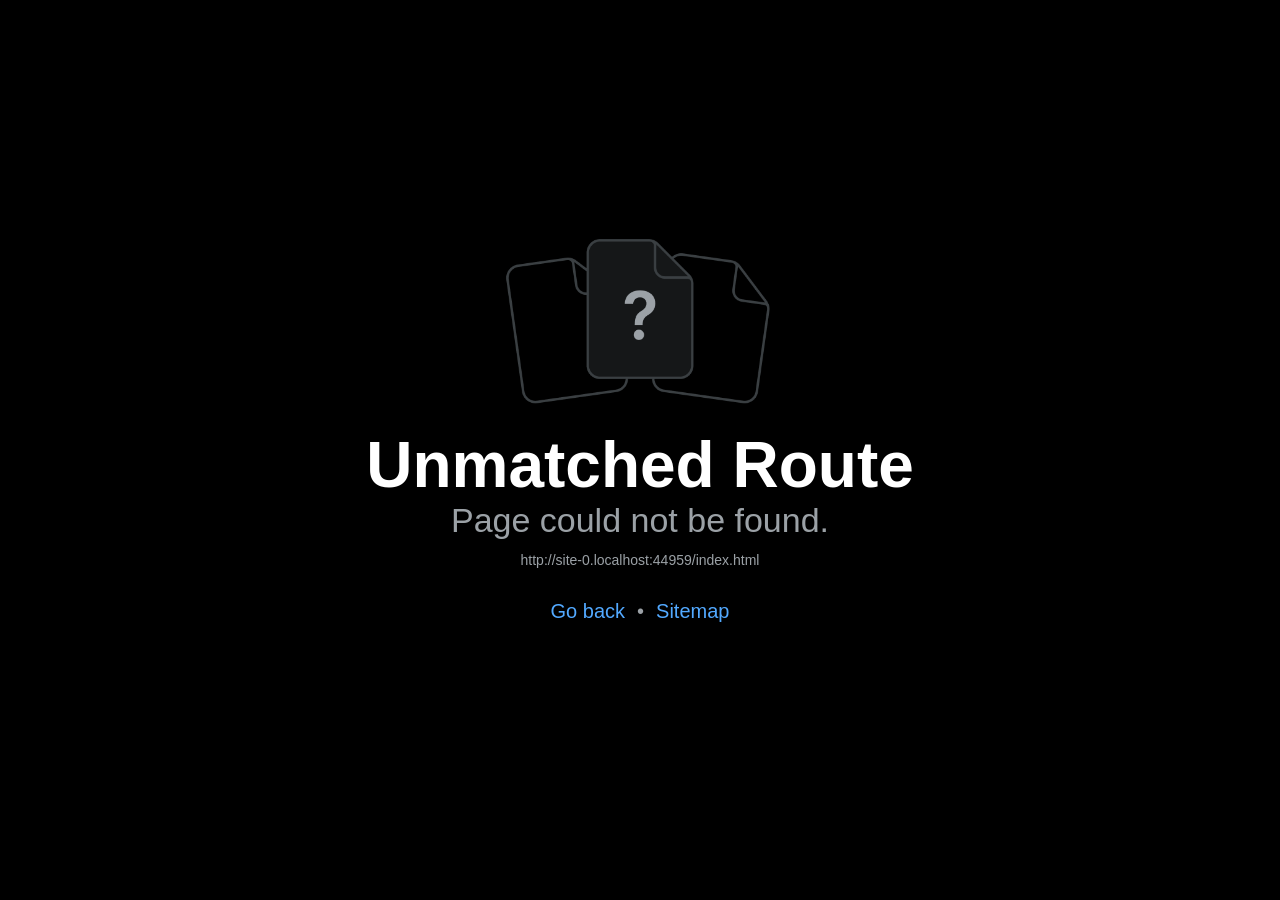
==== index.html @ 32d27245 "fix: render lesson images in web edition" ====
<!DOCTYPE html><html  lang="en"><head><title data-rh="true"></title><meta charSet="utf-8"/><meta name="viewport" content="width=device-width, initial-scale=1, shrink-to-fit=no"/><meta http-equiv="X-UA-Compatible" content="IE=edge"/><style id="expo-reset">#root,body,html{height:100%}body{overflow:hidden}#root{display:flex}</style><style id="react-native-stylesheet">[stylesheet-group="0"]{}
body{margin:0;}
button::-moz-focus-inner,input::-moz-focus-inner{border:0;padding:0;}
html{-ms-text-size-adjust:100%;-webkit-text-size-adjust:100%;-webkit-tap-highlight-color:rgba(0,0,0,0);}
input::-webkit-search-cancel-button,input::-webkit-search-decoration,input::-webkit-search-results-button,input::-webkit-search-results-decoration{display:none;}
[stylesheet-group="1"]{}
.css-11aywtz{-moz-appearance:textfield;-webkit-appearance:none;background-color:rgba(0,0,0,0.00);border-bottom-left-radius:0px;border-bottom-right-radius:0px;border-top-left-radius:0px;border-top-right-radius:0px;border:0 solid black;box-sizing:border-box;font:14px -apple-system,BlinkMacSystemFont,"Segoe UI",Roboto,Helvetica,Arial,sans-serif;margin:0px;padding:0px;resize:none;}
.css-146c3p1{background-color:rgba(0,0,0,0.00);border:0 solid black;box-sizing:border-box;color:rgba(0,0,0,1.00);display:inline;font:14px -apple-system,BlinkMacSystemFont,"Segoe UI",Roboto,Helvetica,Arial,sans-serif;list-style:none;margin:0px;padding:0px;position:relative;text-align:start;text-decoration:none;white-space:pre-wrap;word-wrap:break-word;}
.css-1jxf684{background-color:rgba(0,0,0,0.00);border:0 solid black;box-sizing:border-box;color:inherit;display:inline;font:inherit;list-style:none;margin:0px;padding:0px;position:relative;text-align:inherit;text-decoration:none;white-space:inherit;word-wrap:break-word;}
.css-9pa8cd{bottom:0px;height:100%;left:0px;opacity:0;position:absolute;right:0px;top:0px;width:100%;z-index:-1;}
.css-g5y9jx{align-content:flex-start;align-items:stretch;background-color:rgba(0,0,0,0.00);border:0 solid black;box-sizing:border-box;display:flex;flex-basis:auto;flex-direction:column;flex-shrink:0;list-style:none;margin:0px;min-height:0px;min-width:0px;padding:0px;position:relative;text-decoration:none;z-index:0;}
[stylesheet-group="2"]{}
.r-1040jom{border-bottom-color:rgba(229,221,207,1.00);border-left-color:rgba(229,221,207,1.00);border-right-color:rgba(229,221,207,1.00);border-top-color:rgba(229,221,207,1.00);}
.r-11mg6pl{border-bottom-color:rgba(255,255,255,1.00);border-left-color:rgba(255,255,255,1.00);border-right-color:rgba(255,255,255,1.00);border-top-color:rgba(255,255,255,1.00);}
.r-13awgt0{flex:1;}
.r-178xfxk{border-bottom-color:rgba(223,216,199,1.00);border-left-color:rgba(223,216,199,1.00);border-right-color:rgba(223,216,199,1.00);border-top-color:rgba(223,216,199,1.00);}
.r-1867qdf{border-bottom-left-radius:16px;border-bottom-right-radius:16px;border-top-left-radius:16px;border-top-right-radius:16px;}
.r-1awa8pu{border-bottom-color:rgba(101,119,134,1.00);border-left-color:rgba(101,119,134,1.00);border-right-color:rgba(101,119,134,1.00);border-top-color:rgba(101,119,134,1.00);}
.r-1bq2mok{margin:3px;}
.r-1d4xg89{border-bottom-color:rgba(170,184,194,1.00);border-left-color:rgba(170,184,194,1.00);border-right-color:rgba(170,184,194,1.00);border-top-color:rgba(170,184,194,1.00);}
.r-1dzdj1l{border-bottom-left-radius:10px;border-bottom-right-radius:10px;border-top-left-radius:10px;border-top-right-radius:10px;}
.r-1f0042m{border-bottom-left-radius:5px;border-bottom-right-radius:5px;border-top-left-radius:5px;border-top-right-radius:5px;}
.r-1fuqb1j{border-bottom-left-radius:24px;border-bottom-right-radius:24px;border-top-left-radius:24px;border-top-right-radius:24px;}
.r-1idfib4{padding:22px;}
.r-1j16mh1{border-bottom-left-radius:100%;border-bottom-right-radius:100%;border-top-left-radius:100%;border-top-right-radius:100%;}
.r-1jkafct{border-bottom-left-radius:2px;border-bottom-right-radius:2px;border-top-left-radius:2px;border-top-right-radius:2px;}
.r-1jyn79y{border-bottom-color:rgba(0,150,136,1.00);border-left-color:rgba(0,150,136,1.00);border-right-color:rgba(0,150,136,1.00);border-top-color:rgba(0,150,136,1.00);}
.r-1mxhqmb{border-bottom-left-radius:11px;border-bottom-right-radius:11px;border-top-left-radius:11px;border-top-right-radius:11px;}
.r-1oqcu8e{padding:15px;}
.r-1pcd2l5{padding:20px;}
.r-1phboty{border-bottom-style:solid;border-left-style:solid;border-right-style:solid;border-top-style:solid;}
.r-1q9bdsx{border-bottom-left-radius:12px;border-bottom-right-radius:12px;border-top-left-radius:12px;border-top-right-radius:12px;}
.r-1qsk4np{overflow-x:clip;overflow-y:clip;}
.r-1qtvsjr{border-bottom-color:rgba(226,221,211,1.00);border-left-color:rgba(226,221,211,1.00);border-right-color:rgba(226,221,211,1.00);border-top-color:rgba(226,221,211,1.00);}
.r-1rvyss1{border-bottom-color:rgba(255,255,255,0.20);border-left-color:rgba(255,255,255,0.20);border-right-color:rgba(255,255,255,0.20);border-top-color:rgba(255,255,255,0.20);}
.r-1slz7xr{padding:14px;}
.r-1sp51qo{padding:10px;}
.r-1txcine{border-bottom-left-radius:13px;border-bottom-right-radius:13px;border-top-left-radius:13px;border-top-right-radius:13px;}
.r-1udh08x{overflow-x:hidden;overflow-y:hidden;}
.r-1uu6nss{padding:5px;}
.r-1vr52jy{border-bottom-color:rgba(55,80,104,1.00);border-left-color:rgba(55,80,104,1.00);border-right-color:rgba(55,80,104,1.00);border-top-color:rgba(55,80,104,1.00);}
.r-1xfd6ze{border-bottom-left-radius:8px;border-bottom-right-radius:8px;border-top-left-radius:8px;border-top-right-radius:8px;}
.r-1ylenci{border-bottom-left-radius:15px;border-bottom-right-radius:15px;border-top-left-radius:15px;border-top-right-radius:15px;}
.r-28v0o6{border-bottom-color:rgba(232,225,211,1.00);border-left-color:rgba(232,225,211,1.00);border-right-color:rgba(232,225,211,1.00);border-top-color:rgba(232,225,211,1.00);}
.r-42olwf{border-bottom-color:rgba(0,0,0,0.00);border-left-color:rgba(0,0,0,0.00);border-right-color:rgba(0,0,0,0.00);border-top-color:rgba(0,0,0,0.00);}
.r-4a18lf{border-bottom-color:rgba(255,0,0,1.00);border-left-color:rgba(255,0,0,1.00);border-right-color:rgba(255,0,0,1.00);border-top-color:rgba(255,0,0,1.00);}
.r-5t7aoe{border-bottom-left-radius:17px;border-bottom-right-radius:17px;border-top-left-radius:17px;border-top-right-radius:17px;}
.r-60ke3l{border-bottom-color:rgba(0,128,0,1.00);border-left-color:rgba(0,128,0,1.00);border-right-color:rgba(0,128,0,1.00);border-top-color:rgba(0,128,0,1.00);}
.r-6ncur5{border-bottom-left-radius:18px;border-bottom-right-radius:18px;border-top-left-radius:18px;border-top-right-radius:18px;}
.r-6t2glc{border-bottom-left-radius:40px;border-bottom-right-radius:40px;border-top-left-radius:40px;border-top-right-radius:40px;}
.r-9x6qib{border-bottom-color:rgba(204,214,221,1.00);border-left-color:rgba(204,214,221,1.00);border-right-color:rgba(204,214,221,1.00);border-top-color:rgba(204,214,221,1.00);}
.r-bztko3{overflow-x:visible;overflow-y:visible;}
.r-cpet4d{border-bottom-left-radius:999px;border-bottom-right-radius:999px;border-top-left-radius:999px;border-top-right-radius:999px;}
.r-crgep1{margin:0px;}
.r-d045u9{border-bottom-width:2px;border-left-width:2px;border-right-width:2px;border-top-width:2px;}
.r-d23pfw{padding:24px;}
.r-edyy15{padding:8px;}
.r-fx7oqy{border-bottom-color:rgba(0,0,255,1.00);border-left-color:rgba(0,0,255,1.00);border-right-color:rgba(0,0,255,1.00);border-top-color:rgba(0,0,255,1.00);}
.r-kq9wsh{padding:13px;}
.r-krxsd3{display:-webkit-box;}
.r-nsbfu8{padding:16px;}
.r-q654st{border-bottom-color:rgba(243,223,167,1.00);border-left-color:rgba(243,223,167,1.00);border-right-color:rgba(243,223,167,1.00);border-top-color:rgba(243,223,167,1.00);}
.r-rraa30{border-bottom-color:rgba(233,212,158,1.00);border-left-color:rgba(233,212,158,1.00);border-right-color:rgba(233,212,158,1.00);border-top-color:rgba(233,212,158,1.00);}
.r-rs99b7{border-bottom-width:1px;border-left-width:1px;border-right-width:1px;border-top-width:1px;}
.r-s88bda{display:contents;}
.r-t23y2h{border-bottom-left-radius:14px;border-bottom-right-radius:14px;border-top-left-radius:14px;border-top-right-radius:14px;}
.r-t60dpp{padding:0px;}
.r-wg31gx{border-bottom-color:rgba(49,53,56,1.00);border-left-color:rgba(49,53,56,1.00);border-right-color:rgba(49,53,56,1.00);border-top-color:rgba(49,53,56,1.00);}
.r-xoduu5{display:inline-flex;}
.r-y47klf{border-bottom-left-radius:20px;border-bottom-right-radius:20px;border-top-left-radius:20px;border-top-right-radius:20px;}
.r-ywje51{margin:auto;}
.r-z2wwpe{border-bottom-left-radius:4px;border-bottom-right-radius:4px;border-top-left-radius:4px;border-top-right-radius:4px;}
[stylesheet-group="2.1"]{}
.r-11f147o{padding-bottom:8px;padding-top:8px;}
.r-11gswi8{padding-left:3px;padding-right:3px;}
.r-17q4wm6{margin-left:5px;margin-right:5px;}
.r-184id4b{margin-bottom:12px;margin-top:12px;}
.r-1d7mnkm{padding-bottom:15px;padding-top:15px;}
.r-1e084wi{padding-left:0px;padding-right:0px;}
.r-1ezpcd1{padding-left:9px;padding-right:9px;}
.r-1mmae3n{padding-bottom:12px;padding-top:12px;}
.r-1ntr0p{padding-left:5px;padding-right:5px;}
.r-1rsorjc{padding-left:36px;padding-right:36px;}
.r-1yd117h{padding-bottom:7px;padding-top:7px;}
.r-2psd3c{margin-left:-20px;margin-right:-20px;}
.r-3o4zer{padding-left:12px;padding-right:12px;}
.r-cxgwc0{padding-left:24px;padding-right:24px;}
.r-dd0y9b{padding-bottom:20px;padding-top:20px;}
.r-f8sm7e{margin-left:auto;margin-right:auto;}
.r-is05cd{padding-left:8px;padding-right:8px;}
.r-jdiy1a{margin-left:11px;margin-right:11px;}
.r-jusfrs{margin-left:12px;margin-right:12px;}
.r-n5f61p{margin-bottom:3px;margin-top:3px;}
.r-n7gxbd{padding-left:4px;padding-right:4px;}
.r-u4gi5m{padding-left:13px;padding-right:13px;}
.r-u9wvl5{padding-left:20px;padding-right:20px;}
.r-ugi1tw{padding-left:5%;padding-right:5%;}
.r-w7s2jr{padding-bottom:16px;padding-top:16px;}
.r-ytbthy{padding-bottom:10px;padding-top:10px;}
[stylesheet-group="2.2"]{}
.r-10s2tm5{left:0%;}
.r-16o8guy{right:100%;}
.r-1a11zyx{margin-right:12px;}
.r-1cwvpvk{margin-left:12px;}
.r-1e97lx8{margin-right:3px;}
.r-1euzeng{padding-left:24px;}
.r-1g4tz6n{margin-right:-14.5px;}
.r-1h31txp{padding-right:16px;}
.r-1lhn9r{margin-left:-14.5px;}
.r-1sqnqi2{margin-left:3px;}
.r-1vl2501{padding-right:24px;}
.r-9mo606{margin-right:10px;}
.r-c59us2{left:-3px;}
.r-dqe1q{right:0%;}
.r-qb41rp{margin-right:5px;}
.r-rci37q{left:100%;}
.r-uhung1{margin-left:10px;}
.r-vpmibe{right:-3px;}
.r-w67my2{padding-left:16px;}
.r-wizibn{margin-left:5px;}
[stylesheet-group="3"]{}
.r-105ug2t{pointer-events:auto!important;}
.r-10b5y5f{letter-spacing:1.4px;}
.r-10ptun7{height:16px;}
.r-10v3vxq{transform:scaleX(-1);}
.r-10x49cs{font-size:10px;}
.r-10xqauy{padding-top:env(safe-area-inset-top);}
.r-117bsoe{margin-bottom:20px;}
.r-11j9u27{visibility:hidden;}
.r-11mo1y0{margin-bottom:7px;}
.r-11mpjr4{background-color:rgba(223,223,223,1.00);}
.r-11udlyb{background-color:rgba(0,150,136,1.00);}
.r-11v9fek{min-width:180px;}
.r-11yh6sk{overflow-x:hidden;}
.r-120fgm8{color:rgba(30,58,95,1.00);}
.r-12f6czt{top:17px;}
.r-12kfsgm{width:230px;}
.r-12vffkv>* {pointer-events:auto;}
.r-12vffkv{pointer-events:none!important;}
.r-135wba7{line-height:24px;}
.r-13aq9py{animation-name:r-1iq689l;}
.r-13lhshr{background-color:rgba(243,223,167,1.00);}
.r-13qz1uu{width:100%;}
.r-13tjlyg{transition-duration:0.1s;}
.r-1472mwg{height:24px;}
.r-147t26b{color:rgba(76,59,38,1.00);}
.r-14gqq1x{margin-top:4px;}
.r-14lw9ot{background-color:rgba(255,255,255,1.00);}
.r-14sbq61{background-color:rgba(33,150,243,1.00);}
.r-14yzgew{line-height:18px;}
.r-150rngu{-webkit-overflow-scrolling:touch;}
.r-156q2ks{margin-top:10px;}
.r-157gdtw{height:27px;}
.r-15d164r{margin-bottom:10px;}
.r-15yg020{background-color:rgba(255,248,233,1.00);}
.r-15zivkp{margin-bottom:4px;}
.r-16y2uox{flex-grow:1;}
.r-173mn98{align-self:flex-end;}
.r-173mzie{transform:scaleY(-1);}
.r-1777fci{justify-content:center;}
.r-17bb2tj{animation-duration:0.75s;}
.r-17leim2{background-repeat:repeat;}
.r-17rv8b6{color:rgba(199,192,178,1.00);}
.r-17s6mgv{justify-content:flex-end;}
.r-17tb59b{opacity:0.7;}
.r-17tloay{opacity:0.6;}
.r-17u3ijr{background-color:rgba(155,161,166,0.27);}
.r-184en5c{z-index:1;}
.r-188jv37{color:rgba(92,104,115,1.00);}
.r-18nhz7w{top:-3px;}
.r-18u1ve8{color:rgba(255,255,255,0.40);}
.r-18u37iz{flex-direction:row;}
.r-198d08l{font-size:27px;}
.r-19h5ruw{margin-top:15px;}
.r-19oahor{font-size:64px;}
.r-19qrga8{margin-top:3px;}
.r-19r33im{letter-spacing:1.2px;}
.r-19sayv1{color:rgba(125,133,139,1.00);}
.r-19wmn03{width:20px;}
.r-19z077z{touch-action:none;}
.r-1a2p6p6{-webkit-text-decoration-style:solid;text-decoration-style:solid;}
.r-1abnn5w{animation-play-state:paused;}
.r-1acpoxo{width:36px;}
.r-1aiqnjv{font-family:monospace,monospace;}
.r-1aockid{width:40px;}
.r-1awozwy{align-items:center;}
.r-1ay1djp{animation-duration:1s;}
.r-1b43r93{font-size:14px;}
.r-1bga10g{margin-bottom:23px;}
.r-1bymd8e{margin-top:2px;}
.r-1c6unfx{forced-color-adjust:none;}
.r-1c85bru{width:270px;}
.r-1cmwbt1{gap:8px;}
.r-1cthl4e{color:rgba(205,224,239,1.00);}
.r-1d2f490{left:0px;}
.r-1d5kdc7{flex-direction:column-reverse;}
.r-1d7gupr{margin-top:22px;}
.r-1ddef8g{-webkit-text-decoration-line:underline;text-decoration-line:underline;}
.r-1dernwh{height:70%;}
.r-1dscco6{background-color:rgba(32,50,72,1.00);}
.r-1ei5mc7{cursor:inherit;}
.r-1eigc0a{color:rgba(23,42,58,1.00);}
.r-1enofrn{font-size:12px;}
.r-1euja1d{margin-bottom:22px;}
.r-1euycsn{flex-direction:row-reverse;}
.r-1ewcgjf{box-shadow:0px 1px 3px rgba(0,0,0,0.5);}
.r-1ey881g{gap:7px;}
.r-1ff274t{text-align:right;}
.r-1ffj0ar{background-color:rgba(0,0,0,0.40);}
.r-1fzfs24{color:rgba(65,99,83,1.00);}
.r-1g80hic{opacity:0.8;}
.r-1g94qm0{margin-top:5px;}
.r-1ge9hsw{max-width:960px;}
.r-1ghxqbu{font-variant:tabular-nums;}
.r-1gkfh8e{font-size:11px;}
.r-1go81vn{color:rgba(238,134,126,1.00);}
.r-1grwqd5{font-size:12.5px;}
.r-1h0z5md{justify-content:flex-start;}
.r-1h1k6bf{background-color:rgba(248,235,207,1.00);}
.r-1habvwh{align-items:flex-start;}
.r-1hbzrj0{margin-right:13px;}
.r-1hvjb8t{padding-right:4px;}
.r-1i10wst{font-size:18px;}
.r-1i6wzkk{-moz-transition-property:opacity;-webkit-transition-property:opacity;transition-property:opacity;}
.r-1i71y14{gap:14px;}
.r-1ii58gl{min-height:34px;}
.r-1ikidpy{letter-spacing:0.5px;}
.r-1iln25a{word-wrap:normal;}
.r-1inkyih{font-size:17px;}
.r-1iud8zs{height:50px;}
.r-1iusvr4{flex-basis:0px;}
.r-1ivnorr{margin-bottom:26px;}
.r-1iww7jx{width:28px;}
.r-1j0122q{color:rgba(246,241,230,1.00);}
.r-1j8sj39{line-height:33px;}
.r-1janqcz{width:16px;}
.r-1jkjb{margin-left:8px;}
.r-1kb76zh{margin-right:8px;}
.r-1kfrs79{font-weight:600;}
.r-1ki14p2{top:10px;}
.r-1kihuf0{align-self:center;}
.r-1ld3bg{top:-4px;}
.r-1ldzwu0{animation-timing-function:linear;}
.r-1loqt21{cursor:pointer;}
.r-1lwsqo2{height:142px;}
.r-1lybf8k{letter-spacing:1.1px;}
.r-1mhb1uw{width:42px;}
.r-1mlwlqe{flex-basis:auto;}
.r-1mrlafo{background-position:0;}
.r-1muvv40{animation-iteration-count:infinite;}
.r-1niwhzg{background-color:rgba(0,0,0,0.00);}
.r-1nlw0im{bottom:8px;}
.r-1no09lo{margin-top:28px;}
.r-1nrc83j{min-height:38px;}
.r-1nxhmzv{margin-bottom:28px;}
.r-1ny4l3l{outline-style:none;}
.r-1ocf4r9{scroll-snap-type:y mandatory;}
.r-1onu96p{border-curve:continuous;}
.r-1oszu61{align-items:stretch;}
.r-1otgn73{touch-action:manipulation;}
.r-1ozpbmi{font-size:10.5px;}
.r-1p01eq4{min-height:225px;}
.r-1p0dtai{bottom:0px;}
.r-1peese0{margin-bottom:24px;}
.r-1pi2tsx{height:100%;}
.r-1pl7oy7{min-height:48px;}
.r-1pm7h7b{color:rgba(243,223,167,1.00);}
.r-1pm8pkb{font-family:Courier;}
.r-1q5n9i1{background-color:rgba(20,40,59,1.00);}
.r-1q67n59{letter-spacing:1.3px;}
.r-1qd0xha{font-family:-apple-system,BlinkMacSystemFont,"Segoe UI",Roboto,Helvetica,Arial,sans-serif;}
.r-1qulhi1{animation-name:r-1pzkwqh;}
.r-1qwz2zk{color:rgba(78,139,112,1.00);}
.r-1r217qo{background-color:rgba(255,248,231,1.00);}
.r-1r4fvd0{color:rgba(82,169,255,1.00);}
.r-1r74h94{left:8px;}
.r-1r8g8re{height:36px;}
.r-1ra0lkn{font-size:30px;}
.r-1rngwi6{margin-left:6px;}
.r-1rnoaur{overflow-y:auto;}
.r-1rq6c10{margin-right:11px;}
.r-1s2bzr4{margin-top:12px;}
.r-1s367qj{gap:11px;}
.r-1sg8ghl{z-index:1000;}
.r-1ssbvtb{gap:12px;}
.r-1sv84sj{padding-bottom:30px;}
.r-1sxrcry{background-size:auto;}
.r-1t68eob{left:10px;}
.r-1tfmumk{width:55px;}
.r-1ubey45{background-color:rgba(228,225,217,1.00);}
.r-1udbk01{text-overflow:ellipsis;}
.r-1ui5ee8{font-size:32px;}
.r-1vr29t4{font-weight:800;}
.r-1w6e6rj{flex-wrap:wrap;}
.r-1w8rmib{margin-top:19px;}
.r-1wbh5a2{flex-shrink:1;}
.r-1wngk81{max-width:980px;}
.r-1ws2f5x{font-size:11.5px;}
.r-1wtj0ep{justify-content:space-between;}
.r-1wyyakw{z-index:-1;}
.r-1xcajam{position:fixed;}
.r-1xls1k{background-color:rgba(234,242,238,1.00);}
.r-1xnzce8{-moz-user-select:text;-webkit-user-select:text;user-select:text;}
.r-1xpsq9i{box-shadow:0px 3px 3px rgba(0, 0, 0, 0.33);}
.r-1xzupcd{width:13px;}
.r-1y00bll{gap:9px;}
.r-1yanqmo{box-shadow:0px 8px 16px rgba(30,58,95,0.18);}
.r-1yef0xd{animation-name:r-11cv4x;}
.r-1yjpyg1{font-size:31px;}
.r-25kp3t{min-width:34px;}
.r-2eszeu::-webkit-scrollbar{display:none}
.r-2eszeu{scrollbar-width:none;}
.r-30o5oe{-moz-appearance:none;-ms-appearance:none;-webkit-appearance:none;appearance:none;}
.r-356f0p{letter-spacing:0.35px;}
.r-3mc0re{right:8px;}
.r-3s2u2q{white-space:nowrap;}
.r-417010{z-index:0;}
.r-4gszlv{background-size:cover;}
.r-4v7adb{height:5px;}
.r-580adz{gap:5px;}
.r-5fcqz0{line-height:17px;}
.r-5oul0u{margin-bottom:8px;}
.r-5prp13{min-height:42px;}
.r-60vfwk{min-width:1px;}
.r-633pao>* {pointer-events:none;}
.r-633pao{pointer-events:none!important;}
.r-6dt33c{opacity:1;}
.r-6gpygo{margin-bottom:12px;}
.r-6kvofp{color:rgba(185,196,208,1.00);}
.r-6taxm2:-ms-input-placeholder{color:var(--placeholderTextColor);opacity:1;}
.r-6taxm2::-moz-placeholder{color:var(--placeholderTextColor);opacity:1;}
.r-6taxm2::-webkit-input-placeholder{color:var(--placeholderTextColor);opacity:1;}
.r-6taxm2::placeholder{color:var(--placeholderTextColor);opacity:1;}
.r-726pan{width:31px;}
.r-76blku{height:21px;}
.r-7cikom{font-size:inherit;}
.r-7q8q6z{cursor:default;}
.r-8akbws{-webkit-box-orient:vertical;}
.r-8ay8q1{letter-spacing:0.1px;}
.r-8eqzbf{right:10px;}
.r-8oi148{height:55px;}
.r-97e31f{padding-bottom:env(safe-area-inset-bottom);}
.r-9daxd3{animation-duration:250ms;}
.r-9hts1o{transform:scale(0.97);}
.r-a023e6{font-size:15px;}
.r-adyw6z{font-size:20px;}
.r-agouwx{transform:translateZ(0);}
.r-ah5dr5>* {pointer-events:none;}
.r-ah5dr5{pointer-events:auto!important;}
.r-aruset{font-weight:200;}
.r-b88u0q{font-weight:700;}
.r-bcqeeo{min-width:0px;}
.r-bi4vy9{transform:translateY(100%);}
.r-bnrlny{color:rgba(255,253,248,1.00);}
.r-bnwqim{position:relative;}
.r-bt1l66{min-height:20px;}
.r-buy8e9{overflow-y:hidden;}
.r-bv2aro{padding-left:env(safe-area-inset-left);}
.r-c68hjy{color:rgba(161,161,161,1.00);}
.r-cacpof{width:27px;}
.r-cf2zzh{color:rgba(185,177,162,1.00);}
.r-cpa5s6{scroll-snap-align:start;}
.r-cqee49{color:rgba(0,0,0,1.00);}
.r-crtuxi{max-width:115px;}
.r-cv4lhi{font-size:21px;}
.r-d0pm55{margin-bottom:5px;}
.r-dhryh{color:rgba(214,225,238,1.00);}
.r-dkge59{background-color:rgba(170,184,194,1.00);}
.r-dnmrzs{max-width:100%;}
.r-dr54s0{margin-bottom:13px;}
.r-e3t665{color:rgba(221,232,241,1.00);}
.r-eaezby{line-height:26px;}
.r-eafdt9{transition-duration:0.15s;}
.r-ebwn4k{animation-name:r-q67da2;}
.r-eektet{margin-bottom:25px;}
.r-ehq7j7{background-size:contain;}
.r-ei7yg4{background-color:rgba(241,238,231,1.00);}
.r-eqz5dr{flex-direction:column;}
.r-eu2yb4{width:39px;}
.r-eu3ka{height:40px;}
.r-evt10r{margin-bottom:17px;}
.r-fdjqy7{text-align:left;}
.r-g3mlsw{animation-name:r-t2lo5v;}
.r-ghxds0{transform:translateY(0%);}
.r-gk37md{color:rgba(128,106,74,1.00);}
.r-gtdqiz{position:-webkit-sticky;position:sticky;}
.r-h0d30l{height:28px;}
.r-h3s6tt{height:48px;}
.r-ha6792{background-color:rgba(255,253,248,1.00);}
.r-ha76ja{opacity:0.86;}
.r-hbpseb{line-height:22px;}
.r-hjklzo{line-height:19px;}
.r-hxflta{padding-right:env(safe-area-inset-right);}
.r-icoktb{opacity:0.5;}
.r-icto9i{letter-spacing:-0.5px;}
.r-ipm5af{top:0px;}
.r-j66t93{height:39px;}
.r-j6khdo{letter-spacing:0.75px;}
.r-jjmaes{max-width:760px;}
.r-jwli3a{color:rgba(255,255,255,1.00);}
.r-k1zugi{background-color:rgba(30,58,95,1.00);}
.r-k200y{align-self:flex-start;}
.r-kc8jnq{margin-top:6px;}
.r-kemksi{background-color:rgba(0,0,0,1.00);}
.r-kizejy{color:rgba(155,161,166,1.00);}
.r-knv0ih{margin-top:8px;}
.r-l3xdm2{max-width:560px;}
.r-l4nmg1{padding-bottom:2px;}
.r-le4sbl{margin-bottom:18px;}
.r-leqjx2{animation-timing-function:cubic-bezier(0.215, 0.61, 0.355, 1);}
.r-lltvgl{overflow-x:auto;}
.r-lpb231{height:168px;}
.r-lrsllp{width:24px;}
.r-lrvibr{-moz-user-select:none;-webkit-user-select:none;user-select:none;}
.r-ltgbil{color:rgba(37,77,61,1.00);}
.r-majxgm{font-weight:500;}
.r-mfh4gg{scroll-snap-type:x mandatory;}
.r-mhe3cw{z-index:10;}
.r-mro3nb{background-color:rgba(21,23,24,1.00);}
.r-n6v787{font-size:13px;}
.r-o4n3w5{width:23px;}
.r-obd0qt{align-items:flex-end;}
.r-ojf8lh{gap:6px;}
.r-orgf3d{opacity:0;}
.r-ovu0ai{font-weight:900;}
.r-p5sgn9{color:rgba(182,77,69,1.00);}
.r-peo1c{min-height:44px;}
.r-psh9u{color:rgba(231,240,244,1.00);}
.r-q4m81j{text-align:center;}
.r-qfi6ny{top:30000px;}
.r-qklmqi{border-bottom-width:1px;}
.r-qn3fzs{padding-bottom:24px;}
.r-qxf5c7{background-color:rgba(182,77,69,1.00);}
.r-r5vmyo{z-index:1002;}
.r-rabhyy{padding-bottom:28px;}
.r-rjixqe{line-height:20px;}
.r-rs94m5{background-image:url("[data-uri]");}
.r-rwqe4o{width:48px;}
.r-s62m2j{animation-timing-function:cubic-bezier(0.47, 0, 0.745, 0.715);}
.r-sfbmgh{z-index:9999;}
.r-so7y2g{line-height:64px;}
.r-tq76sb{color:rgba(140,135,125,1.00);}
.r-tsynxw{text-transform:uppercase;}
.r-ttb5dx{width:50px;}
.r-u6sd8q{background-repeat:no-repeat;}
.r-u8s1d{position:absolute;}
.r-u92y06{background-color:rgba(255,165,0,1.00);}
.r-ubezar{font-size:16px;}
.r-ud0q2t{letter-spacing:1px;}
.r-uho16t{font-size:34px;}
.r-ur6pnr{height:42px;}
.r-vacyoi{padding-bottom:64px;}
.r-van48c{caret-color:transparent;}
.r-vbi3md{font-size:13.5px;}
.r-vboj7i{top:-7px;}
.r-vlwk3u{color:rgba(234,241,246,1.00);}
.r-vvn4in{background-position:center;}
.r-vw2c0b{font-weight:bold;}
.r-wfqgy4{transition-duration:100ms;}
.r-woqqw1{color:rgba(169,112,45,1.00);}
.r-wr9vkk{margin-bottom:3px;}
.r-ws9h79{left:4px;}
.r-x11e5r{font-family:SFMono-Regular, Menlo, Monaco, Consolas, "Liberation Mono", "Courier New", monospace;}
.r-x2hv0h{background-color:rgba(211,231,217,1.00);}
.r-x3cy2q{background-size:100% 100%;}
.r-xx3c9p{animation-name:r-imtty0;}
.r-y7v2we{background-color:rgba(32,36,37,1.00);}
.r-yie26v{z-index:1001;}
.r-z0g963{height:105px;}
.r-z80fyv{height:20px;}
.r-zchlnj{right:0px;}
.r-zj17g9{line-height:37px;}
.r-zz5t5d{font-size:28px;}
@-webkit-keyframes r-11cv4x{0%{transform:rotate(0deg);}100%{transform:rotate(360deg);}}
@-webkit-keyframes r-1iq689l{0%{transform:translateY(0%);}100%{transform:translateY(100%);}}
@-webkit-keyframes r-1pzkwqh{0%{transform:translateY(100%);}100%{transform:translateY(0%);}}
@-webkit-keyframes r-imtty0{0%{opacity:0;}100%{opacity:1;}}
@-webkit-keyframes r-q67da2{0%{transform:translateX(-100%);}100%{transform:translateX(400%);}}
@-webkit-keyframes r-t2lo5v{0%{opacity:1;}100%{opacity:0;}}
@keyframes r-11cv4x{0%{transform:rotate(0deg);}100%{transform:rotate(360deg);}}
@keyframes r-1iq689l{0%{transform:translateY(0%);}100%{transform:translateY(100%);}}
@keyframes r-1pzkwqh{0%{transform:translateY(100%);}100%{transform:translateY(0%);}}
@keyframes r-imtty0{0%{opacity:0;}100%{opacity:1;}}
@keyframes r-q67da2{0%{transform:translateX(-100%);}100%{transform:translateX(400%);}}
@keyframes r-t2lo5v{0%{opacity:1;}100%{opacity:0;}}</style><link rel="icon" href="/favicon.ico"/><script type="module">globalThis.__EXPO_ROUTER_HYDRATE__=true;</script><link rel="preload" href="/_expo/static/css/web-eda0368f8b8b32feeab4e33b8ac0573c.css" as="style">
<link rel="stylesheet" href="/_expo/static/css/web-eda0368f8b8b32feeab4e33b8ac0573c.css"></head><body><div id="root"><div class="css-g5y9jx r-13awgt0"><!--$--><div class="css-g5y9jx" style="flex:1;--color-primary:#1E3A5F;--color-background:#F7F3E8;--color-surface:#FFFDF8;--color-foreground:#172A3A;--color-muted:#5C6873;--color-border:#DFD8C7;--color-success:#4E8B70;--color-warning:#C4893B;--color-error:#B64D45"><div class="css-g5y9jx r-13awgt0"><div class="css-g5y9jx" style="flex:1"><div style="position:absolute;left:0;right:0;top:0;bottom:0;pointer-events:none;visibility:hidden"></div><div class="css-g5y9jx r-13awgt0"><div class="css-g5y9jx r-13awgt0 r-1p0dtai r-1d2f490 r-u8s1d r-zchlnj r-ipm5af" style="background-color:rgba(242,242,242,1.00);display:flex"><div class="css-g5y9jx r-13awgt0"><div class="css-g5y9jx r-13awgt0"><!--$--><div style="position:absolute;left:0;right:0;top:0;bottom:0;pointer-events:none;visibility:hidden"></div><div class="css-g5y9jx r-13awgt0" style="flex-direction:column"><div class="css-g5y9jx r-13awgt0 r-1udh08x"><div class="css-g5y9jx r-1p0dtai r-1d2f490 r-u8s1d r-zchlnj r-ipm5af" style="z-index:0"><div class="css-g5y9jx r-13awgt0" style="background-color:rgba(242,242,242,1.00)"><div class="css-g5y9jx r-13awgt0"><!--$--><div class="css-g5y9jx flex-1 bg-background"><div class="css-g5y9jx flex-1" style="padding-top:0px;padding-right:0px;padding-bottom:0px;padding-left:0px"><div class="css-g5y9jx flex-1 px-5 pt-4"><div class="css-g5y9jx r-150rngu r-eqz5dr r-16y2uox r-1wbh5a2 r-11yh6sk r-1rnoaur r-agouwx r-2eszeu"><div class="css-g5y9jx r-1kihuf0 r-1wngk81 r-rabhyy r-13qz1uu"><div class="css-g5y9jx"><div class="css-g5y9jx"><div class="css-g5y9jx r-1habvwh r-18u37iz r-1wtj0ep r-1euja1d"><div class="css-g5y9jx"><div dir="auto" class="css-146c3p1 r-p5sgn9 r-1enofrn r-1vr29t4 r-10b5y5f r-11mo1y0">DİL HAFIZASI · GÜN 1</div><div dir="auto" class="css-146c3p1 r-1eigc0a r-1ra0lkn r-1vr29t4 r-icto9i r-zj17g9">Bugün birlikte<!-- -->
<!-- -->hikâyeye yerleşiyoruz.</div></div><div aria-label="Bugünün dersi" class="css-g5y9jx r-ha6792 r-178xfxk r-cpet4d r-rs99b7 r-1bymd8e r-11f147o r-u4gi5m"><div dir="auto" class="css-146c3p1 r-120fgm8 r-n6v787 r-1vr29t4">Ders 01</div></div></div><div class="css-g5y9jx r-k1zugi r-1fuqb1j r-1yanqmo r-1ivnorr r-1idfib4"><div aria-label="Dilek sabah ofise giderken" class="css-g5y9jx r-1mlwlqe r-1udh08x r-417010 r-5t7aoe r-1lwsqo2 r-le4sbl r-13qz1uu"><div class="css-g5y9jx r-1niwhzg r-vvn4in r-u6sd8q r-1p0dtai r-1pi2tsx r-1d2f490 r-u8s1d r-zchlnj r-ipm5af r-13qz1uu r-1wyyakw r-4gszlv"></div></div><div class="css-g5y9jx r-1awozwy r-18u37iz r-1i71y14"><div class="css-g5y9jx r-1awozwy r-qxf5c7 r-1867qdf r-1iud8zs r-1777fci r-ttb5dx"><div dir="auto" class="css-146c3p1"></div></div><div class="css-g5y9jx r-13awgt0"><div dir="auto" class="css-146c3p1 r-1cthl4e r-1gkfh8e r-1vr29t4 r-1lybf8k r-wr9vkk">DERS 01 · BUGÜNÜN HİKÂYESİ</div><div dir="auto" class="css-146c3p1 r-bnrlny r-cv4lhi r-1vr29t4 r-eaezby">Dilek&#x27;s Busy Wednesday</div><div dir="auto" class="css-146c3p1 r-e3t665 r-1b43r93 r-1bymd8e">Dilek&#x27;in Yoğun Çarşambası</div></div></div><div dir="auto" class="css-146c3p1 r-vlwk3u r-a023e6 r-hbpseb r-evt10r r-1w8rmib">Kısa, gerçekçi ve yetişkin hayatına uygun bir hikâye. Aynı kalıpları duyarak, görerek ve söyleyerek öğren.</div><div class="css-g5y9jx r-18u37iz r-1i71y14 r-117bsoe"><div class="css-g5y9jx r-1awozwy r-18u37iz r-ojf8lh"><div dir="auto" class="css-146c3p1"></div><div dir="auto" class="css-146c3p1 r-e3t665 r-n6v787 r-1kfrs79">10–12 dakika</div></div><div class="css-g5y9jx r-1awozwy r-18u37iz r-ojf8lh"><div dir="auto" class="css-146c3p1"></div><div dir="auto" class="css-146c3p1 r-e3t665 r-n6v787 r-1kfrs79">A1 · Başlangıç</div></div></div><div aria-label="Ders 01 hikâyesini aç" tabindex="0" class="css-g5y9jx r-1loqt21 r-1otgn73" style="opacity:1;transform:scale(1)"><div dir="auto" class="css-146c3p1"></div><div dir="auto" class="css-146c3p1 r-120fgm8 r-ubezar r-1vr29t4">Ders 01&#x27;e başla</div></div></div><div class="css-g5y9jx r-obd0qt r-18u37iz r-1wtj0ep r-6gpygo"><div class="css-g5y9jx"><div dir="auto" class="css-146c3p1 r-1eigc0a r-cv4lhi r-1vr29t4">Ders serisi</div><div dir="auto" class="css-146c3p1 r-188jv37 r-n6v787 r-19qrga8">Günlük Hayat İngilizcesi<!-- --> · Günlük hayatın içinden</div></div><div dir="auto" class="css-146c3p1 r-p5sgn9 r-1b43r93 r-1vr29t4">01 / 12</div></div><div class="css-g5y9jx r-150rngu r-18u37iz r-16y2uox r-1wbh5a2 r-lltvgl r-buy8e9 r-agouwx r-1peese0 r-2psd3c r-2eszeu"><div class="css-g5y9jx r-18u37iz r-1s367qj r-u9wvl5"><div class="css-g5y9jx r-18u37iz"><div aria-label="Ders 01: Dilek&#x27;s Busy Wednesday" tabindex="0" class="css-g5y9jx r-1loqt21 r-1otgn73" style="opacity:1;transform:scale(1)"><div class="css-g5y9jx r-z0g963 r-bnwqim"><div class="css-g5y9jx r-1mlwlqe r-1udh08x r-417010 r-1pi2tsx r-13qz1uu"><div class="css-g5y9jx r-1niwhzg r-vvn4in r-u6sd8q r-1p0dtai r-1pi2tsx r-1d2f490 r-u8s1d r-zchlnj r-ipm5af r-13qz1uu r-1wyyakw r-4gszlv"></div></div><div class="css-g5y9jx r-1awozwy r-k1zugi r-1dzdj1l r-h0d30l r-1777fci r-1t68eob r-25kp3t r-1ezpcd1 r-u8s1d r-1ki14p2"><div dir="auto" class="css-146c3p1 r-bnrlny r-1enofrn r-1vr29t4">01</div></div></div><div class="css-g5y9jx r-kq9wsh"><div dir="auto" class="css-146c3p1 r-p5sgn9 r-10x49cs r-1vr29t4 r-j6khdo r-15zivkp">ŞİMDİ ÇALIŞ</div><div dir="auto" class="css-146c3p1 r-dnmrzs r-1udh08x r-1udbk01 r-3s2u2q r-1iln25a r-1eigc0a r-a023e6 r-1vr29t4">Dilek&#x27;s Busy Wednesday</div><div dir="auto" class="css-146c3p1 r-dnmrzs r-1udh08x r-1udbk01 r-3s2u2q r-1iln25a r-188jv37 r-1enofrn r-19qrga8">Dilek&#x27;in Yoğun Çarşambası</div><div class="css-g5y9jx r-1awozwy r-18u37iz r-580adz r-156q2ks"><div dir="auto" class="css-146c3p1 r-1qwz2zk r-1gkfh8e r-b88u0q r-crtuxi">30 dk</div><div dir="auto" class="css-146c3p1 r-cf2zzh r-1enofrn">·</div><div dir="auto" class="css-146c3p1 r-1udh08x r-1udbk01 r-3s2u2q r-1iln25a r-1qwz2zk r-1gkfh8e r-b88u0q r-crtuxi">must · can · could</div></div></div></div></div><div class="css-g5y9jx r-18u37iz"><div aria-label="Ders 02: Ordering a Coffee" tabindex="0" class="css-g5y9jx r-1loqt21 r-1otgn73" style="opacity:1;transform:scale(1)"><div class="css-g5y9jx r-z0g963 r-bnwqim"><div class="css-g5y9jx r-1mlwlqe r-1udh08x r-417010 r-1pi2tsx r-13qz1uu"><div class="css-g5y9jx r-1niwhzg r-vvn4in r-u6sd8q r-1p0dtai r-1pi2tsx r-1d2f490 r-u8s1d r-zchlnj r-ipm5af r-13qz1uu r-1wyyakw r-4gszlv"></div></div><div class="css-g5y9jx r-1awozwy r-k1zugi r-1dzdj1l r-h0d30l r-1777fci r-1t68eob r-25kp3t r-1ezpcd1 r-u8s1d r-1ki14p2"><div dir="auto" class="css-146c3p1 r-bnrlny r-1enofrn r-1vr29t4">02</div></div></div><div class="css-g5y9jx r-kq9wsh"><div dir="auto" class="css-146c3p1 r-p5sgn9 r-10x49cs r-1vr29t4 r-j6khdo r-15zivkp">ŞİMDİ ÇALIŞ</div><div dir="auto" class="css-146c3p1 r-dnmrzs r-1udh08x r-1udbk01 r-3s2u2q r-1iln25a r-1eigc0a r-a023e6 r-1vr29t4">Ordering a Coffee</div><div dir="auto" class="css-146c3p1 r-dnmrzs r-1udh08x r-1udbk01 r-3s2u2q r-1iln25a r-188jv37 r-1enofrn r-19qrga8">Kahve Siparişi</div><div class="css-g5y9jx r-1awozwy r-18u37iz r-580adz r-156q2ks"><div dir="auto" class="css-146c3p1 r-1qwz2zk r-1gkfh8e r-b88u0q r-crtuxi">30 dk</div><div dir="auto" class="css-146c3p1 r-cf2zzh r-1enofrn">·</div><div dir="auto" class="css-146c3p1 r-1udh08x r-1udbk01 r-3s2u2q r-1iln25a r-1qwz2zk r-1gkfh8e r-b88u0q r-crtuxi">would like · could I have</div></div></div></div></div><div class="css-g5y9jx r-18u37iz"><div aria-label="Ders 03: Planning the Weekend" tabindex="0" class="css-g5y9jx r-1loqt21 r-1otgn73" style="opacity:1;transform:scale(1)"><div class="css-g5y9jx r-z0g963 r-bnwqim"><div class="css-g5y9jx r-1mlwlqe r-1udh08x r-417010 r-1pi2tsx r-13qz1uu"><div class="css-g5y9jx r-1niwhzg r-vvn4in r-u6sd8q r-1p0dtai r-1pi2tsx r-1d2f490 r-u8s1d r-zchlnj r-ipm5af r-13qz1uu r-1wyyakw r-4gszlv"></div></div><div class="css-g5y9jx r-1awozwy r-k1zugi r-1dzdj1l r-h0d30l r-1777fci r-1t68eob r-25kp3t r-1ezpcd1 r-u8s1d r-1ki14p2"><div dir="auto" class="css-146c3p1 r-bnrlny r-1enofrn r-1vr29t4">03</div></div></div><div class="css-g5y9jx r-kq9wsh"><div dir="auto" class="css-146c3p1 r-p5sgn9 r-10x49cs r-1vr29t4 r-j6khdo r-15zivkp">ŞİMDİ ÇALIŞ</div><div dir="auto" class="css-146c3p1 r-dnmrzs r-1udh08x r-1udbk01 r-3s2u2q r-1iln25a r-1eigc0a r-a023e6 r-1vr29t4">Planning the Weekend</div><div dir="auto" class="css-146c3p1 r-dnmrzs r-1udh08x r-1udbk01 r-3s2u2q r-1iln25a r-188jv37 r-1enofrn r-19qrga8">Hafta Sonu Planı</div><div class="css-g5y9jx r-1awozwy r-18u37iz r-580adz r-156q2ks"><div dir="auto" class="css-146c3p1 r-1qwz2zk r-1gkfh8e r-b88u0q r-crtuxi">30 dk</div><div dir="auto" class="css-146c3p1 r-cf2zzh r-1enofrn">·</div><div dir="auto" class="css-146c3p1 r-1udh08x r-1udbk01 r-3s2u2q r-1iln25a r-1qwz2zk r-1gkfh8e r-b88u0q r-crtuxi">going to · shall we</div></div></div></div></div><div class="css-g5y9jx r-18u37iz"><div aria-label="Ders 04: Grocery Shopping" tabindex="0" class="css-g5y9jx r-1loqt21 r-1otgn73" style="opacity:1;transform:scale(1)"><div class="css-g5y9jx r-z0g963 r-bnwqim"><div class="css-g5y9jx r-1mlwlqe r-1udh08x r-417010 r-1pi2tsx r-13qz1uu"><div class="css-g5y9jx r-1niwhzg r-vvn4in r-u6sd8q r-1p0dtai r-1pi2tsx r-1d2f490 r-u8s1d r-zchlnj r-ipm5af r-13qz1uu r-1wyyakw r-4gszlv"></div></div><div class="css-g5y9jx r-1awozwy r-k1zugi r-1dzdj1l r-h0d30l r-1777fci r-1t68eob r-25kp3t r-1ezpcd1 r-u8s1d r-1ki14p2"><div dir="auto" class="css-146c3p1 r-bnrlny r-1enofrn r-1vr29t4">04</div></div></div><div class="css-g5y9jx r-kq9wsh"><div dir="auto" class="css-146c3p1 r-p5sgn9 r-10x49cs r-1vr29t4 r-j6khdo r-15zivkp">ŞİMDİ ÇALIŞ</div><div dir="auto" class="css-146c3p1 r-dnmrzs r-1udh08x r-1udbk01 r-3s2u2q r-1iln25a r-1eigc0a r-a023e6 r-1vr29t4">Grocery Shopping</div><div dir="auto" class="css-146c3p1 r-dnmrzs r-1udh08x r-1udbk01 r-3s2u2q r-1iln25a r-188jv37 r-1enofrn r-19qrga8">Market Alışverişi</div><div class="css-g5y9jx r-1awozwy r-18u37iz r-580adz r-156q2ks"><div dir="auto" class="css-146c3p1 r-1qwz2zk r-1gkfh8e r-b88u0q r-crtuxi">30 dk</div><div dir="auto" class="css-146c3p1 r-cf2zzh r-1enofrn">·</div><div dir="auto" class="css-146c3p1 r-1udh08x r-1udbk01 r-3s2u2q r-1iln25a r-1qwz2zk r-1gkfh8e r-b88u0q r-crtuxi">how much · a kilo of</div></div></div></div></div><div class="css-g5y9jx r-18u37iz"><div aria-label="Ders 05: Asking for Directions" tabindex="0" class="css-g5y9jx r-1loqt21 r-1otgn73" style="opacity:1;transform:scale(1)"><div class="css-g5y9jx r-z0g963 r-bnwqim"><div class="css-g5y9jx r-1mlwlqe r-1udh08x r-417010 r-1pi2tsx r-13qz1uu"><div class="css-g5y9jx r-1niwhzg r-vvn4in r-u6sd8q r-1p0dtai r-1pi2tsx r-1d2f490 r-u8s1d r-zchlnj r-ipm5af r-13qz1uu r-1wyyakw r-4gszlv"></div></div><div class="css-g5y9jx r-1awozwy r-k1zugi r-1dzdj1l r-h0d30l r-1777fci r-1t68eob r-25kp3t r-1ezpcd1 r-u8s1d r-1ki14p2"><div dir="auto" class="css-146c3p1 r-bnrlny r-1enofrn r-1vr29t4">05</div></div></div><div class="css-g5y9jx r-kq9wsh"><div dir="auto" class="css-146c3p1 r-p5sgn9 r-10x49cs r-1vr29t4 r-j6khdo r-15zivkp">ŞİMDİ ÇALIŞ</div><div dir="auto" class="css-146c3p1 r-dnmrzs r-1udh08x r-1udbk01 r-3s2u2q r-1iln25a r-1eigc0a r-a023e6 r-1vr29t4">Asking for Directions</div><div dir="auto" class="css-146c3p1 r-dnmrzs r-1udh08x r-1udbk01 r-3s2u2q r-1iln25a r-188jv37 r-1enofrn r-19qrga8">Yol Tarifi Sorma</div><div class="css-g5y9jx r-1awozwy r-18u37iz r-580adz r-156q2ks"><div dir="auto" class="css-146c3p1 r-1qwz2zk r-1gkfh8e r-b88u0q r-crtuxi">30 dk</div><div dir="auto" class="css-146c3p1 r-cf2zzh r-1enofrn">·</div><div dir="auto" class="css-146c3p1 r-1udh08x r-1udbk01 r-3s2u2q r-1iln25a r-1qwz2zk r-1gkfh8e r-b88u0q r-crtuxi">where is · turn left</div></div></div></div></div><div class="css-g5y9jx r-18u37iz"><div aria-label="Ders 06: A Doctor&#x27;s Appointment" tabindex="0" class="css-g5y9jx r-1loqt21 r-1otgn73" style="opacity:1;transform:scale(1)"><div class="css-g5y9jx r-z0g963 r-bnwqim"><div class="css-g5y9jx r-1mlwlqe r-1udh08x r-417010 r-1pi2tsx r-13qz1uu"><div class="css-g5y9jx r-1niwhzg r-vvn4in r-u6sd8q r-1p0dtai r-1pi2tsx r-1d2f490 r-u8s1d r-zchlnj r-ipm5af r-13qz1uu r-1wyyakw r-4gszlv"></div></div><div class="css-g5y9jx r-1awozwy r-k1zugi r-1dzdj1l r-h0d30l r-1777fci r-1t68eob r-25kp3t r-1ezpcd1 r-u8s1d r-1ki14p2"><div dir="auto" class="css-146c3p1 r-bnrlny r-1enofrn r-1vr29t4">06</div></div></div><div class="css-g5y9jx r-kq9wsh"><div dir="auto" class="css-146c3p1 r-p5sgn9 r-10x49cs r-1vr29t4 r-j6khdo r-15zivkp">ŞİMDİ ÇALIŞ</div><div dir="auto" class="css-146c3p1 r-dnmrzs r-1udh08x r-1udbk01 r-3s2u2q r-1iln25a r-1eigc0a r-a023e6 r-1vr29t4">A Doctor&#x27;s Appointment</div><div dir="auto" class="css-146c3p1 r-dnmrzs r-1udh08x r-1udbk01 r-3s2u2q r-1iln25a r-188jv37 r-1enofrn r-19qrga8">Doktor Randevusu</div><div class="css-g5y9jx r-1awozwy r-18u37iz r-580adz r-156q2ks"><div dir="auto" class="css-146c3p1 r-1qwz2zk r-1gkfh8e r-b88u0q r-crtuxi">30 dk</div><div dir="auto" class="css-146c3p1 r-cf2zzh r-1enofrn">·</div><div dir="auto" class="css-146c3p1 r-1udh08x r-1udbk01 r-3s2u2q r-1iln25a r-1qwz2zk r-1gkfh8e r-b88u0q r-crtuxi">appointment · feel</div></div></div></div></div><div class="css-g5y9jx r-18u37iz"><div aria-label="Ders 07: Ordering at a Restaurant" tabindex="0" class="css-g5y9jx r-1loqt21 r-1otgn73" style="opacity:1;transform:scale(1)"><div class="css-g5y9jx r-z0g963 r-bnwqim"><div class="css-g5y9jx r-1mlwlqe r-1udh08x r-417010 r-1pi2tsx r-13qz1uu"><div class="css-g5y9jx r-1niwhzg r-vvn4in r-u6sd8q r-1p0dtai r-1pi2tsx r-1d2f490 r-u8s1d r-zchlnj r-ipm5af r-13qz1uu r-1wyyakw r-4gszlv"></div></div><div class="css-g5y9jx r-1awozwy r-k1zugi r-1dzdj1l r-h0d30l r-1777fci r-1t68eob r-25kp3t r-1ezpcd1 r-u8s1d r-1ki14p2"><div dir="auto" class="css-146c3p1 r-bnrlny r-1enofrn r-1vr29t4">07</div></div></div><div class="css-g5y9jx r-kq9wsh"><div dir="auto" class="css-146c3p1 r-p5sgn9 r-10x49cs r-1vr29t4 r-j6khdo r-15zivkp">ŞİMDİ ÇALIŞ</div><div dir="auto" class="css-146c3p1 r-dnmrzs r-1udh08x r-1udbk01 r-3s2u2q r-1iln25a r-1eigc0a r-a023e6 r-1vr29t4">Ordering at a Restaurant</div><div dir="auto" class="css-146c3p1 r-dnmrzs r-1udh08x r-1udbk01 r-3s2u2q r-1iln25a r-188jv37 r-1enofrn r-19qrga8">Restoranda Sipariş</div><div class="css-g5y9jx r-1awozwy r-18u37iz r-580adz r-156q2ks"><div dir="auto" class="css-146c3p1 r-1qwz2zk r-1gkfh8e r-b88u0q r-crtuxi">30 dk</div><div dir="auto" class="css-146c3p1 r-cf2zzh r-1enofrn">·</div><div dir="auto" class="css-146c3p1 r-1udh08x r-1udbk01 r-3s2u2q r-1iln25a r-1qwz2zk r-1gkfh8e r-b88u0q r-crtuxi">I’d like · for my main course</div></div></div></div></div><div class="css-g5y9jx r-18u37iz"><div aria-label="Ders 08: Booking a Hotel" tabindex="0" class="css-g5y9jx r-1loqt21 r-1otgn73" style="opacity:1;transform:scale(1)"><div class="css-g5y9jx r-z0g963 r-bnwqim"><div class="css-g5y9jx r-1mlwlqe r-1udh08x r-417010 r-1pi2tsx r-13qz1uu"><div class="css-g5y9jx r-1niwhzg r-vvn4in r-u6sd8q r-1p0dtai r-1pi2tsx r-1d2f490 r-u8s1d r-zchlnj r-ipm5af r-13qz1uu r-1wyyakw r-4gszlv"></div></div><div class="css-g5y9jx r-1awozwy r-k1zugi r-1dzdj1l r-h0d30l r-1777fci r-1t68eob r-25kp3t r-1ezpcd1 r-u8s1d r-1ki14p2"><div dir="auto" class="css-146c3p1 r-bnrlny r-1enofrn r-1vr29t4">08</div></div></div><div class="css-g5y9jx r-kq9wsh"><div dir="auto" class="css-146c3p1 r-p5sgn9 r-10x49cs r-1vr29t4 r-j6khdo r-15zivkp">ŞİMDİ ÇALIŞ</div><div dir="auto" class="css-146c3p1 r-dnmrzs r-1udh08x r-1udbk01 r-3s2u2q r-1iln25a r-1eigc0a r-a023e6 r-1vr29t4">Booking a Hotel</div><div dir="auto" class="css-146c3p1 r-dnmrzs r-1udh08x r-1udbk01 r-3s2u2q r-1iln25a r-188jv37 r-1enofrn r-19qrga8">Otel Rezervasyonu</div><div class="css-g5y9jx r-1awozwy r-18u37iz r-580adz r-156q2ks"><div dir="auto" class="css-146c3p1 r-1qwz2zk r-1gkfh8e r-b88u0q r-crtuxi">30 dk</div><div dir="auto" class="css-146c3p1 r-cf2zzh r-1enofrn">·</div><div dir="auto" class="css-146c3p1 r-1udh08x r-1udbk01 r-3s2u2q r-1iln25a r-1qwz2zk r-1gkfh8e r-b88u0q r-crtuxi">I’d like to book · check in</div></div></div></div></div><div class="css-g5y9jx r-18u37iz"><div aria-label="Ders 09: A Job Interview" tabindex="0" class="css-g5y9jx r-1loqt21 r-1otgn73" style="opacity:1;transform:scale(1)"><div class="css-g5y9jx r-z0g963 r-bnwqim"><div class="css-g5y9jx r-1mlwlqe r-1udh08x r-417010 r-1pi2tsx r-13qz1uu"><div class="css-g5y9jx r-1niwhzg r-vvn4in r-u6sd8q r-1p0dtai r-1pi2tsx r-1d2f490 r-u8s1d r-zchlnj r-ipm5af r-13qz1uu r-1wyyakw r-4gszlv"></div></div><div class="css-g5y9jx r-1awozwy r-k1zugi r-1dzdj1l r-h0d30l r-1777fci r-1t68eob r-25kp3t r-1ezpcd1 r-u8s1d r-1ki14p2"><div dir="auto" class="css-146c3p1 r-bnrlny r-1enofrn r-1vr29t4">09</div></div></div><div class="css-g5y9jx r-kq9wsh"><div dir="auto" class="css-146c3p1 r-p5sgn9 r-10x49cs r-1vr29t4 r-j6khdo r-15zivkp">ŞİMDİ ÇALIŞ</div><div dir="auto" class="css-146c3p1 r-dnmrzs r-1udh08x r-1udbk01 r-3s2u2q r-1iln25a r-1eigc0a r-a023e6 r-1vr29t4">A Job Interview</div><div dir="auto" class="css-146c3p1 r-dnmrzs r-1udh08x r-1udbk01 r-3s2u2q r-1iln25a r-188jv37 r-1enofrn r-19qrga8">İş Görüşmesi</div><div class="css-g5y9jx r-1awozwy r-18u37iz r-580adz r-156q2ks"><div dir="auto" class="css-146c3p1 r-1qwz2zk r-1gkfh8e r-b88u0q r-crtuxi">30 dk</div><div dir="auto" class="css-146c3p1 r-cf2zzh r-1enofrn">·</div><div dir="auto" class="css-146c3p1 r-1udh08x r-1udbk01 r-3s2u2q r-1iln25a r-1qwz2zk r-1gkfh8e r-b88u0q r-crtuxi">experience · strengths</div></div></div></div></div><div class="css-g5y9jx r-18u37iz"><div aria-label="Ders 10: Airport Check-in" tabindex="0" class="css-g5y9jx r-1loqt21 r-1otgn73" style="opacity:1;transform:scale(1)"><div class="css-g5y9jx r-z0g963 r-bnwqim"><div class="css-g5y9jx r-1mlwlqe r-1udh08x r-417010 r-1pi2tsx r-13qz1uu"><div class="css-g5y9jx r-1niwhzg r-vvn4in r-u6sd8q r-1p0dtai r-1pi2tsx r-1d2f490 r-u8s1d r-zchlnj r-ipm5af r-13qz1uu r-1wyyakw r-4gszlv"></div></div><div class="css-g5y9jx r-1awozwy r-k1zugi r-1dzdj1l r-h0d30l r-1777fci r-1t68eob r-25kp3t r-1ezpcd1 r-u8s1d r-1ki14p2"><div dir="auto" class="css-146c3p1 r-bnrlny r-1enofrn r-1vr29t4">10</div></div></div><div class="css-g5y9jx r-kq9wsh"><div dir="auto" class="css-146c3p1 r-p5sgn9 r-10x49cs r-1vr29t4 r-j6khdo r-15zivkp">ŞİMDİ ÇALIŞ</div><div dir="auto" class="css-146c3p1 r-dnmrzs r-1udh08x r-1udbk01 r-3s2u2q r-1iln25a r-1eigc0a r-a023e6 r-1vr29t4">Airport Check-in</div><div dir="auto" class="css-146c3p1 r-dnmrzs r-1udh08x r-1udbk01 r-3s2u2q r-1iln25a r-188jv37 r-1enofrn r-19qrga8">Havaalanında Check-in</div><div class="css-g5y9jx r-1awozwy r-18u37iz r-580adz r-156q2ks"><div dir="auto" class="css-146c3p1 r-1qwz2zk r-1gkfh8e r-b88u0q r-crtuxi">30 dk</div><div dir="auto" class="css-146c3p1 r-cf2zzh r-1enofrn">·</div><div dir="auto" class="css-146c3p1 r-1udh08x r-1udbk01 r-3s2u2q r-1iln25a r-1qwz2zk r-1gkfh8e r-b88u0q r-crtuxi">passport · boarding pass</div></div></div></div></div><div class="css-g5y9jx" style="width:0px"></div></div></div><div class="css-g5y9jx r-obd0qt r-18u37iz r-1wtj0ep r-dr54s0"><div class="css-g5y9jx"><div dir="auto" class="css-146c3p1 r-1eigc0a r-cv4lhi r-1vr29t4">Ders 01&#x27;in akışı</div><div dir="auto" class="css-146c3p1 r-188jv37 r-n6v787 r-19qrga8">30 dakika · Küçük adımlar, kalıcı izler</div></div><div dir="auto" class="css-146c3p1 r-1qwz2zk r-a023e6 r-1vr29t4">30 dk</div></div></div></div><div class="css-g5y9jx"><div class="css-g5y9jx r-1awozwy r-ha6792 r-28v0o6 r-5t7aoe r-rs99b7 r-18u37iz r-15d164r r-1slz7xr"><div class="css-g5y9jx r-1awozwy r-1ylenci r-1iud8zs r-1777fci r-1hbzrj0 r-ttb5dx" style="background-color:rgba(230,200,138,1.00)"><div dir="auto" class="css-146c3p1 r-1eigc0a r-n6v787 r-1vr29t4">5 dk</div></div><div class="css-g5y9jx r-13awgt0"><div dir="auto" class="css-146c3p1 r-1eigc0a r-ubezar r-1vr29t4 r-wr9vkk">Dinle ve alış</div><div dir="auto" class="css-146c3p1 r-188jv37 r-n6v787 r-14yzgew r-1hvjb8t">Hikâyeyi yavaşça dinle. Ezberlemeye çalışma.</div></div><div class="css-g5y9jx r-obd0qt r-1iww7jx"><div dir="auto" class="css-146c3p1 r-17rv8b6 r-1enofrn r-1vr29t4">01</div></div></div></div><div class="css-g5y9jx"><div class="css-g5y9jx r-1awozwy r-ha6792 r-28v0o6 r-5t7aoe r-rs99b7 r-18u37iz r-15d164r r-1slz7xr"><div class="css-g5y9jx r-1awozwy r-1ylenci r-1iud8zs r-1777fci r-1hbzrj0 r-ttb5dx" style="background-color:rgba(169,210,193,1.00)"><div dir="auto" class="css-146c3p1 r-1eigc0a r-n6v787 r-1vr29t4">5 dk</div></div><div class="css-g5y9jx r-13awgt0"><div dir="auto" class="css-146c3p1 r-1eigc0a r-ubezar r-1vr29t4 r-wr9vkk">3 kelime seç</div><div dir="auto" class="css-146c3p1 r-188jv37 r-n6v787 r-14yzgew r-1hvjb8t">Bugün can, must ve could kalıplarını fark et.</div></div><div class="css-g5y9jx r-obd0qt r-1iww7jx"><div dir="auto" class="css-146c3p1 r-17rv8b6 r-1enofrn r-1vr29t4">02</div></div></div></div><div class="css-g5y9jx"><div class="css-g5y9jx r-1awozwy r-ha6792 r-28v0o6 r-5t7aoe r-rs99b7 r-18u37iz r-15d164r r-1slz7xr"><div class="css-g5y9jx r-1awozwy r-1ylenci r-1iud8zs r-1777fci r-1hbzrj0 r-ttb5dx" style="background-color:rgba(232,174,154,1.00)"><div dir="auto" class="css-146c3p1 r-1eigc0a r-n6v787 r-1vr29t4">10 dk</div></div><div class="css-g5y9jx r-13awgt0"><div dir="auto" class="css-146c3p1 r-1eigc0a r-ubezar r-1vr29t4 r-wr9vkk">Sesli tekrar et</div><div dir="auto" class="css-146c3p1 r-188jv37 r-n6v787 r-14yzgew r-1hvjb8t">Cümleleri önce kısa parçalar, sonra bütün hâlinde söyle.</div></div><div class="css-g5y9jx r-obd0qt r-1iww7jx"><div dir="auto" class="css-146c3p1 r-17rv8b6 r-1enofrn r-1vr29t4">03</div></div></div></div><div class="css-g5y9jx"><div class="css-g5y9jx r-1awozwy r-ha6792 r-28v0o6 r-5t7aoe r-rs99b7 r-18u37iz r-15d164r r-1slz7xr"><div class="css-g5y9jx r-1awozwy r-1ylenci r-1iud8zs r-1777fci r-1hbzrj0 r-ttb5dx" style="background-color:rgba(183,200,219,1.00)"><div dir="auto" class="css-146c3p1 r-1eigc0a r-n6v787 r-1vr29t4">5 dk</div></div><div class="css-g5y9jx r-13awgt0"><div dir="auto" class="css-146c3p1 r-1eigc0a r-ubezar r-1vr29t4 r-wr9vkk">Kalıbı yakala</div><div dir="auto" class="css-146c3p1 r-188jv37 r-n6v787 r-14yzgew r-1hvjb8t">Could you help me, please? cümlesini üç kez söyle.</div></div><div class="css-g5y9jx r-obd0qt r-1iww7jx"><div dir="auto" class="css-146c3p1 r-17rv8b6 r-1enofrn r-1vr29t4">04</div></div></div></div><div class="css-g5y9jx"><div class="css-g5y9jx r-1awozwy r-ha6792 r-28v0o6 r-5t7aoe r-rs99b7 r-18u37iz r-15d164r r-1slz7xr"><div class="css-g5y9jx r-1awozwy r-1ylenci r-1iud8zs r-1777fci r-1hbzrj0 r-ttb5dx" style="background-color:rgba(169,210,193,1.00)"><div dir="auto" class="css-146c3p1 r-1eigc0a r-n6v787 r-1vr29t4">5 dk</div></div><div class="css-g5y9jx r-13awgt0"><div dir="auto" class="css-146c3p1 r-1eigc0a r-ubezar r-1vr29t4 r-wr9vkk">Geri çağır</div><div dir="auto" class="css-146c3p1 r-188jv37 r-n6v787 r-14yzgew r-1hvjb8t">Hikâyeyi kapatıp bir cümleyi Türkçeden hatırlamaya çalış.</div></div><div class="css-g5y9jx r-obd0qt r-1iww7jx"><div dir="auto" class="css-146c3p1 r-17rv8b6 r-1enofrn r-1vr29t4">05</div></div></div></div><div class="css-g5y9jx"><div class="css-g5y9jx r-1awozwy r-1xls1k r-6ncur5 r-18u37iz r-1s2bzr4 r-nsbfu8"><div class="css-g5y9jx r-1awozwy r-x2hv0h r-t23y2h r-ur6pnr r-1777fci r-1a11zyx r-1mhb1uw"><div dir="auto" class="css-146c3p1"></div></div><div class="css-g5y9jx r-13awgt0"><div dir="auto" class="css-146c3p1 r-ltgbil r-a023e6 r-1vr29t4 r-wr9vkk">Ders değil, tanışıklık</div><div dir="auto" class="css-146c3p1 r-1fzfs24 r-1grwqd5 r-5fcqz0">Aynı hikâyeye birkaç gün dönmek, cümlelerin kulağına yerleşmesini sağlar.</div></div><div aria-label="Ders 01 hafıza aşamalarını aç" tabindex="0" class="css-g5y9jx r-1loqt21 r-1otgn73" style="opacity:1;transform:scale(1)"><div dir="auto" class="css-146c3p1"></div></div></div></div></div></div></div></div></div><!--/$--></div></div></div></div><div class="css-g5y9jx r-1p0dtai r-zchlnj r-1d2f490" style="pointer-events:auto;border-right-color:rgba(216,216,216,1.00);border-bottom-color:rgba(216,216,216,1.00);border-left-color:rgba(216,216,216,1.00);padding-right:0px;padding-left:0px;padding-top:8px;padding-bottom:12px;height:70px;background-color:rgba(247,243,232,1.00);border-top-color:rgba(223,216,199,1.00);border-top-width:1px;transform:translateY(0px)"><div class="css-g5y9jx r-1p0dtai r-1d2f490 r-u8s1d r-zchlnj r-ipm5af r-633pao"></div><div role="tablist" class="css-g5y9jx r-13awgt0 r-18u37iz"><div class="css-g5y9jx r-13awgt0" style="border-top-left-radius:0px;border-top-right-radius:0px;border-bottom-right-radius:0px;border-bottom-left-radius:0px;overflow-x:visible;overflow-y:visible"><a href="/" role="tab" aria-selected="true" tabindex="0" class="css-g5y9jx r-1otgn73 r-1awozwy r-1onu96p r-eqz5dr r-1h0z5md r-1uu6nss" style="cursor:pointer;flex:1;background-color:rgba(0,0,0,0.00);border-top-left-radius:0px;border-top-right-radius:0px;border-bottom-right-radius:0px;border-bottom-left-radius:0px;opacity:1"><div class="css-g5y9jx r-h0d30l r-726pan"><div class="css-g5y9jx r-1awozwy r-1kihuf0 r-1pi2tsx r-1777fci r-u8s1d r-13qz1uu" style="opacity:1;min-width:25px"><div dir="auto" class="css-146c3p1"></div></div><div class="css-g5y9jx r-1awozwy r-1kihuf0 r-1pi2tsx r-1777fci r-u8s1d r-13qz1uu" style="opacity:0"><div dir="auto" class="css-146c3p1"></div></div></div><div dir="auto" class="css-146c3p1 r-dnmrzs r-1udh08x r-1udbk01 r-3s2u2q r-1iln25a r-1niwhzg r-q4m81j" style="color:rgba(30,58,95,1.00);font-family:system-ui, &quot;Segoe UI&quot;, Roboto, Helvetica, Arial, sans-serif, &quot;Apple Color Emoji&quot;, &quot;Segoe UI Emoji&quot;, &quot;Segoe UI Symbol&quot;;font-size:12px;font-weight:600">Bugün</div></a></div><div class="css-g5y9jx r-13awgt0" style="border-top-left-radius:0px;border-top-right-radius:0px;border-bottom-right-radius:0px;border-bottom-left-radius:0px;overflow-x:visible;overflow-y:visible"><a href="/stories" role="tab" aria-selected="false" tabindex="0" class="css-g5y9jx r-1otgn73 r-1awozwy r-1onu96p r-eqz5dr r-1h0z5md r-1uu6nss" style="cursor:pointer;flex:1;background-color:rgba(0,0,0,0.00);border-top-left-radius:0px;border-top-right-radius:0px;border-bottom-right-radius:0px;border-bottom-left-radius:0px;opacity:1"><div class="css-g5y9jx r-h0d30l r-726pan"><div class="css-g5y9jx r-1awozwy r-1kihuf0 r-1pi2tsx r-1777fci r-u8s1d r-13qz1uu" style="opacity:0;min-width:25px"><div dir="auto" class="css-146c3p1"></div></div><div class="css-g5y9jx r-1awozwy r-1kihuf0 r-1pi2tsx r-1777fci r-u8s1d r-13qz1uu" style="opacity:1"><div dir="auto" class="css-146c3p1"></div></div></div><div dir="auto" class="css-146c3p1 r-dnmrzs r-1udh08x r-1udbk01 r-3s2u2q r-1iln25a r-1niwhzg r-q4m81j" style="color:rgba(92,104,115,1.00);font-family:system-ui, &quot;Segoe UI&quot;, Roboto, Helvetica, Arial, sans-serif, &quot;Apple Color Emoji&quot;, &quot;Segoe UI Emoji&quot;, &quot;Segoe UI Symbol&quot;;font-size:12px;font-weight:600">Hikâyeler</div></a></div><div class="css-g5y9jx r-13awgt0" style="border-top-left-radius:0px;border-top-right-radius:0px;border-bottom-right-radius:0px;border-bottom-left-radius:0px;overflow-x:visible;overflow-y:visible"><a href="/memory" role="tab" aria-selected="false" tabindex="0" class="css-g5y9jx r-1otgn73 r-1awozwy r-1onu96p r-eqz5dr r-1h0z5md r-1uu6nss" style="cursor:pointer;flex:1;background-color:rgba(0,0,0,0.00);border-top-left-radius:0px;border-top-right-radius:0px;border-bottom-right-radius:0px;border-bottom-left-radius:0px;opacity:1"><div class="css-g5y9jx r-h0d30l r-726pan"><div class="css-g5y9jx r-1awozwy r-1kihuf0 r-1pi2tsx r-1777fci r-u8s1d r-13qz1uu" style="opacity:0;min-width:25px"><div dir="auto" class="css-146c3p1"></div></div><div class="css-g5y9jx r-1awozwy r-1kihuf0 r-1pi2tsx r-1777fci r-u8s1d r-13qz1uu" style="opacity:1"><div dir="auto" class="css-146c3p1"></div></div></div><div dir="auto" class="css-146c3p1 r-dnmrzs r-1udh08x r-1udbk01 r-3s2u2q r-1iln25a r-1niwhzg r-q4m81j" style="color:rgba(92,104,115,1.00);font-family:system-ui, &quot;Segoe UI&quot;, Roboto, Helvetica, Arial, sans-serif, &quot;Apple Color Emoji&quot;, &quot;Segoe UI Emoji&quot;, &quot;Segoe UI Symbol&quot;;font-size:12px;font-weight:600">Hafıza</div></a></div><div class="css-g5y9jx r-13awgt0" style="border-top-left-radius:0px;border-top-right-radius:0px;border-bottom-right-radius:0px;border-bottom-left-radius:0px;overflow-x:visible;overflow-y:visible"><a href="/profile" role="tab" aria-selected="false" tabindex="0" class="css-g5y9jx r-1otgn73 r-1awozwy r-1onu96p r-eqz5dr r-1h0z5md r-1uu6nss" style="cursor:pointer;flex:1;background-color:rgba(0,0,0,0.00);border-top-left-radius:0px;border-top-right-radius:0px;border-bottom-right-radius:0px;border-bottom-left-radius:0px;opacity:1"><div class="css-g5y9jx r-h0d30l r-726pan"><div class="css-g5y9jx r-1awozwy r-1kihuf0 r-1pi2tsx r-1777fci r-u8s1d r-13qz1uu" style="opacity:0;min-width:25px"><div dir="auto" class="css-146c3p1"></div></div><div class="css-g5y9jx r-1awozwy r-1kihuf0 r-1pi2tsx r-1777fci r-u8s1d r-13qz1uu" style="opacity:1"><div dir="auto" class="css-146c3p1"></div></div></div><div dir="auto" class="css-146c3p1 r-dnmrzs r-1udh08x r-1udbk01 r-3s2u2q r-1iln25a r-1niwhzg r-q4m81j" style="color:rgba(92,104,115,1.00);font-family:system-ui, &quot;Segoe UI&quot;, Roboto, Helvetica, Arial, sans-serif, &quot;Apple Color Emoji&quot;, &quot;Segoe UI Emoji&quot;, &quot;Segoe UI Symbol&quot;;font-size:12px;font-weight:600">Profil</div></a></div><div class="css-g5y9jx r-13awgt0" style="border-top-left-radius:0px;border-top-right-radius:0px;border-bottom-right-radius:0px;border-bottom-left-radius:0px;overflow-x:visible;overflow-y:visible"><a href="/resources" role="tab" aria-selected="false" tabindex="0" class="css-g5y9jx r-1otgn73 r-1awozwy r-1onu96p r-eqz5dr r-1h0z5md r-1uu6nss" style="cursor:pointer;flex:1;background-color:rgba(0,0,0,0.00);border-top-left-radius:0px;border-top-right-radius:0px;border-bottom-right-radius:0px;border-bottom-left-radius:0px;opacity:1"><div class="css-g5y9jx r-h0d30l r-726pan"><div class="css-g5y9jx r-1awozwy r-1kihuf0 r-1pi2tsx r-1777fci r-u8s1d r-13qz1uu" style="opacity:0;min-width:25px"><div dir="auto" class="css-146c3p1"></div></div><div class="css-g5y9jx r-1awozwy r-1kihuf0 r-1pi2tsx r-1777fci r-u8s1d r-13qz1uu" style="opacity:1"><div dir="auto" class="css-146c3p1"></div></div></div><div dir="auto" class="css-146c3p1 r-dnmrzs r-1udh08x r-1udbk01 r-3s2u2q r-1iln25a r-1niwhzg r-q4m81j" style="color:rgba(92,104,115,1.00);font-family:system-ui, &quot;Segoe UI&quot;, Roboto, Helvetica, Arial, sans-serif, &quot;Apple Color Emoji&quot;, &quot;Segoe UI Emoji&quot;, &quot;Segoe UI Symbol&quot;;font-size:12px;font-weight:600">Kaynaklar</div></a></div></div></div></div><!--/$--></div></div></div></div></div></div></div><!--/$--></div></div><script src="/_expo/static/js/web/entry-2a6ca2ce0ab96f7708f4a5cf5450256c.js" defer></script>
</body></html>
---- _expo/static/css/web-eda0368f8b8b32feeab4e33b8ac0573c.css ----
*,:before,:after{--tw-border-spacing-x:0;--tw-border-spacing-y:0;--tw-translate-x:0;--tw-translate-y:0;--tw-rotate:0;--tw-skew-x:0;--tw-skew-y:0;--tw-scale-x:1;--tw-scale-y:1;--tw-pan-x: ;--tw-pan-y: ;--tw-pinch-zoom: ;--tw-scroll-snap-strictness:proximity;--tw-gradient-from-position: ;--tw-gradient-via-position: ;--tw-gradient-to-position: ;--tw-ordinal: ;--tw-slashed-zero: ;--tw-numeric-figure: ;--tw-numeric-spacing: ;--tw-numeric-fraction: ;--tw-ring-inset: ;--tw-ring-offset-width:0px;--tw-ring-offset-color:#fff;--tw-ring-color:#3b82f680;--tw-ring-offset-shadow:0 0 #0000;--tw-ring-shadow:0 0 #0000;--tw-shadow:0 0 #0000;--tw-shadow-colored:0 0 #0000;--tw-blur: ;--tw-brightness: ;--tw-contrast: ;--tw-grayscale: ;--tw-hue-rotate: ;--tw-invert: ;--tw-saturate: ;--tw-sepia: ;--tw-drop-shadow: ;--tw-backdrop-blur: ;--tw-backdrop-brightness: ;--tw-backdrop-contrast: ;--tw-backdrop-grayscale: ;--tw-backdrop-hue-rotate: ;--tw-backdrop-invert: ;--tw-backdrop-opacity: ;--tw-backdrop-saturate: ;--tw-backdrop-sepia: ;--tw-contain-size: ;--tw-contain-layout: ;--tw-contain-paint: ;--tw-contain-style: }::-ms-backdrop{--tw-border-spacing-x:0;--tw-border-spacing-y:0;--tw-translate-x:0;--tw-translate-y:0;--tw-rotate:0;--tw-skew-x:0;--tw-skew-y:0;--tw-scale-x:1;--tw-scale-y:1;--tw-pan-x: ;--tw-pan-y: ;--tw-pinch-zoom: ;--tw-scroll-snap-strictness:proximity;--tw-gradient-from-position: ;--tw-gradient-via-position: ;--tw-gradient-to-position: ;--tw-ordinal: ;--tw-slashed-zero: ;--tw-numeric-figure: ;--tw-numeric-spacing: ;--tw-numeric-fraction: ;--tw-ring-inset: ;--tw-ring-offset-width:0px;--tw-ring-offset-color:#fff;--tw-ring-color:#3b82f680;--tw-ring-offset-shadow:0 0 #0000;--tw-ring-shadow:0 0 #0000;--tw-shadow:0 0 #0000;--tw-shadow-colored:0 0 #0000;--tw-blur: ;--tw-brightness: ;--tw-contrast: ;--tw-grayscale: ;--tw-hue-rotate: ;--tw-invert: ;--tw-saturate: ;--tw-sepia: ;--tw-drop-shadow: ;--tw-backdrop-blur: ;--tw-backdrop-brightness: ;--tw-backdrop-contrast: ;--tw-backdrop-grayscale: ;--tw-backdrop-hue-rotate: ;--tw-backdrop-invert: ;--tw-backdrop-opacity: ;--tw-backdrop-saturate: ;--tw-backdrop-sepia: ;--tw-contain-size: ;--tw-contain-layout: ;--tw-contain-paint: ;--tw-contain-style: }::backdrop{--tw-border-spacing-x:0;--tw-border-spacing-y:0;--tw-translate-x:0;--tw-translate-y:0;--tw-rotate:0;--tw-skew-x:0;--tw-skew-y:0;--tw-scale-x:1;--tw-scale-y:1;--tw-pan-x: ;--tw-pan-y: ;--tw-pinch-zoom: ;--tw-scroll-snap-strictness:proximity;--tw-gradient-from-position: ;--tw-gradient-via-position: ;--tw-gradient-to-position: ;--tw-ordinal: ;--tw-slashed-zero: ;--tw-numeric-figure: ;--tw-numeric-spacing: ;--tw-numeric-fraction: ;--tw-ring-inset: ;--tw-ring-offset-width:0px;--tw-ring-offset-color:#fff;--tw-ring-color:#3b82f680;--tw-ring-offset-shadow:0 0 #0000;--tw-ring-shadow:0 0 #0000;--tw-shadow:0 0 #0000;--tw-shadow-colored:0 0 #0000;--tw-blur: ;--tw-brightness: ;--tw-contrast: ;--tw-grayscale: ;--tw-hue-rotate: ;--tw-invert: ;--tw-saturate: ;--tw-sepia: ;--tw-drop-shadow: ;--tw-backdrop-blur: ;--tw-backdrop-brightness: ;--tw-backdrop-contrast: ;--tw-backdrop-grayscale: ;--tw-backdrop-hue-rotate: ;--tw-backdrop-invert: ;--tw-backdrop-opacity: ;--tw-backdrop-saturate: ;--tw-backdrop-sepia: ;--tw-contain-size: ;--tw-contain-layout: ;--tw-contain-paint: ;--tw-contain-style: }*,:before,:after{box-sizing:border-box;border:0 solid #e5e7eb}:before,:after{--tw-content:""}html,:host{-webkit-text-size-adjust:100%;tab-size:4;-webkit-font-feature-settings:normal;font-feature-settings:normal;font-variation-settings:normal;-webkit-tap-highlight-color:transparent;font-family:ui-sans-serif,system-ui,sans-serif,Apple Color Emoji,Segoe UI Emoji,Segoe UI Symbol,Noto Color Emoji;line-height:1.5}body{line-height:inherit;margin:0}hr{height:0;color:inherit;border-top-width:1px}abbr:where([title]){text-decoration:underline dotted}h1,h2,h3,h4,h5,h6{font-size:inherit;font-weight:inherit}a{color:inherit;text-decoration:inherit}b,strong{font-weight:bolder}code,kbd,samp,pre{-webkit-font-feature-settings:normal;font-feature-settings:normal;font-variation-settings:normal;font-family:ui-monospace,SFMono-Regular,Menlo,Monaco,Consolas,Liberation Mono,Courier New,monospace;font-size:1em}small{font-size:80%}sub,sup{vertical-align:baseline;font-size:75%;line-height:0;position:relative}sub{bottom:-.25em}sup{top:-.5em}table{text-indent:0;border-color:inherit;border-collapse:collapse}button,input,optgroup,select,textarea{-webkit-font-feature-settings:inherit;font-feature-settings:inherit;font-variation-settings:inherit;font-family:inherit;font-size:100%;font-weight:inherit;line-height:inherit;letter-spacing:inherit;color:inherit;margin:0;padding:0}button,select{text-transform:none}button,input:where([type=button]),input:where([type=reset]),input:where([type=submit]){-webkit-appearance:button;background-color:#0000;background-image:none}:-moz-focusring{outline:auto}:-moz-ui-invalid{box-shadow:none}progress{vertical-align:baseline}::-webkit-inner-spin-button{height:auto}::-webkit-outer-spin-button{height:auto}[type=search]{-webkit-appearance:textfield;outline-offset:-2px}::-webkit-search-decoration{-webkit-appearance:none}::-webkit-file-upload-button{-webkit-appearance:button;font:inherit}summary{display:list-item}blockquote,dl,dd,h1,h2,h3,h4,h5,h6,hr,figure,p,pre{margin:0}fieldset{margin:0;padding:0}legend{padding:0}ol,ul,menu{margin:0;padding:0;list-style:none}dialog{padding:0}textarea{resize:vertical}input::-webkit-input-placeholder{opacity:1;color:#9ca3af}textarea::-webkit-input-placeholder{opacity:1;color:#9ca3af}:is(input:-ms-placeholder-shown,textarea:-ms-placeholder-shown){opacity:1;color:#9ca3af}:is(input:placeholder-shown,textarea:placeholder-shown){opacity:1;color:#9ca3af}input::-moz-placeholder{opacity:1;color:#9ca3af}textarea::-moz-placeholder{opacity:1;color:#9ca3af}input::placeholder,textarea::placeholder{opacity:1;color:#9ca3af}button,[role=button]{cursor:pointer}:disabled{cursor:default}img,svg,video,canvas,audio,iframe,embed,object{vertical-align:middle;display:block}img,video{max-width:100%;height:auto}[hidden]:where(:not([hidden=until-found])){display:none}:root{--css-interop-darkMode:class dark;--css-interop:true;--css-interop-nativewind:true}.container{width:100%}@media (width>=640px){.container{max-width:640px}}@media (width>=768px){.container{max-width:768px}}@media (width>=1024px){.container{max-width:1024px}}@media (width>=1280px){.container{max-width:1280px}}@media (width>=1536px){.container{max-width:1536px}}.visible{visibility:visible}.static{position:static}.absolute{position:absolute}.relative{position:relative}.mb-2{margin-bottom:.5rem}.ml-6{margin-left:1.5rem}.mt-1{margin-top:.25rem}.mt-1\.5{margin-top:.375rem}.mt-3{margin-top:.75rem}.mt-4{margin-top:1rem}.block{display:block}.flex{display:flex}.hidden{display:none}.h-6{height:1.5rem}.w-6{width:1.5rem}.flex-1{flex:1}.transform{-webkit-transform:translate(var(--tw-translate-x),var(--tw-translate-y))rotate(var(--tw-rotate))skewX(var(--tw-skew-x))skewY(var(--tw-skew-y))scaleX(var(--tw-scale-x))scaleY(var(--tw-scale-y));transform:translate(var(--tw-translate-x),var(--tw-translate-y))rotate(var(--tw-rotate))skewX(var(--tw-skew-x))skewY(var(--tw-skew-y))scaleX(var(--tw-scale-x))scaleY(var(--tw-scale-y))}.flex-row{flex-direction:row}.flex-wrap{flex-wrap:wrap}.items-center{align-items:center}.justify-center{justify-content:center}.justify-between{justify-content:space-between}.gap-1\.5{gap:.375rem}.gap-2{gap:.5rem}.gap-3{gap:.75rem}.gap-4{gap:1rem}.overflow-hidden{overflow:hidden}.rounded{border-radius:.25rem}.rounded-2xl{border-radius:1rem}.rounded-full{border-radius:9999px}.rounded-xl{border-radius:.75rem}.border{border-width:1px}.border-border{border-color:var(--color-border)}.bg-background{background-color:var(--color-background)}.bg-primary{background-color:var(--color-primary)}.p-4{padding:1rem}.p-5{padding:1.25rem}.p-8{padding:2rem}.px-3{padding-left:.75rem;padding-right:.75rem}.px-4{padding-left:1rem;padding-right:1rem}.px-5{padding-left:1.25rem;padding-right:1.25rem}.py-2{padding-top:.5rem;padding-bottom:.5rem}.pb-8{padding-bottom:2rem}.pt-4{padding-top:1rem}.text-center{text-align:center}.font-mono{font-family:ui-monospace,SFMono-Regular,Menlo,Monaco,Consolas,Liberation Mono,Courier New,monospace}.text-2xl{font-size:1.5rem;line-height:2rem}.text-base{font-size:1rem;line-height:1.5rem}.text-lg{font-size:1.125rem;line-height:1.75rem}.text-sm{font-size:.875rem;line-height:1.25rem}.text-xl{font-size:1.25rem;line-height:1.75rem}.text-xs{font-size:.75rem;line-height:1rem}.font-bold{font-weight:700}.font-semibold{font-weight:600}.tabular-nums{--tw-numeric-spacing:tabular-nums;font-variant-numeric:var(--tw-ordinal)var(--tw-slashed-zero)var(--tw-numeric-figure)var(--tw-numeric-spacing)var(--tw-numeric-fraction)}.leading-6{line-height:1.5rem}.leading-7{line-height:1.75rem}.text-background{color:var(--color-background)}.text-error{color:var(--color-error)}.text-foreground{color:var(--color-foreground)}.text-muted{color:var(--color-muted)}.filter{filter:var(--tw-blur)var(--tw-brightness)var(--tw-contrast)var(--tw-grayscale)var(--tw-hue-rotate)var(--tw-invert)var(--tw-saturate)var(--tw-sepia)var(--tw-drop-shadow)}.color-background{color:var(--color-background)}.color-border{color:var(--color-border)}.color-error{color:var(--color-error)}.color-foreground{color:var(--color-foreground)}.color-muted{color:var(--color-muted)}.color-primary{color:var(--color-primary)}.color-success{color:var(--color-success)}.color-surface{color:var(--color-surface)}.color-warning{color:var(--color-warning)}@media (prefers-reduced-motion:reduce){*,:before,:after{scroll-behavior:auto!important;transition-duration:.01ms!important;animation-duration:.01ms!important;animation-iteration-count:1!important}}
---- _expo/static/css/web-eda0368f8b8b32feeab4e33b8ac0573c.css ----
*,:before,:after{--tw-border-spacing-x:0;--tw-border-spacing-y:0;--tw-translate-x:0;--tw-translate-y:0;--tw-rotate:0;--tw-skew-x:0;--tw-skew-y:0;--tw-scale-x:1;--tw-scale-y:1;--tw-pan-x: ;--tw-pan-y: ;--tw-pinch-zoom: ;--tw-scroll-snap-strictness:proximity;--tw-gradient-from-position: ;--tw-gradient-via-position: ;--tw-gradient-to-position: ;--tw-ordinal: ;--tw-slashed-zero: ;--tw-numeric-figure: ;--tw-numeric-spacing: ;--tw-numeric-fraction: ;--tw-ring-inset: ;--tw-ring-offset-width:0px;--tw-ring-offset-color:#fff;--tw-ring-color:#3b82f680;--tw-ring-offset-shadow:0 0 #0000;--tw-ring-shadow:0 0 #0000;--tw-shadow:0 0 #0000;--tw-shadow-colored:0 0 #0000;--tw-blur: ;--tw-brightness: ;--tw-contrast: ;--tw-grayscale: ;--tw-hue-rotate: ;--tw-invert: ;--tw-saturate: ;--tw-sepia: ;--tw-drop-shadow: ;--tw-backdrop-blur: ;--tw-backdrop-brightness: ;--tw-backdrop-contrast: ;--tw-backdrop-grayscale: ;--tw-backdrop-hue-rotate: ;--tw-backdrop-invert: ;--tw-backdrop-opacity: ;--tw-backdrop-saturate: ;--tw-backdrop-sepia: ;--tw-contain-size: ;--tw-contain-layout: ;--tw-contain-paint: ;--tw-contain-style: }::-ms-backdrop{--tw-border-spacing-x:0;--tw-border-spacing-y:0;--tw-translate-x:0;--tw-translate-y:0;--tw-rotate:0;--tw-skew-x:0;--tw-skew-y:0;--tw-scale-x:1;--tw-scale-y:1;--tw-pan-x: ;--tw-pan-y: ;--tw-pinch-zoom: ;--tw-scroll-snap-strictness:proximity;--tw-gradient-from-position: ;--tw-gradient-via-position: ;--tw-gradient-to-position: ;--tw-ordinal: ;--tw-slashed-zero: ;--tw-numeric-figure: ;--tw-numeric-spacing: ;--tw-numeric-fraction: ;--tw-ring-inset: ;--tw-ring-offset-width:0px;--tw-ring-offset-color:#fff;--tw-ring-color:#3b82f680;--tw-ring-offset-shadow:0 0 #0000;--tw-ring-shadow:0 0 #0000;--tw-shadow:0 0 #0000;--tw-shadow-colored:0 0 #0000;--tw-blur: ;--tw-brightness: ;--tw-contrast: ;--tw-grayscale: ;--tw-hue-rotate: ;--tw-invert: ;--tw-saturate: ;--tw-sepia: ;--tw-drop-shadow: ;--tw-backdrop-blur: ;--tw-backdrop-brightness: ;--tw-backdrop-contrast: ;--tw-backdrop-grayscale: ;--tw-backdrop-hue-rotate: ;--tw-backdrop-invert: ;--tw-backdrop-opacity: ;--tw-backdrop-saturate: ;--tw-backdrop-sepia: ;--tw-contain-size: ;--tw-contain-layout: ;--tw-contain-paint: ;--tw-contain-style: }::backdrop{--tw-border-spacing-x:0;--tw-border-spacing-y:0;--tw-translate-x:0;--tw-translate-y:0;--tw-rotate:0;--tw-skew-x:0;--tw-skew-y:0;--tw-scale-x:1;--tw-scale-y:1;--tw-pan-x: ;--tw-pan-y: ;--tw-pinch-zoom: ;--tw-scroll-snap-strictness:proximity;--tw-gradient-from-position: ;--tw-gradient-via-position: ;--tw-gradient-to-position: ;--tw-ordinal: ;--tw-slashed-zero: ;--tw-numeric-figure: ;--tw-numeric-spacing: ;--tw-numeric-fraction: ;--tw-ring-inset: ;--tw-ring-offset-width:0px;--tw-ring-offset-color:#fff;--tw-ring-color:#3b82f680;--tw-ring-offset-shadow:0 0 #0000;--tw-ring-shadow:0 0 #0000;--tw-shadow:0 0 #0000;--tw-shadow-colored:0 0 #0000;--tw-blur: ;--tw-brightness: ;--tw-contrast: ;--tw-grayscale: ;--tw-hue-rotate: ;--tw-invert: ;--tw-saturate: ;--tw-sepia: ;--tw-drop-shadow: ;--tw-backdrop-blur: ;--tw-backdrop-brightness: ;--tw-backdrop-contrast: ;--tw-backdrop-grayscale: ;--tw-backdrop-hue-rotate: ;--tw-backdrop-invert: ;--tw-backdrop-opacity: ;--tw-backdrop-saturate: ;--tw-backdrop-sepia: ;--tw-contain-size: ;--tw-contain-layout: ;--tw-contain-paint: ;--tw-contain-style: }*,:before,:after{box-sizing:border-box;border:0 solid #e5e7eb}:before,:after{--tw-content:""}html,:host{-webkit-text-size-adjust:100%;tab-size:4;-webkit-font-feature-settings:normal;font-feature-settings:normal;font-variation-settings:normal;-webkit-tap-highlight-color:transparent;font-family:ui-sans-serif,system-ui,sans-serif,Apple Color Emoji,Segoe UI Emoji,Segoe UI Symbol,Noto Color Emoji;line-height:1.5}body{line-height:inherit;margin:0}hr{height:0;color:inherit;border-top-width:1px}abbr:where([title]){text-decoration:underline dotted}h1,h2,h3,h4,h5,h6{font-size:inherit;font-weight:inherit}a{color:inherit;text-decoration:inherit}b,strong{font-weight:bolder}code,kbd,samp,pre{-webkit-font-feature-settings:normal;font-feature-settings:normal;font-variation-settings:normal;font-family:ui-monospace,SFMono-Regular,Menlo,Monaco,Consolas,Liberation Mono,Courier New,monospace;font-size:1em}small{font-size:80%}sub,sup{vertical-align:baseline;font-size:75%;line-height:0;position:relative}sub{bottom:-.25em}sup{top:-.5em}table{text-indent:0;border-color:inherit;border-collapse:collapse}button,input,optgroup,select,textarea{-webkit-font-feature-settings:inherit;font-feature-settings:inherit;font-variation-settings:inherit;font-family:inherit;font-size:100%;font-weight:inherit;line-height:inherit;letter-spacing:inherit;color:inherit;margin:0;padding:0}button,select{text-transform:none}button,input:where([type=button]),input:where([type=reset]),input:where([type=submit]){-webkit-appearance:button;background-color:#0000;background-image:none}:-moz-focusring{outline:auto}:-moz-ui-invalid{box-shadow:none}progress{vertical-align:baseline}::-webkit-inner-spin-button{height:auto}::-webkit-outer-spin-button{height:auto}[type=search]{-webkit-appearance:textfield;outline-offset:-2px}::-webkit-search-decoration{-webkit-appearance:none}::-webkit-file-upload-button{-webkit-appearance:button;font:inherit}summary{display:list-item}blockquote,dl,dd,h1,h2,h3,h4,h5,h6,hr,figure,p,pre{margin:0}fieldset{margin:0;padding:0}legend{padding:0}ol,ul,menu{margin:0;padding:0;list-style:none}dialog{padding:0}textarea{resize:vertical}input::-webkit-input-placeholder{opacity:1;color:#9ca3af}textarea::-webkit-input-placeholder{opacity:1;color:#9ca3af}:is(input:-ms-placeholder-shown,textarea:-ms-placeholder-shown){opacity:1;color:#9ca3af}:is(input:placeholder-shown,textarea:placeholder-shown){opacity:1;color:#9ca3af}input::-moz-placeholder{opacity:1;color:#9ca3af}textarea::-moz-placeholder{opacity:1;color:#9ca3af}input::placeholder,textarea::placeholder{opacity:1;color:#9ca3af}button,[role=button]{cursor:pointer}:disabled{cursor:default}img,svg,video,canvas,audio,iframe,embed,object{vertical-align:middle;display:block}img,video{max-width:100%;height:auto}[hidden]:where(:not([hidden=until-found])){display:none}:root{--css-interop-darkMode:class dark;--css-interop:true;--css-interop-nativewind:true}.container{width:100%}@media (width>=640px){.container{max-width:640px}}@media (width>=768px){.container{max-width:768px}}@media (width>=1024px){.container{max-width:1024px}}@media (width>=1280px){.container{max-width:1280px}}@media (width>=1536px){.container{max-width:1536px}}.visible{visibility:visible}.static{position:static}.absolute{position:absolute}.relative{position:relative}.mb-2{margin-bottom:.5rem}.ml-6{margin-left:1.5rem}.mt-1{margin-top:.25rem}.mt-1\.5{margin-top:.375rem}.mt-3{margin-top:.75rem}.mt-4{margin-top:1rem}.block{display:block}.flex{display:flex}.hidden{display:none}.h-6{height:1.5rem}.w-6{width:1.5rem}.flex-1{flex:1}.transform{-webkit-transform:translate(var(--tw-translate-x),var(--tw-translate-y))rotate(var(--tw-rotate))skewX(var(--tw-skew-x))skewY(var(--tw-skew-y))scaleX(var(--tw-scale-x))scaleY(var(--tw-scale-y));transform:translate(var(--tw-translate-x),var(--tw-translate-y))rotate(var(--tw-rotate))skewX(var(--tw-skew-x))skewY(var(--tw-skew-y))scaleX(var(--tw-scale-x))scaleY(var(--tw-scale-y))}.flex-row{flex-direction:row}.flex-wrap{flex-wrap:wrap}.items-center{align-items:center}.justify-center{justify-content:center}.justify-between{justify-content:space-between}.gap-1\.5{gap:.375rem}.gap-2{gap:.5rem}.gap-3{gap:.75rem}.gap-4{gap:1rem}.overflow-hidden{overflow:hidden}.rounded{border-radius:.25rem}.rounded-2xl{border-radius:1rem}.rounded-full{border-radius:9999px}.rounded-xl{border-radius:.75rem}.border{border-width:1px}.border-border{border-color:var(--color-border)}.bg-background{background-color:var(--color-background)}.bg-primary{background-color:var(--color-primary)}.p-4{padding:1rem}.p-5{padding:1.25rem}.p-8{padding:2rem}.px-3{padding-left:.75rem;padding-right:.75rem}.px-4{padding-left:1rem;padding-right:1rem}.px-5{padding-left:1.25rem;padding-right:1.25rem}.py-2{padding-top:.5rem;padding-bottom:.5rem}.pb-8{padding-bottom:2rem}.pt-4{padding-top:1rem}.text-center{text-align:center}.font-mono{font-family:ui-monospace,SFMono-Regular,Menlo,Monaco,Consolas,Liberation Mono,Courier New,monospace}.text-2xl{font-size:1.5rem;line-height:2rem}.text-base{font-size:1rem;line-height:1.5rem}.text-lg{font-size:1.125rem;line-height:1.75rem}.text-sm{font-size:.875rem;line-height:1.25rem}.text-xl{font-size:1.25rem;line-height:1.75rem}.text-xs{font-size:.75rem;line-height:1rem}.font-bold{font-weight:700}.font-semibold{font-weight:600}.tabular-nums{--tw-numeric-spacing:tabular-nums;font-variant-numeric:var(--tw-ordinal)var(--tw-slashed-zero)var(--tw-numeric-figure)var(--tw-numeric-spacing)var(--tw-numeric-fraction)}.leading-6{line-height:1.5rem}.leading-7{line-height:1.75rem}.text-background{color:var(--color-background)}.text-error{color:var(--color-error)}.text-foreground{color:var(--color-foreground)}.text-muted{color:var(--color-muted)}.filter{filter:var(--tw-blur)var(--tw-brightness)var(--tw-contrast)var(--tw-grayscale)var(--tw-hue-rotate)var(--tw-invert)var(--tw-saturate)var(--tw-sepia)var(--tw-drop-shadow)}.color-background{color:var(--color-background)}.color-border{color:var(--color-border)}.color-error{color:var(--color-error)}.color-foreground{color:var(--color-foreground)}.color-muted{color:var(--color-muted)}.color-primary{color:var(--color-primary)}.color-success{color:var(--color-success)}.color-surface{color:var(--color-surface)}.color-warning{color:var(--color-warning)}@media (prefers-reduced-motion:reduce){*,:before,:after{scroll-behavior:auto!important;transition-duration:.01ms!important;animation-duration:.01ms!important;animation-iteration-count:1!important}}
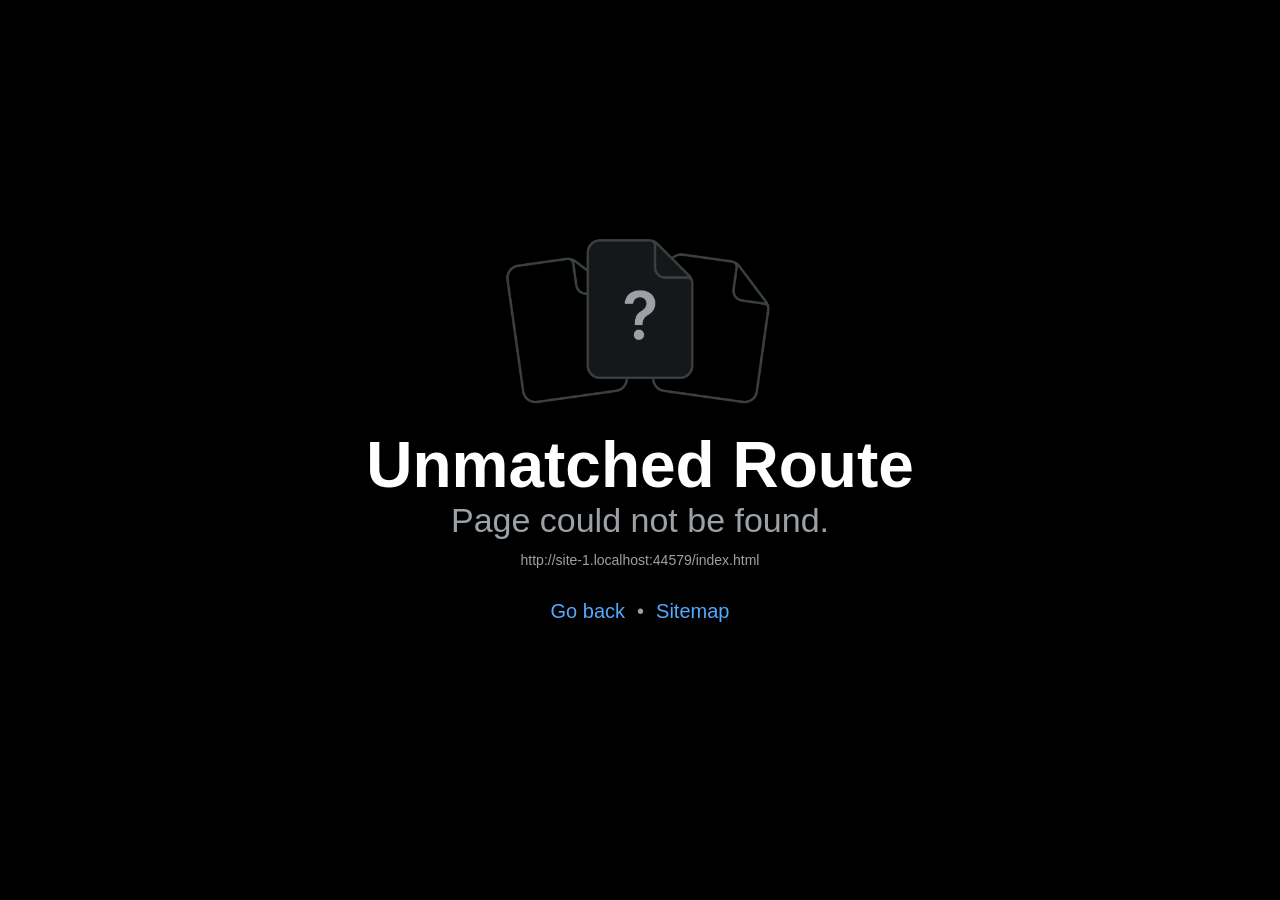
==== commit 9ceb2bbf: "feat: show lesson card progress" ====
--- a/index.html
+++ b/index.html
@@ -1,4 +1,4 @@
-<!DOCTYPE html><html  lang="en"><head><title data-rh="true"></title><meta charSet="utf-8"/><meta name="viewport" content="width=device-width, initial-scale=1, shrink-to-fit=no"/><meta http-equiv="X-UA-Compatible" content="IE=edge"/><style id="expo-reset">#root,body,html{height:100%}body{overflow:hidden}#root{display:flex}</style><style id="react-native-stylesheet">[stylesheet-group="0"]{}
+<!DOCTYPE html><html  lang="en"><head><title data-rh="true"></title><meta charSet="utf-8"/><meta name="viewport" content="width=device-width, initial-scale=1, shrink-to-fit=no"/><link rel="preload" as="image" href="/assets/assets/images/lesson-01-dilek-morning.b05cd7c14155aa615337044a4cfe6379.jpg"/><link rel="preload" as="image" href="/assets/assets/images/lesson-02-coffee-shop.554db54d08fd943123887a1044b63e2a.jpg"/><link rel="preload" as="image" href="/assets/assets/images/lesson-03-weekend-plan.731b4d2ab659411d5d9d7d083954437f.jpg"/><link rel="preload" as="image" href="/assets/assets/images/lesson-04-grocery.6b87a74530400f6b083c4813bc4cea4c.jpg"/><link rel="preload" as="image" href="/assets/assets/images/lesson-05-directions.0c514e71154fd720d25717215feab38b.jpg"/><link rel="preload" as="image" href="/assets/assets/images/lesson-06-doctor.2839c94721981bce6d621394c3d19a1c.jpg"/><link rel="preload" as="image" href="/assets/assets/images/lesson-07-restaurant.2af15961d4d7d42fd241e1a4030fc525.jpg"/><link rel="preload" as="image" href="/assets/assets/images/lesson-08-hotel.17832d103e304c1587d3e724d336a7a9.jpg"/><link rel="preload" as="image" href="/assets/assets/images/lesson-09-interview.af9070ac4f743cb7068133c457112532.jpg"/><link rel="preload" as="image" href="/assets/assets/images/lesson-10-airport.84a14df3d25e272f2972a3d37e5bb9f4.jpg"/><meta http-equiv="X-UA-Compatible" content="IE=edge"/><style id="expo-reset">#root,body,html{height:100%}body{overflow:hidden}#root{display:flex}</style><style id="react-native-stylesheet">[stylesheet-group="0"]{}
 body{margin:0;}
 button::-moz-focus-inner,input::-moz-focus-inner{border:0;padding:0;}
 html{-ms-text-size-adjust:100%;-webkit-text-size-adjust:100%;-webkit-tap-highlight-color:rgba(0,0,0,0);}
@@ -48,6 +48,7 @@
 .r-60ke3l{border-bottom-color:rgba(0,128,0,1.00);border-left-color:rgba(0,128,0,1.00);border-right-color:rgba(0,128,0,1.00);border-top-color:rgba(0,128,0,1.00);}
 .r-6ncur5{border-bottom-left-radius:18px;border-bottom-right-radius:18px;border-top-left-radius:18px;border-top-right-radius:18px;}
 .r-6t2glc{border-bottom-left-radius:40px;border-bottom-right-radius:40px;border-top-left-radius:40px;border-top-right-radius:40px;}
+.r-78vmp4{border-bottom-left-radius:99px;border-bottom-right-radius:99px;border-top-left-radius:99px;border-top-right-radius:99px;}
 .r-9x6qib{border-bottom-color:rgba(204,214,221,1.00);border-left-color:rgba(204,214,221,1.00);border-right-color:rgba(204,214,221,1.00);border-top-color:rgba(204,214,221,1.00);}
 .r-bztko3{overflow-x:visible;overflow-y:visible;}
 .r-cpet4d{border-bottom-left-radius:999px;border-bottom-right-radius:999px;border-top-left-radius:999px;border-top-right-radius:999px;}
@@ -235,6 +236,7 @@
 .r-1j8sj39{line-height:33px;}
 .r-1janqcz{width:16px;}
 .r-1jkjb{margin-left:8px;}
+.r-1jvg71p{color:rgba(82,97,107,1.00);}
 .r-1kb76zh{margin-right:8px;}
 .r-1kfrs79{font-weight:600;}
 .r-1ki14p2{top:10px;}
@@ -259,8 +261,10 @@
 .r-1oszu61{align-items:stretch;}
 .r-1otgn73{touch-action:manipulation;}
 .r-1ozpbmi{font-size:10.5px;}
+.r-1ozsyd3{height:7px;}
 .r-1p01eq4{min-height:225px;}
 .r-1p0dtai{bottom:0px;}
+.r-1pbg08f{background-color:rgba(78,139,112,1.00);}
 .r-1peese0{margin-bottom:24px;}
 .r-1pi2tsx{height:100%;}
 .r-1pl7oy7{min-height:48px;}
@@ -276,6 +280,7 @@
 .r-1r74h94{left:8px;}
 .r-1r8g8re{height:36px;}
 .r-1ra0lkn{font-size:30px;}
+.r-1rh0n5n{border-top-color:rgba(238,231,218,1.00);}
 .r-1rngwi6{margin-left:6px;}
 .r-1rnoaur{overflow-y:auto;}
 .r-1rq6c10{margin-right:11px;}
@@ -290,6 +295,7 @@
 .r-1ubey45{background-color:rgba(228,225,217,1.00);}
 .r-1udbk01{text-overflow:ellipsis;}
 .r-1ui5ee8{font-size:32px;}
+.r-1ukh7q5{background-color:rgba(196,137,59,1.00);}
 .r-1vr29t4{font-weight:800;}
 .r-1w6e6rj{flex-wrap:wrap;}
 .r-1w8rmib{margin-top:19px;}
@@ -319,6 +325,7 @@
 .r-4v7adb{height:5px;}
 .r-580adz{gap:5px;}
 .r-5fcqz0{line-height:17px;}
+.r-5kkj8d{border-top-width:1px;}
 .r-5oul0u{margin-bottom:8px;}
 .r-5prp13{min-height:42px;}
 .r-60vfwk{min-width:1px;}
@@ -335,6 +342,7 @@
 .r-76blku{height:21px;}
 .r-7cikom{font-size:inherit;}
 .r-7q8q6z{cursor:default;}
+.r-8977gv{color:rgba(119,129,125,1.00);}
 .r-8akbws{-webkit-box-orient:vertical;}
 .r-8ay8q1{letter-spacing:0.1px;}
 .r-8eqzbf{right:10px;}
@@ -362,6 +370,7 @@
 .r-cpa5s6{scroll-snap-align:start;}
 .r-cqee49{color:rgba(0,0,0,1.00);}
 .r-crtuxi{max-width:115px;}
+.r-ctw23k{background-color:rgba(185,185,176,1.00);}
 .r-cv4lhi{font-size:21px;}
 .r-d0pm55{margin-bottom:5px;}
 .r-dhryh{color:rgba(214,225,238,1.00);}
@@ -379,6 +388,7 @@
 .r-eu2yb4{width:39px;}
 .r-eu3ka{height:40px;}
 .r-evt10r{margin-bottom:17px;}
+.r-f1odvy{margin-bottom:6px;}
 .r-fdjqy7{text-align:left;}
 .r-g3mlsw{animation-name:r-t2lo5v;}
 .r-ghxds0{transform:translateY(0%);}
@@ -386,6 +396,7 @@
 .r-gtdqiz{position:-webkit-sticky;position:sticky;}
 .r-h0d30l{height:28px;}
 .r-h3s6tt{height:48px;}
+.r-h6r2zm{min-width:4px;}
 .r-ha6792{background-color:rgba(255,253,248,1.00);}
 .r-ha76ja{opacity:0.86;}
 .r-hbpseb{line-height:22px;}
@@ -413,6 +424,7 @@
 .r-lrsllp{width:24px;}
 .r-lrvibr{-moz-user-select:none;-webkit-user-select:none;user-select:none;}
 .r-ltgbil{color:rgba(37,77,61,1.00);}
+.r-m611by{padding-top:10px;}
 .r-majxgm{font-weight:500;}
 .r-mfh4gg{scroll-snap-type:x mandatory;}
 .r-mhe3cw{z-index:10;}
@@ -465,6 +477,7 @@
 .r-x3cy2q{background-size:100% 100%;}
 .r-xx3c9p{animation-name:r-imtty0;}
 .r-y7v2we{background-color:rgba(32,36,37,1.00);}
+.r-y9vy0d{background-color:rgba(232,226,216,1.00);}
 .r-yie26v{z-index:1001;}
 .r-z0g963{height:105px;}
 .r-z80fyv{height:20px;}
@@ -484,5 +497,5 @@
 @keyframes r-q67da2{0%{transform:translateX(-100%);}100%{transform:translateX(400%);}}
 @keyframes r-t2lo5v{0%{opacity:1;}100%{opacity:0;}}</style><link rel="icon" href="/favicon.ico"/><script type="module">globalThis.__EXPO_ROUTER_HYDRATE__=true;</script><link rel="preload" href="/_expo/static/css/web-eda0368f8b8b32feeab4e33b8ac0573c.css" as="style">
 <link rel="stylesheet" href="/_expo/static/css/web-eda0368f8b8b32feeab4e33b8ac0573c.css"></head><body><div id="root"><div class="css-g5y9jx r-13awgt0"><!--$--><div class="css-g5y9jx" style="flex:1;--color-primary:#1E3A5F;--color-background:#F7F3E8;--color-surface:#FFFDF8;--color-foreground:#172A3A;--color-muted:#5C6873;--color-border:#DFD8C7;--color-success:#4E8B70;--color-warning:#C4893B;--color-error:#B64D45"><div class="css-g5y9jx r-13awgt0"><div class="css-g5y9jx" style="flex:1"><div style="position:absolute;left:0;right:0;top:0;bottom:0;pointer-events:none;visibility:hidden"></div><div class="css-g5y9jx r-13awgt0"><div class="css-g5y9jx r-13awgt0 r-1p0dtai r-1d2f490 r-u8s1d r-zchlnj r-ipm5af" style="background-color:rgba(242,242,242,1.00);display:flex"><div class="css-g5y9jx r-13awgt0"><div class="css-g5y9jx r-13awgt0"><!--$--><div style="position:absolute;left:0;right:0;top:0;bottom:0;pointer-events:none;visibility:hidden"></div><div class="css-g5y9jx r-13awgt0" style="flex-direction:column"><div class="css-g5y9jx r-13awgt0 r-1udh08x"><div class="css-g5y9jx r-1p0dtai r-1d2f490 r-u8s1d r-zchlnj r-ipm5af" style="z-index:0"><div class="css-g5y9jx r-13awgt0" style="background-color:rgba(242,242,242,1.00)"><div class="css-g5y9jx r-13awgt0"><!--$--><div class="css-g5y9jx flex-1 bg-background"><div class="css-g5y9jx flex-1" style="padding-top:0px;padding-right:0px;padding-bottom:0px;padding-left:0px"><div class="css-g5y9jx flex-1 px-5 pt-4"><div class="css-g5y9jx r-150rngu r-eqz5dr r-16y2uox r-1wbh5a2 r-11yh6sk r-1rnoaur r-agouwx r-2eszeu"><div class="css-g5y9jx r-1kihuf0 r-1wngk81 r-rabhyy r-13qz1uu"><div class="css-g5y9jx"><div class="css-g5y9jx"><div class="css-g5y9jx r-1habvwh r-18u37iz r-1wtj0ep r-1euja1d"><div class="css-g5y9jx"><div dir="auto" class="css-146c3p1 r-p5sgn9 r-1enofrn r-1vr29t4 r-10b5y5f r-11mo1y0">DİL HAFIZASI · GÜN 1</div><div dir="auto" class="css-146c3p1 r-1eigc0a r-1ra0lkn r-1vr29t4 r-icto9i r-zj17g9">Bugün birlikte<!-- -->
-<!-- -->hikâyeye yerleşiyoruz.</div></div><div aria-label="Bugünün dersi" class="css-g5y9jx r-ha6792 r-178xfxk r-cpet4d r-rs99b7 r-1bymd8e r-11f147o r-u4gi5m"><div dir="auto" class="css-146c3p1 r-120fgm8 r-n6v787 r-1vr29t4">Ders 01</div></div></div><div class="css-g5y9jx r-k1zugi r-1fuqb1j r-1yanqmo r-1ivnorr r-1idfib4"><div aria-label="Dilek sabah ofise giderken" class="css-g5y9jx r-1mlwlqe r-1udh08x r-417010 r-5t7aoe r-1lwsqo2 r-le4sbl r-13qz1uu"><div class="css-g5y9jx r-1niwhzg r-vvn4in r-u6sd8q r-1p0dtai r-1pi2tsx r-1d2f490 r-u8s1d r-zchlnj r-ipm5af r-13qz1uu r-1wyyakw r-4gszlv"></div></div><div class="css-g5y9jx r-1awozwy r-18u37iz r-1i71y14"><div class="css-g5y9jx r-1awozwy r-qxf5c7 r-1867qdf r-1iud8zs r-1777fci r-ttb5dx"><div dir="auto" class="css-146c3p1"></div></div><div class="css-g5y9jx r-13awgt0"><div dir="auto" class="css-146c3p1 r-1cthl4e r-1gkfh8e r-1vr29t4 r-1lybf8k r-wr9vkk">DERS 01 · BUGÜNÜN HİKÂYESİ</div><div dir="auto" class="css-146c3p1 r-bnrlny r-cv4lhi r-1vr29t4 r-eaezby">Dilek&#x27;s Busy Wednesday</div><div dir="auto" class="css-146c3p1 r-e3t665 r-1b43r93 r-1bymd8e">Dilek&#x27;in Yoğun Çarşambası</div></div></div><div dir="auto" class="css-146c3p1 r-vlwk3u r-a023e6 r-hbpseb r-evt10r r-1w8rmib">Kısa, gerçekçi ve yetişkin hayatına uygun bir hikâye. Aynı kalıpları duyarak, görerek ve söyleyerek öğren.</div><div class="css-g5y9jx r-18u37iz r-1i71y14 r-117bsoe"><div class="css-g5y9jx r-1awozwy r-18u37iz r-ojf8lh"><div dir="auto" class="css-146c3p1"></div><div dir="auto" class="css-146c3p1 r-e3t665 r-n6v787 r-1kfrs79">10–12 dakika</div></div><div class="css-g5y9jx r-1awozwy r-18u37iz r-ojf8lh"><div dir="auto" class="css-146c3p1"></div><div dir="auto" class="css-146c3p1 r-e3t665 r-n6v787 r-1kfrs79">A1 · Başlangıç</div></div></div><div aria-label="Ders 01 hikâyesini aç" tabindex="0" class="css-g5y9jx r-1loqt21 r-1otgn73" style="opacity:1;transform:scale(1)"><div dir="auto" class="css-146c3p1"></div><div dir="auto" class="css-146c3p1 r-120fgm8 r-ubezar r-1vr29t4">Ders 01&#x27;e başla</div></div></div><div class="css-g5y9jx r-obd0qt r-18u37iz r-1wtj0ep r-6gpygo"><div class="css-g5y9jx"><div dir="auto" class="css-146c3p1 r-1eigc0a r-cv4lhi r-1vr29t4">Ders serisi</div><div dir="auto" class="css-146c3p1 r-188jv37 r-n6v787 r-19qrga8">Günlük Hayat İngilizcesi<!-- --> · Günlük hayatın içinden</div></div><div dir="auto" class="css-146c3p1 r-p5sgn9 r-1b43r93 r-1vr29t4">01 / 12</div></div><div class="css-g5y9jx r-150rngu r-18u37iz r-16y2uox r-1wbh5a2 r-lltvgl r-buy8e9 r-agouwx r-1peese0 r-2psd3c r-2eszeu"><div class="css-g5y9jx r-18u37iz r-1s367qj r-u9wvl5"><div class="css-g5y9jx r-18u37iz"><div aria-label="Ders 01: Dilek&#x27;s Busy Wednesday" tabindex="0" class="css-g5y9jx r-1loqt21 r-1otgn73" style="opacity:1;transform:scale(1)"><div class="css-g5y9jx r-z0g963 r-bnwqim"><div class="css-g5y9jx r-1mlwlqe r-1udh08x r-417010 r-1pi2tsx r-13qz1uu"><div class="css-g5y9jx r-1niwhzg r-vvn4in r-u6sd8q r-1p0dtai r-1pi2tsx r-1d2f490 r-u8s1d r-zchlnj r-ipm5af r-13qz1uu r-1wyyakw r-4gszlv"></div></div><div class="css-g5y9jx r-1awozwy r-k1zugi r-1dzdj1l r-h0d30l r-1777fci r-1t68eob r-25kp3t r-1ezpcd1 r-u8s1d r-1ki14p2"><div dir="auto" class="css-146c3p1 r-bnrlny r-1enofrn r-1vr29t4">01</div></div></div><div class="css-g5y9jx r-kq9wsh"><div dir="auto" class="css-146c3p1 r-p5sgn9 r-10x49cs r-1vr29t4 r-j6khdo r-15zivkp">ŞİMDİ ÇALIŞ</div><div dir="auto" class="css-146c3p1 r-dnmrzs r-1udh08x r-1udbk01 r-3s2u2q r-1iln25a r-1eigc0a r-a023e6 r-1vr29t4">Dilek&#x27;s Busy Wednesday</div><div dir="auto" class="css-146c3p1 r-dnmrzs r-1udh08x r-1udbk01 r-3s2u2q r-1iln25a r-188jv37 r-1enofrn r-19qrga8">Dilek&#x27;in Yoğun Çarşambası</div><div class="css-g5y9jx r-1awozwy r-18u37iz r-580adz r-156q2ks"><div dir="auto" class="css-146c3p1 r-1qwz2zk r-1gkfh8e r-b88u0q r-crtuxi">30 dk</div><div dir="auto" class="css-146c3p1 r-cf2zzh r-1enofrn">·</div><div dir="auto" class="css-146c3p1 r-1udh08x r-1udbk01 r-3s2u2q r-1iln25a r-1qwz2zk r-1gkfh8e r-b88u0q r-crtuxi">must · can · could</div></div></div></div></div><div class="css-g5y9jx r-18u37iz"><div aria-label="Ders 02: Ordering a Coffee" tabindex="0" class="css-g5y9jx r-1loqt21 r-1otgn73" style="opacity:1;transform:scale(1)"><div class="css-g5y9jx r-z0g963 r-bnwqim"><div class="css-g5y9jx r-1mlwlqe r-1udh08x r-417010 r-1pi2tsx r-13qz1uu"><div class="css-g5y9jx r-1niwhzg r-vvn4in r-u6sd8q r-1p0dtai r-1pi2tsx r-1d2f490 r-u8s1d r-zchlnj r-ipm5af r-13qz1uu r-1wyyakw r-4gszlv"></div></div><div class="css-g5y9jx r-1awozwy r-k1zugi r-1dzdj1l r-h0d30l r-1777fci r-1t68eob r-25kp3t r-1ezpcd1 r-u8s1d r-1ki14p2"><div dir="auto" class="css-146c3p1 r-bnrlny r-1enofrn r-1vr29t4">02</div></div></div><div class="css-g5y9jx r-kq9wsh"><div dir="auto" class="css-146c3p1 r-p5sgn9 r-10x49cs r-1vr29t4 r-j6khdo r-15zivkp">ŞİMDİ ÇALIŞ</div><div dir="auto" class="css-146c3p1 r-dnmrzs r-1udh08x r-1udbk01 r-3s2u2q r-1iln25a r-1eigc0a r-a023e6 r-1vr29t4">Ordering a Coffee</div><div dir="auto" class="css-146c3p1 r-dnmrzs r-1udh08x r-1udbk01 r-3s2u2q r-1iln25a r-188jv37 r-1enofrn r-19qrga8">Kahve Siparişi</div><div class="css-g5y9jx r-1awozwy r-18u37iz r-580adz r-156q2ks"><div dir="auto" class="css-146c3p1 r-1qwz2zk r-1gkfh8e r-b88u0q r-crtuxi">30 dk</div><div dir="auto" class="css-146c3p1 r-cf2zzh r-1enofrn">·</div><div dir="auto" class="css-146c3p1 r-1udh08x r-1udbk01 r-3s2u2q r-1iln25a r-1qwz2zk r-1gkfh8e r-b88u0q r-crtuxi">would like · could I have</div></div></div></div></div><div class="css-g5y9jx r-18u37iz"><div aria-label="Ders 03: Planning the Weekend" tabindex="0" class="css-g5y9jx r-1loqt21 r-1otgn73" style="opacity:1;transform:scale(1)"><div class="css-g5y9jx r-z0g963 r-bnwqim"><div class="css-g5y9jx r-1mlwlqe r-1udh08x r-417010 r-1pi2tsx r-13qz1uu"><div class="css-g5y9jx r-1niwhzg r-vvn4in r-u6sd8q r-1p0dtai r-1pi2tsx r-1d2f490 r-u8s1d r-zchlnj r-ipm5af r-13qz1uu r-1wyyakw r-4gszlv"></div></div><div class="css-g5y9jx r-1awozwy r-k1zugi r-1dzdj1l r-h0d30l r-1777fci r-1t68eob r-25kp3t r-1ezpcd1 r-u8s1d r-1ki14p2"><div dir="auto" class="css-146c3p1 r-bnrlny r-1enofrn r-1vr29t4">03</div></div></div><div class="css-g5y9jx r-kq9wsh"><div dir="auto" class="css-146c3p1 r-p5sgn9 r-10x49cs r-1vr29t4 r-j6khdo r-15zivkp">ŞİMDİ ÇALIŞ</div><div dir="auto" class="css-146c3p1 r-dnmrzs r-1udh08x r-1udbk01 r-3s2u2q r-1iln25a r-1eigc0a r-a023e6 r-1vr29t4">Planning the Weekend</div><div dir="auto" class="css-146c3p1 r-dnmrzs r-1udh08x r-1udbk01 r-3s2u2q r-1iln25a r-188jv37 r-1enofrn r-19qrga8">Hafta Sonu Planı</div><div class="css-g5y9jx r-1awozwy r-18u37iz r-580adz r-156q2ks"><div dir="auto" class="css-146c3p1 r-1qwz2zk r-1gkfh8e r-b88u0q r-crtuxi">30 dk</div><div dir="auto" class="css-146c3p1 r-cf2zzh r-1enofrn">·</div><div dir="auto" class="css-146c3p1 r-1udh08x r-1udbk01 r-3s2u2q r-1iln25a r-1qwz2zk r-1gkfh8e r-b88u0q r-crtuxi">going to · shall we</div></div></div></div></div><div class="css-g5y9jx r-18u37iz"><div aria-label="Ders 04: Grocery Shopping" tabindex="0" class="css-g5y9jx r-1loqt21 r-1otgn73" style="opacity:1;transform:scale(1)"><div class="css-g5y9jx r-z0g963 r-bnwqim"><div class="css-g5y9jx r-1mlwlqe r-1udh08x r-417010 r-1pi2tsx r-13qz1uu"><div class="css-g5y9jx r-1niwhzg r-vvn4in r-u6sd8q r-1p0dtai r-1pi2tsx r-1d2f490 r-u8s1d r-zchlnj r-ipm5af r-13qz1uu r-1wyyakw r-4gszlv"></div></div><div class="css-g5y9jx r-1awozwy r-k1zugi r-1dzdj1l r-h0d30l r-1777fci r-1t68eob r-25kp3t r-1ezpcd1 r-u8s1d r-1ki14p2"><div dir="auto" class="css-146c3p1 r-bnrlny r-1enofrn r-1vr29t4">04</div></div></div><div class="css-g5y9jx r-kq9wsh"><div dir="auto" class="css-146c3p1 r-p5sgn9 r-10x49cs r-1vr29t4 r-j6khdo r-15zivkp">ŞİMDİ ÇALIŞ</div><div dir="auto" class="css-146c3p1 r-dnmrzs r-1udh08x r-1udbk01 r-3s2u2q r-1iln25a r-1eigc0a r-a023e6 r-1vr29t4">Grocery Shopping</div><div dir="auto" class="css-146c3p1 r-dnmrzs r-1udh08x r-1udbk01 r-3s2u2q r-1iln25a r-188jv37 r-1enofrn r-19qrga8">Market Alışverişi</div><div class="css-g5y9jx r-1awozwy r-18u37iz r-580adz r-156q2ks"><div dir="auto" class="css-146c3p1 r-1qwz2zk r-1gkfh8e r-b88u0q r-crtuxi">30 dk</div><div dir="auto" class="css-146c3p1 r-cf2zzh r-1enofrn">·</div><div dir="auto" class="css-146c3p1 r-1udh08x r-1udbk01 r-3s2u2q r-1iln25a r-1qwz2zk r-1gkfh8e r-b88u0q r-crtuxi">how much · a kilo of</div></div></div></div></div><div class="css-g5y9jx r-18u37iz"><div aria-label="Ders 05: Asking for Directions" tabindex="0" class="css-g5y9jx r-1loqt21 r-1otgn73" style="opacity:1;transform:scale(1)"><div class="css-g5y9jx r-z0g963 r-bnwqim"><div class="css-g5y9jx r-1mlwlqe r-1udh08x r-417010 r-1pi2tsx r-13qz1uu"><div class="css-g5y9jx r-1niwhzg r-vvn4in r-u6sd8q r-1p0dtai r-1pi2tsx r-1d2f490 r-u8s1d r-zchlnj r-ipm5af r-13qz1uu r-1wyyakw r-4gszlv"></div></div><div class="css-g5y9jx r-1awozwy r-k1zugi r-1dzdj1l r-h0d30l r-1777fci r-1t68eob r-25kp3t r-1ezpcd1 r-u8s1d r-1ki14p2"><div dir="auto" class="css-146c3p1 r-bnrlny r-1enofrn r-1vr29t4">05</div></div></div><div class="css-g5y9jx r-kq9wsh"><div dir="auto" class="css-146c3p1 r-p5sgn9 r-10x49cs r-1vr29t4 r-j6khdo r-15zivkp">ŞİMDİ ÇALIŞ</div><div dir="auto" class="css-146c3p1 r-dnmrzs r-1udh08x r-1udbk01 r-3s2u2q r-1iln25a r-1eigc0a r-a023e6 r-1vr29t4">Asking for Directions</div><div dir="auto" class="css-146c3p1 r-dnmrzs r-1udh08x r-1udbk01 r-3s2u2q r-1iln25a r-188jv37 r-1enofrn r-19qrga8">Yol Tarifi Sorma</div><div class="css-g5y9jx r-1awozwy r-18u37iz r-580adz r-156q2ks"><div dir="auto" class="css-146c3p1 r-1qwz2zk r-1gkfh8e r-b88u0q r-crtuxi">30 dk</div><div dir="auto" class="css-146c3p1 r-cf2zzh r-1enofrn">·</div><div dir="auto" class="css-146c3p1 r-1udh08x r-1udbk01 r-3s2u2q r-1iln25a r-1qwz2zk r-1gkfh8e r-b88u0q r-crtuxi">where is · turn left</div></div></div></div></div><div class="css-g5y9jx r-18u37iz"><div aria-label="Ders 06: A Doctor&#x27;s Appointment" tabindex="0" class="css-g5y9jx r-1loqt21 r-1otgn73" style="opacity:1;transform:scale(1)"><div class="css-g5y9jx r-z0g963 r-bnwqim"><div class="css-g5y9jx r-1mlwlqe r-1udh08x r-417010 r-1pi2tsx r-13qz1uu"><div class="css-g5y9jx r-1niwhzg r-vvn4in r-u6sd8q r-1p0dtai r-1pi2tsx r-1d2f490 r-u8s1d r-zchlnj r-ipm5af r-13qz1uu r-1wyyakw r-4gszlv"></div></div><div class="css-g5y9jx r-1awozwy r-k1zugi r-1dzdj1l r-h0d30l r-1777fci r-1t68eob r-25kp3t r-1ezpcd1 r-u8s1d r-1ki14p2"><div dir="auto" class="css-146c3p1 r-bnrlny r-1enofrn r-1vr29t4">06</div></div></div><div class="css-g5y9jx r-kq9wsh"><div dir="auto" class="css-146c3p1 r-p5sgn9 r-10x49cs r-1vr29t4 r-j6khdo r-15zivkp">ŞİMDİ ÇALIŞ</div><div dir="auto" class="css-146c3p1 r-dnmrzs r-1udh08x r-1udbk01 r-3s2u2q r-1iln25a r-1eigc0a r-a023e6 r-1vr29t4">A Doctor&#x27;s Appointment</div><div dir="auto" class="css-146c3p1 r-dnmrzs r-1udh08x r-1udbk01 r-3s2u2q r-1iln25a r-188jv37 r-1enofrn r-19qrga8">Doktor Randevusu</div><div class="css-g5y9jx r-1awozwy r-18u37iz r-580adz r-156q2ks"><div dir="auto" class="css-146c3p1 r-1qwz2zk r-1gkfh8e r-b88u0q r-crtuxi">30 dk</div><div dir="auto" class="css-146c3p1 r-cf2zzh r-1enofrn">·</div><div dir="auto" class="css-146c3p1 r-1udh08x r-1udbk01 r-3s2u2q r-1iln25a r-1qwz2zk r-1gkfh8e r-b88u0q r-crtuxi">appointment · feel</div></div></div></div></div><div class="css-g5y9jx r-18u37iz"><div aria-label="Ders 07: Ordering at a Restaurant" tabindex="0" class="css-g5y9jx r-1loqt21 r-1otgn73" style="opacity:1;transform:scale(1)"><div class="css-g5y9jx r-z0g963 r-bnwqim"><div class="css-g5y9jx r-1mlwlqe r-1udh08x r-417010 r-1pi2tsx r-13qz1uu"><div class="css-g5y9jx r-1niwhzg r-vvn4in r-u6sd8q r-1p0dtai r-1pi2tsx r-1d2f490 r-u8s1d r-zchlnj r-ipm5af r-13qz1uu r-1wyyakw r-4gszlv"></div></div><div class="css-g5y9jx r-1awozwy r-k1zugi r-1dzdj1l r-h0d30l r-1777fci r-1t68eob r-25kp3t r-1ezpcd1 r-u8s1d r-1ki14p2"><div dir="auto" class="css-146c3p1 r-bnrlny r-1enofrn r-1vr29t4">07</div></div></div><div class="css-g5y9jx r-kq9wsh"><div dir="auto" class="css-146c3p1 r-p5sgn9 r-10x49cs r-1vr29t4 r-j6khdo r-15zivkp">ŞİMDİ ÇALIŞ</div><div dir="auto" class="css-146c3p1 r-dnmrzs r-1udh08x r-1udbk01 r-3s2u2q r-1iln25a r-1eigc0a r-a023e6 r-1vr29t4">Ordering at a Restaurant</div><div dir="auto" class="css-146c3p1 r-dnmrzs r-1udh08x r-1udbk01 r-3s2u2q r-1iln25a r-188jv37 r-1enofrn r-19qrga8">Restoranda Sipariş</div><div class="css-g5y9jx r-1awozwy r-18u37iz r-580adz r-156q2ks"><div dir="auto" class="css-146c3p1 r-1qwz2zk r-1gkfh8e r-b88u0q r-crtuxi">30 dk</div><div dir="auto" class="css-146c3p1 r-cf2zzh r-1enofrn">·</div><div dir="auto" class="css-146c3p1 r-1udh08x r-1udbk01 r-3s2u2q r-1iln25a r-1qwz2zk r-1gkfh8e r-b88u0q r-crtuxi">I’d like · for my main course</div></div></div></div></div><div class="css-g5y9jx r-18u37iz"><div aria-label="Ders 08: Booking a Hotel" tabindex="0" class="css-g5y9jx r-1loqt21 r-1otgn73" style="opacity:1;transform:scale(1)"><div class="css-g5y9jx r-z0g963 r-bnwqim"><div class="css-g5y9jx r-1mlwlqe r-1udh08x r-417010 r-1pi2tsx r-13qz1uu"><div class="css-g5y9jx r-1niwhzg r-vvn4in r-u6sd8q r-1p0dtai r-1pi2tsx r-1d2f490 r-u8s1d r-zchlnj r-ipm5af r-13qz1uu r-1wyyakw r-4gszlv"></div></div><div class="css-g5y9jx r-1awozwy r-k1zugi r-1dzdj1l r-h0d30l r-1777fci r-1t68eob r-25kp3t r-1ezpcd1 r-u8s1d r-1ki14p2"><div dir="auto" class="css-146c3p1 r-bnrlny r-1enofrn r-1vr29t4">08</div></div></div><div class="css-g5y9jx r-kq9wsh"><div dir="auto" class="css-146c3p1 r-p5sgn9 r-10x49cs r-1vr29t4 r-j6khdo r-15zivkp">ŞİMDİ ÇALIŞ</div><div dir="auto" class="css-146c3p1 r-dnmrzs r-1udh08x r-1udbk01 r-3s2u2q r-1iln25a r-1eigc0a r-a023e6 r-1vr29t4">Booking a Hotel</div><div dir="auto" class="css-146c3p1 r-dnmrzs r-1udh08x r-1udbk01 r-3s2u2q r-1iln25a r-188jv37 r-1enofrn r-19qrga8">Otel Rezervasyonu</div><div class="css-g5y9jx r-1awozwy r-18u37iz r-580adz r-156q2ks"><div dir="auto" class="css-146c3p1 r-1qwz2zk r-1gkfh8e r-b88u0q r-crtuxi">30 dk</div><div dir="auto" class="css-146c3p1 r-cf2zzh r-1enofrn">·</div><div dir="auto" class="css-146c3p1 r-1udh08x r-1udbk01 r-3s2u2q r-1iln25a r-1qwz2zk r-1gkfh8e r-b88u0q r-crtuxi">I’d like to book · check in</div></div></div></div></div><div class="css-g5y9jx r-18u37iz"><div aria-label="Ders 09: A Job Interview" tabindex="0" class="css-g5y9jx r-1loqt21 r-1otgn73" style="opacity:1;transform:scale(1)"><div class="css-g5y9jx r-z0g963 r-bnwqim"><div class="css-g5y9jx r-1mlwlqe r-1udh08x r-417010 r-1pi2tsx r-13qz1uu"><div class="css-g5y9jx r-1niwhzg r-vvn4in r-u6sd8q r-1p0dtai r-1pi2tsx r-1d2f490 r-u8s1d r-zchlnj r-ipm5af r-13qz1uu r-1wyyakw r-4gszlv"></div></div><div class="css-g5y9jx r-1awozwy r-k1zugi r-1dzdj1l r-h0d30l r-1777fci r-1t68eob r-25kp3t r-1ezpcd1 r-u8s1d r-1ki14p2"><div dir="auto" class="css-146c3p1 r-bnrlny r-1enofrn r-1vr29t4">09</div></div></div><div class="css-g5y9jx r-kq9wsh"><div dir="auto" class="css-146c3p1 r-p5sgn9 r-10x49cs r-1vr29t4 r-j6khdo r-15zivkp">ŞİMDİ ÇALIŞ</div><div dir="auto" class="css-146c3p1 r-dnmrzs r-1udh08x r-1udbk01 r-3s2u2q r-1iln25a r-1eigc0a r-a023e6 r-1vr29t4">A Job Interview</div><div dir="auto" class="css-146c3p1 r-dnmrzs r-1udh08x r-1udbk01 r-3s2u2q r-1iln25a r-188jv37 r-1enofrn r-19qrga8">İş Görüşmesi</div><div class="css-g5y9jx r-1awozwy r-18u37iz r-580adz r-156q2ks"><div dir="auto" class="css-146c3p1 r-1qwz2zk r-1gkfh8e r-b88u0q r-crtuxi">30 dk</div><div dir="auto" class="css-146c3p1 r-cf2zzh r-1enofrn">·</div><div dir="auto" class="css-146c3p1 r-1udh08x r-1udbk01 r-3s2u2q r-1iln25a r-1qwz2zk r-1gkfh8e r-b88u0q r-crtuxi">experience · strengths</div></div></div></div></div><div class="css-g5y9jx r-18u37iz"><div aria-label="Ders 10: Airport Check-in" tabindex="0" class="css-g5y9jx r-1loqt21 r-1otgn73" style="opacity:1;transform:scale(1)"><div class="css-g5y9jx r-z0g963 r-bnwqim"><div class="css-g5y9jx r-1mlwlqe r-1udh08x r-417010 r-1pi2tsx r-13qz1uu"><div class="css-g5y9jx r-1niwhzg r-vvn4in r-u6sd8q r-1p0dtai r-1pi2tsx r-1d2f490 r-u8s1d r-zchlnj r-ipm5af r-13qz1uu r-1wyyakw r-4gszlv"></div></div><div class="css-g5y9jx r-1awozwy r-k1zugi r-1dzdj1l r-h0d30l r-1777fci r-1t68eob r-25kp3t r-1ezpcd1 r-u8s1d r-1ki14p2"><div dir="auto" class="css-146c3p1 r-bnrlny r-1enofrn r-1vr29t4">10</div></div></div><div class="css-g5y9jx r-kq9wsh"><div dir="auto" class="css-146c3p1 r-p5sgn9 r-10x49cs r-1vr29t4 r-j6khdo r-15zivkp">ŞİMDİ ÇALIŞ</div><div dir="auto" class="css-146c3p1 r-dnmrzs r-1udh08x r-1udbk01 r-3s2u2q r-1iln25a r-1eigc0a r-a023e6 r-1vr29t4">Airport Check-in</div><div dir="auto" class="css-146c3p1 r-dnmrzs r-1udh08x r-1udbk01 r-3s2u2q r-1iln25a r-188jv37 r-1enofrn r-19qrga8">Havaalanında Check-in</div><div class="css-g5y9jx r-1awozwy r-18u37iz r-580adz r-156q2ks"><div dir="auto" class="css-146c3p1 r-1qwz2zk r-1gkfh8e r-b88u0q r-crtuxi">30 dk</div><div dir="auto" class="css-146c3p1 r-cf2zzh r-1enofrn">·</div><div dir="auto" class="css-146c3p1 r-1udh08x r-1udbk01 r-3s2u2q r-1iln25a r-1qwz2zk r-1gkfh8e r-b88u0q r-crtuxi">passport · boarding pass</div></div></div></div></div><div class="css-g5y9jx" style="width:0px"></div></div></div><div class="css-g5y9jx r-obd0qt r-18u37iz r-1wtj0ep r-dr54s0"><div class="css-g5y9jx"><div dir="auto" class="css-146c3p1 r-1eigc0a r-cv4lhi r-1vr29t4">Ders 01&#x27;in akışı</div><div dir="auto" class="css-146c3p1 r-188jv37 r-n6v787 r-19qrga8">30 dakika · Küçük adımlar, kalıcı izler</div></div><div dir="auto" class="css-146c3p1 r-1qwz2zk r-a023e6 r-1vr29t4">30 dk</div></div></div></div><div class="css-g5y9jx"><div class="css-g5y9jx r-1awozwy r-ha6792 r-28v0o6 r-5t7aoe r-rs99b7 r-18u37iz r-15d164r r-1slz7xr"><div class="css-g5y9jx r-1awozwy r-1ylenci r-1iud8zs r-1777fci r-1hbzrj0 r-ttb5dx" style="background-color:rgba(230,200,138,1.00)"><div dir="auto" class="css-146c3p1 r-1eigc0a r-n6v787 r-1vr29t4">5 dk</div></div><div class="css-g5y9jx r-13awgt0"><div dir="auto" class="css-146c3p1 r-1eigc0a r-ubezar r-1vr29t4 r-wr9vkk">Dinle ve alış</div><div dir="auto" class="css-146c3p1 r-188jv37 r-n6v787 r-14yzgew r-1hvjb8t">Hikâyeyi yavaşça dinle. Ezberlemeye çalışma.</div></div><div class="css-g5y9jx r-obd0qt r-1iww7jx"><div dir="auto" class="css-146c3p1 r-17rv8b6 r-1enofrn r-1vr29t4">01</div></div></div></div><div class="css-g5y9jx"><div class="css-g5y9jx r-1awozwy r-ha6792 r-28v0o6 r-5t7aoe r-rs99b7 r-18u37iz r-15d164r r-1slz7xr"><div class="css-g5y9jx r-1awozwy r-1ylenci r-1iud8zs r-1777fci r-1hbzrj0 r-ttb5dx" style="background-color:rgba(169,210,193,1.00)"><div dir="auto" class="css-146c3p1 r-1eigc0a r-n6v787 r-1vr29t4">5 dk</div></div><div class="css-g5y9jx r-13awgt0"><div dir="auto" class="css-146c3p1 r-1eigc0a r-ubezar r-1vr29t4 r-wr9vkk">3 kelime seç</div><div dir="auto" class="css-146c3p1 r-188jv37 r-n6v787 r-14yzgew r-1hvjb8t">Bugün can, must ve could kalıplarını fark et.</div></div><div class="css-g5y9jx r-obd0qt r-1iww7jx"><div dir="auto" class="css-146c3p1 r-17rv8b6 r-1enofrn r-1vr29t4">02</div></div></div></div><div class="css-g5y9jx"><div class="css-g5y9jx r-1awozwy r-ha6792 r-28v0o6 r-5t7aoe r-rs99b7 r-18u37iz r-15d164r r-1slz7xr"><div class="css-g5y9jx r-1awozwy r-1ylenci r-1iud8zs r-1777fci r-1hbzrj0 r-ttb5dx" style="background-color:rgba(232,174,154,1.00)"><div dir="auto" class="css-146c3p1 r-1eigc0a r-n6v787 r-1vr29t4">10 dk</div></div><div class="css-g5y9jx r-13awgt0"><div dir="auto" class="css-146c3p1 r-1eigc0a r-ubezar r-1vr29t4 r-wr9vkk">Sesli tekrar et</div><div dir="auto" class="css-146c3p1 r-188jv37 r-n6v787 r-14yzgew r-1hvjb8t">Cümleleri önce kısa parçalar, sonra bütün hâlinde söyle.</div></div><div class="css-g5y9jx r-obd0qt r-1iww7jx"><div dir="auto" class="css-146c3p1 r-17rv8b6 r-1enofrn r-1vr29t4">03</div></div></div></div><div class="css-g5y9jx"><div class="css-g5y9jx r-1awozwy r-ha6792 r-28v0o6 r-5t7aoe r-rs99b7 r-18u37iz r-15d164r r-1slz7xr"><div class="css-g5y9jx r-1awozwy r-1ylenci r-1iud8zs r-1777fci r-1hbzrj0 r-ttb5dx" style="background-color:rgba(183,200,219,1.00)"><div dir="auto" class="css-146c3p1 r-1eigc0a r-n6v787 r-1vr29t4">5 dk</div></div><div class="css-g5y9jx r-13awgt0"><div dir="auto" class="css-146c3p1 r-1eigc0a r-ubezar r-1vr29t4 r-wr9vkk">Kalıbı yakala</div><div dir="auto" class="css-146c3p1 r-188jv37 r-n6v787 r-14yzgew r-1hvjb8t">Could you help me, please? cümlesini üç kez söyle.</div></div><div class="css-g5y9jx r-obd0qt r-1iww7jx"><div dir="auto" class="css-146c3p1 r-17rv8b6 r-1enofrn r-1vr29t4">04</div></div></div></div><div class="css-g5y9jx"><div class="css-g5y9jx r-1awozwy r-ha6792 r-28v0o6 r-5t7aoe r-rs99b7 r-18u37iz r-15d164r r-1slz7xr"><div class="css-g5y9jx r-1awozwy r-1ylenci r-1iud8zs r-1777fci r-1hbzrj0 r-ttb5dx" style="background-color:rgba(169,210,193,1.00)"><div dir="auto" class="css-146c3p1 r-1eigc0a r-n6v787 r-1vr29t4">5 dk</div></div><div class="css-g5y9jx r-13awgt0"><div dir="auto" class="css-146c3p1 r-1eigc0a r-ubezar r-1vr29t4 r-wr9vkk">Geri çağır</div><div dir="auto" class="css-146c3p1 r-188jv37 r-n6v787 r-14yzgew r-1hvjb8t">Hikâyeyi kapatıp bir cümleyi Türkçeden hatırlamaya çalış.</div></div><div class="css-g5y9jx r-obd0qt r-1iww7jx"><div dir="auto" class="css-146c3p1 r-17rv8b6 r-1enofrn r-1vr29t4">05</div></div></div></div><div class="css-g5y9jx"><div class="css-g5y9jx r-1awozwy r-1xls1k r-6ncur5 r-18u37iz r-1s2bzr4 r-nsbfu8"><div class="css-g5y9jx r-1awozwy r-x2hv0h r-t23y2h r-ur6pnr r-1777fci r-1a11zyx r-1mhb1uw"><div dir="auto" class="css-146c3p1"></div></div><div class="css-g5y9jx r-13awgt0"><div dir="auto" class="css-146c3p1 r-ltgbil r-a023e6 r-1vr29t4 r-wr9vkk">Ders değil, tanışıklık</div><div dir="auto" class="css-146c3p1 r-1fzfs24 r-1grwqd5 r-5fcqz0">Aynı hikâyeye birkaç gün dönmek, cümlelerin kulağına yerleşmesini sağlar.</div></div><div aria-label="Ders 01 hafıza aşamalarını aç" tabindex="0" class="css-g5y9jx r-1loqt21 r-1otgn73" style="opacity:1;transform:scale(1)"><div dir="auto" class="css-146c3p1"></div></div></div></div></div></div></div></div></div><!--/$--></div></div></div></div><div class="css-g5y9jx r-1p0dtai r-zchlnj r-1d2f490" style="pointer-events:auto;border-right-color:rgba(216,216,216,1.00);border-bottom-color:rgba(216,216,216,1.00);border-left-color:rgba(216,216,216,1.00);padding-right:0px;padding-left:0px;padding-top:8px;padding-bottom:12px;height:70px;background-color:rgba(247,243,232,1.00);border-top-color:rgba(223,216,199,1.00);border-top-width:1px;transform:translateY(0px)"><div class="css-g5y9jx r-1p0dtai r-1d2f490 r-u8s1d r-zchlnj r-ipm5af r-633pao"></div><div role="tablist" class="css-g5y9jx r-13awgt0 r-18u37iz"><div class="css-g5y9jx r-13awgt0" style="border-top-left-radius:0px;border-top-right-radius:0px;border-bottom-right-radius:0px;border-bottom-left-radius:0px;overflow-x:visible;overflow-y:visible"><a href="/" role="tab" aria-selected="true" tabindex="0" class="css-g5y9jx r-1otgn73 r-1awozwy r-1onu96p r-eqz5dr r-1h0z5md r-1uu6nss" style="cursor:pointer;flex:1;background-color:rgba(0,0,0,0.00);border-top-left-radius:0px;border-top-right-radius:0px;border-bottom-right-radius:0px;border-bottom-left-radius:0px;opacity:1"><div class="css-g5y9jx r-h0d30l r-726pan"><div class="css-g5y9jx r-1awozwy r-1kihuf0 r-1pi2tsx r-1777fci r-u8s1d r-13qz1uu" style="opacity:1;min-width:25px"><div dir="auto" class="css-146c3p1"></div></div><div class="css-g5y9jx r-1awozwy r-1kihuf0 r-1pi2tsx r-1777fci r-u8s1d r-13qz1uu" style="opacity:0"><div dir="auto" class="css-146c3p1"></div></div></div><div dir="auto" class="css-146c3p1 r-dnmrzs r-1udh08x r-1udbk01 r-3s2u2q r-1iln25a r-1niwhzg r-q4m81j" style="color:rgba(30,58,95,1.00);font-family:system-ui, &quot;Segoe UI&quot;, Roboto, Helvetica, Arial, sans-serif, &quot;Apple Color Emoji&quot;, &quot;Segoe UI Emoji&quot;, &quot;Segoe UI Symbol&quot;;font-size:12px;font-weight:600">Bugün</div></a></div><div class="css-g5y9jx r-13awgt0" style="border-top-left-radius:0px;border-top-right-radius:0px;border-bottom-right-radius:0px;border-bottom-left-radius:0px;overflow-x:visible;overflow-y:visible"><a href="/stories" role="tab" aria-selected="false" tabindex="0" class="css-g5y9jx r-1otgn73 r-1awozwy r-1onu96p r-eqz5dr r-1h0z5md r-1uu6nss" style="cursor:pointer;flex:1;background-color:rgba(0,0,0,0.00);border-top-left-radius:0px;border-top-right-radius:0px;border-bottom-right-radius:0px;border-bottom-left-radius:0px;opacity:1"><div class="css-g5y9jx r-h0d30l r-726pan"><div class="css-g5y9jx r-1awozwy r-1kihuf0 r-1pi2tsx r-1777fci r-u8s1d r-13qz1uu" style="opacity:0;min-width:25px"><div dir="auto" class="css-146c3p1"></div></div><div class="css-g5y9jx r-1awozwy r-1kihuf0 r-1pi2tsx r-1777fci r-u8s1d r-13qz1uu" style="opacity:1"><div dir="auto" class="css-146c3p1"></div></div></div><div dir="auto" class="css-146c3p1 r-dnmrzs r-1udh08x r-1udbk01 r-3s2u2q r-1iln25a r-1niwhzg r-q4m81j" style="color:rgba(92,104,115,1.00);font-family:system-ui, &quot;Segoe UI&quot;, Roboto, Helvetica, Arial, sans-serif, &quot;Apple Color Emoji&quot;, &quot;Segoe UI Emoji&quot;, &quot;Segoe UI Symbol&quot;;font-size:12px;font-weight:600">Hikâyeler</div></a></div><div class="css-g5y9jx r-13awgt0" style="border-top-left-radius:0px;border-top-right-radius:0px;border-bottom-right-radius:0px;border-bottom-left-radius:0px;overflow-x:visible;overflow-y:visible"><a href="/memory" role="tab" aria-selected="false" tabindex="0" class="css-g5y9jx r-1otgn73 r-1awozwy r-1onu96p r-eqz5dr r-1h0z5md r-1uu6nss" style="cursor:pointer;flex:1;background-color:rgba(0,0,0,0.00);border-top-left-radius:0px;border-top-right-radius:0px;border-bottom-right-radius:0px;border-bottom-left-radius:0px;opacity:1"><div class="css-g5y9jx r-h0d30l r-726pan"><div class="css-g5y9jx r-1awozwy r-1kihuf0 r-1pi2tsx r-1777fci r-u8s1d r-13qz1uu" style="opacity:0;min-width:25px"><div dir="auto" class="css-146c3p1"></div></div><div class="css-g5y9jx r-1awozwy r-1kihuf0 r-1pi2tsx r-1777fci r-u8s1d r-13qz1uu" style="opacity:1"><div dir="auto" class="css-146c3p1"></div></div></div><div dir="auto" class="css-146c3p1 r-dnmrzs r-1udh08x r-1udbk01 r-3s2u2q r-1iln25a r-1niwhzg r-q4m81j" style="color:rgba(92,104,115,1.00);font-family:system-ui, &quot;Segoe UI&quot;, Roboto, Helvetica, Arial, sans-serif, &quot;Apple Color Emoji&quot;, &quot;Segoe UI Emoji&quot;, &quot;Segoe UI Symbol&quot;;font-size:12px;font-weight:600">Hafıza</div></a></div><div class="css-g5y9jx r-13awgt0" style="border-top-left-radius:0px;border-top-right-radius:0px;border-bottom-right-radius:0px;border-bottom-left-radius:0px;overflow-x:visible;overflow-y:visible"><a href="/profile" role="tab" aria-selected="false" tabindex="0" class="css-g5y9jx r-1otgn73 r-1awozwy r-1onu96p r-eqz5dr r-1h0z5md r-1uu6nss" style="cursor:pointer;flex:1;background-color:rgba(0,0,0,0.00);border-top-left-radius:0px;border-top-right-radius:0px;border-bottom-right-radius:0px;border-bottom-left-radius:0px;opacity:1"><div class="css-g5y9jx r-h0d30l r-726pan"><div class="css-g5y9jx r-1awozwy r-1kihuf0 r-1pi2tsx r-1777fci r-u8s1d r-13qz1uu" style="opacity:0;min-width:25px"><div dir="auto" class="css-146c3p1"></div></div><div class="css-g5y9jx r-1awozwy r-1kihuf0 r-1pi2tsx r-1777fci r-u8s1d r-13qz1uu" style="opacity:1"><div dir="auto" class="css-146c3p1"></div></div></div><div dir="auto" class="css-146c3p1 r-dnmrzs r-1udh08x r-1udbk01 r-3s2u2q r-1iln25a r-1niwhzg r-q4m81j" style="color:rgba(92,104,115,1.00);font-family:system-ui, &quot;Segoe UI&quot;, Roboto, Helvetica, Arial, sans-serif, &quot;Apple Color Emoji&quot;, &quot;Segoe UI Emoji&quot;, &quot;Segoe UI Symbol&quot;;font-size:12px;font-weight:600">Profil</div></a></div><div class="css-g5y9jx r-13awgt0" style="border-top-left-radius:0px;border-top-right-radius:0px;border-bottom-right-radius:0px;border-bottom-left-radius:0px;overflow-x:visible;overflow-y:visible"><a href="/resources" role="tab" aria-selected="false" tabindex="0" class="css-g5y9jx r-1otgn73 r-1awozwy r-1onu96p r-eqz5dr r-1h0z5md r-1uu6nss" style="cursor:pointer;flex:1;background-color:rgba(0,0,0,0.00);border-top-left-radius:0px;border-top-right-radius:0px;border-bottom-right-radius:0px;border-bottom-left-radius:0px;opacity:1"><div class="css-g5y9jx r-h0d30l r-726pan"><div class="css-g5y9jx r-1awozwy r-1kihuf0 r-1pi2tsx r-1777fci r-u8s1d r-13qz1uu" style="opacity:0;min-width:25px"><div dir="auto" class="css-146c3p1"></div></div><div class="css-g5y9jx r-1awozwy r-1kihuf0 r-1pi2tsx r-1777fci r-u8s1d r-13qz1uu" style="opacity:1"><div dir="auto" class="css-146c3p1"></div></div></div><div dir="auto" class="css-146c3p1 r-dnmrzs r-1udh08x r-1udbk01 r-3s2u2q r-1iln25a r-1niwhzg r-q4m81j" style="color:rgba(92,104,115,1.00);font-family:system-ui, &quot;Segoe UI&quot;, Roboto, Helvetica, Arial, sans-serif, &quot;Apple Color Emoji&quot;, &quot;Segoe UI Emoji&quot;, &quot;Segoe UI Symbol&quot;;font-size:12px;font-weight:600">Kaynaklar</div></a></div></div></div></div><!--/$--></div></div></div></div></div></div></div><!--/$--></div></div><script src="/_expo/static/js/web/entry-2a6ca2ce0ab96f7708f4a5cf5450256c.js" defer></script>
+<!-- -->hikâyeye yerleşiyoruz.</div></div><div aria-label="Bugünün dersi" class="css-g5y9jx r-ha6792 r-178xfxk r-cpet4d r-rs99b7 r-1bymd8e r-11f147o r-u4gi5m"><div dir="auto" class="css-146c3p1 r-120fgm8 r-n6v787 r-1vr29t4">Ders 01</div></div></div><div class="css-g5y9jx r-k1zugi r-1fuqb1j r-1yanqmo r-1ivnorr r-1idfib4"><img src="/assets/assets/images/lesson-01-dilek-morning.b05cd7c14155aa615337044a4cfe6379.jpg" alt="Dilek sabah ofise giderken" style="width:100%;height:142px;border-radius:17px;margin-bottom:18px;object-fit:cover;display:block"/><div class="css-g5y9jx r-1awozwy r-18u37iz r-1i71y14"><div class="css-g5y9jx r-1awozwy r-qxf5c7 r-1867qdf r-1iud8zs r-1777fci r-ttb5dx"><div dir="auto" class="css-146c3p1"></div></div><div class="css-g5y9jx r-13awgt0"><div dir="auto" class="css-146c3p1 r-1cthl4e r-1gkfh8e r-1vr29t4 r-1lybf8k r-wr9vkk">DERS 01 · BUGÜNÜN HİKÂYESİ</div><div dir="auto" class="css-146c3p1 r-bnrlny r-cv4lhi r-1vr29t4 r-eaezby">Dilek&#x27;s Busy Wednesday</div><div dir="auto" class="css-146c3p1 r-e3t665 r-1b43r93 r-1bymd8e">Dilek&#x27;in Yoğun Çarşambası</div></div></div><div dir="auto" class="css-146c3p1 r-vlwk3u r-a023e6 r-hbpseb r-evt10r r-1w8rmib">Kısa, gerçekçi ve yetişkin hayatına uygun bir hikâye. Aynı kalıpları duyarak, görerek ve söyleyerek öğren.</div><div class="css-g5y9jx r-18u37iz r-1i71y14 r-117bsoe"><div class="css-g5y9jx r-1awozwy r-18u37iz r-ojf8lh"><div dir="auto" class="css-146c3p1"></div><div dir="auto" class="css-146c3p1 r-e3t665 r-n6v787 r-1kfrs79">10–12 dakika</div></div><div class="css-g5y9jx r-1awozwy r-18u37iz r-ojf8lh"><div dir="auto" class="css-146c3p1"></div><div dir="auto" class="css-146c3p1 r-e3t665 r-n6v787 r-1kfrs79">A1 · Başlangıç</div></div></div><div aria-label="Ders 01 hikâyesini aç" tabindex="0" class="css-g5y9jx r-1loqt21 r-1otgn73" style="opacity:1;transform:scale(1)"><div dir="auto" class="css-146c3p1"></div><div dir="auto" class="css-146c3p1 r-120fgm8 r-ubezar r-1vr29t4">Ders 01&#x27;e başla</div></div></div><div class="css-g5y9jx r-obd0qt r-18u37iz r-1wtj0ep r-6gpygo"><div class="css-g5y9jx"><div dir="auto" class="css-146c3p1 r-1eigc0a r-cv4lhi r-1vr29t4">Ders serisi</div><div dir="auto" class="css-146c3p1 r-188jv37 r-n6v787 r-19qrga8">Günlük Hayat İngilizcesi<!-- --> · Günlük hayatın içinden</div></div><div dir="auto" class="css-146c3p1 r-p5sgn9 r-1b43r93 r-1vr29t4">01 / 12</div></div><div class="css-g5y9jx r-150rngu r-18u37iz r-16y2uox r-1wbh5a2 r-lltvgl r-buy8e9 r-agouwx r-1peese0 r-2psd3c r-2eszeu"><div class="css-g5y9jx r-18u37iz r-1s367qj r-u9wvl5"><div class="css-g5y9jx r-18u37iz"><div aria-label="Ders 01: Dilek&#x27;s Busy Wednesday" tabindex="0" class="css-g5y9jx r-1loqt21 r-1otgn73" style="opacity:1;transform:scale(1)"><div class="css-g5y9jx r-z0g963 r-bnwqim"><img src="/assets/assets/images/lesson-01-dilek-morning.b05cd7c14155aa615337044a4cfe6379.jpg" alt="Dilek&#x27;s Busy Wednesday ders görseli" style="width:100%;height:100%;object-fit:cover;display:block"/><div class="css-g5y9jx r-1awozwy r-k1zugi r-1dzdj1l r-h0d30l r-1777fci r-1t68eob r-25kp3t r-1ezpcd1 r-u8s1d r-1ki14p2"><div dir="auto" class="css-146c3p1 r-bnrlny r-1enofrn r-1vr29t4">01</div></div></div><div class="css-g5y9jx r-kq9wsh"><div dir="auto" class="css-146c3p1 r-p5sgn9 r-10x49cs r-1vr29t4 r-j6khdo r-15zivkp">ŞİMDİ ÇALIŞ</div><div dir="auto" class="css-146c3p1 r-dnmrzs r-1udh08x r-1udbk01 r-3s2u2q r-1iln25a r-1eigc0a r-a023e6 r-1vr29t4">Dilek&#x27;s Busy Wednesday</div><div dir="auto" class="css-146c3p1 r-dnmrzs r-1udh08x r-1udbk01 r-3s2u2q r-1iln25a r-188jv37 r-1enofrn r-19qrga8">Dilek&#x27;in Yoğun Çarşambası</div><div class="css-g5y9jx r-1awozwy r-18u37iz r-580adz r-156q2ks"><div dir="auto" class="css-146c3p1 r-1qwz2zk r-1gkfh8e r-b88u0q r-crtuxi">30 dk</div><div dir="auto" class="css-146c3p1 r-cf2zzh r-1enofrn">·</div><div dir="auto" class="css-146c3p1 r-1udh08x r-1udbk01 r-3s2u2q r-1iln25a r-1qwz2zk r-1gkfh8e r-b88u0q r-crtuxi">must · can · could</div></div><div aria-label="Başlamadın, yüzde 0. İlk adımı at" class="css-g5y9jx r-1rh0n5n r-5kkj8d r-1s2bzr4 r-m611by"><div class="css-g5y9jx r-1awozwy r-18u37iz r-1wtj0ep r-f1odvy"><div class="css-g5y9jx r-1awozwy r-18u37iz r-580adz r-bcqeeo"><div dir="auto" class="css-146c3p1"></div><div dir="auto" class="css-146c3p1 r-woqqw1 r-1ozpbmi r-1vr29t4">Başlamadın</div></div><div dir="auto" class="css-146c3p1 r-1jvg71p r-1ozpbmi r-1vr29t4">0<!-- -->%</div></div><div role="progressbar" class="css-g5y9jx r-y9vy0d r-78vmp4 r-1ozsyd3 r-1udh08x"><div class="css-g5y9jx r-78vmp4 r-1pi2tsx r-h6r2zm r-ctw23k" style="width:0%"></div></div><div dir="auto" class="css-146c3p1 r-dnmrzs r-1udh08x r-1udbk01 r-3s2u2q r-1iln25a r-8977gv r-1ozpbmi r-1g94qm0">İlk adımı at</div></div></div></div></div><div class="css-g5y9jx r-18u37iz"><div aria-label="Ders 02: Ordering a Coffee" tabindex="0" class="css-g5y9jx r-1loqt21 r-1otgn73" style="opacity:1;transform:scale(1)"><div class="css-g5y9jx r-z0g963 r-bnwqim"><img src="/assets/assets/images/lesson-02-coffee-shop.554db54d08fd943123887a1044b63e2a.jpg" alt="Ordering a Coffee ders görseli" style="width:100%;height:100%;object-fit:cover;display:block"/><div class="css-g5y9jx r-1awozwy r-k1zugi r-1dzdj1l r-h0d30l r-1777fci r-1t68eob r-25kp3t r-1ezpcd1 r-u8s1d r-1ki14p2"><div dir="auto" class="css-146c3p1 r-bnrlny r-1enofrn r-1vr29t4">02</div></div></div><div class="css-g5y9jx r-kq9wsh"><div dir="auto" class="css-146c3p1 r-p5sgn9 r-10x49cs r-1vr29t4 r-j6khdo r-15zivkp">ŞİMDİ ÇALIŞ</div><div dir="auto" class="css-146c3p1 r-dnmrzs r-1udh08x r-1udbk01 r-3s2u2q r-1iln25a r-1eigc0a r-a023e6 r-1vr29t4">Ordering a Coffee</div><div dir="auto" class="css-146c3p1 r-dnmrzs r-1udh08x r-1udbk01 r-3s2u2q r-1iln25a r-188jv37 r-1enofrn r-19qrga8">Kahve Siparişi</div><div class="css-g5y9jx r-1awozwy r-18u37iz r-580adz r-156q2ks"><div dir="auto" class="css-146c3p1 r-1qwz2zk r-1gkfh8e r-b88u0q r-crtuxi">30 dk</div><div dir="auto" class="css-146c3p1 r-cf2zzh r-1enofrn">·</div><div dir="auto" class="css-146c3p1 r-1udh08x r-1udbk01 r-3s2u2q r-1iln25a r-1qwz2zk r-1gkfh8e r-b88u0q r-crtuxi">would like · could I have</div></div><div aria-label="Başlamadın, yüzde 0. İlk adımı at" class="css-g5y9jx r-1rh0n5n r-5kkj8d r-1s2bzr4 r-m611by"><div class="css-g5y9jx r-1awozwy r-18u37iz r-1wtj0ep r-f1odvy"><div class="css-g5y9jx r-1awozwy r-18u37iz r-580adz r-bcqeeo"><div dir="auto" class="css-146c3p1"></div><div dir="auto" class="css-146c3p1 r-woqqw1 r-1ozpbmi r-1vr29t4">Başlamadın</div></div><div dir="auto" class="css-146c3p1 r-1jvg71p r-1ozpbmi r-1vr29t4">0<!-- -->%</div></div><div role="progressbar" class="css-g5y9jx r-y9vy0d r-78vmp4 r-1ozsyd3 r-1udh08x"><div class="css-g5y9jx r-78vmp4 r-1pi2tsx r-h6r2zm r-ctw23k" style="width:0%"></div></div><div dir="auto" class="css-146c3p1 r-dnmrzs r-1udh08x r-1udbk01 r-3s2u2q r-1iln25a r-8977gv r-1ozpbmi r-1g94qm0">İlk adımı at</div></div></div></div></div><div class="css-g5y9jx r-18u37iz"><div aria-label="Ders 03: Planning the Weekend" tabindex="0" class="css-g5y9jx r-1loqt21 r-1otgn73" style="opacity:1;transform:scale(1)"><div class="css-g5y9jx r-z0g963 r-bnwqim"><img src="/assets/assets/images/lesson-03-weekend-plan.731b4d2ab659411d5d9d7d083954437f.jpg" alt="Planning the Weekend ders görseli" style="width:100%;height:100%;object-fit:cover;display:block"/><div class="css-g5y9jx r-1awozwy r-k1zugi r-1dzdj1l r-h0d30l r-1777fci r-1t68eob r-25kp3t r-1ezpcd1 r-u8s1d r-1ki14p2"><div dir="auto" class="css-146c3p1 r-bnrlny r-1enofrn r-1vr29t4">03</div></div></div><div class="css-g5y9jx r-kq9wsh"><div dir="auto" class="css-146c3p1 r-p5sgn9 r-10x49cs r-1vr29t4 r-j6khdo r-15zivkp">ŞİMDİ ÇALIŞ</div><div dir="auto" class="css-146c3p1 r-dnmrzs r-1udh08x r-1udbk01 r-3s2u2q r-1iln25a r-1eigc0a r-a023e6 r-1vr29t4">Planning the Weekend</div><div dir="auto" class="css-146c3p1 r-dnmrzs r-1udh08x r-1udbk01 r-3s2u2q r-1iln25a r-188jv37 r-1enofrn r-19qrga8">Hafta Sonu Planı</div><div class="css-g5y9jx r-1awozwy r-18u37iz r-580adz r-156q2ks"><div dir="auto" class="css-146c3p1 r-1qwz2zk r-1gkfh8e r-b88u0q r-crtuxi">30 dk</div><div dir="auto" class="css-146c3p1 r-cf2zzh r-1enofrn">·</div><div dir="auto" class="css-146c3p1 r-1udh08x r-1udbk01 r-3s2u2q r-1iln25a r-1qwz2zk r-1gkfh8e r-b88u0q r-crtuxi">going to · shall we</div></div><div aria-label="Başlamadın, yüzde 0. İlk adımı at" class="css-g5y9jx r-1rh0n5n r-5kkj8d r-1s2bzr4 r-m611by"><div class="css-g5y9jx r-1awozwy r-18u37iz r-1wtj0ep r-f1odvy"><div class="css-g5y9jx r-1awozwy r-18u37iz r-580adz r-bcqeeo"><div dir="auto" class="css-146c3p1"></div><div dir="auto" class="css-146c3p1 r-woqqw1 r-1ozpbmi r-1vr29t4">Başlamadın</div></div><div dir="auto" class="css-146c3p1 r-1jvg71p r-1ozpbmi r-1vr29t4">0<!-- -->%</div></div><div role="progressbar" class="css-g5y9jx r-y9vy0d r-78vmp4 r-1ozsyd3 r-1udh08x"><div class="css-g5y9jx r-78vmp4 r-1pi2tsx r-h6r2zm r-ctw23k" style="width:0%"></div></div><div dir="auto" class="css-146c3p1 r-dnmrzs r-1udh08x r-1udbk01 r-3s2u2q r-1iln25a r-8977gv r-1ozpbmi r-1g94qm0">İlk adımı at</div></div></div></div></div><div class="css-g5y9jx r-18u37iz"><div aria-label="Ders 04: Grocery Shopping" tabindex="0" class="css-g5y9jx r-1loqt21 r-1otgn73" style="opacity:1;transform:scale(1)"><div class="css-g5y9jx r-z0g963 r-bnwqim"><img src="/assets/assets/images/lesson-04-grocery.6b87a74530400f6b083c4813bc4cea4c.jpg" alt="Grocery Shopping ders görseli" style="width:100%;height:100%;object-fit:cover;display:block"/><div class="css-g5y9jx r-1awozwy r-k1zugi r-1dzdj1l r-h0d30l r-1777fci r-1t68eob r-25kp3t r-1ezpcd1 r-u8s1d r-1ki14p2"><div dir="auto" class="css-146c3p1 r-bnrlny r-1enofrn r-1vr29t4">04</div></div></div><div class="css-g5y9jx r-kq9wsh"><div dir="auto" class="css-146c3p1 r-p5sgn9 r-10x49cs r-1vr29t4 r-j6khdo r-15zivkp">ŞİMDİ ÇALIŞ</div><div dir="auto" class="css-146c3p1 r-dnmrzs r-1udh08x r-1udbk01 r-3s2u2q r-1iln25a r-1eigc0a r-a023e6 r-1vr29t4">Grocery Shopping</div><div dir="auto" class="css-146c3p1 r-dnmrzs r-1udh08x r-1udbk01 r-3s2u2q r-1iln25a r-188jv37 r-1enofrn r-19qrga8">Market Alışverişi</div><div class="css-g5y9jx r-1awozwy r-18u37iz r-580adz r-156q2ks"><div dir="auto" class="css-146c3p1 r-1qwz2zk r-1gkfh8e r-b88u0q r-crtuxi">30 dk</div><div dir="auto" class="css-146c3p1 r-cf2zzh r-1enofrn">·</div><div dir="auto" class="css-146c3p1 r-1udh08x r-1udbk01 r-3s2u2q r-1iln25a r-1qwz2zk r-1gkfh8e r-b88u0q r-crtuxi">how much · a kilo of</div></div><div aria-label="Başlamadın, yüzde 0. İlk adımı at" class="css-g5y9jx r-1rh0n5n r-5kkj8d r-1s2bzr4 r-m611by"><div class="css-g5y9jx r-1awozwy r-18u37iz r-1wtj0ep r-f1odvy"><div class="css-g5y9jx r-1awozwy r-18u37iz r-580adz r-bcqeeo"><div dir="auto" class="css-146c3p1"></div><div dir="auto" class="css-146c3p1 r-woqqw1 r-1ozpbmi r-1vr29t4">Başlamadın</div></div><div dir="auto" class="css-146c3p1 r-1jvg71p r-1ozpbmi r-1vr29t4">0<!-- -->%</div></div><div role="progressbar" class="css-g5y9jx r-y9vy0d r-78vmp4 r-1ozsyd3 r-1udh08x"><div class="css-g5y9jx r-78vmp4 r-1pi2tsx r-h6r2zm r-ctw23k" style="width:0%"></div></div><div dir="auto" class="css-146c3p1 r-dnmrzs r-1udh08x r-1udbk01 r-3s2u2q r-1iln25a r-8977gv r-1ozpbmi r-1g94qm0">İlk adımı at</div></div></div></div></div><div class="css-g5y9jx r-18u37iz"><div aria-label="Ders 05: Asking for Directions" tabindex="0" class="css-g5y9jx r-1loqt21 r-1otgn73" style="opacity:1;transform:scale(1)"><div class="css-g5y9jx r-z0g963 r-bnwqim"><img src="/assets/assets/images/lesson-05-directions.0c514e71154fd720d25717215feab38b.jpg" alt="Asking for Directions ders görseli" style="width:100%;height:100%;object-fit:cover;display:block"/><div class="css-g5y9jx r-1awozwy r-k1zugi r-1dzdj1l r-h0d30l r-1777fci r-1t68eob r-25kp3t r-1ezpcd1 r-u8s1d r-1ki14p2"><div dir="auto" class="css-146c3p1 r-bnrlny r-1enofrn r-1vr29t4">05</div></div></div><div class="css-g5y9jx r-kq9wsh"><div dir="auto" class="css-146c3p1 r-p5sgn9 r-10x49cs r-1vr29t4 r-j6khdo r-15zivkp">ŞİMDİ ÇALIŞ</div><div dir="auto" class="css-146c3p1 r-dnmrzs r-1udh08x r-1udbk01 r-3s2u2q r-1iln25a r-1eigc0a r-a023e6 r-1vr29t4">Asking for Directions</div><div dir="auto" class="css-146c3p1 r-dnmrzs r-1udh08x r-1udbk01 r-3s2u2q r-1iln25a r-188jv37 r-1enofrn r-19qrga8">Yol Tarifi Sorma</div><div class="css-g5y9jx r-1awozwy r-18u37iz r-580adz r-156q2ks"><div dir="auto" class="css-146c3p1 r-1qwz2zk r-1gkfh8e r-b88u0q r-crtuxi">30 dk</div><div dir="auto" class="css-146c3p1 r-cf2zzh r-1enofrn">·</div><div dir="auto" class="css-146c3p1 r-1udh08x r-1udbk01 r-3s2u2q r-1iln25a r-1qwz2zk r-1gkfh8e r-b88u0q r-crtuxi">where is · turn left</div></div><div aria-label="Başlamadın, yüzde 0. İlk adımı at" class="css-g5y9jx r-1rh0n5n r-5kkj8d r-1s2bzr4 r-m611by"><div class="css-g5y9jx r-1awozwy r-18u37iz r-1wtj0ep r-f1odvy"><div class="css-g5y9jx r-1awozwy r-18u37iz r-580adz r-bcqeeo"><div dir="auto" class="css-146c3p1"></div><div dir="auto" class="css-146c3p1 r-woqqw1 r-1ozpbmi r-1vr29t4">Başlamadın</div></div><div dir="auto" class="css-146c3p1 r-1jvg71p r-1ozpbmi r-1vr29t4">0<!-- -->%</div></div><div role="progressbar" class="css-g5y9jx r-y9vy0d r-78vmp4 r-1ozsyd3 r-1udh08x"><div class="css-g5y9jx r-78vmp4 r-1pi2tsx r-h6r2zm r-ctw23k" style="width:0%"></div></div><div dir="auto" class="css-146c3p1 r-dnmrzs r-1udh08x r-1udbk01 r-3s2u2q r-1iln25a r-8977gv r-1ozpbmi r-1g94qm0">İlk adımı at</div></div></div></div></div><div class="css-g5y9jx r-18u37iz"><div aria-label="Ders 06: A Doctor&#x27;s Appointment" tabindex="0" class="css-g5y9jx r-1loqt21 r-1otgn73" style="opacity:1;transform:scale(1)"><div class="css-g5y9jx r-z0g963 r-bnwqim"><img src="/assets/assets/images/lesson-06-doctor.2839c94721981bce6d621394c3d19a1c.jpg" alt="A Doctor&#x27;s Appointment ders görseli" style="width:100%;height:100%;object-fit:cover;display:block"/><div class="css-g5y9jx r-1awozwy r-k1zugi r-1dzdj1l r-h0d30l r-1777fci r-1t68eob r-25kp3t r-1ezpcd1 r-u8s1d r-1ki14p2"><div dir="auto" class="css-146c3p1 r-bnrlny r-1enofrn r-1vr29t4">06</div></div></div><div class="css-g5y9jx r-kq9wsh"><div dir="auto" class="css-146c3p1 r-p5sgn9 r-10x49cs r-1vr29t4 r-j6khdo r-15zivkp">ŞİMDİ ÇALIŞ</div><div dir="auto" class="css-146c3p1 r-dnmrzs r-1udh08x r-1udbk01 r-3s2u2q r-1iln25a r-1eigc0a r-a023e6 r-1vr29t4">A Doctor&#x27;s Appointment</div><div dir="auto" class="css-146c3p1 r-dnmrzs r-1udh08x r-1udbk01 r-3s2u2q r-1iln25a r-188jv37 r-1enofrn r-19qrga8">Doktor Randevusu</div><div class="css-g5y9jx r-1awozwy r-18u37iz r-580adz r-156q2ks"><div dir="auto" class="css-146c3p1 r-1qwz2zk r-1gkfh8e r-b88u0q r-crtuxi">30 dk</div><div dir="auto" class="css-146c3p1 r-cf2zzh r-1enofrn">·</div><div dir="auto" class="css-146c3p1 r-1udh08x r-1udbk01 r-3s2u2q r-1iln25a r-1qwz2zk r-1gkfh8e r-b88u0q r-crtuxi">appointment · feel</div></div><div aria-label="Başlamadın, yüzde 0. İlk adımı at" class="css-g5y9jx r-1rh0n5n r-5kkj8d r-1s2bzr4 r-m611by"><div class="css-g5y9jx r-1awozwy r-18u37iz r-1wtj0ep r-f1odvy"><div class="css-g5y9jx r-1awozwy r-18u37iz r-580adz r-bcqeeo"><div dir="auto" class="css-146c3p1"></div><div dir="auto" class="css-146c3p1 r-woqqw1 r-1ozpbmi r-1vr29t4">Başlamadın</div></div><div dir="auto" class="css-146c3p1 r-1jvg71p r-1ozpbmi r-1vr29t4">0<!-- -->%</div></div><div role="progressbar" class="css-g5y9jx r-y9vy0d r-78vmp4 r-1ozsyd3 r-1udh08x"><div class="css-g5y9jx r-78vmp4 r-1pi2tsx r-h6r2zm r-ctw23k" style="width:0%"></div></div><div dir="auto" class="css-146c3p1 r-dnmrzs r-1udh08x r-1udbk01 r-3s2u2q r-1iln25a r-8977gv r-1ozpbmi r-1g94qm0">İlk adımı at</div></div></div></div></div><div class="css-g5y9jx r-18u37iz"><div aria-label="Ders 07: Ordering at a Restaurant" tabindex="0" class="css-g5y9jx r-1loqt21 r-1otgn73" style="opacity:1;transform:scale(1)"><div class="css-g5y9jx r-z0g963 r-bnwqim"><img src="/assets/assets/images/lesson-07-restaurant.2af15961d4d7d42fd241e1a4030fc525.jpg" alt="Ordering at a Restaurant ders görseli" style="width:100%;height:100%;object-fit:cover;display:block"/><div class="css-g5y9jx r-1awozwy r-k1zugi r-1dzdj1l r-h0d30l r-1777fci r-1t68eob r-25kp3t r-1ezpcd1 r-u8s1d r-1ki14p2"><div dir="auto" class="css-146c3p1 r-bnrlny r-1enofrn r-1vr29t4">07</div></div></div><div class="css-g5y9jx r-kq9wsh"><div dir="auto" class="css-146c3p1 r-p5sgn9 r-10x49cs r-1vr29t4 r-j6khdo r-15zivkp">ŞİMDİ ÇALIŞ</div><div dir="auto" class="css-146c3p1 r-dnmrzs r-1udh08x r-1udbk01 r-3s2u2q r-1iln25a r-1eigc0a r-a023e6 r-1vr29t4">Ordering at a Restaurant</div><div dir="auto" class="css-146c3p1 r-dnmrzs r-1udh08x r-1udbk01 r-3s2u2q r-1iln25a r-188jv37 r-1enofrn r-19qrga8">Restoranda Sipariş</div><div class="css-g5y9jx r-1awozwy r-18u37iz r-580adz r-156q2ks"><div dir="auto" class="css-146c3p1 r-1qwz2zk r-1gkfh8e r-b88u0q r-crtuxi">30 dk</div><div dir="auto" class="css-146c3p1 r-cf2zzh r-1enofrn">·</div><div dir="auto" class="css-146c3p1 r-1udh08x r-1udbk01 r-3s2u2q r-1iln25a r-1qwz2zk r-1gkfh8e r-b88u0q r-crtuxi">I’d like · for my main course</div></div><div aria-label="Başlamadın, yüzde 0. İlk adımı at" class="css-g5y9jx r-1rh0n5n r-5kkj8d r-1s2bzr4 r-m611by"><div class="css-g5y9jx r-1awozwy r-18u37iz r-1wtj0ep r-f1odvy"><div class="css-g5y9jx r-1awozwy r-18u37iz r-580adz r-bcqeeo"><div dir="auto" class="css-146c3p1"></div><div dir="auto" class="css-146c3p1 r-woqqw1 r-1ozpbmi r-1vr29t4">Başlamadın</div></div><div dir="auto" class="css-146c3p1 r-1jvg71p r-1ozpbmi r-1vr29t4">0<!-- -->%</div></div><div role="progressbar" class="css-g5y9jx r-y9vy0d r-78vmp4 r-1ozsyd3 r-1udh08x"><div class="css-g5y9jx r-78vmp4 r-1pi2tsx r-h6r2zm r-ctw23k" style="width:0%"></div></div><div dir="auto" class="css-146c3p1 r-dnmrzs r-1udh08x r-1udbk01 r-3s2u2q r-1iln25a r-8977gv r-1ozpbmi r-1g94qm0">İlk adımı at</div></div></div></div></div><div class="css-g5y9jx r-18u37iz"><div aria-label="Ders 08: Booking a Hotel" tabindex="0" class="css-g5y9jx r-1loqt21 r-1otgn73" style="opacity:1;transform:scale(1)"><div class="css-g5y9jx r-z0g963 r-bnwqim"><img src="/assets/assets/images/lesson-08-hotel.17832d103e304c1587d3e724d336a7a9.jpg" alt="Booking a Hotel ders görseli" style="width:100%;height:100%;object-fit:cover;display:block"/><div class="css-g5y9jx r-1awozwy r-k1zugi r-1dzdj1l r-h0d30l r-1777fci r-1t68eob r-25kp3t r-1ezpcd1 r-u8s1d r-1ki14p2"><div dir="auto" class="css-146c3p1 r-bnrlny r-1enofrn r-1vr29t4">08</div></div></div><div class="css-g5y9jx r-kq9wsh"><div dir="auto" class="css-146c3p1 r-p5sgn9 r-10x49cs r-1vr29t4 r-j6khdo r-15zivkp">ŞİMDİ ÇALIŞ</div><div dir="auto" class="css-146c3p1 r-dnmrzs r-1udh08x r-1udbk01 r-3s2u2q r-1iln25a r-1eigc0a r-a023e6 r-1vr29t4">Booking a Hotel</div><div dir="auto" class="css-146c3p1 r-dnmrzs r-1udh08x r-1udbk01 r-3s2u2q r-1iln25a r-188jv37 r-1enofrn r-19qrga8">Otel Rezervasyonu</div><div class="css-g5y9jx r-1awozwy r-18u37iz r-580adz r-156q2ks"><div dir="auto" class="css-146c3p1 r-1qwz2zk r-1gkfh8e r-b88u0q r-crtuxi">30 dk</div><div dir="auto" class="css-146c3p1 r-cf2zzh r-1enofrn">·</div><div dir="auto" class="css-146c3p1 r-1udh08x r-1udbk01 r-3s2u2q r-1iln25a r-1qwz2zk r-1gkfh8e r-b88u0q r-crtuxi">I’d like to book · check in</div></div><div aria-label="Başlamadın, yüzde 0. İlk adımı at" class="css-g5y9jx r-1rh0n5n r-5kkj8d r-1s2bzr4 r-m611by"><div class="css-g5y9jx r-1awozwy r-18u37iz r-1wtj0ep r-f1odvy"><div class="css-g5y9jx r-1awozwy r-18u37iz r-580adz r-bcqeeo"><div dir="auto" class="css-146c3p1"></div><div dir="auto" class="css-146c3p1 r-woqqw1 r-1ozpbmi r-1vr29t4">Başlamadın</div></div><div dir="auto" class="css-146c3p1 r-1jvg71p r-1ozpbmi r-1vr29t4">0<!-- -->%</div></div><div role="progressbar" class="css-g5y9jx r-y9vy0d r-78vmp4 r-1ozsyd3 r-1udh08x"><div class="css-g5y9jx r-78vmp4 r-1pi2tsx r-h6r2zm r-ctw23k" style="width:0%"></div></div><div dir="auto" class="css-146c3p1 r-dnmrzs r-1udh08x r-1udbk01 r-3s2u2q r-1iln25a r-8977gv r-1ozpbmi r-1g94qm0">İlk adımı at</div></div></div></div></div><div class="css-g5y9jx r-18u37iz"><div aria-label="Ders 09: A Job Interview" tabindex="0" class="css-g5y9jx r-1loqt21 r-1otgn73" style="opacity:1;transform:scale(1)"><div class="css-g5y9jx r-z0g963 r-bnwqim"><img src="/assets/assets/images/lesson-09-interview.af9070ac4f743cb7068133c457112532.jpg" alt="A Job Interview ders görseli" style="width:100%;height:100%;object-fit:cover;display:block"/><div class="css-g5y9jx r-1awozwy r-k1zugi r-1dzdj1l r-h0d30l r-1777fci r-1t68eob r-25kp3t r-1ezpcd1 r-u8s1d r-1ki14p2"><div dir="auto" class="css-146c3p1 r-bnrlny r-1enofrn r-1vr29t4">09</div></div></div><div class="css-g5y9jx r-kq9wsh"><div dir="auto" class="css-146c3p1 r-p5sgn9 r-10x49cs r-1vr29t4 r-j6khdo r-15zivkp">ŞİMDİ ÇALIŞ</div><div dir="auto" class="css-146c3p1 r-dnmrzs r-1udh08x r-1udbk01 r-3s2u2q r-1iln25a r-1eigc0a r-a023e6 r-1vr29t4">A Job Interview</div><div dir="auto" class="css-146c3p1 r-dnmrzs r-1udh08x r-1udbk01 r-3s2u2q r-1iln25a r-188jv37 r-1enofrn r-19qrga8">İş Görüşmesi</div><div class="css-g5y9jx r-1awozwy r-18u37iz r-580adz r-156q2ks"><div dir="auto" class="css-146c3p1 r-1qwz2zk r-1gkfh8e r-b88u0q r-crtuxi">30 dk</div><div dir="auto" class="css-146c3p1 r-cf2zzh r-1enofrn">·</div><div dir="auto" class="css-146c3p1 r-1udh08x r-1udbk01 r-3s2u2q r-1iln25a r-1qwz2zk r-1gkfh8e r-b88u0q r-crtuxi">experience · strengths</div></div><div aria-label="Başlamadın, yüzde 0. İlk adımı at" class="css-g5y9jx r-1rh0n5n r-5kkj8d r-1s2bzr4 r-m611by"><div class="css-g5y9jx r-1awozwy r-18u37iz r-1wtj0ep r-f1odvy"><div class="css-g5y9jx r-1awozwy r-18u37iz r-580adz r-bcqeeo"><div dir="auto" class="css-146c3p1"></div><div dir="auto" class="css-146c3p1 r-woqqw1 r-1ozpbmi r-1vr29t4">Başlamadın</div></div><div dir="auto" class="css-146c3p1 r-1jvg71p r-1ozpbmi r-1vr29t4">0<!-- -->%</div></div><div role="progressbar" class="css-g5y9jx r-y9vy0d r-78vmp4 r-1ozsyd3 r-1udh08x"><div class="css-g5y9jx r-78vmp4 r-1pi2tsx r-h6r2zm r-ctw23k" style="width:0%"></div></div><div dir="auto" class="css-146c3p1 r-dnmrzs r-1udh08x r-1udbk01 r-3s2u2q r-1iln25a r-8977gv r-1ozpbmi r-1g94qm0">İlk adımı at</div></div></div></div></div><div class="css-g5y9jx r-18u37iz"><div aria-label="Ders 10: Airport Check-in" tabindex="0" class="css-g5y9jx r-1loqt21 r-1otgn73" style="opacity:1;transform:scale(1)"><div class="css-g5y9jx r-z0g963 r-bnwqim"><img src="/assets/assets/images/lesson-10-airport.84a14df3d25e272f2972a3d37e5bb9f4.jpg" alt="Airport Check-in ders görseli" style="width:100%;height:100%;object-fit:cover;display:block"/><div class="css-g5y9jx r-1awozwy r-k1zugi r-1dzdj1l r-h0d30l r-1777fci r-1t68eob r-25kp3t r-1ezpcd1 r-u8s1d r-1ki14p2"><div dir="auto" class="css-146c3p1 r-bnrlny r-1enofrn r-1vr29t4">10</div></div></div><div class="css-g5y9jx r-kq9wsh"><div dir="auto" class="css-146c3p1 r-p5sgn9 r-10x49cs r-1vr29t4 r-j6khdo r-15zivkp">ŞİMDİ ÇALIŞ</div><div dir="auto" class="css-146c3p1 r-dnmrzs r-1udh08x r-1udbk01 r-3s2u2q r-1iln25a r-1eigc0a r-a023e6 r-1vr29t4">Airport Check-in</div><div dir="auto" class="css-146c3p1 r-dnmrzs r-1udh08x r-1udbk01 r-3s2u2q r-1iln25a r-188jv37 r-1enofrn r-19qrga8">Havaalanında Check-in</div><div class="css-g5y9jx r-1awozwy r-18u37iz r-580adz r-156q2ks"><div dir="auto" class="css-146c3p1 r-1qwz2zk r-1gkfh8e r-b88u0q r-crtuxi">30 dk</div><div dir="auto" class="css-146c3p1 r-cf2zzh r-1enofrn">·</div><div dir="auto" class="css-146c3p1 r-1udh08x r-1udbk01 r-3s2u2q r-1iln25a r-1qwz2zk r-1gkfh8e r-b88u0q r-crtuxi">passport · boarding pass</div></div><div aria-label="Başlamadın, yüzde 0. İlk adımı at" class="css-g5y9jx r-1rh0n5n r-5kkj8d r-1s2bzr4 r-m611by"><div class="css-g5y9jx r-1awozwy r-18u37iz r-1wtj0ep r-f1odvy"><div class="css-g5y9jx r-1awozwy r-18u37iz r-580adz r-bcqeeo"><div dir="auto" class="css-146c3p1"></div><div dir="auto" class="css-146c3p1 r-woqqw1 r-1ozpbmi r-1vr29t4">Başlamadın</div></div><div dir="auto" class="css-146c3p1 r-1jvg71p r-1ozpbmi r-1vr29t4">0<!-- -->%</div></div><div role="progressbar" class="css-g5y9jx r-y9vy0d r-78vmp4 r-1ozsyd3 r-1udh08x"><div class="css-g5y9jx r-78vmp4 r-1pi2tsx r-h6r2zm r-ctw23k" style="width:0%"></div></div><div dir="auto" class="css-146c3p1 r-dnmrzs r-1udh08x r-1udbk01 r-3s2u2q r-1iln25a r-8977gv r-1ozpbmi r-1g94qm0">İlk adımı at</div></div></div></div></div><div class="css-g5y9jx" style="width:0px"></div></div></div><div class="css-g5y9jx r-obd0qt r-18u37iz r-1wtj0ep r-dr54s0"><div class="css-g5y9jx"><div dir="auto" class="css-146c3p1 r-1eigc0a r-cv4lhi r-1vr29t4">Ders 01&#x27;in akışı</div><div dir="auto" class="css-146c3p1 r-188jv37 r-n6v787 r-19qrga8">30 dakika · Küçük adımlar, kalıcı izler</div></div><div dir="auto" class="css-146c3p1 r-1qwz2zk r-a023e6 r-1vr29t4">30 dk</div></div></div></div><div class="css-g5y9jx"><div class="css-g5y9jx r-1awozwy r-ha6792 r-28v0o6 r-5t7aoe r-rs99b7 r-18u37iz r-15d164r r-1slz7xr"><div class="css-g5y9jx r-1awozwy r-1ylenci r-1iud8zs r-1777fci r-1hbzrj0 r-ttb5dx" style="background-color:rgba(230,200,138,1.00)"><div dir="auto" class="css-146c3p1 r-1eigc0a r-n6v787 r-1vr29t4">5 dk</div></div><div class="css-g5y9jx r-13awgt0"><div dir="auto" class="css-146c3p1 r-1eigc0a r-ubezar r-1vr29t4 r-wr9vkk">Dinle ve alış</div><div dir="auto" class="css-146c3p1 r-188jv37 r-n6v787 r-14yzgew r-1hvjb8t">Hikâyeyi yavaşça dinle. Ezberlemeye çalışma.</div></div><div class="css-g5y9jx r-obd0qt r-1iww7jx"><div dir="auto" class="css-146c3p1 r-17rv8b6 r-1enofrn r-1vr29t4">01</div></div></div></div><div class="css-g5y9jx"><div class="css-g5y9jx r-1awozwy r-ha6792 r-28v0o6 r-5t7aoe r-rs99b7 r-18u37iz r-15d164r r-1slz7xr"><div class="css-g5y9jx r-1awozwy r-1ylenci r-1iud8zs r-1777fci r-1hbzrj0 r-ttb5dx" style="background-color:rgba(169,210,193,1.00)"><div dir="auto" class="css-146c3p1 r-1eigc0a r-n6v787 r-1vr29t4">5 dk</div></div><div class="css-g5y9jx r-13awgt0"><div dir="auto" class="css-146c3p1 r-1eigc0a r-ubezar r-1vr29t4 r-wr9vkk">3 kelime seç</div><div dir="auto" class="css-146c3p1 r-188jv37 r-n6v787 r-14yzgew r-1hvjb8t">Bugün can, must ve could kalıplarını fark et.</div></div><div class="css-g5y9jx r-obd0qt r-1iww7jx"><div dir="auto" class="css-146c3p1 r-17rv8b6 r-1enofrn r-1vr29t4">02</div></div></div></div><div class="css-g5y9jx"><div class="css-g5y9jx r-1awozwy r-ha6792 r-28v0o6 r-5t7aoe r-rs99b7 r-18u37iz r-15d164r r-1slz7xr"><div class="css-g5y9jx r-1awozwy r-1ylenci r-1iud8zs r-1777fci r-1hbzrj0 r-ttb5dx" style="background-color:rgba(232,174,154,1.00)"><div dir="auto" class="css-146c3p1 r-1eigc0a r-n6v787 r-1vr29t4">10 dk</div></div><div class="css-g5y9jx r-13awgt0"><div dir="auto" class="css-146c3p1 r-1eigc0a r-ubezar r-1vr29t4 r-wr9vkk">Sesli tekrar et</div><div dir="auto" class="css-146c3p1 r-188jv37 r-n6v787 r-14yzgew r-1hvjb8t">Cümleleri önce kısa parçalar, sonra bütün hâlinde söyle.</div></div><div class="css-g5y9jx r-obd0qt r-1iww7jx"><div dir="auto" class="css-146c3p1 r-17rv8b6 r-1enofrn r-1vr29t4">03</div></div></div></div><div class="css-g5y9jx"><div class="css-g5y9jx r-1awozwy r-ha6792 r-28v0o6 r-5t7aoe r-rs99b7 r-18u37iz r-15d164r r-1slz7xr"><div class="css-g5y9jx r-1awozwy r-1ylenci r-1iud8zs r-1777fci r-1hbzrj0 r-ttb5dx" style="background-color:rgba(183,200,219,1.00)"><div dir="auto" class="css-146c3p1 r-1eigc0a r-n6v787 r-1vr29t4">5 dk</div></div><div class="css-g5y9jx r-13awgt0"><div dir="auto" class="css-146c3p1 r-1eigc0a r-ubezar r-1vr29t4 r-wr9vkk">Kalıbı yakala</div><div dir="auto" class="css-146c3p1 r-188jv37 r-n6v787 r-14yzgew r-1hvjb8t">Could you help me, please? cümlesini üç kez söyle.</div></div><div class="css-g5y9jx r-obd0qt r-1iww7jx"><div dir="auto" class="css-146c3p1 r-17rv8b6 r-1enofrn r-1vr29t4">04</div></div></div></div><div class="css-g5y9jx"><div class="css-g5y9jx r-1awozwy r-ha6792 r-28v0o6 r-5t7aoe r-rs99b7 r-18u37iz r-15d164r r-1slz7xr"><div class="css-g5y9jx r-1awozwy r-1ylenci r-1iud8zs r-1777fci r-1hbzrj0 r-ttb5dx" style="background-color:rgba(169,210,193,1.00)"><div dir="auto" class="css-146c3p1 r-1eigc0a r-n6v787 r-1vr29t4">5 dk</div></div><div class="css-g5y9jx r-13awgt0"><div dir="auto" class="css-146c3p1 r-1eigc0a r-ubezar r-1vr29t4 r-wr9vkk">Geri çağır</div><div dir="auto" class="css-146c3p1 r-188jv37 r-n6v787 r-14yzgew r-1hvjb8t">Hikâyeyi kapatıp bir cümleyi Türkçeden hatırlamaya çalış.</div></div><div class="css-g5y9jx r-obd0qt r-1iww7jx"><div dir="auto" class="css-146c3p1 r-17rv8b6 r-1enofrn r-1vr29t4">05</div></div></div></div><div class="css-g5y9jx"><div class="css-g5y9jx r-1awozwy r-1xls1k r-6ncur5 r-18u37iz r-1s2bzr4 r-nsbfu8"><div class="css-g5y9jx r-1awozwy r-x2hv0h r-t23y2h r-ur6pnr r-1777fci r-1a11zyx r-1mhb1uw"><div dir="auto" class="css-146c3p1"></div></div><div class="css-g5y9jx r-13awgt0"><div dir="auto" class="css-146c3p1 r-ltgbil r-a023e6 r-1vr29t4 r-wr9vkk">Ders değil, tanışıklık</div><div dir="auto" class="css-146c3p1 r-1fzfs24 r-1grwqd5 r-5fcqz0">Aynı hikâyeye birkaç gün dönmek, cümlelerin kulağına yerleşmesini sağlar.</div></div><div aria-label="Ders 01 hafıza aşamalarını aç" tabindex="0" class="css-g5y9jx r-1loqt21 r-1otgn73" style="opacity:1;transform:scale(1)"><div dir="auto" class="css-146c3p1"></div></div></div></div></div></div></div></div></div><!--/$--></div></div></div></div><div class="css-g5y9jx r-1p0dtai r-zchlnj r-1d2f490" style="pointer-events:auto;border-right-color:rgba(216,216,216,1.00);border-bottom-color:rgba(216,216,216,1.00);border-left-color:rgba(216,216,216,1.00);padding-right:0px;padding-left:0px;padding-top:8px;padding-bottom:12px;height:70px;background-color:rgba(247,243,232,1.00);border-top-color:rgba(223,216,199,1.00);border-top-width:1px;transform:translateY(0px)"><div class="css-g5y9jx r-1p0dtai r-1d2f490 r-u8s1d r-zchlnj r-ipm5af r-633pao"></div><div role="tablist" class="css-g5y9jx r-13awgt0 r-18u37iz"><div class="css-g5y9jx r-13awgt0" style="border-top-left-radius:0px;border-top-right-radius:0px;border-bottom-right-radius:0px;border-bottom-left-radius:0px;overflow-x:visible;overflow-y:visible"><a href="/" role="tab" aria-selected="true" tabindex="0" class="css-g5y9jx r-1otgn73 r-1awozwy r-1onu96p r-eqz5dr r-1h0z5md r-1uu6nss" style="cursor:pointer;flex:1;background-color:rgba(0,0,0,0.00);border-top-left-radius:0px;border-top-right-radius:0px;border-bottom-right-radius:0px;border-bottom-left-radius:0px;opacity:1"><div class="css-g5y9jx r-h0d30l r-726pan"><div class="css-g5y9jx r-1awozwy r-1kihuf0 r-1pi2tsx r-1777fci r-u8s1d r-13qz1uu" style="opacity:1;min-width:25px"><div dir="auto" class="css-146c3p1"></div></div><div class="css-g5y9jx r-1awozwy r-1kihuf0 r-1pi2tsx r-1777fci r-u8s1d r-13qz1uu" style="opacity:0"><div dir="auto" class="css-146c3p1"></div></div></div><div dir="auto" class="css-146c3p1 r-dnmrzs r-1udh08x r-1udbk01 r-3s2u2q r-1iln25a r-1niwhzg r-q4m81j" style="color:rgba(30,58,95,1.00);font-family:system-ui, &quot;Segoe UI&quot;, Roboto, Helvetica, Arial, sans-serif, &quot;Apple Color Emoji&quot;, &quot;Segoe UI Emoji&quot;, &quot;Segoe UI Symbol&quot;;font-size:12px;font-weight:600">Bugün</div></a></div><div class="css-g5y9jx r-13awgt0" style="border-top-left-radius:0px;border-top-right-radius:0px;border-bottom-right-radius:0px;border-bottom-left-radius:0px;overflow-x:visible;overflow-y:visible"><a href="/stories" role="tab" aria-selected="false" tabindex="0" class="css-g5y9jx r-1otgn73 r-1awozwy r-1onu96p r-eqz5dr r-1h0z5md r-1uu6nss" style="cursor:pointer;flex:1;background-color:rgba(0,0,0,0.00);border-top-left-radius:0px;border-top-right-radius:0px;border-bottom-right-radius:0px;border-bottom-left-radius:0px;opacity:1"><div class="css-g5y9jx r-h0d30l r-726pan"><div class="css-g5y9jx r-1awozwy r-1kihuf0 r-1pi2tsx r-1777fci r-u8s1d r-13qz1uu" style="opacity:0;min-width:25px"><div dir="auto" class="css-146c3p1"></div></div><div class="css-g5y9jx r-1awozwy r-1kihuf0 r-1pi2tsx r-1777fci r-u8s1d r-13qz1uu" style="opacity:1"><div dir="auto" class="css-146c3p1"></div></div></div><div dir="auto" class="css-146c3p1 r-dnmrzs r-1udh08x r-1udbk01 r-3s2u2q r-1iln25a r-1niwhzg r-q4m81j" style="color:rgba(92,104,115,1.00);font-family:system-ui, &quot;Segoe UI&quot;, Roboto, Helvetica, Arial, sans-serif, &quot;Apple Color Emoji&quot;, &quot;Segoe UI Emoji&quot;, &quot;Segoe UI Symbol&quot;;font-size:12px;font-weight:600">Hikâyeler</div></a></div><div class="css-g5y9jx r-13awgt0" style="border-top-left-radius:0px;border-top-right-radius:0px;border-bottom-right-radius:0px;border-bottom-left-radius:0px;overflow-x:visible;overflow-y:visible"><a href="/memory" role="tab" aria-selected="false" tabindex="0" class="css-g5y9jx r-1otgn73 r-1awozwy r-1onu96p r-eqz5dr r-1h0z5md r-1uu6nss" style="cursor:pointer;flex:1;background-color:rgba(0,0,0,0.00);border-top-left-radius:0px;border-top-right-radius:0px;border-bottom-right-radius:0px;border-bottom-left-radius:0px;opacity:1"><div class="css-g5y9jx r-h0d30l r-726pan"><div class="css-g5y9jx r-1awozwy r-1kihuf0 r-1pi2tsx r-1777fci r-u8s1d r-13qz1uu" style="opacity:0;min-width:25px"><div dir="auto" class="css-146c3p1"></div></div><div class="css-g5y9jx r-1awozwy r-1kihuf0 r-1pi2tsx r-1777fci r-u8s1d r-13qz1uu" style="opacity:1"><div dir="auto" class="css-146c3p1"></div></div></div><div dir="auto" class="css-146c3p1 r-dnmrzs r-1udh08x r-1udbk01 r-3s2u2q r-1iln25a r-1niwhzg r-q4m81j" style="color:rgba(92,104,115,1.00);font-family:system-ui, &quot;Segoe UI&quot;, Roboto, Helvetica, Arial, sans-serif, &quot;Apple Color Emoji&quot;, &quot;Segoe UI Emoji&quot;, &quot;Segoe UI Symbol&quot;;font-size:12px;font-weight:600">Hafıza</div></a></div><div class="css-g5y9jx r-13awgt0" style="border-top-left-radius:0px;border-top-right-radius:0px;border-bottom-right-radius:0px;border-bottom-left-radius:0px;overflow-x:visible;overflow-y:visible"><a href="/profile" role="tab" aria-selected="false" tabindex="0" class="css-g5y9jx r-1otgn73 r-1awozwy r-1onu96p r-eqz5dr r-1h0z5md r-1uu6nss" style="cursor:pointer;flex:1;background-color:rgba(0,0,0,0.00);border-top-left-radius:0px;border-top-right-radius:0px;border-bottom-right-radius:0px;border-bottom-left-radius:0px;opacity:1"><div class="css-g5y9jx r-h0d30l r-726pan"><div class="css-g5y9jx r-1awozwy r-1kihuf0 r-1pi2tsx r-1777fci r-u8s1d r-13qz1uu" style="opacity:0;min-width:25px"><div dir="auto" class="css-146c3p1"></div></div><div class="css-g5y9jx r-1awozwy r-1kihuf0 r-1pi2tsx r-1777fci r-u8s1d r-13qz1uu" style="opacity:1"><div dir="auto" class="css-146c3p1"></div></div></div><div dir="auto" class="css-146c3p1 r-dnmrzs r-1udh08x r-1udbk01 r-3s2u2q r-1iln25a r-1niwhzg r-q4m81j" style="color:rgba(92,104,115,1.00);font-family:system-ui, &quot;Segoe UI&quot;, Roboto, Helvetica, Arial, sans-serif, &quot;Apple Color Emoji&quot;, &quot;Segoe UI Emoji&quot;, &quot;Segoe UI Symbol&quot;;font-size:12px;font-weight:600">Profil</div></a></div><div class="css-g5y9jx r-13awgt0" style="border-top-left-radius:0px;border-top-right-radius:0px;border-bottom-right-radius:0px;border-bottom-left-radius:0px;overflow-x:visible;overflow-y:visible"><a href="/resources" role="tab" aria-selected="false" tabindex="0" class="css-g5y9jx r-1otgn73 r-1awozwy r-1onu96p r-eqz5dr r-1h0z5md r-1uu6nss" style="cursor:pointer;flex:1;background-color:rgba(0,0,0,0.00);border-top-left-radius:0px;border-top-right-radius:0px;border-bottom-right-radius:0px;border-bottom-left-radius:0px;opacity:1"><div class="css-g5y9jx r-h0d30l r-726pan"><div class="css-g5y9jx r-1awozwy r-1kihuf0 r-1pi2tsx r-1777fci r-u8s1d r-13qz1uu" style="opacity:0;min-width:25px"><div dir="auto" class="css-146c3p1"></div></div><div class="css-g5y9jx r-1awozwy r-1kihuf0 r-1pi2tsx r-1777fci r-u8s1d r-13qz1uu" style="opacity:1"><div dir="auto" class="css-146c3p1"></div></div></div><div dir="auto" class="css-146c3p1 r-dnmrzs r-1udh08x r-1udbk01 r-3s2u2q r-1iln25a r-1niwhzg r-q4m81j" style="color:rgba(92,104,115,1.00);font-family:system-ui, &quot;Segoe UI&quot;, Roboto, Helvetica, Arial, sans-serif, &quot;Apple Color Emoji&quot;, &quot;Segoe UI Emoji&quot;, &quot;Segoe UI Symbol&quot;;font-size:12px;font-weight:600">Kaynaklar</div></a></div></div></div></div><!--/$--></div></div></div></div></div></div></div><!--/$--></div></div><script src="/_expo/static/js/web/entry-2c0328306f6bb31b0c7c41cf753bc8fe.js" defer></script>
 </body></html>
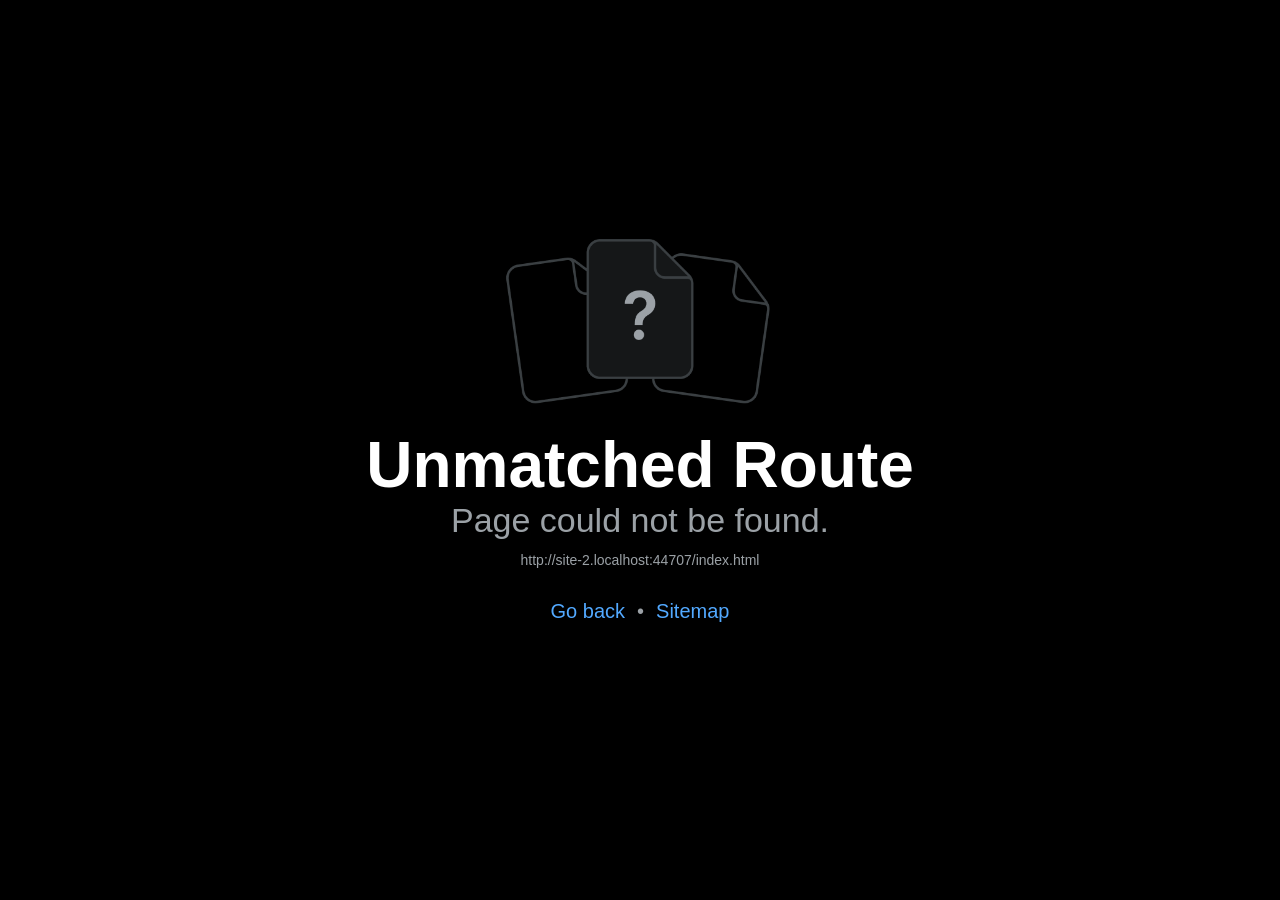
==== commit f3de9ae9: "fix: persist lesson start from card tap" ====
--- a/index.html
+++ b/index.html
@@ -497,5 +497,5 @@
 @keyframes r-q67da2{0%{transform:translateX(-100%);}100%{transform:translateX(400%);}}
 @keyframes r-t2lo5v{0%{opacity:1;}100%{opacity:0;}}</style><link rel="icon" href="/favicon.ico"/><script type="module">globalThis.__EXPO_ROUTER_HYDRATE__=true;</script><link rel="preload" href="/_expo/static/css/web-eda0368f8b8b32feeab4e33b8ac0573c.css" as="style">
 <link rel="stylesheet" href="/_expo/static/css/web-eda0368f8b8b32feeab4e33b8ac0573c.css"></head><body><div id="root"><div class="css-g5y9jx r-13awgt0"><!--$--><div class="css-g5y9jx" style="flex:1;--color-primary:#1E3A5F;--color-background:#F7F3E8;--color-surface:#FFFDF8;--color-foreground:#172A3A;--color-muted:#5C6873;--color-border:#DFD8C7;--color-success:#4E8B70;--color-warning:#C4893B;--color-error:#B64D45"><div class="css-g5y9jx r-13awgt0"><div class="css-g5y9jx" style="flex:1"><div style="position:absolute;left:0;right:0;top:0;bottom:0;pointer-events:none;visibility:hidden"></div><div class="css-g5y9jx r-13awgt0"><div class="css-g5y9jx r-13awgt0 r-1p0dtai r-1d2f490 r-u8s1d r-zchlnj r-ipm5af" style="background-color:rgba(242,242,242,1.00);display:flex"><div class="css-g5y9jx r-13awgt0"><div class="css-g5y9jx r-13awgt0"><!--$--><div style="position:absolute;left:0;right:0;top:0;bottom:0;pointer-events:none;visibility:hidden"></div><div class="css-g5y9jx r-13awgt0" style="flex-direction:column"><div class="css-g5y9jx r-13awgt0 r-1udh08x"><div class="css-g5y9jx r-1p0dtai r-1d2f490 r-u8s1d r-zchlnj r-ipm5af" style="z-index:0"><div class="css-g5y9jx r-13awgt0" style="background-color:rgba(242,242,242,1.00)"><div class="css-g5y9jx r-13awgt0"><!--$--><div class="css-g5y9jx flex-1 bg-background"><div class="css-g5y9jx flex-1" style="padding-top:0px;padding-right:0px;padding-bottom:0px;padding-left:0px"><div class="css-g5y9jx flex-1 px-5 pt-4"><div class="css-g5y9jx r-150rngu r-eqz5dr r-16y2uox r-1wbh5a2 r-11yh6sk r-1rnoaur r-agouwx r-2eszeu"><div class="css-g5y9jx r-1kihuf0 r-1wngk81 r-rabhyy r-13qz1uu"><div class="css-g5y9jx"><div class="css-g5y9jx"><div class="css-g5y9jx r-1habvwh r-18u37iz r-1wtj0ep r-1euja1d"><div class="css-g5y9jx"><div dir="auto" class="css-146c3p1 r-p5sgn9 r-1enofrn r-1vr29t4 r-10b5y5f r-11mo1y0">DİL HAFIZASI · GÜN 1</div><div dir="auto" class="css-146c3p1 r-1eigc0a r-1ra0lkn r-1vr29t4 r-icto9i r-zj17g9">Bugün birlikte<!-- -->
-<!-- -->hikâyeye yerleşiyoruz.</div></div><div aria-label="Bugünün dersi" class="css-g5y9jx r-ha6792 r-178xfxk r-cpet4d r-rs99b7 r-1bymd8e r-11f147o r-u4gi5m"><div dir="auto" class="css-146c3p1 r-120fgm8 r-n6v787 r-1vr29t4">Ders 01</div></div></div><div class="css-g5y9jx r-k1zugi r-1fuqb1j r-1yanqmo r-1ivnorr r-1idfib4"><img src="/assets/assets/images/lesson-01-dilek-morning.b05cd7c14155aa615337044a4cfe6379.jpg" alt="Dilek sabah ofise giderken" style="width:100%;height:142px;border-radius:17px;margin-bottom:18px;object-fit:cover;display:block"/><div class="css-g5y9jx r-1awozwy r-18u37iz r-1i71y14"><div class="css-g5y9jx r-1awozwy r-qxf5c7 r-1867qdf r-1iud8zs r-1777fci r-ttb5dx"><div dir="auto" class="css-146c3p1"></div></div><div class="css-g5y9jx r-13awgt0"><div dir="auto" class="css-146c3p1 r-1cthl4e r-1gkfh8e r-1vr29t4 r-1lybf8k r-wr9vkk">DERS 01 · BUGÜNÜN HİKÂYESİ</div><div dir="auto" class="css-146c3p1 r-bnrlny r-cv4lhi r-1vr29t4 r-eaezby">Dilek&#x27;s Busy Wednesday</div><div dir="auto" class="css-146c3p1 r-e3t665 r-1b43r93 r-1bymd8e">Dilek&#x27;in Yoğun Çarşambası</div></div></div><div dir="auto" class="css-146c3p1 r-vlwk3u r-a023e6 r-hbpseb r-evt10r r-1w8rmib">Kısa, gerçekçi ve yetişkin hayatına uygun bir hikâye. Aynı kalıpları duyarak, görerek ve söyleyerek öğren.</div><div class="css-g5y9jx r-18u37iz r-1i71y14 r-117bsoe"><div class="css-g5y9jx r-1awozwy r-18u37iz r-ojf8lh"><div dir="auto" class="css-146c3p1"></div><div dir="auto" class="css-146c3p1 r-e3t665 r-n6v787 r-1kfrs79">10–12 dakika</div></div><div class="css-g5y9jx r-1awozwy r-18u37iz r-ojf8lh"><div dir="auto" class="css-146c3p1"></div><div dir="auto" class="css-146c3p1 r-e3t665 r-n6v787 r-1kfrs79">A1 · Başlangıç</div></div></div><div aria-label="Ders 01 hikâyesini aç" tabindex="0" class="css-g5y9jx r-1loqt21 r-1otgn73" style="opacity:1;transform:scale(1)"><div dir="auto" class="css-146c3p1"></div><div dir="auto" class="css-146c3p1 r-120fgm8 r-ubezar r-1vr29t4">Ders 01&#x27;e başla</div></div></div><div class="css-g5y9jx r-obd0qt r-18u37iz r-1wtj0ep r-6gpygo"><div class="css-g5y9jx"><div dir="auto" class="css-146c3p1 r-1eigc0a r-cv4lhi r-1vr29t4">Ders serisi</div><div dir="auto" class="css-146c3p1 r-188jv37 r-n6v787 r-19qrga8">Günlük Hayat İngilizcesi<!-- --> · Günlük hayatın içinden</div></div><div dir="auto" class="css-146c3p1 r-p5sgn9 r-1b43r93 r-1vr29t4">01 / 12</div></div><div class="css-g5y9jx r-150rngu r-18u37iz r-16y2uox r-1wbh5a2 r-lltvgl r-buy8e9 r-agouwx r-1peese0 r-2psd3c r-2eszeu"><div class="css-g5y9jx r-18u37iz r-1s367qj r-u9wvl5"><div class="css-g5y9jx r-18u37iz"><div aria-label="Ders 01: Dilek&#x27;s Busy Wednesday" tabindex="0" class="css-g5y9jx r-1loqt21 r-1otgn73" style="opacity:1;transform:scale(1)"><div class="css-g5y9jx r-z0g963 r-bnwqim"><img src="/assets/assets/images/lesson-01-dilek-morning.b05cd7c14155aa615337044a4cfe6379.jpg" alt="Dilek&#x27;s Busy Wednesday ders görseli" style="width:100%;height:100%;object-fit:cover;display:block"/><div class="css-g5y9jx r-1awozwy r-k1zugi r-1dzdj1l r-h0d30l r-1777fci r-1t68eob r-25kp3t r-1ezpcd1 r-u8s1d r-1ki14p2"><div dir="auto" class="css-146c3p1 r-bnrlny r-1enofrn r-1vr29t4">01</div></div></div><div class="css-g5y9jx r-kq9wsh"><div dir="auto" class="css-146c3p1 r-p5sgn9 r-10x49cs r-1vr29t4 r-j6khdo r-15zivkp">ŞİMDİ ÇALIŞ</div><div dir="auto" class="css-146c3p1 r-dnmrzs r-1udh08x r-1udbk01 r-3s2u2q r-1iln25a r-1eigc0a r-a023e6 r-1vr29t4">Dilek&#x27;s Busy Wednesday</div><div dir="auto" class="css-146c3p1 r-dnmrzs r-1udh08x r-1udbk01 r-3s2u2q r-1iln25a r-188jv37 r-1enofrn r-19qrga8">Dilek&#x27;in Yoğun Çarşambası</div><div class="css-g5y9jx r-1awozwy r-18u37iz r-580adz r-156q2ks"><div dir="auto" class="css-146c3p1 r-1qwz2zk r-1gkfh8e r-b88u0q r-crtuxi">30 dk</div><div dir="auto" class="css-146c3p1 r-cf2zzh r-1enofrn">·</div><div dir="auto" class="css-146c3p1 r-1udh08x r-1udbk01 r-3s2u2q r-1iln25a r-1qwz2zk r-1gkfh8e r-b88u0q r-crtuxi">must · can · could</div></div><div aria-label="Başlamadın, yüzde 0. İlk adımı at" class="css-g5y9jx r-1rh0n5n r-5kkj8d r-1s2bzr4 r-m611by"><div class="css-g5y9jx r-1awozwy r-18u37iz r-1wtj0ep r-f1odvy"><div class="css-g5y9jx r-1awozwy r-18u37iz r-580adz r-bcqeeo"><div dir="auto" class="css-146c3p1"></div><div dir="auto" class="css-146c3p1 r-woqqw1 r-1ozpbmi r-1vr29t4">Başlamadın</div></div><div dir="auto" class="css-146c3p1 r-1jvg71p r-1ozpbmi r-1vr29t4">0<!-- -->%</div></div><div role="progressbar" class="css-g5y9jx r-y9vy0d r-78vmp4 r-1ozsyd3 r-1udh08x"><div class="css-g5y9jx r-78vmp4 r-1pi2tsx r-h6r2zm r-ctw23k" style="width:0%"></div></div><div dir="auto" class="css-146c3p1 r-dnmrzs r-1udh08x r-1udbk01 r-3s2u2q r-1iln25a r-8977gv r-1ozpbmi r-1g94qm0">İlk adımı at</div></div></div></div></div><div class="css-g5y9jx r-18u37iz"><div aria-label="Ders 02: Ordering a Coffee" tabindex="0" class="css-g5y9jx r-1loqt21 r-1otgn73" style="opacity:1;transform:scale(1)"><div class="css-g5y9jx r-z0g963 r-bnwqim"><img src="/assets/assets/images/lesson-02-coffee-shop.554db54d08fd943123887a1044b63e2a.jpg" alt="Ordering a Coffee ders görseli" style="width:100%;height:100%;object-fit:cover;display:block"/><div class="css-g5y9jx r-1awozwy r-k1zugi r-1dzdj1l r-h0d30l r-1777fci r-1t68eob r-25kp3t r-1ezpcd1 r-u8s1d r-1ki14p2"><div dir="auto" class="css-146c3p1 r-bnrlny r-1enofrn r-1vr29t4">02</div></div></div><div class="css-g5y9jx r-kq9wsh"><div dir="auto" class="css-146c3p1 r-p5sgn9 r-10x49cs r-1vr29t4 r-j6khdo r-15zivkp">ŞİMDİ ÇALIŞ</div><div dir="auto" class="css-146c3p1 r-dnmrzs r-1udh08x r-1udbk01 r-3s2u2q r-1iln25a r-1eigc0a r-a023e6 r-1vr29t4">Ordering a Coffee</div><div dir="auto" class="css-146c3p1 r-dnmrzs r-1udh08x r-1udbk01 r-3s2u2q r-1iln25a r-188jv37 r-1enofrn r-19qrga8">Kahve Siparişi</div><div class="css-g5y9jx r-1awozwy r-18u37iz r-580adz r-156q2ks"><div dir="auto" class="css-146c3p1 r-1qwz2zk r-1gkfh8e r-b88u0q r-crtuxi">30 dk</div><div dir="auto" class="css-146c3p1 r-cf2zzh r-1enofrn">·</div><div dir="auto" class="css-146c3p1 r-1udh08x r-1udbk01 r-3s2u2q r-1iln25a r-1qwz2zk r-1gkfh8e r-b88u0q r-crtuxi">would like · could I have</div></div><div aria-label="Başlamadın, yüzde 0. İlk adımı at" class="css-g5y9jx r-1rh0n5n r-5kkj8d r-1s2bzr4 r-m611by"><div class="css-g5y9jx r-1awozwy r-18u37iz r-1wtj0ep r-f1odvy"><div class="css-g5y9jx r-1awozwy r-18u37iz r-580adz r-bcqeeo"><div dir="auto" class="css-146c3p1"></div><div dir="auto" class="css-146c3p1 r-woqqw1 r-1ozpbmi r-1vr29t4">Başlamadın</div></div><div dir="auto" class="css-146c3p1 r-1jvg71p r-1ozpbmi r-1vr29t4">0<!-- -->%</div></div><div role="progressbar" class="css-g5y9jx r-y9vy0d r-78vmp4 r-1ozsyd3 r-1udh08x"><div class="css-g5y9jx r-78vmp4 r-1pi2tsx r-h6r2zm r-ctw23k" style="width:0%"></div></div><div dir="auto" class="css-146c3p1 r-dnmrzs r-1udh08x r-1udbk01 r-3s2u2q r-1iln25a r-8977gv r-1ozpbmi r-1g94qm0">İlk adımı at</div></div></div></div></div><div class="css-g5y9jx r-18u37iz"><div aria-label="Ders 03: Planning the Weekend" tabindex="0" class="css-g5y9jx r-1loqt21 r-1otgn73" style="opacity:1;transform:scale(1)"><div class="css-g5y9jx r-z0g963 r-bnwqim"><img src="/assets/assets/images/lesson-03-weekend-plan.731b4d2ab659411d5d9d7d083954437f.jpg" alt="Planning the Weekend ders görseli" style="width:100%;height:100%;object-fit:cover;display:block"/><div class="css-g5y9jx r-1awozwy r-k1zugi r-1dzdj1l r-h0d30l r-1777fci r-1t68eob r-25kp3t r-1ezpcd1 r-u8s1d r-1ki14p2"><div dir="auto" class="css-146c3p1 r-bnrlny r-1enofrn r-1vr29t4">03</div></div></div><div class="css-g5y9jx r-kq9wsh"><div dir="auto" class="css-146c3p1 r-p5sgn9 r-10x49cs r-1vr29t4 r-j6khdo r-15zivkp">ŞİMDİ ÇALIŞ</div><div dir="auto" class="css-146c3p1 r-dnmrzs r-1udh08x r-1udbk01 r-3s2u2q r-1iln25a r-1eigc0a r-a023e6 r-1vr29t4">Planning the Weekend</div><div dir="auto" class="css-146c3p1 r-dnmrzs r-1udh08x r-1udbk01 r-3s2u2q r-1iln25a r-188jv37 r-1enofrn r-19qrga8">Hafta Sonu Planı</div><div class="css-g5y9jx r-1awozwy r-18u37iz r-580adz r-156q2ks"><div dir="auto" class="css-146c3p1 r-1qwz2zk r-1gkfh8e r-b88u0q r-crtuxi">30 dk</div><div dir="auto" class="css-146c3p1 r-cf2zzh r-1enofrn">·</div><div dir="auto" class="css-146c3p1 r-1udh08x r-1udbk01 r-3s2u2q r-1iln25a r-1qwz2zk r-1gkfh8e r-b88u0q r-crtuxi">going to · shall we</div></div><div aria-label="Başlamadın, yüzde 0. İlk adımı at" class="css-g5y9jx r-1rh0n5n r-5kkj8d r-1s2bzr4 r-m611by"><div class="css-g5y9jx r-1awozwy r-18u37iz r-1wtj0ep r-f1odvy"><div class="css-g5y9jx r-1awozwy r-18u37iz r-580adz r-bcqeeo"><div dir="auto" class="css-146c3p1"></div><div dir="auto" class="css-146c3p1 r-woqqw1 r-1ozpbmi r-1vr29t4">Başlamadın</div></div><div dir="auto" class="css-146c3p1 r-1jvg71p r-1ozpbmi r-1vr29t4">0<!-- -->%</div></div><div role="progressbar" class="css-g5y9jx r-y9vy0d r-78vmp4 r-1ozsyd3 r-1udh08x"><div class="css-g5y9jx r-78vmp4 r-1pi2tsx r-h6r2zm r-ctw23k" style="width:0%"></div></div><div dir="auto" class="css-146c3p1 r-dnmrzs r-1udh08x r-1udbk01 r-3s2u2q r-1iln25a r-8977gv r-1ozpbmi r-1g94qm0">İlk adımı at</div></div></div></div></div><div class="css-g5y9jx r-18u37iz"><div aria-label="Ders 04: Grocery Shopping" tabindex="0" class="css-g5y9jx r-1loqt21 r-1otgn73" style="opacity:1;transform:scale(1)"><div class="css-g5y9jx r-z0g963 r-bnwqim"><img src="/assets/assets/images/lesson-04-grocery.6b87a74530400f6b083c4813bc4cea4c.jpg" alt="Grocery Shopping ders görseli" style="width:100%;height:100%;object-fit:cover;display:block"/><div class="css-g5y9jx r-1awozwy r-k1zugi r-1dzdj1l r-h0d30l r-1777fci r-1t68eob r-25kp3t r-1ezpcd1 r-u8s1d r-1ki14p2"><div dir="auto" class="css-146c3p1 r-bnrlny r-1enofrn r-1vr29t4">04</div></div></div><div class="css-g5y9jx r-kq9wsh"><div dir="auto" class="css-146c3p1 r-p5sgn9 r-10x49cs r-1vr29t4 r-j6khdo r-15zivkp">ŞİMDİ ÇALIŞ</div><div dir="auto" class="css-146c3p1 r-dnmrzs r-1udh08x r-1udbk01 r-3s2u2q r-1iln25a r-1eigc0a r-a023e6 r-1vr29t4">Grocery Shopping</div><div dir="auto" class="css-146c3p1 r-dnmrzs r-1udh08x r-1udbk01 r-3s2u2q r-1iln25a r-188jv37 r-1enofrn r-19qrga8">Market Alışverişi</div><div class="css-g5y9jx r-1awozwy r-18u37iz r-580adz r-156q2ks"><div dir="auto" class="css-146c3p1 r-1qwz2zk r-1gkfh8e r-b88u0q r-crtuxi">30 dk</div><div dir="auto" class="css-146c3p1 r-cf2zzh r-1enofrn">·</div><div dir="auto" class="css-146c3p1 r-1udh08x r-1udbk01 r-3s2u2q r-1iln25a r-1qwz2zk r-1gkfh8e r-b88u0q r-crtuxi">how much · a kilo of</div></div><div aria-label="Başlamadın, yüzde 0. İlk adımı at" class="css-g5y9jx r-1rh0n5n r-5kkj8d r-1s2bzr4 r-m611by"><div class="css-g5y9jx r-1awozwy r-18u37iz r-1wtj0ep r-f1odvy"><div class="css-g5y9jx r-1awozwy r-18u37iz r-580adz r-bcqeeo"><div dir="auto" class="css-146c3p1"></div><div dir="auto" class="css-146c3p1 r-woqqw1 r-1ozpbmi r-1vr29t4">Başlamadın</div></div><div dir="auto" class="css-146c3p1 r-1jvg71p r-1ozpbmi r-1vr29t4">0<!-- -->%</div></div><div role="progressbar" class="css-g5y9jx r-y9vy0d r-78vmp4 r-1ozsyd3 r-1udh08x"><div class="css-g5y9jx r-78vmp4 r-1pi2tsx r-h6r2zm r-ctw23k" style="width:0%"></div></div><div dir="auto" class="css-146c3p1 r-dnmrzs r-1udh08x r-1udbk01 r-3s2u2q r-1iln25a r-8977gv r-1ozpbmi r-1g94qm0">İlk adımı at</div></div></div></div></div><div class="css-g5y9jx r-18u37iz"><div aria-label="Ders 05: Asking for Directions" tabindex="0" class="css-g5y9jx r-1loqt21 r-1otgn73" style="opacity:1;transform:scale(1)"><div class="css-g5y9jx r-z0g963 r-bnwqim"><img src="/assets/assets/images/lesson-05-directions.0c514e71154fd720d25717215feab38b.jpg" alt="Asking for Directions ders görseli" style="width:100%;height:100%;object-fit:cover;display:block"/><div class="css-g5y9jx r-1awozwy r-k1zugi r-1dzdj1l r-h0d30l r-1777fci r-1t68eob r-25kp3t r-1ezpcd1 r-u8s1d r-1ki14p2"><div dir="auto" class="css-146c3p1 r-bnrlny r-1enofrn r-1vr29t4">05</div></div></div><div class="css-g5y9jx r-kq9wsh"><div dir="auto" class="css-146c3p1 r-p5sgn9 r-10x49cs r-1vr29t4 r-j6khdo r-15zivkp">ŞİMDİ ÇALIŞ</div><div dir="auto" class="css-146c3p1 r-dnmrzs r-1udh08x r-1udbk01 r-3s2u2q r-1iln25a r-1eigc0a r-a023e6 r-1vr29t4">Asking for Directions</div><div dir="auto" class="css-146c3p1 r-dnmrzs r-1udh08x r-1udbk01 r-3s2u2q r-1iln25a r-188jv37 r-1enofrn r-19qrga8">Yol Tarifi Sorma</div><div class="css-g5y9jx r-1awozwy r-18u37iz r-580adz r-156q2ks"><div dir="auto" class="css-146c3p1 r-1qwz2zk r-1gkfh8e r-b88u0q r-crtuxi">30 dk</div><div dir="auto" class="css-146c3p1 r-cf2zzh r-1enofrn">·</div><div dir="auto" class="css-146c3p1 r-1udh08x r-1udbk01 r-3s2u2q r-1iln25a r-1qwz2zk r-1gkfh8e r-b88u0q r-crtuxi">where is · turn left</div></div><div aria-label="Başlamadın, yüzde 0. İlk adımı at" class="css-g5y9jx r-1rh0n5n r-5kkj8d r-1s2bzr4 r-m611by"><div class="css-g5y9jx r-1awozwy r-18u37iz r-1wtj0ep r-f1odvy"><div class="css-g5y9jx r-1awozwy r-18u37iz r-580adz r-bcqeeo"><div dir="auto" class="css-146c3p1"></div><div dir="auto" class="css-146c3p1 r-woqqw1 r-1ozpbmi r-1vr29t4">Başlamadın</div></div><div dir="auto" class="css-146c3p1 r-1jvg71p r-1ozpbmi r-1vr29t4">0<!-- -->%</div></div><div role="progressbar" class="css-g5y9jx r-y9vy0d r-78vmp4 r-1ozsyd3 r-1udh08x"><div class="css-g5y9jx r-78vmp4 r-1pi2tsx r-h6r2zm r-ctw23k" style="width:0%"></div></div><div dir="auto" class="css-146c3p1 r-dnmrzs r-1udh08x r-1udbk01 r-3s2u2q r-1iln25a r-8977gv r-1ozpbmi r-1g94qm0">İlk adımı at</div></div></div></div></div><div class="css-g5y9jx r-18u37iz"><div aria-label="Ders 06: A Doctor&#x27;s Appointment" tabindex="0" class="css-g5y9jx r-1loqt21 r-1otgn73" style="opacity:1;transform:scale(1)"><div class="css-g5y9jx r-z0g963 r-bnwqim"><img src="/assets/assets/images/lesson-06-doctor.2839c94721981bce6d621394c3d19a1c.jpg" alt="A Doctor&#x27;s Appointment ders görseli" style="width:100%;height:100%;object-fit:cover;display:block"/><div class="css-g5y9jx r-1awozwy r-k1zugi r-1dzdj1l r-h0d30l r-1777fci r-1t68eob r-25kp3t r-1ezpcd1 r-u8s1d r-1ki14p2"><div dir="auto" class="css-146c3p1 r-bnrlny r-1enofrn r-1vr29t4">06</div></div></div><div class="css-g5y9jx r-kq9wsh"><div dir="auto" class="css-146c3p1 r-p5sgn9 r-10x49cs r-1vr29t4 r-j6khdo r-15zivkp">ŞİMDİ ÇALIŞ</div><div dir="auto" class="css-146c3p1 r-dnmrzs r-1udh08x r-1udbk01 r-3s2u2q r-1iln25a r-1eigc0a r-a023e6 r-1vr29t4">A Doctor&#x27;s Appointment</div><div dir="auto" class="css-146c3p1 r-dnmrzs r-1udh08x r-1udbk01 r-3s2u2q r-1iln25a r-188jv37 r-1enofrn r-19qrga8">Doktor Randevusu</div><div class="css-g5y9jx r-1awozwy r-18u37iz r-580adz r-156q2ks"><div dir="auto" class="css-146c3p1 r-1qwz2zk r-1gkfh8e r-b88u0q r-crtuxi">30 dk</div><div dir="auto" class="css-146c3p1 r-cf2zzh r-1enofrn">·</div><div dir="auto" class="css-146c3p1 r-1udh08x r-1udbk01 r-3s2u2q r-1iln25a r-1qwz2zk r-1gkfh8e r-b88u0q r-crtuxi">appointment · feel</div></div><div aria-label="Başlamadın, yüzde 0. İlk adımı at" class="css-g5y9jx r-1rh0n5n r-5kkj8d r-1s2bzr4 r-m611by"><div class="css-g5y9jx r-1awozwy r-18u37iz r-1wtj0ep r-f1odvy"><div class="css-g5y9jx r-1awozwy r-18u37iz r-580adz r-bcqeeo"><div dir="auto" class="css-146c3p1"></div><div dir="auto" class="css-146c3p1 r-woqqw1 r-1ozpbmi r-1vr29t4">Başlamadın</div></div><div dir="auto" class="css-146c3p1 r-1jvg71p r-1ozpbmi r-1vr29t4">0<!-- -->%</div></div><div role="progressbar" class="css-g5y9jx r-y9vy0d r-78vmp4 r-1ozsyd3 r-1udh08x"><div class="css-g5y9jx r-78vmp4 r-1pi2tsx r-h6r2zm r-ctw23k" style="width:0%"></div></div><div dir="auto" class="css-146c3p1 r-dnmrzs r-1udh08x r-1udbk01 r-3s2u2q r-1iln25a r-8977gv r-1ozpbmi r-1g94qm0">İlk adımı at</div></div></div></div></div><div class="css-g5y9jx r-18u37iz"><div aria-label="Ders 07: Ordering at a Restaurant" tabindex="0" class="css-g5y9jx r-1loqt21 r-1otgn73" style="opacity:1;transform:scale(1)"><div class="css-g5y9jx r-z0g963 r-bnwqim"><img src="/assets/assets/images/lesson-07-restaurant.2af15961d4d7d42fd241e1a4030fc525.jpg" alt="Ordering at a Restaurant ders görseli" style="width:100%;height:100%;object-fit:cover;display:block"/><div class="css-g5y9jx r-1awozwy r-k1zugi r-1dzdj1l r-h0d30l r-1777fci r-1t68eob r-25kp3t r-1ezpcd1 r-u8s1d r-1ki14p2"><div dir="auto" class="css-146c3p1 r-bnrlny r-1enofrn r-1vr29t4">07</div></div></div><div class="css-g5y9jx r-kq9wsh"><div dir="auto" class="css-146c3p1 r-p5sgn9 r-10x49cs r-1vr29t4 r-j6khdo r-15zivkp">ŞİMDİ ÇALIŞ</div><div dir="auto" class="css-146c3p1 r-dnmrzs r-1udh08x r-1udbk01 r-3s2u2q r-1iln25a r-1eigc0a r-a023e6 r-1vr29t4">Ordering at a Restaurant</div><div dir="auto" class="css-146c3p1 r-dnmrzs r-1udh08x r-1udbk01 r-3s2u2q r-1iln25a r-188jv37 r-1enofrn r-19qrga8">Restoranda Sipariş</div><div class="css-g5y9jx r-1awozwy r-18u37iz r-580adz r-156q2ks"><div dir="auto" class="css-146c3p1 r-1qwz2zk r-1gkfh8e r-b88u0q r-crtuxi">30 dk</div><div dir="auto" class="css-146c3p1 r-cf2zzh r-1enofrn">·</div><div dir="auto" class="css-146c3p1 r-1udh08x r-1udbk01 r-3s2u2q r-1iln25a r-1qwz2zk r-1gkfh8e r-b88u0q r-crtuxi">I’d like · for my main course</div></div><div aria-label="Başlamadın, yüzde 0. İlk adımı at" class="css-g5y9jx r-1rh0n5n r-5kkj8d r-1s2bzr4 r-m611by"><div class="css-g5y9jx r-1awozwy r-18u37iz r-1wtj0ep r-f1odvy"><div class="css-g5y9jx r-1awozwy r-18u37iz r-580adz r-bcqeeo"><div dir="auto" class="css-146c3p1"></div><div dir="auto" class="css-146c3p1 r-woqqw1 r-1ozpbmi r-1vr29t4">Başlamadın</div></div><div dir="auto" class="css-146c3p1 r-1jvg71p r-1ozpbmi r-1vr29t4">0<!-- -->%</div></div><div role="progressbar" class="css-g5y9jx r-y9vy0d r-78vmp4 r-1ozsyd3 r-1udh08x"><div class="css-g5y9jx r-78vmp4 r-1pi2tsx r-h6r2zm r-ctw23k" style="width:0%"></div></div><div dir="auto" class="css-146c3p1 r-dnmrzs r-1udh08x r-1udbk01 r-3s2u2q r-1iln25a r-8977gv r-1ozpbmi r-1g94qm0">İlk adımı at</div></div></div></div></div><div class="css-g5y9jx r-18u37iz"><div aria-label="Ders 08: Booking a Hotel" tabindex="0" class="css-g5y9jx r-1loqt21 r-1otgn73" style="opacity:1;transform:scale(1)"><div class="css-g5y9jx r-z0g963 r-bnwqim"><img src="/assets/assets/images/lesson-08-hotel.17832d103e304c1587d3e724d336a7a9.jpg" alt="Booking a Hotel ders görseli" style="width:100%;height:100%;object-fit:cover;display:block"/><div class="css-g5y9jx r-1awozwy r-k1zugi r-1dzdj1l r-h0d30l r-1777fci r-1t68eob r-25kp3t r-1ezpcd1 r-u8s1d r-1ki14p2"><div dir="auto" class="css-146c3p1 r-bnrlny r-1enofrn r-1vr29t4">08</div></div></div><div class="css-g5y9jx r-kq9wsh"><div dir="auto" class="css-146c3p1 r-p5sgn9 r-10x49cs r-1vr29t4 r-j6khdo r-15zivkp">ŞİMDİ ÇALIŞ</div><div dir="auto" class="css-146c3p1 r-dnmrzs r-1udh08x r-1udbk01 r-3s2u2q r-1iln25a r-1eigc0a r-a023e6 r-1vr29t4">Booking a Hotel</div><div dir="auto" class="css-146c3p1 r-dnmrzs r-1udh08x r-1udbk01 r-3s2u2q r-1iln25a r-188jv37 r-1enofrn r-19qrga8">Otel Rezervasyonu</div><div class="css-g5y9jx r-1awozwy r-18u37iz r-580adz r-156q2ks"><div dir="auto" class="css-146c3p1 r-1qwz2zk r-1gkfh8e r-b88u0q r-crtuxi">30 dk</div><div dir="auto" class="css-146c3p1 r-cf2zzh r-1enofrn">·</div><div dir="auto" class="css-146c3p1 r-1udh08x r-1udbk01 r-3s2u2q r-1iln25a r-1qwz2zk r-1gkfh8e r-b88u0q r-crtuxi">I’d like to book · check in</div></div><div aria-label="Başlamadın, yüzde 0. İlk adımı at" class="css-g5y9jx r-1rh0n5n r-5kkj8d r-1s2bzr4 r-m611by"><div class="css-g5y9jx r-1awozwy r-18u37iz r-1wtj0ep r-f1odvy"><div class="css-g5y9jx r-1awozwy r-18u37iz r-580adz r-bcqeeo"><div dir="auto" class="css-146c3p1"></div><div dir="auto" class="css-146c3p1 r-woqqw1 r-1ozpbmi r-1vr29t4">Başlamadın</div></div><div dir="auto" class="css-146c3p1 r-1jvg71p r-1ozpbmi r-1vr29t4">0<!-- -->%</div></div><div role="progressbar" class="css-g5y9jx r-y9vy0d r-78vmp4 r-1ozsyd3 r-1udh08x"><div class="css-g5y9jx r-78vmp4 r-1pi2tsx r-h6r2zm r-ctw23k" style="width:0%"></div></div><div dir="auto" class="css-146c3p1 r-dnmrzs r-1udh08x r-1udbk01 r-3s2u2q r-1iln25a r-8977gv r-1ozpbmi r-1g94qm0">İlk adımı at</div></div></div></div></div><div class="css-g5y9jx r-18u37iz"><div aria-label="Ders 09: A Job Interview" tabindex="0" class="css-g5y9jx r-1loqt21 r-1otgn73" style="opacity:1;transform:scale(1)"><div class="css-g5y9jx r-z0g963 r-bnwqim"><img src="/assets/assets/images/lesson-09-interview.af9070ac4f743cb7068133c457112532.jpg" alt="A Job Interview ders görseli" style="width:100%;height:100%;object-fit:cover;display:block"/><div class="css-g5y9jx r-1awozwy r-k1zugi r-1dzdj1l r-h0d30l r-1777fci r-1t68eob r-25kp3t r-1ezpcd1 r-u8s1d r-1ki14p2"><div dir="auto" class="css-146c3p1 r-bnrlny r-1enofrn r-1vr29t4">09</div></div></div><div class="css-g5y9jx r-kq9wsh"><div dir="auto" class="css-146c3p1 r-p5sgn9 r-10x49cs r-1vr29t4 r-j6khdo r-15zivkp">ŞİMDİ ÇALIŞ</div><div dir="auto" class="css-146c3p1 r-dnmrzs r-1udh08x r-1udbk01 r-3s2u2q r-1iln25a r-1eigc0a r-a023e6 r-1vr29t4">A Job Interview</div><div dir="auto" class="css-146c3p1 r-dnmrzs r-1udh08x r-1udbk01 r-3s2u2q r-1iln25a r-188jv37 r-1enofrn r-19qrga8">İş Görüşmesi</div><div class="css-g5y9jx r-1awozwy r-18u37iz r-580adz r-156q2ks"><div dir="auto" class="css-146c3p1 r-1qwz2zk r-1gkfh8e r-b88u0q r-crtuxi">30 dk</div><div dir="auto" class="css-146c3p1 r-cf2zzh r-1enofrn">·</div><div dir="auto" class="css-146c3p1 r-1udh08x r-1udbk01 r-3s2u2q r-1iln25a r-1qwz2zk r-1gkfh8e r-b88u0q r-crtuxi">experience · strengths</div></div><div aria-label="Başlamadın, yüzde 0. İlk adımı at" class="css-g5y9jx r-1rh0n5n r-5kkj8d r-1s2bzr4 r-m611by"><div class="css-g5y9jx r-1awozwy r-18u37iz r-1wtj0ep r-f1odvy"><div class="css-g5y9jx r-1awozwy r-18u37iz r-580adz r-bcqeeo"><div dir="auto" class="css-146c3p1"></div><div dir="auto" class="css-146c3p1 r-woqqw1 r-1ozpbmi r-1vr29t4">Başlamadın</div></div><div dir="auto" class="css-146c3p1 r-1jvg71p r-1ozpbmi r-1vr29t4">0<!-- -->%</div></div><div role="progressbar" class="css-g5y9jx r-y9vy0d r-78vmp4 r-1ozsyd3 r-1udh08x"><div class="css-g5y9jx r-78vmp4 r-1pi2tsx r-h6r2zm r-ctw23k" style="width:0%"></div></div><div dir="auto" class="css-146c3p1 r-dnmrzs r-1udh08x r-1udbk01 r-3s2u2q r-1iln25a r-8977gv r-1ozpbmi r-1g94qm0">İlk adımı at</div></div></div></div></div><div class="css-g5y9jx r-18u37iz"><div aria-label="Ders 10: Airport Check-in" tabindex="0" class="css-g5y9jx r-1loqt21 r-1otgn73" style="opacity:1;transform:scale(1)"><div class="css-g5y9jx r-z0g963 r-bnwqim"><img src="/assets/assets/images/lesson-10-airport.84a14df3d25e272f2972a3d37e5bb9f4.jpg" alt="Airport Check-in ders görseli" style="width:100%;height:100%;object-fit:cover;display:block"/><div class="css-g5y9jx r-1awozwy r-k1zugi r-1dzdj1l r-h0d30l r-1777fci r-1t68eob r-25kp3t r-1ezpcd1 r-u8s1d r-1ki14p2"><div dir="auto" class="css-146c3p1 r-bnrlny r-1enofrn r-1vr29t4">10</div></div></div><div class="css-g5y9jx r-kq9wsh"><div dir="auto" class="css-146c3p1 r-p5sgn9 r-10x49cs r-1vr29t4 r-j6khdo r-15zivkp">ŞİMDİ ÇALIŞ</div><div dir="auto" class="css-146c3p1 r-dnmrzs r-1udh08x r-1udbk01 r-3s2u2q r-1iln25a r-1eigc0a r-a023e6 r-1vr29t4">Airport Check-in</div><div dir="auto" class="css-146c3p1 r-dnmrzs r-1udh08x r-1udbk01 r-3s2u2q r-1iln25a r-188jv37 r-1enofrn r-19qrga8">Havaalanında Check-in</div><div class="css-g5y9jx r-1awozwy r-18u37iz r-580adz r-156q2ks"><div dir="auto" class="css-146c3p1 r-1qwz2zk r-1gkfh8e r-b88u0q r-crtuxi">30 dk</div><div dir="auto" class="css-146c3p1 r-cf2zzh r-1enofrn">·</div><div dir="auto" class="css-146c3p1 r-1udh08x r-1udbk01 r-3s2u2q r-1iln25a r-1qwz2zk r-1gkfh8e r-b88u0q r-crtuxi">passport · boarding pass</div></div><div aria-label="Başlamadın, yüzde 0. İlk adımı at" class="css-g5y9jx r-1rh0n5n r-5kkj8d r-1s2bzr4 r-m611by"><div class="css-g5y9jx r-1awozwy r-18u37iz r-1wtj0ep r-f1odvy"><div class="css-g5y9jx r-1awozwy r-18u37iz r-580adz r-bcqeeo"><div dir="auto" class="css-146c3p1"></div><div dir="auto" class="css-146c3p1 r-woqqw1 r-1ozpbmi r-1vr29t4">Başlamadın</div></div><div dir="auto" class="css-146c3p1 r-1jvg71p r-1ozpbmi r-1vr29t4">0<!-- -->%</div></div><div role="progressbar" class="css-g5y9jx r-y9vy0d r-78vmp4 r-1ozsyd3 r-1udh08x"><div class="css-g5y9jx r-78vmp4 r-1pi2tsx r-h6r2zm r-ctw23k" style="width:0%"></div></div><div dir="auto" class="css-146c3p1 r-dnmrzs r-1udh08x r-1udbk01 r-3s2u2q r-1iln25a r-8977gv r-1ozpbmi r-1g94qm0">İlk adımı at</div></div></div></div></div><div class="css-g5y9jx" style="width:0px"></div></div></div><div class="css-g5y9jx r-obd0qt r-18u37iz r-1wtj0ep r-dr54s0"><div class="css-g5y9jx"><div dir="auto" class="css-146c3p1 r-1eigc0a r-cv4lhi r-1vr29t4">Ders 01&#x27;in akışı</div><div dir="auto" class="css-146c3p1 r-188jv37 r-n6v787 r-19qrga8">30 dakika · Küçük adımlar, kalıcı izler</div></div><div dir="auto" class="css-146c3p1 r-1qwz2zk r-a023e6 r-1vr29t4">30 dk</div></div></div></div><div class="css-g5y9jx"><div class="css-g5y9jx r-1awozwy r-ha6792 r-28v0o6 r-5t7aoe r-rs99b7 r-18u37iz r-15d164r r-1slz7xr"><div class="css-g5y9jx r-1awozwy r-1ylenci r-1iud8zs r-1777fci r-1hbzrj0 r-ttb5dx" style="background-color:rgba(230,200,138,1.00)"><div dir="auto" class="css-146c3p1 r-1eigc0a r-n6v787 r-1vr29t4">5 dk</div></div><div class="css-g5y9jx r-13awgt0"><div dir="auto" class="css-146c3p1 r-1eigc0a r-ubezar r-1vr29t4 r-wr9vkk">Dinle ve alış</div><div dir="auto" class="css-146c3p1 r-188jv37 r-n6v787 r-14yzgew r-1hvjb8t">Hikâyeyi yavaşça dinle. Ezberlemeye çalışma.</div></div><div class="css-g5y9jx r-obd0qt r-1iww7jx"><div dir="auto" class="css-146c3p1 r-17rv8b6 r-1enofrn r-1vr29t4">01</div></div></div></div><div class="css-g5y9jx"><div class="css-g5y9jx r-1awozwy r-ha6792 r-28v0o6 r-5t7aoe r-rs99b7 r-18u37iz r-15d164r r-1slz7xr"><div class="css-g5y9jx r-1awozwy r-1ylenci r-1iud8zs r-1777fci r-1hbzrj0 r-ttb5dx" style="background-color:rgba(169,210,193,1.00)"><div dir="auto" class="css-146c3p1 r-1eigc0a r-n6v787 r-1vr29t4">5 dk</div></div><div class="css-g5y9jx r-13awgt0"><div dir="auto" class="css-146c3p1 r-1eigc0a r-ubezar r-1vr29t4 r-wr9vkk">3 kelime seç</div><div dir="auto" class="css-146c3p1 r-188jv37 r-n6v787 r-14yzgew r-1hvjb8t">Bugün can, must ve could kalıplarını fark et.</div></div><div class="css-g5y9jx r-obd0qt r-1iww7jx"><div dir="auto" class="css-146c3p1 r-17rv8b6 r-1enofrn r-1vr29t4">02</div></div></div></div><div class="css-g5y9jx"><div class="css-g5y9jx r-1awozwy r-ha6792 r-28v0o6 r-5t7aoe r-rs99b7 r-18u37iz r-15d164r r-1slz7xr"><div class="css-g5y9jx r-1awozwy r-1ylenci r-1iud8zs r-1777fci r-1hbzrj0 r-ttb5dx" style="background-color:rgba(232,174,154,1.00)"><div dir="auto" class="css-146c3p1 r-1eigc0a r-n6v787 r-1vr29t4">10 dk</div></div><div class="css-g5y9jx r-13awgt0"><div dir="auto" class="css-146c3p1 r-1eigc0a r-ubezar r-1vr29t4 r-wr9vkk">Sesli tekrar et</div><div dir="auto" class="css-146c3p1 r-188jv37 r-n6v787 r-14yzgew r-1hvjb8t">Cümleleri önce kısa parçalar, sonra bütün hâlinde söyle.</div></div><div class="css-g5y9jx r-obd0qt r-1iww7jx"><div dir="auto" class="css-146c3p1 r-17rv8b6 r-1enofrn r-1vr29t4">03</div></div></div></div><div class="css-g5y9jx"><div class="css-g5y9jx r-1awozwy r-ha6792 r-28v0o6 r-5t7aoe r-rs99b7 r-18u37iz r-15d164r r-1slz7xr"><div class="css-g5y9jx r-1awozwy r-1ylenci r-1iud8zs r-1777fci r-1hbzrj0 r-ttb5dx" style="background-color:rgba(183,200,219,1.00)"><div dir="auto" class="css-146c3p1 r-1eigc0a r-n6v787 r-1vr29t4">5 dk</div></div><div class="css-g5y9jx r-13awgt0"><div dir="auto" class="css-146c3p1 r-1eigc0a r-ubezar r-1vr29t4 r-wr9vkk">Kalıbı yakala</div><div dir="auto" class="css-146c3p1 r-188jv37 r-n6v787 r-14yzgew r-1hvjb8t">Could you help me, please? cümlesini üç kez söyle.</div></div><div class="css-g5y9jx r-obd0qt r-1iww7jx"><div dir="auto" class="css-146c3p1 r-17rv8b6 r-1enofrn r-1vr29t4">04</div></div></div></div><div class="css-g5y9jx"><div class="css-g5y9jx r-1awozwy r-ha6792 r-28v0o6 r-5t7aoe r-rs99b7 r-18u37iz r-15d164r r-1slz7xr"><div class="css-g5y9jx r-1awozwy r-1ylenci r-1iud8zs r-1777fci r-1hbzrj0 r-ttb5dx" style="background-color:rgba(169,210,193,1.00)"><div dir="auto" class="css-146c3p1 r-1eigc0a r-n6v787 r-1vr29t4">5 dk</div></div><div class="css-g5y9jx r-13awgt0"><div dir="auto" class="css-146c3p1 r-1eigc0a r-ubezar r-1vr29t4 r-wr9vkk">Geri çağır</div><div dir="auto" class="css-146c3p1 r-188jv37 r-n6v787 r-14yzgew r-1hvjb8t">Hikâyeyi kapatıp bir cümleyi Türkçeden hatırlamaya çalış.</div></div><div class="css-g5y9jx r-obd0qt r-1iww7jx"><div dir="auto" class="css-146c3p1 r-17rv8b6 r-1enofrn r-1vr29t4">05</div></div></div></div><div class="css-g5y9jx"><div class="css-g5y9jx r-1awozwy r-1xls1k r-6ncur5 r-18u37iz r-1s2bzr4 r-nsbfu8"><div class="css-g5y9jx r-1awozwy r-x2hv0h r-t23y2h r-ur6pnr r-1777fci r-1a11zyx r-1mhb1uw"><div dir="auto" class="css-146c3p1"></div></div><div class="css-g5y9jx r-13awgt0"><div dir="auto" class="css-146c3p1 r-ltgbil r-a023e6 r-1vr29t4 r-wr9vkk">Ders değil, tanışıklık</div><div dir="auto" class="css-146c3p1 r-1fzfs24 r-1grwqd5 r-5fcqz0">Aynı hikâyeye birkaç gün dönmek, cümlelerin kulağına yerleşmesini sağlar.</div></div><div aria-label="Ders 01 hafıza aşamalarını aç" tabindex="0" class="css-g5y9jx r-1loqt21 r-1otgn73" style="opacity:1;transform:scale(1)"><div dir="auto" class="css-146c3p1"></div></div></div></div></div></div></div></div></div><!--/$--></div></div></div></div><div class="css-g5y9jx r-1p0dtai r-zchlnj r-1d2f490" style="pointer-events:auto;border-right-color:rgba(216,216,216,1.00);border-bottom-color:rgba(216,216,216,1.00);border-left-color:rgba(216,216,216,1.00);padding-right:0px;padding-left:0px;padding-top:8px;padding-bottom:12px;height:70px;background-color:rgba(247,243,232,1.00);border-top-color:rgba(223,216,199,1.00);border-top-width:1px;transform:translateY(0px)"><div class="css-g5y9jx r-1p0dtai r-1d2f490 r-u8s1d r-zchlnj r-ipm5af r-633pao"></div><div role="tablist" class="css-g5y9jx r-13awgt0 r-18u37iz"><div class="css-g5y9jx r-13awgt0" style="border-top-left-radius:0px;border-top-right-radius:0px;border-bottom-right-radius:0px;border-bottom-left-radius:0px;overflow-x:visible;overflow-y:visible"><a href="/" role="tab" aria-selected="true" tabindex="0" class="css-g5y9jx r-1otgn73 r-1awozwy r-1onu96p r-eqz5dr r-1h0z5md r-1uu6nss" style="cursor:pointer;flex:1;background-color:rgba(0,0,0,0.00);border-top-left-radius:0px;border-top-right-radius:0px;border-bottom-right-radius:0px;border-bottom-left-radius:0px;opacity:1"><div class="css-g5y9jx r-h0d30l r-726pan"><div class="css-g5y9jx r-1awozwy r-1kihuf0 r-1pi2tsx r-1777fci r-u8s1d r-13qz1uu" style="opacity:1;min-width:25px"><div dir="auto" class="css-146c3p1"></div></div><div class="css-g5y9jx r-1awozwy r-1kihuf0 r-1pi2tsx r-1777fci r-u8s1d r-13qz1uu" style="opacity:0"><div dir="auto" class="css-146c3p1"></div></div></div><div dir="auto" class="css-146c3p1 r-dnmrzs r-1udh08x r-1udbk01 r-3s2u2q r-1iln25a r-1niwhzg r-q4m81j" style="color:rgba(30,58,95,1.00);font-family:system-ui, &quot;Segoe UI&quot;, Roboto, Helvetica, Arial, sans-serif, &quot;Apple Color Emoji&quot;, &quot;Segoe UI Emoji&quot;, &quot;Segoe UI Symbol&quot;;font-size:12px;font-weight:600">Bugün</div></a></div><div class="css-g5y9jx r-13awgt0" style="border-top-left-radius:0px;border-top-right-radius:0px;border-bottom-right-radius:0px;border-bottom-left-radius:0px;overflow-x:visible;overflow-y:visible"><a href="/stories" role="tab" aria-selected="false" tabindex="0" class="css-g5y9jx r-1otgn73 r-1awozwy r-1onu96p r-eqz5dr r-1h0z5md r-1uu6nss" style="cursor:pointer;flex:1;background-color:rgba(0,0,0,0.00);border-top-left-radius:0px;border-top-right-radius:0px;border-bottom-right-radius:0px;border-bottom-left-radius:0px;opacity:1"><div class="css-g5y9jx r-h0d30l r-726pan"><div class="css-g5y9jx r-1awozwy r-1kihuf0 r-1pi2tsx r-1777fci r-u8s1d r-13qz1uu" style="opacity:0;min-width:25px"><div dir="auto" class="css-146c3p1"></div></div><div class="css-g5y9jx r-1awozwy r-1kihuf0 r-1pi2tsx r-1777fci r-u8s1d r-13qz1uu" style="opacity:1"><div dir="auto" class="css-146c3p1"></div></div></div><div dir="auto" class="css-146c3p1 r-dnmrzs r-1udh08x r-1udbk01 r-3s2u2q r-1iln25a r-1niwhzg r-q4m81j" style="color:rgba(92,104,115,1.00);font-family:system-ui, &quot;Segoe UI&quot;, Roboto, Helvetica, Arial, sans-serif, &quot;Apple Color Emoji&quot;, &quot;Segoe UI Emoji&quot;, &quot;Segoe UI Symbol&quot;;font-size:12px;font-weight:600">Hikâyeler</div></a></div><div class="css-g5y9jx r-13awgt0" style="border-top-left-radius:0px;border-top-right-radius:0px;border-bottom-right-radius:0px;border-bottom-left-radius:0px;overflow-x:visible;overflow-y:visible"><a href="/memory" role="tab" aria-selected="false" tabindex="0" class="css-g5y9jx r-1otgn73 r-1awozwy r-1onu96p r-eqz5dr r-1h0z5md r-1uu6nss" style="cursor:pointer;flex:1;background-color:rgba(0,0,0,0.00);border-top-left-radius:0px;border-top-right-radius:0px;border-bottom-right-radius:0px;border-bottom-left-radius:0px;opacity:1"><div class="css-g5y9jx r-h0d30l r-726pan"><div class="css-g5y9jx r-1awozwy r-1kihuf0 r-1pi2tsx r-1777fci r-u8s1d r-13qz1uu" style="opacity:0;min-width:25px"><div dir="auto" class="css-146c3p1"></div></div><div class="css-g5y9jx r-1awozwy r-1kihuf0 r-1pi2tsx r-1777fci r-u8s1d r-13qz1uu" style="opacity:1"><div dir="auto" class="css-146c3p1"></div></div></div><div dir="auto" class="css-146c3p1 r-dnmrzs r-1udh08x r-1udbk01 r-3s2u2q r-1iln25a r-1niwhzg r-q4m81j" style="color:rgba(92,104,115,1.00);font-family:system-ui, &quot;Segoe UI&quot;, Roboto, Helvetica, Arial, sans-serif, &quot;Apple Color Emoji&quot;, &quot;Segoe UI Emoji&quot;, &quot;Segoe UI Symbol&quot;;font-size:12px;font-weight:600">Hafıza</div></a></div><div class="css-g5y9jx r-13awgt0" style="border-top-left-radius:0px;border-top-right-radius:0px;border-bottom-right-radius:0px;border-bottom-left-radius:0px;overflow-x:visible;overflow-y:visible"><a href="/profile" role="tab" aria-selected="false" tabindex="0" class="css-g5y9jx r-1otgn73 r-1awozwy r-1onu96p r-eqz5dr r-1h0z5md r-1uu6nss" style="cursor:pointer;flex:1;background-color:rgba(0,0,0,0.00);border-top-left-radius:0px;border-top-right-radius:0px;border-bottom-right-radius:0px;border-bottom-left-radius:0px;opacity:1"><div class="css-g5y9jx r-h0d30l r-726pan"><div class="css-g5y9jx r-1awozwy r-1kihuf0 r-1pi2tsx r-1777fci r-u8s1d r-13qz1uu" style="opacity:0;min-width:25px"><div dir="auto" class="css-146c3p1"></div></div><div class="css-g5y9jx r-1awozwy r-1kihuf0 r-1pi2tsx r-1777fci r-u8s1d r-13qz1uu" style="opacity:1"><div dir="auto" class="css-146c3p1"></div></div></div><div dir="auto" class="css-146c3p1 r-dnmrzs r-1udh08x r-1udbk01 r-3s2u2q r-1iln25a r-1niwhzg r-q4m81j" style="color:rgba(92,104,115,1.00);font-family:system-ui, &quot;Segoe UI&quot;, Roboto, Helvetica, Arial, sans-serif, &quot;Apple Color Emoji&quot;, &quot;Segoe UI Emoji&quot;, &quot;Segoe UI Symbol&quot;;font-size:12px;font-weight:600">Profil</div></a></div><div class="css-g5y9jx r-13awgt0" style="border-top-left-radius:0px;border-top-right-radius:0px;border-bottom-right-radius:0px;border-bottom-left-radius:0px;overflow-x:visible;overflow-y:visible"><a href="/resources" role="tab" aria-selected="false" tabindex="0" class="css-g5y9jx r-1otgn73 r-1awozwy r-1onu96p r-eqz5dr r-1h0z5md r-1uu6nss" style="cursor:pointer;flex:1;background-color:rgba(0,0,0,0.00);border-top-left-radius:0px;border-top-right-radius:0px;border-bottom-right-radius:0px;border-bottom-left-radius:0px;opacity:1"><div class="css-g5y9jx r-h0d30l r-726pan"><div class="css-g5y9jx r-1awozwy r-1kihuf0 r-1pi2tsx r-1777fci r-u8s1d r-13qz1uu" style="opacity:0;min-width:25px"><div dir="auto" class="css-146c3p1"></div></div><div class="css-g5y9jx r-1awozwy r-1kihuf0 r-1pi2tsx r-1777fci r-u8s1d r-13qz1uu" style="opacity:1"><div dir="auto" class="css-146c3p1"></div></div></div><div dir="auto" class="css-146c3p1 r-dnmrzs r-1udh08x r-1udbk01 r-3s2u2q r-1iln25a r-1niwhzg r-q4m81j" style="color:rgba(92,104,115,1.00);font-family:system-ui, &quot;Segoe UI&quot;, Roboto, Helvetica, Arial, sans-serif, &quot;Apple Color Emoji&quot;, &quot;Segoe UI Emoji&quot;, &quot;Segoe UI Symbol&quot;;font-size:12px;font-weight:600">Kaynaklar</div></a></div></div></div></div><!--/$--></div></div></div></div></div></div></div><!--/$--></div></div><script src="/_expo/static/js/web/entry-2c0328306f6bb31b0c7c41cf753bc8fe.js" defer></script>
+<!-- -->hikâyeye yerleşiyoruz.</div></div><div aria-label="Bugünün dersi" class="css-g5y9jx r-ha6792 r-178xfxk r-cpet4d r-rs99b7 r-1bymd8e r-11f147o r-u4gi5m"><div dir="auto" class="css-146c3p1 r-120fgm8 r-n6v787 r-1vr29t4">Ders 01</div></div></div><div class="css-g5y9jx r-k1zugi r-1fuqb1j r-1yanqmo r-1ivnorr r-1idfib4"><img src="/assets/assets/images/lesson-01-dilek-morning.b05cd7c14155aa615337044a4cfe6379.jpg" alt="Dilek sabah ofise giderken" style="width:100%;height:142px;border-radius:17px;margin-bottom:18px;object-fit:cover;display:block"/><div class="css-g5y9jx r-1awozwy r-18u37iz r-1i71y14"><div class="css-g5y9jx r-1awozwy r-qxf5c7 r-1867qdf r-1iud8zs r-1777fci r-ttb5dx"><div dir="auto" class="css-146c3p1"></div></div><div class="css-g5y9jx r-13awgt0"><div dir="auto" class="css-146c3p1 r-1cthl4e r-1gkfh8e r-1vr29t4 r-1lybf8k r-wr9vkk">DERS 01 · BUGÜNÜN HİKÂYESİ</div><div dir="auto" class="css-146c3p1 r-bnrlny r-cv4lhi r-1vr29t4 r-eaezby">Dilek&#x27;s Busy Wednesday</div><div dir="auto" class="css-146c3p1 r-e3t665 r-1b43r93 r-1bymd8e">Dilek&#x27;in Yoğun Çarşambası</div></div></div><div dir="auto" class="css-146c3p1 r-vlwk3u r-a023e6 r-hbpseb r-evt10r r-1w8rmib">Kısa, gerçekçi ve yetişkin hayatına uygun bir hikâye. Aynı kalıpları duyarak, görerek ve söyleyerek öğren.</div><div class="css-g5y9jx r-18u37iz r-1i71y14 r-117bsoe"><div class="css-g5y9jx r-1awozwy r-18u37iz r-ojf8lh"><div dir="auto" class="css-146c3p1"></div><div dir="auto" class="css-146c3p1 r-e3t665 r-n6v787 r-1kfrs79">10–12 dakika</div></div><div class="css-g5y9jx r-1awozwy r-18u37iz r-ojf8lh"><div dir="auto" class="css-146c3p1"></div><div dir="auto" class="css-146c3p1 r-e3t665 r-n6v787 r-1kfrs79">A1 · Başlangıç</div></div></div><div aria-label="Ders 01 hikâyesini aç" tabindex="0" class="css-g5y9jx r-1loqt21 r-1otgn73" style="opacity:1;transform:scale(1)"><div dir="auto" class="css-146c3p1"></div><div dir="auto" class="css-146c3p1 r-120fgm8 r-ubezar r-1vr29t4">Ders 01&#x27;e başla</div></div></div><div class="css-g5y9jx r-obd0qt r-18u37iz r-1wtj0ep r-6gpygo"><div class="css-g5y9jx"><div dir="auto" class="css-146c3p1 r-1eigc0a r-cv4lhi r-1vr29t4">Ders serisi</div><div dir="auto" class="css-146c3p1 r-188jv37 r-n6v787 r-19qrga8">Günlük Hayat İngilizcesi<!-- --> · Günlük hayatın içinden</div></div><div dir="auto" class="css-146c3p1 r-p5sgn9 r-1b43r93 r-1vr29t4">01 / 12</div></div><div class="css-g5y9jx r-150rngu r-18u37iz r-16y2uox r-1wbh5a2 r-lltvgl r-buy8e9 r-agouwx r-1peese0 r-2psd3c r-2eszeu"><div class="css-g5y9jx r-18u37iz r-1s367qj r-u9wvl5"><div class="css-g5y9jx r-18u37iz"><div aria-label="Ders 01: Dilek&#x27;s Busy Wednesday" tabindex="0" class="css-g5y9jx r-1loqt21 r-1otgn73" style="opacity:1;transform:scale(1)"><div class="css-g5y9jx r-z0g963 r-bnwqim"><img src="/assets/assets/images/lesson-01-dilek-morning.b05cd7c14155aa615337044a4cfe6379.jpg" alt="Dilek&#x27;s Busy Wednesday ders görseli" style="width:100%;height:100%;object-fit:cover;display:block"/><div class="css-g5y9jx r-1awozwy r-k1zugi r-1dzdj1l r-h0d30l r-1777fci r-1t68eob r-25kp3t r-1ezpcd1 r-u8s1d r-1ki14p2"><div dir="auto" class="css-146c3p1 r-bnrlny r-1enofrn r-1vr29t4">01</div></div></div><div class="css-g5y9jx r-kq9wsh"><div dir="auto" class="css-146c3p1 r-p5sgn9 r-10x49cs r-1vr29t4 r-j6khdo r-15zivkp">ŞİMDİ ÇALIŞ</div><div dir="auto" class="css-146c3p1 r-dnmrzs r-1udh08x r-1udbk01 r-3s2u2q r-1iln25a r-1eigc0a r-a023e6 r-1vr29t4">Dilek&#x27;s Busy Wednesday</div><div dir="auto" class="css-146c3p1 r-dnmrzs r-1udh08x r-1udbk01 r-3s2u2q r-1iln25a r-188jv37 r-1enofrn r-19qrga8">Dilek&#x27;in Yoğun Çarşambası</div><div class="css-g5y9jx r-1awozwy r-18u37iz r-580adz r-156q2ks"><div dir="auto" class="css-146c3p1 r-1qwz2zk r-1gkfh8e r-b88u0q r-crtuxi">30 dk</div><div dir="auto" class="css-146c3p1 r-cf2zzh r-1enofrn">·</div><div dir="auto" class="css-146c3p1 r-1udh08x r-1udbk01 r-3s2u2q r-1iln25a r-1qwz2zk r-1gkfh8e r-b88u0q r-crtuxi">must · can · could</div></div><div aria-label="Başlamadın, yüzde 0. İlk adımı at" class="css-g5y9jx r-1rh0n5n r-5kkj8d r-1s2bzr4 r-m611by"><div class="css-g5y9jx r-1awozwy r-18u37iz r-1wtj0ep r-f1odvy"><div class="css-g5y9jx r-1awozwy r-18u37iz r-580adz r-bcqeeo"><div dir="auto" class="css-146c3p1"></div><div dir="auto" class="css-146c3p1 r-woqqw1 r-1ozpbmi r-1vr29t4">Başlamadın</div></div><div dir="auto" class="css-146c3p1 r-1jvg71p r-1ozpbmi r-1vr29t4">0<!-- -->%</div></div><div role="progressbar" class="css-g5y9jx r-y9vy0d r-78vmp4 r-1ozsyd3 r-1udh08x"><div class="css-g5y9jx r-78vmp4 r-1pi2tsx r-h6r2zm r-ctw23k" style="width:0%"></div></div><div dir="auto" class="css-146c3p1 r-dnmrzs r-1udh08x r-1udbk01 r-3s2u2q r-1iln25a r-8977gv r-1ozpbmi r-1g94qm0">İlk adımı at</div></div></div></div></div><div class="css-g5y9jx r-18u37iz"><div aria-label="Ders 02: Ordering a Coffee" tabindex="0" class="css-g5y9jx r-1loqt21 r-1otgn73" style="opacity:1;transform:scale(1)"><div class="css-g5y9jx r-z0g963 r-bnwqim"><img src="/assets/assets/images/lesson-02-coffee-shop.554db54d08fd943123887a1044b63e2a.jpg" alt="Ordering a Coffee ders görseli" style="width:100%;height:100%;object-fit:cover;display:block"/><div class="css-g5y9jx r-1awozwy r-k1zugi r-1dzdj1l r-h0d30l r-1777fci r-1t68eob r-25kp3t r-1ezpcd1 r-u8s1d r-1ki14p2"><div dir="auto" class="css-146c3p1 r-bnrlny r-1enofrn r-1vr29t4">02</div></div></div><div class="css-g5y9jx r-kq9wsh"><div dir="auto" class="css-146c3p1 r-p5sgn9 r-10x49cs r-1vr29t4 r-j6khdo r-15zivkp">ŞİMDİ ÇALIŞ</div><div dir="auto" class="css-146c3p1 r-dnmrzs r-1udh08x r-1udbk01 r-3s2u2q r-1iln25a r-1eigc0a r-a023e6 r-1vr29t4">Ordering a Coffee</div><div dir="auto" class="css-146c3p1 r-dnmrzs r-1udh08x r-1udbk01 r-3s2u2q r-1iln25a r-188jv37 r-1enofrn r-19qrga8">Kahve Siparişi</div><div class="css-g5y9jx r-1awozwy r-18u37iz r-580adz r-156q2ks"><div dir="auto" class="css-146c3p1 r-1qwz2zk r-1gkfh8e r-b88u0q r-crtuxi">30 dk</div><div dir="auto" class="css-146c3p1 r-cf2zzh r-1enofrn">·</div><div dir="auto" class="css-146c3p1 r-1udh08x r-1udbk01 r-3s2u2q r-1iln25a r-1qwz2zk r-1gkfh8e r-b88u0q r-crtuxi">would like · could I have</div></div><div aria-label="Başlamadın, yüzde 0. İlk adımı at" class="css-g5y9jx r-1rh0n5n r-5kkj8d r-1s2bzr4 r-m611by"><div class="css-g5y9jx r-1awozwy r-18u37iz r-1wtj0ep r-f1odvy"><div class="css-g5y9jx r-1awozwy r-18u37iz r-580adz r-bcqeeo"><div dir="auto" class="css-146c3p1"></div><div dir="auto" class="css-146c3p1 r-woqqw1 r-1ozpbmi r-1vr29t4">Başlamadın</div></div><div dir="auto" class="css-146c3p1 r-1jvg71p r-1ozpbmi r-1vr29t4">0<!-- -->%</div></div><div role="progressbar" class="css-g5y9jx r-y9vy0d r-78vmp4 r-1ozsyd3 r-1udh08x"><div class="css-g5y9jx r-78vmp4 r-1pi2tsx r-h6r2zm r-ctw23k" style="width:0%"></div></div><div dir="auto" class="css-146c3p1 r-dnmrzs r-1udh08x r-1udbk01 r-3s2u2q r-1iln25a r-8977gv r-1ozpbmi r-1g94qm0">İlk adımı at</div></div></div></div></div><div class="css-g5y9jx r-18u37iz"><div aria-label="Ders 03: Planning the Weekend" tabindex="0" class="css-g5y9jx r-1loqt21 r-1otgn73" style="opacity:1;transform:scale(1)"><div class="css-g5y9jx r-z0g963 r-bnwqim"><img src="/assets/assets/images/lesson-03-weekend-plan.731b4d2ab659411d5d9d7d083954437f.jpg" alt="Planning the Weekend ders görseli" style="width:100%;height:100%;object-fit:cover;display:block"/><div class="css-g5y9jx r-1awozwy r-k1zugi r-1dzdj1l r-h0d30l r-1777fci r-1t68eob r-25kp3t r-1ezpcd1 r-u8s1d r-1ki14p2"><div dir="auto" class="css-146c3p1 r-bnrlny r-1enofrn r-1vr29t4">03</div></div></div><div class="css-g5y9jx r-kq9wsh"><div dir="auto" class="css-146c3p1 r-p5sgn9 r-10x49cs r-1vr29t4 r-j6khdo r-15zivkp">ŞİMDİ ÇALIŞ</div><div dir="auto" class="css-146c3p1 r-dnmrzs r-1udh08x r-1udbk01 r-3s2u2q r-1iln25a r-1eigc0a r-a023e6 r-1vr29t4">Planning the Weekend</div><div dir="auto" class="css-146c3p1 r-dnmrzs r-1udh08x r-1udbk01 r-3s2u2q r-1iln25a r-188jv37 r-1enofrn r-19qrga8">Hafta Sonu Planı</div><div class="css-g5y9jx r-1awozwy r-18u37iz r-580adz r-156q2ks"><div dir="auto" class="css-146c3p1 r-1qwz2zk r-1gkfh8e r-b88u0q r-crtuxi">30 dk</div><div dir="auto" class="css-146c3p1 r-cf2zzh r-1enofrn">·</div><div dir="auto" class="css-146c3p1 r-1udh08x r-1udbk01 r-3s2u2q r-1iln25a r-1qwz2zk r-1gkfh8e r-b88u0q r-crtuxi">going to · shall we</div></div><div aria-label="Başlamadın, yüzde 0. İlk adımı at" class="css-g5y9jx r-1rh0n5n r-5kkj8d r-1s2bzr4 r-m611by"><div class="css-g5y9jx r-1awozwy r-18u37iz r-1wtj0ep r-f1odvy"><div class="css-g5y9jx r-1awozwy r-18u37iz r-580adz r-bcqeeo"><div dir="auto" class="css-146c3p1"></div><div dir="auto" class="css-146c3p1 r-woqqw1 r-1ozpbmi r-1vr29t4">Başlamadın</div></div><div dir="auto" class="css-146c3p1 r-1jvg71p r-1ozpbmi r-1vr29t4">0<!-- -->%</div></div><div role="progressbar" class="css-g5y9jx r-y9vy0d r-78vmp4 r-1ozsyd3 r-1udh08x"><div class="css-g5y9jx r-78vmp4 r-1pi2tsx r-h6r2zm r-ctw23k" style="width:0%"></div></div><div dir="auto" class="css-146c3p1 r-dnmrzs r-1udh08x r-1udbk01 r-3s2u2q r-1iln25a r-8977gv r-1ozpbmi r-1g94qm0">İlk adımı at</div></div></div></div></div><div class="css-g5y9jx r-18u37iz"><div aria-label="Ders 04: Grocery Shopping" tabindex="0" class="css-g5y9jx r-1loqt21 r-1otgn73" style="opacity:1;transform:scale(1)"><div class="css-g5y9jx r-z0g963 r-bnwqim"><img src="/assets/assets/images/lesson-04-grocery.6b87a74530400f6b083c4813bc4cea4c.jpg" alt="Grocery Shopping ders görseli" style="width:100%;height:100%;object-fit:cover;display:block"/><div class="css-g5y9jx r-1awozwy r-k1zugi r-1dzdj1l r-h0d30l r-1777fci r-1t68eob r-25kp3t r-1ezpcd1 r-u8s1d r-1ki14p2"><div dir="auto" class="css-146c3p1 r-bnrlny r-1enofrn r-1vr29t4">04</div></div></div><div class="css-g5y9jx r-kq9wsh"><div dir="auto" class="css-146c3p1 r-p5sgn9 r-10x49cs r-1vr29t4 r-j6khdo r-15zivkp">ŞİMDİ ÇALIŞ</div><div dir="auto" class="css-146c3p1 r-dnmrzs r-1udh08x r-1udbk01 r-3s2u2q r-1iln25a r-1eigc0a r-a023e6 r-1vr29t4">Grocery Shopping</div><div dir="auto" class="css-146c3p1 r-dnmrzs r-1udh08x r-1udbk01 r-3s2u2q r-1iln25a r-188jv37 r-1enofrn r-19qrga8">Market Alışverişi</div><div class="css-g5y9jx r-1awozwy r-18u37iz r-580adz r-156q2ks"><div dir="auto" class="css-146c3p1 r-1qwz2zk r-1gkfh8e r-b88u0q r-crtuxi">30 dk</div><div dir="auto" class="css-146c3p1 r-cf2zzh r-1enofrn">·</div><div dir="auto" class="css-146c3p1 r-1udh08x r-1udbk01 r-3s2u2q r-1iln25a r-1qwz2zk r-1gkfh8e r-b88u0q r-crtuxi">how much · a kilo of</div></div><div aria-label="Başlamadın, yüzde 0. İlk adımı at" class="css-g5y9jx r-1rh0n5n r-5kkj8d r-1s2bzr4 r-m611by"><div class="css-g5y9jx r-1awozwy r-18u37iz r-1wtj0ep r-f1odvy"><div class="css-g5y9jx r-1awozwy r-18u37iz r-580adz r-bcqeeo"><div dir="auto" class="css-146c3p1"></div><div dir="auto" class="css-146c3p1 r-woqqw1 r-1ozpbmi r-1vr29t4">Başlamadın</div></div><div dir="auto" class="css-146c3p1 r-1jvg71p r-1ozpbmi r-1vr29t4">0<!-- -->%</div></div><div role="progressbar" class="css-g5y9jx r-y9vy0d r-78vmp4 r-1ozsyd3 r-1udh08x"><div class="css-g5y9jx r-78vmp4 r-1pi2tsx r-h6r2zm r-ctw23k" style="width:0%"></div></div><div dir="auto" class="css-146c3p1 r-dnmrzs r-1udh08x r-1udbk01 r-3s2u2q r-1iln25a r-8977gv r-1ozpbmi r-1g94qm0">İlk adımı at</div></div></div></div></div><div class="css-g5y9jx r-18u37iz"><div aria-label="Ders 05: Asking for Directions" tabindex="0" class="css-g5y9jx r-1loqt21 r-1otgn73" style="opacity:1;transform:scale(1)"><div class="css-g5y9jx r-z0g963 r-bnwqim"><img src="/assets/assets/images/lesson-05-directions.0c514e71154fd720d25717215feab38b.jpg" alt="Asking for Directions ders görseli" style="width:100%;height:100%;object-fit:cover;display:block"/><div class="css-g5y9jx r-1awozwy r-k1zugi r-1dzdj1l r-h0d30l r-1777fci r-1t68eob r-25kp3t r-1ezpcd1 r-u8s1d r-1ki14p2"><div dir="auto" class="css-146c3p1 r-bnrlny r-1enofrn r-1vr29t4">05</div></div></div><div class="css-g5y9jx r-kq9wsh"><div dir="auto" class="css-146c3p1 r-p5sgn9 r-10x49cs r-1vr29t4 r-j6khdo r-15zivkp">ŞİMDİ ÇALIŞ</div><div dir="auto" class="css-146c3p1 r-dnmrzs r-1udh08x r-1udbk01 r-3s2u2q r-1iln25a r-1eigc0a r-a023e6 r-1vr29t4">Asking for Directions</div><div dir="auto" class="css-146c3p1 r-dnmrzs r-1udh08x r-1udbk01 r-3s2u2q r-1iln25a r-188jv37 r-1enofrn r-19qrga8">Yol Tarifi Sorma</div><div class="css-g5y9jx r-1awozwy r-18u37iz r-580adz r-156q2ks"><div dir="auto" class="css-146c3p1 r-1qwz2zk r-1gkfh8e r-b88u0q r-crtuxi">30 dk</div><div dir="auto" class="css-146c3p1 r-cf2zzh r-1enofrn">·</div><div dir="auto" class="css-146c3p1 r-1udh08x r-1udbk01 r-3s2u2q r-1iln25a r-1qwz2zk r-1gkfh8e r-b88u0q r-crtuxi">where is · turn left</div></div><div aria-label="Başlamadın, yüzde 0. İlk adımı at" class="css-g5y9jx r-1rh0n5n r-5kkj8d r-1s2bzr4 r-m611by"><div class="css-g5y9jx r-1awozwy r-18u37iz r-1wtj0ep r-f1odvy"><div class="css-g5y9jx r-1awozwy r-18u37iz r-580adz r-bcqeeo"><div dir="auto" class="css-146c3p1"></div><div dir="auto" class="css-146c3p1 r-woqqw1 r-1ozpbmi r-1vr29t4">Başlamadın</div></div><div dir="auto" class="css-146c3p1 r-1jvg71p r-1ozpbmi r-1vr29t4">0<!-- -->%</div></div><div role="progressbar" class="css-g5y9jx r-y9vy0d r-78vmp4 r-1ozsyd3 r-1udh08x"><div class="css-g5y9jx r-78vmp4 r-1pi2tsx r-h6r2zm r-ctw23k" style="width:0%"></div></div><div dir="auto" class="css-146c3p1 r-dnmrzs r-1udh08x r-1udbk01 r-3s2u2q r-1iln25a r-8977gv r-1ozpbmi r-1g94qm0">İlk adımı at</div></div></div></div></div><div class="css-g5y9jx r-18u37iz"><div aria-label="Ders 06: A Doctor&#x27;s Appointment" tabindex="0" class="css-g5y9jx r-1loqt21 r-1otgn73" style="opacity:1;transform:scale(1)"><div class="css-g5y9jx r-z0g963 r-bnwqim"><img src="/assets/assets/images/lesson-06-doctor.2839c94721981bce6d621394c3d19a1c.jpg" alt="A Doctor&#x27;s Appointment ders görseli" style="width:100%;height:100%;object-fit:cover;display:block"/><div class="css-g5y9jx r-1awozwy r-k1zugi r-1dzdj1l r-h0d30l r-1777fci r-1t68eob r-25kp3t r-1ezpcd1 r-u8s1d r-1ki14p2"><div dir="auto" class="css-146c3p1 r-bnrlny r-1enofrn r-1vr29t4">06</div></div></div><div class="css-g5y9jx r-kq9wsh"><div dir="auto" class="css-146c3p1 r-p5sgn9 r-10x49cs r-1vr29t4 r-j6khdo r-15zivkp">ŞİMDİ ÇALIŞ</div><div dir="auto" class="css-146c3p1 r-dnmrzs r-1udh08x r-1udbk01 r-3s2u2q r-1iln25a r-1eigc0a r-a023e6 r-1vr29t4">A Doctor&#x27;s Appointment</div><div dir="auto" class="css-146c3p1 r-dnmrzs r-1udh08x r-1udbk01 r-3s2u2q r-1iln25a r-188jv37 r-1enofrn r-19qrga8">Doktor Randevusu</div><div class="css-g5y9jx r-1awozwy r-18u37iz r-580adz r-156q2ks"><div dir="auto" class="css-146c3p1 r-1qwz2zk r-1gkfh8e r-b88u0q r-crtuxi">30 dk</div><div dir="auto" class="css-146c3p1 r-cf2zzh r-1enofrn">·</div><div dir="auto" class="css-146c3p1 r-1udh08x r-1udbk01 r-3s2u2q r-1iln25a r-1qwz2zk r-1gkfh8e r-b88u0q r-crtuxi">appointment · feel</div></div><div aria-label="Başlamadın, yüzde 0. İlk adımı at" class="css-g5y9jx r-1rh0n5n r-5kkj8d r-1s2bzr4 r-m611by"><div class="css-g5y9jx r-1awozwy r-18u37iz r-1wtj0ep r-f1odvy"><div class="css-g5y9jx r-1awozwy r-18u37iz r-580adz r-bcqeeo"><div dir="auto" class="css-146c3p1"></div><div dir="auto" class="css-146c3p1 r-woqqw1 r-1ozpbmi r-1vr29t4">Başlamadın</div></div><div dir="auto" class="css-146c3p1 r-1jvg71p r-1ozpbmi r-1vr29t4">0<!-- -->%</div></div><div role="progressbar" class="css-g5y9jx r-y9vy0d r-78vmp4 r-1ozsyd3 r-1udh08x"><div class="css-g5y9jx r-78vmp4 r-1pi2tsx r-h6r2zm r-ctw23k" style="width:0%"></div></div><div dir="auto" class="css-146c3p1 r-dnmrzs r-1udh08x r-1udbk01 r-3s2u2q r-1iln25a r-8977gv r-1ozpbmi r-1g94qm0">İlk adımı at</div></div></div></div></div><div class="css-g5y9jx r-18u37iz"><div aria-label="Ders 07: Ordering at a Restaurant" tabindex="0" class="css-g5y9jx r-1loqt21 r-1otgn73" style="opacity:1;transform:scale(1)"><div class="css-g5y9jx r-z0g963 r-bnwqim"><img src="/assets/assets/images/lesson-07-restaurant.2af15961d4d7d42fd241e1a4030fc525.jpg" alt="Ordering at a Restaurant ders görseli" style="width:100%;height:100%;object-fit:cover;display:block"/><div class="css-g5y9jx r-1awozwy r-k1zugi r-1dzdj1l r-h0d30l r-1777fci r-1t68eob r-25kp3t r-1ezpcd1 r-u8s1d r-1ki14p2"><div dir="auto" class="css-146c3p1 r-bnrlny r-1enofrn r-1vr29t4">07</div></div></div><div class="css-g5y9jx r-kq9wsh"><div dir="auto" class="css-146c3p1 r-p5sgn9 r-10x49cs r-1vr29t4 r-j6khdo r-15zivkp">ŞİMDİ ÇALIŞ</div><div dir="auto" class="css-146c3p1 r-dnmrzs r-1udh08x r-1udbk01 r-3s2u2q r-1iln25a r-1eigc0a r-a023e6 r-1vr29t4">Ordering at a Restaurant</div><div dir="auto" class="css-146c3p1 r-dnmrzs r-1udh08x r-1udbk01 r-3s2u2q r-1iln25a r-188jv37 r-1enofrn r-19qrga8">Restoranda Sipariş</div><div class="css-g5y9jx r-1awozwy r-18u37iz r-580adz r-156q2ks"><div dir="auto" class="css-146c3p1 r-1qwz2zk r-1gkfh8e r-b88u0q r-crtuxi">30 dk</div><div dir="auto" class="css-146c3p1 r-cf2zzh r-1enofrn">·</div><div dir="auto" class="css-146c3p1 r-1udh08x r-1udbk01 r-3s2u2q r-1iln25a r-1qwz2zk r-1gkfh8e r-b88u0q r-crtuxi">I’d like · for my main course</div></div><div aria-label="Başlamadın, yüzde 0. İlk adımı at" class="css-g5y9jx r-1rh0n5n r-5kkj8d r-1s2bzr4 r-m611by"><div class="css-g5y9jx r-1awozwy r-18u37iz r-1wtj0ep r-f1odvy"><div class="css-g5y9jx r-1awozwy r-18u37iz r-580adz r-bcqeeo"><div dir="auto" class="css-146c3p1"></div><div dir="auto" class="css-146c3p1 r-woqqw1 r-1ozpbmi r-1vr29t4">Başlamadın</div></div><div dir="auto" class="css-146c3p1 r-1jvg71p r-1ozpbmi r-1vr29t4">0<!-- -->%</div></div><div role="progressbar" class="css-g5y9jx r-y9vy0d r-78vmp4 r-1ozsyd3 r-1udh08x"><div class="css-g5y9jx r-78vmp4 r-1pi2tsx r-h6r2zm r-ctw23k" style="width:0%"></div></div><div dir="auto" class="css-146c3p1 r-dnmrzs r-1udh08x r-1udbk01 r-3s2u2q r-1iln25a r-8977gv r-1ozpbmi r-1g94qm0">İlk adımı at</div></div></div></div></div><div class="css-g5y9jx r-18u37iz"><div aria-label="Ders 08: Booking a Hotel" tabindex="0" class="css-g5y9jx r-1loqt21 r-1otgn73" style="opacity:1;transform:scale(1)"><div class="css-g5y9jx r-z0g963 r-bnwqim"><img src="/assets/assets/images/lesson-08-hotel.17832d103e304c1587d3e724d336a7a9.jpg" alt="Booking a Hotel ders görseli" style="width:100%;height:100%;object-fit:cover;display:block"/><div class="css-g5y9jx r-1awozwy r-k1zugi r-1dzdj1l r-h0d30l r-1777fci r-1t68eob r-25kp3t r-1ezpcd1 r-u8s1d r-1ki14p2"><div dir="auto" class="css-146c3p1 r-bnrlny r-1enofrn r-1vr29t4">08</div></div></div><div class="css-g5y9jx r-kq9wsh"><div dir="auto" class="css-146c3p1 r-p5sgn9 r-10x49cs r-1vr29t4 r-j6khdo r-15zivkp">ŞİMDİ ÇALIŞ</div><div dir="auto" class="css-146c3p1 r-dnmrzs r-1udh08x r-1udbk01 r-3s2u2q r-1iln25a r-1eigc0a r-a023e6 r-1vr29t4">Booking a Hotel</div><div dir="auto" class="css-146c3p1 r-dnmrzs r-1udh08x r-1udbk01 r-3s2u2q r-1iln25a r-188jv37 r-1enofrn r-19qrga8">Otel Rezervasyonu</div><div class="css-g5y9jx r-1awozwy r-18u37iz r-580adz r-156q2ks"><div dir="auto" class="css-146c3p1 r-1qwz2zk r-1gkfh8e r-b88u0q r-crtuxi">30 dk</div><div dir="auto" class="css-146c3p1 r-cf2zzh r-1enofrn">·</div><div dir="auto" class="css-146c3p1 r-1udh08x r-1udbk01 r-3s2u2q r-1iln25a r-1qwz2zk r-1gkfh8e r-b88u0q r-crtuxi">I’d like to book · check in</div></div><div aria-label="Başlamadın, yüzde 0. İlk adımı at" class="css-g5y9jx r-1rh0n5n r-5kkj8d r-1s2bzr4 r-m611by"><div class="css-g5y9jx r-1awozwy r-18u37iz r-1wtj0ep r-f1odvy"><div class="css-g5y9jx r-1awozwy r-18u37iz r-580adz r-bcqeeo"><div dir="auto" class="css-146c3p1"></div><div dir="auto" class="css-146c3p1 r-woqqw1 r-1ozpbmi r-1vr29t4">Başlamadın</div></div><div dir="auto" class="css-146c3p1 r-1jvg71p r-1ozpbmi r-1vr29t4">0<!-- -->%</div></div><div role="progressbar" class="css-g5y9jx r-y9vy0d r-78vmp4 r-1ozsyd3 r-1udh08x"><div class="css-g5y9jx r-78vmp4 r-1pi2tsx r-h6r2zm r-ctw23k" style="width:0%"></div></div><div dir="auto" class="css-146c3p1 r-dnmrzs r-1udh08x r-1udbk01 r-3s2u2q r-1iln25a r-8977gv r-1ozpbmi r-1g94qm0">İlk adımı at</div></div></div></div></div><div class="css-g5y9jx r-18u37iz"><div aria-label="Ders 09: A Job Interview" tabindex="0" class="css-g5y9jx r-1loqt21 r-1otgn73" style="opacity:1;transform:scale(1)"><div class="css-g5y9jx r-z0g963 r-bnwqim"><img src="/assets/assets/images/lesson-09-interview.af9070ac4f743cb7068133c457112532.jpg" alt="A Job Interview ders görseli" style="width:100%;height:100%;object-fit:cover;display:block"/><div class="css-g5y9jx r-1awozwy r-k1zugi r-1dzdj1l r-h0d30l r-1777fci r-1t68eob r-25kp3t r-1ezpcd1 r-u8s1d r-1ki14p2"><div dir="auto" class="css-146c3p1 r-bnrlny r-1enofrn r-1vr29t4">09</div></div></div><div class="css-g5y9jx r-kq9wsh"><div dir="auto" class="css-146c3p1 r-p5sgn9 r-10x49cs r-1vr29t4 r-j6khdo r-15zivkp">ŞİMDİ ÇALIŞ</div><div dir="auto" class="css-146c3p1 r-dnmrzs r-1udh08x r-1udbk01 r-3s2u2q r-1iln25a r-1eigc0a r-a023e6 r-1vr29t4">A Job Interview</div><div dir="auto" class="css-146c3p1 r-dnmrzs r-1udh08x r-1udbk01 r-3s2u2q r-1iln25a r-188jv37 r-1enofrn r-19qrga8">İş Görüşmesi</div><div class="css-g5y9jx r-1awozwy r-18u37iz r-580adz r-156q2ks"><div dir="auto" class="css-146c3p1 r-1qwz2zk r-1gkfh8e r-b88u0q r-crtuxi">30 dk</div><div dir="auto" class="css-146c3p1 r-cf2zzh r-1enofrn">·</div><div dir="auto" class="css-146c3p1 r-1udh08x r-1udbk01 r-3s2u2q r-1iln25a r-1qwz2zk r-1gkfh8e r-b88u0q r-crtuxi">experience · strengths</div></div><div aria-label="Başlamadın, yüzde 0. İlk adımı at" class="css-g5y9jx r-1rh0n5n r-5kkj8d r-1s2bzr4 r-m611by"><div class="css-g5y9jx r-1awozwy r-18u37iz r-1wtj0ep r-f1odvy"><div class="css-g5y9jx r-1awozwy r-18u37iz r-580adz r-bcqeeo"><div dir="auto" class="css-146c3p1"></div><div dir="auto" class="css-146c3p1 r-woqqw1 r-1ozpbmi r-1vr29t4">Başlamadın</div></div><div dir="auto" class="css-146c3p1 r-1jvg71p r-1ozpbmi r-1vr29t4">0<!-- -->%</div></div><div role="progressbar" class="css-g5y9jx r-y9vy0d r-78vmp4 r-1ozsyd3 r-1udh08x"><div class="css-g5y9jx r-78vmp4 r-1pi2tsx r-h6r2zm r-ctw23k" style="width:0%"></div></div><div dir="auto" class="css-146c3p1 r-dnmrzs r-1udh08x r-1udbk01 r-3s2u2q r-1iln25a r-8977gv r-1ozpbmi r-1g94qm0">İlk adımı at</div></div></div></div></div><div class="css-g5y9jx r-18u37iz"><div aria-label="Ders 10: Airport Check-in" tabindex="0" class="css-g5y9jx r-1loqt21 r-1otgn73" style="opacity:1;transform:scale(1)"><div class="css-g5y9jx r-z0g963 r-bnwqim"><img src="/assets/assets/images/lesson-10-airport.84a14df3d25e272f2972a3d37e5bb9f4.jpg" alt="Airport Check-in ders görseli" style="width:100%;height:100%;object-fit:cover;display:block"/><div class="css-g5y9jx r-1awozwy r-k1zugi r-1dzdj1l r-h0d30l r-1777fci r-1t68eob r-25kp3t r-1ezpcd1 r-u8s1d r-1ki14p2"><div dir="auto" class="css-146c3p1 r-bnrlny r-1enofrn r-1vr29t4">10</div></div></div><div class="css-g5y9jx r-kq9wsh"><div dir="auto" class="css-146c3p1 r-p5sgn9 r-10x49cs r-1vr29t4 r-j6khdo r-15zivkp">ŞİMDİ ÇALIŞ</div><div dir="auto" class="css-146c3p1 r-dnmrzs r-1udh08x r-1udbk01 r-3s2u2q r-1iln25a r-1eigc0a r-a023e6 r-1vr29t4">Airport Check-in</div><div dir="auto" class="css-146c3p1 r-dnmrzs r-1udh08x r-1udbk01 r-3s2u2q r-1iln25a r-188jv37 r-1enofrn r-19qrga8">Havaalanında Check-in</div><div class="css-g5y9jx r-1awozwy r-18u37iz r-580adz r-156q2ks"><div dir="auto" class="css-146c3p1 r-1qwz2zk r-1gkfh8e r-b88u0q r-crtuxi">30 dk</div><div dir="auto" class="css-146c3p1 r-cf2zzh r-1enofrn">·</div><div dir="auto" class="css-146c3p1 r-1udh08x r-1udbk01 r-3s2u2q r-1iln25a r-1qwz2zk r-1gkfh8e r-b88u0q r-crtuxi">passport · boarding pass</div></div><div aria-label="Başlamadın, yüzde 0. İlk adımı at" class="css-g5y9jx r-1rh0n5n r-5kkj8d r-1s2bzr4 r-m611by"><div class="css-g5y9jx r-1awozwy r-18u37iz r-1wtj0ep r-f1odvy"><div class="css-g5y9jx r-1awozwy r-18u37iz r-580adz r-bcqeeo"><div dir="auto" class="css-146c3p1"></div><div dir="auto" class="css-146c3p1 r-woqqw1 r-1ozpbmi r-1vr29t4">Başlamadın</div></div><div dir="auto" class="css-146c3p1 r-1jvg71p r-1ozpbmi r-1vr29t4">0<!-- -->%</div></div><div role="progressbar" class="css-g5y9jx r-y9vy0d r-78vmp4 r-1ozsyd3 r-1udh08x"><div class="css-g5y9jx r-78vmp4 r-1pi2tsx r-h6r2zm r-ctw23k" style="width:0%"></div></div><div dir="auto" class="css-146c3p1 r-dnmrzs r-1udh08x r-1udbk01 r-3s2u2q r-1iln25a r-8977gv r-1ozpbmi r-1g94qm0">İlk adımı at</div></div></div></div></div><div class="css-g5y9jx" style="width:0px"></div></div></div><div class="css-g5y9jx r-obd0qt r-18u37iz r-1wtj0ep r-dr54s0"><div class="css-g5y9jx"><div dir="auto" class="css-146c3p1 r-1eigc0a r-cv4lhi r-1vr29t4">Ders 01&#x27;in akışı</div><div dir="auto" class="css-146c3p1 r-188jv37 r-n6v787 r-19qrga8">30 dakika · Küçük adımlar, kalıcı izler</div></div><div dir="auto" class="css-146c3p1 r-1qwz2zk r-a023e6 r-1vr29t4">30 dk</div></div></div></div><div class="css-g5y9jx"><div class="css-g5y9jx r-1awozwy r-ha6792 r-28v0o6 r-5t7aoe r-rs99b7 r-18u37iz r-15d164r r-1slz7xr"><div class="css-g5y9jx r-1awozwy r-1ylenci r-1iud8zs r-1777fci r-1hbzrj0 r-ttb5dx" style="background-color:rgba(230,200,138,1.00)"><div dir="auto" class="css-146c3p1 r-1eigc0a r-n6v787 r-1vr29t4">5 dk</div></div><div class="css-g5y9jx r-13awgt0"><div dir="auto" class="css-146c3p1 r-1eigc0a r-ubezar r-1vr29t4 r-wr9vkk">Dinle ve alış</div><div dir="auto" class="css-146c3p1 r-188jv37 r-n6v787 r-14yzgew r-1hvjb8t">Hikâyeyi yavaşça dinle. Ezberlemeye çalışma.</div></div><div class="css-g5y9jx r-obd0qt r-1iww7jx"><div dir="auto" class="css-146c3p1 r-17rv8b6 r-1enofrn r-1vr29t4">01</div></div></div></div><div class="css-g5y9jx"><div class="css-g5y9jx r-1awozwy r-ha6792 r-28v0o6 r-5t7aoe r-rs99b7 r-18u37iz r-15d164r r-1slz7xr"><div class="css-g5y9jx r-1awozwy r-1ylenci r-1iud8zs r-1777fci r-1hbzrj0 r-ttb5dx" style="background-color:rgba(169,210,193,1.00)"><div dir="auto" class="css-146c3p1 r-1eigc0a r-n6v787 r-1vr29t4">5 dk</div></div><div class="css-g5y9jx r-13awgt0"><div dir="auto" class="css-146c3p1 r-1eigc0a r-ubezar r-1vr29t4 r-wr9vkk">3 kelime seç</div><div dir="auto" class="css-146c3p1 r-188jv37 r-n6v787 r-14yzgew r-1hvjb8t">Bugün can, must ve could kalıplarını fark et.</div></div><div class="css-g5y9jx r-obd0qt r-1iww7jx"><div dir="auto" class="css-146c3p1 r-17rv8b6 r-1enofrn r-1vr29t4">02</div></div></div></div><div class="css-g5y9jx"><div class="css-g5y9jx r-1awozwy r-ha6792 r-28v0o6 r-5t7aoe r-rs99b7 r-18u37iz r-15d164r r-1slz7xr"><div class="css-g5y9jx r-1awozwy r-1ylenci r-1iud8zs r-1777fci r-1hbzrj0 r-ttb5dx" style="background-color:rgba(232,174,154,1.00)"><div dir="auto" class="css-146c3p1 r-1eigc0a r-n6v787 r-1vr29t4">10 dk</div></div><div class="css-g5y9jx r-13awgt0"><div dir="auto" class="css-146c3p1 r-1eigc0a r-ubezar r-1vr29t4 r-wr9vkk">Sesli tekrar et</div><div dir="auto" class="css-146c3p1 r-188jv37 r-n6v787 r-14yzgew r-1hvjb8t">Cümleleri önce kısa parçalar, sonra bütün hâlinde söyle.</div></div><div class="css-g5y9jx r-obd0qt r-1iww7jx"><div dir="auto" class="css-146c3p1 r-17rv8b6 r-1enofrn r-1vr29t4">03</div></div></div></div><div class="css-g5y9jx"><div class="css-g5y9jx r-1awozwy r-ha6792 r-28v0o6 r-5t7aoe r-rs99b7 r-18u37iz r-15d164r r-1slz7xr"><div class="css-g5y9jx r-1awozwy r-1ylenci r-1iud8zs r-1777fci r-1hbzrj0 r-ttb5dx" style="background-color:rgba(183,200,219,1.00)"><div dir="auto" class="css-146c3p1 r-1eigc0a r-n6v787 r-1vr29t4">5 dk</div></div><div class="css-g5y9jx r-13awgt0"><div dir="auto" class="css-146c3p1 r-1eigc0a r-ubezar r-1vr29t4 r-wr9vkk">Kalıbı yakala</div><div dir="auto" class="css-146c3p1 r-188jv37 r-n6v787 r-14yzgew r-1hvjb8t">Could you help me, please? cümlesini üç kez söyle.</div></div><div class="css-g5y9jx r-obd0qt r-1iww7jx"><div dir="auto" class="css-146c3p1 r-17rv8b6 r-1enofrn r-1vr29t4">04</div></div></div></div><div class="css-g5y9jx"><div class="css-g5y9jx r-1awozwy r-ha6792 r-28v0o6 r-5t7aoe r-rs99b7 r-18u37iz r-15d164r r-1slz7xr"><div class="css-g5y9jx r-1awozwy r-1ylenci r-1iud8zs r-1777fci r-1hbzrj0 r-ttb5dx" style="background-color:rgba(169,210,193,1.00)"><div dir="auto" class="css-146c3p1 r-1eigc0a r-n6v787 r-1vr29t4">5 dk</div></div><div class="css-g5y9jx r-13awgt0"><div dir="auto" class="css-146c3p1 r-1eigc0a r-ubezar r-1vr29t4 r-wr9vkk">Geri çağır</div><div dir="auto" class="css-146c3p1 r-188jv37 r-n6v787 r-14yzgew r-1hvjb8t">Hikâyeyi kapatıp bir cümleyi Türkçeden hatırlamaya çalış.</div></div><div class="css-g5y9jx r-obd0qt r-1iww7jx"><div dir="auto" class="css-146c3p1 r-17rv8b6 r-1enofrn r-1vr29t4">05</div></div></div></div><div class="css-g5y9jx"><div class="css-g5y9jx r-1awozwy r-1xls1k r-6ncur5 r-18u37iz r-1s2bzr4 r-nsbfu8"><div class="css-g5y9jx r-1awozwy r-x2hv0h r-t23y2h r-ur6pnr r-1777fci r-1a11zyx r-1mhb1uw"><div dir="auto" class="css-146c3p1"></div></div><div class="css-g5y9jx r-13awgt0"><div dir="auto" class="css-146c3p1 r-ltgbil r-a023e6 r-1vr29t4 r-wr9vkk">Ders değil, tanışıklık</div><div dir="auto" class="css-146c3p1 r-1fzfs24 r-1grwqd5 r-5fcqz0">Aynı hikâyeye birkaç gün dönmek, cümlelerin kulağına yerleşmesini sağlar.</div></div><div aria-label="Ders 01 hafıza aşamalarını aç" tabindex="0" class="css-g5y9jx r-1loqt21 r-1otgn73" style="opacity:1;transform:scale(1)"><div dir="auto" class="css-146c3p1"></div></div></div></div></div></div></div></div></div><!--/$--></div></div></div></div><div class="css-g5y9jx r-1p0dtai r-zchlnj r-1d2f490" style="pointer-events:auto;border-right-color:rgba(216,216,216,1.00);border-bottom-color:rgba(216,216,216,1.00);border-left-color:rgba(216,216,216,1.00);padding-right:0px;padding-left:0px;padding-top:8px;padding-bottom:12px;height:70px;background-color:rgba(247,243,232,1.00);border-top-color:rgba(223,216,199,1.00);border-top-width:1px;transform:translateY(0px)"><div class="css-g5y9jx r-1p0dtai r-1d2f490 r-u8s1d r-zchlnj r-ipm5af r-633pao"></div><div role="tablist" class="css-g5y9jx r-13awgt0 r-18u37iz"><div class="css-g5y9jx r-13awgt0" style="border-top-left-radius:0px;border-top-right-radius:0px;border-bottom-right-radius:0px;border-bottom-left-radius:0px;overflow-x:visible;overflow-y:visible"><a href="/" role="tab" aria-selected="true" tabindex="0" class="css-g5y9jx r-1otgn73 r-1awozwy r-1onu96p r-eqz5dr r-1h0z5md r-1uu6nss" style="cursor:pointer;flex:1;background-color:rgba(0,0,0,0.00);border-top-left-radius:0px;border-top-right-radius:0px;border-bottom-right-radius:0px;border-bottom-left-radius:0px;opacity:1"><div class="css-g5y9jx r-h0d30l r-726pan"><div class="css-g5y9jx r-1awozwy r-1kihuf0 r-1pi2tsx r-1777fci r-u8s1d r-13qz1uu" style="opacity:1;min-width:25px"><div dir="auto" class="css-146c3p1"></div></div><div class="css-g5y9jx r-1awozwy r-1kihuf0 r-1pi2tsx r-1777fci r-u8s1d r-13qz1uu" style="opacity:0"><div dir="auto" class="css-146c3p1"></div></div></div><div dir="auto" class="css-146c3p1 r-dnmrzs r-1udh08x r-1udbk01 r-3s2u2q r-1iln25a r-1niwhzg r-q4m81j" style="color:rgba(30,58,95,1.00);font-family:system-ui, &quot;Segoe UI&quot;, Roboto, Helvetica, Arial, sans-serif, &quot;Apple Color Emoji&quot;, &quot;Segoe UI Emoji&quot;, &quot;Segoe UI Symbol&quot;;font-size:12px;font-weight:600">Bugün</div></a></div><div class="css-g5y9jx r-13awgt0" style="border-top-left-radius:0px;border-top-right-radius:0px;border-bottom-right-radius:0px;border-bottom-left-radius:0px;overflow-x:visible;overflow-y:visible"><a href="/stories" role="tab" aria-selected="false" tabindex="0" class="css-g5y9jx r-1otgn73 r-1awozwy r-1onu96p r-eqz5dr r-1h0z5md r-1uu6nss" style="cursor:pointer;flex:1;background-color:rgba(0,0,0,0.00);border-top-left-radius:0px;border-top-right-radius:0px;border-bottom-right-radius:0px;border-bottom-left-radius:0px;opacity:1"><div class="css-g5y9jx r-h0d30l r-726pan"><div class="css-g5y9jx r-1awozwy r-1kihuf0 r-1pi2tsx r-1777fci r-u8s1d r-13qz1uu" style="opacity:0;min-width:25px"><div dir="auto" class="css-146c3p1"></div></div><div class="css-g5y9jx r-1awozwy r-1kihuf0 r-1pi2tsx r-1777fci r-u8s1d r-13qz1uu" style="opacity:1"><div dir="auto" class="css-146c3p1"></div></div></div><div dir="auto" class="css-146c3p1 r-dnmrzs r-1udh08x r-1udbk01 r-3s2u2q r-1iln25a r-1niwhzg r-q4m81j" style="color:rgba(92,104,115,1.00);font-family:system-ui, &quot;Segoe UI&quot;, Roboto, Helvetica, Arial, sans-serif, &quot;Apple Color Emoji&quot;, &quot;Segoe UI Emoji&quot;, &quot;Segoe UI Symbol&quot;;font-size:12px;font-weight:600">Hikâyeler</div></a></div><div class="css-g5y9jx r-13awgt0" style="border-top-left-radius:0px;border-top-right-radius:0px;border-bottom-right-radius:0px;border-bottom-left-radius:0px;overflow-x:visible;overflow-y:visible"><a href="/memory" role="tab" aria-selected="false" tabindex="0" class="css-g5y9jx r-1otgn73 r-1awozwy r-1onu96p r-eqz5dr r-1h0z5md r-1uu6nss" style="cursor:pointer;flex:1;background-color:rgba(0,0,0,0.00);border-top-left-radius:0px;border-top-right-radius:0px;border-bottom-right-radius:0px;border-bottom-left-radius:0px;opacity:1"><div class="css-g5y9jx r-h0d30l r-726pan"><div class="css-g5y9jx r-1awozwy r-1kihuf0 r-1pi2tsx r-1777fci r-u8s1d r-13qz1uu" style="opacity:0;min-width:25px"><div dir="auto" class="css-146c3p1"></div></div><div class="css-g5y9jx r-1awozwy r-1kihuf0 r-1pi2tsx r-1777fci r-u8s1d r-13qz1uu" style="opacity:1"><div dir="auto" class="css-146c3p1"></div></div></div><div dir="auto" class="css-146c3p1 r-dnmrzs r-1udh08x r-1udbk01 r-3s2u2q r-1iln25a r-1niwhzg r-q4m81j" style="color:rgba(92,104,115,1.00);font-family:system-ui, &quot;Segoe UI&quot;, Roboto, Helvetica, Arial, sans-serif, &quot;Apple Color Emoji&quot;, &quot;Segoe UI Emoji&quot;, &quot;Segoe UI Symbol&quot;;font-size:12px;font-weight:600">Hafıza</div></a></div><div class="css-g5y9jx r-13awgt0" style="border-top-left-radius:0px;border-top-right-radius:0px;border-bottom-right-radius:0px;border-bottom-left-radius:0px;overflow-x:visible;overflow-y:visible"><a href="/profile" role="tab" aria-selected="false" tabindex="0" class="css-g5y9jx r-1otgn73 r-1awozwy r-1onu96p r-eqz5dr r-1h0z5md r-1uu6nss" style="cursor:pointer;flex:1;background-color:rgba(0,0,0,0.00);border-top-left-radius:0px;border-top-right-radius:0px;border-bottom-right-radius:0px;border-bottom-left-radius:0px;opacity:1"><div class="css-g5y9jx r-h0d30l r-726pan"><div class="css-g5y9jx r-1awozwy r-1kihuf0 r-1pi2tsx r-1777fci r-u8s1d r-13qz1uu" style="opacity:0;min-width:25px"><div dir="auto" class="css-146c3p1"></div></div><div class="css-g5y9jx r-1awozwy r-1kihuf0 r-1pi2tsx r-1777fci r-u8s1d r-13qz1uu" style="opacity:1"><div dir="auto" class="css-146c3p1"></div></div></div><div dir="auto" class="css-146c3p1 r-dnmrzs r-1udh08x r-1udbk01 r-3s2u2q r-1iln25a r-1niwhzg r-q4m81j" style="color:rgba(92,104,115,1.00);font-family:system-ui, &quot;Segoe UI&quot;, Roboto, Helvetica, Arial, sans-serif, &quot;Apple Color Emoji&quot;, &quot;Segoe UI Emoji&quot;, &quot;Segoe UI Symbol&quot;;font-size:12px;font-weight:600">Profil</div></a></div><div class="css-g5y9jx r-13awgt0" style="border-top-left-radius:0px;border-top-right-radius:0px;border-bottom-right-radius:0px;border-bottom-left-radius:0px;overflow-x:visible;overflow-y:visible"><a href="/resources" role="tab" aria-selected="false" tabindex="0" class="css-g5y9jx r-1otgn73 r-1awozwy r-1onu96p r-eqz5dr r-1h0z5md r-1uu6nss" style="cursor:pointer;flex:1;background-color:rgba(0,0,0,0.00);border-top-left-radius:0px;border-top-right-radius:0px;border-bottom-right-radius:0px;border-bottom-left-radius:0px;opacity:1"><div class="css-g5y9jx r-h0d30l r-726pan"><div class="css-g5y9jx r-1awozwy r-1kihuf0 r-1pi2tsx r-1777fci r-u8s1d r-13qz1uu" style="opacity:0;min-width:25px"><div dir="auto" class="css-146c3p1"></div></div><div class="css-g5y9jx r-1awozwy r-1kihuf0 r-1pi2tsx r-1777fci r-u8s1d r-13qz1uu" style="opacity:1"><div dir="auto" class="css-146c3p1"></div></div></div><div dir="auto" class="css-146c3p1 r-dnmrzs r-1udh08x r-1udbk01 r-3s2u2q r-1iln25a r-1niwhzg r-q4m81j" style="color:rgba(92,104,115,1.00);font-family:system-ui, &quot;Segoe UI&quot;, Roboto, Helvetica, Arial, sans-serif, &quot;Apple Color Emoji&quot;, &quot;Segoe UI Emoji&quot;, &quot;Segoe UI Symbol&quot;;font-size:12px;font-weight:600">Kaynaklar</div></a></div></div></div></div><!--/$--></div></div></div></div></div></div></div><!--/$--></div></div><script src="/_expo/static/js/web/entry-52cc3feaca9acd95c1bfbb31c8d065c4.js" defer></script>
 </body></html>
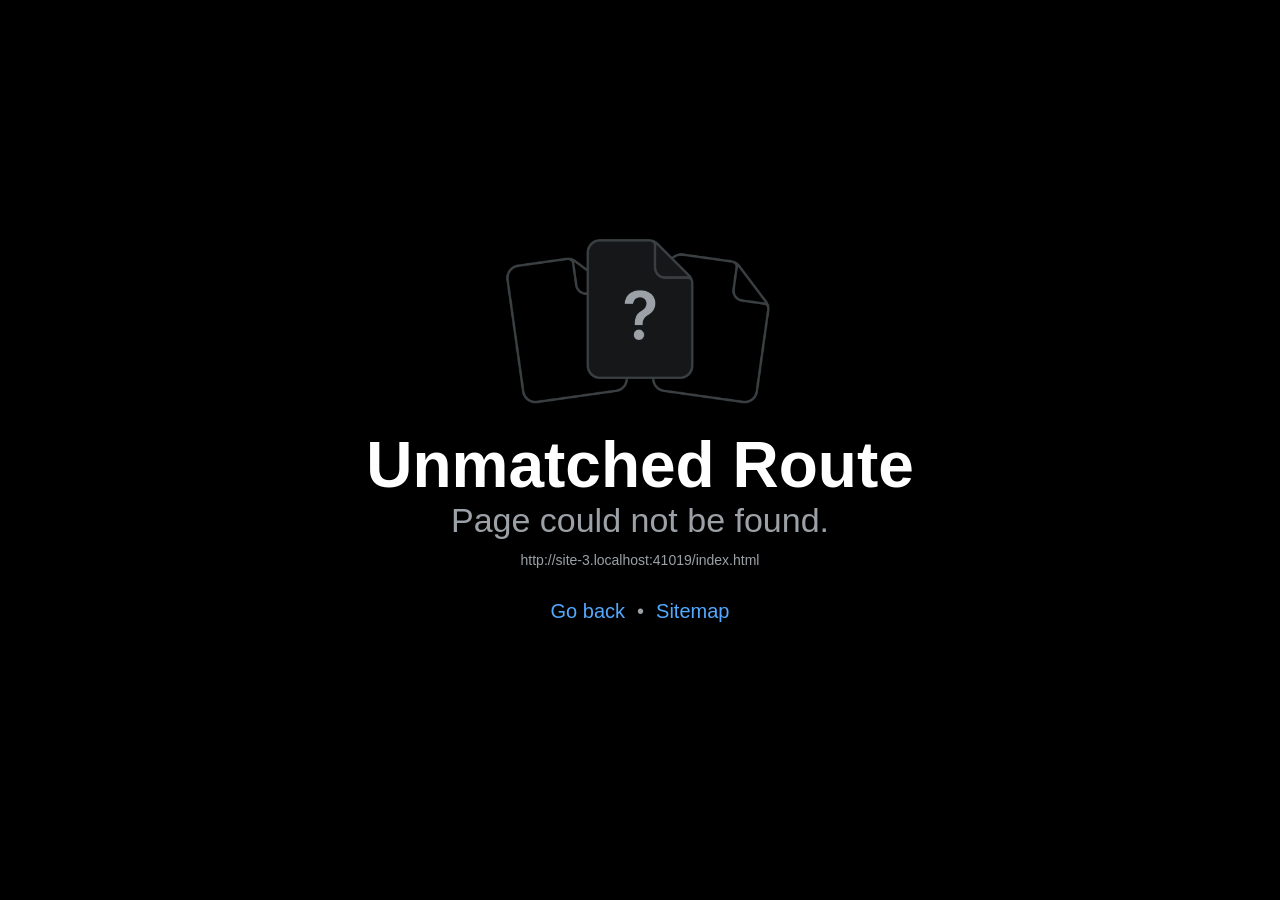
==== commit 6686fd18: "feat: personalize daily lesson recommendation" ====
--- a/index.html
+++ b/index.html
@@ -25,6 +25,7 @@
 .r-1j16mh1{border-bottom-left-radius:100%;border-bottom-right-radius:100%;border-top-left-radius:100%;border-top-right-radius:100%;}
 .r-1jkafct{border-bottom-left-radius:2px;border-bottom-right-radius:2px;border-top-left-radius:2px;border-top-right-radius:2px;}
 .r-1jyn79y{border-bottom-color:rgba(0,150,136,1.00);border-left-color:rgba(0,150,136,1.00);border-right-color:rgba(0,150,136,1.00);border-top-color:rgba(0,150,136,1.00);}
+.r-1m3s8ik{border-bottom-color:rgba(201,217,226,1.00);border-left-color:rgba(201,217,226,1.00);border-right-color:rgba(201,217,226,1.00);border-top-color:rgba(201,217,226,1.00);}
 .r-1mxhqmb{border-bottom-left-radius:11px;border-bottom-right-radius:11px;border-top-left-radius:11px;border-top-right-radius:11px;}
 .r-1oqcu8e{padding:15px;}
 .r-1pcd2l5{padding:20px;}
@@ -135,6 +136,7 @@
 .r-11yh6sk{overflow-x:hidden;}
 .r-120fgm8{color:rgba(30,58,95,1.00);}
 .r-12f6czt{top:17px;}
+.r-12hgva3{color:rgba(64,86,106,1.00);}
 .r-12kfsgm{width:230px;}
 .r-12vffkv>* {pointer-events:auto;}
 .r-12vffkv{pointer-events:none!important;}
@@ -407,6 +409,7 @@
 .r-ipm5af{top:0px;}
 .r-j66t93{height:39px;}
 .r-j6khdo{letter-spacing:0.75px;}
+.r-j7l1bj{background-color:rgba(234,241,246,1.00);}
 .r-jjmaes{max-width:760px;}
 .r-jwli3a{color:rgba(255,255,255,1.00);}
 .r-k1zugi{background-color:rgba(30,58,95,1.00);}
@@ -428,6 +431,7 @@
 .r-majxgm{font-weight:500;}
 .r-mfh4gg{scroll-snap-type:x mandatory;}
 .r-mhe3cw{z-index:10;}
+.r-mltsfz{color:rgba(88,113,139,1.00);}
 .r-mro3nb{background-color:rgba(21,23,24,1.00);}
 .r-n6v787{font-size:13px;}
 .r-o4n3w5{width:23px;}
@@ -497,5 +501,5 @@
 @keyframes r-q67da2{0%{transform:translateX(-100%);}100%{transform:translateX(400%);}}
 @keyframes r-t2lo5v{0%{opacity:1;}100%{opacity:0;}}</style><link rel="icon" href="/favicon.ico"/><script type="module">globalThis.__EXPO_ROUTER_HYDRATE__=true;</script><link rel="preload" href="/_expo/static/css/web-eda0368f8b8b32feeab4e33b8ac0573c.css" as="style">
 <link rel="stylesheet" href="/_expo/static/css/web-eda0368f8b8b32feeab4e33b8ac0573c.css"></head><body><div id="root"><div class="css-g5y9jx r-13awgt0"><!--$--><div class="css-g5y9jx" style="flex:1;--color-primary:#1E3A5F;--color-background:#F7F3E8;--color-surface:#FFFDF8;--color-foreground:#172A3A;--color-muted:#5C6873;--color-border:#DFD8C7;--color-success:#4E8B70;--color-warning:#C4893B;--color-error:#B64D45"><div class="css-g5y9jx r-13awgt0"><div class="css-g5y9jx" style="flex:1"><div style="position:absolute;left:0;right:0;top:0;bottom:0;pointer-events:none;visibility:hidden"></div><div class="css-g5y9jx r-13awgt0"><div class="css-g5y9jx r-13awgt0 r-1p0dtai r-1d2f490 r-u8s1d r-zchlnj r-ipm5af" style="background-color:rgba(242,242,242,1.00);display:flex"><div class="css-g5y9jx r-13awgt0"><div class="css-g5y9jx r-13awgt0"><!--$--><div style="position:absolute;left:0;right:0;top:0;bottom:0;pointer-events:none;visibility:hidden"></div><div class="css-g5y9jx r-13awgt0" style="flex-direction:column"><div class="css-g5y9jx r-13awgt0 r-1udh08x"><div class="css-g5y9jx r-1p0dtai r-1d2f490 r-u8s1d r-zchlnj r-ipm5af" style="z-index:0"><div class="css-g5y9jx r-13awgt0" style="background-color:rgba(242,242,242,1.00)"><div class="css-g5y9jx r-13awgt0"><!--$--><div class="css-g5y9jx flex-1 bg-background"><div class="css-g5y9jx flex-1" style="padding-top:0px;padding-right:0px;padding-bottom:0px;padding-left:0px"><div class="css-g5y9jx flex-1 px-5 pt-4"><div class="css-g5y9jx r-150rngu r-eqz5dr r-16y2uox r-1wbh5a2 r-11yh6sk r-1rnoaur r-agouwx r-2eszeu"><div class="css-g5y9jx r-1kihuf0 r-1wngk81 r-rabhyy r-13qz1uu"><div class="css-g5y9jx"><div class="css-g5y9jx"><div class="css-g5y9jx r-1habvwh r-18u37iz r-1wtj0ep r-1euja1d"><div class="css-g5y9jx"><div dir="auto" class="css-146c3p1 r-p5sgn9 r-1enofrn r-1vr29t4 r-10b5y5f r-11mo1y0">DİL HAFIZASI · GÜN 1</div><div dir="auto" class="css-146c3p1 r-1eigc0a r-1ra0lkn r-1vr29t4 r-icto9i r-zj17g9">Bugün birlikte<!-- -->
-<!-- -->hikâyeye yerleşiyoruz.</div></div><div aria-label="Bugünün dersi" class="css-g5y9jx r-ha6792 r-178xfxk r-cpet4d r-rs99b7 r-1bymd8e r-11f147o r-u4gi5m"><div dir="auto" class="css-146c3p1 r-120fgm8 r-n6v787 r-1vr29t4">Ders 01</div></div></div><div class="css-g5y9jx r-k1zugi r-1fuqb1j r-1yanqmo r-1ivnorr r-1idfib4"><img src="/assets/assets/images/lesson-01-dilek-morning.b05cd7c14155aa615337044a4cfe6379.jpg" alt="Dilek sabah ofise giderken" style="width:100%;height:142px;border-radius:17px;margin-bottom:18px;object-fit:cover;display:block"/><div class="css-g5y9jx r-1awozwy r-18u37iz r-1i71y14"><div class="css-g5y9jx r-1awozwy r-qxf5c7 r-1867qdf r-1iud8zs r-1777fci r-ttb5dx"><div dir="auto" class="css-146c3p1"></div></div><div class="css-g5y9jx r-13awgt0"><div dir="auto" class="css-146c3p1 r-1cthl4e r-1gkfh8e r-1vr29t4 r-1lybf8k r-wr9vkk">DERS 01 · BUGÜNÜN HİKÂYESİ</div><div dir="auto" class="css-146c3p1 r-bnrlny r-cv4lhi r-1vr29t4 r-eaezby">Dilek&#x27;s Busy Wednesday</div><div dir="auto" class="css-146c3p1 r-e3t665 r-1b43r93 r-1bymd8e">Dilek&#x27;in Yoğun Çarşambası</div></div></div><div dir="auto" class="css-146c3p1 r-vlwk3u r-a023e6 r-hbpseb r-evt10r r-1w8rmib">Kısa, gerçekçi ve yetişkin hayatına uygun bir hikâye. Aynı kalıpları duyarak, görerek ve söyleyerek öğren.</div><div class="css-g5y9jx r-18u37iz r-1i71y14 r-117bsoe"><div class="css-g5y9jx r-1awozwy r-18u37iz r-ojf8lh"><div dir="auto" class="css-146c3p1"></div><div dir="auto" class="css-146c3p1 r-e3t665 r-n6v787 r-1kfrs79">10–12 dakika</div></div><div class="css-g5y9jx r-1awozwy r-18u37iz r-ojf8lh"><div dir="auto" class="css-146c3p1"></div><div dir="auto" class="css-146c3p1 r-e3t665 r-n6v787 r-1kfrs79">A1 · Başlangıç</div></div></div><div aria-label="Ders 01 hikâyesini aç" tabindex="0" class="css-g5y9jx r-1loqt21 r-1otgn73" style="opacity:1;transform:scale(1)"><div dir="auto" class="css-146c3p1"></div><div dir="auto" class="css-146c3p1 r-120fgm8 r-ubezar r-1vr29t4">Ders 01&#x27;e başla</div></div></div><div class="css-g5y9jx r-obd0qt r-18u37iz r-1wtj0ep r-6gpygo"><div class="css-g5y9jx"><div dir="auto" class="css-146c3p1 r-1eigc0a r-cv4lhi r-1vr29t4">Ders serisi</div><div dir="auto" class="css-146c3p1 r-188jv37 r-n6v787 r-19qrga8">Günlük Hayat İngilizcesi<!-- --> · Günlük hayatın içinden</div></div><div dir="auto" class="css-146c3p1 r-p5sgn9 r-1b43r93 r-1vr29t4">01 / 12</div></div><div class="css-g5y9jx r-150rngu r-18u37iz r-16y2uox r-1wbh5a2 r-lltvgl r-buy8e9 r-agouwx r-1peese0 r-2psd3c r-2eszeu"><div class="css-g5y9jx r-18u37iz r-1s367qj r-u9wvl5"><div class="css-g5y9jx r-18u37iz"><div aria-label="Ders 01: Dilek&#x27;s Busy Wednesday" tabindex="0" class="css-g5y9jx r-1loqt21 r-1otgn73" style="opacity:1;transform:scale(1)"><div class="css-g5y9jx r-z0g963 r-bnwqim"><img src="/assets/assets/images/lesson-01-dilek-morning.b05cd7c14155aa615337044a4cfe6379.jpg" alt="Dilek&#x27;s Busy Wednesday ders görseli" style="width:100%;height:100%;object-fit:cover;display:block"/><div class="css-g5y9jx r-1awozwy r-k1zugi r-1dzdj1l r-h0d30l r-1777fci r-1t68eob r-25kp3t r-1ezpcd1 r-u8s1d r-1ki14p2"><div dir="auto" class="css-146c3p1 r-bnrlny r-1enofrn r-1vr29t4">01</div></div></div><div class="css-g5y9jx r-kq9wsh"><div dir="auto" class="css-146c3p1 r-p5sgn9 r-10x49cs r-1vr29t4 r-j6khdo r-15zivkp">ŞİMDİ ÇALIŞ</div><div dir="auto" class="css-146c3p1 r-dnmrzs r-1udh08x r-1udbk01 r-3s2u2q r-1iln25a r-1eigc0a r-a023e6 r-1vr29t4">Dilek&#x27;s Busy Wednesday</div><div dir="auto" class="css-146c3p1 r-dnmrzs r-1udh08x r-1udbk01 r-3s2u2q r-1iln25a r-188jv37 r-1enofrn r-19qrga8">Dilek&#x27;in Yoğun Çarşambası</div><div class="css-g5y9jx r-1awozwy r-18u37iz r-580adz r-156q2ks"><div dir="auto" class="css-146c3p1 r-1qwz2zk r-1gkfh8e r-b88u0q r-crtuxi">30 dk</div><div dir="auto" class="css-146c3p1 r-cf2zzh r-1enofrn">·</div><div dir="auto" class="css-146c3p1 r-1udh08x r-1udbk01 r-3s2u2q r-1iln25a r-1qwz2zk r-1gkfh8e r-b88u0q r-crtuxi">must · can · could</div></div><div aria-label="Başlamadın, yüzde 0. İlk adımı at" class="css-g5y9jx r-1rh0n5n r-5kkj8d r-1s2bzr4 r-m611by"><div class="css-g5y9jx r-1awozwy r-18u37iz r-1wtj0ep r-f1odvy"><div class="css-g5y9jx r-1awozwy r-18u37iz r-580adz r-bcqeeo"><div dir="auto" class="css-146c3p1"></div><div dir="auto" class="css-146c3p1 r-woqqw1 r-1ozpbmi r-1vr29t4">Başlamadın</div></div><div dir="auto" class="css-146c3p1 r-1jvg71p r-1ozpbmi r-1vr29t4">0<!-- -->%</div></div><div role="progressbar" class="css-g5y9jx r-y9vy0d r-78vmp4 r-1ozsyd3 r-1udh08x"><div class="css-g5y9jx r-78vmp4 r-1pi2tsx r-h6r2zm r-ctw23k" style="width:0%"></div></div><div dir="auto" class="css-146c3p1 r-dnmrzs r-1udh08x r-1udbk01 r-3s2u2q r-1iln25a r-8977gv r-1ozpbmi r-1g94qm0">İlk adımı at</div></div></div></div></div><div class="css-g5y9jx r-18u37iz"><div aria-label="Ders 02: Ordering a Coffee" tabindex="0" class="css-g5y9jx r-1loqt21 r-1otgn73" style="opacity:1;transform:scale(1)"><div class="css-g5y9jx r-z0g963 r-bnwqim"><img src="/assets/assets/images/lesson-02-coffee-shop.554db54d08fd943123887a1044b63e2a.jpg" alt="Ordering a Coffee ders görseli" style="width:100%;height:100%;object-fit:cover;display:block"/><div class="css-g5y9jx r-1awozwy r-k1zugi r-1dzdj1l r-h0d30l r-1777fci r-1t68eob r-25kp3t r-1ezpcd1 r-u8s1d r-1ki14p2"><div dir="auto" class="css-146c3p1 r-bnrlny r-1enofrn r-1vr29t4">02</div></div></div><div class="css-g5y9jx r-kq9wsh"><div dir="auto" class="css-146c3p1 r-p5sgn9 r-10x49cs r-1vr29t4 r-j6khdo r-15zivkp">ŞİMDİ ÇALIŞ</div><div dir="auto" class="css-146c3p1 r-dnmrzs r-1udh08x r-1udbk01 r-3s2u2q r-1iln25a r-1eigc0a r-a023e6 r-1vr29t4">Ordering a Coffee</div><div dir="auto" class="css-146c3p1 r-dnmrzs r-1udh08x r-1udbk01 r-3s2u2q r-1iln25a r-188jv37 r-1enofrn r-19qrga8">Kahve Siparişi</div><div class="css-g5y9jx r-1awozwy r-18u37iz r-580adz r-156q2ks"><div dir="auto" class="css-146c3p1 r-1qwz2zk r-1gkfh8e r-b88u0q r-crtuxi">30 dk</div><div dir="auto" class="css-146c3p1 r-cf2zzh r-1enofrn">·</div><div dir="auto" class="css-146c3p1 r-1udh08x r-1udbk01 r-3s2u2q r-1iln25a r-1qwz2zk r-1gkfh8e r-b88u0q r-crtuxi">would like · could I have</div></div><div aria-label="Başlamadın, yüzde 0. İlk adımı at" class="css-g5y9jx r-1rh0n5n r-5kkj8d r-1s2bzr4 r-m611by"><div class="css-g5y9jx r-1awozwy r-18u37iz r-1wtj0ep r-f1odvy"><div class="css-g5y9jx r-1awozwy r-18u37iz r-580adz r-bcqeeo"><div dir="auto" class="css-146c3p1"></div><div dir="auto" class="css-146c3p1 r-woqqw1 r-1ozpbmi r-1vr29t4">Başlamadın</div></div><div dir="auto" class="css-146c3p1 r-1jvg71p r-1ozpbmi r-1vr29t4">0<!-- -->%</div></div><div role="progressbar" class="css-g5y9jx r-y9vy0d r-78vmp4 r-1ozsyd3 r-1udh08x"><div class="css-g5y9jx r-78vmp4 r-1pi2tsx r-h6r2zm r-ctw23k" style="width:0%"></div></div><div dir="auto" class="css-146c3p1 r-dnmrzs r-1udh08x r-1udbk01 r-3s2u2q r-1iln25a r-8977gv r-1ozpbmi r-1g94qm0">İlk adımı at</div></div></div></div></div><div class="css-g5y9jx r-18u37iz"><div aria-label="Ders 03: Planning the Weekend" tabindex="0" class="css-g5y9jx r-1loqt21 r-1otgn73" style="opacity:1;transform:scale(1)"><div class="css-g5y9jx r-z0g963 r-bnwqim"><img src="/assets/assets/images/lesson-03-weekend-plan.731b4d2ab659411d5d9d7d083954437f.jpg" alt="Planning the Weekend ders görseli" style="width:100%;height:100%;object-fit:cover;display:block"/><div class="css-g5y9jx r-1awozwy r-k1zugi r-1dzdj1l r-h0d30l r-1777fci r-1t68eob r-25kp3t r-1ezpcd1 r-u8s1d r-1ki14p2"><div dir="auto" class="css-146c3p1 r-bnrlny r-1enofrn r-1vr29t4">03</div></div></div><div class="css-g5y9jx r-kq9wsh"><div dir="auto" class="css-146c3p1 r-p5sgn9 r-10x49cs r-1vr29t4 r-j6khdo r-15zivkp">ŞİMDİ ÇALIŞ</div><div dir="auto" class="css-146c3p1 r-dnmrzs r-1udh08x r-1udbk01 r-3s2u2q r-1iln25a r-1eigc0a r-a023e6 r-1vr29t4">Planning the Weekend</div><div dir="auto" class="css-146c3p1 r-dnmrzs r-1udh08x r-1udbk01 r-3s2u2q r-1iln25a r-188jv37 r-1enofrn r-19qrga8">Hafta Sonu Planı</div><div class="css-g5y9jx r-1awozwy r-18u37iz r-580adz r-156q2ks"><div dir="auto" class="css-146c3p1 r-1qwz2zk r-1gkfh8e r-b88u0q r-crtuxi">30 dk</div><div dir="auto" class="css-146c3p1 r-cf2zzh r-1enofrn">·</div><div dir="auto" class="css-146c3p1 r-1udh08x r-1udbk01 r-3s2u2q r-1iln25a r-1qwz2zk r-1gkfh8e r-b88u0q r-crtuxi">going to · shall we</div></div><div aria-label="Başlamadın, yüzde 0. İlk adımı at" class="css-g5y9jx r-1rh0n5n r-5kkj8d r-1s2bzr4 r-m611by"><div class="css-g5y9jx r-1awozwy r-18u37iz r-1wtj0ep r-f1odvy"><div class="css-g5y9jx r-1awozwy r-18u37iz r-580adz r-bcqeeo"><div dir="auto" class="css-146c3p1"></div><div dir="auto" class="css-146c3p1 r-woqqw1 r-1ozpbmi r-1vr29t4">Başlamadın</div></div><div dir="auto" class="css-146c3p1 r-1jvg71p r-1ozpbmi r-1vr29t4">0<!-- -->%</div></div><div role="progressbar" class="css-g5y9jx r-y9vy0d r-78vmp4 r-1ozsyd3 r-1udh08x"><div class="css-g5y9jx r-78vmp4 r-1pi2tsx r-h6r2zm r-ctw23k" style="width:0%"></div></div><div dir="auto" class="css-146c3p1 r-dnmrzs r-1udh08x r-1udbk01 r-3s2u2q r-1iln25a r-8977gv r-1ozpbmi r-1g94qm0">İlk adımı at</div></div></div></div></div><div class="css-g5y9jx r-18u37iz"><div aria-label="Ders 04: Grocery Shopping" tabindex="0" class="css-g5y9jx r-1loqt21 r-1otgn73" style="opacity:1;transform:scale(1)"><div class="css-g5y9jx r-z0g963 r-bnwqim"><img src="/assets/assets/images/lesson-04-grocery.6b87a74530400f6b083c4813bc4cea4c.jpg" alt="Grocery Shopping ders görseli" style="width:100%;height:100%;object-fit:cover;display:block"/><div class="css-g5y9jx r-1awozwy r-k1zugi r-1dzdj1l r-h0d30l r-1777fci r-1t68eob r-25kp3t r-1ezpcd1 r-u8s1d r-1ki14p2"><div dir="auto" class="css-146c3p1 r-bnrlny r-1enofrn r-1vr29t4">04</div></div></div><div class="css-g5y9jx r-kq9wsh"><div dir="auto" class="css-146c3p1 r-p5sgn9 r-10x49cs r-1vr29t4 r-j6khdo r-15zivkp">ŞİMDİ ÇALIŞ</div><div dir="auto" class="css-146c3p1 r-dnmrzs r-1udh08x r-1udbk01 r-3s2u2q r-1iln25a r-1eigc0a r-a023e6 r-1vr29t4">Grocery Shopping</div><div dir="auto" class="css-146c3p1 r-dnmrzs r-1udh08x r-1udbk01 r-3s2u2q r-1iln25a r-188jv37 r-1enofrn r-19qrga8">Market Alışverişi</div><div class="css-g5y9jx r-1awozwy r-18u37iz r-580adz r-156q2ks"><div dir="auto" class="css-146c3p1 r-1qwz2zk r-1gkfh8e r-b88u0q r-crtuxi">30 dk</div><div dir="auto" class="css-146c3p1 r-cf2zzh r-1enofrn">·</div><div dir="auto" class="css-146c3p1 r-1udh08x r-1udbk01 r-3s2u2q r-1iln25a r-1qwz2zk r-1gkfh8e r-b88u0q r-crtuxi">how much · a kilo of</div></div><div aria-label="Başlamadın, yüzde 0. İlk adımı at" class="css-g5y9jx r-1rh0n5n r-5kkj8d r-1s2bzr4 r-m611by"><div class="css-g5y9jx r-1awozwy r-18u37iz r-1wtj0ep r-f1odvy"><div class="css-g5y9jx r-1awozwy r-18u37iz r-580adz r-bcqeeo"><div dir="auto" class="css-146c3p1"></div><div dir="auto" class="css-146c3p1 r-woqqw1 r-1ozpbmi r-1vr29t4">Başlamadın</div></div><div dir="auto" class="css-146c3p1 r-1jvg71p r-1ozpbmi r-1vr29t4">0<!-- -->%</div></div><div role="progressbar" class="css-g5y9jx r-y9vy0d r-78vmp4 r-1ozsyd3 r-1udh08x"><div class="css-g5y9jx r-78vmp4 r-1pi2tsx r-h6r2zm r-ctw23k" style="width:0%"></div></div><div dir="auto" class="css-146c3p1 r-dnmrzs r-1udh08x r-1udbk01 r-3s2u2q r-1iln25a r-8977gv r-1ozpbmi r-1g94qm0">İlk adımı at</div></div></div></div></div><div class="css-g5y9jx r-18u37iz"><div aria-label="Ders 05: Asking for Directions" tabindex="0" class="css-g5y9jx r-1loqt21 r-1otgn73" style="opacity:1;transform:scale(1)"><div class="css-g5y9jx r-z0g963 r-bnwqim"><img src="/assets/assets/images/lesson-05-directions.0c514e71154fd720d25717215feab38b.jpg" alt="Asking for Directions ders görseli" style="width:100%;height:100%;object-fit:cover;display:block"/><div class="css-g5y9jx r-1awozwy r-k1zugi r-1dzdj1l r-h0d30l r-1777fci r-1t68eob r-25kp3t r-1ezpcd1 r-u8s1d r-1ki14p2"><div dir="auto" class="css-146c3p1 r-bnrlny r-1enofrn r-1vr29t4">05</div></div></div><div class="css-g5y9jx r-kq9wsh"><div dir="auto" class="css-146c3p1 r-p5sgn9 r-10x49cs r-1vr29t4 r-j6khdo r-15zivkp">ŞİMDİ ÇALIŞ</div><div dir="auto" class="css-146c3p1 r-dnmrzs r-1udh08x r-1udbk01 r-3s2u2q r-1iln25a r-1eigc0a r-a023e6 r-1vr29t4">Asking for Directions</div><div dir="auto" class="css-146c3p1 r-dnmrzs r-1udh08x r-1udbk01 r-3s2u2q r-1iln25a r-188jv37 r-1enofrn r-19qrga8">Yol Tarifi Sorma</div><div class="css-g5y9jx r-1awozwy r-18u37iz r-580adz r-156q2ks"><div dir="auto" class="css-146c3p1 r-1qwz2zk r-1gkfh8e r-b88u0q r-crtuxi">30 dk</div><div dir="auto" class="css-146c3p1 r-cf2zzh r-1enofrn">·</div><div dir="auto" class="css-146c3p1 r-1udh08x r-1udbk01 r-3s2u2q r-1iln25a r-1qwz2zk r-1gkfh8e r-b88u0q r-crtuxi">where is · turn left</div></div><div aria-label="Başlamadın, yüzde 0. İlk adımı at" class="css-g5y9jx r-1rh0n5n r-5kkj8d r-1s2bzr4 r-m611by"><div class="css-g5y9jx r-1awozwy r-18u37iz r-1wtj0ep r-f1odvy"><div class="css-g5y9jx r-1awozwy r-18u37iz r-580adz r-bcqeeo"><div dir="auto" class="css-146c3p1"></div><div dir="auto" class="css-146c3p1 r-woqqw1 r-1ozpbmi r-1vr29t4">Başlamadın</div></div><div dir="auto" class="css-146c3p1 r-1jvg71p r-1ozpbmi r-1vr29t4">0<!-- -->%</div></div><div role="progressbar" class="css-g5y9jx r-y9vy0d r-78vmp4 r-1ozsyd3 r-1udh08x"><div class="css-g5y9jx r-78vmp4 r-1pi2tsx r-h6r2zm r-ctw23k" style="width:0%"></div></div><div dir="auto" class="css-146c3p1 r-dnmrzs r-1udh08x r-1udbk01 r-3s2u2q r-1iln25a r-8977gv r-1ozpbmi r-1g94qm0">İlk adımı at</div></div></div></div></div><div class="css-g5y9jx r-18u37iz"><div aria-label="Ders 06: A Doctor&#x27;s Appointment" tabindex="0" class="css-g5y9jx r-1loqt21 r-1otgn73" style="opacity:1;transform:scale(1)"><div class="css-g5y9jx r-z0g963 r-bnwqim"><img src="/assets/assets/images/lesson-06-doctor.2839c94721981bce6d621394c3d19a1c.jpg" alt="A Doctor&#x27;s Appointment ders görseli" style="width:100%;height:100%;object-fit:cover;display:block"/><div class="css-g5y9jx r-1awozwy r-k1zugi r-1dzdj1l r-h0d30l r-1777fci r-1t68eob r-25kp3t r-1ezpcd1 r-u8s1d r-1ki14p2"><div dir="auto" class="css-146c3p1 r-bnrlny r-1enofrn r-1vr29t4">06</div></div></div><div class="css-g5y9jx r-kq9wsh"><div dir="auto" class="css-146c3p1 r-p5sgn9 r-10x49cs r-1vr29t4 r-j6khdo r-15zivkp">ŞİMDİ ÇALIŞ</div><div dir="auto" class="css-146c3p1 r-dnmrzs r-1udh08x r-1udbk01 r-3s2u2q r-1iln25a r-1eigc0a r-a023e6 r-1vr29t4">A Doctor&#x27;s Appointment</div><div dir="auto" class="css-146c3p1 r-dnmrzs r-1udh08x r-1udbk01 r-3s2u2q r-1iln25a r-188jv37 r-1enofrn r-19qrga8">Doktor Randevusu</div><div class="css-g5y9jx r-1awozwy r-18u37iz r-580adz r-156q2ks"><div dir="auto" class="css-146c3p1 r-1qwz2zk r-1gkfh8e r-b88u0q r-crtuxi">30 dk</div><div dir="auto" class="css-146c3p1 r-cf2zzh r-1enofrn">·</div><div dir="auto" class="css-146c3p1 r-1udh08x r-1udbk01 r-3s2u2q r-1iln25a r-1qwz2zk r-1gkfh8e r-b88u0q r-crtuxi">appointment · feel</div></div><div aria-label="Başlamadın, yüzde 0. İlk adımı at" class="css-g5y9jx r-1rh0n5n r-5kkj8d r-1s2bzr4 r-m611by"><div class="css-g5y9jx r-1awozwy r-18u37iz r-1wtj0ep r-f1odvy"><div class="css-g5y9jx r-1awozwy r-18u37iz r-580adz r-bcqeeo"><div dir="auto" class="css-146c3p1"></div><div dir="auto" class="css-146c3p1 r-woqqw1 r-1ozpbmi r-1vr29t4">Başlamadın</div></div><div dir="auto" class="css-146c3p1 r-1jvg71p r-1ozpbmi r-1vr29t4">0<!-- -->%</div></div><div role="progressbar" class="css-g5y9jx r-y9vy0d r-78vmp4 r-1ozsyd3 r-1udh08x"><div class="css-g5y9jx r-78vmp4 r-1pi2tsx r-h6r2zm r-ctw23k" style="width:0%"></div></div><div dir="auto" class="css-146c3p1 r-dnmrzs r-1udh08x r-1udbk01 r-3s2u2q r-1iln25a r-8977gv r-1ozpbmi r-1g94qm0">İlk adımı at</div></div></div></div></div><div class="css-g5y9jx r-18u37iz"><div aria-label="Ders 07: Ordering at a Restaurant" tabindex="0" class="css-g5y9jx r-1loqt21 r-1otgn73" style="opacity:1;transform:scale(1)"><div class="css-g5y9jx r-z0g963 r-bnwqim"><img src="/assets/assets/images/lesson-07-restaurant.2af15961d4d7d42fd241e1a4030fc525.jpg" alt="Ordering at a Restaurant ders görseli" style="width:100%;height:100%;object-fit:cover;display:block"/><div class="css-g5y9jx r-1awozwy r-k1zugi r-1dzdj1l r-h0d30l r-1777fci r-1t68eob r-25kp3t r-1ezpcd1 r-u8s1d r-1ki14p2"><div dir="auto" class="css-146c3p1 r-bnrlny r-1enofrn r-1vr29t4">07</div></div></div><div class="css-g5y9jx r-kq9wsh"><div dir="auto" class="css-146c3p1 r-p5sgn9 r-10x49cs r-1vr29t4 r-j6khdo r-15zivkp">ŞİMDİ ÇALIŞ</div><div dir="auto" class="css-146c3p1 r-dnmrzs r-1udh08x r-1udbk01 r-3s2u2q r-1iln25a r-1eigc0a r-a023e6 r-1vr29t4">Ordering at a Restaurant</div><div dir="auto" class="css-146c3p1 r-dnmrzs r-1udh08x r-1udbk01 r-3s2u2q r-1iln25a r-188jv37 r-1enofrn r-19qrga8">Restoranda Sipariş</div><div class="css-g5y9jx r-1awozwy r-18u37iz r-580adz r-156q2ks"><div dir="auto" class="css-146c3p1 r-1qwz2zk r-1gkfh8e r-b88u0q r-crtuxi">30 dk</div><div dir="auto" class="css-146c3p1 r-cf2zzh r-1enofrn">·</div><div dir="auto" class="css-146c3p1 r-1udh08x r-1udbk01 r-3s2u2q r-1iln25a r-1qwz2zk r-1gkfh8e r-b88u0q r-crtuxi">I’d like · for my main course</div></div><div aria-label="Başlamadın, yüzde 0. İlk adımı at" class="css-g5y9jx r-1rh0n5n r-5kkj8d r-1s2bzr4 r-m611by"><div class="css-g5y9jx r-1awozwy r-18u37iz r-1wtj0ep r-f1odvy"><div class="css-g5y9jx r-1awozwy r-18u37iz r-580adz r-bcqeeo"><div dir="auto" class="css-146c3p1"></div><div dir="auto" class="css-146c3p1 r-woqqw1 r-1ozpbmi r-1vr29t4">Başlamadın</div></div><div dir="auto" class="css-146c3p1 r-1jvg71p r-1ozpbmi r-1vr29t4">0<!-- -->%</div></div><div role="progressbar" class="css-g5y9jx r-y9vy0d r-78vmp4 r-1ozsyd3 r-1udh08x"><div class="css-g5y9jx r-78vmp4 r-1pi2tsx r-h6r2zm r-ctw23k" style="width:0%"></div></div><div dir="auto" class="css-146c3p1 r-dnmrzs r-1udh08x r-1udbk01 r-3s2u2q r-1iln25a r-8977gv r-1ozpbmi r-1g94qm0">İlk adımı at</div></div></div></div></div><div class="css-g5y9jx r-18u37iz"><div aria-label="Ders 08: Booking a Hotel" tabindex="0" class="css-g5y9jx r-1loqt21 r-1otgn73" style="opacity:1;transform:scale(1)"><div class="css-g5y9jx r-z0g963 r-bnwqim"><img src="/assets/assets/images/lesson-08-hotel.17832d103e304c1587d3e724d336a7a9.jpg" alt="Booking a Hotel ders görseli" style="width:100%;height:100%;object-fit:cover;display:block"/><div class="css-g5y9jx r-1awozwy r-k1zugi r-1dzdj1l r-h0d30l r-1777fci r-1t68eob r-25kp3t r-1ezpcd1 r-u8s1d r-1ki14p2"><div dir="auto" class="css-146c3p1 r-bnrlny r-1enofrn r-1vr29t4">08</div></div></div><div class="css-g5y9jx r-kq9wsh"><div dir="auto" class="css-146c3p1 r-p5sgn9 r-10x49cs r-1vr29t4 r-j6khdo r-15zivkp">ŞİMDİ ÇALIŞ</div><div dir="auto" class="css-146c3p1 r-dnmrzs r-1udh08x r-1udbk01 r-3s2u2q r-1iln25a r-1eigc0a r-a023e6 r-1vr29t4">Booking a Hotel</div><div dir="auto" class="css-146c3p1 r-dnmrzs r-1udh08x r-1udbk01 r-3s2u2q r-1iln25a r-188jv37 r-1enofrn r-19qrga8">Otel Rezervasyonu</div><div class="css-g5y9jx r-1awozwy r-18u37iz r-580adz r-156q2ks"><div dir="auto" class="css-146c3p1 r-1qwz2zk r-1gkfh8e r-b88u0q r-crtuxi">30 dk</div><div dir="auto" class="css-146c3p1 r-cf2zzh r-1enofrn">·</div><div dir="auto" class="css-146c3p1 r-1udh08x r-1udbk01 r-3s2u2q r-1iln25a r-1qwz2zk r-1gkfh8e r-b88u0q r-crtuxi">I’d like to book · check in</div></div><div aria-label="Başlamadın, yüzde 0. İlk adımı at" class="css-g5y9jx r-1rh0n5n r-5kkj8d r-1s2bzr4 r-m611by"><div class="css-g5y9jx r-1awozwy r-18u37iz r-1wtj0ep r-f1odvy"><div class="css-g5y9jx r-1awozwy r-18u37iz r-580adz r-bcqeeo"><div dir="auto" class="css-146c3p1"></div><div dir="auto" class="css-146c3p1 r-woqqw1 r-1ozpbmi r-1vr29t4">Başlamadın</div></div><div dir="auto" class="css-146c3p1 r-1jvg71p r-1ozpbmi r-1vr29t4">0<!-- -->%</div></div><div role="progressbar" class="css-g5y9jx r-y9vy0d r-78vmp4 r-1ozsyd3 r-1udh08x"><div class="css-g5y9jx r-78vmp4 r-1pi2tsx r-h6r2zm r-ctw23k" style="width:0%"></div></div><div dir="auto" class="css-146c3p1 r-dnmrzs r-1udh08x r-1udbk01 r-3s2u2q r-1iln25a r-8977gv r-1ozpbmi r-1g94qm0">İlk adımı at</div></div></div></div></div><div class="css-g5y9jx r-18u37iz"><div aria-label="Ders 09: A Job Interview" tabindex="0" class="css-g5y9jx r-1loqt21 r-1otgn73" style="opacity:1;transform:scale(1)"><div class="css-g5y9jx r-z0g963 r-bnwqim"><img src="/assets/assets/images/lesson-09-interview.af9070ac4f743cb7068133c457112532.jpg" alt="A Job Interview ders görseli" style="width:100%;height:100%;object-fit:cover;display:block"/><div class="css-g5y9jx r-1awozwy r-k1zugi r-1dzdj1l r-h0d30l r-1777fci r-1t68eob r-25kp3t r-1ezpcd1 r-u8s1d r-1ki14p2"><div dir="auto" class="css-146c3p1 r-bnrlny r-1enofrn r-1vr29t4">09</div></div></div><div class="css-g5y9jx r-kq9wsh"><div dir="auto" class="css-146c3p1 r-p5sgn9 r-10x49cs r-1vr29t4 r-j6khdo r-15zivkp">ŞİMDİ ÇALIŞ</div><div dir="auto" class="css-146c3p1 r-dnmrzs r-1udh08x r-1udbk01 r-3s2u2q r-1iln25a r-1eigc0a r-a023e6 r-1vr29t4">A Job Interview</div><div dir="auto" class="css-146c3p1 r-dnmrzs r-1udh08x r-1udbk01 r-3s2u2q r-1iln25a r-188jv37 r-1enofrn r-19qrga8">İş Görüşmesi</div><div class="css-g5y9jx r-1awozwy r-18u37iz r-580adz r-156q2ks"><div dir="auto" class="css-146c3p1 r-1qwz2zk r-1gkfh8e r-b88u0q r-crtuxi">30 dk</div><div dir="auto" class="css-146c3p1 r-cf2zzh r-1enofrn">·</div><div dir="auto" class="css-146c3p1 r-1udh08x r-1udbk01 r-3s2u2q r-1iln25a r-1qwz2zk r-1gkfh8e r-b88u0q r-crtuxi">experience · strengths</div></div><div aria-label="Başlamadın, yüzde 0. İlk adımı at" class="css-g5y9jx r-1rh0n5n r-5kkj8d r-1s2bzr4 r-m611by"><div class="css-g5y9jx r-1awozwy r-18u37iz r-1wtj0ep r-f1odvy"><div class="css-g5y9jx r-1awozwy r-18u37iz r-580adz r-bcqeeo"><div dir="auto" class="css-146c3p1"></div><div dir="auto" class="css-146c3p1 r-woqqw1 r-1ozpbmi r-1vr29t4">Başlamadın</div></div><div dir="auto" class="css-146c3p1 r-1jvg71p r-1ozpbmi r-1vr29t4">0<!-- -->%</div></div><div role="progressbar" class="css-g5y9jx r-y9vy0d r-78vmp4 r-1ozsyd3 r-1udh08x"><div class="css-g5y9jx r-78vmp4 r-1pi2tsx r-h6r2zm r-ctw23k" style="width:0%"></div></div><div dir="auto" class="css-146c3p1 r-dnmrzs r-1udh08x r-1udbk01 r-3s2u2q r-1iln25a r-8977gv r-1ozpbmi r-1g94qm0">İlk adımı at</div></div></div></div></div><div class="css-g5y9jx r-18u37iz"><div aria-label="Ders 10: Airport Check-in" tabindex="0" class="css-g5y9jx r-1loqt21 r-1otgn73" style="opacity:1;transform:scale(1)"><div class="css-g5y9jx r-z0g963 r-bnwqim"><img src="/assets/assets/images/lesson-10-airport.84a14df3d25e272f2972a3d37e5bb9f4.jpg" alt="Airport Check-in ders görseli" style="width:100%;height:100%;object-fit:cover;display:block"/><div class="css-g5y9jx r-1awozwy r-k1zugi r-1dzdj1l r-h0d30l r-1777fci r-1t68eob r-25kp3t r-1ezpcd1 r-u8s1d r-1ki14p2"><div dir="auto" class="css-146c3p1 r-bnrlny r-1enofrn r-1vr29t4">10</div></div></div><div class="css-g5y9jx r-kq9wsh"><div dir="auto" class="css-146c3p1 r-p5sgn9 r-10x49cs r-1vr29t4 r-j6khdo r-15zivkp">ŞİMDİ ÇALIŞ</div><div dir="auto" class="css-146c3p1 r-dnmrzs r-1udh08x r-1udbk01 r-3s2u2q r-1iln25a r-1eigc0a r-a023e6 r-1vr29t4">Airport Check-in</div><div dir="auto" class="css-146c3p1 r-dnmrzs r-1udh08x r-1udbk01 r-3s2u2q r-1iln25a r-188jv37 r-1enofrn r-19qrga8">Havaalanında Check-in</div><div class="css-g5y9jx r-1awozwy r-18u37iz r-580adz r-156q2ks"><div dir="auto" class="css-146c3p1 r-1qwz2zk r-1gkfh8e r-b88u0q r-crtuxi">30 dk</div><div dir="auto" class="css-146c3p1 r-cf2zzh r-1enofrn">·</div><div dir="auto" class="css-146c3p1 r-1udh08x r-1udbk01 r-3s2u2q r-1iln25a r-1qwz2zk r-1gkfh8e r-b88u0q r-crtuxi">passport · boarding pass</div></div><div aria-label="Başlamadın, yüzde 0. İlk adımı at" class="css-g5y9jx r-1rh0n5n r-5kkj8d r-1s2bzr4 r-m611by"><div class="css-g5y9jx r-1awozwy r-18u37iz r-1wtj0ep r-f1odvy"><div class="css-g5y9jx r-1awozwy r-18u37iz r-580adz r-bcqeeo"><div dir="auto" class="css-146c3p1"></div><div dir="auto" class="css-146c3p1 r-woqqw1 r-1ozpbmi r-1vr29t4">Başlamadın</div></div><div dir="auto" class="css-146c3p1 r-1jvg71p r-1ozpbmi r-1vr29t4">0<!-- -->%</div></div><div role="progressbar" class="css-g5y9jx r-y9vy0d r-78vmp4 r-1ozsyd3 r-1udh08x"><div class="css-g5y9jx r-78vmp4 r-1pi2tsx r-h6r2zm r-ctw23k" style="width:0%"></div></div><div dir="auto" class="css-146c3p1 r-dnmrzs r-1udh08x r-1udbk01 r-3s2u2q r-1iln25a r-8977gv r-1ozpbmi r-1g94qm0">İlk adımı at</div></div></div></div></div><div class="css-g5y9jx" style="width:0px"></div></div></div><div class="css-g5y9jx r-obd0qt r-18u37iz r-1wtj0ep r-dr54s0"><div class="css-g5y9jx"><div dir="auto" class="css-146c3p1 r-1eigc0a r-cv4lhi r-1vr29t4">Ders 01&#x27;in akışı</div><div dir="auto" class="css-146c3p1 r-188jv37 r-n6v787 r-19qrga8">30 dakika · Küçük adımlar, kalıcı izler</div></div><div dir="auto" class="css-146c3p1 r-1qwz2zk r-a023e6 r-1vr29t4">30 dk</div></div></div></div><div class="css-g5y9jx"><div class="css-g5y9jx r-1awozwy r-ha6792 r-28v0o6 r-5t7aoe r-rs99b7 r-18u37iz r-15d164r r-1slz7xr"><div class="css-g5y9jx r-1awozwy r-1ylenci r-1iud8zs r-1777fci r-1hbzrj0 r-ttb5dx" style="background-color:rgba(230,200,138,1.00)"><div dir="auto" class="css-146c3p1 r-1eigc0a r-n6v787 r-1vr29t4">5 dk</div></div><div class="css-g5y9jx r-13awgt0"><div dir="auto" class="css-146c3p1 r-1eigc0a r-ubezar r-1vr29t4 r-wr9vkk">Dinle ve alış</div><div dir="auto" class="css-146c3p1 r-188jv37 r-n6v787 r-14yzgew r-1hvjb8t">Hikâyeyi yavaşça dinle. Ezberlemeye çalışma.</div></div><div class="css-g5y9jx r-obd0qt r-1iww7jx"><div dir="auto" class="css-146c3p1 r-17rv8b6 r-1enofrn r-1vr29t4">01</div></div></div></div><div class="css-g5y9jx"><div class="css-g5y9jx r-1awozwy r-ha6792 r-28v0o6 r-5t7aoe r-rs99b7 r-18u37iz r-15d164r r-1slz7xr"><div class="css-g5y9jx r-1awozwy r-1ylenci r-1iud8zs r-1777fci r-1hbzrj0 r-ttb5dx" style="background-color:rgba(169,210,193,1.00)"><div dir="auto" class="css-146c3p1 r-1eigc0a r-n6v787 r-1vr29t4">5 dk</div></div><div class="css-g5y9jx r-13awgt0"><div dir="auto" class="css-146c3p1 r-1eigc0a r-ubezar r-1vr29t4 r-wr9vkk">3 kelime seç</div><div dir="auto" class="css-146c3p1 r-188jv37 r-n6v787 r-14yzgew r-1hvjb8t">Bugün can, must ve could kalıplarını fark et.</div></div><div class="css-g5y9jx r-obd0qt r-1iww7jx"><div dir="auto" class="css-146c3p1 r-17rv8b6 r-1enofrn r-1vr29t4">02</div></div></div></div><div class="css-g5y9jx"><div class="css-g5y9jx r-1awozwy r-ha6792 r-28v0o6 r-5t7aoe r-rs99b7 r-18u37iz r-15d164r r-1slz7xr"><div class="css-g5y9jx r-1awozwy r-1ylenci r-1iud8zs r-1777fci r-1hbzrj0 r-ttb5dx" style="background-color:rgba(232,174,154,1.00)"><div dir="auto" class="css-146c3p1 r-1eigc0a r-n6v787 r-1vr29t4">10 dk</div></div><div class="css-g5y9jx r-13awgt0"><div dir="auto" class="css-146c3p1 r-1eigc0a r-ubezar r-1vr29t4 r-wr9vkk">Sesli tekrar et</div><div dir="auto" class="css-146c3p1 r-188jv37 r-n6v787 r-14yzgew r-1hvjb8t">Cümleleri önce kısa parçalar, sonra bütün hâlinde söyle.</div></div><div class="css-g5y9jx r-obd0qt r-1iww7jx"><div dir="auto" class="css-146c3p1 r-17rv8b6 r-1enofrn r-1vr29t4">03</div></div></div></div><div class="css-g5y9jx"><div class="css-g5y9jx r-1awozwy r-ha6792 r-28v0o6 r-5t7aoe r-rs99b7 r-18u37iz r-15d164r r-1slz7xr"><div class="css-g5y9jx r-1awozwy r-1ylenci r-1iud8zs r-1777fci r-1hbzrj0 r-ttb5dx" style="background-color:rgba(183,200,219,1.00)"><div dir="auto" class="css-146c3p1 r-1eigc0a r-n6v787 r-1vr29t4">5 dk</div></div><div class="css-g5y9jx r-13awgt0"><div dir="auto" class="css-146c3p1 r-1eigc0a r-ubezar r-1vr29t4 r-wr9vkk">Kalıbı yakala</div><div dir="auto" class="css-146c3p1 r-188jv37 r-n6v787 r-14yzgew r-1hvjb8t">Could you help me, please? cümlesini üç kez söyle.</div></div><div class="css-g5y9jx r-obd0qt r-1iww7jx"><div dir="auto" class="css-146c3p1 r-17rv8b6 r-1enofrn r-1vr29t4">04</div></div></div></div><div class="css-g5y9jx"><div class="css-g5y9jx r-1awozwy r-ha6792 r-28v0o6 r-5t7aoe r-rs99b7 r-18u37iz r-15d164r r-1slz7xr"><div class="css-g5y9jx r-1awozwy r-1ylenci r-1iud8zs r-1777fci r-1hbzrj0 r-ttb5dx" style="background-color:rgba(169,210,193,1.00)"><div dir="auto" class="css-146c3p1 r-1eigc0a r-n6v787 r-1vr29t4">5 dk</div></div><div class="css-g5y9jx r-13awgt0"><div dir="auto" class="css-146c3p1 r-1eigc0a r-ubezar r-1vr29t4 r-wr9vkk">Geri çağır</div><div dir="auto" class="css-146c3p1 r-188jv37 r-n6v787 r-14yzgew r-1hvjb8t">Hikâyeyi kapatıp bir cümleyi Türkçeden hatırlamaya çalış.</div></div><div class="css-g5y9jx r-obd0qt r-1iww7jx"><div dir="auto" class="css-146c3p1 r-17rv8b6 r-1enofrn r-1vr29t4">05</div></div></div></div><div class="css-g5y9jx"><div class="css-g5y9jx r-1awozwy r-1xls1k r-6ncur5 r-18u37iz r-1s2bzr4 r-nsbfu8"><div class="css-g5y9jx r-1awozwy r-x2hv0h r-t23y2h r-ur6pnr r-1777fci r-1a11zyx r-1mhb1uw"><div dir="auto" class="css-146c3p1"></div></div><div class="css-g5y9jx r-13awgt0"><div dir="auto" class="css-146c3p1 r-ltgbil r-a023e6 r-1vr29t4 r-wr9vkk">Ders değil, tanışıklık</div><div dir="auto" class="css-146c3p1 r-1fzfs24 r-1grwqd5 r-5fcqz0">Aynı hikâyeye birkaç gün dönmek, cümlelerin kulağına yerleşmesini sağlar.</div></div><div aria-label="Ders 01 hafıza aşamalarını aç" tabindex="0" class="css-g5y9jx r-1loqt21 r-1otgn73" style="opacity:1;transform:scale(1)"><div dir="auto" class="css-146c3p1"></div></div></div></div></div></div></div></div></div><!--/$--></div></div></div></div><div class="css-g5y9jx r-1p0dtai r-zchlnj r-1d2f490" style="pointer-events:auto;border-right-color:rgba(216,216,216,1.00);border-bottom-color:rgba(216,216,216,1.00);border-left-color:rgba(216,216,216,1.00);padding-right:0px;padding-left:0px;padding-top:8px;padding-bottom:12px;height:70px;background-color:rgba(247,243,232,1.00);border-top-color:rgba(223,216,199,1.00);border-top-width:1px;transform:translateY(0px)"><div class="css-g5y9jx r-1p0dtai r-1d2f490 r-u8s1d r-zchlnj r-ipm5af r-633pao"></div><div role="tablist" class="css-g5y9jx r-13awgt0 r-18u37iz"><div class="css-g5y9jx r-13awgt0" style="border-top-left-radius:0px;border-top-right-radius:0px;border-bottom-right-radius:0px;border-bottom-left-radius:0px;overflow-x:visible;overflow-y:visible"><a href="/" role="tab" aria-selected="true" tabindex="0" class="css-g5y9jx r-1otgn73 r-1awozwy r-1onu96p r-eqz5dr r-1h0z5md r-1uu6nss" style="cursor:pointer;flex:1;background-color:rgba(0,0,0,0.00);border-top-left-radius:0px;border-top-right-radius:0px;border-bottom-right-radius:0px;border-bottom-left-radius:0px;opacity:1"><div class="css-g5y9jx r-h0d30l r-726pan"><div class="css-g5y9jx r-1awozwy r-1kihuf0 r-1pi2tsx r-1777fci r-u8s1d r-13qz1uu" style="opacity:1;min-width:25px"><div dir="auto" class="css-146c3p1"></div></div><div class="css-g5y9jx r-1awozwy r-1kihuf0 r-1pi2tsx r-1777fci r-u8s1d r-13qz1uu" style="opacity:0"><div dir="auto" class="css-146c3p1"></div></div></div><div dir="auto" class="css-146c3p1 r-dnmrzs r-1udh08x r-1udbk01 r-3s2u2q r-1iln25a r-1niwhzg r-q4m81j" style="color:rgba(30,58,95,1.00);font-family:system-ui, &quot;Segoe UI&quot;, Roboto, Helvetica, Arial, sans-serif, &quot;Apple Color Emoji&quot;, &quot;Segoe UI Emoji&quot;, &quot;Segoe UI Symbol&quot;;font-size:12px;font-weight:600">Bugün</div></a></div><div class="css-g5y9jx r-13awgt0" style="border-top-left-radius:0px;border-top-right-radius:0px;border-bottom-right-radius:0px;border-bottom-left-radius:0px;overflow-x:visible;overflow-y:visible"><a href="/stories" role="tab" aria-selected="false" tabindex="0" class="css-g5y9jx r-1otgn73 r-1awozwy r-1onu96p r-eqz5dr r-1h0z5md r-1uu6nss" style="cursor:pointer;flex:1;background-color:rgba(0,0,0,0.00);border-top-left-radius:0px;border-top-right-radius:0px;border-bottom-right-radius:0px;border-bottom-left-radius:0px;opacity:1"><div class="css-g5y9jx r-h0d30l r-726pan"><div class="css-g5y9jx r-1awozwy r-1kihuf0 r-1pi2tsx r-1777fci r-u8s1d r-13qz1uu" style="opacity:0;min-width:25px"><div dir="auto" class="css-146c3p1"></div></div><div class="css-g5y9jx r-1awozwy r-1kihuf0 r-1pi2tsx r-1777fci r-u8s1d r-13qz1uu" style="opacity:1"><div dir="auto" class="css-146c3p1"></div></div></div><div dir="auto" class="css-146c3p1 r-dnmrzs r-1udh08x r-1udbk01 r-3s2u2q r-1iln25a r-1niwhzg r-q4m81j" style="color:rgba(92,104,115,1.00);font-family:system-ui, &quot;Segoe UI&quot;, Roboto, Helvetica, Arial, sans-serif, &quot;Apple Color Emoji&quot;, &quot;Segoe UI Emoji&quot;, &quot;Segoe UI Symbol&quot;;font-size:12px;font-weight:600">Hikâyeler</div></a></div><div class="css-g5y9jx r-13awgt0" style="border-top-left-radius:0px;border-top-right-radius:0px;border-bottom-right-radius:0px;border-bottom-left-radius:0px;overflow-x:visible;overflow-y:visible"><a href="/memory" role="tab" aria-selected="false" tabindex="0" class="css-g5y9jx r-1otgn73 r-1awozwy r-1onu96p r-eqz5dr r-1h0z5md r-1uu6nss" style="cursor:pointer;flex:1;background-color:rgba(0,0,0,0.00);border-top-left-radius:0px;border-top-right-radius:0px;border-bottom-right-radius:0px;border-bottom-left-radius:0px;opacity:1"><div class="css-g5y9jx r-h0d30l r-726pan"><div class="css-g5y9jx r-1awozwy r-1kihuf0 r-1pi2tsx r-1777fci r-u8s1d r-13qz1uu" style="opacity:0;min-width:25px"><div dir="auto" class="css-146c3p1"></div></div><div class="css-g5y9jx r-1awozwy r-1kihuf0 r-1pi2tsx r-1777fci r-u8s1d r-13qz1uu" style="opacity:1"><div dir="auto" class="css-146c3p1"></div></div></div><div dir="auto" class="css-146c3p1 r-dnmrzs r-1udh08x r-1udbk01 r-3s2u2q r-1iln25a r-1niwhzg r-q4m81j" style="color:rgba(92,104,115,1.00);font-family:system-ui, &quot;Segoe UI&quot;, Roboto, Helvetica, Arial, sans-serif, &quot;Apple Color Emoji&quot;, &quot;Segoe UI Emoji&quot;, &quot;Segoe UI Symbol&quot;;font-size:12px;font-weight:600">Hafıza</div></a></div><div class="css-g5y9jx r-13awgt0" style="border-top-left-radius:0px;border-top-right-radius:0px;border-bottom-right-radius:0px;border-bottom-left-radius:0px;overflow-x:visible;overflow-y:visible"><a href="/profile" role="tab" aria-selected="false" tabindex="0" class="css-g5y9jx r-1otgn73 r-1awozwy r-1onu96p r-eqz5dr r-1h0z5md r-1uu6nss" style="cursor:pointer;flex:1;background-color:rgba(0,0,0,0.00);border-top-left-radius:0px;border-top-right-radius:0px;border-bottom-right-radius:0px;border-bottom-left-radius:0px;opacity:1"><div class="css-g5y9jx r-h0d30l r-726pan"><div class="css-g5y9jx r-1awozwy r-1kihuf0 r-1pi2tsx r-1777fci r-u8s1d r-13qz1uu" style="opacity:0;min-width:25px"><div dir="auto" class="css-146c3p1"></div></div><div class="css-g5y9jx r-1awozwy r-1kihuf0 r-1pi2tsx r-1777fci r-u8s1d r-13qz1uu" style="opacity:1"><div dir="auto" class="css-146c3p1"></div></div></div><div dir="auto" class="css-146c3p1 r-dnmrzs r-1udh08x r-1udbk01 r-3s2u2q r-1iln25a r-1niwhzg r-q4m81j" style="color:rgba(92,104,115,1.00);font-family:system-ui, &quot;Segoe UI&quot;, Roboto, Helvetica, Arial, sans-serif, &quot;Apple Color Emoji&quot;, &quot;Segoe UI Emoji&quot;, &quot;Segoe UI Symbol&quot;;font-size:12px;font-weight:600">Profil</div></a></div><div class="css-g5y9jx r-13awgt0" style="border-top-left-radius:0px;border-top-right-radius:0px;border-bottom-right-radius:0px;border-bottom-left-radius:0px;overflow-x:visible;overflow-y:visible"><a href="/resources" role="tab" aria-selected="false" tabindex="0" class="css-g5y9jx r-1otgn73 r-1awozwy r-1onu96p r-eqz5dr r-1h0z5md r-1uu6nss" style="cursor:pointer;flex:1;background-color:rgba(0,0,0,0.00);border-top-left-radius:0px;border-top-right-radius:0px;border-bottom-right-radius:0px;border-bottom-left-radius:0px;opacity:1"><div class="css-g5y9jx r-h0d30l r-726pan"><div class="css-g5y9jx r-1awozwy r-1kihuf0 r-1pi2tsx r-1777fci r-u8s1d r-13qz1uu" style="opacity:0;min-width:25px"><div dir="auto" class="css-146c3p1"></div></div><div class="css-g5y9jx r-1awozwy r-1kihuf0 r-1pi2tsx r-1777fci r-u8s1d r-13qz1uu" style="opacity:1"><div dir="auto" class="css-146c3p1"></div></div></div><div dir="auto" class="css-146c3p1 r-dnmrzs r-1udh08x r-1udbk01 r-3s2u2q r-1iln25a r-1niwhzg r-q4m81j" style="color:rgba(92,104,115,1.00);font-family:system-ui, &quot;Segoe UI&quot;, Roboto, Helvetica, Arial, sans-serif, &quot;Apple Color Emoji&quot;, &quot;Segoe UI Emoji&quot;, &quot;Segoe UI Symbol&quot;;font-size:12px;font-weight:600">Kaynaklar</div></a></div></div></div></div><!--/$--></div></div></div></div></div></div></div><!--/$--></div></div><script src="/_expo/static/js/web/entry-52cc3feaca9acd95c1bfbb31c8d065c4.js" defer></script>
+<!-- -->hikâyeye yerleşiyoruz.</div></div><div aria-label="Bugünün dersi" class="css-g5y9jx r-ha6792 r-178xfxk r-cpet4d r-rs99b7 r-1bymd8e r-11f147o r-u4gi5m"><div dir="auto" class="css-146c3p1 r-120fgm8 r-n6v787 r-1vr29t4">Ders 01</div></div></div><div class="css-g5y9jx r-k1zugi r-1fuqb1j r-1yanqmo r-1ivnorr r-1idfib4"><img src="/assets/assets/images/lesson-01-dilek-morning.b05cd7c14155aa615337044a4cfe6379.jpg" alt="Dilek sabah ofise giderken" style="width:100%;height:142px;border-radius:17px;margin-bottom:18px;object-fit:cover;display:block"/><div class="css-g5y9jx r-1awozwy r-18u37iz r-1i71y14"><div class="css-g5y9jx r-1awozwy r-qxf5c7 r-1867qdf r-1iud8zs r-1777fci r-ttb5dx"><div dir="auto" class="css-146c3p1"></div></div><div class="css-g5y9jx r-13awgt0"><div dir="auto" class="css-146c3p1 r-1cthl4e r-1gkfh8e r-1vr29t4 r-1lybf8k r-wr9vkk">DERS 01 · BUGÜNÜN HİKÂYESİ</div><div dir="auto" class="css-146c3p1 r-bnrlny r-cv4lhi r-1vr29t4 r-eaezby">Dilek&#x27;s Busy Wednesday</div><div dir="auto" class="css-146c3p1 r-e3t665 r-1b43r93 r-1bymd8e">Dilek&#x27;in Yoğun Çarşambası</div></div></div><div dir="auto" class="css-146c3p1 r-vlwk3u r-a023e6 r-hbpseb r-evt10r r-1w8rmib">Kısa, gerçekçi ve yetişkin hayatına uygun bir hikâye. Aynı kalıpları duyarak, görerek ve söyleyerek öğren.</div><div class="css-g5y9jx r-18u37iz r-1i71y14 r-117bsoe"><div class="css-g5y9jx r-1awozwy r-18u37iz r-ojf8lh"><div dir="auto" class="css-146c3p1"></div><div dir="auto" class="css-146c3p1 r-e3t665 r-n6v787 r-1kfrs79">10–12 dakika</div></div><div class="css-g5y9jx r-1awozwy r-18u37iz r-ojf8lh"><div dir="auto" class="css-146c3p1"></div><div dir="auto" class="css-146c3p1 r-e3t665 r-n6v787 r-1kfrs79">A1 · Başlangıç</div></div></div><div aria-label="Ders 01 hikâyesini aç" tabindex="0" class="css-g5y9jx r-1loqt21 r-1otgn73" style="opacity:1;transform:scale(1)"><div dir="auto" class="css-146c3p1"></div><div dir="auto" class="css-146c3p1 r-120fgm8 r-ubezar r-1vr29t4">Ders 01&#x27;e başla</div></div></div><div class="css-g5y9jx r-obd0qt r-18u37iz r-1wtj0ep r-6gpygo"><div class="css-g5y9jx"><div dir="auto" class="css-146c3p1 r-1eigc0a r-cv4lhi r-1vr29t4">Ders serisi</div><div dir="auto" class="css-146c3p1 r-188jv37 r-n6v787 r-19qrga8">Günlük Hayat İngilizcesi<!-- --> · Günlük hayatın içinden</div></div><div dir="auto" class="css-146c3p1 r-p5sgn9 r-1b43r93 r-1vr29t4">01 / 12</div></div><div class="css-g5y9jx r-150rngu r-18u37iz r-16y2uox r-1wbh5a2 r-lltvgl r-buy8e9 r-agouwx r-1peese0 r-2psd3c r-2eszeu"><div class="css-g5y9jx r-18u37iz r-1s367qj r-u9wvl5"><div class="css-g5y9jx r-18u37iz"><div aria-label="Ders 01: Dilek&#x27;s Busy Wednesday" tabindex="0" class="css-g5y9jx r-1loqt21 r-1otgn73" style="opacity:1;transform:scale(1)"><div class="css-g5y9jx r-z0g963 r-bnwqim"><img src="/assets/assets/images/lesson-01-dilek-morning.b05cd7c14155aa615337044a4cfe6379.jpg" alt="Dilek&#x27;s Busy Wednesday ders görseli" style="width:100%;height:100%;object-fit:cover;display:block"/><div class="css-g5y9jx r-1awozwy r-k1zugi r-1dzdj1l r-h0d30l r-1777fci r-1t68eob r-25kp3t r-1ezpcd1 r-u8s1d r-1ki14p2"><div dir="auto" class="css-146c3p1 r-bnrlny r-1enofrn r-1vr29t4">01</div></div></div><div class="css-g5y9jx r-kq9wsh"><div dir="auto" class="css-146c3p1 r-p5sgn9 r-10x49cs r-1vr29t4 r-j6khdo r-15zivkp">ŞİMDİ ÇALIŞ</div><div dir="auto" class="css-146c3p1 r-dnmrzs r-1udh08x r-1udbk01 r-3s2u2q r-1iln25a r-1eigc0a r-a023e6 r-1vr29t4">Dilek&#x27;s Busy Wednesday</div><div dir="auto" class="css-146c3p1 r-dnmrzs r-1udh08x r-1udbk01 r-3s2u2q r-1iln25a r-188jv37 r-1enofrn r-19qrga8">Dilek&#x27;in Yoğun Çarşambası</div><div class="css-g5y9jx r-1awozwy r-18u37iz r-580adz r-156q2ks"><div dir="auto" class="css-146c3p1 r-1qwz2zk r-1gkfh8e r-b88u0q r-crtuxi">30 dk</div><div dir="auto" class="css-146c3p1 r-cf2zzh r-1enofrn">·</div><div dir="auto" class="css-146c3p1 r-1udh08x r-1udbk01 r-3s2u2q r-1iln25a r-1qwz2zk r-1gkfh8e r-b88u0q r-crtuxi">must · can · could</div></div><div aria-label="Başlamadın, yüzde 0. İlk adımı at" class="css-g5y9jx r-1rh0n5n r-5kkj8d r-1s2bzr4 r-m611by"><div class="css-g5y9jx r-1awozwy r-18u37iz r-1wtj0ep r-f1odvy"><div class="css-g5y9jx r-1awozwy r-18u37iz r-580adz r-bcqeeo"><div dir="auto" class="css-146c3p1"></div><div dir="auto" class="css-146c3p1 r-woqqw1 r-1ozpbmi r-1vr29t4">Başlamadın</div></div><div dir="auto" class="css-146c3p1 r-1jvg71p r-1ozpbmi r-1vr29t4">0<!-- -->%</div></div><div role="progressbar" class="css-g5y9jx r-y9vy0d r-78vmp4 r-1ozsyd3 r-1udh08x"><div class="css-g5y9jx r-78vmp4 r-1pi2tsx r-h6r2zm r-ctw23k" style="width:0%"></div></div><div dir="auto" class="css-146c3p1 r-dnmrzs r-1udh08x r-1udbk01 r-3s2u2q r-1iln25a r-8977gv r-1ozpbmi r-1g94qm0">İlk adımı at</div></div></div></div></div><div class="css-g5y9jx r-18u37iz"><div aria-label="Ders 02: Ordering a Coffee" tabindex="0" class="css-g5y9jx r-1loqt21 r-1otgn73" style="opacity:1;transform:scale(1)"><div class="css-g5y9jx r-z0g963 r-bnwqim"><img src="/assets/assets/images/lesson-02-coffee-shop.554db54d08fd943123887a1044b63e2a.jpg" alt="Ordering a Coffee ders görseli" style="width:100%;height:100%;object-fit:cover;display:block"/><div class="css-g5y9jx r-1awozwy r-k1zugi r-1dzdj1l r-h0d30l r-1777fci r-1t68eob r-25kp3t r-1ezpcd1 r-u8s1d r-1ki14p2"><div dir="auto" class="css-146c3p1 r-bnrlny r-1enofrn r-1vr29t4">02</div></div></div><div class="css-g5y9jx r-kq9wsh"><div dir="auto" class="css-146c3p1 r-p5sgn9 r-10x49cs r-1vr29t4 r-j6khdo r-15zivkp">ŞİMDİ ÇALIŞ</div><div dir="auto" class="css-146c3p1 r-dnmrzs r-1udh08x r-1udbk01 r-3s2u2q r-1iln25a r-1eigc0a r-a023e6 r-1vr29t4">Ordering a Coffee</div><div dir="auto" class="css-146c3p1 r-dnmrzs r-1udh08x r-1udbk01 r-3s2u2q r-1iln25a r-188jv37 r-1enofrn r-19qrga8">Kahve Siparişi</div><div class="css-g5y9jx r-1awozwy r-18u37iz r-580adz r-156q2ks"><div dir="auto" class="css-146c3p1 r-1qwz2zk r-1gkfh8e r-b88u0q r-crtuxi">30 dk</div><div dir="auto" class="css-146c3p1 r-cf2zzh r-1enofrn">·</div><div dir="auto" class="css-146c3p1 r-1udh08x r-1udbk01 r-3s2u2q r-1iln25a r-1qwz2zk r-1gkfh8e r-b88u0q r-crtuxi">would like · could I have</div></div><div aria-label="Başlamadın, yüzde 0. İlk adımı at" class="css-g5y9jx r-1rh0n5n r-5kkj8d r-1s2bzr4 r-m611by"><div class="css-g5y9jx r-1awozwy r-18u37iz r-1wtj0ep r-f1odvy"><div class="css-g5y9jx r-1awozwy r-18u37iz r-580adz r-bcqeeo"><div dir="auto" class="css-146c3p1"></div><div dir="auto" class="css-146c3p1 r-woqqw1 r-1ozpbmi r-1vr29t4">Başlamadın</div></div><div dir="auto" class="css-146c3p1 r-1jvg71p r-1ozpbmi r-1vr29t4">0<!-- -->%</div></div><div role="progressbar" class="css-g5y9jx r-y9vy0d r-78vmp4 r-1ozsyd3 r-1udh08x"><div class="css-g5y9jx r-78vmp4 r-1pi2tsx r-h6r2zm r-ctw23k" style="width:0%"></div></div><div dir="auto" class="css-146c3p1 r-dnmrzs r-1udh08x r-1udbk01 r-3s2u2q r-1iln25a r-8977gv r-1ozpbmi r-1g94qm0">İlk adımı at</div></div></div></div></div><div class="css-g5y9jx r-18u37iz"><div aria-label="Ders 03: Planning the Weekend" tabindex="0" class="css-g5y9jx r-1loqt21 r-1otgn73" style="opacity:1;transform:scale(1)"><div class="css-g5y9jx r-z0g963 r-bnwqim"><img src="/assets/assets/images/lesson-03-weekend-plan.731b4d2ab659411d5d9d7d083954437f.jpg" alt="Planning the Weekend ders görseli" style="width:100%;height:100%;object-fit:cover;display:block"/><div class="css-g5y9jx r-1awozwy r-k1zugi r-1dzdj1l r-h0d30l r-1777fci r-1t68eob r-25kp3t r-1ezpcd1 r-u8s1d r-1ki14p2"><div dir="auto" class="css-146c3p1 r-bnrlny r-1enofrn r-1vr29t4">03</div></div></div><div class="css-g5y9jx r-kq9wsh"><div dir="auto" class="css-146c3p1 r-p5sgn9 r-10x49cs r-1vr29t4 r-j6khdo r-15zivkp">ŞİMDİ ÇALIŞ</div><div dir="auto" class="css-146c3p1 r-dnmrzs r-1udh08x r-1udbk01 r-3s2u2q r-1iln25a r-1eigc0a r-a023e6 r-1vr29t4">Planning the Weekend</div><div dir="auto" class="css-146c3p1 r-dnmrzs r-1udh08x r-1udbk01 r-3s2u2q r-1iln25a r-188jv37 r-1enofrn r-19qrga8">Hafta Sonu Planı</div><div class="css-g5y9jx r-1awozwy r-18u37iz r-580adz r-156q2ks"><div dir="auto" class="css-146c3p1 r-1qwz2zk r-1gkfh8e r-b88u0q r-crtuxi">30 dk</div><div dir="auto" class="css-146c3p1 r-cf2zzh r-1enofrn">·</div><div dir="auto" class="css-146c3p1 r-1udh08x r-1udbk01 r-3s2u2q r-1iln25a r-1qwz2zk r-1gkfh8e r-b88u0q r-crtuxi">going to · shall we</div></div><div aria-label="Başlamadın, yüzde 0. İlk adımı at" class="css-g5y9jx r-1rh0n5n r-5kkj8d r-1s2bzr4 r-m611by"><div class="css-g5y9jx r-1awozwy r-18u37iz r-1wtj0ep r-f1odvy"><div class="css-g5y9jx r-1awozwy r-18u37iz r-580adz r-bcqeeo"><div dir="auto" class="css-146c3p1"></div><div dir="auto" class="css-146c3p1 r-woqqw1 r-1ozpbmi r-1vr29t4">Başlamadın</div></div><div dir="auto" class="css-146c3p1 r-1jvg71p r-1ozpbmi r-1vr29t4">0<!-- -->%</div></div><div role="progressbar" class="css-g5y9jx r-y9vy0d r-78vmp4 r-1ozsyd3 r-1udh08x"><div class="css-g5y9jx r-78vmp4 r-1pi2tsx r-h6r2zm r-ctw23k" style="width:0%"></div></div><div dir="auto" class="css-146c3p1 r-dnmrzs r-1udh08x r-1udbk01 r-3s2u2q r-1iln25a r-8977gv r-1ozpbmi r-1g94qm0">İlk adımı at</div></div></div></div></div><div class="css-g5y9jx r-18u37iz"><div aria-label="Ders 04: Grocery Shopping" tabindex="0" class="css-g5y9jx r-1loqt21 r-1otgn73" style="opacity:1;transform:scale(1)"><div class="css-g5y9jx r-z0g963 r-bnwqim"><img src="/assets/assets/images/lesson-04-grocery.6b87a74530400f6b083c4813bc4cea4c.jpg" alt="Grocery Shopping ders görseli" style="width:100%;height:100%;object-fit:cover;display:block"/><div class="css-g5y9jx r-1awozwy r-k1zugi r-1dzdj1l r-h0d30l r-1777fci r-1t68eob r-25kp3t r-1ezpcd1 r-u8s1d r-1ki14p2"><div dir="auto" class="css-146c3p1 r-bnrlny r-1enofrn r-1vr29t4">04</div></div></div><div class="css-g5y9jx r-kq9wsh"><div dir="auto" class="css-146c3p1 r-p5sgn9 r-10x49cs r-1vr29t4 r-j6khdo r-15zivkp">ŞİMDİ ÇALIŞ</div><div dir="auto" class="css-146c3p1 r-dnmrzs r-1udh08x r-1udbk01 r-3s2u2q r-1iln25a r-1eigc0a r-a023e6 r-1vr29t4">Grocery Shopping</div><div dir="auto" class="css-146c3p1 r-dnmrzs r-1udh08x r-1udbk01 r-3s2u2q r-1iln25a r-188jv37 r-1enofrn r-19qrga8">Market Alışverişi</div><div class="css-g5y9jx r-1awozwy r-18u37iz r-580adz r-156q2ks"><div dir="auto" class="css-146c3p1 r-1qwz2zk r-1gkfh8e r-b88u0q r-crtuxi">30 dk</div><div dir="auto" class="css-146c3p1 r-cf2zzh r-1enofrn">·</div><div dir="auto" class="css-146c3p1 r-1udh08x r-1udbk01 r-3s2u2q r-1iln25a r-1qwz2zk r-1gkfh8e r-b88u0q r-crtuxi">how much · a kilo of</div></div><div aria-label="Başlamadın, yüzde 0. İlk adımı at" class="css-g5y9jx r-1rh0n5n r-5kkj8d r-1s2bzr4 r-m611by"><div class="css-g5y9jx r-1awozwy r-18u37iz r-1wtj0ep r-f1odvy"><div class="css-g5y9jx r-1awozwy r-18u37iz r-580adz r-bcqeeo"><div dir="auto" class="css-146c3p1"></div><div dir="auto" class="css-146c3p1 r-woqqw1 r-1ozpbmi r-1vr29t4">Başlamadın</div></div><div dir="auto" class="css-146c3p1 r-1jvg71p r-1ozpbmi r-1vr29t4">0<!-- -->%</div></div><div role="progressbar" class="css-g5y9jx r-y9vy0d r-78vmp4 r-1ozsyd3 r-1udh08x"><div class="css-g5y9jx r-78vmp4 r-1pi2tsx r-h6r2zm r-ctw23k" style="width:0%"></div></div><div dir="auto" class="css-146c3p1 r-dnmrzs r-1udh08x r-1udbk01 r-3s2u2q r-1iln25a r-8977gv r-1ozpbmi r-1g94qm0">İlk adımı at</div></div></div></div></div><div class="css-g5y9jx r-18u37iz"><div aria-label="Ders 05: Asking for Directions" tabindex="0" class="css-g5y9jx r-1loqt21 r-1otgn73" style="opacity:1;transform:scale(1)"><div class="css-g5y9jx r-z0g963 r-bnwqim"><img src="/assets/assets/images/lesson-05-directions.0c514e71154fd720d25717215feab38b.jpg" alt="Asking for Directions ders görseli" style="width:100%;height:100%;object-fit:cover;display:block"/><div class="css-g5y9jx r-1awozwy r-k1zugi r-1dzdj1l r-h0d30l r-1777fci r-1t68eob r-25kp3t r-1ezpcd1 r-u8s1d r-1ki14p2"><div dir="auto" class="css-146c3p1 r-bnrlny r-1enofrn r-1vr29t4">05</div></div></div><div class="css-g5y9jx r-kq9wsh"><div dir="auto" class="css-146c3p1 r-p5sgn9 r-10x49cs r-1vr29t4 r-j6khdo r-15zivkp">ŞİMDİ ÇALIŞ</div><div dir="auto" class="css-146c3p1 r-dnmrzs r-1udh08x r-1udbk01 r-3s2u2q r-1iln25a r-1eigc0a r-a023e6 r-1vr29t4">Asking for Directions</div><div dir="auto" class="css-146c3p1 r-dnmrzs r-1udh08x r-1udbk01 r-3s2u2q r-1iln25a r-188jv37 r-1enofrn r-19qrga8">Yol Tarifi Sorma</div><div class="css-g5y9jx r-1awozwy r-18u37iz r-580adz r-156q2ks"><div dir="auto" class="css-146c3p1 r-1qwz2zk r-1gkfh8e r-b88u0q r-crtuxi">30 dk</div><div dir="auto" class="css-146c3p1 r-cf2zzh r-1enofrn">·</div><div dir="auto" class="css-146c3p1 r-1udh08x r-1udbk01 r-3s2u2q r-1iln25a r-1qwz2zk r-1gkfh8e r-b88u0q r-crtuxi">where is · turn left</div></div><div aria-label="Başlamadın, yüzde 0. İlk adımı at" class="css-g5y9jx r-1rh0n5n r-5kkj8d r-1s2bzr4 r-m611by"><div class="css-g5y9jx r-1awozwy r-18u37iz r-1wtj0ep r-f1odvy"><div class="css-g5y9jx r-1awozwy r-18u37iz r-580adz r-bcqeeo"><div dir="auto" class="css-146c3p1"></div><div dir="auto" class="css-146c3p1 r-woqqw1 r-1ozpbmi r-1vr29t4">Başlamadın</div></div><div dir="auto" class="css-146c3p1 r-1jvg71p r-1ozpbmi r-1vr29t4">0<!-- -->%</div></div><div role="progressbar" class="css-g5y9jx r-y9vy0d r-78vmp4 r-1ozsyd3 r-1udh08x"><div class="css-g5y9jx r-78vmp4 r-1pi2tsx r-h6r2zm r-ctw23k" style="width:0%"></div></div><div dir="auto" class="css-146c3p1 r-dnmrzs r-1udh08x r-1udbk01 r-3s2u2q r-1iln25a r-8977gv r-1ozpbmi r-1g94qm0">İlk adımı at</div></div></div></div></div><div class="css-g5y9jx r-18u37iz"><div aria-label="Ders 06: A Doctor&#x27;s Appointment" tabindex="0" class="css-g5y9jx r-1loqt21 r-1otgn73" style="opacity:1;transform:scale(1)"><div class="css-g5y9jx r-z0g963 r-bnwqim"><img src="/assets/assets/images/lesson-06-doctor.2839c94721981bce6d621394c3d19a1c.jpg" alt="A Doctor&#x27;s Appointment ders görseli" style="width:100%;height:100%;object-fit:cover;display:block"/><div class="css-g5y9jx r-1awozwy r-k1zugi r-1dzdj1l r-h0d30l r-1777fci r-1t68eob r-25kp3t r-1ezpcd1 r-u8s1d r-1ki14p2"><div dir="auto" class="css-146c3p1 r-bnrlny r-1enofrn r-1vr29t4">06</div></div></div><div class="css-g5y9jx r-kq9wsh"><div dir="auto" class="css-146c3p1 r-p5sgn9 r-10x49cs r-1vr29t4 r-j6khdo r-15zivkp">ŞİMDİ ÇALIŞ</div><div dir="auto" class="css-146c3p1 r-dnmrzs r-1udh08x r-1udbk01 r-3s2u2q r-1iln25a r-1eigc0a r-a023e6 r-1vr29t4">A Doctor&#x27;s Appointment</div><div dir="auto" class="css-146c3p1 r-dnmrzs r-1udh08x r-1udbk01 r-3s2u2q r-1iln25a r-188jv37 r-1enofrn r-19qrga8">Doktor Randevusu</div><div class="css-g5y9jx r-1awozwy r-18u37iz r-580adz r-156q2ks"><div dir="auto" class="css-146c3p1 r-1qwz2zk r-1gkfh8e r-b88u0q r-crtuxi">30 dk</div><div dir="auto" class="css-146c3p1 r-cf2zzh r-1enofrn">·</div><div dir="auto" class="css-146c3p1 r-1udh08x r-1udbk01 r-3s2u2q r-1iln25a r-1qwz2zk r-1gkfh8e r-b88u0q r-crtuxi">appointment · feel</div></div><div aria-label="Başlamadın, yüzde 0. İlk adımı at" class="css-g5y9jx r-1rh0n5n r-5kkj8d r-1s2bzr4 r-m611by"><div class="css-g5y9jx r-1awozwy r-18u37iz r-1wtj0ep r-f1odvy"><div class="css-g5y9jx r-1awozwy r-18u37iz r-580adz r-bcqeeo"><div dir="auto" class="css-146c3p1"></div><div dir="auto" class="css-146c3p1 r-woqqw1 r-1ozpbmi r-1vr29t4">Başlamadın</div></div><div dir="auto" class="css-146c3p1 r-1jvg71p r-1ozpbmi r-1vr29t4">0<!-- -->%</div></div><div role="progressbar" class="css-g5y9jx r-y9vy0d r-78vmp4 r-1ozsyd3 r-1udh08x"><div class="css-g5y9jx r-78vmp4 r-1pi2tsx r-h6r2zm r-ctw23k" style="width:0%"></div></div><div dir="auto" class="css-146c3p1 r-dnmrzs r-1udh08x r-1udbk01 r-3s2u2q r-1iln25a r-8977gv r-1ozpbmi r-1g94qm0">İlk adımı at</div></div></div></div></div><div class="css-g5y9jx r-18u37iz"><div aria-label="Ders 07: Ordering at a Restaurant" tabindex="0" class="css-g5y9jx r-1loqt21 r-1otgn73" style="opacity:1;transform:scale(1)"><div class="css-g5y9jx r-z0g963 r-bnwqim"><img src="/assets/assets/images/lesson-07-restaurant.2af15961d4d7d42fd241e1a4030fc525.jpg" alt="Ordering at a Restaurant ders görseli" style="width:100%;height:100%;object-fit:cover;display:block"/><div class="css-g5y9jx r-1awozwy r-k1zugi r-1dzdj1l r-h0d30l r-1777fci r-1t68eob r-25kp3t r-1ezpcd1 r-u8s1d r-1ki14p2"><div dir="auto" class="css-146c3p1 r-bnrlny r-1enofrn r-1vr29t4">07</div></div></div><div class="css-g5y9jx r-kq9wsh"><div dir="auto" class="css-146c3p1 r-p5sgn9 r-10x49cs r-1vr29t4 r-j6khdo r-15zivkp">ŞİMDİ ÇALIŞ</div><div dir="auto" class="css-146c3p1 r-dnmrzs r-1udh08x r-1udbk01 r-3s2u2q r-1iln25a r-1eigc0a r-a023e6 r-1vr29t4">Ordering at a Restaurant</div><div dir="auto" class="css-146c3p1 r-dnmrzs r-1udh08x r-1udbk01 r-3s2u2q r-1iln25a r-188jv37 r-1enofrn r-19qrga8">Restoranda Sipariş</div><div class="css-g5y9jx r-1awozwy r-18u37iz r-580adz r-156q2ks"><div dir="auto" class="css-146c3p1 r-1qwz2zk r-1gkfh8e r-b88u0q r-crtuxi">30 dk</div><div dir="auto" class="css-146c3p1 r-cf2zzh r-1enofrn">·</div><div dir="auto" class="css-146c3p1 r-1udh08x r-1udbk01 r-3s2u2q r-1iln25a r-1qwz2zk r-1gkfh8e r-b88u0q r-crtuxi">I’d like · for my main course</div></div><div aria-label="Başlamadın, yüzde 0. İlk adımı at" class="css-g5y9jx r-1rh0n5n r-5kkj8d r-1s2bzr4 r-m611by"><div class="css-g5y9jx r-1awozwy r-18u37iz r-1wtj0ep r-f1odvy"><div class="css-g5y9jx r-1awozwy r-18u37iz r-580adz r-bcqeeo"><div dir="auto" class="css-146c3p1"></div><div dir="auto" class="css-146c3p1 r-woqqw1 r-1ozpbmi r-1vr29t4">Başlamadın</div></div><div dir="auto" class="css-146c3p1 r-1jvg71p r-1ozpbmi r-1vr29t4">0<!-- -->%</div></div><div role="progressbar" class="css-g5y9jx r-y9vy0d r-78vmp4 r-1ozsyd3 r-1udh08x"><div class="css-g5y9jx r-78vmp4 r-1pi2tsx r-h6r2zm r-ctw23k" style="width:0%"></div></div><div dir="auto" class="css-146c3p1 r-dnmrzs r-1udh08x r-1udbk01 r-3s2u2q r-1iln25a r-8977gv r-1ozpbmi r-1g94qm0">İlk adımı at</div></div></div></div></div><div class="css-g5y9jx r-18u37iz"><div aria-label="Ders 08: Booking a Hotel" tabindex="0" class="css-g5y9jx r-1loqt21 r-1otgn73" style="opacity:1;transform:scale(1)"><div class="css-g5y9jx r-z0g963 r-bnwqim"><img src="/assets/assets/images/lesson-08-hotel.17832d103e304c1587d3e724d336a7a9.jpg" alt="Booking a Hotel ders görseli" style="width:100%;height:100%;object-fit:cover;display:block"/><div class="css-g5y9jx r-1awozwy r-k1zugi r-1dzdj1l r-h0d30l r-1777fci r-1t68eob r-25kp3t r-1ezpcd1 r-u8s1d r-1ki14p2"><div dir="auto" class="css-146c3p1 r-bnrlny r-1enofrn r-1vr29t4">08</div></div></div><div class="css-g5y9jx r-kq9wsh"><div dir="auto" class="css-146c3p1 r-p5sgn9 r-10x49cs r-1vr29t4 r-j6khdo r-15zivkp">ŞİMDİ ÇALIŞ</div><div dir="auto" class="css-146c3p1 r-dnmrzs r-1udh08x r-1udbk01 r-3s2u2q r-1iln25a r-1eigc0a r-a023e6 r-1vr29t4">Booking a Hotel</div><div dir="auto" class="css-146c3p1 r-dnmrzs r-1udh08x r-1udbk01 r-3s2u2q r-1iln25a r-188jv37 r-1enofrn r-19qrga8">Otel Rezervasyonu</div><div class="css-g5y9jx r-1awozwy r-18u37iz r-580adz r-156q2ks"><div dir="auto" class="css-146c3p1 r-1qwz2zk r-1gkfh8e r-b88u0q r-crtuxi">30 dk</div><div dir="auto" class="css-146c3p1 r-cf2zzh r-1enofrn">·</div><div dir="auto" class="css-146c3p1 r-1udh08x r-1udbk01 r-3s2u2q r-1iln25a r-1qwz2zk r-1gkfh8e r-b88u0q r-crtuxi">I’d like to book · check in</div></div><div aria-label="Başlamadın, yüzde 0. İlk adımı at" class="css-g5y9jx r-1rh0n5n r-5kkj8d r-1s2bzr4 r-m611by"><div class="css-g5y9jx r-1awozwy r-18u37iz r-1wtj0ep r-f1odvy"><div class="css-g5y9jx r-1awozwy r-18u37iz r-580adz r-bcqeeo"><div dir="auto" class="css-146c3p1"></div><div dir="auto" class="css-146c3p1 r-woqqw1 r-1ozpbmi r-1vr29t4">Başlamadın</div></div><div dir="auto" class="css-146c3p1 r-1jvg71p r-1ozpbmi r-1vr29t4">0<!-- -->%</div></div><div role="progressbar" class="css-g5y9jx r-y9vy0d r-78vmp4 r-1ozsyd3 r-1udh08x"><div class="css-g5y9jx r-78vmp4 r-1pi2tsx r-h6r2zm r-ctw23k" style="width:0%"></div></div><div dir="auto" class="css-146c3p1 r-dnmrzs r-1udh08x r-1udbk01 r-3s2u2q r-1iln25a r-8977gv r-1ozpbmi r-1g94qm0">İlk adımı at</div></div></div></div></div><div class="css-g5y9jx r-18u37iz"><div aria-label="Ders 09: A Job Interview" tabindex="0" class="css-g5y9jx r-1loqt21 r-1otgn73" style="opacity:1;transform:scale(1)"><div class="css-g5y9jx r-z0g963 r-bnwqim"><img src="/assets/assets/images/lesson-09-interview.af9070ac4f743cb7068133c457112532.jpg" alt="A Job Interview ders görseli" style="width:100%;height:100%;object-fit:cover;display:block"/><div class="css-g5y9jx r-1awozwy r-k1zugi r-1dzdj1l r-h0d30l r-1777fci r-1t68eob r-25kp3t r-1ezpcd1 r-u8s1d r-1ki14p2"><div dir="auto" class="css-146c3p1 r-bnrlny r-1enofrn r-1vr29t4">09</div></div></div><div class="css-g5y9jx r-kq9wsh"><div dir="auto" class="css-146c3p1 r-p5sgn9 r-10x49cs r-1vr29t4 r-j6khdo r-15zivkp">ŞİMDİ ÇALIŞ</div><div dir="auto" class="css-146c3p1 r-dnmrzs r-1udh08x r-1udbk01 r-3s2u2q r-1iln25a r-1eigc0a r-a023e6 r-1vr29t4">A Job Interview</div><div dir="auto" class="css-146c3p1 r-dnmrzs r-1udh08x r-1udbk01 r-3s2u2q r-1iln25a r-188jv37 r-1enofrn r-19qrga8">İş Görüşmesi</div><div class="css-g5y9jx r-1awozwy r-18u37iz r-580adz r-156q2ks"><div dir="auto" class="css-146c3p1 r-1qwz2zk r-1gkfh8e r-b88u0q r-crtuxi">30 dk</div><div dir="auto" class="css-146c3p1 r-cf2zzh r-1enofrn">·</div><div dir="auto" class="css-146c3p1 r-1udh08x r-1udbk01 r-3s2u2q r-1iln25a r-1qwz2zk r-1gkfh8e r-b88u0q r-crtuxi">experience · strengths</div></div><div aria-label="Başlamadın, yüzde 0. İlk adımı at" class="css-g5y9jx r-1rh0n5n r-5kkj8d r-1s2bzr4 r-m611by"><div class="css-g5y9jx r-1awozwy r-18u37iz r-1wtj0ep r-f1odvy"><div class="css-g5y9jx r-1awozwy r-18u37iz r-580adz r-bcqeeo"><div dir="auto" class="css-146c3p1"></div><div dir="auto" class="css-146c3p1 r-woqqw1 r-1ozpbmi r-1vr29t4">Başlamadın</div></div><div dir="auto" class="css-146c3p1 r-1jvg71p r-1ozpbmi r-1vr29t4">0<!-- -->%</div></div><div role="progressbar" class="css-g5y9jx r-y9vy0d r-78vmp4 r-1ozsyd3 r-1udh08x"><div class="css-g5y9jx r-78vmp4 r-1pi2tsx r-h6r2zm r-ctw23k" style="width:0%"></div></div><div dir="auto" class="css-146c3p1 r-dnmrzs r-1udh08x r-1udbk01 r-3s2u2q r-1iln25a r-8977gv r-1ozpbmi r-1g94qm0">İlk adımı at</div></div></div></div></div><div class="css-g5y9jx r-18u37iz"><div aria-label="Ders 10: Airport Check-in" tabindex="0" class="css-g5y9jx r-1loqt21 r-1otgn73" style="opacity:1;transform:scale(1)"><div class="css-g5y9jx r-z0g963 r-bnwqim"><img src="/assets/assets/images/lesson-10-airport.84a14df3d25e272f2972a3d37e5bb9f4.jpg" alt="Airport Check-in ders görseli" style="width:100%;height:100%;object-fit:cover;display:block"/><div class="css-g5y9jx r-1awozwy r-k1zugi r-1dzdj1l r-h0d30l r-1777fci r-1t68eob r-25kp3t r-1ezpcd1 r-u8s1d r-1ki14p2"><div dir="auto" class="css-146c3p1 r-bnrlny r-1enofrn r-1vr29t4">10</div></div></div><div class="css-g5y9jx r-kq9wsh"><div dir="auto" class="css-146c3p1 r-p5sgn9 r-10x49cs r-1vr29t4 r-j6khdo r-15zivkp">ŞİMDİ ÇALIŞ</div><div dir="auto" class="css-146c3p1 r-dnmrzs r-1udh08x r-1udbk01 r-3s2u2q r-1iln25a r-1eigc0a r-a023e6 r-1vr29t4">Airport Check-in</div><div dir="auto" class="css-146c3p1 r-dnmrzs r-1udh08x r-1udbk01 r-3s2u2q r-1iln25a r-188jv37 r-1enofrn r-19qrga8">Havaalanında Check-in</div><div class="css-g5y9jx r-1awozwy r-18u37iz r-580adz r-156q2ks"><div dir="auto" class="css-146c3p1 r-1qwz2zk r-1gkfh8e r-b88u0q r-crtuxi">30 dk</div><div dir="auto" class="css-146c3p1 r-cf2zzh r-1enofrn">·</div><div dir="auto" class="css-146c3p1 r-1udh08x r-1udbk01 r-3s2u2q r-1iln25a r-1qwz2zk r-1gkfh8e r-b88u0q r-crtuxi">passport · boarding pass</div></div><div aria-label="Başlamadın, yüzde 0. İlk adımı at" class="css-g5y9jx r-1rh0n5n r-5kkj8d r-1s2bzr4 r-m611by"><div class="css-g5y9jx r-1awozwy r-18u37iz r-1wtj0ep r-f1odvy"><div class="css-g5y9jx r-1awozwy r-18u37iz r-580adz r-bcqeeo"><div dir="auto" class="css-146c3p1"></div><div dir="auto" class="css-146c3p1 r-woqqw1 r-1ozpbmi r-1vr29t4">Başlamadın</div></div><div dir="auto" class="css-146c3p1 r-1jvg71p r-1ozpbmi r-1vr29t4">0<!-- -->%</div></div><div role="progressbar" class="css-g5y9jx r-y9vy0d r-78vmp4 r-1ozsyd3 r-1udh08x"><div class="css-g5y9jx r-78vmp4 r-1pi2tsx r-h6r2zm r-ctw23k" style="width:0%"></div></div><div dir="auto" class="css-146c3p1 r-dnmrzs r-1udh08x r-1udbk01 r-3s2u2q r-1iln25a r-8977gv r-1ozpbmi r-1g94qm0">İlk adımı at</div></div></div></div></div><div class="css-g5y9jx" style="width:0px"></div></div></div><div class="css-g5y9jx r-obd0qt r-18u37iz r-1wtj0ep r-dr54s0"><div class="css-g5y9jx"><div dir="auto" class="css-146c3p1 r-1eigc0a r-cv4lhi r-1vr29t4">Ders 01&#x27;in akışı</div><div dir="auto" class="css-146c3p1 r-188jv37 r-n6v787 r-19qrga8">30 dakika · Küçük adımlar, kalıcı izler</div></div><div dir="auto" class="css-146c3p1 r-1qwz2zk r-a023e6 r-1vr29t4">30 dk</div></div></div></div><div class="css-g5y9jx"><div class="css-g5y9jx r-1awozwy r-ha6792 r-28v0o6 r-5t7aoe r-rs99b7 r-18u37iz r-15d164r r-1slz7xr"><div class="css-g5y9jx r-1awozwy r-1ylenci r-1iud8zs r-1777fci r-1hbzrj0 r-ttb5dx" style="background-color:rgba(230,200,138,1.00)"><div dir="auto" class="css-146c3p1 r-1eigc0a r-n6v787 r-1vr29t4">5 dk</div></div><div class="css-g5y9jx r-13awgt0"><div dir="auto" class="css-146c3p1 r-1eigc0a r-ubezar r-1vr29t4 r-wr9vkk">Dinle ve alış</div><div dir="auto" class="css-146c3p1 r-188jv37 r-n6v787 r-14yzgew r-1hvjb8t">Hikâyeyi yavaşça dinle. Ezberlemeye çalışma.</div></div><div class="css-g5y9jx r-obd0qt r-1iww7jx"><div dir="auto" class="css-146c3p1 r-17rv8b6 r-1enofrn r-1vr29t4">01</div></div></div></div><div class="css-g5y9jx"><div class="css-g5y9jx r-1awozwy r-ha6792 r-28v0o6 r-5t7aoe r-rs99b7 r-18u37iz r-15d164r r-1slz7xr"><div class="css-g5y9jx r-1awozwy r-1ylenci r-1iud8zs r-1777fci r-1hbzrj0 r-ttb5dx" style="background-color:rgba(169,210,193,1.00)"><div dir="auto" class="css-146c3p1 r-1eigc0a r-n6v787 r-1vr29t4">5 dk</div></div><div class="css-g5y9jx r-13awgt0"><div dir="auto" class="css-146c3p1 r-1eigc0a r-ubezar r-1vr29t4 r-wr9vkk">3 kelime seç</div><div dir="auto" class="css-146c3p1 r-188jv37 r-n6v787 r-14yzgew r-1hvjb8t">Bugün can, must ve could kalıplarını fark et.</div></div><div class="css-g5y9jx r-obd0qt r-1iww7jx"><div dir="auto" class="css-146c3p1 r-17rv8b6 r-1enofrn r-1vr29t4">02</div></div></div></div><div class="css-g5y9jx"><div class="css-g5y9jx r-1awozwy r-ha6792 r-28v0o6 r-5t7aoe r-rs99b7 r-18u37iz r-15d164r r-1slz7xr"><div class="css-g5y9jx r-1awozwy r-1ylenci r-1iud8zs r-1777fci r-1hbzrj0 r-ttb5dx" style="background-color:rgba(232,174,154,1.00)"><div dir="auto" class="css-146c3p1 r-1eigc0a r-n6v787 r-1vr29t4">10 dk</div></div><div class="css-g5y9jx r-13awgt0"><div dir="auto" class="css-146c3p1 r-1eigc0a r-ubezar r-1vr29t4 r-wr9vkk">Sesli tekrar et</div><div dir="auto" class="css-146c3p1 r-188jv37 r-n6v787 r-14yzgew r-1hvjb8t">Cümleleri önce kısa parçalar, sonra bütün hâlinde söyle.</div></div><div class="css-g5y9jx r-obd0qt r-1iww7jx"><div dir="auto" class="css-146c3p1 r-17rv8b6 r-1enofrn r-1vr29t4">03</div></div></div></div><div class="css-g5y9jx"><div class="css-g5y9jx r-1awozwy r-ha6792 r-28v0o6 r-5t7aoe r-rs99b7 r-18u37iz r-15d164r r-1slz7xr"><div class="css-g5y9jx r-1awozwy r-1ylenci r-1iud8zs r-1777fci r-1hbzrj0 r-ttb5dx" style="background-color:rgba(183,200,219,1.00)"><div dir="auto" class="css-146c3p1 r-1eigc0a r-n6v787 r-1vr29t4">5 dk</div></div><div class="css-g5y9jx r-13awgt0"><div dir="auto" class="css-146c3p1 r-1eigc0a r-ubezar r-1vr29t4 r-wr9vkk">Kalıbı yakala</div><div dir="auto" class="css-146c3p1 r-188jv37 r-n6v787 r-14yzgew r-1hvjb8t">Could you help me, please? cümlesini üç kez söyle.</div></div><div class="css-g5y9jx r-obd0qt r-1iww7jx"><div dir="auto" class="css-146c3p1 r-17rv8b6 r-1enofrn r-1vr29t4">04</div></div></div></div><div class="css-g5y9jx"><div class="css-g5y9jx r-1awozwy r-ha6792 r-28v0o6 r-5t7aoe r-rs99b7 r-18u37iz r-15d164r r-1slz7xr"><div class="css-g5y9jx r-1awozwy r-1ylenci r-1iud8zs r-1777fci r-1hbzrj0 r-ttb5dx" style="background-color:rgba(169,210,193,1.00)"><div dir="auto" class="css-146c3p1 r-1eigc0a r-n6v787 r-1vr29t4">5 dk</div></div><div class="css-g5y9jx r-13awgt0"><div dir="auto" class="css-146c3p1 r-1eigc0a r-ubezar r-1vr29t4 r-wr9vkk">Geri çağır</div><div dir="auto" class="css-146c3p1 r-188jv37 r-n6v787 r-14yzgew r-1hvjb8t">Hikâyeyi kapatıp bir cümleyi Türkçeden hatırlamaya çalış.</div></div><div class="css-g5y9jx r-obd0qt r-1iww7jx"><div dir="auto" class="css-146c3p1 r-17rv8b6 r-1enofrn r-1vr29t4">05</div></div></div></div><div class="css-g5y9jx"><div class="css-g5y9jx r-1awozwy r-1xls1k r-6ncur5 r-18u37iz r-1s2bzr4 r-nsbfu8"><div class="css-g5y9jx r-1awozwy r-x2hv0h r-t23y2h r-ur6pnr r-1777fci r-1a11zyx r-1mhb1uw"><div dir="auto" class="css-146c3p1"></div></div><div class="css-g5y9jx r-13awgt0"><div dir="auto" class="css-146c3p1 r-ltgbil r-a023e6 r-1vr29t4 r-wr9vkk">Ders değil, tanışıklık</div><div dir="auto" class="css-146c3p1 r-1fzfs24 r-1grwqd5 r-5fcqz0">Aynı hikâyeye birkaç gün dönmek, cümlelerin kulağına yerleşmesini sağlar.</div></div><div aria-label="Ders 01 hafıza aşamalarını aç" tabindex="0" class="css-g5y9jx r-1loqt21 r-1otgn73" style="opacity:1;transform:scale(1)"><div dir="auto" class="css-146c3p1"></div></div></div></div></div></div></div></div></div><!--/$--></div></div></div></div><div class="css-g5y9jx r-1p0dtai r-zchlnj r-1d2f490" style="pointer-events:auto;border-right-color:rgba(216,216,216,1.00);border-bottom-color:rgba(216,216,216,1.00);border-left-color:rgba(216,216,216,1.00);padding-right:0px;padding-left:0px;padding-top:8px;padding-bottom:12px;height:70px;background-color:rgba(247,243,232,1.00);border-top-color:rgba(223,216,199,1.00);border-top-width:1px;transform:translateY(0px)"><div class="css-g5y9jx r-1p0dtai r-1d2f490 r-u8s1d r-zchlnj r-ipm5af r-633pao"></div><div role="tablist" class="css-g5y9jx r-13awgt0 r-18u37iz"><div class="css-g5y9jx r-13awgt0" style="border-top-left-radius:0px;border-top-right-radius:0px;border-bottom-right-radius:0px;border-bottom-left-radius:0px;overflow-x:visible;overflow-y:visible"><a href="/" role="tab" aria-selected="true" tabindex="0" class="css-g5y9jx r-1otgn73 r-1awozwy r-1onu96p r-eqz5dr r-1h0z5md r-1uu6nss" style="cursor:pointer;flex:1;background-color:rgba(0,0,0,0.00);border-top-left-radius:0px;border-top-right-radius:0px;border-bottom-right-radius:0px;border-bottom-left-radius:0px;opacity:1"><div class="css-g5y9jx r-h0d30l r-726pan"><div class="css-g5y9jx r-1awozwy r-1kihuf0 r-1pi2tsx r-1777fci r-u8s1d r-13qz1uu" style="opacity:1;min-width:25px"><div dir="auto" class="css-146c3p1"></div></div><div class="css-g5y9jx r-1awozwy r-1kihuf0 r-1pi2tsx r-1777fci r-u8s1d r-13qz1uu" style="opacity:0"><div dir="auto" class="css-146c3p1"></div></div></div><div dir="auto" class="css-146c3p1 r-dnmrzs r-1udh08x r-1udbk01 r-3s2u2q r-1iln25a r-1niwhzg r-q4m81j" style="color:rgba(30,58,95,1.00);font-family:system-ui, &quot;Segoe UI&quot;, Roboto, Helvetica, Arial, sans-serif, &quot;Apple Color Emoji&quot;, &quot;Segoe UI Emoji&quot;, &quot;Segoe UI Symbol&quot;;font-size:12px;font-weight:600">Bugün</div></a></div><div class="css-g5y9jx r-13awgt0" style="border-top-left-radius:0px;border-top-right-radius:0px;border-bottom-right-radius:0px;border-bottom-left-radius:0px;overflow-x:visible;overflow-y:visible"><a href="/stories" role="tab" aria-selected="false" tabindex="0" class="css-g5y9jx r-1otgn73 r-1awozwy r-1onu96p r-eqz5dr r-1h0z5md r-1uu6nss" style="cursor:pointer;flex:1;background-color:rgba(0,0,0,0.00);border-top-left-radius:0px;border-top-right-radius:0px;border-bottom-right-radius:0px;border-bottom-left-radius:0px;opacity:1"><div class="css-g5y9jx r-h0d30l r-726pan"><div class="css-g5y9jx r-1awozwy r-1kihuf0 r-1pi2tsx r-1777fci r-u8s1d r-13qz1uu" style="opacity:0;min-width:25px"><div dir="auto" class="css-146c3p1"></div></div><div class="css-g5y9jx r-1awozwy r-1kihuf0 r-1pi2tsx r-1777fci r-u8s1d r-13qz1uu" style="opacity:1"><div dir="auto" class="css-146c3p1"></div></div></div><div dir="auto" class="css-146c3p1 r-dnmrzs r-1udh08x r-1udbk01 r-3s2u2q r-1iln25a r-1niwhzg r-q4m81j" style="color:rgba(92,104,115,1.00);font-family:system-ui, &quot;Segoe UI&quot;, Roboto, Helvetica, Arial, sans-serif, &quot;Apple Color Emoji&quot;, &quot;Segoe UI Emoji&quot;, &quot;Segoe UI Symbol&quot;;font-size:12px;font-weight:600">Hikâyeler</div></a></div><div class="css-g5y9jx r-13awgt0" style="border-top-left-radius:0px;border-top-right-radius:0px;border-bottom-right-radius:0px;border-bottom-left-radius:0px;overflow-x:visible;overflow-y:visible"><a href="/memory" role="tab" aria-selected="false" tabindex="0" class="css-g5y9jx r-1otgn73 r-1awozwy r-1onu96p r-eqz5dr r-1h0z5md r-1uu6nss" style="cursor:pointer;flex:1;background-color:rgba(0,0,0,0.00);border-top-left-radius:0px;border-top-right-radius:0px;border-bottom-right-radius:0px;border-bottom-left-radius:0px;opacity:1"><div class="css-g5y9jx r-h0d30l r-726pan"><div class="css-g5y9jx r-1awozwy r-1kihuf0 r-1pi2tsx r-1777fci r-u8s1d r-13qz1uu" style="opacity:0;min-width:25px"><div dir="auto" class="css-146c3p1"></div></div><div class="css-g5y9jx r-1awozwy r-1kihuf0 r-1pi2tsx r-1777fci r-u8s1d r-13qz1uu" style="opacity:1"><div dir="auto" class="css-146c3p1"></div></div></div><div dir="auto" class="css-146c3p1 r-dnmrzs r-1udh08x r-1udbk01 r-3s2u2q r-1iln25a r-1niwhzg r-q4m81j" style="color:rgba(92,104,115,1.00);font-family:system-ui, &quot;Segoe UI&quot;, Roboto, Helvetica, Arial, sans-serif, &quot;Apple Color Emoji&quot;, &quot;Segoe UI Emoji&quot;, &quot;Segoe UI Symbol&quot;;font-size:12px;font-weight:600">Hafıza</div></a></div><div class="css-g5y9jx r-13awgt0" style="border-top-left-radius:0px;border-top-right-radius:0px;border-bottom-right-radius:0px;border-bottom-left-radius:0px;overflow-x:visible;overflow-y:visible"><a href="/profile" role="tab" aria-selected="false" tabindex="0" class="css-g5y9jx r-1otgn73 r-1awozwy r-1onu96p r-eqz5dr r-1h0z5md r-1uu6nss" style="cursor:pointer;flex:1;background-color:rgba(0,0,0,0.00);border-top-left-radius:0px;border-top-right-radius:0px;border-bottom-right-radius:0px;border-bottom-left-radius:0px;opacity:1"><div class="css-g5y9jx r-h0d30l r-726pan"><div class="css-g5y9jx r-1awozwy r-1kihuf0 r-1pi2tsx r-1777fci r-u8s1d r-13qz1uu" style="opacity:0;min-width:25px"><div dir="auto" class="css-146c3p1"></div></div><div class="css-g5y9jx r-1awozwy r-1kihuf0 r-1pi2tsx r-1777fci r-u8s1d r-13qz1uu" style="opacity:1"><div dir="auto" class="css-146c3p1"></div></div></div><div dir="auto" class="css-146c3p1 r-dnmrzs r-1udh08x r-1udbk01 r-3s2u2q r-1iln25a r-1niwhzg r-q4m81j" style="color:rgba(92,104,115,1.00);font-family:system-ui, &quot;Segoe UI&quot;, Roboto, Helvetica, Arial, sans-serif, &quot;Apple Color Emoji&quot;, &quot;Segoe UI Emoji&quot;, &quot;Segoe UI Symbol&quot;;font-size:12px;font-weight:600">Profil</div></a></div><div class="css-g5y9jx r-13awgt0" style="border-top-left-radius:0px;border-top-right-radius:0px;border-bottom-right-radius:0px;border-bottom-left-radius:0px;overflow-x:visible;overflow-y:visible"><a href="/resources" role="tab" aria-selected="false" tabindex="0" class="css-g5y9jx r-1otgn73 r-1awozwy r-1onu96p r-eqz5dr r-1h0z5md r-1uu6nss" style="cursor:pointer;flex:1;background-color:rgba(0,0,0,0.00);border-top-left-radius:0px;border-top-right-radius:0px;border-bottom-right-radius:0px;border-bottom-left-radius:0px;opacity:1"><div class="css-g5y9jx r-h0d30l r-726pan"><div class="css-g5y9jx r-1awozwy r-1kihuf0 r-1pi2tsx r-1777fci r-u8s1d r-13qz1uu" style="opacity:0;min-width:25px"><div dir="auto" class="css-146c3p1"></div></div><div class="css-g5y9jx r-1awozwy r-1kihuf0 r-1pi2tsx r-1777fci r-u8s1d r-13qz1uu" style="opacity:1"><div dir="auto" class="css-146c3p1"></div></div></div><div dir="auto" class="css-146c3p1 r-dnmrzs r-1udh08x r-1udbk01 r-3s2u2q r-1iln25a r-1niwhzg r-q4m81j" style="color:rgba(92,104,115,1.00);font-family:system-ui, &quot;Segoe UI&quot;, Roboto, Helvetica, Arial, sans-serif, &quot;Apple Color Emoji&quot;, &quot;Segoe UI Emoji&quot;, &quot;Segoe UI Symbol&quot;;font-size:12px;font-weight:600">Kaynaklar</div></a></div></div></div></div><!--/$--></div></div></div></div></div></div></div><!--/$--></div></div><script src="/_expo/static/js/web/entry-000a7dff958f924f9aeeb032df6e32fa.js" defer></script>
 </body></html>
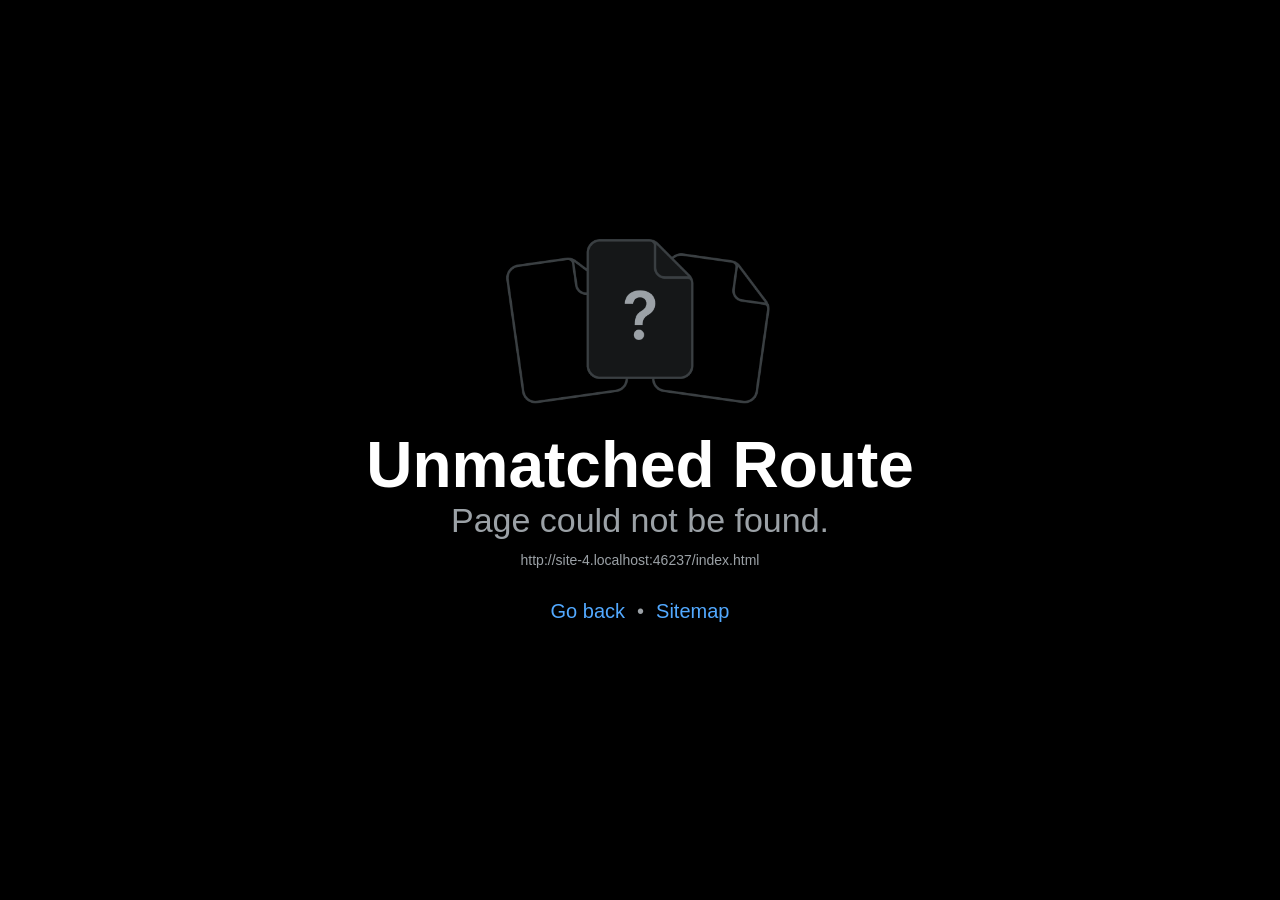
==== commit 765ad829: "feat: add mini review and profile pronunciation insights" ====
--- a/index.html
+++ b/index.html
@@ -310,6 +310,7 @@
 .r-1xls1k{background-color:rgba(234,242,238,1.00);}
 .r-1xnzce8{-moz-user-select:text;-webkit-user-select:text;user-select:text;}
 .r-1xpsq9i{box-shadow:0px 3px 3px rgba(0, 0, 0, 0.33);}
+.r-1xvm4wb{border-top-color:rgba(229,221,207,1.00);}
 .r-1xzupcd{width:13px;}
 .r-1y00bll{gap:9px;}
 .r-1yanqmo{box-shadow:0px 8px 16px rgba(30,58,95,0.18);}
@@ -501,5 +502,5 @@
 @keyframes r-q67da2{0%{transform:translateX(-100%);}100%{transform:translateX(400%);}}
 @keyframes r-t2lo5v{0%{opacity:1;}100%{opacity:0;}}</style><link rel="icon" href="/favicon.ico"/><script type="module">globalThis.__EXPO_ROUTER_HYDRATE__=true;</script><link rel="preload" href="/_expo/static/css/web-eda0368f8b8b32feeab4e33b8ac0573c.css" as="style">
 <link rel="stylesheet" href="/_expo/static/css/web-eda0368f8b8b32feeab4e33b8ac0573c.css"></head><body><div id="root"><div class="css-g5y9jx r-13awgt0"><!--$--><div class="css-g5y9jx" style="flex:1;--color-primary:#1E3A5F;--color-background:#F7F3E8;--color-surface:#FFFDF8;--color-foreground:#172A3A;--color-muted:#5C6873;--color-border:#DFD8C7;--color-success:#4E8B70;--color-warning:#C4893B;--color-error:#B64D45"><div class="css-g5y9jx r-13awgt0"><div class="css-g5y9jx" style="flex:1"><div style="position:absolute;left:0;right:0;top:0;bottom:0;pointer-events:none;visibility:hidden"></div><div class="css-g5y9jx r-13awgt0"><div class="css-g5y9jx r-13awgt0 r-1p0dtai r-1d2f490 r-u8s1d r-zchlnj r-ipm5af" style="background-color:rgba(242,242,242,1.00);display:flex"><div class="css-g5y9jx r-13awgt0"><div class="css-g5y9jx r-13awgt0"><!--$--><div style="position:absolute;left:0;right:0;top:0;bottom:0;pointer-events:none;visibility:hidden"></div><div class="css-g5y9jx r-13awgt0" style="flex-direction:column"><div class="css-g5y9jx r-13awgt0 r-1udh08x"><div class="css-g5y9jx r-1p0dtai r-1d2f490 r-u8s1d r-zchlnj r-ipm5af" style="z-index:0"><div class="css-g5y9jx r-13awgt0" style="background-color:rgba(242,242,242,1.00)"><div class="css-g5y9jx r-13awgt0"><!--$--><div class="css-g5y9jx flex-1 bg-background"><div class="css-g5y9jx flex-1" style="padding-top:0px;padding-right:0px;padding-bottom:0px;padding-left:0px"><div class="css-g5y9jx flex-1 px-5 pt-4"><div class="css-g5y9jx r-150rngu r-eqz5dr r-16y2uox r-1wbh5a2 r-11yh6sk r-1rnoaur r-agouwx r-2eszeu"><div class="css-g5y9jx r-1kihuf0 r-1wngk81 r-rabhyy r-13qz1uu"><div class="css-g5y9jx"><div class="css-g5y9jx"><div class="css-g5y9jx r-1habvwh r-18u37iz r-1wtj0ep r-1euja1d"><div class="css-g5y9jx"><div dir="auto" class="css-146c3p1 r-p5sgn9 r-1enofrn r-1vr29t4 r-10b5y5f r-11mo1y0">DİL HAFIZASI · GÜN 1</div><div dir="auto" class="css-146c3p1 r-1eigc0a r-1ra0lkn r-1vr29t4 r-icto9i r-zj17g9">Bugün birlikte<!-- -->
-<!-- -->hikâyeye yerleşiyoruz.</div></div><div aria-label="Bugünün dersi" class="css-g5y9jx r-ha6792 r-178xfxk r-cpet4d r-rs99b7 r-1bymd8e r-11f147o r-u4gi5m"><div dir="auto" class="css-146c3p1 r-120fgm8 r-n6v787 r-1vr29t4">Ders 01</div></div></div><div class="css-g5y9jx r-k1zugi r-1fuqb1j r-1yanqmo r-1ivnorr r-1idfib4"><img src="/assets/assets/images/lesson-01-dilek-morning.b05cd7c14155aa615337044a4cfe6379.jpg" alt="Dilek sabah ofise giderken" style="width:100%;height:142px;border-radius:17px;margin-bottom:18px;object-fit:cover;display:block"/><div class="css-g5y9jx r-1awozwy r-18u37iz r-1i71y14"><div class="css-g5y9jx r-1awozwy r-qxf5c7 r-1867qdf r-1iud8zs r-1777fci r-ttb5dx"><div dir="auto" class="css-146c3p1"></div></div><div class="css-g5y9jx r-13awgt0"><div dir="auto" class="css-146c3p1 r-1cthl4e r-1gkfh8e r-1vr29t4 r-1lybf8k r-wr9vkk">DERS 01 · BUGÜNÜN HİKÂYESİ</div><div dir="auto" class="css-146c3p1 r-bnrlny r-cv4lhi r-1vr29t4 r-eaezby">Dilek&#x27;s Busy Wednesday</div><div dir="auto" class="css-146c3p1 r-e3t665 r-1b43r93 r-1bymd8e">Dilek&#x27;in Yoğun Çarşambası</div></div></div><div dir="auto" class="css-146c3p1 r-vlwk3u r-a023e6 r-hbpseb r-evt10r r-1w8rmib">Kısa, gerçekçi ve yetişkin hayatına uygun bir hikâye. Aynı kalıpları duyarak, görerek ve söyleyerek öğren.</div><div class="css-g5y9jx r-18u37iz r-1i71y14 r-117bsoe"><div class="css-g5y9jx r-1awozwy r-18u37iz r-ojf8lh"><div dir="auto" class="css-146c3p1"></div><div dir="auto" class="css-146c3p1 r-e3t665 r-n6v787 r-1kfrs79">10–12 dakika</div></div><div class="css-g5y9jx r-1awozwy r-18u37iz r-ojf8lh"><div dir="auto" class="css-146c3p1"></div><div dir="auto" class="css-146c3p1 r-e3t665 r-n6v787 r-1kfrs79">A1 · Başlangıç</div></div></div><div aria-label="Ders 01 hikâyesini aç" tabindex="0" class="css-g5y9jx r-1loqt21 r-1otgn73" style="opacity:1;transform:scale(1)"><div dir="auto" class="css-146c3p1"></div><div dir="auto" class="css-146c3p1 r-120fgm8 r-ubezar r-1vr29t4">Ders 01&#x27;e başla</div></div></div><div class="css-g5y9jx r-obd0qt r-18u37iz r-1wtj0ep r-6gpygo"><div class="css-g5y9jx"><div dir="auto" class="css-146c3p1 r-1eigc0a r-cv4lhi r-1vr29t4">Ders serisi</div><div dir="auto" class="css-146c3p1 r-188jv37 r-n6v787 r-19qrga8">Günlük Hayat İngilizcesi<!-- --> · Günlük hayatın içinden</div></div><div dir="auto" class="css-146c3p1 r-p5sgn9 r-1b43r93 r-1vr29t4">01 / 12</div></div><div class="css-g5y9jx r-150rngu r-18u37iz r-16y2uox r-1wbh5a2 r-lltvgl r-buy8e9 r-agouwx r-1peese0 r-2psd3c r-2eszeu"><div class="css-g5y9jx r-18u37iz r-1s367qj r-u9wvl5"><div class="css-g5y9jx r-18u37iz"><div aria-label="Ders 01: Dilek&#x27;s Busy Wednesday" tabindex="0" class="css-g5y9jx r-1loqt21 r-1otgn73" style="opacity:1;transform:scale(1)"><div class="css-g5y9jx r-z0g963 r-bnwqim"><img src="/assets/assets/images/lesson-01-dilek-morning.b05cd7c14155aa615337044a4cfe6379.jpg" alt="Dilek&#x27;s Busy Wednesday ders görseli" style="width:100%;height:100%;object-fit:cover;display:block"/><div class="css-g5y9jx r-1awozwy r-k1zugi r-1dzdj1l r-h0d30l r-1777fci r-1t68eob r-25kp3t r-1ezpcd1 r-u8s1d r-1ki14p2"><div dir="auto" class="css-146c3p1 r-bnrlny r-1enofrn r-1vr29t4">01</div></div></div><div class="css-g5y9jx r-kq9wsh"><div dir="auto" class="css-146c3p1 r-p5sgn9 r-10x49cs r-1vr29t4 r-j6khdo r-15zivkp">ŞİMDİ ÇALIŞ</div><div dir="auto" class="css-146c3p1 r-dnmrzs r-1udh08x r-1udbk01 r-3s2u2q r-1iln25a r-1eigc0a r-a023e6 r-1vr29t4">Dilek&#x27;s Busy Wednesday</div><div dir="auto" class="css-146c3p1 r-dnmrzs r-1udh08x r-1udbk01 r-3s2u2q r-1iln25a r-188jv37 r-1enofrn r-19qrga8">Dilek&#x27;in Yoğun Çarşambası</div><div class="css-g5y9jx r-1awozwy r-18u37iz r-580adz r-156q2ks"><div dir="auto" class="css-146c3p1 r-1qwz2zk r-1gkfh8e r-b88u0q r-crtuxi">30 dk</div><div dir="auto" class="css-146c3p1 r-cf2zzh r-1enofrn">·</div><div dir="auto" class="css-146c3p1 r-1udh08x r-1udbk01 r-3s2u2q r-1iln25a r-1qwz2zk r-1gkfh8e r-b88u0q r-crtuxi">must · can · could</div></div><div aria-label="Başlamadın, yüzde 0. İlk adımı at" class="css-g5y9jx r-1rh0n5n r-5kkj8d r-1s2bzr4 r-m611by"><div class="css-g5y9jx r-1awozwy r-18u37iz r-1wtj0ep r-f1odvy"><div class="css-g5y9jx r-1awozwy r-18u37iz r-580adz r-bcqeeo"><div dir="auto" class="css-146c3p1"></div><div dir="auto" class="css-146c3p1 r-woqqw1 r-1ozpbmi r-1vr29t4">Başlamadın</div></div><div dir="auto" class="css-146c3p1 r-1jvg71p r-1ozpbmi r-1vr29t4">0<!-- -->%</div></div><div role="progressbar" class="css-g5y9jx r-y9vy0d r-78vmp4 r-1ozsyd3 r-1udh08x"><div class="css-g5y9jx r-78vmp4 r-1pi2tsx r-h6r2zm r-ctw23k" style="width:0%"></div></div><div dir="auto" class="css-146c3p1 r-dnmrzs r-1udh08x r-1udbk01 r-3s2u2q r-1iln25a r-8977gv r-1ozpbmi r-1g94qm0">İlk adımı at</div></div></div></div></div><div class="css-g5y9jx r-18u37iz"><div aria-label="Ders 02: Ordering a Coffee" tabindex="0" class="css-g5y9jx r-1loqt21 r-1otgn73" style="opacity:1;transform:scale(1)"><div class="css-g5y9jx r-z0g963 r-bnwqim"><img src="/assets/assets/images/lesson-02-coffee-shop.554db54d08fd943123887a1044b63e2a.jpg" alt="Ordering a Coffee ders görseli" style="width:100%;height:100%;object-fit:cover;display:block"/><div class="css-g5y9jx r-1awozwy r-k1zugi r-1dzdj1l r-h0d30l r-1777fci r-1t68eob r-25kp3t r-1ezpcd1 r-u8s1d r-1ki14p2"><div dir="auto" class="css-146c3p1 r-bnrlny r-1enofrn r-1vr29t4">02</div></div></div><div class="css-g5y9jx r-kq9wsh"><div dir="auto" class="css-146c3p1 r-p5sgn9 r-10x49cs r-1vr29t4 r-j6khdo r-15zivkp">ŞİMDİ ÇALIŞ</div><div dir="auto" class="css-146c3p1 r-dnmrzs r-1udh08x r-1udbk01 r-3s2u2q r-1iln25a r-1eigc0a r-a023e6 r-1vr29t4">Ordering a Coffee</div><div dir="auto" class="css-146c3p1 r-dnmrzs r-1udh08x r-1udbk01 r-3s2u2q r-1iln25a r-188jv37 r-1enofrn r-19qrga8">Kahve Siparişi</div><div class="css-g5y9jx r-1awozwy r-18u37iz r-580adz r-156q2ks"><div dir="auto" class="css-146c3p1 r-1qwz2zk r-1gkfh8e r-b88u0q r-crtuxi">30 dk</div><div dir="auto" class="css-146c3p1 r-cf2zzh r-1enofrn">·</div><div dir="auto" class="css-146c3p1 r-1udh08x r-1udbk01 r-3s2u2q r-1iln25a r-1qwz2zk r-1gkfh8e r-b88u0q r-crtuxi">would like · could I have</div></div><div aria-label="Başlamadın, yüzde 0. İlk adımı at" class="css-g5y9jx r-1rh0n5n r-5kkj8d r-1s2bzr4 r-m611by"><div class="css-g5y9jx r-1awozwy r-18u37iz r-1wtj0ep r-f1odvy"><div class="css-g5y9jx r-1awozwy r-18u37iz r-580adz r-bcqeeo"><div dir="auto" class="css-146c3p1"></div><div dir="auto" class="css-146c3p1 r-woqqw1 r-1ozpbmi r-1vr29t4">Başlamadın</div></div><div dir="auto" class="css-146c3p1 r-1jvg71p r-1ozpbmi r-1vr29t4">0<!-- -->%</div></div><div role="progressbar" class="css-g5y9jx r-y9vy0d r-78vmp4 r-1ozsyd3 r-1udh08x"><div class="css-g5y9jx r-78vmp4 r-1pi2tsx r-h6r2zm r-ctw23k" style="width:0%"></div></div><div dir="auto" class="css-146c3p1 r-dnmrzs r-1udh08x r-1udbk01 r-3s2u2q r-1iln25a r-8977gv r-1ozpbmi r-1g94qm0">İlk adımı at</div></div></div></div></div><div class="css-g5y9jx r-18u37iz"><div aria-label="Ders 03: Planning the Weekend" tabindex="0" class="css-g5y9jx r-1loqt21 r-1otgn73" style="opacity:1;transform:scale(1)"><div class="css-g5y9jx r-z0g963 r-bnwqim"><img src="/assets/assets/images/lesson-03-weekend-plan.731b4d2ab659411d5d9d7d083954437f.jpg" alt="Planning the Weekend ders görseli" style="width:100%;height:100%;object-fit:cover;display:block"/><div class="css-g5y9jx r-1awozwy r-k1zugi r-1dzdj1l r-h0d30l r-1777fci r-1t68eob r-25kp3t r-1ezpcd1 r-u8s1d r-1ki14p2"><div dir="auto" class="css-146c3p1 r-bnrlny r-1enofrn r-1vr29t4">03</div></div></div><div class="css-g5y9jx r-kq9wsh"><div dir="auto" class="css-146c3p1 r-p5sgn9 r-10x49cs r-1vr29t4 r-j6khdo r-15zivkp">ŞİMDİ ÇALIŞ</div><div dir="auto" class="css-146c3p1 r-dnmrzs r-1udh08x r-1udbk01 r-3s2u2q r-1iln25a r-1eigc0a r-a023e6 r-1vr29t4">Planning the Weekend</div><div dir="auto" class="css-146c3p1 r-dnmrzs r-1udh08x r-1udbk01 r-3s2u2q r-1iln25a r-188jv37 r-1enofrn r-19qrga8">Hafta Sonu Planı</div><div class="css-g5y9jx r-1awozwy r-18u37iz r-580adz r-156q2ks"><div dir="auto" class="css-146c3p1 r-1qwz2zk r-1gkfh8e r-b88u0q r-crtuxi">30 dk</div><div dir="auto" class="css-146c3p1 r-cf2zzh r-1enofrn">·</div><div dir="auto" class="css-146c3p1 r-1udh08x r-1udbk01 r-3s2u2q r-1iln25a r-1qwz2zk r-1gkfh8e r-b88u0q r-crtuxi">going to · shall we</div></div><div aria-label="Başlamadın, yüzde 0. İlk adımı at" class="css-g5y9jx r-1rh0n5n r-5kkj8d r-1s2bzr4 r-m611by"><div class="css-g5y9jx r-1awozwy r-18u37iz r-1wtj0ep r-f1odvy"><div class="css-g5y9jx r-1awozwy r-18u37iz r-580adz r-bcqeeo"><div dir="auto" class="css-146c3p1"></div><div dir="auto" class="css-146c3p1 r-woqqw1 r-1ozpbmi r-1vr29t4">Başlamadın</div></div><div dir="auto" class="css-146c3p1 r-1jvg71p r-1ozpbmi r-1vr29t4">0<!-- -->%</div></div><div role="progressbar" class="css-g5y9jx r-y9vy0d r-78vmp4 r-1ozsyd3 r-1udh08x"><div class="css-g5y9jx r-78vmp4 r-1pi2tsx r-h6r2zm r-ctw23k" style="width:0%"></div></div><div dir="auto" class="css-146c3p1 r-dnmrzs r-1udh08x r-1udbk01 r-3s2u2q r-1iln25a r-8977gv r-1ozpbmi r-1g94qm0">İlk adımı at</div></div></div></div></div><div class="css-g5y9jx r-18u37iz"><div aria-label="Ders 04: Grocery Shopping" tabindex="0" class="css-g5y9jx r-1loqt21 r-1otgn73" style="opacity:1;transform:scale(1)"><div class="css-g5y9jx r-z0g963 r-bnwqim"><img src="/assets/assets/images/lesson-04-grocery.6b87a74530400f6b083c4813bc4cea4c.jpg" alt="Grocery Shopping ders görseli" style="width:100%;height:100%;object-fit:cover;display:block"/><div class="css-g5y9jx r-1awozwy r-k1zugi r-1dzdj1l r-h0d30l r-1777fci r-1t68eob r-25kp3t r-1ezpcd1 r-u8s1d r-1ki14p2"><div dir="auto" class="css-146c3p1 r-bnrlny r-1enofrn r-1vr29t4">04</div></div></div><div class="css-g5y9jx r-kq9wsh"><div dir="auto" class="css-146c3p1 r-p5sgn9 r-10x49cs r-1vr29t4 r-j6khdo r-15zivkp">ŞİMDİ ÇALIŞ</div><div dir="auto" class="css-146c3p1 r-dnmrzs r-1udh08x r-1udbk01 r-3s2u2q r-1iln25a r-1eigc0a r-a023e6 r-1vr29t4">Grocery Shopping</div><div dir="auto" class="css-146c3p1 r-dnmrzs r-1udh08x r-1udbk01 r-3s2u2q r-1iln25a r-188jv37 r-1enofrn r-19qrga8">Market Alışverişi</div><div class="css-g5y9jx r-1awozwy r-18u37iz r-580adz r-156q2ks"><div dir="auto" class="css-146c3p1 r-1qwz2zk r-1gkfh8e r-b88u0q r-crtuxi">30 dk</div><div dir="auto" class="css-146c3p1 r-cf2zzh r-1enofrn">·</div><div dir="auto" class="css-146c3p1 r-1udh08x r-1udbk01 r-3s2u2q r-1iln25a r-1qwz2zk r-1gkfh8e r-b88u0q r-crtuxi">how much · a kilo of</div></div><div aria-label="Başlamadın, yüzde 0. İlk adımı at" class="css-g5y9jx r-1rh0n5n r-5kkj8d r-1s2bzr4 r-m611by"><div class="css-g5y9jx r-1awozwy r-18u37iz r-1wtj0ep r-f1odvy"><div class="css-g5y9jx r-1awozwy r-18u37iz r-580adz r-bcqeeo"><div dir="auto" class="css-146c3p1"></div><div dir="auto" class="css-146c3p1 r-woqqw1 r-1ozpbmi r-1vr29t4">Başlamadın</div></div><div dir="auto" class="css-146c3p1 r-1jvg71p r-1ozpbmi r-1vr29t4">0<!-- -->%</div></div><div role="progressbar" class="css-g5y9jx r-y9vy0d r-78vmp4 r-1ozsyd3 r-1udh08x"><div class="css-g5y9jx r-78vmp4 r-1pi2tsx r-h6r2zm r-ctw23k" style="width:0%"></div></div><div dir="auto" class="css-146c3p1 r-dnmrzs r-1udh08x r-1udbk01 r-3s2u2q r-1iln25a r-8977gv r-1ozpbmi r-1g94qm0">İlk adımı at</div></div></div></div></div><div class="css-g5y9jx r-18u37iz"><div aria-label="Ders 05: Asking for Directions" tabindex="0" class="css-g5y9jx r-1loqt21 r-1otgn73" style="opacity:1;transform:scale(1)"><div class="css-g5y9jx r-z0g963 r-bnwqim"><img src="/assets/assets/images/lesson-05-directions.0c514e71154fd720d25717215feab38b.jpg" alt="Asking for Directions ders görseli" style="width:100%;height:100%;object-fit:cover;display:block"/><div class="css-g5y9jx r-1awozwy r-k1zugi r-1dzdj1l r-h0d30l r-1777fci r-1t68eob r-25kp3t r-1ezpcd1 r-u8s1d r-1ki14p2"><div dir="auto" class="css-146c3p1 r-bnrlny r-1enofrn r-1vr29t4">05</div></div></div><div class="css-g5y9jx r-kq9wsh"><div dir="auto" class="css-146c3p1 r-p5sgn9 r-10x49cs r-1vr29t4 r-j6khdo r-15zivkp">ŞİMDİ ÇALIŞ</div><div dir="auto" class="css-146c3p1 r-dnmrzs r-1udh08x r-1udbk01 r-3s2u2q r-1iln25a r-1eigc0a r-a023e6 r-1vr29t4">Asking for Directions</div><div dir="auto" class="css-146c3p1 r-dnmrzs r-1udh08x r-1udbk01 r-3s2u2q r-1iln25a r-188jv37 r-1enofrn r-19qrga8">Yol Tarifi Sorma</div><div class="css-g5y9jx r-1awozwy r-18u37iz r-580adz r-156q2ks"><div dir="auto" class="css-146c3p1 r-1qwz2zk r-1gkfh8e r-b88u0q r-crtuxi">30 dk</div><div dir="auto" class="css-146c3p1 r-cf2zzh r-1enofrn">·</div><div dir="auto" class="css-146c3p1 r-1udh08x r-1udbk01 r-3s2u2q r-1iln25a r-1qwz2zk r-1gkfh8e r-b88u0q r-crtuxi">where is · turn left</div></div><div aria-label="Başlamadın, yüzde 0. İlk adımı at" class="css-g5y9jx r-1rh0n5n r-5kkj8d r-1s2bzr4 r-m611by"><div class="css-g5y9jx r-1awozwy r-18u37iz r-1wtj0ep r-f1odvy"><div class="css-g5y9jx r-1awozwy r-18u37iz r-580adz r-bcqeeo"><div dir="auto" class="css-146c3p1"></div><div dir="auto" class="css-146c3p1 r-woqqw1 r-1ozpbmi r-1vr29t4">Başlamadın</div></div><div dir="auto" class="css-146c3p1 r-1jvg71p r-1ozpbmi r-1vr29t4">0<!-- -->%</div></div><div role="progressbar" class="css-g5y9jx r-y9vy0d r-78vmp4 r-1ozsyd3 r-1udh08x"><div class="css-g5y9jx r-78vmp4 r-1pi2tsx r-h6r2zm r-ctw23k" style="width:0%"></div></div><div dir="auto" class="css-146c3p1 r-dnmrzs r-1udh08x r-1udbk01 r-3s2u2q r-1iln25a r-8977gv r-1ozpbmi r-1g94qm0">İlk adımı at</div></div></div></div></div><div class="css-g5y9jx r-18u37iz"><div aria-label="Ders 06: A Doctor&#x27;s Appointment" tabindex="0" class="css-g5y9jx r-1loqt21 r-1otgn73" style="opacity:1;transform:scale(1)"><div class="css-g5y9jx r-z0g963 r-bnwqim"><img src="/assets/assets/images/lesson-06-doctor.2839c94721981bce6d621394c3d19a1c.jpg" alt="A Doctor&#x27;s Appointment ders görseli" style="width:100%;height:100%;object-fit:cover;display:block"/><div class="css-g5y9jx r-1awozwy r-k1zugi r-1dzdj1l r-h0d30l r-1777fci r-1t68eob r-25kp3t r-1ezpcd1 r-u8s1d r-1ki14p2"><div dir="auto" class="css-146c3p1 r-bnrlny r-1enofrn r-1vr29t4">06</div></div></div><div class="css-g5y9jx r-kq9wsh"><div dir="auto" class="css-146c3p1 r-p5sgn9 r-10x49cs r-1vr29t4 r-j6khdo r-15zivkp">ŞİMDİ ÇALIŞ</div><div dir="auto" class="css-146c3p1 r-dnmrzs r-1udh08x r-1udbk01 r-3s2u2q r-1iln25a r-1eigc0a r-a023e6 r-1vr29t4">A Doctor&#x27;s Appointment</div><div dir="auto" class="css-146c3p1 r-dnmrzs r-1udh08x r-1udbk01 r-3s2u2q r-1iln25a r-188jv37 r-1enofrn r-19qrga8">Doktor Randevusu</div><div class="css-g5y9jx r-1awozwy r-18u37iz r-580adz r-156q2ks"><div dir="auto" class="css-146c3p1 r-1qwz2zk r-1gkfh8e r-b88u0q r-crtuxi">30 dk</div><div dir="auto" class="css-146c3p1 r-cf2zzh r-1enofrn">·</div><div dir="auto" class="css-146c3p1 r-1udh08x r-1udbk01 r-3s2u2q r-1iln25a r-1qwz2zk r-1gkfh8e r-b88u0q r-crtuxi">appointment · feel</div></div><div aria-label="Başlamadın, yüzde 0. İlk adımı at" class="css-g5y9jx r-1rh0n5n r-5kkj8d r-1s2bzr4 r-m611by"><div class="css-g5y9jx r-1awozwy r-18u37iz r-1wtj0ep r-f1odvy"><div class="css-g5y9jx r-1awozwy r-18u37iz r-580adz r-bcqeeo"><div dir="auto" class="css-146c3p1"></div><div dir="auto" class="css-146c3p1 r-woqqw1 r-1ozpbmi r-1vr29t4">Başlamadın</div></div><div dir="auto" class="css-146c3p1 r-1jvg71p r-1ozpbmi r-1vr29t4">0<!-- -->%</div></div><div role="progressbar" class="css-g5y9jx r-y9vy0d r-78vmp4 r-1ozsyd3 r-1udh08x"><div class="css-g5y9jx r-78vmp4 r-1pi2tsx r-h6r2zm r-ctw23k" style="width:0%"></div></div><div dir="auto" class="css-146c3p1 r-dnmrzs r-1udh08x r-1udbk01 r-3s2u2q r-1iln25a r-8977gv r-1ozpbmi r-1g94qm0">İlk adımı at</div></div></div></div></div><div class="css-g5y9jx r-18u37iz"><div aria-label="Ders 07: Ordering at a Restaurant" tabindex="0" class="css-g5y9jx r-1loqt21 r-1otgn73" style="opacity:1;transform:scale(1)"><div class="css-g5y9jx r-z0g963 r-bnwqim"><img src="/assets/assets/images/lesson-07-restaurant.2af15961d4d7d42fd241e1a4030fc525.jpg" alt="Ordering at a Restaurant ders görseli" style="width:100%;height:100%;object-fit:cover;display:block"/><div class="css-g5y9jx r-1awozwy r-k1zugi r-1dzdj1l r-h0d30l r-1777fci r-1t68eob r-25kp3t r-1ezpcd1 r-u8s1d r-1ki14p2"><div dir="auto" class="css-146c3p1 r-bnrlny r-1enofrn r-1vr29t4">07</div></div></div><div class="css-g5y9jx r-kq9wsh"><div dir="auto" class="css-146c3p1 r-p5sgn9 r-10x49cs r-1vr29t4 r-j6khdo r-15zivkp">ŞİMDİ ÇALIŞ</div><div dir="auto" class="css-146c3p1 r-dnmrzs r-1udh08x r-1udbk01 r-3s2u2q r-1iln25a r-1eigc0a r-a023e6 r-1vr29t4">Ordering at a Restaurant</div><div dir="auto" class="css-146c3p1 r-dnmrzs r-1udh08x r-1udbk01 r-3s2u2q r-1iln25a r-188jv37 r-1enofrn r-19qrga8">Restoranda Sipariş</div><div class="css-g5y9jx r-1awozwy r-18u37iz r-580adz r-156q2ks"><div dir="auto" class="css-146c3p1 r-1qwz2zk r-1gkfh8e r-b88u0q r-crtuxi">30 dk</div><div dir="auto" class="css-146c3p1 r-cf2zzh r-1enofrn">·</div><div dir="auto" class="css-146c3p1 r-1udh08x r-1udbk01 r-3s2u2q r-1iln25a r-1qwz2zk r-1gkfh8e r-b88u0q r-crtuxi">I’d like · for my main course</div></div><div aria-label="Başlamadın, yüzde 0. İlk adımı at" class="css-g5y9jx r-1rh0n5n r-5kkj8d r-1s2bzr4 r-m611by"><div class="css-g5y9jx r-1awozwy r-18u37iz r-1wtj0ep r-f1odvy"><div class="css-g5y9jx r-1awozwy r-18u37iz r-580adz r-bcqeeo"><div dir="auto" class="css-146c3p1"></div><div dir="auto" class="css-146c3p1 r-woqqw1 r-1ozpbmi r-1vr29t4">Başlamadın</div></div><div dir="auto" class="css-146c3p1 r-1jvg71p r-1ozpbmi r-1vr29t4">0<!-- -->%</div></div><div role="progressbar" class="css-g5y9jx r-y9vy0d r-78vmp4 r-1ozsyd3 r-1udh08x"><div class="css-g5y9jx r-78vmp4 r-1pi2tsx r-h6r2zm r-ctw23k" style="width:0%"></div></div><div dir="auto" class="css-146c3p1 r-dnmrzs r-1udh08x r-1udbk01 r-3s2u2q r-1iln25a r-8977gv r-1ozpbmi r-1g94qm0">İlk adımı at</div></div></div></div></div><div class="css-g5y9jx r-18u37iz"><div aria-label="Ders 08: Booking a Hotel" tabindex="0" class="css-g5y9jx r-1loqt21 r-1otgn73" style="opacity:1;transform:scale(1)"><div class="css-g5y9jx r-z0g963 r-bnwqim"><img src="/assets/assets/images/lesson-08-hotel.17832d103e304c1587d3e724d336a7a9.jpg" alt="Booking a Hotel ders görseli" style="width:100%;height:100%;object-fit:cover;display:block"/><div class="css-g5y9jx r-1awozwy r-k1zugi r-1dzdj1l r-h0d30l r-1777fci r-1t68eob r-25kp3t r-1ezpcd1 r-u8s1d r-1ki14p2"><div dir="auto" class="css-146c3p1 r-bnrlny r-1enofrn r-1vr29t4">08</div></div></div><div class="css-g5y9jx r-kq9wsh"><div dir="auto" class="css-146c3p1 r-p5sgn9 r-10x49cs r-1vr29t4 r-j6khdo r-15zivkp">ŞİMDİ ÇALIŞ</div><div dir="auto" class="css-146c3p1 r-dnmrzs r-1udh08x r-1udbk01 r-3s2u2q r-1iln25a r-1eigc0a r-a023e6 r-1vr29t4">Booking a Hotel</div><div dir="auto" class="css-146c3p1 r-dnmrzs r-1udh08x r-1udbk01 r-3s2u2q r-1iln25a r-188jv37 r-1enofrn r-19qrga8">Otel Rezervasyonu</div><div class="css-g5y9jx r-1awozwy r-18u37iz r-580adz r-156q2ks"><div dir="auto" class="css-146c3p1 r-1qwz2zk r-1gkfh8e r-b88u0q r-crtuxi">30 dk</div><div dir="auto" class="css-146c3p1 r-cf2zzh r-1enofrn">·</div><div dir="auto" class="css-146c3p1 r-1udh08x r-1udbk01 r-3s2u2q r-1iln25a r-1qwz2zk r-1gkfh8e r-b88u0q r-crtuxi">I’d like to book · check in</div></div><div aria-label="Başlamadın, yüzde 0. İlk adımı at" class="css-g5y9jx r-1rh0n5n r-5kkj8d r-1s2bzr4 r-m611by"><div class="css-g5y9jx r-1awozwy r-18u37iz r-1wtj0ep r-f1odvy"><div class="css-g5y9jx r-1awozwy r-18u37iz r-580adz r-bcqeeo"><div dir="auto" class="css-146c3p1"></div><div dir="auto" class="css-146c3p1 r-woqqw1 r-1ozpbmi r-1vr29t4">Başlamadın</div></div><div dir="auto" class="css-146c3p1 r-1jvg71p r-1ozpbmi r-1vr29t4">0<!-- -->%</div></div><div role="progressbar" class="css-g5y9jx r-y9vy0d r-78vmp4 r-1ozsyd3 r-1udh08x"><div class="css-g5y9jx r-78vmp4 r-1pi2tsx r-h6r2zm r-ctw23k" style="width:0%"></div></div><div dir="auto" class="css-146c3p1 r-dnmrzs r-1udh08x r-1udbk01 r-3s2u2q r-1iln25a r-8977gv r-1ozpbmi r-1g94qm0">İlk adımı at</div></div></div></div></div><div class="css-g5y9jx r-18u37iz"><div aria-label="Ders 09: A Job Interview" tabindex="0" class="css-g5y9jx r-1loqt21 r-1otgn73" style="opacity:1;transform:scale(1)"><div class="css-g5y9jx r-z0g963 r-bnwqim"><img src="/assets/assets/images/lesson-09-interview.af9070ac4f743cb7068133c457112532.jpg" alt="A Job Interview ders görseli" style="width:100%;height:100%;object-fit:cover;display:block"/><div class="css-g5y9jx r-1awozwy r-k1zugi r-1dzdj1l r-h0d30l r-1777fci r-1t68eob r-25kp3t r-1ezpcd1 r-u8s1d r-1ki14p2"><div dir="auto" class="css-146c3p1 r-bnrlny r-1enofrn r-1vr29t4">09</div></div></div><div class="css-g5y9jx r-kq9wsh"><div dir="auto" class="css-146c3p1 r-p5sgn9 r-10x49cs r-1vr29t4 r-j6khdo r-15zivkp">ŞİMDİ ÇALIŞ</div><div dir="auto" class="css-146c3p1 r-dnmrzs r-1udh08x r-1udbk01 r-3s2u2q r-1iln25a r-1eigc0a r-a023e6 r-1vr29t4">A Job Interview</div><div dir="auto" class="css-146c3p1 r-dnmrzs r-1udh08x r-1udbk01 r-3s2u2q r-1iln25a r-188jv37 r-1enofrn r-19qrga8">İş Görüşmesi</div><div class="css-g5y9jx r-1awozwy r-18u37iz r-580adz r-156q2ks"><div dir="auto" class="css-146c3p1 r-1qwz2zk r-1gkfh8e r-b88u0q r-crtuxi">30 dk</div><div dir="auto" class="css-146c3p1 r-cf2zzh r-1enofrn">·</div><div dir="auto" class="css-146c3p1 r-1udh08x r-1udbk01 r-3s2u2q r-1iln25a r-1qwz2zk r-1gkfh8e r-b88u0q r-crtuxi">experience · strengths</div></div><div aria-label="Başlamadın, yüzde 0. İlk adımı at" class="css-g5y9jx r-1rh0n5n r-5kkj8d r-1s2bzr4 r-m611by"><div class="css-g5y9jx r-1awozwy r-18u37iz r-1wtj0ep r-f1odvy"><div class="css-g5y9jx r-1awozwy r-18u37iz r-580adz r-bcqeeo"><div dir="auto" class="css-146c3p1"></div><div dir="auto" class="css-146c3p1 r-woqqw1 r-1ozpbmi r-1vr29t4">Başlamadın</div></div><div dir="auto" class="css-146c3p1 r-1jvg71p r-1ozpbmi r-1vr29t4">0<!-- -->%</div></div><div role="progressbar" class="css-g5y9jx r-y9vy0d r-78vmp4 r-1ozsyd3 r-1udh08x"><div class="css-g5y9jx r-78vmp4 r-1pi2tsx r-h6r2zm r-ctw23k" style="width:0%"></div></div><div dir="auto" class="css-146c3p1 r-dnmrzs r-1udh08x r-1udbk01 r-3s2u2q r-1iln25a r-8977gv r-1ozpbmi r-1g94qm0">İlk adımı at</div></div></div></div></div><div class="css-g5y9jx r-18u37iz"><div aria-label="Ders 10: Airport Check-in" tabindex="0" class="css-g5y9jx r-1loqt21 r-1otgn73" style="opacity:1;transform:scale(1)"><div class="css-g5y9jx r-z0g963 r-bnwqim"><img src="/assets/assets/images/lesson-10-airport.84a14df3d25e272f2972a3d37e5bb9f4.jpg" alt="Airport Check-in ders görseli" style="width:100%;height:100%;object-fit:cover;display:block"/><div class="css-g5y9jx r-1awozwy r-k1zugi r-1dzdj1l r-h0d30l r-1777fci r-1t68eob r-25kp3t r-1ezpcd1 r-u8s1d r-1ki14p2"><div dir="auto" class="css-146c3p1 r-bnrlny r-1enofrn r-1vr29t4">10</div></div></div><div class="css-g5y9jx r-kq9wsh"><div dir="auto" class="css-146c3p1 r-p5sgn9 r-10x49cs r-1vr29t4 r-j6khdo r-15zivkp">ŞİMDİ ÇALIŞ</div><div dir="auto" class="css-146c3p1 r-dnmrzs r-1udh08x r-1udbk01 r-3s2u2q r-1iln25a r-1eigc0a r-a023e6 r-1vr29t4">Airport Check-in</div><div dir="auto" class="css-146c3p1 r-dnmrzs r-1udh08x r-1udbk01 r-3s2u2q r-1iln25a r-188jv37 r-1enofrn r-19qrga8">Havaalanında Check-in</div><div class="css-g5y9jx r-1awozwy r-18u37iz r-580adz r-156q2ks"><div dir="auto" class="css-146c3p1 r-1qwz2zk r-1gkfh8e r-b88u0q r-crtuxi">30 dk</div><div dir="auto" class="css-146c3p1 r-cf2zzh r-1enofrn">·</div><div dir="auto" class="css-146c3p1 r-1udh08x r-1udbk01 r-3s2u2q r-1iln25a r-1qwz2zk r-1gkfh8e r-b88u0q r-crtuxi">passport · boarding pass</div></div><div aria-label="Başlamadın, yüzde 0. İlk adımı at" class="css-g5y9jx r-1rh0n5n r-5kkj8d r-1s2bzr4 r-m611by"><div class="css-g5y9jx r-1awozwy r-18u37iz r-1wtj0ep r-f1odvy"><div class="css-g5y9jx r-1awozwy r-18u37iz r-580adz r-bcqeeo"><div dir="auto" class="css-146c3p1"></div><div dir="auto" class="css-146c3p1 r-woqqw1 r-1ozpbmi r-1vr29t4">Başlamadın</div></div><div dir="auto" class="css-146c3p1 r-1jvg71p r-1ozpbmi r-1vr29t4">0<!-- -->%</div></div><div role="progressbar" class="css-g5y9jx r-y9vy0d r-78vmp4 r-1ozsyd3 r-1udh08x"><div class="css-g5y9jx r-78vmp4 r-1pi2tsx r-h6r2zm r-ctw23k" style="width:0%"></div></div><div dir="auto" class="css-146c3p1 r-dnmrzs r-1udh08x r-1udbk01 r-3s2u2q r-1iln25a r-8977gv r-1ozpbmi r-1g94qm0">İlk adımı at</div></div></div></div></div><div class="css-g5y9jx" style="width:0px"></div></div></div><div class="css-g5y9jx r-obd0qt r-18u37iz r-1wtj0ep r-dr54s0"><div class="css-g5y9jx"><div dir="auto" class="css-146c3p1 r-1eigc0a r-cv4lhi r-1vr29t4">Ders 01&#x27;in akışı</div><div dir="auto" class="css-146c3p1 r-188jv37 r-n6v787 r-19qrga8">30 dakika · Küçük adımlar, kalıcı izler</div></div><div dir="auto" class="css-146c3p1 r-1qwz2zk r-a023e6 r-1vr29t4">30 dk</div></div></div></div><div class="css-g5y9jx"><div class="css-g5y9jx r-1awozwy r-ha6792 r-28v0o6 r-5t7aoe r-rs99b7 r-18u37iz r-15d164r r-1slz7xr"><div class="css-g5y9jx r-1awozwy r-1ylenci r-1iud8zs r-1777fci r-1hbzrj0 r-ttb5dx" style="background-color:rgba(230,200,138,1.00)"><div dir="auto" class="css-146c3p1 r-1eigc0a r-n6v787 r-1vr29t4">5 dk</div></div><div class="css-g5y9jx r-13awgt0"><div dir="auto" class="css-146c3p1 r-1eigc0a r-ubezar r-1vr29t4 r-wr9vkk">Dinle ve alış</div><div dir="auto" class="css-146c3p1 r-188jv37 r-n6v787 r-14yzgew r-1hvjb8t">Hikâyeyi yavaşça dinle. Ezberlemeye çalışma.</div></div><div class="css-g5y9jx r-obd0qt r-1iww7jx"><div dir="auto" class="css-146c3p1 r-17rv8b6 r-1enofrn r-1vr29t4">01</div></div></div></div><div class="css-g5y9jx"><div class="css-g5y9jx r-1awozwy r-ha6792 r-28v0o6 r-5t7aoe r-rs99b7 r-18u37iz r-15d164r r-1slz7xr"><div class="css-g5y9jx r-1awozwy r-1ylenci r-1iud8zs r-1777fci r-1hbzrj0 r-ttb5dx" style="background-color:rgba(169,210,193,1.00)"><div dir="auto" class="css-146c3p1 r-1eigc0a r-n6v787 r-1vr29t4">5 dk</div></div><div class="css-g5y9jx r-13awgt0"><div dir="auto" class="css-146c3p1 r-1eigc0a r-ubezar r-1vr29t4 r-wr9vkk">3 kelime seç</div><div dir="auto" class="css-146c3p1 r-188jv37 r-n6v787 r-14yzgew r-1hvjb8t">Bugün can, must ve could kalıplarını fark et.</div></div><div class="css-g5y9jx r-obd0qt r-1iww7jx"><div dir="auto" class="css-146c3p1 r-17rv8b6 r-1enofrn r-1vr29t4">02</div></div></div></div><div class="css-g5y9jx"><div class="css-g5y9jx r-1awozwy r-ha6792 r-28v0o6 r-5t7aoe r-rs99b7 r-18u37iz r-15d164r r-1slz7xr"><div class="css-g5y9jx r-1awozwy r-1ylenci r-1iud8zs r-1777fci r-1hbzrj0 r-ttb5dx" style="background-color:rgba(232,174,154,1.00)"><div dir="auto" class="css-146c3p1 r-1eigc0a r-n6v787 r-1vr29t4">10 dk</div></div><div class="css-g5y9jx r-13awgt0"><div dir="auto" class="css-146c3p1 r-1eigc0a r-ubezar r-1vr29t4 r-wr9vkk">Sesli tekrar et</div><div dir="auto" class="css-146c3p1 r-188jv37 r-n6v787 r-14yzgew r-1hvjb8t">Cümleleri önce kısa parçalar, sonra bütün hâlinde söyle.</div></div><div class="css-g5y9jx r-obd0qt r-1iww7jx"><div dir="auto" class="css-146c3p1 r-17rv8b6 r-1enofrn r-1vr29t4">03</div></div></div></div><div class="css-g5y9jx"><div class="css-g5y9jx r-1awozwy r-ha6792 r-28v0o6 r-5t7aoe r-rs99b7 r-18u37iz r-15d164r r-1slz7xr"><div class="css-g5y9jx r-1awozwy r-1ylenci r-1iud8zs r-1777fci r-1hbzrj0 r-ttb5dx" style="background-color:rgba(183,200,219,1.00)"><div dir="auto" class="css-146c3p1 r-1eigc0a r-n6v787 r-1vr29t4">5 dk</div></div><div class="css-g5y9jx r-13awgt0"><div dir="auto" class="css-146c3p1 r-1eigc0a r-ubezar r-1vr29t4 r-wr9vkk">Kalıbı yakala</div><div dir="auto" class="css-146c3p1 r-188jv37 r-n6v787 r-14yzgew r-1hvjb8t">Could you help me, please? cümlesini üç kez söyle.</div></div><div class="css-g5y9jx r-obd0qt r-1iww7jx"><div dir="auto" class="css-146c3p1 r-17rv8b6 r-1enofrn r-1vr29t4">04</div></div></div></div><div class="css-g5y9jx"><div class="css-g5y9jx r-1awozwy r-ha6792 r-28v0o6 r-5t7aoe r-rs99b7 r-18u37iz r-15d164r r-1slz7xr"><div class="css-g5y9jx r-1awozwy r-1ylenci r-1iud8zs r-1777fci r-1hbzrj0 r-ttb5dx" style="background-color:rgba(169,210,193,1.00)"><div dir="auto" class="css-146c3p1 r-1eigc0a r-n6v787 r-1vr29t4">5 dk</div></div><div class="css-g5y9jx r-13awgt0"><div dir="auto" class="css-146c3p1 r-1eigc0a r-ubezar r-1vr29t4 r-wr9vkk">Geri çağır</div><div dir="auto" class="css-146c3p1 r-188jv37 r-n6v787 r-14yzgew r-1hvjb8t">Hikâyeyi kapatıp bir cümleyi Türkçeden hatırlamaya çalış.</div></div><div class="css-g5y9jx r-obd0qt r-1iww7jx"><div dir="auto" class="css-146c3p1 r-17rv8b6 r-1enofrn r-1vr29t4">05</div></div></div></div><div class="css-g5y9jx"><div class="css-g5y9jx r-1awozwy r-1xls1k r-6ncur5 r-18u37iz r-1s2bzr4 r-nsbfu8"><div class="css-g5y9jx r-1awozwy r-x2hv0h r-t23y2h r-ur6pnr r-1777fci r-1a11zyx r-1mhb1uw"><div dir="auto" class="css-146c3p1"></div></div><div class="css-g5y9jx r-13awgt0"><div dir="auto" class="css-146c3p1 r-ltgbil r-a023e6 r-1vr29t4 r-wr9vkk">Ders değil, tanışıklık</div><div dir="auto" class="css-146c3p1 r-1fzfs24 r-1grwqd5 r-5fcqz0">Aynı hikâyeye birkaç gün dönmek, cümlelerin kulağına yerleşmesini sağlar.</div></div><div aria-label="Ders 01 hafıza aşamalarını aç" tabindex="0" class="css-g5y9jx r-1loqt21 r-1otgn73" style="opacity:1;transform:scale(1)"><div dir="auto" class="css-146c3p1"></div></div></div></div></div></div></div></div></div><!--/$--></div></div></div></div><div class="css-g5y9jx r-1p0dtai r-zchlnj r-1d2f490" style="pointer-events:auto;border-right-color:rgba(216,216,216,1.00);border-bottom-color:rgba(216,216,216,1.00);border-left-color:rgba(216,216,216,1.00);padding-right:0px;padding-left:0px;padding-top:8px;padding-bottom:12px;height:70px;background-color:rgba(247,243,232,1.00);border-top-color:rgba(223,216,199,1.00);border-top-width:1px;transform:translateY(0px)"><div class="css-g5y9jx r-1p0dtai r-1d2f490 r-u8s1d r-zchlnj r-ipm5af r-633pao"></div><div role="tablist" class="css-g5y9jx r-13awgt0 r-18u37iz"><div class="css-g5y9jx r-13awgt0" style="border-top-left-radius:0px;border-top-right-radius:0px;border-bottom-right-radius:0px;border-bottom-left-radius:0px;overflow-x:visible;overflow-y:visible"><a href="/" role="tab" aria-selected="true" tabindex="0" class="css-g5y9jx r-1otgn73 r-1awozwy r-1onu96p r-eqz5dr r-1h0z5md r-1uu6nss" style="cursor:pointer;flex:1;background-color:rgba(0,0,0,0.00);border-top-left-radius:0px;border-top-right-radius:0px;border-bottom-right-radius:0px;border-bottom-left-radius:0px;opacity:1"><div class="css-g5y9jx r-h0d30l r-726pan"><div class="css-g5y9jx r-1awozwy r-1kihuf0 r-1pi2tsx r-1777fci r-u8s1d r-13qz1uu" style="opacity:1;min-width:25px"><div dir="auto" class="css-146c3p1"></div></div><div class="css-g5y9jx r-1awozwy r-1kihuf0 r-1pi2tsx r-1777fci r-u8s1d r-13qz1uu" style="opacity:0"><div dir="auto" class="css-146c3p1"></div></div></div><div dir="auto" class="css-146c3p1 r-dnmrzs r-1udh08x r-1udbk01 r-3s2u2q r-1iln25a r-1niwhzg r-q4m81j" style="color:rgba(30,58,95,1.00);font-family:system-ui, &quot;Segoe UI&quot;, Roboto, Helvetica, Arial, sans-serif, &quot;Apple Color Emoji&quot;, &quot;Segoe UI Emoji&quot;, &quot;Segoe UI Symbol&quot;;font-size:12px;font-weight:600">Bugün</div></a></div><div class="css-g5y9jx r-13awgt0" style="border-top-left-radius:0px;border-top-right-radius:0px;border-bottom-right-radius:0px;border-bottom-left-radius:0px;overflow-x:visible;overflow-y:visible"><a href="/stories" role="tab" aria-selected="false" tabindex="0" class="css-g5y9jx r-1otgn73 r-1awozwy r-1onu96p r-eqz5dr r-1h0z5md r-1uu6nss" style="cursor:pointer;flex:1;background-color:rgba(0,0,0,0.00);border-top-left-radius:0px;border-top-right-radius:0px;border-bottom-right-radius:0px;border-bottom-left-radius:0px;opacity:1"><div class="css-g5y9jx r-h0d30l r-726pan"><div class="css-g5y9jx r-1awozwy r-1kihuf0 r-1pi2tsx r-1777fci r-u8s1d r-13qz1uu" style="opacity:0;min-width:25px"><div dir="auto" class="css-146c3p1"></div></div><div class="css-g5y9jx r-1awozwy r-1kihuf0 r-1pi2tsx r-1777fci r-u8s1d r-13qz1uu" style="opacity:1"><div dir="auto" class="css-146c3p1"></div></div></div><div dir="auto" class="css-146c3p1 r-dnmrzs r-1udh08x r-1udbk01 r-3s2u2q r-1iln25a r-1niwhzg r-q4m81j" style="color:rgba(92,104,115,1.00);font-family:system-ui, &quot;Segoe UI&quot;, Roboto, Helvetica, Arial, sans-serif, &quot;Apple Color Emoji&quot;, &quot;Segoe UI Emoji&quot;, &quot;Segoe UI Symbol&quot;;font-size:12px;font-weight:600">Hikâyeler</div></a></div><div class="css-g5y9jx r-13awgt0" style="border-top-left-radius:0px;border-top-right-radius:0px;border-bottom-right-radius:0px;border-bottom-left-radius:0px;overflow-x:visible;overflow-y:visible"><a href="/memory" role="tab" aria-selected="false" tabindex="0" class="css-g5y9jx r-1otgn73 r-1awozwy r-1onu96p r-eqz5dr r-1h0z5md r-1uu6nss" style="cursor:pointer;flex:1;background-color:rgba(0,0,0,0.00);border-top-left-radius:0px;border-top-right-radius:0px;border-bottom-right-radius:0px;border-bottom-left-radius:0px;opacity:1"><div class="css-g5y9jx r-h0d30l r-726pan"><div class="css-g5y9jx r-1awozwy r-1kihuf0 r-1pi2tsx r-1777fci r-u8s1d r-13qz1uu" style="opacity:0;min-width:25px"><div dir="auto" class="css-146c3p1"></div></div><div class="css-g5y9jx r-1awozwy r-1kihuf0 r-1pi2tsx r-1777fci r-u8s1d r-13qz1uu" style="opacity:1"><div dir="auto" class="css-146c3p1"></div></div></div><div dir="auto" class="css-146c3p1 r-dnmrzs r-1udh08x r-1udbk01 r-3s2u2q r-1iln25a r-1niwhzg r-q4m81j" style="color:rgba(92,104,115,1.00);font-family:system-ui, &quot;Segoe UI&quot;, Roboto, Helvetica, Arial, sans-serif, &quot;Apple Color Emoji&quot;, &quot;Segoe UI Emoji&quot;, &quot;Segoe UI Symbol&quot;;font-size:12px;font-weight:600">Hafıza</div></a></div><div class="css-g5y9jx r-13awgt0" style="border-top-left-radius:0px;border-top-right-radius:0px;border-bottom-right-radius:0px;border-bottom-left-radius:0px;overflow-x:visible;overflow-y:visible"><a href="/profile" role="tab" aria-selected="false" tabindex="0" class="css-g5y9jx r-1otgn73 r-1awozwy r-1onu96p r-eqz5dr r-1h0z5md r-1uu6nss" style="cursor:pointer;flex:1;background-color:rgba(0,0,0,0.00);border-top-left-radius:0px;border-top-right-radius:0px;border-bottom-right-radius:0px;border-bottom-left-radius:0px;opacity:1"><div class="css-g5y9jx r-h0d30l r-726pan"><div class="css-g5y9jx r-1awozwy r-1kihuf0 r-1pi2tsx r-1777fci r-u8s1d r-13qz1uu" style="opacity:0;min-width:25px"><div dir="auto" class="css-146c3p1"></div></div><div class="css-g5y9jx r-1awozwy r-1kihuf0 r-1pi2tsx r-1777fci r-u8s1d r-13qz1uu" style="opacity:1"><div dir="auto" class="css-146c3p1"></div></div></div><div dir="auto" class="css-146c3p1 r-dnmrzs r-1udh08x r-1udbk01 r-3s2u2q r-1iln25a r-1niwhzg r-q4m81j" style="color:rgba(92,104,115,1.00);font-family:system-ui, &quot;Segoe UI&quot;, Roboto, Helvetica, Arial, sans-serif, &quot;Apple Color Emoji&quot;, &quot;Segoe UI Emoji&quot;, &quot;Segoe UI Symbol&quot;;font-size:12px;font-weight:600">Profil</div></a></div><div class="css-g5y9jx r-13awgt0" style="border-top-left-radius:0px;border-top-right-radius:0px;border-bottom-right-radius:0px;border-bottom-left-radius:0px;overflow-x:visible;overflow-y:visible"><a href="/resources" role="tab" aria-selected="false" tabindex="0" class="css-g5y9jx r-1otgn73 r-1awozwy r-1onu96p r-eqz5dr r-1h0z5md r-1uu6nss" style="cursor:pointer;flex:1;background-color:rgba(0,0,0,0.00);border-top-left-radius:0px;border-top-right-radius:0px;border-bottom-right-radius:0px;border-bottom-left-radius:0px;opacity:1"><div class="css-g5y9jx r-h0d30l r-726pan"><div class="css-g5y9jx r-1awozwy r-1kihuf0 r-1pi2tsx r-1777fci r-u8s1d r-13qz1uu" style="opacity:0;min-width:25px"><div dir="auto" class="css-146c3p1"></div></div><div class="css-g5y9jx r-1awozwy r-1kihuf0 r-1pi2tsx r-1777fci r-u8s1d r-13qz1uu" style="opacity:1"><div dir="auto" class="css-146c3p1"></div></div></div><div dir="auto" class="css-146c3p1 r-dnmrzs r-1udh08x r-1udbk01 r-3s2u2q r-1iln25a r-1niwhzg r-q4m81j" style="color:rgba(92,104,115,1.00);font-family:system-ui, &quot;Segoe UI&quot;, Roboto, Helvetica, Arial, sans-serif, &quot;Apple Color Emoji&quot;, &quot;Segoe UI Emoji&quot;, &quot;Segoe UI Symbol&quot;;font-size:12px;font-weight:600">Kaynaklar</div></a></div></div></div></div><!--/$--></div></div></div></div></div></div></div><!--/$--></div></div><script src="/_expo/static/js/web/entry-000a7dff958f924f9aeeb032df6e32fa.js" defer></script>
+<!-- -->hikâyeye yerleşiyoruz.</div></div><div aria-label="Bugünün dersi" class="css-g5y9jx r-ha6792 r-178xfxk r-cpet4d r-rs99b7 r-1bymd8e r-11f147o r-u4gi5m"><div dir="auto" class="css-146c3p1 r-120fgm8 r-n6v787 r-1vr29t4">Ders 01</div></div></div><div class="css-g5y9jx r-k1zugi r-1fuqb1j r-1yanqmo r-1ivnorr r-1idfib4"><img src="/assets/assets/images/lesson-01-dilek-morning.b05cd7c14155aa615337044a4cfe6379.jpg" alt="Dilek sabah ofise giderken" style="width:100%;height:142px;border-radius:17px;margin-bottom:18px;object-fit:cover;display:block"/><div class="css-g5y9jx r-1awozwy r-18u37iz r-1i71y14"><div class="css-g5y9jx r-1awozwy r-qxf5c7 r-1867qdf r-1iud8zs r-1777fci r-ttb5dx"><div dir="auto" class="css-146c3p1"></div></div><div class="css-g5y9jx r-13awgt0"><div dir="auto" class="css-146c3p1 r-1cthl4e r-1gkfh8e r-1vr29t4 r-1lybf8k r-wr9vkk">DERS 01 · BUGÜNÜN HİKÂYESİ</div><div dir="auto" class="css-146c3p1 r-bnrlny r-cv4lhi r-1vr29t4 r-eaezby">Dilek&#x27;s Busy Wednesday</div><div dir="auto" class="css-146c3p1 r-e3t665 r-1b43r93 r-1bymd8e">Dilek&#x27;in Yoğun Çarşambası</div></div></div><div dir="auto" class="css-146c3p1 r-vlwk3u r-a023e6 r-hbpseb r-evt10r r-1w8rmib">Kısa, gerçekçi ve yetişkin hayatına uygun bir hikâye. Aynı kalıpları duyarak, görerek ve söyleyerek öğren.</div><div class="css-g5y9jx r-18u37iz r-1i71y14 r-117bsoe"><div class="css-g5y9jx r-1awozwy r-18u37iz r-ojf8lh"><div dir="auto" class="css-146c3p1"></div><div dir="auto" class="css-146c3p1 r-e3t665 r-n6v787 r-1kfrs79">10–12 dakika</div></div><div class="css-g5y9jx r-1awozwy r-18u37iz r-ojf8lh"><div dir="auto" class="css-146c3p1"></div><div dir="auto" class="css-146c3p1 r-e3t665 r-n6v787 r-1kfrs79">A1 · Başlangıç</div></div></div><div aria-label="Ders 01 hikâyesini aç" tabindex="0" class="css-g5y9jx r-1loqt21 r-1otgn73" style="opacity:1;transform:scale(1)"><div dir="auto" class="css-146c3p1"></div><div dir="auto" class="css-146c3p1 r-120fgm8 r-ubezar r-1vr29t4">Ders 01&#x27;e başla</div></div></div><div class="css-g5y9jx r-obd0qt r-18u37iz r-1wtj0ep r-6gpygo"><div class="css-g5y9jx"><div dir="auto" class="css-146c3p1 r-1eigc0a r-cv4lhi r-1vr29t4">Ders serisi</div><div dir="auto" class="css-146c3p1 r-188jv37 r-n6v787 r-19qrga8">Günlük Hayat İngilizcesi<!-- --> · Günlük hayatın içinden</div></div><div dir="auto" class="css-146c3p1 r-p5sgn9 r-1b43r93 r-1vr29t4">01 / 12</div></div><div class="css-g5y9jx r-150rngu r-18u37iz r-16y2uox r-1wbh5a2 r-lltvgl r-buy8e9 r-agouwx r-1peese0 r-2psd3c r-2eszeu"><div class="css-g5y9jx r-18u37iz r-1s367qj r-u9wvl5"><div class="css-g5y9jx r-18u37iz"><div class="css-g5y9jx r-ha6792 r-1040jom r-6ncur5 r-rs99b7 r-1udh08x r-12kfsgm"><div aria-label="Ders 01: Dilek&#x27;s Busy Wednesday" tabindex="0" class="css-g5y9jx r-1loqt21 r-1otgn73" style="opacity:1;transform:scale(1)"><div class="css-g5y9jx r-z0g963 r-bnwqim"><img src="/assets/assets/images/lesson-01-dilek-morning.b05cd7c14155aa615337044a4cfe6379.jpg" alt="Dilek&#x27;s Busy Wednesday ders görseli" style="width:100%;height:100%;object-fit:cover;display:block"/><div class="css-g5y9jx r-1awozwy r-k1zugi r-1dzdj1l r-h0d30l r-1777fci r-1t68eob r-25kp3t r-1ezpcd1 r-u8s1d r-1ki14p2"><div dir="auto" class="css-146c3p1 r-bnrlny r-1enofrn r-1vr29t4">01</div></div></div><div class="css-g5y9jx r-kq9wsh"><div dir="auto" class="css-146c3p1 r-p5sgn9 r-10x49cs r-1vr29t4 r-j6khdo r-15zivkp">ŞİMDİ ÇALIŞ</div><div dir="auto" class="css-146c3p1 r-dnmrzs r-1udh08x r-1udbk01 r-3s2u2q r-1iln25a r-1eigc0a r-a023e6 r-1vr29t4">Dilek&#x27;s Busy Wednesday</div><div dir="auto" class="css-146c3p1 r-dnmrzs r-1udh08x r-1udbk01 r-3s2u2q r-1iln25a r-188jv37 r-1enofrn r-19qrga8">Dilek&#x27;in Yoğun Çarşambası</div><div class="css-g5y9jx r-1awozwy r-18u37iz r-580adz r-156q2ks"><div dir="auto" class="css-146c3p1 r-1qwz2zk r-1gkfh8e r-b88u0q r-crtuxi">30 dk</div><div dir="auto" class="css-146c3p1 r-cf2zzh r-1enofrn">·</div><div dir="auto" class="css-146c3p1 r-1udh08x r-1udbk01 r-3s2u2q r-1iln25a r-1qwz2zk r-1gkfh8e r-b88u0q r-crtuxi">must · can · could</div></div><div aria-label="Başlamadın, yüzde 0. İlk adımı at" class="css-g5y9jx r-1rh0n5n r-5kkj8d r-1s2bzr4 r-m611by"><div class="css-g5y9jx r-1awozwy r-18u37iz r-1wtj0ep r-f1odvy"><div class="css-g5y9jx r-1awozwy r-18u37iz r-580adz r-bcqeeo"><div dir="auto" class="css-146c3p1"></div><div dir="auto" class="css-146c3p1 r-woqqw1 r-1ozpbmi r-1vr29t4">Başlamadın</div></div><div dir="auto" class="css-146c3p1 r-1jvg71p r-1ozpbmi r-1vr29t4">0<!-- -->%</div></div><div role="progressbar" class="css-g5y9jx r-y9vy0d r-78vmp4 r-1ozsyd3 r-1udh08x"><div class="css-g5y9jx r-78vmp4 r-1pi2tsx r-h6r2zm r-ctw23k" style="width:0%"></div></div><div dir="auto" class="css-146c3p1 r-dnmrzs r-1udh08x r-1udbk01 r-3s2u2q r-1iln25a r-8977gv r-1ozpbmi r-1g94qm0">İlk adımı at</div></div></div></div></div></div><div class="css-g5y9jx r-18u37iz"><div class="css-g5y9jx r-ha6792 r-1040jom r-6ncur5 r-rs99b7 r-1udh08x r-12kfsgm"><div aria-label="Ders 02: Ordering a Coffee" tabindex="0" class="css-g5y9jx r-1loqt21 r-1otgn73" style="opacity:1;transform:scale(1)"><div class="css-g5y9jx r-z0g963 r-bnwqim"><img src="/assets/assets/images/lesson-02-coffee-shop.554db54d08fd943123887a1044b63e2a.jpg" alt="Ordering a Coffee ders görseli" style="width:100%;height:100%;object-fit:cover;display:block"/><div class="css-g5y9jx r-1awozwy r-k1zugi r-1dzdj1l r-h0d30l r-1777fci r-1t68eob r-25kp3t r-1ezpcd1 r-u8s1d r-1ki14p2"><div dir="auto" class="css-146c3p1 r-bnrlny r-1enofrn r-1vr29t4">02</div></div></div><div class="css-g5y9jx r-kq9wsh"><div dir="auto" class="css-146c3p1 r-p5sgn9 r-10x49cs r-1vr29t4 r-j6khdo r-15zivkp">ŞİMDİ ÇALIŞ</div><div dir="auto" class="css-146c3p1 r-dnmrzs r-1udh08x r-1udbk01 r-3s2u2q r-1iln25a r-1eigc0a r-a023e6 r-1vr29t4">Ordering a Coffee</div><div dir="auto" class="css-146c3p1 r-dnmrzs r-1udh08x r-1udbk01 r-3s2u2q r-1iln25a r-188jv37 r-1enofrn r-19qrga8">Kahve Siparişi</div><div class="css-g5y9jx r-1awozwy r-18u37iz r-580adz r-156q2ks"><div dir="auto" class="css-146c3p1 r-1qwz2zk r-1gkfh8e r-b88u0q r-crtuxi">30 dk</div><div dir="auto" class="css-146c3p1 r-cf2zzh r-1enofrn">·</div><div dir="auto" class="css-146c3p1 r-1udh08x r-1udbk01 r-3s2u2q r-1iln25a r-1qwz2zk r-1gkfh8e r-b88u0q r-crtuxi">would like · could I have</div></div><div aria-label="Başlamadın, yüzde 0. İlk adımı at" class="css-g5y9jx r-1rh0n5n r-5kkj8d r-1s2bzr4 r-m611by"><div class="css-g5y9jx r-1awozwy r-18u37iz r-1wtj0ep r-f1odvy"><div class="css-g5y9jx r-1awozwy r-18u37iz r-580adz r-bcqeeo"><div dir="auto" class="css-146c3p1"></div><div dir="auto" class="css-146c3p1 r-woqqw1 r-1ozpbmi r-1vr29t4">Başlamadın</div></div><div dir="auto" class="css-146c3p1 r-1jvg71p r-1ozpbmi r-1vr29t4">0<!-- -->%</div></div><div role="progressbar" class="css-g5y9jx r-y9vy0d r-78vmp4 r-1ozsyd3 r-1udh08x"><div class="css-g5y9jx r-78vmp4 r-1pi2tsx r-h6r2zm r-ctw23k" style="width:0%"></div></div><div dir="auto" class="css-146c3p1 r-dnmrzs r-1udh08x r-1udbk01 r-3s2u2q r-1iln25a r-8977gv r-1ozpbmi r-1g94qm0">İlk adımı at</div></div></div></div></div></div><div class="css-g5y9jx r-18u37iz"><div class="css-g5y9jx r-ha6792 r-1040jom r-6ncur5 r-rs99b7 r-1udh08x r-12kfsgm"><div aria-label="Ders 03: Planning the Weekend" tabindex="0" class="css-g5y9jx r-1loqt21 r-1otgn73" style="opacity:1;transform:scale(1)"><div class="css-g5y9jx r-z0g963 r-bnwqim"><img src="/assets/assets/images/lesson-03-weekend-plan.731b4d2ab659411d5d9d7d083954437f.jpg" alt="Planning the Weekend ders görseli" style="width:100%;height:100%;object-fit:cover;display:block"/><div class="css-g5y9jx r-1awozwy r-k1zugi r-1dzdj1l r-h0d30l r-1777fci r-1t68eob r-25kp3t r-1ezpcd1 r-u8s1d r-1ki14p2"><div dir="auto" class="css-146c3p1 r-bnrlny r-1enofrn r-1vr29t4">03</div></div></div><div class="css-g5y9jx r-kq9wsh"><div dir="auto" class="css-146c3p1 r-p5sgn9 r-10x49cs r-1vr29t4 r-j6khdo r-15zivkp">ŞİMDİ ÇALIŞ</div><div dir="auto" class="css-146c3p1 r-dnmrzs r-1udh08x r-1udbk01 r-3s2u2q r-1iln25a r-1eigc0a r-a023e6 r-1vr29t4">Planning the Weekend</div><div dir="auto" class="css-146c3p1 r-dnmrzs r-1udh08x r-1udbk01 r-3s2u2q r-1iln25a r-188jv37 r-1enofrn r-19qrga8">Hafta Sonu Planı</div><div class="css-g5y9jx r-1awozwy r-18u37iz r-580adz r-156q2ks"><div dir="auto" class="css-146c3p1 r-1qwz2zk r-1gkfh8e r-b88u0q r-crtuxi">30 dk</div><div dir="auto" class="css-146c3p1 r-cf2zzh r-1enofrn">·</div><div dir="auto" class="css-146c3p1 r-1udh08x r-1udbk01 r-3s2u2q r-1iln25a r-1qwz2zk r-1gkfh8e r-b88u0q r-crtuxi">going to · shall we</div></div><div aria-label="Başlamadın, yüzde 0. İlk adımı at" class="css-g5y9jx r-1rh0n5n r-5kkj8d r-1s2bzr4 r-m611by"><div class="css-g5y9jx r-1awozwy r-18u37iz r-1wtj0ep r-f1odvy"><div class="css-g5y9jx r-1awozwy r-18u37iz r-580adz r-bcqeeo"><div dir="auto" class="css-146c3p1"></div><div dir="auto" class="css-146c3p1 r-woqqw1 r-1ozpbmi r-1vr29t4">Başlamadın</div></div><div dir="auto" class="css-146c3p1 r-1jvg71p r-1ozpbmi r-1vr29t4">0<!-- -->%</div></div><div role="progressbar" class="css-g5y9jx r-y9vy0d r-78vmp4 r-1ozsyd3 r-1udh08x"><div class="css-g5y9jx r-78vmp4 r-1pi2tsx r-h6r2zm r-ctw23k" style="width:0%"></div></div><div dir="auto" class="css-146c3p1 r-dnmrzs r-1udh08x r-1udbk01 r-3s2u2q r-1iln25a r-8977gv r-1ozpbmi r-1g94qm0">İlk adımı at</div></div></div></div></div></div><div class="css-g5y9jx r-18u37iz"><div class="css-g5y9jx r-ha6792 r-1040jom r-6ncur5 r-rs99b7 r-1udh08x r-12kfsgm"><div aria-label="Ders 04: Grocery Shopping" tabindex="0" class="css-g5y9jx r-1loqt21 r-1otgn73" style="opacity:1;transform:scale(1)"><div class="css-g5y9jx r-z0g963 r-bnwqim"><img src="/assets/assets/images/lesson-04-grocery.6b87a74530400f6b083c4813bc4cea4c.jpg" alt="Grocery Shopping ders görseli" style="width:100%;height:100%;object-fit:cover;display:block"/><div class="css-g5y9jx r-1awozwy r-k1zugi r-1dzdj1l r-h0d30l r-1777fci r-1t68eob r-25kp3t r-1ezpcd1 r-u8s1d r-1ki14p2"><div dir="auto" class="css-146c3p1 r-bnrlny r-1enofrn r-1vr29t4">04</div></div></div><div class="css-g5y9jx r-kq9wsh"><div dir="auto" class="css-146c3p1 r-p5sgn9 r-10x49cs r-1vr29t4 r-j6khdo r-15zivkp">ŞİMDİ ÇALIŞ</div><div dir="auto" class="css-146c3p1 r-dnmrzs r-1udh08x r-1udbk01 r-3s2u2q r-1iln25a r-1eigc0a r-a023e6 r-1vr29t4">Grocery Shopping</div><div dir="auto" class="css-146c3p1 r-dnmrzs r-1udh08x r-1udbk01 r-3s2u2q r-1iln25a r-188jv37 r-1enofrn r-19qrga8">Market Alışverişi</div><div class="css-g5y9jx r-1awozwy r-18u37iz r-580adz r-156q2ks"><div dir="auto" class="css-146c3p1 r-1qwz2zk r-1gkfh8e r-b88u0q r-crtuxi">30 dk</div><div dir="auto" class="css-146c3p1 r-cf2zzh r-1enofrn">·</div><div dir="auto" class="css-146c3p1 r-1udh08x r-1udbk01 r-3s2u2q r-1iln25a r-1qwz2zk r-1gkfh8e r-b88u0q r-crtuxi">how much · a kilo of</div></div><div aria-label="Başlamadın, yüzde 0. İlk adımı at" class="css-g5y9jx r-1rh0n5n r-5kkj8d r-1s2bzr4 r-m611by"><div class="css-g5y9jx r-1awozwy r-18u37iz r-1wtj0ep r-f1odvy"><div class="css-g5y9jx r-1awozwy r-18u37iz r-580adz r-bcqeeo"><div dir="auto" class="css-146c3p1"></div><div dir="auto" class="css-146c3p1 r-woqqw1 r-1ozpbmi r-1vr29t4">Başlamadın</div></div><div dir="auto" class="css-146c3p1 r-1jvg71p r-1ozpbmi r-1vr29t4">0<!-- -->%</div></div><div role="progressbar" class="css-g5y9jx r-y9vy0d r-78vmp4 r-1ozsyd3 r-1udh08x"><div class="css-g5y9jx r-78vmp4 r-1pi2tsx r-h6r2zm r-ctw23k" style="width:0%"></div></div><div dir="auto" class="css-146c3p1 r-dnmrzs r-1udh08x r-1udbk01 r-3s2u2q r-1iln25a r-8977gv r-1ozpbmi r-1g94qm0">İlk adımı at</div></div></div></div></div></div><div class="css-g5y9jx r-18u37iz"><div class="css-g5y9jx r-ha6792 r-1040jom r-6ncur5 r-rs99b7 r-1udh08x r-12kfsgm"><div aria-label="Ders 05: Asking for Directions" tabindex="0" class="css-g5y9jx r-1loqt21 r-1otgn73" style="opacity:1;transform:scale(1)"><div class="css-g5y9jx r-z0g963 r-bnwqim"><img src="/assets/assets/images/lesson-05-directions.0c514e71154fd720d25717215feab38b.jpg" alt="Asking for Directions ders görseli" style="width:100%;height:100%;object-fit:cover;display:block"/><div class="css-g5y9jx r-1awozwy r-k1zugi r-1dzdj1l r-h0d30l r-1777fci r-1t68eob r-25kp3t r-1ezpcd1 r-u8s1d r-1ki14p2"><div dir="auto" class="css-146c3p1 r-bnrlny r-1enofrn r-1vr29t4">05</div></div></div><div class="css-g5y9jx r-kq9wsh"><div dir="auto" class="css-146c3p1 r-p5sgn9 r-10x49cs r-1vr29t4 r-j6khdo r-15zivkp">ŞİMDİ ÇALIŞ</div><div dir="auto" class="css-146c3p1 r-dnmrzs r-1udh08x r-1udbk01 r-3s2u2q r-1iln25a r-1eigc0a r-a023e6 r-1vr29t4">Asking for Directions</div><div dir="auto" class="css-146c3p1 r-dnmrzs r-1udh08x r-1udbk01 r-3s2u2q r-1iln25a r-188jv37 r-1enofrn r-19qrga8">Yol Tarifi Sorma</div><div class="css-g5y9jx r-1awozwy r-18u37iz r-580adz r-156q2ks"><div dir="auto" class="css-146c3p1 r-1qwz2zk r-1gkfh8e r-b88u0q r-crtuxi">30 dk</div><div dir="auto" class="css-146c3p1 r-cf2zzh r-1enofrn">·</div><div dir="auto" class="css-146c3p1 r-1udh08x r-1udbk01 r-3s2u2q r-1iln25a r-1qwz2zk r-1gkfh8e r-b88u0q r-crtuxi">where is · turn left</div></div><div aria-label="Başlamadın, yüzde 0. İlk adımı at" class="css-g5y9jx r-1rh0n5n r-5kkj8d r-1s2bzr4 r-m611by"><div class="css-g5y9jx r-1awozwy r-18u37iz r-1wtj0ep r-f1odvy"><div class="css-g5y9jx r-1awozwy r-18u37iz r-580adz r-bcqeeo"><div dir="auto" class="css-146c3p1"></div><div dir="auto" class="css-146c3p1 r-woqqw1 r-1ozpbmi r-1vr29t4">Başlamadın</div></div><div dir="auto" class="css-146c3p1 r-1jvg71p r-1ozpbmi r-1vr29t4">0<!-- -->%</div></div><div role="progressbar" class="css-g5y9jx r-y9vy0d r-78vmp4 r-1ozsyd3 r-1udh08x"><div class="css-g5y9jx r-78vmp4 r-1pi2tsx r-h6r2zm r-ctw23k" style="width:0%"></div></div><div dir="auto" class="css-146c3p1 r-dnmrzs r-1udh08x r-1udbk01 r-3s2u2q r-1iln25a r-8977gv r-1ozpbmi r-1g94qm0">İlk adımı at</div></div></div></div></div></div><div class="css-g5y9jx r-18u37iz"><div class="css-g5y9jx r-ha6792 r-1040jom r-6ncur5 r-rs99b7 r-1udh08x r-12kfsgm"><div aria-label="Ders 06: A Doctor&#x27;s Appointment" tabindex="0" class="css-g5y9jx r-1loqt21 r-1otgn73" style="opacity:1;transform:scale(1)"><div class="css-g5y9jx r-z0g963 r-bnwqim"><img src="/assets/assets/images/lesson-06-doctor.2839c94721981bce6d621394c3d19a1c.jpg" alt="A Doctor&#x27;s Appointment ders görseli" style="width:100%;height:100%;object-fit:cover;display:block"/><div class="css-g5y9jx r-1awozwy r-k1zugi r-1dzdj1l r-h0d30l r-1777fci r-1t68eob r-25kp3t r-1ezpcd1 r-u8s1d r-1ki14p2"><div dir="auto" class="css-146c3p1 r-bnrlny r-1enofrn r-1vr29t4">06</div></div></div><div class="css-g5y9jx r-kq9wsh"><div dir="auto" class="css-146c3p1 r-p5sgn9 r-10x49cs r-1vr29t4 r-j6khdo r-15zivkp">ŞİMDİ ÇALIŞ</div><div dir="auto" class="css-146c3p1 r-dnmrzs r-1udh08x r-1udbk01 r-3s2u2q r-1iln25a r-1eigc0a r-a023e6 r-1vr29t4">A Doctor&#x27;s Appointment</div><div dir="auto" class="css-146c3p1 r-dnmrzs r-1udh08x r-1udbk01 r-3s2u2q r-1iln25a r-188jv37 r-1enofrn r-19qrga8">Doktor Randevusu</div><div class="css-g5y9jx r-1awozwy r-18u37iz r-580adz r-156q2ks"><div dir="auto" class="css-146c3p1 r-1qwz2zk r-1gkfh8e r-b88u0q r-crtuxi">30 dk</div><div dir="auto" class="css-146c3p1 r-cf2zzh r-1enofrn">·</div><div dir="auto" class="css-146c3p1 r-1udh08x r-1udbk01 r-3s2u2q r-1iln25a r-1qwz2zk r-1gkfh8e r-b88u0q r-crtuxi">appointment · feel</div></div><div aria-label="Başlamadın, yüzde 0. İlk adımı at" class="css-g5y9jx r-1rh0n5n r-5kkj8d r-1s2bzr4 r-m611by"><div class="css-g5y9jx r-1awozwy r-18u37iz r-1wtj0ep r-f1odvy"><div class="css-g5y9jx r-1awozwy r-18u37iz r-580adz r-bcqeeo"><div dir="auto" class="css-146c3p1"></div><div dir="auto" class="css-146c3p1 r-woqqw1 r-1ozpbmi r-1vr29t4">Başlamadın</div></div><div dir="auto" class="css-146c3p1 r-1jvg71p r-1ozpbmi r-1vr29t4">0<!-- -->%</div></div><div role="progressbar" class="css-g5y9jx r-y9vy0d r-78vmp4 r-1ozsyd3 r-1udh08x"><div class="css-g5y9jx r-78vmp4 r-1pi2tsx r-h6r2zm r-ctw23k" style="width:0%"></div></div><div dir="auto" class="css-146c3p1 r-dnmrzs r-1udh08x r-1udbk01 r-3s2u2q r-1iln25a r-8977gv r-1ozpbmi r-1g94qm0">İlk adımı at</div></div></div></div></div></div><div class="css-g5y9jx r-18u37iz"><div class="css-g5y9jx r-ha6792 r-1040jom r-6ncur5 r-rs99b7 r-1udh08x r-12kfsgm"><div aria-label="Ders 07: Ordering at a Restaurant" tabindex="0" class="css-g5y9jx r-1loqt21 r-1otgn73" style="opacity:1;transform:scale(1)"><div class="css-g5y9jx r-z0g963 r-bnwqim"><img src="/assets/assets/images/lesson-07-restaurant.2af15961d4d7d42fd241e1a4030fc525.jpg" alt="Ordering at a Restaurant ders görseli" style="width:100%;height:100%;object-fit:cover;display:block"/><div class="css-g5y9jx r-1awozwy r-k1zugi r-1dzdj1l r-h0d30l r-1777fci r-1t68eob r-25kp3t r-1ezpcd1 r-u8s1d r-1ki14p2"><div dir="auto" class="css-146c3p1 r-bnrlny r-1enofrn r-1vr29t4">07</div></div></div><div class="css-g5y9jx r-kq9wsh"><div dir="auto" class="css-146c3p1 r-p5sgn9 r-10x49cs r-1vr29t4 r-j6khdo r-15zivkp">ŞİMDİ ÇALIŞ</div><div dir="auto" class="css-146c3p1 r-dnmrzs r-1udh08x r-1udbk01 r-3s2u2q r-1iln25a r-1eigc0a r-a023e6 r-1vr29t4">Ordering at a Restaurant</div><div dir="auto" class="css-146c3p1 r-dnmrzs r-1udh08x r-1udbk01 r-3s2u2q r-1iln25a r-188jv37 r-1enofrn r-19qrga8">Restoranda Sipariş</div><div class="css-g5y9jx r-1awozwy r-18u37iz r-580adz r-156q2ks"><div dir="auto" class="css-146c3p1 r-1qwz2zk r-1gkfh8e r-b88u0q r-crtuxi">30 dk</div><div dir="auto" class="css-146c3p1 r-cf2zzh r-1enofrn">·</div><div dir="auto" class="css-146c3p1 r-1udh08x r-1udbk01 r-3s2u2q r-1iln25a r-1qwz2zk r-1gkfh8e r-b88u0q r-crtuxi">I’d like · for my main course</div></div><div aria-label="Başlamadın, yüzde 0. İlk adımı at" class="css-g5y9jx r-1rh0n5n r-5kkj8d r-1s2bzr4 r-m611by"><div class="css-g5y9jx r-1awozwy r-18u37iz r-1wtj0ep r-f1odvy"><div class="css-g5y9jx r-1awozwy r-18u37iz r-580adz r-bcqeeo"><div dir="auto" class="css-146c3p1"></div><div dir="auto" class="css-146c3p1 r-woqqw1 r-1ozpbmi r-1vr29t4">Başlamadın</div></div><div dir="auto" class="css-146c3p1 r-1jvg71p r-1ozpbmi r-1vr29t4">0<!-- -->%</div></div><div role="progressbar" class="css-g5y9jx r-y9vy0d r-78vmp4 r-1ozsyd3 r-1udh08x"><div class="css-g5y9jx r-78vmp4 r-1pi2tsx r-h6r2zm r-ctw23k" style="width:0%"></div></div><div dir="auto" class="css-146c3p1 r-dnmrzs r-1udh08x r-1udbk01 r-3s2u2q r-1iln25a r-8977gv r-1ozpbmi r-1g94qm0">İlk adımı at</div></div></div></div></div></div><div class="css-g5y9jx r-18u37iz"><div class="css-g5y9jx r-ha6792 r-1040jom r-6ncur5 r-rs99b7 r-1udh08x r-12kfsgm"><div aria-label="Ders 08: Booking a Hotel" tabindex="0" class="css-g5y9jx r-1loqt21 r-1otgn73" style="opacity:1;transform:scale(1)"><div class="css-g5y9jx r-z0g963 r-bnwqim"><img src="/assets/assets/images/lesson-08-hotel.17832d103e304c1587d3e724d336a7a9.jpg" alt="Booking a Hotel ders görseli" style="width:100%;height:100%;object-fit:cover;display:block"/><div class="css-g5y9jx r-1awozwy r-k1zugi r-1dzdj1l r-h0d30l r-1777fci r-1t68eob r-25kp3t r-1ezpcd1 r-u8s1d r-1ki14p2"><div dir="auto" class="css-146c3p1 r-bnrlny r-1enofrn r-1vr29t4">08</div></div></div><div class="css-g5y9jx r-kq9wsh"><div dir="auto" class="css-146c3p1 r-p5sgn9 r-10x49cs r-1vr29t4 r-j6khdo r-15zivkp">ŞİMDİ ÇALIŞ</div><div dir="auto" class="css-146c3p1 r-dnmrzs r-1udh08x r-1udbk01 r-3s2u2q r-1iln25a r-1eigc0a r-a023e6 r-1vr29t4">Booking a Hotel</div><div dir="auto" class="css-146c3p1 r-dnmrzs r-1udh08x r-1udbk01 r-3s2u2q r-1iln25a r-188jv37 r-1enofrn r-19qrga8">Otel Rezervasyonu</div><div class="css-g5y9jx r-1awozwy r-18u37iz r-580adz r-156q2ks"><div dir="auto" class="css-146c3p1 r-1qwz2zk r-1gkfh8e r-b88u0q r-crtuxi">30 dk</div><div dir="auto" class="css-146c3p1 r-cf2zzh r-1enofrn">·</div><div dir="auto" class="css-146c3p1 r-1udh08x r-1udbk01 r-3s2u2q r-1iln25a r-1qwz2zk r-1gkfh8e r-b88u0q r-crtuxi">I’d like to book · check in</div></div><div aria-label="Başlamadın, yüzde 0. İlk adımı at" class="css-g5y9jx r-1rh0n5n r-5kkj8d r-1s2bzr4 r-m611by"><div class="css-g5y9jx r-1awozwy r-18u37iz r-1wtj0ep r-f1odvy"><div class="css-g5y9jx r-1awozwy r-18u37iz r-580adz r-bcqeeo"><div dir="auto" class="css-146c3p1"></div><div dir="auto" class="css-146c3p1 r-woqqw1 r-1ozpbmi r-1vr29t4">Başlamadın</div></div><div dir="auto" class="css-146c3p1 r-1jvg71p r-1ozpbmi r-1vr29t4">0<!-- -->%</div></div><div role="progressbar" class="css-g5y9jx r-y9vy0d r-78vmp4 r-1ozsyd3 r-1udh08x"><div class="css-g5y9jx r-78vmp4 r-1pi2tsx r-h6r2zm r-ctw23k" style="width:0%"></div></div><div dir="auto" class="css-146c3p1 r-dnmrzs r-1udh08x r-1udbk01 r-3s2u2q r-1iln25a r-8977gv r-1ozpbmi r-1g94qm0">İlk adımı at</div></div></div></div></div></div><div class="css-g5y9jx r-18u37iz"><div class="css-g5y9jx r-ha6792 r-1040jom r-6ncur5 r-rs99b7 r-1udh08x r-12kfsgm"><div aria-label="Ders 09: A Job Interview" tabindex="0" class="css-g5y9jx r-1loqt21 r-1otgn73" style="opacity:1;transform:scale(1)"><div class="css-g5y9jx r-z0g963 r-bnwqim"><img src="/assets/assets/images/lesson-09-interview.af9070ac4f743cb7068133c457112532.jpg" alt="A Job Interview ders görseli" style="width:100%;height:100%;object-fit:cover;display:block"/><div class="css-g5y9jx r-1awozwy r-k1zugi r-1dzdj1l r-h0d30l r-1777fci r-1t68eob r-25kp3t r-1ezpcd1 r-u8s1d r-1ki14p2"><div dir="auto" class="css-146c3p1 r-bnrlny r-1enofrn r-1vr29t4">09</div></div></div><div class="css-g5y9jx r-kq9wsh"><div dir="auto" class="css-146c3p1 r-p5sgn9 r-10x49cs r-1vr29t4 r-j6khdo r-15zivkp">ŞİMDİ ÇALIŞ</div><div dir="auto" class="css-146c3p1 r-dnmrzs r-1udh08x r-1udbk01 r-3s2u2q r-1iln25a r-1eigc0a r-a023e6 r-1vr29t4">A Job Interview</div><div dir="auto" class="css-146c3p1 r-dnmrzs r-1udh08x r-1udbk01 r-3s2u2q r-1iln25a r-188jv37 r-1enofrn r-19qrga8">İş Görüşmesi</div><div class="css-g5y9jx r-1awozwy r-18u37iz r-580adz r-156q2ks"><div dir="auto" class="css-146c3p1 r-1qwz2zk r-1gkfh8e r-b88u0q r-crtuxi">30 dk</div><div dir="auto" class="css-146c3p1 r-cf2zzh r-1enofrn">·</div><div dir="auto" class="css-146c3p1 r-1udh08x r-1udbk01 r-3s2u2q r-1iln25a r-1qwz2zk r-1gkfh8e r-b88u0q r-crtuxi">experience · strengths</div></div><div aria-label="Başlamadın, yüzde 0. İlk adımı at" class="css-g5y9jx r-1rh0n5n r-5kkj8d r-1s2bzr4 r-m611by"><div class="css-g5y9jx r-1awozwy r-18u37iz r-1wtj0ep r-f1odvy"><div class="css-g5y9jx r-1awozwy r-18u37iz r-580adz r-bcqeeo"><div dir="auto" class="css-146c3p1"></div><div dir="auto" class="css-146c3p1 r-woqqw1 r-1ozpbmi r-1vr29t4">Başlamadın</div></div><div dir="auto" class="css-146c3p1 r-1jvg71p r-1ozpbmi r-1vr29t4">0<!-- -->%</div></div><div role="progressbar" class="css-g5y9jx r-y9vy0d r-78vmp4 r-1ozsyd3 r-1udh08x"><div class="css-g5y9jx r-78vmp4 r-1pi2tsx r-h6r2zm r-ctw23k" style="width:0%"></div></div><div dir="auto" class="css-146c3p1 r-dnmrzs r-1udh08x r-1udbk01 r-3s2u2q r-1iln25a r-8977gv r-1ozpbmi r-1g94qm0">İlk adımı at</div></div></div></div></div></div><div class="css-g5y9jx r-18u37iz"><div class="css-g5y9jx r-ha6792 r-1040jom r-6ncur5 r-rs99b7 r-1udh08x r-12kfsgm"><div aria-label="Ders 10: Airport Check-in" tabindex="0" class="css-g5y9jx r-1loqt21 r-1otgn73" style="opacity:1;transform:scale(1)"><div class="css-g5y9jx r-z0g963 r-bnwqim"><img src="/assets/assets/images/lesson-10-airport.84a14df3d25e272f2972a3d37e5bb9f4.jpg" alt="Airport Check-in ders görseli" style="width:100%;height:100%;object-fit:cover;display:block"/><div class="css-g5y9jx r-1awozwy r-k1zugi r-1dzdj1l r-h0d30l r-1777fci r-1t68eob r-25kp3t r-1ezpcd1 r-u8s1d r-1ki14p2"><div dir="auto" class="css-146c3p1 r-bnrlny r-1enofrn r-1vr29t4">10</div></div></div><div class="css-g5y9jx r-kq9wsh"><div dir="auto" class="css-146c3p1 r-p5sgn9 r-10x49cs r-1vr29t4 r-j6khdo r-15zivkp">ŞİMDİ ÇALIŞ</div><div dir="auto" class="css-146c3p1 r-dnmrzs r-1udh08x r-1udbk01 r-3s2u2q r-1iln25a r-1eigc0a r-a023e6 r-1vr29t4">Airport Check-in</div><div dir="auto" class="css-146c3p1 r-dnmrzs r-1udh08x r-1udbk01 r-3s2u2q r-1iln25a r-188jv37 r-1enofrn r-19qrga8">Havaalanında Check-in</div><div class="css-g5y9jx r-1awozwy r-18u37iz r-580adz r-156q2ks"><div dir="auto" class="css-146c3p1 r-1qwz2zk r-1gkfh8e r-b88u0q r-crtuxi">30 dk</div><div dir="auto" class="css-146c3p1 r-cf2zzh r-1enofrn">·</div><div dir="auto" class="css-146c3p1 r-1udh08x r-1udbk01 r-3s2u2q r-1iln25a r-1qwz2zk r-1gkfh8e r-b88u0q r-crtuxi">passport · boarding pass</div></div><div aria-label="Başlamadın, yüzde 0. İlk adımı at" class="css-g5y9jx r-1rh0n5n r-5kkj8d r-1s2bzr4 r-m611by"><div class="css-g5y9jx r-1awozwy r-18u37iz r-1wtj0ep r-f1odvy"><div class="css-g5y9jx r-1awozwy r-18u37iz r-580adz r-bcqeeo"><div dir="auto" class="css-146c3p1"></div><div dir="auto" class="css-146c3p1 r-woqqw1 r-1ozpbmi r-1vr29t4">Başlamadın</div></div><div dir="auto" class="css-146c3p1 r-1jvg71p r-1ozpbmi r-1vr29t4">0<!-- -->%</div></div><div role="progressbar" class="css-g5y9jx r-y9vy0d r-78vmp4 r-1ozsyd3 r-1udh08x"><div class="css-g5y9jx r-78vmp4 r-1pi2tsx r-h6r2zm r-ctw23k" style="width:0%"></div></div><div dir="auto" class="css-146c3p1 r-dnmrzs r-1udh08x r-1udbk01 r-3s2u2q r-1iln25a r-8977gv r-1ozpbmi r-1g94qm0">İlk adımı at</div></div></div></div></div></div><div class="css-g5y9jx" style="width:0px"></div></div></div><div class="css-g5y9jx r-obd0qt r-18u37iz r-1wtj0ep r-dr54s0"><div class="css-g5y9jx"><div dir="auto" class="css-146c3p1 r-1eigc0a r-cv4lhi r-1vr29t4">Ders 01&#x27;in akışı</div><div dir="auto" class="css-146c3p1 r-188jv37 r-n6v787 r-19qrga8">30 dakika · Küçük adımlar, kalıcı izler</div></div><div dir="auto" class="css-146c3p1 r-1qwz2zk r-a023e6 r-1vr29t4">30 dk</div></div></div></div><div class="css-g5y9jx"><div class="css-g5y9jx r-1awozwy r-ha6792 r-28v0o6 r-5t7aoe r-rs99b7 r-18u37iz r-15d164r r-1slz7xr"><div class="css-g5y9jx r-1awozwy r-1ylenci r-1iud8zs r-1777fci r-1hbzrj0 r-ttb5dx" style="background-color:rgba(230,200,138,1.00)"><div dir="auto" class="css-146c3p1 r-1eigc0a r-n6v787 r-1vr29t4">5 dk</div></div><div class="css-g5y9jx r-13awgt0"><div dir="auto" class="css-146c3p1 r-1eigc0a r-ubezar r-1vr29t4 r-wr9vkk">Dinle ve alış</div><div dir="auto" class="css-146c3p1 r-188jv37 r-n6v787 r-14yzgew r-1hvjb8t">Hikâyeyi yavaşça dinle. Ezberlemeye çalışma.</div></div><div class="css-g5y9jx r-obd0qt r-1iww7jx"><div dir="auto" class="css-146c3p1 r-17rv8b6 r-1enofrn r-1vr29t4">01</div></div></div></div><div class="css-g5y9jx"><div class="css-g5y9jx r-1awozwy r-ha6792 r-28v0o6 r-5t7aoe r-rs99b7 r-18u37iz r-15d164r r-1slz7xr"><div class="css-g5y9jx r-1awozwy r-1ylenci r-1iud8zs r-1777fci r-1hbzrj0 r-ttb5dx" style="background-color:rgba(169,210,193,1.00)"><div dir="auto" class="css-146c3p1 r-1eigc0a r-n6v787 r-1vr29t4">5 dk</div></div><div class="css-g5y9jx r-13awgt0"><div dir="auto" class="css-146c3p1 r-1eigc0a r-ubezar r-1vr29t4 r-wr9vkk">3 kelime seç</div><div dir="auto" class="css-146c3p1 r-188jv37 r-n6v787 r-14yzgew r-1hvjb8t">Bugün can, must ve could kalıplarını fark et.</div></div><div class="css-g5y9jx r-obd0qt r-1iww7jx"><div dir="auto" class="css-146c3p1 r-17rv8b6 r-1enofrn r-1vr29t4">02</div></div></div></div><div class="css-g5y9jx"><div class="css-g5y9jx r-1awozwy r-ha6792 r-28v0o6 r-5t7aoe r-rs99b7 r-18u37iz r-15d164r r-1slz7xr"><div class="css-g5y9jx r-1awozwy r-1ylenci r-1iud8zs r-1777fci r-1hbzrj0 r-ttb5dx" style="background-color:rgba(232,174,154,1.00)"><div dir="auto" class="css-146c3p1 r-1eigc0a r-n6v787 r-1vr29t4">10 dk</div></div><div class="css-g5y9jx r-13awgt0"><div dir="auto" class="css-146c3p1 r-1eigc0a r-ubezar r-1vr29t4 r-wr9vkk">Sesli tekrar et</div><div dir="auto" class="css-146c3p1 r-188jv37 r-n6v787 r-14yzgew r-1hvjb8t">Cümleleri önce kısa parçalar, sonra bütün hâlinde söyle.</div></div><div class="css-g5y9jx r-obd0qt r-1iww7jx"><div dir="auto" class="css-146c3p1 r-17rv8b6 r-1enofrn r-1vr29t4">03</div></div></div></div><div class="css-g5y9jx"><div class="css-g5y9jx r-1awozwy r-ha6792 r-28v0o6 r-5t7aoe r-rs99b7 r-18u37iz r-15d164r r-1slz7xr"><div class="css-g5y9jx r-1awozwy r-1ylenci r-1iud8zs r-1777fci r-1hbzrj0 r-ttb5dx" style="background-color:rgba(183,200,219,1.00)"><div dir="auto" class="css-146c3p1 r-1eigc0a r-n6v787 r-1vr29t4">5 dk</div></div><div class="css-g5y9jx r-13awgt0"><div dir="auto" class="css-146c3p1 r-1eigc0a r-ubezar r-1vr29t4 r-wr9vkk">Kalıbı yakala</div><div dir="auto" class="css-146c3p1 r-188jv37 r-n6v787 r-14yzgew r-1hvjb8t">Could you help me, please? cümlesini üç kez söyle.</div></div><div class="css-g5y9jx r-obd0qt r-1iww7jx"><div dir="auto" class="css-146c3p1 r-17rv8b6 r-1enofrn r-1vr29t4">04</div></div></div></div><div class="css-g5y9jx"><div class="css-g5y9jx r-1awozwy r-ha6792 r-28v0o6 r-5t7aoe r-rs99b7 r-18u37iz r-15d164r r-1slz7xr"><div class="css-g5y9jx r-1awozwy r-1ylenci r-1iud8zs r-1777fci r-1hbzrj0 r-ttb5dx" style="background-color:rgba(169,210,193,1.00)"><div dir="auto" class="css-146c3p1 r-1eigc0a r-n6v787 r-1vr29t4">5 dk</div></div><div class="css-g5y9jx r-13awgt0"><div dir="auto" class="css-146c3p1 r-1eigc0a r-ubezar r-1vr29t4 r-wr9vkk">Geri çağır</div><div dir="auto" class="css-146c3p1 r-188jv37 r-n6v787 r-14yzgew r-1hvjb8t">Hikâyeyi kapatıp bir cümleyi Türkçeden hatırlamaya çalış.</div></div><div class="css-g5y9jx r-obd0qt r-1iww7jx"><div dir="auto" class="css-146c3p1 r-17rv8b6 r-1enofrn r-1vr29t4">05</div></div></div></div><div class="css-g5y9jx"><div class="css-g5y9jx r-1awozwy r-1xls1k r-6ncur5 r-18u37iz r-1s2bzr4 r-nsbfu8"><div class="css-g5y9jx r-1awozwy r-x2hv0h r-t23y2h r-ur6pnr r-1777fci r-1a11zyx r-1mhb1uw"><div dir="auto" class="css-146c3p1"></div></div><div class="css-g5y9jx r-13awgt0"><div dir="auto" class="css-146c3p1 r-ltgbil r-a023e6 r-1vr29t4 r-wr9vkk">Ders değil, tanışıklık</div><div dir="auto" class="css-146c3p1 r-1fzfs24 r-1grwqd5 r-5fcqz0">Aynı hikâyeye birkaç gün dönmek, cümlelerin kulağına yerleşmesini sağlar.</div></div><div aria-label="Ders 01 hafıza aşamalarını aç" tabindex="0" class="css-g5y9jx r-1loqt21 r-1otgn73" style="opacity:1;transform:scale(1)"><div dir="auto" class="css-146c3p1"></div></div></div></div></div></div></div></div></div><!--/$--></div></div></div></div><div class="css-g5y9jx r-1p0dtai r-zchlnj r-1d2f490" style="pointer-events:auto;border-right-color:rgba(216,216,216,1.00);border-bottom-color:rgba(216,216,216,1.00);border-left-color:rgba(216,216,216,1.00);padding-right:0px;padding-left:0px;padding-top:8px;padding-bottom:12px;height:70px;background-color:rgba(247,243,232,1.00);border-top-color:rgba(223,216,199,1.00);border-top-width:1px;transform:translateY(0px)"><div class="css-g5y9jx r-1p0dtai r-1d2f490 r-u8s1d r-zchlnj r-ipm5af r-633pao"></div><div role="tablist" class="css-g5y9jx r-13awgt0 r-18u37iz"><div class="css-g5y9jx r-13awgt0" style="border-top-left-radius:0px;border-top-right-radius:0px;border-bottom-right-radius:0px;border-bottom-left-radius:0px;overflow-x:visible;overflow-y:visible"><a href="/" role="tab" aria-selected="true" tabindex="0" class="css-g5y9jx r-1otgn73 r-1awozwy r-1onu96p r-eqz5dr r-1h0z5md r-1uu6nss" style="cursor:pointer;flex:1;background-color:rgba(0,0,0,0.00);border-top-left-radius:0px;border-top-right-radius:0px;border-bottom-right-radius:0px;border-bottom-left-radius:0px;opacity:1"><div class="css-g5y9jx r-h0d30l r-726pan"><div class="css-g5y9jx r-1awozwy r-1kihuf0 r-1pi2tsx r-1777fci r-u8s1d r-13qz1uu" style="opacity:1;min-width:25px"><div dir="auto" class="css-146c3p1"></div></div><div class="css-g5y9jx r-1awozwy r-1kihuf0 r-1pi2tsx r-1777fci r-u8s1d r-13qz1uu" style="opacity:0"><div dir="auto" class="css-146c3p1"></div></div></div><div dir="auto" class="css-146c3p1 r-dnmrzs r-1udh08x r-1udbk01 r-3s2u2q r-1iln25a r-1niwhzg r-q4m81j" style="color:rgba(30,58,95,1.00);font-family:system-ui, &quot;Segoe UI&quot;, Roboto, Helvetica, Arial, sans-serif, &quot;Apple Color Emoji&quot;, &quot;Segoe UI Emoji&quot;, &quot;Segoe UI Symbol&quot;;font-size:12px;font-weight:600">Bugün</div></a></div><div class="css-g5y9jx r-13awgt0" style="border-top-left-radius:0px;border-top-right-radius:0px;border-bottom-right-radius:0px;border-bottom-left-radius:0px;overflow-x:visible;overflow-y:visible"><a href="/stories" role="tab" aria-selected="false" tabindex="0" class="css-g5y9jx r-1otgn73 r-1awozwy r-1onu96p r-eqz5dr r-1h0z5md r-1uu6nss" style="cursor:pointer;flex:1;background-color:rgba(0,0,0,0.00);border-top-left-radius:0px;border-top-right-radius:0px;border-bottom-right-radius:0px;border-bottom-left-radius:0px;opacity:1"><div class="css-g5y9jx r-h0d30l r-726pan"><div class="css-g5y9jx r-1awozwy r-1kihuf0 r-1pi2tsx r-1777fci r-u8s1d r-13qz1uu" style="opacity:0;min-width:25px"><div dir="auto" class="css-146c3p1"></div></div><div class="css-g5y9jx r-1awozwy r-1kihuf0 r-1pi2tsx r-1777fci r-u8s1d r-13qz1uu" style="opacity:1"><div dir="auto" class="css-146c3p1"></div></div></div><div dir="auto" class="css-146c3p1 r-dnmrzs r-1udh08x r-1udbk01 r-3s2u2q r-1iln25a r-1niwhzg r-q4m81j" style="color:rgba(92,104,115,1.00);font-family:system-ui, &quot;Segoe UI&quot;, Roboto, Helvetica, Arial, sans-serif, &quot;Apple Color Emoji&quot;, &quot;Segoe UI Emoji&quot;, &quot;Segoe UI Symbol&quot;;font-size:12px;font-weight:600">Hikâyeler</div></a></div><div class="css-g5y9jx r-13awgt0" style="border-top-left-radius:0px;border-top-right-radius:0px;border-bottom-right-radius:0px;border-bottom-left-radius:0px;overflow-x:visible;overflow-y:visible"><a href="/memory" role="tab" aria-selected="false" tabindex="0" class="css-g5y9jx r-1otgn73 r-1awozwy r-1onu96p r-eqz5dr r-1h0z5md r-1uu6nss" style="cursor:pointer;flex:1;background-color:rgba(0,0,0,0.00);border-top-left-radius:0px;border-top-right-radius:0px;border-bottom-right-radius:0px;border-bottom-left-radius:0px;opacity:1"><div class="css-g5y9jx r-h0d30l r-726pan"><div class="css-g5y9jx r-1awozwy r-1kihuf0 r-1pi2tsx r-1777fci r-u8s1d r-13qz1uu" style="opacity:0;min-width:25px"><div dir="auto" class="css-146c3p1"></div></div><div class="css-g5y9jx r-1awozwy r-1kihuf0 r-1pi2tsx r-1777fci r-u8s1d r-13qz1uu" style="opacity:1"><div dir="auto" class="css-146c3p1"></div></div></div><div dir="auto" class="css-146c3p1 r-dnmrzs r-1udh08x r-1udbk01 r-3s2u2q r-1iln25a r-1niwhzg r-q4m81j" style="color:rgba(92,104,115,1.00);font-family:system-ui, &quot;Segoe UI&quot;, Roboto, Helvetica, Arial, sans-serif, &quot;Apple Color Emoji&quot;, &quot;Segoe UI Emoji&quot;, &quot;Segoe UI Symbol&quot;;font-size:12px;font-weight:600">Hafıza</div></a></div><div class="css-g5y9jx r-13awgt0" style="border-top-left-radius:0px;border-top-right-radius:0px;border-bottom-right-radius:0px;border-bottom-left-radius:0px;overflow-x:visible;overflow-y:visible"><a href="/profile" role="tab" aria-selected="false" tabindex="0" class="css-g5y9jx r-1otgn73 r-1awozwy r-1onu96p r-eqz5dr r-1h0z5md r-1uu6nss" style="cursor:pointer;flex:1;background-color:rgba(0,0,0,0.00);border-top-left-radius:0px;border-top-right-radius:0px;border-bottom-right-radius:0px;border-bottom-left-radius:0px;opacity:1"><div class="css-g5y9jx r-h0d30l r-726pan"><div class="css-g5y9jx r-1awozwy r-1kihuf0 r-1pi2tsx r-1777fci r-u8s1d r-13qz1uu" style="opacity:0;min-width:25px"><div dir="auto" class="css-146c3p1"></div></div><div class="css-g5y9jx r-1awozwy r-1kihuf0 r-1pi2tsx r-1777fci r-u8s1d r-13qz1uu" style="opacity:1"><div dir="auto" class="css-146c3p1"></div></div></div><div dir="auto" class="css-146c3p1 r-dnmrzs r-1udh08x r-1udbk01 r-3s2u2q r-1iln25a r-1niwhzg r-q4m81j" style="color:rgba(92,104,115,1.00);font-family:system-ui, &quot;Segoe UI&quot;, Roboto, Helvetica, Arial, sans-serif, &quot;Apple Color Emoji&quot;, &quot;Segoe UI Emoji&quot;, &quot;Segoe UI Symbol&quot;;font-size:12px;font-weight:600">Profil</div></a></div><div class="css-g5y9jx r-13awgt0" style="border-top-left-radius:0px;border-top-right-radius:0px;border-bottom-right-radius:0px;border-bottom-left-radius:0px;overflow-x:visible;overflow-y:visible"><a href="/resources" role="tab" aria-selected="false" tabindex="0" class="css-g5y9jx r-1otgn73 r-1awozwy r-1onu96p r-eqz5dr r-1h0z5md r-1uu6nss" style="cursor:pointer;flex:1;background-color:rgba(0,0,0,0.00);border-top-left-radius:0px;border-top-right-radius:0px;border-bottom-right-radius:0px;border-bottom-left-radius:0px;opacity:1"><div class="css-g5y9jx r-h0d30l r-726pan"><div class="css-g5y9jx r-1awozwy r-1kihuf0 r-1pi2tsx r-1777fci r-u8s1d r-13qz1uu" style="opacity:0;min-width:25px"><div dir="auto" class="css-146c3p1"></div></div><div class="css-g5y9jx r-1awozwy r-1kihuf0 r-1pi2tsx r-1777fci r-u8s1d r-13qz1uu" style="opacity:1"><div dir="auto" class="css-146c3p1"></div></div></div><div dir="auto" class="css-146c3p1 r-dnmrzs r-1udh08x r-1udbk01 r-3s2u2q r-1iln25a r-1niwhzg r-q4m81j" style="color:rgba(92,104,115,1.00);font-family:system-ui, &quot;Segoe UI&quot;, Roboto, Helvetica, Arial, sans-serif, &quot;Apple Color Emoji&quot;, &quot;Segoe UI Emoji&quot;, &quot;Segoe UI Symbol&quot;;font-size:12px;font-weight:600">Kaynaklar</div></a></div></div></div></div><!--/$--></div></div></div></div></div></div></div><!--/$--></div></div><script src="/_expo/static/js/web/entry-83a85d7ad04a57c26bebd5c7f2120fd4.js" defer></script>
 </body></html>
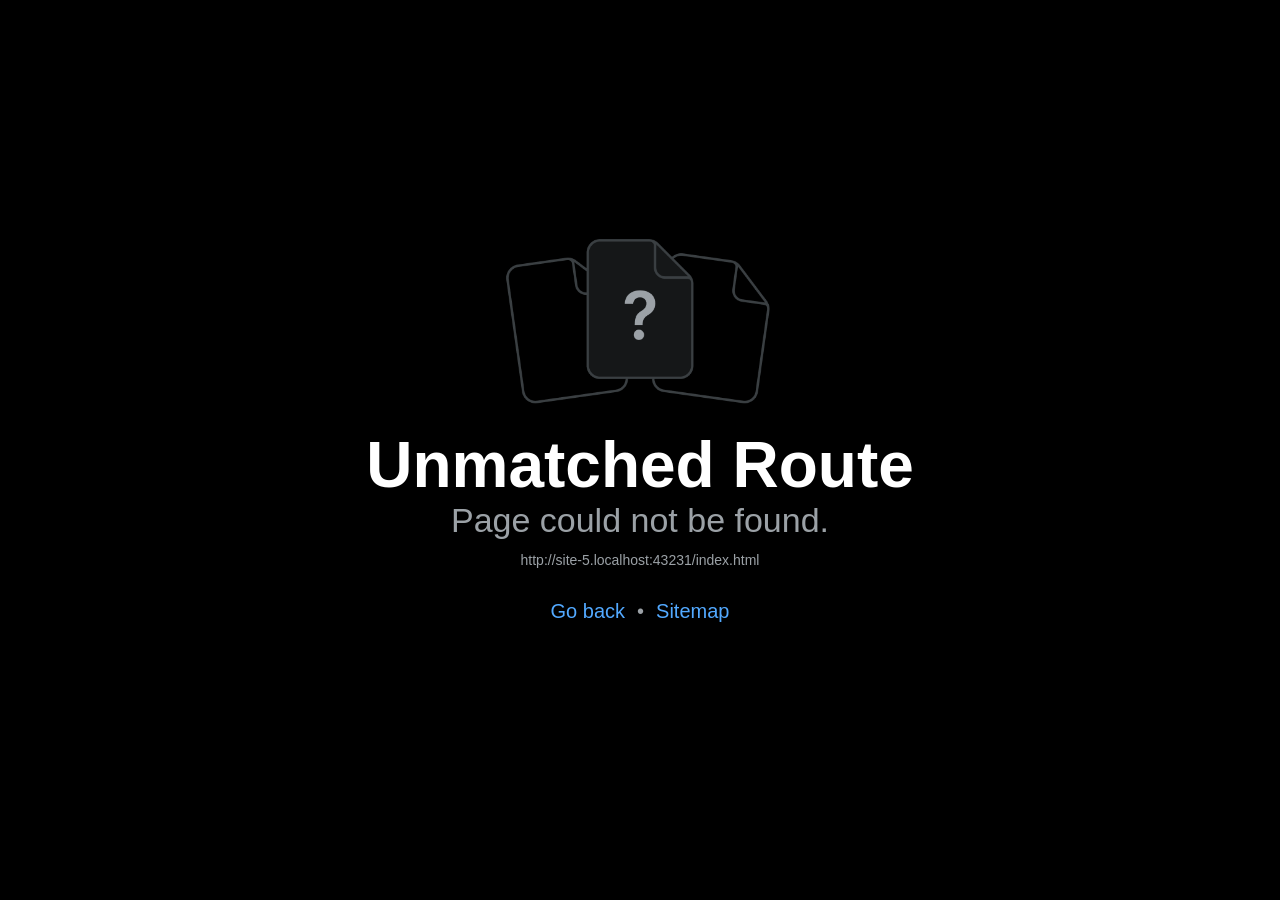
==== commit ecb2374b: "fix: enforce public edition at build time" ====
--- a/index.html
+++ b/index.html
@@ -502,5 +502,5 @@
 @keyframes r-q67da2{0%{transform:translateX(-100%);}100%{transform:translateX(400%);}}
 @keyframes r-t2lo5v{0%{opacity:1;}100%{opacity:0;}}</style><link rel="icon" href="/favicon.ico"/><script type="module">globalThis.__EXPO_ROUTER_HYDRATE__=true;</script><link rel="preload" href="/_expo/static/css/web-eda0368f8b8b32feeab4e33b8ac0573c.css" as="style">
 <link rel="stylesheet" href="/_expo/static/css/web-eda0368f8b8b32feeab4e33b8ac0573c.css"></head><body><div id="root"><div class="css-g5y9jx r-13awgt0"><!--$--><div class="css-g5y9jx" style="flex:1;--color-primary:#1E3A5F;--color-background:#F7F3E8;--color-surface:#FFFDF8;--color-foreground:#172A3A;--color-muted:#5C6873;--color-border:#DFD8C7;--color-success:#4E8B70;--color-warning:#C4893B;--color-error:#B64D45"><div class="css-g5y9jx r-13awgt0"><div class="css-g5y9jx" style="flex:1"><div style="position:absolute;left:0;right:0;top:0;bottom:0;pointer-events:none;visibility:hidden"></div><div class="css-g5y9jx r-13awgt0"><div class="css-g5y9jx r-13awgt0 r-1p0dtai r-1d2f490 r-u8s1d r-zchlnj r-ipm5af" style="background-color:rgba(242,242,242,1.00);display:flex"><div class="css-g5y9jx r-13awgt0"><div class="css-g5y9jx r-13awgt0"><!--$--><div style="position:absolute;left:0;right:0;top:0;bottom:0;pointer-events:none;visibility:hidden"></div><div class="css-g5y9jx r-13awgt0" style="flex-direction:column"><div class="css-g5y9jx r-13awgt0 r-1udh08x"><div class="css-g5y9jx r-1p0dtai r-1d2f490 r-u8s1d r-zchlnj r-ipm5af" style="z-index:0"><div class="css-g5y9jx r-13awgt0" style="background-color:rgba(242,242,242,1.00)"><div class="css-g5y9jx r-13awgt0"><!--$--><div class="css-g5y9jx flex-1 bg-background"><div class="css-g5y9jx flex-1" style="padding-top:0px;padding-right:0px;padding-bottom:0px;padding-left:0px"><div class="css-g5y9jx flex-1 px-5 pt-4"><div class="css-g5y9jx r-150rngu r-eqz5dr r-16y2uox r-1wbh5a2 r-11yh6sk r-1rnoaur r-agouwx r-2eszeu"><div class="css-g5y9jx r-1kihuf0 r-1wngk81 r-rabhyy r-13qz1uu"><div class="css-g5y9jx"><div class="css-g5y9jx"><div class="css-g5y9jx r-1habvwh r-18u37iz r-1wtj0ep r-1euja1d"><div class="css-g5y9jx"><div dir="auto" class="css-146c3p1 r-p5sgn9 r-1enofrn r-1vr29t4 r-10b5y5f r-11mo1y0">DİL HAFIZASI · GÜN 1</div><div dir="auto" class="css-146c3p1 r-1eigc0a r-1ra0lkn r-1vr29t4 r-icto9i r-zj17g9">Bugün birlikte<!-- -->
-<!-- -->hikâyeye yerleşiyoruz.</div></div><div aria-label="Bugünün dersi" class="css-g5y9jx r-ha6792 r-178xfxk r-cpet4d r-rs99b7 r-1bymd8e r-11f147o r-u4gi5m"><div dir="auto" class="css-146c3p1 r-120fgm8 r-n6v787 r-1vr29t4">Ders 01</div></div></div><div class="css-g5y9jx r-k1zugi r-1fuqb1j r-1yanqmo r-1ivnorr r-1idfib4"><img src="/assets/assets/images/lesson-01-dilek-morning.b05cd7c14155aa615337044a4cfe6379.jpg" alt="Dilek sabah ofise giderken" style="width:100%;height:142px;border-radius:17px;margin-bottom:18px;object-fit:cover;display:block"/><div class="css-g5y9jx r-1awozwy r-18u37iz r-1i71y14"><div class="css-g5y9jx r-1awozwy r-qxf5c7 r-1867qdf r-1iud8zs r-1777fci r-ttb5dx"><div dir="auto" class="css-146c3p1"></div></div><div class="css-g5y9jx r-13awgt0"><div dir="auto" class="css-146c3p1 r-1cthl4e r-1gkfh8e r-1vr29t4 r-1lybf8k r-wr9vkk">DERS 01 · BUGÜNÜN HİKÂYESİ</div><div dir="auto" class="css-146c3p1 r-bnrlny r-cv4lhi r-1vr29t4 r-eaezby">Dilek&#x27;s Busy Wednesday</div><div dir="auto" class="css-146c3p1 r-e3t665 r-1b43r93 r-1bymd8e">Dilek&#x27;in Yoğun Çarşambası</div></div></div><div dir="auto" class="css-146c3p1 r-vlwk3u r-a023e6 r-hbpseb r-evt10r r-1w8rmib">Kısa, gerçekçi ve yetişkin hayatına uygun bir hikâye. Aynı kalıpları duyarak, görerek ve söyleyerek öğren.</div><div class="css-g5y9jx r-18u37iz r-1i71y14 r-117bsoe"><div class="css-g5y9jx r-1awozwy r-18u37iz r-ojf8lh"><div dir="auto" class="css-146c3p1"></div><div dir="auto" class="css-146c3p1 r-e3t665 r-n6v787 r-1kfrs79">10–12 dakika</div></div><div class="css-g5y9jx r-1awozwy r-18u37iz r-ojf8lh"><div dir="auto" class="css-146c3p1"></div><div dir="auto" class="css-146c3p1 r-e3t665 r-n6v787 r-1kfrs79">A1 · Başlangıç</div></div></div><div aria-label="Ders 01 hikâyesini aç" tabindex="0" class="css-g5y9jx r-1loqt21 r-1otgn73" style="opacity:1;transform:scale(1)"><div dir="auto" class="css-146c3p1"></div><div dir="auto" class="css-146c3p1 r-120fgm8 r-ubezar r-1vr29t4">Ders 01&#x27;e başla</div></div></div><div class="css-g5y9jx r-obd0qt r-18u37iz r-1wtj0ep r-6gpygo"><div class="css-g5y9jx"><div dir="auto" class="css-146c3p1 r-1eigc0a r-cv4lhi r-1vr29t4">Ders serisi</div><div dir="auto" class="css-146c3p1 r-188jv37 r-n6v787 r-19qrga8">Günlük Hayat İngilizcesi<!-- --> · Günlük hayatın içinden</div></div><div dir="auto" class="css-146c3p1 r-p5sgn9 r-1b43r93 r-1vr29t4">01 / 12</div></div><div class="css-g5y9jx r-150rngu r-18u37iz r-16y2uox r-1wbh5a2 r-lltvgl r-buy8e9 r-agouwx r-1peese0 r-2psd3c r-2eszeu"><div class="css-g5y9jx r-18u37iz r-1s367qj r-u9wvl5"><div class="css-g5y9jx r-18u37iz"><div class="css-g5y9jx r-ha6792 r-1040jom r-6ncur5 r-rs99b7 r-1udh08x r-12kfsgm"><div aria-label="Ders 01: Dilek&#x27;s Busy Wednesday" tabindex="0" class="css-g5y9jx r-1loqt21 r-1otgn73" style="opacity:1;transform:scale(1)"><div class="css-g5y9jx r-z0g963 r-bnwqim"><img src="/assets/assets/images/lesson-01-dilek-morning.b05cd7c14155aa615337044a4cfe6379.jpg" alt="Dilek&#x27;s Busy Wednesday ders görseli" style="width:100%;height:100%;object-fit:cover;display:block"/><div class="css-g5y9jx r-1awozwy r-k1zugi r-1dzdj1l r-h0d30l r-1777fci r-1t68eob r-25kp3t r-1ezpcd1 r-u8s1d r-1ki14p2"><div dir="auto" class="css-146c3p1 r-bnrlny r-1enofrn r-1vr29t4">01</div></div></div><div class="css-g5y9jx r-kq9wsh"><div dir="auto" class="css-146c3p1 r-p5sgn9 r-10x49cs r-1vr29t4 r-j6khdo r-15zivkp">ŞİMDİ ÇALIŞ</div><div dir="auto" class="css-146c3p1 r-dnmrzs r-1udh08x r-1udbk01 r-3s2u2q r-1iln25a r-1eigc0a r-a023e6 r-1vr29t4">Dilek&#x27;s Busy Wednesday</div><div dir="auto" class="css-146c3p1 r-dnmrzs r-1udh08x r-1udbk01 r-3s2u2q r-1iln25a r-188jv37 r-1enofrn r-19qrga8">Dilek&#x27;in Yoğun Çarşambası</div><div class="css-g5y9jx r-1awozwy r-18u37iz r-580adz r-156q2ks"><div dir="auto" class="css-146c3p1 r-1qwz2zk r-1gkfh8e r-b88u0q r-crtuxi">30 dk</div><div dir="auto" class="css-146c3p1 r-cf2zzh r-1enofrn">·</div><div dir="auto" class="css-146c3p1 r-1udh08x r-1udbk01 r-3s2u2q r-1iln25a r-1qwz2zk r-1gkfh8e r-b88u0q r-crtuxi">must · can · could</div></div><div aria-label="Başlamadın, yüzde 0. İlk adımı at" class="css-g5y9jx r-1rh0n5n r-5kkj8d r-1s2bzr4 r-m611by"><div class="css-g5y9jx r-1awozwy r-18u37iz r-1wtj0ep r-f1odvy"><div class="css-g5y9jx r-1awozwy r-18u37iz r-580adz r-bcqeeo"><div dir="auto" class="css-146c3p1"></div><div dir="auto" class="css-146c3p1 r-woqqw1 r-1ozpbmi r-1vr29t4">Başlamadın</div></div><div dir="auto" class="css-146c3p1 r-1jvg71p r-1ozpbmi r-1vr29t4">0<!-- -->%</div></div><div role="progressbar" class="css-g5y9jx r-y9vy0d r-78vmp4 r-1ozsyd3 r-1udh08x"><div class="css-g5y9jx r-78vmp4 r-1pi2tsx r-h6r2zm r-ctw23k" style="width:0%"></div></div><div dir="auto" class="css-146c3p1 r-dnmrzs r-1udh08x r-1udbk01 r-3s2u2q r-1iln25a r-8977gv r-1ozpbmi r-1g94qm0">İlk adımı at</div></div></div></div></div></div><div class="css-g5y9jx r-18u37iz"><div class="css-g5y9jx r-ha6792 r-1040jom r-6ncur5 r-rs99b7 r-1udh08x r-12kfsgm"><div aria-label="Ders 02: Ordering a Coffee" tabindex="0" class="css-g5y9jx r-1loqt21 r-1otgn73" style="opacity:1;transform:scale(1)"><div class="css-g5y9jx r-z0g963 r-bnwqim"><img src="/assets/assets/images/lesson-02-coffee-shop.554db54d08fd943123887a1044b63e2a.jpg" alt="Ordering a Coffee ders görseli" style="width:100%;height:100%;object-fit:cover;display:block"/><div class="css-g5y9jx r-1awozwy r-k1zugi r-1dzdj1l r-h0d30l r-1777fci r-1t68eob r-25kp3t r-1ezpcd1 r-u8s1d r-1ki14p2"><div dir="auto" class="css-146c3p1 r-bnrlny r-1enofrn r-1vr29t4">02</div></div></div><div class="css-g5y9jx r-kq9wsh"><div dir="auto" class="css-146c3p1 r-p5sgn9 r-10x49cs r-1vr29t4 r-j6khdo r-15zivkp">ŞİMDİ ÇALIŞ</div><div dir="auto" class="css-146c3p1 r-dnmrzs r-1udh08x r-1udbk01 r-3s2u2q r-1iln25a r-1eigc0a r-a023e6 r-1vr29t4">Ordering a Coffee</div><div dir="auto" class="css-146c3p1 r-dnmrzs r-1udh08x r-1udbk01 r-3s2u2q r-1iln25a r-188jv37 r-1enofrn r-19qrga8">Kahve Siparişi</div><div class="css-g5y9jx r-1awozwy r-18u37iz r-580adz r-156q2ks"><div dir="auto" class="css-146c3p1 r-1qwz2zk r-1gkfh8e r-b88u0q r-crtuxi">30 dk</div><div dir="auto" class="css-146c3p1 r-cf2zzh r-1enofrn">·</div><div dir="auto" class="css-146c3p1 r-1udh08x r-1udbk01 r-3s2u2q r-1iln25a r-1qwz2zk r-1gkfh8e r-b88u0q r-crtuxi">would like · could I have</div></div><div aria-label="Başlamadın, yüzde 0. İlk adımı at" class="css-g5y9jx r-1rh0n5n r-5kkj8d r-1s2bzr4 r-m611by"><div class="css-g5y9jx r-1awozwy r-18u37iz r-1wtj0ep r-f1odvy"><div class="css-g5y9jx r-1awozwy r-18u37iz r-580adz r-bcqeeo"><div dir="auto" class="css-146c3p1"></div><div dir="auto" class="css-146c3p1 r-woqqw1 r-1ozpbmi r-1vr29t4">Başlamadın</div></div><div dir="auto" class="css-146c3p1 r-1jvg71p r-1ozpbmi r-1vr29t4">0<!-- -->%</div></div><div role="progressbar" class="css-g5y9jx r-y9vy0d r-78vmp4 r-1ozsyd3 r-1udh08x"><div class="css-g5y9jx r-78vmp4 r-1pi2tsx r-h6r2zm r-ctw23k" style="width:0%"></div></div><div dir="auto" class="css-146c3p1 r-dnmrzs r-1udh08x r-1udbk01 r-3s2u2q r-1iln25a r-8977gv r-1ozpbmi r-1g94qm0">İlk adımı at</div></div></div></div></div></div><div class="css-g5y9jx r-18u37iz"><div class="css-g5y9jx r-ha6792 r-1040jom r-6ncur5 r-rs99b7 r-1udh08x r-12kfsgm"><div aria-label="Ders 03: Planning the Weekend" tabindex="0" class="css-g5y9jx r-1loqt21 r-1otgn73" style="opacity:1;transform:scale(1)"><div class="css-g5y9jx r-z0g963 r-bnwqim"><img src="/assets/assets/images/lesson-03-weekend-plan.731b4d2ab659411d5d9d7d083954437f.jpg" alt="Planning the Weekend ders görseli" style="width:100%;height:100%;object-fit:cover;display:block"/><div class="css-g5y9jx r-1awozwy r-k1zugi r-1dzdj1l r-h0d30l r-1777fci r-1t68eob r-25kp3t r-1ezpcd1 r-u8s1d r-1ki14p2"><div dir="auto" class="css-146c3p1 r-bnrlny r-1enofrn r-1vr29t4">03</div></div></div><div class="css-g5y9jx r-kq9wsh"><div dir="auto" class="css-146c3p1 r-p5sgn9 r-10x49cs r-1vr29t4 r-j6khdo r-15zivkp">ŞİMDİ ÇALIŞ</div><div dir="auto" class="css-146c3p1 r-dnmrzs r-1udh08x r-1udbk01 r-3s2u2q r-1iln25a r-1eigc0a r-a023e6 r-1vr29t4">Planning the Weekend</div><div dir="auto" class="css-146c3p1 r-dnmrzs r-1udh08x r-1udbk01 r-3s2u2q r-1iln25a r-188jv37 r-1enofrn r-19qrga8">Hafta Sonu Planı</div><div class="css-g5y9jx r-1awozwy r-18u37iz r-580adz r-156q2ks"><div dir="auto" class="css-146c3p1 r-1qwz2zk r-1gkfh8e r-b88u0q r-crtuxi">30 dk</div><div dir="auto" class="css-146c3p1 r-cf2zzh r-1enofrn">·</div><div dir="auto" class="css-146c3p1 r-1udh08x r-1udbk01 r-3s2u2q r-1iln25a r-1qwz2zk r-1gkfh8e r-b88u0q r-crtuxi">going to · shall we</div></div><div aria-label="Başlamadın, yüzde 0. İlk adımı at" class="css-g5y9jx r-1rh0n5n r-5kkj8d r-1s2bzr4 r-m611by"><div class="css-g5y9jx r-1awozwy r-18u37iz r-1wtj0ep r-f1odvy"><div class="css-g5y9jx r-1awozwy r-18u37iz r-580adz r-bcqeeo"><div dir="auto" class="css-146c3p1"></div><div dir="auto" class="css-146c3p1 r-woqqw1 r-1ozpbmi r-1vr29t4">Başlamadın</div></div><div dir="auto" class="css-146c3p1 r-1jvg71p r-1ozpbmi r-1vr29t4">0<!-- -->%</div></div><div role="progressbar" class="css-g5y9jx r-y9vy0d r-78vmp4 r-1ozsyd3 r-1udh08x"><div class="css-g5y9jx r-78vmp4 r-1pi2tsx r-h6r2zm r-ctw23k" style="width:0%"></div></div><div dir="auto" class="css-146c3p1 r-dnmrzs r-1udh08x r-1udbk01 r-3s2u2q r-1iln25a r-8977gv r-1ozpbmi r-1g94qm0">İlk adımı at</div></div></div></div></div></div><div class="css-g5y9jx r-18u37iz"><div class="css-g5y9jx r-ha6792 r-1040jom r-6ncur5 r-rs99b7 r-1udh08x r-12kfsgm"><div aria-label="Ders 04: Grocery Shopping" tabindex="0" class="css-g5y9jx r-1loqt21 r-1otgn73" style="opacity:1;transform:scale(1)"><div class="css-g5y9jx r-z0g963 r-bnwqim"><img src="/assets/assets/images/lesson-04-grocery.6b87a74530400f6b083c4813bc4cea4c.jpg" alt="Grocery Shopping ders görseli" style="width:100%;height:100%;object-fit:cover;display:block"/><div class="css-g5y9jx r-1awozwy r-k1zugi r-1dzdj1l r-h0d30l r-1777fci r-1t68eob r-25kp3t r-1ezpcd1 r-u8s1d r-1ki14p2"><div dir="auto" class="css-146c3p1 r-bnrlny r-1enofrn r-1vr29t4">04</div></div></div><div class="css-g5y9jx r-kq9wsh"><div dir="auto" class="css-146c3p1 r-p5sgn9 r-10x49cs r-1vr29t4 r-j6khdo r-15zivkp">ŞİMDİ ÇALIŞ</div><div dir="auto" class="css-146c3p1 r-dnmrzs r-1udh08x r-1udbk01 r-3s2u2q r-1iln25a r-1eigc0a r-a023e6 r-1vr29t4">Grocery Shopping</div><div dir="auto" class="css-146c3p1 r-dnmrzs r-1udh08x r-1udbk01 r-3s2u2q r-1iln25a r-188jv37 r-1enofrn r-19qrga8">Market Alışverişi</div><div class="css-g5y9jx r-1awozwy r-18u37iz r-580adz r-156q2ks"><div dir="auto" class="css-146c3p1 r-1qwz2zk r-1gkfh8e r-b88u0q r-crtuxi">30 dk</div><div dir="auto" class="css-146c3p1 r-cf2zzh r-1enofrn">·</div><div dir="auto" class="css-146c3p1 r-1udh08x r-1udbk01 r-3s2u2q r-1iln25a r-1qwz2zk r-1gkfh8e r-b88u0q r-crtuxi">how much · a kilo of</div></div><div aria-label="Başlamadın, yüzde 0. İlk adımı at" class="css-g5y9jx r-1rh0n5n r-5kkj8d r-1s2bzr4 r-m611by"><div class="css-g5y9jx r-1awozwy r-18u37iz r-1wtj0ep r-f1odvy"><div class="css-g5y9jx r-1awozwy r-18u37iz r-580adz r-bcqeeo"><div dir="auto" class="css-146c3p1"></div><div dir="auto" class="css-146c3p1 r-woqqw1 r-1ozpbmi r-1vr29t4">Başlamadın</div></div><div dir="auto" class="css-146c3p1 r-1jvg71p r-1ozpbmi r-1vr29t4">0<!-- -->%</div></div><div role="progressbar" class="css-g5y9jx r-y9vy0d r-78vmp4 r-1ozsyd3 r-1udh08x"><div class="css-g5y9jx r-78vmp4 r-1pi2tsx r-h6r2zm r-ctw23k" style="width:0%"></div></div><div dir="auto" class="css-146c3p1 r-dnmrzs r-1udh08x r-1udbk01 r-3s2u2q r-1iln25a r-8977gv r-1ozpbmi r-1g94qm0">İlk adımı at</div></div></div></div></div></div><div class="css-g5y9jx r-18u37iz"><div class="css-g5y9jx r-ha6792 r-1040jom r-6ncur5 r-rs99b7 r-1udh08x r-12kfsgm"><div aria-label="Ders 05: Asking for Directions" tabindex="0" class="css-g5y9jx r-1loqt21 r-1otgn73" style="opacity:1;transform:scale(1)"><div class="css-g5y9jx r-z0g963 r-bnwqim"><img src="/assets/assets/images/lesson-05-directions.0c514e71154fd720d25717215feab38b.jpg" alt="Asking for Directions ders görseli" style="width:100%;height:100%;object-fit:cover;display:block"/><div class="css-g5y9jx r-1awozwy r-k1zugi r-1dzdj1l r-h0d30l r-1777fci r-1t68eob r-25kp3t r-1ezpcd1 r-u8s1d r-1ki14p2"><div dir="auto" class="css-146c3p1 r-bnrlny r-1enofrn r-1vr29t4">05</div></div></div><div class="css-g5y9jx r-kq9wsh"><div dir="auto" class="css-146c3p1 r-p5sgn9 r-10x49cs r-1vr29t4 r-j6khdo r-15zivkp">ŞİMDİ ÇALIŞ</div><div dir="auto" class="css-146c3p1 r-dnmrzs r-1udh08x r-1udbk01 r-3s2u2q r-1iln25a r-1eigc0a r-a023e6 r-1vr29t4">Asking for Directions</div><div dir="auto" class="css-146c3p1 r-dnmrzs r-1udh08x r-1udbk01 r-3s2u2q r-1iln25a r-188jv37 r-1enofrn r-19qrga8">Yol Tarifi Sorma</div><div class="css-g5y9jx r-1awozwy r-18u37iz r-580adz r-156q2ks"><div dir="auto" class="css-146c3p1 r-1qwz2zk r-1gkfh8e r-b88u0q r-crtuxi">30 dk</div><div dir="auto" class="css-146c3p1 r-cf2zzh r-1enofrn">·</div><div dir="auto" class="css-146c3p1 r-1udh08x r-1udbk01 r-3s2u2q r-1iln25a r-1qwz2zk r-1gkfh8e r-b88u0q r-crtuxi">where is · turn left</div></div><div aria-label="Başlamadın, yüzde 0. İlk adımı at" class="css-g5y9jx r-1rh0n5n r-5kkj8d r-1s2bzr4 r-m611by"><div class="css-g5y9jx r-1awozwy r-18u37iz r-1wtj0ep r-f1odvy"><div class="css-g5y9jx r-1awozwy r-18u37iz r-580adz r-bcqeeo"><div dir="auto" class="css-146c3p1"></div><div dir="auto" class="css-146c3p1 r-woqqw1 r-1ozpbmi r-1vr29t4">Başlamadın</div></div><div dir="auto" class="css-146c3p1 r-1jvg71p r-1ozpbmi r-1vr29t4">0<!-- -->%</div></div><div role="progressbar" class="css-g5y9jx r-y9vy0d r-78vmp4 r-1ozsyd3 r-1udh08x"><div class="css-g5y9jx r-78vmp4 r-1pi2tsx r-h6r2zm r-ctw23k" style="width:0%"></div></div><div dir="auto" class="css-146c3p1 r-dnmrzs r-1udh08x r-1udbk01 r-3s2u2q r-1iln25a r-8977gv r-1ozpbmi r-1g94qm0">İlk adımı at</div></div></div></div></div></div><div class="css-g5y9jx r-18u37iz"><div class="css-g5y9jx r-ha6792 r-1040jom r-6ncur5 r-rs99b7 r-1udh08x r-12kfsgm"><div aria-label="Ders 06: A Doctor&#x27;s Appointment" tabindex="0" class="css-g5y9jx r-1loqt21 r-1otgn73" style="opacity:1;transform:scale(1)"><div class="css-g5y9jx r-z0g963 r-bnwqim"><img src="/assets/assets/images/lesson-06-doctor.2839c94721981bce6d621394c3d19a1c.jpg" alt="A Doctor&#x27;s Appointment ders görseli" style="width:100%;height:100%;object-fit:cover;display:block"/><div class="css-g5y9jx r-1awozwy r-k1zugi r-1dzdj1l r-h0d30l r-1777fci r-1t68eob r-25kp3t r-1ezpcd1 r-u8s1d r-1ki14p2"><div dir="auto" class="css-146c3p1 r-bnrlny r-1enofrn r-1vr29t4">06</div></div></div><div class="css-g5y9jx r-kq9wsh"><div dir="auto" class="css-146c3p1 r-p5sgn9 r-10x49cs r-1vr29t4 r-j6khdo r-15zivkp">ŞİMDİ ÇALIŞ</div><div dir="auto" class="css-146c3p1 r-dnmrzs r-1udh08x r-1udbk01 r-3s2u2q r-1iln25a r-1eigc0a r-a023e6 r-1vr29t4">A Doctor&#x27;s Appointment</div><div dir="auto" class="css-146c3p1 r-dnmrzs r-1udh08x r-1udbk01 r-3s2u2q r-1iln25a r-188jv37 r-1enofrn r-19qrga8">Doktor Randevusu</div><div class="css-g5y9jx r-1awozwy r-18u37iz r-580adz r-156q2ks"><div dir="auto" class="css-146c3p1 r-1qwz2zk r-1gkfh8e r-b88u0q r-crtuxi">30 dk</div><div dir="auto" class="css-146c3p1 r-cf2zzh r-1enofrn">·</div><div dir="auto" class="css-146c3p1 r-1udh08x r-1udbk01 r-3s2u2q r-1iln25a r-1qwz2zk r-1gkfh8e r-b88u0q r-crtuxi">appointment · feel</div></div><div aria-label="Başlamadın, yüzde 0. İlk adımı at" class="css-g5y9jx r-1rh0n5n r-5kkj8d r-1s2bzr4 r-m611by"><div class="css-g5y9jx r-1awozwy r-18u37iz r-1wtj0ep r-f1odvy"><div class="css-g5y9jx r-1awozwy r-18u37iz r-580adz r-bcqeeo"><div dir="auto" class="css-146c3p1"></div><div dir="auto" class="css-146c3p1 r-woqqw1 r-1ozpbmi r-1vr29t4">Başlamadın</div></div><div dir="auto" class="css-146c3p1 r-1jvg71p r-1ozpbmi r-1vr29t4">0<!-- -->%</div></div><div role="progressbar" class="css-g5y9jx r-y9vy0d r-78vmp4 r-1ozsyd3 r-1udh08x"><div class="css-g5y9jx r-78vmp4 r-1pi2tsx r-h6r2zm r-ctw23k" style="width:0%"></div></div><div dir="auto" class="css-146c3p1 r-dnmrzs r-1udh08x r-1udbk01 r-3s2u2q r-1iln25a r-8977gv r-1ozpbmi r-1g94qm0">İlk adımı at</div></div></div></div></div></div><div class="css-g5y9jx r-18u37iz"><div class="css-g5y9jx r-ha6792 r-1040jom r-6ncur5 r-rs99b7 r-1udh08x r-12kfsgm"><div aria-label="Ders 07: Ordering at a Restaurant" tabindex="0" class="css-g5y9jx r-1loqt21 r-1otgn73" style="opacity:1;transform:scale(1)"><div class="css-g5y9jx r-z0g963 r-bnwqim"><img src="/assets/assets/images/lesson-07-restaurant.2af15961d4d7d42fd241e1a4030fc525.jpg" alt="Ordering at a Restaurant ders görseli" style="width:100%;height:100%;object-fit:cover;display:block"/><div class="css-g5y9jx r-1awozwy r-k1zugi r-1dzdj1l r-h0d30l r-1777fci r-1t68eob r-25kp3t r-1ezpcd1 r-u8s1d r-1ki14p2"><div dir="auto" class="css-146c3p1 r-bnrlny r-1enofrn r-1vr29t4">07</div></div></div><div class="css-g5y9jx r-kq9wsh"><div dir="auto" class="css-146c3p1 r-p5sgn9 r-10x49cs r-1vr29t4 r-j6khdo r-15zivkp">ŞİMDİ ÇALIŞ</div><div dir="auto" class="css-146c3p1 r-dnmrzs r-1udh08x r-1udbk01 r-3s2u2q r-1iln25a r-1eigc0a r-a023e6 r-1vr29t4">Ordering at a Restaurant</div><div dir="auto" class="css-146c3p1 r-dnmrzs r-1udh08x r-1udbk01 r-3s2u2q r-1iln25a r-188jv37 r-1enofrn r-19qrga8">Restoranda Sipariş</div><div class="css-g5y9jx r-1awozwy r-18u37iz r-580adz r-156q2ks"><div dir="auto" class="css-146c3p1 r-1qwz2zk r-1gkfh8e r-b88u0q r-crtuxi">30 dk</div><div dir="auto" class="css-146c3p1 r-cf2zzh r-1enofrn">·</div><div dir="auto" class="css-146c3p1 r-1udh08x r-1udbk01 r-3s2u2q r-1iln25a r-1qwz2zk r-1gkfh8e r-b88u0q r-crtuxi">I’d like · for my main course</div></div><div aria-label="Başlamadın, yüzde 0. İlk adımı at" class="css-g5y9jx r-1rh0n5n r-5kkj8d r-1s2bzr4 r-m611by"><div class="css-g5y9jx r-1awozwy r-18u37iz r-1wtj0ep r-f1odvy"><div class="css-g5y9jx r-1awozwy r-18u37iz r-580adz r-bcqeeo"><div dir="auto" class="css-146c3p1"></div><div dir="auto" class="css-146c3p1 r-woqqw1 r-1ozpbmi r-1vr29t4">Başlamadın</div></div><div dir="auto" class="css-146c3p1 r-1jvg71p r-1ozpbmi r-1vr29t4">0<!-- -->%</div></div><div role="progressbar" class="css-g5y9jx r-y9vy0d r-78vmp4 r-1ozsyd3 r-1udh08x"><div class="css-g5y9jx r-78vmp4 r-1pi2tsx r-h6r2zm r-ctw23k" style="width:0%"></div></div><div dir="auto" class="css-146c3p1 r-dnmrzs r-1udh08x r-1udbk01 r-3s2u2q r-1iln25a r-8977gv r-1ozpbmi r-1g94qm0">İlk adımı at</div></div></div></div></div></div><div class="css-g5y9jx r-18u37iz"><div class="css-g5y9jx r-ha6792 r-1040jom r-6ncur5 r-rs99b7 r-1udh08x r-12kfsgm"><div aria-label="Ders 08: Booking a Hotel" tabindex="0" class="css-g5y9jx r-1loqt21 r-1otgn73" style="opacity:1;transform:scale(1)"><div class="css-g5y9jx r-z0g963 r-bnwqim"><img src="/assets/assets/images/lesson-08-hotel.17832d103e304c1587d3e724d336a7a9.jpg" alt="Booking a Hotel ders görseli" style="width:100%;height:100%;object-fit:cover;display:block"/><div class="css-g5y9jx r-1awozwy r-k1zugi r-1dzdj1l r-h0d30l r-1777fci r-1t68eob r-25kp3t r-1ezpcd1 r-u8s1d r-1ki14p2"><div dir="auto" class="css-146c3p1 r-bnrlny r-1enofrn r-1vr29t4">08</div></div></div><div class="css-g5y9jx r-kq9wsh"><div dir="auto" class="css-146c3p1 r-p5sgn9 r-10x49cs r-1vr29t4 r-j6khdo r-15zivkp">ŞİMDİ ÇALIŞ</div><div dir="auto" class="css-146c3p1 r-dnmrzs r-1udh08x r-1udbk01 r-3s2u2q r-1iln25a r-1eigc0a r-a023e6 r-1vr29t4">Booking a Hotel</div><div dir="auto" class="css-146c3p1 r-dnmrzs r-1udh08x r-1udbk01 r-3s2u2q r-1iln25a r-188jv37 r-1enofrn r-19qrga8">Otel Rezervasyonu</div><div class="css-g5y9jx r-1awozwy r-18u37iz r-580adz r-156q2ks"><div dir="auto" class="css-146c3p1 r-1qwz2zk r-1gkfh8e r-b88u0q r-crtuxi">30 dk</div><div dir="auto" class="css-146c3p1 r-cf2zzh r-1enofrn">·</div><div dir="auto" class="css-146c3p1 r-1udh08x r-1udbk01 r-3s2u2q r-1iln25a r-1qwz2zk r-1gkfh8e r-b88u0q r-crtuxi">I’d like to book · check in</div></div><div aria-label="Başlamadın, yüzde 0. İlk adımı at" class="css-g5y9jx r-1rh0n5n r-5kkj8d r-1s2bzr4 r-m611by"><div class="css-g5y9jx r-1awozwy r-18u37iz r-1wtj0ep r-f1odvy"><div class="css-g5y9jx r-1awozwy r-18u37iz r-580adz r-bcqeeo"><div dir="auto" class="css-146c3p1"></div><div dir="auto" class="css-146c3p1 r-woqqw1 r-1ozpbmi r-1vr29t4">Başlamadın</div></div><div dir="auto" class="css-146c3p1 r-1jvg71p r-1ozpbmi r-1vr29t4">0<!-- -->%</div></div><div role="progressbar" class="css-g5y9jx r-y9vy0d r-78vmp4 r-1ozsyd3 r-1udh08x"><div class="css-g5y9jx r-78vmp4 r-1pi2tsx r-h6r2zm r-ctw23k" style="width:0%"></div></div><div dir="auto" class="css-146c3p1 r-dnmrzs r-1udh08x r-1udbk01 r-3s2u2q r-1iln25a r-8977gv r-1ozpbmi r-1g94qm0">İlk adımı at</div></div></div></div></div></div><div class="css-g5y9jx r-18u37iz"><div class="css-g5y9jx r-ha6792 r-1040jom r-6ncur5 r-rs99b7 r-1udh08x r-12kfsgm"><div aria-label="Ders 09: A Job Interview" tabindex="0" class="css-g5y9jx r-1loqt21 r-1otgn73" style="opacity:1;transform:scale(1)"><div class="css-g5y9jx r-z0g963 r-bnwqim"><img src="/assets/assets/images/lesson-09-interview.af9070ac4f743cb7068133c457112532.jpg" alt="A Job Interview ders görseli" style="width:100%;height:100%;object-fit:cover;display:block"/><div class="css-g5y9jx r-1awozwy r-k1zugi r-1dzdj1l r-h0d30l r-1777fci r-1t68eob r-25kp3t r-1ezpcd1 r-u8s1d r-1ki14p2"><div dir="auto" class="css-146c3p1 r-bnrlny r-1enofrn r-1vr29t4">09</div></div></div><div class="css-g5y9jx r-kq9wsh"><div dir="auto" class="css-146c3p1 r-p5sgn9 r-10x49cs r-1vr29t4 r-j6khdo r-15zivkp">ŞİMDİ ÇALIŞ</div><div dir="auto" class="css-146c3p1 r-dnmrzs r-1udh08x r-1udbk01 r-3s2u2q r-1iln25a r-1eigc0a r-a023e6 r-1vr29t4">A Job Interview</div><div dir="auto" class="css-146c3p1 r-dnmrzs r-1udh08x r-1udbk01 r-3s2u2q r-1iln25a r-188jv37 r-1enofrn r-19qrga8">İş Görüşmesi</div><div class="css-g5y9jx r-1awozwy r-18u37iz r-580adz r-156q2ks"><div dir="auto" class="css-146c3p1 r-1qwz2zk r-1gkfh8e r-b88u0q r-crtuxi">30 dk</div><div dir="auto" class="css-146c3p1 r-cf2zzh r-1enofrn">·</div><div dir="auto" class="css-146c3p1 r-1udh08x r-1udbk01 r-3s2u2q r-1iln25a r-1qwz2zk r-1gkfh8e r-b88u0q r-crtuxi">experience · strengths</div></div><div aria-label="Başlamadın, yüzde 0. İlk adımı at" class="css-g5y9jx r-1rh0n5n r-5kkj8d r-1s2bzr4 r-m611by"><div class="css-g5y9jx r-1awozwy r-18u37iz r-1wtj0ep r-f1odvy"><div class="css-g5y9jx r-1awozwy r-18u37iz r-580adz r-bcqeeo"><div dir="auto" class="css-146c3p1"></div><div dir="auto" class="css-146c3p1 r-woqqw1 r-1ozpbmi r-1vr29t4">Başlamadın</div></div><div dir="auto" class="css-146c3p1 r-1jvg71p r-1ozpbmi r-1vr29t4">0<!-- -->%</div></div><div role="progressbar" class="css-g5y9jx r-y9vy0d r-78vmp4 r-1ozsyd3 r-1udh08x"><div class="css-g5y9jx r-78vmp4 r-1pi2tsx r-h6r2zm r-ctw23k" style="width:0%"></div></div><div dir="auto" class="css-146c3p1 r-dnmrzs r-1udh08x r-1udbk01 r-3s2u2q r-1iln25a r-8977gv r-1ozpbmi r-1g94qm0">İlk adımı at</div></div></div></div></div></div><div class="css-g5y9jx r-18u37iz"><div class="css-g5y9jx r-ha6792 r-1040jom r-6ncur5 r-rs99b7 r-1udh08x r-12kfsgm"><div aria-label="Ders 10: Airport Check-in" tabindex="0" class="css-g5y9jx r-1loqt21 r-1otgn73" style="opacity:1;transform:scale(1)"><div class="css-g5y9jx r-z0g963 r-bnwqim"><img src="/assets/assets/images/lesson-10-airport.84a14df3d25e272f2972a3d37e5bb9f4.jpg" alt="Airport Check-in ders görseli" style="width:100%;height:100%;object-fit:cover;display:block"/><div class="css-g5y9jx r-1awozwy r-k1zugi r-1dzdj1l r-h0d30l r-1777fci r-1t68eob r-25kp3t r-1ezpcd1 r-u8s1d r-1ki14p2"><div dir="auto" class="css-146c3p1 r-bnrlny r-1enofrn r-1vr29t4">10</div></div></div><div class="css-g5y9jx r-kq9wsh"><div dir="auto" class="css-146c3p1 r-p5sgn9 r-10x49cs r-1vr29t4 r-j6khdo r-15zivkp">ŞİMDİ ÇALIŞ</div><div dir="auto" class="css-146c3p1 r-dnmrzs r-1udh08x r-1udbk01 r-3s2u2q r-1iln25a r-1eigc0a r-a023e6 r-1vr29t4">Airport Check-in</div><div dir="auto" class="css-146c3p1 r-dnmrzs r-1udh08x r-1udbk01 r-3s2u2q r-1iln25a r-188jv37 r-1enofrn r-19qrga8">Havaalanında Check-in</div><div class="css-g5y9jx r-1awozwy r-18u37iz r-580adz r-156q2ks"><div dir="auto" class="css-146c3p1 r-1qwz2zk r-1gkfh8e r-b88u0q r-crtuxi">30 dk</div><div dir="auto" class="css-146c3p1 r-cf2zzh r-1enofrn">·</div><div dir="auto" class="css-146c3p1 r-1udh08x r-1udbk01 r-3s2u2q r-1iln25a r-1qwz2zk r-1gkfh8e r-b88u0q r-crtuxi">passport · boarding pass</div></div><div aria-label="Başlamadın, yüzde 0. İlk adımı at" class="css-g5y9jx r-1rh0n5n r-5kkj8d r-1s2bzr4 r-m611by"><div class="css-g5y9jx r-1awozwy r-18u37iz r-1wtj0ep r-f1odvy"><div class="css-g5y9jx r-1awozwy r-18u37iz r-580adz r-bcqeeo"><div dir="auto" class="css-146c3p1"></div><div dir="auto" class="css-146c3p1 r-woqqw1 r-1ozpbmi r-1vr29t4">Başlamadın</div></div><div dir="auto" class="css-146c3p1 r-1jvg71p r-1ozpbmi r-1vr29t4">0<!-- -->%</div></div><div role="progressbar" class="css-g5y9jx r-y9vy0d r-78vmp4 r-1ozsyd3 r-1udh08x"><div class="css-g5y9jx r-78vmp4 r-1pi2tsx r-h6r2zm r-ctw23k" style="width:0%"></div></div><div dir="auto" class="css-146c3p1 r-dnmrzs r-1udh08x r-1udbk01 r-3s2u2q r-1iln25a r-8977gv r-1ozpbmi r-1g94qm0">İlk adımı at</div></div></div></div></div></div><div class="css-g5y9jx" style="width:0px"></div></div></div><div class="css-g5y9jx r-obd0qt r-18u37iz r-1wtj0ep r-dr54s0"><div class="css-g5y9jx"><div dir="auto" class="css-146c3p1 r-1eigc0a r-cv4lhi r-1vr29t4">Ders 01&#x27;in akışı</div><div dir="auto" class="css-146c3p1 r-188jv37 r-n6v787 r-19qrga8">30 dakika · Küçük adımlar, kalıcı izler</div></div><div dir="auto" class="css-146c3p1 r-1qwz2zk r-a023e6 r-1vr29t4">30 dk</div></div></div></div><div class="css-g5y9jx"><div class="css-g5y9jx r-1awozwy r-ha6792 r-28v0o6 r-5t7aoe r-rs99b7 r-18u37iz r-15d164r r-1slz7xr"><div class="css-g5y9jx r-1awozwy r-1ylenci r-1iud8zs r-1777fci r-1hbzrj0 r-ttb5dx" style="background-color:rgba(230,200,138,1.00)"><div dir="auto" class="css-146c3p1 r-1eigc0a r-n6v787 r-1vr29t4">5 dk</div></div><div class="css-g5y9jx r-13awgt0"><div dir="auto" class="css-146c3p1 r-1eigc0a r-ubezar r-1vr29t4 r-wr9vkk">Dinle ve alış</div><div dir="auto" class="css-146c3p1 r-188jv37 r-n6v787 r-14yzgew r-1hvjb8t">Hikâyeyi yavaşça dinle. Ezberlemeye çalışma.</div></div><div class="css-g5y9jx r-obd0qt r-1iww7jx"><div dir="auto" class="css-146c3p1 r-17rv8b6 r-1enofrn r-1vr29t4">01</div></div></div></div><div class="css-g5y9jx"><div class="css-g5y9jx r-1awozwy r-ha6792 r-28v0o6 r-5t7aoe r-rs99b7 r-18u37iz r-15d164r r-1slz7xr"><div class="css-g5y9jx r-1awozwy r-1ylenci r-1iud8zs r-1777fci r-1hbzrj0 r-ttb5dx" style="background-color:rgba(169,210,193,1.00)"><div dir="auto" class="css-146c3p1 r-1eigc0a r-n6v787 r-1vr29t4">5 dk</div></div><div class="css-g5y9jx r-13awgt0"><div dir="auto" class="css-146c3p1 r-1eigc0a r-ubezar r-1vr29t4 r-wr9vkk">3 kelime seç</div><div dir="auto" class="css-146c3p1 r-188jv37 r-n6v787 r-14yzgew r-1hvjb8t">Bugün can, must ve could kalıplarını fark et.</div></div><div class="css-g5y9jx r-obd0qt r-1iww7jx"><div dir="auto" class="css-146c3p1 r-17rv8b6 r-1enofrn r-1vr29t4">02</div></div></div></div><div class="css-g5y9jx"><div class="css-g5y9jx r-1awozwy r-ha6792 r-28v0o6 r-5t7aoe r-rs99b7 r-18u37iz r-15d164r r-1slz7xr"><div class="css-g5y9jx r-1awozwy r-1ylenci r-1iud8zs r-1777fci r-1hbzrj0 r-ttb5dx" style="background-color:rgba(232,174,154,1.00)"><div dir="auto" class="css-146c3p1 r-1eigc0a r-n6v787 r-1vr29t4">10 dk</div></div><div class="css-g5y9jx r-13awgt0"><div dir="auto" class="css-146c3p1 r-1eigc0a r-ubezar r-1vr29t4 r-wr9vkk">Sesli tekrar et</div><div dir="auto" class="css-146c3p1 r-188jv37 r-n6v787 r-14yzgew r-1hvjb8t">Cümleleri önce kısa parçalar, sonra bütün hâlinde söyle.</div></div><div class="css-g5y9jx r-obd0qt r-1iww7jx"><div dir="auto" class="css-146c3p1 r-17rv8b6 r-1enofrn r-1vr29t4">03</div></div></div></div><div class="css-g5y9jx"><div class="css-g5y9jx r-1awozwy r-ha6792 r-28v0o6 r-5t7aoe r-rs99b7 r-18u37iz r-15d164r r-1slz7xr"><div class="css-g5y9jx r-1awozwy r-1ylenci r-1iud8zs r-1777fci r-1hbzrj0 r-ttb5dx" style="background-color:rgba(183,200,219,1.00)"><div dir="auto" class="css-146c3p1 r-1eigc0a r-n6v787 r-1vr29t4">5 dk</div></div><div class="css-g5y9jx r-13awgt0"><div dir="auto" class="css-146c3p1 r-1eigc0a r-ubezar r-1vr29t4 r-wr9vkk">Kalıbı yakala</div><div dir="auto" class="css-146c3p1 r-188jv37 r-n6v787 r-14yzgew r-1hvjb8t">Could you help me, please? cümlesini üç kez söyle.</div></div><div class="css-g5y9jx r-obd0qt r-1iww7jx"><div dir="auto" class="css-146c3p1 r-17rv8b6 r-1enofrn r-1vr29t4">04</div></div></div></div><div class="css-g5y9jx"><div class="css-g5y9jx r-1awozwy r-ha6792 r-28v0o6 r-5t7aoe r-rs99b7 r-18u37iz r-15d164r r-1slz7xr"><div class="css-g5y9jx r-1awozwy r-1ylenci r-1iud8zs r-1777fci r-1hbzrj0 r-ttb5dx" style="background-color:rgba(169,210,193,1.00)"><div dir="auto" class="css-146c3p1 r-1eigc0a r-n6v787 r-1vr29t4">5 dk</div></div><div class="css-g5y9jx r-13awgt0"><div dir="auto" class="css-146c3p1 r-1eigc0a r-ubezar r-1vr29t4 r-wr9vkk">Geri çağır</div><div dir="auto" class="css-146c3p1 r-188jv37 r-n6v787 r-14yzgew r-1hvjb8t">Hikâyeyi kapatıp bir cümleyi Türkçeden hatırlamaya çalış.</div></div><div class="css-g5y9jx r-obd0qt r-1iww7jx"><div dir="auto" class="css-146c3p1 r-17rv8b6 r-1enofrn r-1vr29t4">05</div></div></div></div><div class="css-g5y9jx"><div class="css-g5y9jx r-1awozwy r-1xls1k r-6ncur5 r-18u37iz r-1s2bzr4 r-nsbfu8"><div class="css-g5y9jx r-1awozwy r-x2hv0h r-t23y2h r-ur6pnr r-1777fci r-1a11zyx r-1mhb1uw"><div dir="auto" class="css-146c3p1"></div></div><div class="css-g5y9jx r-13awgt0"><div dir="auto" class="css-146c3p1 r-ltgbil r-a023e6 r-1vr29t4 r-wr9vkk">Ders değil, tanışıklık</div><div dir="auto" class="css-146c3p1 r-1fzfs24 r-1grwqd5 r-5fcqz0">Aynı hikâyeye birkaç gün dönmek, cümlelerin kulağına yerleşmesini sağlar.</div></div><div aria-label="Ders 01 hafıza aşamalarını aç" tabindex="0" class="css-g5y9jx r-1loqt21 r-1otgn73" style="opacity:1;transform:scale(1)"><div dir="auto" class="css-146c3p1"></div></div></div></div></div></div></div></div></div><!--/$--></div></div></div></div><div class="css-g5y9jx r-1p0dtai r-zchlnj r-1d2f490" style="pointer-events:auto;border-right-color:rgba(216,216,216,1.00);border-bottom-color:rgba(216,216,216,1.00);border-left-color:rgba(216,216,216,1.00);padding-right:0px;padding-left:0px;padding-top:8px;padding-bottom:12px;height:70px;background-color:rgba(247,243,232,1.00);border-top-color:rgba(223,216,199,1.00);border-top-width:1px;transform:translateY(0px)"><div class="css-g5y9jx r-1p0dtai r-1d2f490 r-u8s1d r-zchlnj r-ipm5af r-633pao"></div><div role="tablist" class="css-g5y9jx r-13awgt0 r-18u37iz"><div class="css-g5y9jx r-13awgt0" style="border-top-left-radius:0px;border-top-right-radius:0px;border-bottom-right-radius:0px;border-bottom-left-radius:0px;overflow-x:visible;overflow-y:visible"><a href="/" role="tab" aria-selected="true" tabindex="0" class="css-g5y9jx r-1otgn73 r-1awozwy r-1onu96p r-eqz5dr r-1h0z5md r-1uu6nss" style="cursor:pointer;flex:1;background-color:rgba(0,0,0,0.00);border-top-left-radius:0px;border-top-right-radius:0px;border-bottom-right-radius:0px;border-bottom-left-radius:0px;opacity:1"><div class="css-g5y9jx r-h0d30l r-726pan"><div class="css-g5y9jx r-1awozwy r-1kihuf0 r-1pi2tsx r-1777fci r-u8s1d r-13qz1uu" style="opacity:1;min-width:25px"><div dir="auto" class="css-146c3p1"></div></div><div class="css-g5y9jx r-1awozwy r-1kihuf0 r-1pi2tsx r-1777fci r-u8s1d r-13qz1uu" style="opacity:0"><div dir="auto" class="css-146c3p1"></div></div></div><div dir="auto" class="css-146c3p1 r-dnmrzs r-1udh08x r-1udbk01 r-3s2u2q r-1iln25a r-1niwhzg r-q4m81j" style="color:rgba(30,58,95,1.00);font-family:system-ui, &quot;Segoe UI&quot;, Roboto, Helvetica, Arial, sans-serif, &quot;Apple Color Emoji&quot;, &quot;Segoe UI Emoji&quot;, &quot;Segoe UI Symbol&quot;;font-size:12px;font-weight:600">Bugün</div></a></div><div class="css-g5y9jx r-13awgt0" style="border-top-left-radius:0px;border-top-right-radius:0px;border-bottom-right-radius:0px;border-bottom-left-radius:0px;overflow-x:visible;overflow-y:visible"><a href="/stories" role="tab" aria-selected="false" tabindex="0" class="css-g5y9jx r-1otgn73 r-1awozwy r-1onu96p r-eqz5dr r-1h0z5md r-1uu6nss" style="cursor:pointer;flex:1;background-color:rgba(0,0,0,0.00);border-top-left-radius:0px;border-top-right-radius:0px;border-bottom-right-radius:0px;border-bottom-left-radius:0px;opacity:1"><div class="css-g5y9jx r-h0d30l r-726pan"><div class="css-g5y9jx r-1awozwy r-1kihuf0 r-1pi2tsx r-1777fci r-u8s1d r-13qz1uu" style="opacity:0;min-width:25px"><div dir="auto" class="css-146c3p1"></div></div><div class="css-g5y9jx r-1awozwy r-1kihuf0 r-1pi2tsx r-1777fci r-u8s1d r-13qz1uu" style="opacity:1"><div dir="auto" class="css-146c3p1"></div></div></div><div dir="auto" class="css-146c3p1 r-dnmrzs r-1udh08x r-1udbk01 r-3s2u2q r-1iln25a r-1niwhzg r-q4m81j" style="color:rgba(92,104,115,1.00);font-family:system-ui, &quot;Segoe UI&quot;, Roboto, Helvetica, Arial, sans-serif, &quot;Apple Color Emoji&quot;, &quot;Segoe UI Emoji&quot;, &quot;Segoe UI Symbol&quot;;font-size:12px;font-weight:600">Hikâyeler</div></a></div><div class="css-g5y9jx r-13awgt0" style="border-top-left-radius:0px;border-top-right-radius:0px;border-bottom-right-radius:0px;border-bottom-left-radius:0px;overflow-x:visible;overflow-y:visible"><a href="/memory" role="tab" aria-selected="false" tabindex="0" class="css-g5y9jx r-1otgn73 r-1awozwy r-1onu96p r-eqz5dr r-1h0z5md r-1uu6nss" style="cursor:pointer;flex:1;background-color:rgba(0,0,0,0.00);border-top-left-radius:0px;border-top-right-radius:0px;border-bottom-right-radius:0px;border-bottom-left-radius:0px;opacity:1"><div class="css-g5y9jx r-h0d30l r-726pan"><div class="css-g5y9jx r-1awozwy r-1kihuf0 r-1pi2tsx r-1777fci r-u8s1d r-13qz1uu" style="opacity:0;min-width:25px"><div dir="auto" class="css-146c3p1"></div></div><div class="css-g5y9jx r-1awozwy r-1kihuf0 r-1pi2tsx r-1777fci r-u8s1d r-13qz1uu" style="opacity:1"><div dir="auto" class="css-146c3p1"></div></div></div><div dir="auto" class="css-146c3p1 r-dnmrzs r-1udh08x r-1udbk01 r-3s2u2q r-1iln25a r-1niwhzg r-q4m81j" style="color:rgba(92,104,115,1.00);font-family:system-ui, &quot;Segoe UI&quot;, Roboto, Helvetica, Arial, sans-serif, &quot;Apple Color Emoji&quot;, &quot;Segoe UI Emoji&quot;, &quot;Segoe UI Symbol&quot;;font-size:12px;font-weight:600">Hafıza</div></a></div><div class="css-g5y9jx r-13awgt0" style="border-top-left-radius:0px;border-top-right-radius:0px;border-bottom-right-radius:0px;border-bottom-left-radius:0px;overflow-x:visible;overflow-y:visible"><a href="/profile" role="tab" aria-selected="false" tabindex="0" class="css-g5y9jx r-1otgn73 r-1awozwy r-1onu96p r-eqz5dr r-1h0z5md r-1uu6nss" style="cursor:pointer;flex:1;background-color:rgba(0,0,0,0.00);border-top-left-radius:0px;border-top-right-radius:0px;border-bottom-right-radius:0px;border-bottom-left-radius:0px;opacity:1"><div class="css-g5y9jx r-h0d30l r-726pan"><div class="css-g5y9jx r-1awozwy r-1kihuf0 r-1pi2tsx r-1777fci r-u8s1d r-13qz1uu" style="opacity:0;min-width:25px"><div dir="auto" class="css-146c3p1"></div></div><div class="css-g5y9jx r-1awozwy r-1kihuf0 r-1pi2tsx r-1777fci r-u8s1d r-13qz1uu" style="opacity:1"><div dir="auto" class="css-146c3p1"></div></div></div><div dir="auto" class="css-146c3p1 r-dnmrzs r-1udh08x r-1udbk01 r-3s2u2q r-1iln25a r-1niwhzg r-q4m81j" style="color:rgba(92,104,115,1.00);font-family:system-ui, &quot;Segoe UI&quot;, Roboto, Helvetica, Arial, sans-serif, &quot;Apple Color Emoji&quot;, &quot;Segoe UI Emoji&quot;, &quot;Segoe UI Symbol&quot;;font-size:12px;font-weight:600">Profil</div></a></div><div class="css-g5y9jx r-13awgt0" style="border-top-left-radius:0px;border-top-right-radius:0px;border-bottom-right-radius:0px;border-bottom-left-radius:0px;overflow-x:visible;overflow-y:visible"><a href="/resources" role="tab" aria-selected="false" tabindex="0" class="css-g5y9jx r-1otgn73 r-1awozwy r-1onu96p r-eqz5dr r-1h0z5md r-1uu6nss" style="cursor:pointer;flex:1;background-color:rgba(0,0,0,0.00);border-top-left-radius:0px;border-top-right-radius:0px;border-bottom-right-radius:0px;border-bottom-left-radius:0px;opacity:1"><div class="css-g5y9jx r-h0d30l r-726pan"><div class="css-g5y9jx r-1awozwy r-1kihuf0 r-1pi2tsx r-1777fci r-u8s1d r-13qz1uu" style="opacity:0;min-width:25px"><div dir="auto" class="css-146c3p1"></div></div><div class="css-g5y9jx r-1awozwy r-1kihuf0 r-1pi2tsx r-1777fci r-u8s1d r-13qz1uu" style="opacity:1"><div dir="auto" class="css-146c3p1"></div></div></div><div dir="auto" class="css-146c3p1 r-dnmrzs r-1udh08x r-1udbk01 r-3s2u2q r-1iln25a r-1niwhzg r-q4m81j" style="color:rgba(92,104,115,1.00);font-family:system-ui, &quot;Segoe UI&quot;, Roboto, Helvetica, Arial, sans-serif, &quot;Apple Color Emoji&quot;, &quot;Segoe UI Emoji&quot;, &quot;Segoe UI Symbol&quot;;font-size:12px;font-weight:600">Kaynaklar</div></a></div></div></div></div><!--/$--></div></div></div></div></div></div></div><!--/$--></div></div><script src="/_expo/static/js/web/entry-83a85d7ad04a57c26bebd5c7f2120fd4.js" defer></script>
+<!-- -->hikâyeye yerleşiyoruz.</div></div><div aria-label="Bugünün dersi" class="css-g5y9jx r-ha6792 r-178xfxk r-cpet4d r-rs99b7 r-1bymd8e r-11f147o r-u4gi5m"><div dir="auto" class="css-146c3p1 r-120fgm8 r-n6v787 r-1vr29t4">Ders 01</div></div></div><div class="css-g5y9jx r-k1zugi r-1fuqb1j r-1yanqmo r-1ivnorr r-1idfib4"><img src="/assets/assets/images/lesson-01-dilek-morning.b05cd7c14155aa615337044a4cfe6379.jpg" alt="Dilek sabah ofise giderken" style="width:100%;height:142px;border-radius:17px;margin-bottom:18px;object-fit:cover;display:block"/><div class="css-g5y9jx r-1awozwy r-18u37iz r-1i71y14"><div class="css-g5y9jx r-1awozwy r-qxf5c7 r-1867qdf r-1iud8zs r-1777fci r-ttb5dx"><div dir="auto" class="css-146c3p1"></div></div><div class="css-g5y9jx r-13awgt0"><div dir="auto" class="css-146c3p1 r-1cthl4e r-1gkfh8e r-1vr29t4 r-1lybf8k r-wr9vkk">DERS 01 · BUGÜNÜN HİKÂYESİ</div><div dir="auto" class="css-146c3p1 r-bnrlny r-cv4lhi r-1vr29t4 r-eaezby">Dilek&#x27;s Busy Wednesday</div><div dir="auto" class="css-146c3p1 r-e3t665 r-1b43r93 r-1bymd8e">Dilek&#x27;in Yoğun Çarşambası</div></div></div><div dir="auto" class="css-146c3p1 r-vlwk3u r-a023e6 r-hbpseb r-evt10r r-1w8rmib">Kısa, gerçekçi ve yetişkin hayatına uygun bir hikâye. Aynı kalıpları duyarak, görerek ve söyleyerek öğren.</div><div class="css-g5y9jx r-18u37iz r-1i71y14 r-117bsoe"><div class="css-g5y9jx r-1awozwy r-18u37iz r-ojf8lh"><div dir="auto" class="css-146c3p1"></div><div dir="auto" class="css-146c3p1 r-e3t665 r-n6v787 r-1kfrs79">10–12 dakika</div></div><div class="css-g5y9jx r-1awozwy r-18u37iz r-ojf8lh"><div dir="auto" class="css-146c3p1"></div><div dir="auto" class="css-146c3p1 r-e3t665 r-n6v787 r-1kfrs79">A1 · Başlangıç</div></div></div><div aria-label="Ders 01 hikâyesini aç" tabindex="0" class="css-g5y9jx r-1loqt21 r-1otgn73" style="opacity:1;transform:scale(1)"><div dir="auto" class="css-146c3p1"></div><div dir="auto" class="css-146c3p1 r-120fgm8 r-ubezar r-1vr29t4">Ders 01&#x27;e başla</div></div></div><div class="css-g5y9jx r-obd0qt r-18u37iz r-1wtj0ep r-6gpygo"><div class="css-g5y9jx"><div dir="auto" class="css-146c3p1 r-1eigc0a r-cv4lhi r-1vr29t4">Ders serisi</div><div dir="auto" class="css-146c3p1 r-188jv37 r-n6v787 r-19qrga8">Günlük Hayat İngilizcesi<!-- --> · Günlük hayatın içinden</div></div><div dir="auto" class="css-146c3p1 r-p5sgn9 r-1b43r93 r-1vr29t4">01 / 12</div></div><div class="css-g5y9jx r-150rngu r-18u37iz r-16y2uox r-1wbh5a2 r-lltvgl r-buy8e9 r-agouwx r-1peese0 r-2psd3c r-2eszeu"><div class="css-g5y9jx r-18u37iz r-1s367qj r-u9wvl5"><div class="css-g5y9jx r-18u37iz"><div class="css-g5y9jx r-ha6792 r-1040jom r-6ncur5 r-rs99b7 r-1udh08x r-12kfsgm"><div aria-label="Ders 01: Dilek&#x27;s Busy Wednesday" tabindex="0" class="css-g5y9jx r-1loqt21 r-1otgn73" style="opacity:1;transform:scale(1)"><div class="css-g5y9jx r-z0g963 r-bnwqim"><img src="/assets/assets/images/lesson-01-dilek-morning.b05cd7c14155aa615337044a4cfe6379.jpg" alt="Dilek&#x27;s Busy Wednesday ders görseli" style="width:100%;height:100%;object-fit:cover;display:block"/><div class="css-g5y9jx r-1awozwy r-k1zugi r-1dzdj1l r-h0d30l r-1777fci r-1t68eob r-25kp3t r-1ezpcd1 r-u8s1d r-1ki14p2"><div dir="auto" class="css-146c3p1 r-bnrlny r-1enofrn r-1vr29t4">01</div></div></div><div class="css-g5y9jx r-kq9wsh"><div dir="auto" class="css-146c3p1 r-p5sgn9 r-10x49cs r-1vr29t4 r-j6khdo r-15zivkp">ŞİMDİ ÇALIŞ</div><div dir="auto" class="css-146c3p1 r-dnmrzs r-1udh08x r-1udbk01 r-3s2u2q r-1iln25a r-1eigc0a r-a023e6 r-1vr29t4">Dilek&#x27;s Busy Wednesday</div><div dir="auto" class="css-146c3p1 r-dnmrzs r-1udh08x r-1udbk01 r-3s2u2q r-1iln25a r-188jv37 r-1enofrn r-19qrga8">Dilek&#x27;in Yoğun Çarşambası</div><div class="css-g5y9jx r-1awozwy r-18u37iz r-580adz r-156q2ks"><div dir="auto" class="css-146c3p1 r-1qwz2zk r-1gkfh8e r-b88u0q r-crtuxi">30 dk</div><div dir="auto" class="css-146c3p1 r-cf2zzh r-1enofrn">·</div><div dir="auto" class="css-146c3p1 r-1udh08x r-1udbk01 r-3s2u2q r-1iln25a r-1qwz2zk r-1gkfh8e r-b88u0q r-crtuxi">must · can · could</div></div><div aria-label="Başlamadın, yüzde 0. İlk adımı at" class="css-g5y9jx r-1rh0n5n r-5kkj8d r-1s2bzr4 r-m611by"><div class="css-g5y9jx r-1awozwy r-18u37iz r-1wtj0ep r-f1odvy"><div class="css-g5y9jx r-1awozwy r-18u37iz r-580adz r-bcqeeo"><div dir="auto" class="css-146c3p1"></div><div dir="auto" class="css-146c3p1 r-woqqw1 r-1ozpbmi r-1vr29t4">Başlamadın</div></div><div dir="auto" class="css-146c3p1 r-1jvg71p r-1ozpbmi r-1vr29t4">0<!-- -->%</div></div><div role="progressbar" class="css-g5y9jx r-y9vy0d r-78vmp4 r-1ozsyd3 r-1udh08x"><div class="css-g5y9jx r-78vmp4 r-1pi2tsx r-h6r2zm r-ctw23k" style="width:0%"></div></div><div dir="auto" class="css-146c3p1 r-dnmrzs r-1udh08x r-1udbk01 r-3s2u2q r-1iln25a r-8977gv r-1ozpbmi r-1g94qm0">İlk adımı at</div></div></div></div></div></div><div class="css-g5y9jx r-18u37iz"><div class="css-g5y9jx r-ha6792 r-1040jom r-6ncur5 r-rs99b7 r-1udh08x r-12kfsgm"><div aria-label="Ders 02: Ordering a Coffee" tabindex="0" class="css-g5y9jx r-1loqt21 r-1otgn73" style="opacity:1;transform:scale(1)"><div class="css-g5y9jx r-z0g963 r-bnwqim"><img src="/assets/assets/images/lesson-02-coffee-shop.554db54d08fd943123887a1044b63e2a.jpg" alt="Ordering a Coffee ders görseli" style="width:100%;height:100%;object-fit:cover;display:block"/><div class="css-g5y9jx r-1awozwy r-k1zugi r-1dzdj1l r-h0d30l r-1777fci r-1t68eob r-25kp3t r-1ezpcd1 r-u8s1d r-1ki14p2"><div dir="auto" class="css-146c3p1 r-bnrlny r-1enofrn r-1vr29t4">02</div></div></div><div class="css-g5y9jx r-kq9wsh"><div dir="auto" class="css-146c3p1 r-p5sgn9 r-10x49cs r-1vr29t4 r-j6khdo r-15zivkp">ŞİMDİ ÇALIŞ</div><div dir="auto" class="css-146c3p1 r-dnmrzs r-1udh08x r-1udbk01 r-3s2u2q r-1iln25a r-1eigc0a r-a023e6 r-1vr29t4">Ordering a Coffee</div><div dir="auto" class="css-146c3p1 r-dnmrzs r-1udh08x r-1udbk01 r-3s2u2q r-1iln25a r-188jv37 r-1enofrn r-19qrga8">Kahve Siparişi</div><div class="css-g5y9jx r-1awozwy r-18u37iz r-580adz r-156q2ks"><div dir="auto" class="css-146c3p1 r-1qwz2zk r-1gkfh8e r-b88u0q r-crtuxi">30 dk</div><div dir="auto" class="css-146c3p1 r-cf2zzh r-1enofrn">·</div><div dir="auto" class="css-146c3p1 r-1udh08x r-1udbk01 r-3s2u2q r-1iln25a r-1qwz2zk r-1gkfh8e r-b88u0q r-crtuxi">would like · could I have</div></div><div aria-label="Başlamadın, yüzde 0. İlk adımı at" class="css-g5y9jx r-1rh0n5n r-5kkj8d r-1s2bzr4 r-m611by"><div class="css-g5y9jx r-1awozwy r-18u37iz r-1wtj0ep r-f1odvy"><div class="css-g5y9jx r-1awozwy r-18u37iz r-580adz r-bcqeeo"><div dir="auto" class="css-146c3p1"></div><div dir="auto" class="css-146c3p1 r-woqqw1 r-1ozpbmi r-1vr29t4">Başlamadın</div></div><div dir="auto" class="css-146c3p1 r-1jvg71p r-1ozpbmi r-1vr29t4">0<!-- -->%</div></div><div role="progressbar" class="css-g5y9jx r-y9vy0d r-78vmp4 r-1ozsyd3 r-1udh08x"><div class="css-g5y9jx r-78vmp4 r-1pi2tsx r-h6r2zm r-ctw23k" style="width:0%"></div></div><div dir="auto" class="css-146c3p1 r-dnmrzs r-1udh08x r-1udbk01 r-3s2u2q r-1iln25a r-8977gv r-1ozpbmi r-1g94qm0">İlk adımı at</div></div></div></div></div></div><div class="css-g5y9jx r-18u37iz"><div class="css-g5y9jx r-ha6792 r-1040jom r-6ncur5 r-rs99b7 r-1udh08x r-12kfsgm"><div aria-label="Ders 03: Planning the Weekend" tabindex="0" class="css-g5y9jx r-1loqt21 r-1otgn73" style="opacity:1;transform:scale(1)"><div class="css-g5y9jx r-z0g963 r-bnwqim"><img src="/assets/assets/images/lesson-03-weekend-plan.731b4d2ab659411d5d9d7d083954437f.jpg" alt="Planning the Weekend ders görseli" style="width:100%;height:100%;object-fit:cover;display:block"/><div class="css-g5y9jx r-1awozwy r-k1zugi r-1dzdj1l r-h0d30l r-1777fci r-1t68eob r-25kp3t r-1ezpcd1 r-u8s1d r-1ki14p2"><div dir="auto" class="css-146c3p1 r-bnrlny r-1enofrn r-1vr29t4">03</div></div></div><div class="css-g5y9jx r-kq9wsh"><div dir="auto" class="css-146c3p1 r-p5sgn9 r-10x49cs r-1vr29t4 r-j6khdo r-15zivkp">ŞİMDİ ÇALIŞ</div><div dir="auto" class="css-146c3p1 r-dnmrzs r-1udh08x r-1udbk01 r-3s2u2q r-1iln25a r-1eigc0a r-a023e6 r-1vr29t4">Planning the Weekend</div><div dir="auto" class="css-146c3p1 r-dnmrzs r-1udh08x r-1udbk01 r-3s2u2q r-1iln25a r-188jv37 r-1enofrn r-19qrga8">Hafta Sonu Planı</div><div class="css-g5y9jx r-1awozwy r-18u37iz r-580adz r-156q2ks"><div dir="auto" class="css-146c3p1 r-1qwz2zk r-1gkfh8e r-b88u0q r-crtuxi">30 dk</div><div dir="auto" class="css-146c3p1 r-cf2zzh r-1enofrn">·</div><div dir="auto" class="css-146c3p1 r-1udh08x r-1udbk01 r-3s2u2q r-1iln25a r-1qwz2zk r-1gkfh8e r-b88u0q r-crtuxi">going to · shall we</div></div><div aria-label="Başlamadın, yüzde 0. İlk adımı at" class="css-g5y9jx r-1rh0n5n r-5kkj8d r-1s2bzr4 r-m611by"><div class="css-g5y9jx r-1awozwy r-18u37iz r-1wtj0ep r-f1odvy"><div class="css-g5y9jx r-1awozwy r-18u37iz r-580adz r-bcqeeo"><div dir="auto" class="css-146c3p1"></div><div dir="auto" class="css-146c3p1 r-woqqw1 r-1ozpbmi r-1vr29t4">Başlamadın</div></div><div dir="auto" class="css-146c3p1 r-1jvg71p r-1ozpbmi r-1vr29t4">0<!-- -->%</div></div><div role="progressbar" class="css-g5y9jx r-y9vy0d r-78vmp4 r-1ozsyd3 r-1udh08x"><div class="css-g5y9jx r-78vmp4 r-1pi2tsx r-h6r2zm r-ctw23k" style="width:0%"></div></div><div dir="auto" class="css-146c3p1 r-dnmrzs r-1udh08x r-1udbk01 r-3s2u2q r-1iln25a r-8977gv r-1ozpbmi r-1g94qm0">İlk adımı at</div></div></div></div></div></div><div class="css-g5y9jx r-18u37iz"><div class="css-g5y9jx r-ha6792 r-1040jom r-6ncur5 r-rs99b7 r-1udh08x r-12kfsgm"><div aria-label="Ders 04: Grocery Shopping" tabindex="0" class="css-g5y9jx r-1loqt21 r-1otgn73" style="opacity:1;transform:scale(1)"><div class="css-g5y9jx r-z0g963 r-bnwqim"><img src="/assets/assets/images/lesson-04-grocery.6b87a74530400f6b083c4813bc4cea4c.jpg" alt="Grocery Shopping ders görseli" style="width:100%;height:100%;object-fit:cover;display:block"/><div class="css-g5y9jx r-1awozwy r-k1zugi r-1dzdj1l r-h0d30l r-1777fci r-1t68eob r-25kp3t r-1ezpcd1 r-u8s1d r-1ki14p2"><div dir="auto" class="css-146c3p1 r-bnrlny r-1enofrn r-1vr29t4">04</div></div></div><div class="css-g5y9jx r-kq9wsh"><div dir="auto" class="css-146c3p1 r-p5sgn9 r-10x49cs r-1vr29t4 r-j6khdo r-15zivkp">ŞİMDİ ÇALIŞ</div><div dir="auto" class="css-146c3p1 r-dnmrzs r-1udh08x r-1udbk01 r-3s2u2q r-1iln25a r-1eigc0a r-a023e6 r-1vr29t4">Grocery Shopping</div><div dir="auto" class="css-146c3p1 r-dnmrzs r-1udh08x r-1udbk01 r-3s2u2q r-1iln25a r-188jv37 r-1enofrn r-19qrga8">Market Alışverişi</div><div class="css-g5y9jx r-1awozwy r-18u37iz r-580adz r-156q2ks"><div dir="auto" class="css-146c3p1 r-1qwz2zk r-1gkfh8e r-b88u0q r-crtuxi">30 dk</div><div dir="auto" class="css-146c3p1 r-cf2zzh r-1enofrn">·</div><div dir="auto" class="css-146c3p1 r-1udh08x r-1udbk01 r-3s2u2q r-1iln25a r-1qwz2zk r-1gkfh8e r-b88u0q r-crtuxi">how much · a kilo of</div></div><div aria-label="Başlamadın, yüzde 0. İlk adımı at" class="css-g5y9jx r-1rh0n5n r-5kkj8d r-1s2bzr4 r-m611by"><div class="css-g5y9jx r-1awozwy r-18u37iz r-1wtj0ep r-f1odvy"><div class="css-g5y9jx r-1awozwy r-18u37iz r-580adz r-bcqeeo"><div dir="auto" class="css-146c3p1"></div><div dir="auto" class="css-146c3p1 r-woqqw1 r-1ozpbmi r-1vr29t4">Başlamadın</div></div><div dir="auto" class="css-146c3p1 r-1jvg71p r-1ozpbmi r-1vr29t4">0<!-- -->%</div></div><div role="progressbar" class="css-g5y9jx r-y9vy0d r-78vmp4 r-1ozsyd3 r-1udh08x"><div class="css-g5y9jx r-78vmp4 r-1pi2tsx r-h6r2zm r-ctw23k" style="width:0%"></div></div><div dir="auto" class="css-146c3p1 r-dnmrzs r-1udh08x r-1udbk01 r-3s2u2q r-1iln25a r-8977gv r-1ozpbmi r-1g94qm0">İlk adımı at</div></div></div></div></div></div><div class="css-g5y9jx r-18u37iz"><div class="css-g5y9jx r-ha6792 r-1040jom r-6ncur5 r-rs99b7 r-1udh08x r-12kfsgm"><div aria-label="Ders 05: Asking for Directions" tabindex="0" class="css-g5y9jx r-1loqt21 r-1otgn73" style="opacity:1;transform:scale(1)"><div class="css-g5y9jx r-z0g963 r-bnwqim"><img src="/assets/assets/images/lesson-05-directions.0c514e71154fd720d25717215feab38b.jpg" alt="Asking for Directions ders görseli" style="width:100%;height:100%;object-fit:cover;display:block"/><div class="css-g5y9jx r-1awozwy r-k1zugi r-1dzdj1l r-h0d30l r-1777fci r-1t68eob r-25kp3t r-1ezpcd1 r-u8s1d r-1ki14p2"><div dir="auto" class="css-146c3p1 r-bnrlny r-1enofrn r-1vr29t4">05</div></div></div><div class="css-g5y9jx r-kq9wsh"><div dir="auto" class="css-146c3p1 r-p5sgn9 r-10x49cs r-1vr29t4 r-j6khdo r-15zivkp">ŞİMDİ ÇALIŞ</div><div dir="auto" class="css-146c3p1 r-dnmrzs r-1udh08x r-1udbk01 r-3s2u2q r-1iln25a r-1eigc0a r-a023e6 r-1vr29t4">Asking for Directions</div><div dir="auto" class="css-146c3p1 r-dnmrzs r-1udh08x r-1udbk01 r-3s2u2q r-1iln25a r-188jv37 r-1enofrn r-19qrga8">Yol Tarifi Sorma</div><div class="css-g5y9jx r-1awozwy r-18u37iz r-580adz r-156q2ks"><div dir="auto" class="css-146c3p1 r-1qwz2zk r-1gkfh8e r-b88u0q r-crtuxi">30 dk</div><div dir="auto" class="css-146c3p1 r-cf2zzh r-1enofrn">·</div><div dir="auto" class="css-146c3p1 r-1udh08x r-1udbk01 r-3s2u2q r-1iln25a r-1qwz2zk r-1gkfh8e r-b88u0q r-crtuxi">where is · turn left</div></div><div aria-label="Başlamadın, yüzde 0. İlk adımı at" class="css-g5y9jx r-1rh0n5n r-5kkj8d r-1s2bzr4 r-m611by"><div class="css-g5y9jx r-1awozwy r-18u37iz r-1wtj0ep r-f1odvy"><div class="css-g5y9jx r-1awozwy r-18u37iz r-580adz r-bcqeeo"><div dir="auto" class="css-146c3p1"></div><div dir="auto" class="css-146c3p1 r-woqqw1 r-1ozpbmi r-1vr29t4">Başlamadın</div></div><div dir="auto" class="css-146c3p1 r-1jvg71p r-1ozpbmi r-1vr29t4">0<!-- -->%</div></div><div role="progressbar" class="css-g5y9jx r-y9vy0d r-78vmp4 r-1ozsyd3 r-1udh08x"><div class="css-g5y9jx r-78vmp4 r-1pi2tsx r-h6r2zm r-ctw23k" style="width:0%"></div></div><div dir="auto" class="css-146c3p1 r-dnmrzs r-1udh08x r-1udbk01 r-3s2u2q r-1iln25a r-8977gv r-1ozpbmi r-1g94qm0">İlk adımı at</div></div></div></div></div></div><div class="css-g5y9jx r-18u37iz"><div class="css-g5y9jx r-ha6792 r-1040jom r-6ncur5 r-rs99b7 r-1udh08x r-12kfsgm"><div aria-label="Ders 06: A Doctor&#x27;s Appointment" tabindex="0" class="css-g5y9jx r-1loqt21 r-1otgn73" style="opacity:1;transform:scale(1)"><div class="css-g5y9jx r-z0g963 r-bnwqim"><img src="/assets/assets/images/lesson-06-doctor.2839c94721981bce6d621394c3d19a1c.jpg" alt="A Doctor&#x27;s Appointment ders görseli" style="width:100%;height:100%;object-fit:cover;display:block"/><div class="css-g5y9jx r-1awozwy r-k1zugi r-1dzdj1l r-h0d30l r-1777fci r-1t68eob r-25kp3t r-1ezpcd1 r-u8s1d r-1ki14p2"><div dir="auto" class="css-146c3p1 r-bnrlny r-1enofrn r-1vr29t4">06</div></div></div><div class="css-g5y9jx r-kq9wsh"><div dir="auto" class="css-146c3p1 r-p5sgn9 r-10x49cs r-1vr29t4 r-j6khdo r-15zivkp">ŞİMDİ ÇALIŞ</div><div dir="auto" class="css-146c3p1 r-dnmrzs r-1udh08x r-1udbk01 r-3s2u2q r-1iln25a r-1eigc0a r-a023e6 r-1vr29t4">A Doctor&#x27;s Appointment</div><div dir="auto" class="css-146c3p1 r-dnmrzs r-1udh08x r-1udbk01 r-3s2u2q r-1iln25a r-188jv37 r-1enofrn r-19qrga8">Doktor Randevusu</div><div class="css-g5y9jx r-1awozwy r-18u37iz r-580adz r-156q2ks"><div dir="auto" class="css-146c3p1 r-1qwz2zk r-1gkfh8e r-b88u0q r-crtuxi">30 dk</div><div dir="auto" class="css-146c3p1 r-cf2zzh r-1enofrn">·</div><div dir="auto" class="css-146c3p1 r-1udh08x r-1udbk01 r-3s2u2q r-1iln25a r-1qwz2zk r-1gkfh8e r-b88u0q r-crtuxi">appointment · feel</div></div><div aria-label="Başlamadın, yüzde 0. İlk adımı at" class="css-g5y9jx r-1rh0n5n r-5kkj8d r-1s2bzr4 r-m611by"><div class="css-g5y9jx r-1awozwy r-18u37iz r-1wtj0ep r-f1odvy"><div class="css-g5y9jx r-1awozwy r-18u37iz r-580adz r-bcqeeo"><div dir="auto" class="css-146c3p1"></div><div dir="auto" class="css-146c3p1 r-woqqw1 r-1ozpbmi r-1vr29t4">Başlamadın</div></div><div dir="auto" class="css-146c3p1 r-1jvg71p r-1ozpbmi r-1vr29t4">0<!-- -->%</div></div><div role="progressbar" class="css-g5y9jx r-y9vy0d r-78vmp4 r-1ozsyd3 r-1udh08x"><div class="css-g5y9jx r-78vmp4 r-1pi2tsx r-h6r2zm r-ctw23k" style="width:0%"></div></div><div dir="auto" class="css-146c3p1 r-dnmrzs r-1udh08x r-1udbk01 r-3s2u2q r-1iln25a r-8977gv r-1ozpbmi r-1g94qm0">İlk adımı at</div></div></div></div></div></div><div class="css-g5y9jx r-18u37iz"><div class="css-g5y9jx r-ha6792 r-1040jom r-6ncur5 r-rs99b7 r-1udh08x r-12kfsgm"><div aria-label="Ders 07: Ordering at a Restaurant" tabindex="0" class="css-g5y9jx r-1loqt21 r-1otgn73" style="opacity:1;transform:scale(1)"><div class="css-g5y9jx r-z0g963 r-bnwqim"><img src="/assets/assets/images/lesson-07-restaurant.2af15961d4d7d42fd241e1a4030fc525.jpg" alt="Ordering at a Restaurant ders görseli" style="width:100%;height:100%;object-fit:cover;display:block"/><div class="css-g5y9jx r-1awozwy r-k1zugi r-1dzdj1l r-h0d30l r-1777fci r-1t68eob r-25kp3t r-1ezpcd1 r-u8s1d r-1ki14p2"><div dir="auto" class="css-146c3p1 r-bnrlny r-1enofrn r-1vr29t4">07</div></div></div><div class="css-g5y9jx r-kq9wsh"><div dir="auto" class="css-146c3p1 r-p5sgn9 r-10x49cs r-1vr29t4 r-j6khdo r-15zivkp">ŞİMDİ ÇALIŞ</div><div dir="auto" class="css-146c3p1 r-dnmrzs r-1udh08x r-1udbk01 r-3s2u2q r-1iln25a r-1eigc0a r-a023e6 r-1vr29t4">Ordering at a Restaurant</div><div dir="auto" class="css-146c3p1 r-dnmrzs r-1udh08x r-1udbk01 r-3s2u2q r-1iln25a r-188jv37 r-1enofrn r-19qrga8">Restoranda Sipariş</div><div class="css-g5y9jx r-1awozwy r-18u37iz r-580adz r-156q2ks"><div dir="auto" class="css-146c3p1 r-1qwz2zk r-1gkfh8e r-b88u0q r-crtuxi">30 dk</div><div dir="auto" class="css-146c3p1 r-cf2zzh r-1enofrn">·</div><div dir="auto" class="css-146c3p1 r-1udh08x r-1udbk01 r-3s2u2q r-1iln25a r-1qwz2zk r-1gkfh8e r-b88u0q r-crtuxi">I’d like · for my main course</div></div><div aria-label="Başlamadın, yüzde 0. İlk adımı at" class="css-g5y9jx r-1rh0n5n r-5kkj8d r-1s2bzr4 r-m611by"><div class="css-g5y9jx r-1awozwy r-18u37iz r-1wtj0ep r-f1odvy"><div class="css-g5y9jx r-1awozwy r-18u37iz r-580adz r-bcqeeo"><div dir="auto" class="css-146c3p1"></div><div dir="auto" class="css-146c3p1 r-woqqw1 r-1ozpbmi r-1vr29t4">Başlamadın</div></div><div dir="auto" class="css-146c3p1 r-1jvg71p r-1ozpbmi r-1vr29t4">0<!-- -->%</div></div><div role="progressbar" class="css-g5y9jx r-y9vy0d r-78vmp4 r-1ozsyd3 r-1udh08x"><div class="css-g5y9jx r-78vmp4 r-1pi2tsx r-h6r2zm r-ctw23k" style="width:0%"></div></div><div dir="auto" class="css-146c3p1 r-dnmrzs r-1udh08x r-1udbk01 r-3s2u2q r-1iln25a r-8977gv r-1ozpbmi r-1g94qm0">İlk adımı at</div></div></div></div></div></div><div class="css-g5y9jx r-18u37iz"><div class="css-g5y9jx r-ha6792 r-1040jom r-6ncur5 r-rs99b7 r-1udh08x r-12kfsgm"><div aria-label="Ders 08: Booking a Hotel" tabindex="0" class="css-g5y9jx r-1loqt21 r-1otgn73" style="opacity:1;transform:scale(1)"><div class="css-g5y9jx r-z0g963 r-bnwqim"><img src="/assets/assets/images/lesson-08-hotel.17832d103e304c1587d3e724d336a7a9.jpg" alt="Booking a Hotel ders görseli" style="width:100%;height:100%;object-fit:cover;display:block"/><div class="css-g5y9jx r-1awozwy r-k1zugi r-1dzdj1l r-h0d30l r-1777fci r-1t68eob r-25kp3t r-1ezpcd1 r-u8s1d r-1ki14p2"><div dir="auto" class="css-146c3p1 r-bnrlny r-1enofrn r-1vr29t4">08</div></div></div><div class="css-g5y9jx r-kq9wsh"><div dir="auto" class="css-146c3p1 r-p5sgn9 r-10x49cs r-1vr29t4 r-j6khdo r-15zivkp">ŞİMDİ ÇALIŞ</div><div dir="auto" class="css-146c3p1 r-dnmrzs r-1udh08x r-1udbk01 r-3s2u2q r-1iln25a r-1eigc0a r-a023e6 r-1vr29t4">Booking a Hotel</div><div dir="auto" class="css-146c3p1 r-dnmrzs r-1udh08x r-1udbk01 r-3s2u2q r-1iln25a r-188jv37 r-1enofrn r-19qrga8">Otel Rezervasyonu</div><div class="css-g5y9jx r-1awozwy r-18u37iz r-580adz r-156q2ks"><div dir="auto" class="css-146c3p1 r-1qwz2zk r-1gkfh8e r-b88u0q r-crtuxi">30 dk</div><div dir="auto" class="css-146c3p1 r-cf2zzh r-1enofrn">·</div><div dir="auto" class="css-146c3p1 r-1udh08x r-1udbk01 r-3s2u2q r-1iln25a r-1qwz2zk r-1gkfh8e r-b88u0q r-crtuxi">I’d like to book · check in</div></div><div aria-label="Başlamadın, yüzde 0. İlk adımı at" class="css-g5y9jx r-1rh0n5n r-5kkj8d r-1s2bzr4 r-m611by"><div class="css-g5y9jx r-1awozwy r-18u37iz r-1wtj0ep r-f1odvy"><div class="css-g5y9jx r-1awozwy r-18u37iz r-580adz r-bcqeeo"><div dir="auto" class="css-146c3p1"></div><div dir="auto" class="css-146c3p1 r-woqqw1 r-1ozpbmi r-1vr29t4">Başlamadın</div></div><div dir="auto" class="css-146c3p1 r-1jvg71p r-1ozpbmi r-1vr29t4">0<!-- -->%</div></div><div role="progressbar" class="css-g5y9jx r-y9vy0d r-78vmp4 r-1ozsyd3 r-1udh08x"><div class="css-g5y9jx r-78vmp4 r-1pi2tsx r-h6r2zm r-ctw23k" style="width:0%"></div></div><div dir="auto" class="css-146c3p1 r-dnmrzs r-1udh08x r-1udbk01 r-3s2u2q r-1iln25a r-8977gv r-1ozpbmi r-1g94qm0">İlk adımı at</div></div></div></div></div></div><div class="css-g5y9jx r-18u37iz"><div class="css-g5y9jx r-ha6792 r-1040jom r-6ncur5 r-rs99b7 r-1udh08x r-12kfsgm"><div aria-label="Ders 09: A Job Interview" tabindex="0" class="css-g5y9jx r-1loqt21 r-1otgn73" style="opacity:1;transform:scale(1)"><div class="css-g5y9jx r-z0g963 r-bnwqim"><img src="/assets/assets/images/lesson-09-interview.af9070ac4f743cb7068133c457112532.jpg" alt="A Job Interview ders görseli" style="width:100%;height:100%;object-fit:cover;display:block"/><div class="css-g5y9jx r-1awozwy r-k1zugi r-1dzdj1l r-h0d30l r-1777fci r-1t68eob r-25kp3t r-1ezpcd1 r-u8s1d r-1ki14p2"><div dir="auto" class="css-146c3p1 r-bnrlny r-1enofrn r-1vr29t4">09</div></div></div><div class="css-g5y9jx r-kq9wsh"><div dir="auto" class="css-146c3p1 r-p5sgn9 r-10x49cs r-1vr29t4 r-j6khdo r-15zivkp">ŞİMDİ ÇALIŞ</div><div dir="auto" class="css-146c3p1 r-dnmrzs r-1udh08x r-1udbk01 r-3s2u2q r-1iln25a r-1eigc0a r-a023e6 r-1vr29t4">A Job Interview</div><div dir="auto" class="css-146c3p1 r-dnmrzs r-1udh08x r-1udbk01 r-3s2u2q r-1iln25a r-188jv37 r-1enofrn r-19qrga8">İş Görüşmesi</div><div class="css-g5y9jx r-1awozwy r-18u37iz r-580adz r-156q2ks"><div dir="auto" class="css-146c3p1 r-1qwz2zk r-1gkfh8e r-b88u0q r-crtuxi">30 dk</div><div dir="auto" class="css-146c3p1 r-cf2zzh r-1enofrn">·</div><div dir="auto" class="css-146c3p1 r-1udh08x r-1udbk01 r-3s2u2q r-1iln25a r-1qwz2zk r-1gkfh8e r-b88u0q r-crtuxi">experience · strengths</div></div><div aria-label="Başlamadın, yüzde 0. İlk adımı at" class="css-g5y9jx r-1rh0n5n r-5kkj8d r-1s2bzr4 r-m611by"><div class="css-g5y9jx r-1awozwy r-18u37iz r-1wtj0ep r-f1odvy"><div class="css-g5y9jx r-1awozwy r-18u37iz r-580adz r-bcqeeo"><div dir="auto" class="css-146c3p1"></div><div dir="auto" class="css-146c3p1 r-woqqw1 r-1ozpbmi r-1vr29t4">Başlamadın</div></div><div dir="auto" class="css-146c3p1 r-1jvg71p r-1ozpbmi r-1vr29t4">0<!-- -->%</div></div><div role="progressbar" class="css-g5y9jx r-y9vy0d r-78vmp4 r-1ozsyd3 r-1udh08x"><div class="css-g5y9jx r-78vmp4 r-1pi2tsx r-h6r2zm r-ctw23k" style="width:0%"></div></div><div dir="auto" class="css-146c3p1 r-dnmrzs r-1udh08x r-1udbk01 r-3s2u2q r-1iln25a r-8977gv r-1ozpbmi r-1g94qm0">İlk adımı at</div></div></div></div></div></div><div class="css-g5y9jx r-18u37iz"><div class="css-g5y9jx r-ha6792 r-1040jom r-6ncur5 r-rs99b7 r-1udh08x r-12kfsgm"><div aria-label="Ders 10: Airport Check-in" tabindex="0" class="css-g5y9jx r-1loqt21 r-1otgn73" style="opacity:1;transform:scale(1)"><div class="css-g5y9jx r-z0g963 r-bnwqim"><img src="/assets/assets/images/lesson-10-airport.84a14df3d25e272f2972a3d37e5bb9f4.jpg" alt="Airport Check-in ders görseli" style="width:100%;height:100%;object-fit:cover;display:block"/><div class="css-g5y9jx r-1awozwy r-k1zugi r-1dzdj1l r-h0d30l r-1777fci r-1t68eob r-25kp3t r-1ezpcd1 r-u8s1d r-1ki14p2"><div dir="auto" class="css-146c3p1 r-bnrlny r-1enofrn r-1vr29t4">10</div></div></div><div class="css-g5y9jx r-kq9wsh"><div dir="auto" class="css-146c3p1 r-p5sgn9 r-10x49cs r-1vr29t4 r-j6khdo r-15zivkp">ŞİMDİ ÇALIŞ</div><div dir="auto" class="css-146c3p1 r-dnmrzs r-1udh08x r-1udbk01 r-3s2u2q r-1iln25a r-1eigc0a r-a023e6 r-1vr29t4">Airport Check-in</div><div dir="auto" class="css-146c3p1 r-dnmrzs r-1udh08x r-1udbk01 r-3s2u2q r-1iln25a r-188jv37 r-1enofrn r-19qrga8">Havaalanında Check-in</div><div class="css-g5y9jx r-1awozwy r-18u37iz r-580adz r-156q2ks"><div dir="auto" class="css-146c3p1 r-1qwz2zk r-1gkfh8e r-b88u0q r-crtuxi">30 dk</div><div dir="auto" class="css-146c3p1 r-cf2zzh r-1enofrn">·</div><div dir="auto" class="css-146c3p1 r-1udh08x r-1udbk01 r-3s2u2q r-1iln25a r-1qwz2zk r-1gkfh8e r-b88u0q r-crtuxi">passport · boarding pass</div></div><div aria-label="Başlamadın, yüzde 0. İlk adımı at" class="css-g5y9jx r-1rh0n5n r-5kkj8d r-1s2bzr4 r-m611by"><div class="css-g5y9jx r-1awozwy r-18u37iz r-1wtj0ep r-f1odvy"><div class="css-g5y9jx r-1awozwy r-18u37iz r-580adz r-bcqeeo"><div dir="auto" class="css-146c3p1"></div><div dir="auto" class="css-146c3p1 r-woqqw1 r-1ozpbmi r-1vr29t4">Başlamadın</div></div><div dir="auto" class="css-146c3p1 r-1jvg71p r-1ozpbmi r-1vr29t4">0<!-- -->%</div></div><div role="progressbar" class="css-g5y9jx r-y9vy0d r-78vmp4 r-1ozsyd3 r-1udh08x"><div class="css-g5y9jx r-78vmp4 r-1pi2tsx r-h6r2zm r-ctw23k" style="width:0%"></div></div><div dir="auto" class="css-146c3p1 r-dnmrzs r-1udh08x r-1udbk01 r-3s2u2q r-1iln25a r-8977gv r-1ozpbmi r-1g94qm0">İlk adımı at</div></div></div></div></div></div><div class="css-g5y9jx" style="width:0px"></div></div></div><div class="css-g5y9jx r-obd0qt r-18u37iz r-1wtj0ep r-dr54s0"><div class="css-g5y9jx"><div dir="auto" class="css-146c3p1 r-1eigc0a r-cv4lhi r-1vr29t4">Ders 01&#x27;in akışı</div><div dir="auto" class="css-146c3p1 r-188jv37 r-n6v787 r-19qrga8">30 dakika · Küçük adımlar, kalıcı izler</div></div><div dir="auto" class="css-146c3p1 r-1qwz2zk r-a023e6 r-1vr29t4">30 dk</div></div></div></div><div class="css-g5y9jx"><div class="css-g5y9jx r-1awozwy r-ha6792 r-28v0o6 r-5t7aoe r-rs99b7 r-18u37iz r-15d164r r-1slz7xr"><div class="css-g5y9jx r-1awozwy r-1ylenci r-1iud8zs r-1777fci r-1hbzrj0 r-ttb5dx" style="background-color:rgba(230,200,138,1.00)"><div dir="auto" class="css-146c3p1 r-1eigc0a r-n6v787 r-1vr29t4">5 dk</div></div><div class="css-g5y9jx r-13awgt0"><div dir="auto" class="css-146c3p1 r-1eigc0a r-ubezar r-1vr29t4 r-wr9vkk">Dinle ve alış</div><div dir="auto" class="css-146c3p1 r-188jv37 r-n6v787 r-14yzgew r-1hvjb8t">Hikâyeyi yavaşça dinle. Ezberlemeye çalışma.</div></div><div class="css-g5y9jx r-obd0qt r-1iww7jx"><div dir="auto" class="css-146c3p1 r-17rv8b6 r-1enofrn r-1vr29t4">01</div></div></div></div><div class="css-g5y9jx"><div class="css-g5y9jx r-1awozwy r-ha6792 r-28v0o6 r-5t7aoe r-rs99b7 r-18u37iz r-15d164r r-1slz7xr"><div class="css-g5y9jx r-1awozwy r-1ylenci r-1iud8zs r-1777fci r-1hbzrj0 r-ttb5dx" style="background-color:rgba(169,210,193,1.00)"><div dir="auto" class="css-146c3p1 r-1eigc0a r-n6v787 r-1vr29t4">5 dk</div></div><div class="css-g5y9jx r-13awgt0"><div dir="auto" class="css-146c3p1 r-1eigc0a r-ubezar r-1vr29t4 r-wr9vkk">3 kelime seç</div><div dir="auto" class="css-146c3p1 r-188jv37 r-n6v787 r-14yzgew r-1hvjb8t">Bugün can, must ve could kalıplarını fark et.</div></div><div class="css-g5y9jx r-obd0qt r-1iww7jx"><div dir="auto" class="css-146c3p1 r-17rv8b6 r-1enofrn r-1vr29t4">02</div></div></div></div><div class="css-g5y9jx"><div class="css-g5y9jx r-1awozwy r-ha6792 r-28v0o6 r-5t7aoe r-rs99b7 r-18u37iz r-15d164r r-1slz7xr"><div class="css-g5y9jx r-1awozwy r-1ylenci r-1iud8zs r-1777fci r-1hbzrj0 r-ttb5dx" style="background-color:rgba(232,174,154,1.00)"><div dir="auto" class="css-146c3p1 r-1eigc0a r-n6v787 r-1vr29t4">10 dk</div></div><div class="css-g5y9jx r-13awgt0"><div dir="auto" class="css-146c3p1 r-1eigc0a r-ubezar r-1vr29t4 r-wr9vkk">Sesli tekrar et</div><div dir="auto" class="css-146c3p1 r-188jv37 r-n6v787 r-14yzgew r-1hvjb8t">Cümleleri önce kısa parçalar, sonra bütün hâlinde söyle.</div></div><div class="css-g5y9jx r-obd0qt r-1iww7jx"><div dir="auto" class="css-146c3p1 r-17rv8b6 r-1enofrn r-1vr29t4">03</div></div></div></div><div class="css-g5y9jx"><div class="css-g5y9jx r-1awozwy r-ha6792 r-28v0o6 r-5t7aoe r-rs99b7 r-18u37iz r-15d164r r-1slz7xr"><div class="css-g5y9jx r-1awozwy r-1ylenci r-1iud8zs r-1777fci r-1hbzrj0 r-ttb5dx" style="background-color:rgba(183,200,219,1.00)"><div dir="auto" class="css-146c3p1 r-1eigc0a r-n6v787 r-1vr29t4">5 dk</div></div><div class="css-g5y9jx r-13awgt0"><div dir="auto" class="css-146c3p1 r-1eigc0a r-ubezar r-1vr29t4 r-wr9vkk">Kalıbı yakala</div><div dir="auto" class="css-146c3p1 r-188jv37 r-n6v787 r-14yzgew r-1hvjb8t">Could you help me, please? cümlesini üç kez söyle.</div></div><div class="css-g5y9jx r-obd0qt r-1iww7jx"><div dir="auto" class="css-146c3p1 r-17rv8b6 r-1enofrn r-1vr29t4">04</div></div></div></div><div class="css-g5y9jx"><div class="css-g5y9jx r-1awozwy r-ha6792 r-28v0o6 r-5t7aoe r-rs99b7 r-18u37iz r-15d164r r-1slz7xr"><div class="css-g5y9jx r-1awozwy r-1ylenci r-1iud8zs r-1777fci r-1hbzrj0 r-ttb5dx" style="background-color:rgba(169,210,193,1.00)"><div dir="auto" class="css-146c3p1 r-1eigc0a r-n6v787 r-1vr29t4">5 dk</div></div><div class="css-g5y9jx r-13awgt0"><div dir="auto" class="css-146c3p1 r-1eigc0a r-ubezar r-1vr29t4 r-wr9vkk">Geri çağır</div><div dir="auto" class="css-146c3p1 r-188jv37 r-n6v787 r-14yzgew r-1hvjb8t">Hikâyeyi kapatıp bir cümleyi Türkçeden hatırlamaya çalış.</div></div><div class="css-g5y9jx r-obd0qt r-1iww7jx"><div dir="auto" class="css-146c3p1 r-17rv8b6 r-1enofrn r-1vr29t4">05</div></div></div></div><div class="css-g5y9jx"><div class="css-g5y9jx r-1awozwy r-1xls1k r-6ncur5 r-18u37iz r-1s2bzr4 r-nsbfu8"><div class="css-g5y9jx r-1awozwy r-x2hv0h r-t23y2h r-ur6pnr r-1777fci r-1a11zyx r-1mhb1uw"><div dir="auto" class="css-146c3p1"></div></div><div class="css-g5y9jx r-13awgt0"><div dir="auto" class="css-146c3p1 r-ltgbil r-a023e6 r-1vr29t4 r-wr9vkk">Ders değil, tanışıklık</div><div dir="auto" class="css-146c3p1 r-1fzfs24 r-1grwqd5 r-5fcqz0">Aynı hikâyeye birkaç gün dönmek, cümlelerin kulağına yerleşmesini sağlar.</div></div><div aria-label="Ders 01 hafıza aşamalarını aç" tabindex="0" class="css-g5y9jx r-1loqt21 r-1otgn73" style="opacity:1;transform:scale(1)"><div dir="auto" class="css-146c3p1"></div></div></div></div></div></div></div></div></div><!--/$--></div></div></div></div><div class="css-g5y9jx r-1p0dtai r-zchlnj r-1d2f490" style="pointer-events:auto;border-right-color:rgba(216,216,216,1.00);border-bottom-color:rgba(216,216,216,1.00);border-left-color:rgba(216,216,216,1.00);padding-right:0px;padding-left:0px;padding-top:8px;padding-bottom:12px;height:70px;background-color:rgba(247,243,232,1.00);border-top-color:rgba(223,216,199,1.00);border-top-width:1px;transform:translateY(0px)"><div class="css-g5y9jx r-1p0dtai r-1d2f490 r-u8s1d r-zchlnj r-ipm5af r-633pao"></div><div role="tablist" class="css-g5y9jx r-13awgt0 r-18u37iz"><div class="css-g5y9jx r-13awgt0" style="border-top-left-radius:0px;border-top-right-radius:0px;border-bottom-right-radius:0px;border-bottom-left-radius:0px;overflow-x:visible;overflow-y:visible"><a href="/" role="tab" aria-selected="true" tabindex="0" class="css-g5y9jx r-1otgn73 r-1awozwy r-1onu96p r-eqz5dr r-1h0z5md r-1uu6nss" style="cursor:pointer;flex:1;background-color:rgba(0,0,0,0.00);border-top-left-radius:0px;border-top-right-radius:0px;border-bottom-right-radius:0px;border-bottom-left-radius:0px;opacity:1"><div class="css-g5y9jx r-h0d30l r-726pan"><div class="css-g5y9jx r-1awozwy r-1kihuf0 r-1pi2tsx r-1777fci r-u8s1d r-13qz1uu" style="opacity:1;min-width:25px"><div dir="auto" class="css-146c3p1"></div></div><div class="css-g5y9jx r-1awozwy r-1kihuf0 r-1pi2tsx r-1777fci r-u8s1d r-13qz1uu" style="opacity:0"><div dir="auto" class="css-146c3p1"></div></div></div><div dir="auto" class="css-146c3p1 r-dnmrzs r-1udh08x r-1udbk01 r-3s2u2q r-1iln25a r-1niwhzg r-q4m81j" style="color:rgba(30,58,95,1.00);font-family:system-ui, &quot;Segoe UI&quot;, Roboto, Helvetica, Arial, sans-serif, &quot;Apple Color Emoji&quot;, &quot;Segoe UI Emoji&quot;, &quot;Segoe UI Symbol&quot;;font-size:12px;font-weight:600">Bugün</div></a></div><div class="css-g5y9jx r-13awgt0" style="border-top-left-radius:0px;border-top-right-radius:0px;border-bottom-right-radius:0px;border-bottom-left-radius:0px;overflow-x:visible;overflow-y:visible"><a href="/stories" role="tab" aria-selected="false" tabindex="0" class="css-g5y9jx r-1otgn73 r-1awozwy r-1onu96p r-eqz5dr r-1h0z5md r-1uu6nss" style="cursor:pointer;flex:1;background-color:rgba(0,0,0,0.00);border-top-left-radius:0px;border-top-right-radius:0px;border-bottom-right-radius:0px;border-bottom-left-radius:0px;opacity:1"><div class="css-g5y9jx r-h0d30l r-726pan"><div class="css-g5y9jx r-1awozwy r-1kihuf0 r-1pi2tsx r-1777fci r-u8s1d r-13qz1uu" style="opacity:0;min-width:25px"><div dir="auto" class="css-146c3p1"></div></div><div class="css-g5y9jx r-1awozwy r-1kihuf0 r-1pi2tsx r-1777fci r-u8s1d r-13qz1uu" style="opacity:1"><div dir="auto" class="css-146c3p1"></div></div></div><div dir="auto" class="css-146c3p1 r-dnmrzs r-1udh08x r-1udbk01 r-3s2u2q r-1iln25a r-1niwhzg r-q4m81j" style="color:rgba(92,104,115,1.00);font-family:system-ui, &quot;Segoe UI&quot;, Roboto, Helvetica, Arial, sans-serif, &quot;Apple Color Emoji&quot;, &quot;Segoe UI Emoji&quot;, &quot;Segoe UI Symbol&quot;;font-size:12px;font-weight:600">Hikâyeler</div></a></div><div class="css-g5y9jx r-13awgt0" style="border-top-left-radius:0px;border-top-right-radius:0px;border-bottom-right-radius:0px;border-bottom-left-radius:0px;overflow-x:visible;overflow-y:visible"><a href="/memory" role="tab" aria-selected="false" tabindex="0" class="css-g5y9jx r-1otgn73 r-1awozwy r-1onu96p r-eqz5dr r-1h0z5md r-1uu6nss" style="cursor:pointer;flex:1;background-color:rgba(0,0,0,0.00);border-top-left-radius:0px;border-top-right-radius:0px;border-bottom-right-radius:0px;border-bottom-left-radius:0px;opacity:1"><div class="css-g5y9jx r-h0d30l r-726pan"><div class="css-g5y9jx r-1awozwy r-1kihuf0 r-1pi2tsx r-1777fci r-u8s1d r-13qz1uu" style="opacity:0;min-width:25px"><div dir="auto" class="css-146c3p1"></div></div><div class="css-g5y9jx r-1awozwy r-1kihuf0 r-1pi2tsx r-1777fci r-u8s1d r-13qz1uu" style="opacity:1"><div dir="auto" class="css-146c3p1"></div></div></div><div dir="auto" class="css-146c3p1 r-dnmrzs r-1udh08x r-1udbk01 r-3s2u2q r-1iln25a r-1niwhzg r-q4m81j" style="color:rgba(92,104,115,1.00);font-family:system-ui, &quot;Segoe UI&quot;, Roboto, Helvetica, Arial, sans-serif, &quot;Apple Color Emoji&quot;, &quot;Segoe UI Emoji&quot;, &quot;Segoe UI Symbol&quot;;font-size:12px;font-weight:600">Hafıza</div></a></div><div class="css-g5y9jx r-13awgt0" style="border-top-left-radius:0px;border-top-right-radius:0px;border-bottom-right-radius:0px;border-bottom-left-radius:0px;overflow-x:visible;overflow-y:visible"><a href="/profile" role="tab" aria-selected="false" tabindex="0" class="css-g5y9jx r-1otgn73 r-1awozwy r-1onu96p r-eqz5dr r-1h0z5md r-1uu6nss" style="cursor:pointer;flex:1;background-color:rgba(0,0,0,0.00);border-top-left-radius:0px;border-top-right-radius:0px;border-bottom-right-radius:0px;border-bottom-left-radius:0px;opacity:1"><div class="css-g5y9jx r-h0d30l r-726pan"><div class="css-g5y9jx r-1awozwy r-1kihuf0 r-1pi2tsx r-1777fci r-u8s1d r-13qz1uu" style="opacity:0;min-width:25px"><div dir="auto" class="css-146c3p1"></div></div><div class="css-g5y9jx r-1awozwy r-1kihuf0 r-1pi2tsx r-1777fci r-u8s1d r-13qz1uu" style="opacity:1"><div dir="auto" class="css-146c3p1"></div></div></div><div dir="auto" class="css-146c3p1 r-dnmrzs r-1udh08x r-1udbk01 r-3s2u2q r-1iln25a r-1niwhzg r-q4m81j" style="color:rgba(92,104,115,1.00);font-family:system-ui, &quot;Segoe UI&quot;, Roboto, Helvetica, Arial, sans-serif, &quot;Apple Color Emoji&quot;, &quot;Segoe UI Emoji&quot;, &quot;Segoe UI Symbol&quot;;font-size:12px;font-weight:600">Profil</div></a></div><div class="css-g5y9jx r-13awgt0" style="border-top-left-radius:0px;border-top-right-radius:0px;border-bottom-right-radius:0px;border-bottom-left-radius:0px;overflow-x:visible;overflow-y:visible"><a href="/resources" role="tab" aria-selected="false" tabindex="0" class="css-g5y9jx r-1otgn73 r-1awozwy r-1onu96p r-eqz5dr r-1h0z5md r-1uu6nss" style="cursor:pointer;flex:1;background-color:rgba(0,0,0,0.00);border-top-left-radius:0px;border-top-right-radius:0px;border-bottom-right-radius:0px;border-bottom-left-radius:0px;opacity:1"><div class="css-g5y9jx r-h0d30l r-726pan"><div class="css-g5y9jx r-1awozwy r-1kihuf0 r-1pi2tsx r-1777fci r-u8s1d r-13qz1uu" style="opacity:0;min-width:25px"><div dir="auto" class="css-146c3p1"></div></div><div class="css-g5y9jx r-1awozwy r-1kihuf0 r-1pi2tsx r-1777fci r-u8s1d r-13qz1uu" style="opacity:1"><div dir="auto" class="css-146c3p1"></div></div></div><div dir="auto" class="css-146c3p1 r-dnmrzs r-1udh08x r-1udbk01 r-3s2u2q r-1iln25a r-1niwhzg r-q4m81j" style="color:rgba(92,104,115,1.00);font-family:system-ui, &quot;Segoe UI&quot;, Roboto, Helvetica, Arial, sans-serif, &quot;Apple Color Emoji&quot;, &quot;Segoe UI Emoji&quot;, &quot;Segoe UI Symbol&quot;;font-size:12px;font-weight:600">Kaynaklar</div></a></div></div></div></div><!--/$--></div></div></div></div></div></div></div><!--/$--></div></div><script src="/_expo/static/js/web/entry-0cd6bb141d4c7c5a1b86913fc36da1e2.js" defer></script>
 </body></html>
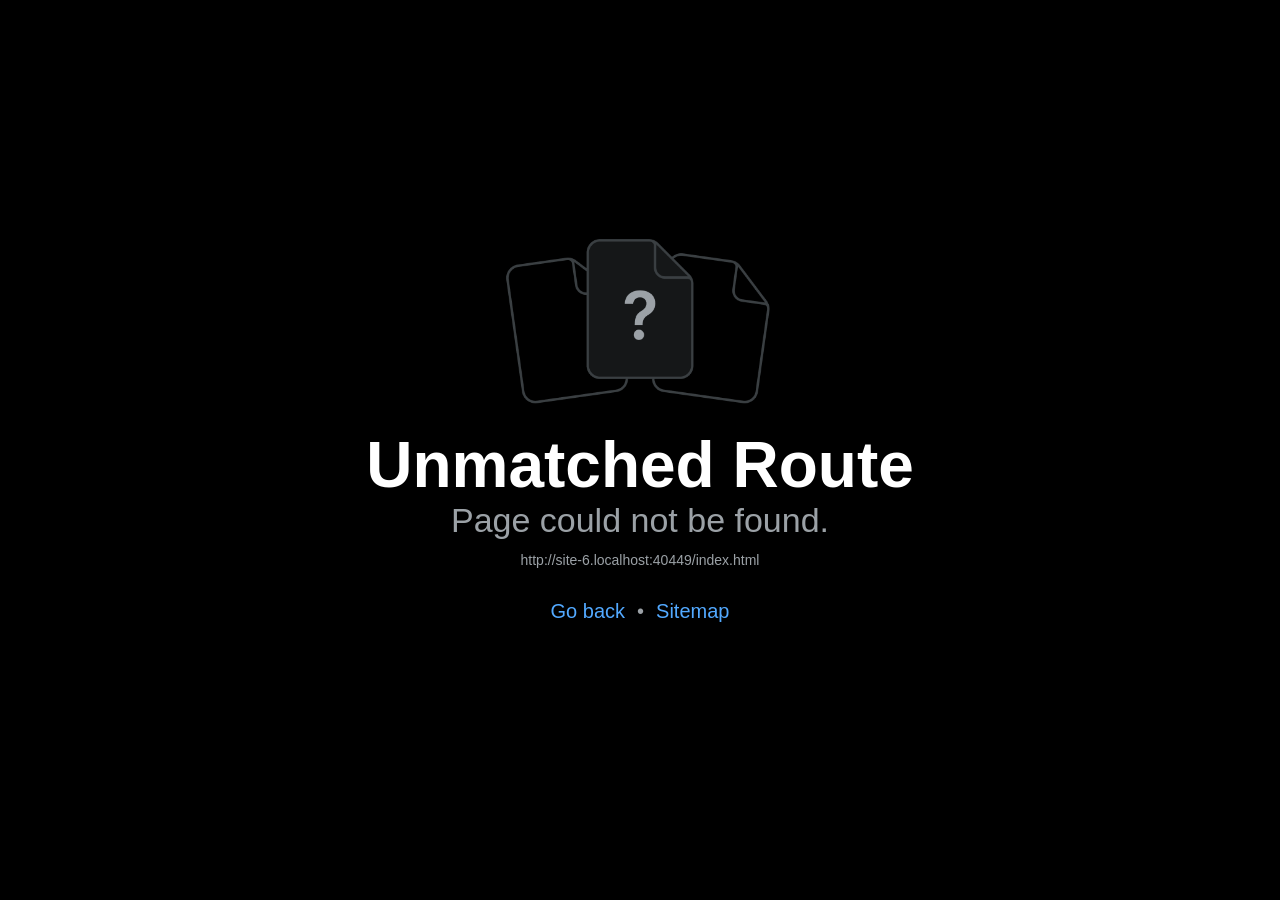
==== commit ed1b90a6: "feat: add mini recall quiz and word feedback" ====
--- a/index.html
+++ b/index.html
@@ -502,5 +502,5 @@
 @keyframes r-q67da2{0%{transform:translateX(-100%);}100%{transform:translateX(400%);}}
 @keyframes r-t2lo5v{0%{opacity:1;}100%{opacity:0;}}</style><link rel="icon" href="/favicon.ico"/><script type="module">globalThis.__EXPO_ROUTER_HYDRATE__=true;</script><link rel="preload" href="/_expo/static/css/web-eda0368f8b8b32feeab4e33b8ac0573c.css" as="style">
 <link rel="stylesheet" href="/_expo/static/css/web-eda0368f8b8b32feeab4e33b8ac0573c.css"></head><body><div id="root"><div class="css-g5y9jx r-13awgt0"><!--$--><div class="css-g5y9jx" style="flex:1;--color-primary:#1E3A5F;--color-background:#F7F3E8;--color-surface:#FFFDF8;--color-foreground:#172A3A;--color-muted:#5C6873;--color-border:#DFD8C7;--color-success:#4E8B70;--color-warning:#C4893B;--color-error:#B64D45"><div class="css-g5y9jx r-13awgt0"><div class="css-g5y9jx" style="flex:1"><div style="position:absolute;left:0;right:0;top:0;bottom:0;pointer-events:none;visibility:hidden"></div><div class="css-g5y9jx r-13awgt0"><div class="css-g5y9jx r-13awgt0 r-1p0dtai r-1d2f490 r-u8s1d r-zchlnj r-ipm5af" style="background-color:rgba(242,242,242,1.00);display:flex"><div class="css-g5y9jx r-13awgt0"><div class="css-g5y9jx r-13awgt0"><!--$--><div style="position:absolute;left:0;right:0;top:0;bottom:0;pointer-events:none;visibility:hidden"></div><div class="css-g5y9jx r-13awgt0" style="flex-direction:column"><div class="css-g5y9jx r-13awgt0 r-1udh08x"><div class="css-g5y9jx r-1p0dtai r-1d2f490 r-u8s1d r-zchlnj r-ipm5af" style="z-index:0"><div class="css-g5y9jx r-13awgt0" style="background-color:rgba(242,242,242,1.00)"><div class="css-g5y9jx r-13awgt0"><!--$--><div class="css-g5y9jx flex-1 bg-background"><div class="css-g5y9jx flex-1" style="padding-top:0px;padding-right:0px;padding-bottom:0px;padding-left:0px"><div class="css-g5y9jx flex-1 px-5 pt-4"><div class="css-g5y9jx r-150rngu r-eqz5dr r-16y2uox r-1wbh5a2 r-11yh6sk r-1rnoaur r-agouwx r-2eszeu"><div class="css-g5y9jx r-1kihuf0 r-1wngk81 r-rabhyy r-13qz1uu"><div class="css-g5y9jx"><div class="css-g5y9jx"><div class="css-g5y9jx r-1habvwh r-18u37iz r-1wtj0ep r-1euja1d"><div class="css-g5y9jx"><div dir="auto" class="css-146c3p1 r-p5sgn9 r-1enofrn r-1vr29t4 r-10b5y5f r-11mo1y0">DİL HAFIZASI · GÜN 1</div><div dir="auto" class="css-146c3p1 r-1eigc0a r-1ra0lkn r-1vr29t4 r-icto9i r-zj17g9">Bugün birlikte<!-- -->
-<!-- -->hikâyeye yerleşiyoruz.</div></div><div aria-label="Bugünün dersi" class="css-g5y9jx r-ha6792 r-178xfxk r-cpet4d r-rs99b7 r-1bymd8e r-11f147o r-u4gi5m"><div dir="auto" class="css-146c3p1 r-120fgm8 r-n6v787 r-1vr29t4">Ders 01</div></div></div><div class="css-g5y9jx r-k1zugi r-1fuqb1j r-1yanqmo r-1ivnorr r-1idfib4"><img src="/assets/assets/images/lesson-01-dilek-morning.b05cd7c14155aa615337044a4cfe6379.jpg" alt="Dilek sabah ofise giderken" style="width:100%;height:142px;border-radius:17px;margin-bottom:18px;object-fit:cover;display:block"/><div class="css-g5y9jx r-1awozwy r-18u37iz r-1i71y14"><div class="css-g5y9jx r-1awozwy r-qxf5c7 r-1867qdf r-1iud8zs r-1777fci r-ttb5dx"><div dir="auto" class="css-146c3p1"></div></div><div class="css-g5y9jx r-13awgt0"><div dir="auto" class="css-146c3p1 r-1cthl4e r-1gkfh8e r-1vr29t4 r-1lybf8k r-wr9vkk">DERS 01 · BUGÜNÜN HİKÂYESİ</div><div dir="auto" class="css-146c3p1 r-bnrlny r-cv4lhi r-1vr29t4 r-eaezby">Dilek&#x27;s Busy Wednesday</div><div dir="auto" class="css-146c3p1 r-e3t665 r-1b43r93 r-1bymd8e">Dilek&#x27;in Yoğun Çarşambası</div></div></div><div dir="auto" class="css-146c3p1 r-vlwk3u r-a023e6 r-hbpseb r-evt10r r-1w8rmib">Kısa, gerçekçi ve yetişkin hayatına uygun bir hikâye. Aynı kalıpları duyarak, görerek ve söyleyerek öğren.</div><div class="css-g5y9jx r-18u37iz r-1i71y14 r-117bsoe"><div class="css-g5y9jx r-1awozwy r-18u37iz r-ojf8lh"><div dir="auto" class="css-146c3p1"></div><div dir="auto" class="css-146c3p1 r-e3t665 r-n6v787 r-1kfrs79">10–12 dakika</div></div><div class="css-g5y9jx r-1awozwy r-18u37iz r-ojf8lh"><div dir="auto" class="css-146c3p1"></div><div dir="auto" class="css-146c3p1 r-e3t665 r-n6v787 r-1kfrs79">A1 · Başlangıç</div></div></div><div aria-label="Ders 01 hikâyesini aç" tabindex="0" class="css-g5y9jx r-1loqt21 r-1otgn73" style="opacity:1;transform:scale(1)"><div dir="auto" class="css-146c3p1"></div><div dir="auto" class="css-146c3p1 r-120fgm8 r-ubezar r-1vr29t4">Ders 01&#x27;e başla</div></div></div><div class="css-g5y9jx r-obd0qt r-18u37iz r-1wtj0ep r-6gpygo"><div class="css-g5y9jx"><div dir="auto" class="css-146c3p1 r-1eigc0a r-cv4lhi r-1vr29t4">Ders serisi</div><div dir="auto" class="css-146c3p1 r-188jv37 r-n6v787 r-19qrga8">Günlük Hayat İngilizcesi<!-- --> · Günlük hayatın içinden</div></div><div dir="auto" class="css-146c3p1 r-p5sgn9 r-1b43r93 r-1vr29t4">01 / 12</div></div><div class="css-g5y9jx r-150rngu r-18u37iz r-16y2uox r-1wbh5a2 r-lltvgl r-buy8e9 r-agouwx r-1peese0 r-2psd3c r-2eszeu"><div class="css-g5y9jx r-18u37iz r-1s367qj r-u9wvl5"><div class="css-g5y9jx r-18u37iz"><div class="css-g5y9jx r-ha6792 r-1040jom r-6ncur5 r-rs99b7 r-1udh08x r-12kfsgm"><div aria-label="Ders 01: Dilek&#x27;s Busy Wednesday" tabindex="0" class="css-g5y9jx r-1loqt21 r-1otgn73" style="opacity:1;transform:scale(1)"><div class="css-g5y9jx r-z0g963 r-bnwqim"><img src="/assets/assets/images/lesson-01-dilek-morning.b05cd7c14155aa615337044a4cfe6379.jpg" alt="Dilek&#x27;s Busy Wednesday ders görseli" style="width:100%;height:100%;object-fit:cover;display:block"/><div class="css-g5y9jx r-1awozwy r-k1zugi r-1dzdj1l r-h0d30l r-1777fci r-1t68eob r-25kp3t r-1ezpcd1 r-u8s1d r-1ki14p2"><div dir="auto" class="css-146c3p1 r-bnrlny r-1enofrn r-1vr29t4">01</div></div></div><div class="css-g5y9jx r-kq9wsh"><div dir="auto" class="css-146c3p1 r-p5sgn9 r-10x49cs r-1vr29t4 r-j6khdo r-15zivkp">ŞİMDİ ÇALIŞ</div><div dir="auto" class="css-146c3p1 r-dnmrzs r-1udh08x r-1udbk01 r-3s2u2q r-1iln25a r-1eigc0a r-a023e6 r-1vr29t4">Dilek&#x27;s Busy Wednesday</div><div dir="auto" class="css-146c3p1 r-dnmrzs r-1udh08x r-1udbk01 r-3s2u2q r-1iln25a r-188jv37 r-1enofrn r-19qrga8">Dilek&#x27;in Yoğun Çarşambası</div><div class="css-g5y9jx r-1awozwy r-18u37iz r-580adz r-156q2ks"><div dir="auto" class="css-146c3p1 r-1qwz2zk r-1gkfh8e r-b88u0q r-crtuxi">30 dk</div><div dir="auto" class="css-146c3p1 r-cf2zzh r-1enofrn">·</div><div dir="auto" class="css-146c3p1 r-1udh08x r-1udbk01 r-3s2u2q r-1iln25a r-1qwz2zk r-1gkfh8e r-b88u0q r-crtuxi">must · can · could</div></div><div aria-label="Başlamadın, yüzde 0. İlk adımı at" class="css-g5y9jx r-1rh0n5n r-5kkj8d r-1s2bzr4 r-m611by"><div class="css-g5y9jx r-1awozwy r-18u37iz r-1wtj0ep r-f1odvy"><div class="css-g5y9jx r-1awozwy r-18u37iz r-580adz r-bcqeeo"><div dir="auto" class="css-146c3p1"></div><div dir="auto" class="css-146c3p1 r-woqqw1 r-1ozpbmi r-1vr29t4">Başlamadın</div></div><div dir="auto" class="css-146c3p1 r-1jvg71p r-1ozpbmi r-1vr29t4">0<!-- -->%</div></div><div role="progressbar" class="css-g5y9jx r-y9vy0d r-78vmp4 r-1ozsyd3 r-1udh08x"><div class="css-g5y9jx r-78vmp4 r-1pi2tsx r-h6r2zm r-ctw23k" style="width:0%"></div></div><div dir="auto" class="css-146c3p1 r-dnmrzs r-1udh08x r-1udbk01 r-3s2u2q r-1iln25a r-8977gv r-1ozpbmi r-1g94qm0">İlk adımı at</div></div></div></div></div></div><div class="css-g5y9jx r-18u37iz"><div class="css-g5y9jx r-ha6792 r-1040jom r-6ncur5 r-rs99b7 r-1udh08x r-12kfsgm"><div aria-label="Ders 02: Ordering a Coffee" tabindex="0" class="css-g5y9jx r-1loqt21 r-1otgn73" style="opacity:1;transform:scale(1)"><div class="css-g5y9jx r-z0g963 r-bnwqim"><img src="/assets/assets/images/lesson-02-coffee-shop.554db54d08fd943123887a1044b63e2a.jpg" alt="Ordering a Coffee ders görseli" style="width:100%;height:100%;object-fit:cover;display:block"/><div class="css-g5y9jx r-1awozwy r-k1zugi r-1dzdj1l r-h0d30l r-1777fci r-1t68eob r-25kp3t r-1ezpcd1 r-u8s1d r-1ki14p2"><div dir="auto" class="css-146c3p1 r-bnrlny r-1enofrn r-1vr29t4">02</div></div></div><div class="css-g5y9jx r-kq9wsh"><div dir="auto" class="css-146c3p1 r-p5sgn9 r-10x49cs r-1vr29t4 r-j6khdo r-15zivkp">ŞİMDİ ÇALIŞ</div><div dir="auto" class="css-146c3p1 r-dnmrzs r-1udh08x r-1udbk01 r-3s2u2q r-1iln25a r-1eigc0a r-a023e6 r-1vr29t4">Ordering a Coffee</div><div dir="auto" class="css-146c3p1 r-dnmrzs r-1udh08x r-1udbk01 r-3s2u2q r-1iln25a r-188jv37 r-1enofrn r-19qrga8">Kahve Siparişi</div><div class="css-g5y9jx r-1awozwy r-18u37iz r-580adz r-156q2ks"><div dir="auto" class="css-146c3p1 r-1qwz2zk r-1gkfh8e r-b88u0q r-crtuxi">30 dk</div><div dir="auto" class="css-146c3p1 r-cf2zzh r-1enofrn">·</div><div dir="auto" class="css-146c3p1 r-1udh08x r-1udbk01 r-3s2u2q r-1iln25a r-1qwz2zk r-1gkfh8e r-b88u0q r-crtuxi">would like · could I have</div></div><div aria-label="Başlamadın, yüzde 0. İlk adımı at" class="css-g5y9jx r-1rh0n5n r-5kkj8d r-1s2bzr4 r-m611by"><div class="css-g5y9jx r-1awozwy r-18u37iz r-1wtj0ep r-f1odvy"><div class="css-g5y9jx r-1awozwy r-18u37iz r-580adz r-bcqeeo"><div dir="auto" class="css-146c3p1"></div><div dir="auto" class="css-146c3p1 r-woqqw1 r-1ozpbmi r-1vr29t4">Başlamadın</div></div><div dir="auto" class="css-146c3p1 r-1jvg71p r-1ozpbmi r-1vr29t4">0<!-- -->%</div></div><div role="progressbar" class="css-g5y9jx r-y9vy0d r-78vmp4 r-1ozsyd3 r-1udh08x"><div class="css-g5y9jx r-78vmp4 r-1pi2tsx r-h6r2zm r-ctw23k" style="width:0%"></div></div><div dir="auto" class="css-146c3p1 r-dnmrzs r-1udh08x r-1udbk01 r-3s2u2q r-1iln25a r-8977gv r-1ozpbmi r-1g94qm0">İlk adımı at</div></div></div></div></div></div><div class="css-g5y9jx r-18u37iz"><div class="css-g5y9jx r-ha6792 r-1040jom r-6ncur5 r-rs99b7 r-1udh08x r-12kfsgm"><div aria-label="Ders 03: Planning the Weekend" tabindex="0" class="css-g5y9jx r-1loqt21 r-1otgn73" style="opacity:1;transform:scale(1)"><div class="css-g5y9jx r-z0g963 r-bnwqim"><img src="/assets/assets/images/lesson-03-weekend-plan.731b4d2ab659411d5d9d7d083954437f.jpg" alt="Planning the Weekend ders görseli" style="width:100%;height:100%;object-fit:cover;display:block"/><div class="css-g5y9jx r-1awozwy r-k1zugi r-1dzdj1l r-h0d30l r-1777fci r-1t68eob r-25kp3t r-1ezpcd1 r-u8s1d r-1ki14p2"><div dir="auto" class="css-146c3p1 r-bnrlny r-1enofrn r-1vr29t4">03</div></div></div><div class="css-g5y9jx r-kq9wsh"><div dir="auto" class="css-146c3p1 r-p5sgn9 r-10x49cs r-1vr29t4 r-j6khdo r-15zivkp">ŞİMDİ ÇALIŞ</div><div dir="auto" class="css-146c3p1 r-dnmrzs r-1udh08x r-1udbk01 r-3s2u2q r-1iln25a r-1eigc0a r-a023e6 r-1vr29t4">Planning the Weekend</div><div dir="auto" class="css-146c3p1 r-dnmrzs r-1udh08x r-1udbk01 r-3s2u2q r-1iln25a r-188jv37 r-1enofrn r-19qrga8">Hafta Sonu Planı</div><div class="css-g5y9jx r-1awozwy r-18u37iz r-580adz r-156q2ks"><div dir="auto" class="css-146c3p1 r-1qwz2zk r-1gkfh8e r-b88u0q r-crtuxi">30 dk</div><div dir="auto" class="css-146c3p1 r-cf2zzh r-1enofrn">·</div><div dir="auto" class="css-146c3p1 r-1udh08x r-1udbk01 r-3s2u2q r-1iln25a r-1qwz2zk r-1gkfh8e r-b88u0q r-crtuxi">going to · shall we</div></div><div aria-label="Başlamadın, yüzde 0. İlk adımı at" class="css-g5y9jx r-1rh0n5n r-5kkj8d r-1s2bzr4 r-m611by"><div class="css-g5y9jx r-1awozwy r-18u37iz r-1wtj0ep r-f1odvy"><div class="css-g5y9jx r-1awozwy r-18u37iz r-580adz r-bcqeeo"><div dir="auto" class="css-146c3p1"></div><div dir="auto" class="css-146c3p1 r-woqqw1 r-1ozpbmi r-1vr29t4">Başlamadın</div></div><div dir="auto" class="css-146c3p1 r-1jvg71p r-1ozpbmi r-1vr29t4">0<!-- -->%</div></div><div role="progressbar" class="css-g5y9jx r-y9vy0d r-78vmp4 r-1ozsyd3 r-1udh08x"><div class="css-g5y9jx r-78vmp4 r-1pi2tsx r-h6r2zm r-ctw23k" style="width:0%"></div></div><div dir="auto" class="css-146c3p1 r-dnmrzs r-1udh08x r-1udbk01 r-3s2u2q r-1iln25a r-8977gv r-1ozpbmi r-1g94qm0">İlk adımı at</div></div></div></div></div></div><div class="css-g5y9jx r-18u37iz"><div class="css-g5y9jx r-ha6792 r-1040jom r-6ncur5 r-rs99b7 r-1udh08x r-12kfsgm"><div aria-label="Ders 04: Grocery Shopping" tabindex="0" class="css-g5y9jx r-1loqt21 r-1otgn73" style="opacity:1;transform:scale(1)"><div class="css-g5y9jx r-z0g963 r-bnwqim"><img src="/assets/assets/images/lesson-04-grocery.6b87a74530400f6b083c4813bc4cea4c.jpg" alt="Grocery Shopping ders görseli" style="width:100%;height:100%;object-fit:cover;display:block"/><div class="css-g5y9jx r-1awozwy r-k1zugi r-1dzdj1l r-h0d30l r-1777fci r-1t68eob r-25kp3t r-1ezpcd1 r-u8s1d r-1ki14p2"><div dir="auto" class="css-146c3p1 r-bnrlny r-1enofrn r-1vr29t4">04</div></div></div><div class="css-g5y9jx r-kq9wsh"><div dir="auto" class="css-146c3p1 r-p5sgn9 r-10x49cs r-1vr29t4 r-j6khdo r-15zivkp">ŞİMDİ ÇALIŞ</div><div dir="auto" class="css-146c3p1 r-dnmrzs r-1udh08x r-1udbk01 r-3s2u2q r-1iln25a r-1eigc0a r-a023e6 r-1vr29t4">Grocery Shopping</div><div dir="auto" class="css-146c3p1 r-dnmrzs r-1udh08x r-1udbk01 r-3s2u2q r-1iln25a r-188jv37 r-1enofrn r-19qrga8">Market Alışverişi</div><div class="css-g5y9jx r-1awozwy r-18u37iz r-580adz r-156q2ks"><div dir="auto" class="css-146c3p1 r-1qwz2zk r-1gkfh8e r-b88u0q r-crtuxi">30 dk</div><div dir="auto" class="css-146c3p1 r-cf2zzh r-1enofrn">·</div><div dir="auto" class="css-146c3p1 r-1udh08x r-1udbk01 r-3s2u2q r-1iln25a r-1qwz2zk r-1gkfh8e r-b88u0q r-crtuxi">how much · a kilo of</div></div><div aria-label="Başlamadın, yüzde 0. İlk adımı at" class="css-g5y9jx r-1rh0n5n r-5kkj8d r-1s2bzr4 r-m611by"><div class="css-g5y9jx r-1awozwy r-18u37iz r-1wtj0ep r-f1odvy"><div class="css-g5y9jx r-1awozwy r-18u37iz r-580adz r-bcqeeo"><div dir="auto" class="css-146c3p1"></div><div dir="auto" class="css-146c3p1 r-woqqw1 r-1ozpbmi r-1vr29t4">Başlamadın</div></div><div dir="auto" class="css-146c3p1 r-1jvg71p r-1ozpbmi r-1vr29t4">0<!-- -->%</div></div><div role="progressbar" class="css-g5y9jx r-y9vy0d r-78vmp4 r-1ozsyd3 r-1udh08x"><div class="css-g5y9jx r-78vmp4 r-1pi2tsx r-h6r2zm r-ctw23k" style="width:0%"></div></div><div dir="auto" class="css-146c3p1 r-dnmrzs r-1udh08x r-1udbk01 r-3s2u2q r-1iln25a r-8977gv r-1ozpbmi r-1g94qm0">İlk adımı at</div></div></div></div></div></div><div class="css-g5y9jx r-18u37iz"><div class="css-g5y9jx r-ha6792 r-1040jom r-6ncur5 r-rs99b7 r-1udh08x r-12kfsgm"><div aria-label="Ders 05: Asking for Directions" tabindex="0" class="css-g5y9jx r-1loqt21 r-1otgn73" style="opacity:1;transform:scale(1)"><div class="css-g5y9jx r-z0g963 r-bnwqim"><img src="/assets/assets/images/lesson-05-directions.0c514e71154fd720d25717215feab38b.jpg" alt="Asking for Directions ders görseli" style="width:100%;height:100%;object-fit:cover;display:block"/><div class="css-g5y9jx r-1awozwy r-k1zugi r-1dzdj1l r-h0d30l r-1777fci r-1t68eob r-25kp3t r-1ezpcd1 r-u8s1d r-1ki14p2"><div dir="auto" class="css-146c3p1 r-bnrlny r-1enofrn r-1vr29t4">05</div></div></div><div class="css-g5y9jx r-kq9wsh"><div dir="auto" class="css-146c3p1 r-p5sgn9 r-10x49cs r-1vr29t4 r-j6khdo r-15zivkp">ŞİMDİ ÇALIŞ</div><div dir="auto" class="css-146c3p1 r-dnmrzs r-1udh08x r-1udbk01 r-3s2u2q r-1iln25a r-1eigc0a r-a023e6 r-1vr29t4">Asking for Directions</div><div dir="auto" class="css-146c3p1 r-dnmrzs r-1udh08x r-1udbk01 r-3s2u2q r-1iln25a r-188jv37 r-1enofrn r-19qrga8">Yol Tarifi Sorma</div><div class="css-g5y9jx r-1awozwy r-18u37iz r-580adz r-156q2ks"><div dir="auto" class="css-146c3p1 r-1qwz2zk r-1gkfh8e r-b88u0q r-crtuxi">30 dk</div><div dir="auto" class="css-146c3p1 r-cf2zzh r-1enofrn">·</div><div dir="auto" class="css-146c3p1 r-1udh08x r-1udbk01 r-3s2u2q r-1iln25a r-1qwz2zk r-1gkfh8e r-b88u0q r-crtuxi">where is · turn left</div></div><div aria-label="Başlamadın, yüzde 0. İlk adımı at" class="css-g5y9jx r-1rh0n5n r-5kkj8d r-1s2bzr4 r-m611by"><div class="css-g5y9jx r-1awozwy r-18u37iz r-1wtj0ep r-f1odvy"><div class="css-g5y9jx r-1awozwy r-18u37iz r-580adz r-bcqeeo"><div dir="auto" class="css-146c3p1"></div><div dir="auto" class="css-146c3p1 r-woqqw1 r-1ozpbmi r-1vr29t4">Başlamadın</div></div><div dir="auto" class="css-146c3p1 r-1jvg71p r-1ozpbmi r-1vr29t4">0<!-- -->%</div></div><div role="progressbar" class="css-g5y9jx r-y9vy0d r-78vmp4 r-1ozsyd3 r-1udh08x"><div class="css-g5y9jx r-78vmp4 r-1pi2tsx r-h6r2zm r-ctw23k" style="width:0%"></div></div><div dir="auto" class="css-146c3p1 r-dnmrzs r-1udh08x r-1udbk01 r-3s2u2q r-1iln25a r-8977gv r-1ozpbmi r-1g94qm0">İlk adımı at</div></div></div></div></div></div><div class="css-g5y9jx r-18u37iz"><div class="css-g5y9jx r-ha6792 r-1040jom r-6ncur5 r-rs99b7 r-1udh08x r-12kfsgm"><div aria-label="Ders 06: A Doctor&#x27;s Appointment" tabindex="0" class="css-g5y9jx r-1loqt21 r-1otgn73" style="opacity:1;transform:scale(1)"><div class="css-g5y9jx r-z0g963 r-bnwqim"><img src="/assets/assets/images/lesson-06-doctor.2839c94721981bce6d621394c3d19a1c.jpg" alt="A Doctor&#x27;s Appointment ders görseli" style="width:100%;height:100%;object-fit:cover;display:block"/><div class="css-g5y9jx r-1awozwy r-k1zugi r-1dzdj1l r-h0d30l r-1777fci r-1t68eob r-25kp3t r-1ezpcd1 r-u8s1d r-1ki14p2"><div dir="auto" class="css-146c3p1 r-bnrlny r-1enofrn r-1vr29t4">06</div></div></div><div class="css-g5y9jx r-kq9wsh"><div dir="auto" class="css-146c3p1 r-p5sgn9 r-10x49cs r-1vr29t4 r-j6khdo r-15zivkp">ŞİMDİ ÇALIŞ</div><div dir="auto" class="css-146c3p1 r-dnmrzs r-1udh08x r-1udbk01 r-3s2u2q r-1iln25a r-1eigc0a r-a023e6 r-1vr29t4">A Doctor&#x27;s Appointment</div><div dir="auto" class="css-146c3p1 r-dnmrzs r-1udh08x r-1udbk01 r-3s2u2q r-1iln25a r-188jv37 r-1enofrn r-19qrga8">Doktor Randevusu</div><div class="css-g5y9jx r-1awozwy r-18u37iz r-580adz r-156q2ks"><div dir="auto" class="css-146c3p1 r-1qwz2zk r-1gkfh8e r-b88u0q r-crtuxi">30 dk</div><div dir="auto" class="css-146c3p1 r-cf2zzh r-1enofrn">·</div><div dir="auto" class="css-146c3p1 r-1udh08x r-1udbk01 r-3s2u2q r-1iln25a r-1qwz2zk r-1gkfh8e r-b88u0q r-crtuxi">appointment · feel</div></div><div aria-label="Başlamadın, yüzde 0. İlk adımı at" class="css-g5y9jx r-1rh0n5n r-5kkj8d r-1s2bzr4 r-m611by"><div class="css-g5y9jx r-1awozwy r-18u37iz r-1wtj0ep r-f1odvy"><div class="css-g5y9jx r-1awozwy r-18u37iz r-580adz r-bcqeeo"><div dir="auto" class="css-146c3p1"></div><div dir="auto" class="css-146c3p1 r-woqqw1 r-1ozpbmi r-1vr29t4">Başlamadın</div></div><div dir="auto" class="css-146c3p1 r-1jvg71p r-1ozpbmi r-1vr29t4">0<!-- -->%</div></div><div role="progressbar" class="css-g5y9jx r-y9vy0d r-78vmp4 r-1ozsyd3 r-1udh08x"><div class="css-g5y9jx r-78vmp4 r-1pi2tsx r-h6r2zm r-ctw23k" style="width:0%"></div></div><div dir="auto" class="css-146c3p1 r-dnmrzs r-1udh08x r-1udbk01 r-3s2u2q r-1iln25a r-8977gv r-1ozpbmi r-1g94qm0">İlk adımı at</div></div></div></div></div></div><div class="css-g5y9jx r-18u37iz"><div class="css-g5y9jx r-ha6792 r-1040jom r-6ncur5 r-rs99b7 r-1udh08x r-12kfsgm"><div aria-label="Ders 07: Ordering at a Restaurant" tabindex="0" class="css-g5y9jx r-1loqt21 r-1otgn73" style="opacity:1;transform:scale(1)"><div class="css-g5y9jx r-z0g963 r-bnwqim"><img src="/assets/assets/images/lesson-07-restaurant.2af15961d4d7d42fd241e1a4030fc525.jpg" alt="Ordering at a Restaurant ders görseli" style="width:100%;height:100%;object-fit:cover;display:block"/><div class="css-g5y9jx r-1awozwy r-k1zugi r-1dzdj1l r-h0d30l r-1777fci r-1t68eob r-25kp3t r-1ezpcd1 r-u8s1d r-1ki14p2"><div dir="auto" class="css-146c3p1 r-bnrlny r-1enofrn r-1vr29t4">07</div></div></div><div class="css-g5y9jx r-kq9wsh"><div dir="auto" class="css-146c3p1 r-p5sgn9 r-10x49cs r-1vr29t4 r-j6khdo r-15zivkp">ŞİMDİ ÇALIŞ</div><div dir="auto" class="css-146c3p1 r-dnmrzs r-1udh08x r-1udbk01 r-3s2u2q r-1iln25a r-1eigc0a r-a023e6 r-1vr29t4">Ordering at a Restaurant</div><div dir="auto" class="css-146c3p1 r-dnmrzs r-1udh08x r-1udbk01 r-3s2u2q r-1iln25a r-188jv37 r-1enofrn r-19qrga8">Restoranda Sipariş</div><div class="css-g5y9jx r-1awozwy r-18u37iz r-580adz r-156q2ks"><div dir="auto" class="css-146c3p1 r-1qwz2zk r-1gkfh8e r-b88u0q r-crtuxi">30 dk</div><div dir="auto" class="css-146c3p1 r-cf2zzh r-1enofrn">·</div><div dir="auto" class="css-146c3p1 r-1udh08x r-1udbk01 r-3s2u2q r-1iln25a r-1qwz2zk r-1gkfh8e r-b88u0q r-crtuxi">I’d like · for my main course</div></div><div aria-label="Başlamadın, yüzde 0. İlk adımı at" class="css-g5y9jx r-1rh0n5n r-5kkj8d r-1s2bzr4 r-m611by"><div class="css-g5y9jx r-1awozwy r-18u37iz r-1wtj0ep r-f1odvy"><div class="css-g5y9jx r-1awozwy r-18u37iz r-580adz r-bcqeeo"><div dir="auto" class="css-146c3p1"></div><div dir="auto" class="css-146c3p1 r-woqqw1 r-1ozpbmi r-1vr29t4">Başlamadın</div></div><div dir="auto" class="css-146c3p1 r-1jvg71p r-1ozpbmi r-1vr29t4">0<!-- -->%</div></div><div role="progressbar" class="css-g5y9jx r-y9vy0d r-78vmp4 r-1ozsyd3 r-1udh08x"><div class="css-g5y9jx r-78vmp4 r-1pi2tsx r-h6r2zm r-ctw23k" style="width:0%"></div></div><div dir="auto" class="css-146c3p1 r-dnmrzs r-1udh08x r-1udbk01 r-3s2u2q r-1iln25a r-8977gv r-1ozpbmi r-1g94qm0">İlk adımı at</div></div></div></div></div></div><div class="css-g5y9jx r-18u37iz"><div class="css-g5y9jx r-ha6792 r-1040jom r-6ncur5 r-rs99b7 r-1udh08x r-12kfsgm"><div aria-label="Ders 08: Booking a Hotel" tabindex="0" class="css-g5y9jx r-1loqt21 r-1otgn73" style="opacity:1;transform:scale(1)"><div class="css-g5y9jx r-z0g963 r-bnwqim"><img src="/assets/assets/images/lesson-08-hotel.17832d103e304c1587d3e724d336a7a9.jpg" alt="Booking a Hotel ders görseli" style="width:100%;height:100%;object-fit:cover;display:block"/><div class="css-g5y9jx r-1awozwy r-k1zugi r-1dzdj1l r-h0d30l r-1777fci r-1t68eob r-25kp3t r-1ezpcd1 r-u8s1d r-1ki14p2"><div dir="auto" class="css-146c3p1 r-bnrlny r-1enofrn r-1vr29t4">08</div></div></div><div class="css-g5y9jx r-kq9wsh"><div dir="auto" class="css-146c3p1 r-p5sgn9 r-10x49cs r-1vr29t4 r-j6khdo r-15zivkp">ŞİMDİ ÇALIŞ</div><div dir="auto" class="css-146c3p1 r-dnmrzs r-1udh08x r-1udbk01 r-3s2u2q r-1iln25a r-1eigc0a r-a023e6 r-1vr29t4">Booking a Hotel</div><div dir="auto" class="css-146c3p1 r-dnmrzs r-1udh08x r-1udbk01 r-3s2u2q r-1iln25a r-188jv37 r-1enofrn r-19qrga8">Otel Rezervasyonu</div><div class="css-g5y9jx r-1awozwy r-18u37iz r-580adz r-156q2ks"><div dir="auto" class="css-146c3p1 r-1qwz2zk r-1gkfh8e r-b88u0q r-crtuxi">30 dk</div><div dir="auto" class="css-146c3p1 r-cf2zzh r-1enofrn">·</div><div dir="auto" class="css-146c3p1 r-1udh08x r-1udbk01 r-3s2u2q r-1iln25a r-1qwz2zk r-1gkfh8e r-b88u0q r-crtuxi">I’d like to book · check in</div></div><div aria-label="Başlamadın, yüzde 0. İlk adımı at" class="css-g5y9jx r-1rh0n5n r-5kkj8d r-1s2bzr4 r-m611by"><div class="css-g5y9jx r-1awozwy r-18u37iz r-1wtj0ep r-f1odvy"><div class="css-g5y9jx r-1awozwy r-18u37iz r-580adz r-bcqeeo"><div dir="auto" class="css-146c3p1"></div><div dir="auto" class="css-146c3p1 r-woqqw1 r-1ozpbmi r-1vr29t4">Başlamadın</div></div><div dir="auto" class="css-146c3p1 r-1jvg71p r-1ozpbmi r-1vr29t4">0<!-- -->%</div></div><div role="progressbar" class="css-g5y9jx r-y9vy0d r-78vmp4 r-1ozsyd3 r-1udh08x"><div class="css-g5y9jx r-78vmp4 r-1pi2tsx r-h6r2zm r-ctw23k" style="width:0%"></div></div><div dir="auto" class="css-146c3p1 r-dnmrzs r-1udh08x r-1udbk01 r-3s2u2q r-1iln25a r-8977gv r-1ozpbmi r-1g94qm0">İlk adımı at</div></div></div></div></div></div><div class="css-g5y9jx r-18u37iz"><div class="css-g5y9jx r-ha6792 r-1040jom r-6ncur5 r-rs99b7 r-1udh08x r-12kfsgm"><div aria-label="Ders 09: A Job Interview" tabindex="0" class="css-g5y9jx r-1loqt21 r-1otgn73" style="opacity:1;transform:scale(1)"><div class="css-g5y9jx r-z0g963 r-bnwqim"><img src="/assets/assets/images/lesson-09-interview.af9070ac4f743cb7068133c457112532.jpg" alt="A Job Interview ders görseli" style="width:100%;height:100%;object-fit:cover;display:block"/><div class="css-g5y9jx r-1awozwy r-k1zugi r-1dzdj1l r-h0d30l r-1777fci r-1t68eob r-25kp3t r-1ezpcd1 r-u8s1d r-1ki14p2"><div dir="auto" class="css-146c3p1 r-bnrlny r-1enofrn r-1vr29t4">09</div></div></div><div class="css-g5y9jx r-kq9wsh"><div dir="auto" class="css-146c3p1 r-p5sgn9 r-10x49cs r-1vr29t4 r-j6khdo r-15zivkp">ŞİMDİ ÇALIŞ</div><div dir="auto" class="css-146c3p1 r-dnmrzs r-1udh08x r-1udbk01 r-3s2u2q r-1iln25a r-1eigc0a r-a023e6 r-1vr29t4">A Job Interview</div><div dir="auto" class="css-146c3p1 r-dnmrzs r-1udh08x r-1udbk01 r-3s2u2q r-1iln25a r-188jv37 r-1enofrn r-19qrga8">İş Görüşmesi</div><div class="css-g5y9jx r-1awozwy r-18u37iz r-580adz r-156q2ks"><div dir="auto" class="css-146c3p1 r-1qwz2zk r-1gkfh8e r-b88u0q r-crtuxi">30 dk</div><div dir="auto" class="css-146c3p1 r-cf2zzh r-1enofrn">·</div><div dir="auto" class="css-146c3p1 r-1udh08x r-1udbk01 r-3s2u2q r-1iln25a r-1qwz2zk r-1gkfh8e r-b88u0q r-crtuxi">experience · strengths</div></div><div aria-label="Başlamadın, yüzde 0. İlk adımı at" class="css-g5y9jx r-1rh0n5n r-5kkj8d r-1s2bzr4 r-m611by"><div class="css-g5y9jx r-1awozwy r-18u37iz r-1wtj0ep r-f1odvy"><div class="css-g5y9jx r-1awozwy r-18u37iz r-580adz r-bcqeeo"><div dir="auto" class="css-146c3p1"></div><div dir="auto" class="css-146c3p1 r-woqqw1 r-1ozpbmi r-1vr29t4">Başlamadın</div></div><div dir="auto" class="css-146c3p1 r-1jvg71p r-1ozpbmi r-1vr29t4">0<!-- -->%</div></div><div role="progressbar" class="css-g5y9jx r-y9vy0d r-78vmp4 r-1ozsyd3 r-1udh08x"><div class="css-g5y9jx r-78vmp4 r-1pi2tsx r-h6r2zm r-ctw23k" style="width:0%"></div></div><div dir="auto" class="css-146c3p1 r-dnmrzs r-1udh08x r-1udbk01 r-3s2u2q r-1iln25a r-8977gv r-1ozpbmi r-1g94qm0">İlk adımı at</div></div></div></div></div></div><div class="css-g5y9jx r-18u37iz"><div class="css-g5y9jx r-ha6792 r-1040jom r-6ncur5 r-rs99b7 r-1udh08x r-12kfsgm"><div aria-label="Ders 10: Airport Check-in" tabindex="0" class="css-g5y9jx r-1loqt21 r-1otgn73" style="opacity:1;transform:scale(1)"><div class="css-g5y9jx r-z0g963 r-bnwqim"><img src="/assets/assets/images/lesson-10-airport.84a14df3d25e272f2972a3d37e5bb9f4.jpg" alt="Airport Check-in ders görseli" style="width:100%;height:100%;object-fit:cover;display:block"/><div class="css-g5y9jx r-1awozwy r-k1zugi r-1dzdj1l r-h0d30l r-1777fci r-1t68eob r-25kp3t r-1ezpcd1 r-u8s1d r-1ki14p2"><div dir="auto" class="css-146c3p1 r-bnrlny r-1enofrn r-1vr29t4">10</div></div></div><div class="css-g5y9jx r-kq9wsh"><div dir="auto" class="css-146c3p1 r-p5sgn9 r-10x49cs r-1vr29t4 r-j6khdo r-15zivkp">ŞİMDİ ÇALIŞ</div><div dir="auto" class="css-146c3p1 r-dnmrzs r-1udh08x r-1udbk01 r-3s2u2q r-1iln25a r-1eigc0a r-a023e6 r-1vr29t4">Airport Check-in</div><div dir="auto" class="css-146c3p1 r-dnmrzs r-1udh08x r-1udbk01 r-3s2u2q r-1iln25a r-188jv37 r-1enofrn r-19qrga8">Havaalanında Check-in</div><div class="css-g5y9jx r-1awozwy r-18u37iz r-580adz r-156q2ks"><div dir="auto" class="css-146c3p1 r-1qwz2zk r-1gkfh8e r-b88u0q r-crtuxi">30 dk</div><div dir="auto" class="css-146c3p1 r-cf2zzh r-1enofrn">·</div><div dir="auto" class="css-146c3p1 r-1udh08x r-1udbk01 r-3s2u2q r-1iln25a r-1qwz2zk r-1gkfh8e r-b88u0q r-crtuxi">passport · boarding pass</div></div><div aria-label="Başlamadın, yüzde 0. İlk adımı at" class="css-g5y9jx r-1rh0n5n r-5kkj8d r-1s2bzr4 r-m611by"><div class="css-g5y9jx r-1awozwy r-18u37iz r-1wtj0ep r-f1odvy"><div class="css-g5y9jx r-1awozwy r-18u37iz r-580adz r-bcqeeo"><div dir="auto" class="css-146c3p1"></div><div dir="auto" class="css-146c3p1 r-woqqw1 r-1ozpbmi r-1vr29t4">Başlamadın</div></div><div dir="auto" class="css-146c3p1 r-1jvg71p r-1ozpbmi r-1vr29t4">0<!-- -->%</div></div><div role="progressbar" class="css-g5y9jx r-y9vy0d r-78vmp4 r-1ozsyd3 r-1udh08x"><div class="css-g5y9jx r-78vmp4 r-1pi2tsx r-h6r2zm r-ctw23k" style="width:0%"></div></div><div dir="auto" class="css-146c3p1 r-dnmrzs r-1udh08x r-1udbk01 r-3s2u2q r-1iln25a r-8977gv r-1ozpbmi r-1g94qm0">İlk adımı at</div></div></div></div></div></div><div class="css-g5y9jx" style="width:0px"></div></div></div><div class="css-g5y9jx r-obd0qt r-18u37iz r-1wtj0ep r-dr54s0"><div class="css-g5y9jx"><div dir="auto" class="css-146c3p1 r-1eigc0a r-cv4lhi r-1vr29t4">Ders 01&#x27;in akışı</div><div dir="auto" class="css-146c3p1 r-188jv37 r-n6v787 r-19qrga8">30 dakika · Küçük adımlar, kalıcı izler</div></div><div dir="auto" class="css-146c3p1 r-1qwz2zk r-a023e6 r-1vr29t4">30 dk</div></div></div></div><div class="css-g5y9jx"><div class="css-g5y9jx r-1awozwy r-ha6792 r-28v0o6 r-5t7aoe r-rs99b7 r-18u37iz r-15d164r r-1slz7xr"><div class="css-g5y9jx r-1awozwy r-1ylenci r-1iud8zs r-1777fci r-1hbzrj0 r-ttb5dx" style="background-color:rgba(230,200,138,1.00)"><div dir="auto" class="css-146c3p1 r-1eigc0a r-n6v787 r-1vr29t4">5 dk</div></div><div class="css-g5y9jx r-13awgt0"><div dir="auto" class="css-146c3p1 r-1eigc0a r-ubezar r-1vr29t4 r-wr9vkk">Dinle ve alış</div><div dir="auto" class="css-146c3p1 r-188jv37 r-n6v787 r-14yzgew r-1hvjb8t">Hikâyeyi yavaşça dinle. Ezberlemeye çalışma.</div></div><div class="css-g5y9jx r-obd0qt r-1iww7jx"><div dir="auto" class="css-146c3p1 r-17rv8b6 r-1enofrn r-1vr29t4">01</div></div></div></div><div class="css-g5y9jx"><div class="css-g5y9jx r-1awozwy r-ha6792 r-28v0o6 r-5t7aoe r-rs99b7 r-18u37iz r-15d164r r-1slz7xr"><div class="css-g5y9jx r-1awozwy r-1ylenci r-1iud8zs r-1777fci r-1hbzrj0 r-ttb5dx" style="background-color:rgba(169,210,193,1.00)"><div dir="auto" class="css-146c3p1 r-1eigc0a r-n6v787 r-1vr29t4">5 dk</div></div><div class="css-g5y9jx r-13awgt0"><div dir="auto" class="css-146c3p1 r-1eigc0a r-ubezar r-1vr29t4 r-wr9vkk">3 kelime seç</div><div dir="auto" class="css-146c3p1 r-188jv37 r-n6v787 r-14yzgew r-1hvjb8t">Bugün can, must ve could kalıplarını fark et.</div></div><div class="css-g5y9jx r-obd0qt r-1iww7jx"><div dir="auto" class="css-146c3p1 r-17rv8b6 r-1enofrn r-1vr29t4">02</div></div></div></div><div class="css-g5y9jx"><div class="css-g5y9jx r-1awozwy r-ha6792 r-28v0o6 r-5t7aoe r-rs99b7 r-18u37iz r-15d164r r-1slz7xr"><div class="css-g5y9jx r-1awozwy r-1ylenci r-1iud8zs r-1777fci r-1hbzrj0 r-ttb5dx" style="background-color:rgba(232,174,154,1.00)"><div dir="auto" class="css-146c3p1 r-1eigc0a r-n6v787 r-1vr29t4">10 dk</div></div><div class="css-g5y9jx r-13awgt0"><div dir="auto" class="css-146c3p1 r-1eigc0a r-ubezar r-1vr29t4 r-wr9vkk">Sesli tekrar et</div><div dir="auto" class="css-146c3p1 r-188jv37 r-n6v787 r-14yzgew r-1hvjb8t">Cümleleri önce kısa parçalar, sonra bütün hâlinde söyle.</div></div><div class="css-g5y9jx r-obd0qt r-1iww7jx"><div dir="auto" class="css-146c3p1 r-17rv8b6 r-1enofrn r-1vr29t4">03</div></div></div></div><div class="css-g5y9jx"><div class="css-g5y9jx r-1awozwy r-ha6792 r-28v0o6 r-5t7aoe r-rs99b7 r-18u37iz r-15d164r r-1slz7xr"><div class="css-g5y9jx r-1awozwy r-1ylenci r-1iud8zs r-1777fci r-1hbzrj0 r-ttb5dx" style="background-color:rgba(183,200,219,1.00)"><div dir="auto" class="css-146c3p1 r-1eigc0a r-n6v787 r-1vr29t4">5 dk</div></div><div class="css-g5y9jx r-13awgt0"><div dir="auto" class="css-146c3p1 r-1eigc0a r-ubezar r-1vr29t4 r-wr9vkk">Kalıbı yakala</div><div dir="auto" class="css-146c3p1 r-188jv37 r-n6v787 r-14yzgew r-1hvjb8t">Could you help me, please? cümlesini üç kez söyle.</div></div><div class="css-g5y9jx r-obd0qt r-1iww7jx"><div dir="auto" class="css-146c3p1 r-17rv8b6 r-1enofrn r-1vr29t4">04</div></div></div></div><div class="css-g5y9jx"><div class="css-g5y9jx r-1awozwy r-ha6792 r-28v0o6 r-5t7aoe r-rs99b7 r-18u37iz r-15d164r r-1slz7xr"><div class="css-g5y9jx r-1awozwy r-1ylenci r-1iud8zs r-1777fci r-1hbzrj0 r-ttb5dx" style="background-color:rgba(169,210,193,1.00)"><div dir="auto" class="css-146c3p1 r-1eigc0a r-n6v787 r-1vr29t4">5 dk</div></div><div class="css-g5y9jx r-13awgt0"><div dir="auto" class="css-146c3p1 r-1eigc0a r-ubezar r-1vr29t4 r-wr9vkk">Geri çağır</div><div dir="auto" class="css-146c3p1 r-188jv37 r-n6v787 r-14yzgew r-1hvjb8t">Hikâyeyi kapatıp bir cümleyi Türkçeden hatırlamaya çalış.</div></div><div class="css-g5y9jx r-obd0qt r-1iww7jx"><div dir="auto" class="css-146c3p1 r-17rv8b6 r-1enofrn r-1vr29t4">05</div></div></div></div><div class="css-g5y9jx"><div class="css-g5y9jx r-1awozwy r-1xls1k r-6ncur5 r-18u37iz r-1s2bzr4 r-nsbfu8"><div class="css-g5y9jx r-1awozwy r-x2hv0h r-t23y2h r-ur6pnr r-1777fci r-1a11zyx r-1mhb1uw"><div dir="auto" class="css-146c3p1"></div></div><div class="css-g5y9jx r-13awgt0"><div dir="auto" class="css-146c3p1 r-ltgbil r-a023e6 r-1vr29t4 r-wr9vkk">Ders değil, tanışıklık</div><div dir="auto" class="css-146c3p1 r-1fzfs24 r-1grwqd5 r-5fcqz0">Aynı hikâyeye birkaç gün dönmek, cümlelerin kulağına yerleşmesini sağlar.</div></div><div aria-label="Ders 01 hafıza aşamalarını aç" tabindex="0" class="css-g5y9jx r-1loqt21 r-1otgn73" style="opacity:1;transform:scale(1)"><div dir="auto" class="css-146c3p1"></div></div></div></div></div></div></div></div></div><!--/$--></div></div></div></div><div class="css-g5y9jx r-1p0dtai r-zchlnj r-1d2f490" style="pointer-events:auto;border-right-color:rgba(216,216,216,1.00);border-bottom-color:rgba(216,216,216,1.00);border-left-color:rgba(216,216,216,1.00);padding-right:0px;padding-left:0px;padding-top:8px;padding-bottom:12px;height:70px;background-color:rgba(247,243,232,1.00);border-top-color:rgba(223,216,199,1.00);border-top-width:1px;transform:translateY(0px)"><div class="css-g5y9jx r-1p0dtai r-1d2f490 r-u8s1d r-zchlnj r-ipm5af r-633pao"></div><div role="tablist" class="css-g5y9jx r-13awgt0 r-18u37iz"><div class="css-g5y9jx r-13awgt0" style="border-top-left-radius:0px;border-top-right-radius:0px;border-bottom-right-radius:0px;border-bottom-left-radius:0px;overflow-x:visible;overflow-y:visible"><a href="/" role="tab" aria-selected="true" tabindex="0" class="css-g5y9jx r-1otgn73 r-1awozwy r-1onu96p r-eqz5dr r-1h0z5md r-1uu6nss" style="cursor:pointer;flex:1;background-color:rgba(0,0,0,0.00);border-top-left-radius:0px;border-top-right-radius:0px;border-bottom-right-radius:0px;border-bottom-left-radius:0px;opacity:1"><div class="css-g5y9jx r-h0d30l r-726pan"><div class="css-g5y9jx r-1awozwy r-1kihuf0 r-1pi2tsx r-1777fci r-u8s1d r-13qz1uu" style="opacity:1;min-width:25px"><div dir="auto" class="css-146c3p1"></div></div><div class="css-g5y9jx r-1awozwy r-1kihuf0 r-1pi2tsx r-1777fci r-u8s1d r-13qz1uu" style="opacity:0"><div dir="auto" class="css-146c3p1"></div></div></div><div dir="auto" class="css-146c3p1 r-dnmrzs r-1udh08x r-1udbk01 r-3s2u2q r-1iln25a r-1niwhzg r-q4m81j" style="color:rgba(30,58,95,1.00);font-family:system-ui, &quot;Segoe UI&quot;, Roboto, Helvetica, Arial, sans-serif, &quot;Apple Color Emoji&quot;, &quot;Segoe UI Emoji&quot;, &quot;Segoe UI Symbol&quot;;font-size:12px;font-weight:600">Bugün</div></a></div><div class="css-g5y9jx r-13awgt0" style="border-top-left-radius:0px;border-top-right-radius:0px;border-bottom-right-radius:0px;border-bottom-left-radius:0px;overflow-x:visible;overflow-y:visible"><a href="/stories" role="tab" aria-selected="false" tabindex="0" class="css-g5y9jx r-1otgn73 r-1awozwy r-1onu96p r-eqz5dr r-1h0z5md r-1uu6nss" style="cursor:pointer;flex:1;background-color:rgba(0,0,0,0.00);border-top-left-radius:0px;border-top-right-radius:0px;border-bottom-right-radius:0px;border-bottom-left-radius:0px;opacity:1"><div class="css-g5y9jx r-h0d30l r-726pan"><div class="css-g5y9jx r-1awozwy r-1kihuf0 r-1pi2tsx r-1777fci r-u8s1d r-13qz1uu" style="opacity:0;min-width:25px"><div dir="auto" class="css-146c3p1"></div></div><div class="css-g5y9jx r-1awozwy r-1kihuf0 r-1pi2tsx r-1777fci r-u8s1d r-13qz1uu" style="opacity:1"><div dir="auto" class="css-146c3p1"></div></div></div><div dir="auto" class="css-146c3p1 r-dnmrzs r-1udh08x r-1udbk01 r-3s2u2q r-1iln25a r-1niwhzg r-q4m81j" style="color:rgba(92,104,115,1.00);font-family:system-ui, &quot;Segoe UI&quot;, Roboto, Helvetica, Arial, sans-serif, &quot;Apple Color Emoji&quot;, &quot;Segoe UI Emoji&quot;, &quot;Segoe UI Symbol&quot;;font-size:12px;font-weight:600">Hikâyeler</div></a></div><div class="css-g5y9jx r-13awgt0" style="border-top-left-radius:0px;border-top-right-radius:0px;border-bottom-right-radius:0px;border-bottom-left-radius:0px;overflow-x:visible;overflow-y:visible"><a href="/memory" role="tab" aria-selected="false" tabindex="0" class="css-g5y9jx r-1otgn73 r-1awozwy r-1onu96p r-eqz5dr r-1h0z5md r-1uu6nss" style="cursor:pointer;flex:1;background-color:rgba(0,0,0,0.00);border-top-left-radius:0px;border-top-right-radius:0px;border-bottom-right-radius:0px;border-bottom-left-radius:0px;opacity:1"><div class="css-g5y9jx r-h0d30l r-726pan"><div class="css-g5y9jx r-1awozwy r-1kihuf0 r-1pi2tsx r-1777fci r-u8s1d r-13qz1uu" style="opacity:0;min-width:25px"><div dir="auto" class="css-146c3p1"></div></div><div class="css-g5y9jx r-1awozwy r-1kihuf0 r-1pi2tsx r-1777fci r-u8s1d r-13qz1uu" style="opacity:1"><div dir="auto" class="css-146c3p1"></div></div></div><div dir="auto" class="css-146c3p1 r-dnmrzs r-1udh08x r-1udbk01 r-3s2u2q r-1iln25a r-1niwhzg r-q4m81j" style="color:rgba(92,104,115,1.00);font-family:system-ui, &quot;Segoe UI&quot;, Roboto, Helvetica, Arial, sans-serif, &quot;Apple Color Emoji&quot;, &quot;Segoe UI Emoji&quot;, &quot;Segoe UI Symbol&quot;;font-size:12px;font-weight:600">Hafıza</div></a></div><div class="css-g5y9jx r-13awgt0" style="border-top-left-radius:0px;border-top-right-radius:0px;border-bottom-right-radius:0px;border-bottom-left-radius:0px;overflow-x:visible;overflow-y:visible"><a href="/profile" role="tab" aria-selected="false" tabindex="0" class="css-g5y9jx r-1otgn73 r-1awozwy r-1onu96p r-eqz5dr r-1h0z5md r-1uu6nss" style="cursor:pointer;flex:1;background-color:rgba(0,0,0,0.00);border-top-left-radius:0px;border-top-right-radius:0px;border-bottom-right-radius:0px;border-bottom-left-radius:0px;opacity:1"><div class="css-g5y9jx r-h0d30l r-726pan"><div class="css-g5y9jx r-1awozwy r-1kihuf0 r-1pi2tsx r-1777fci r-u8s1d r-13qz1uu" style="opacity:0;min-width:25px"><div dir="auto" class="css-146c3p1"></div></div><div class="css-g5y9jx r-1awozwy r-1kihuf0 r-1pi2tsx r-1777fci r-u8s1d r-13qz1uu" style="opacity:1"><div dir="auto" class="css-146c3p1"></div></div></div><div dir="auto" class="css-146c3p1 r-dnmrzs r-1udh08x r-1udbk01 r-3s2u2q r-1iln25a r-1niwhzg r-q4m81j" style="color:rgba(92,104,115,1.00);font-family:system-ui, &quot;Segoe UI&quot;, Roboto, Helvetica, Arial, sans-serif, &quot;Apple Color Emoji&quot;, &quot;Segoe UI Emoji&quot;, &quot;Segoe UI Symbol&quot;;font-size:12px;font-weight:600">Profil</div></a></div><div class="css-g5y9jx r-13awgt0" style="border-top-left-radius:0px;border-top-right-radius:0px;border-bottom-right-radius:0px;border-bottom-left-radius:0px;overflow-x:visible;overflow-y:visible"><a href="/resources" role="tab" aria-selected="false" tabindex="0" class="css-g5y9jx r-1otgn73 r-1awozwy r-1onu96p r-eqz5dr r-1h0z5md r-1uu6nss" style="cursor:pointer;flex:1;background-color:rgba(0,0,0,0.00);border-top-left-radius:0px;border-top-right-radius:0px;border-bottom-right-radius:0px;border-bottom-left-radius:0px;opacity:1"><div class="css-g5y9jx r-h0d30l r-726pan"><div class="css-g5y9jx r-1awozwy r-1kihuf0 r-1pi2tsx r-1777fci r-u8s1d r-13qz1uu" style="opacity:0;min-width:25px"><div dir="auto" class="css-146c3p1"></div></div><div class="css-g5y9jx r-1awozwy r-1kihuf0 r-1pi2tsx r-1777fci r-u8s1d r-13qz1uu" style="opacity:1"><div dir="auto" class="css-146c3p1"></div></div></div><div dir="auto" class="css-146c3p1 r-dnmrzs r-1udh08x r-1udbk01 r-3s2u2q r-1iln25a r-1niwhzg r-q4m81j" style="color:rgba(92,104,115,1.00);font-family:system-ui, &quot;Segoe UI&quot;, Roboto, Helvetica, Arial, sans-serif, &quot;Apple Color Emoji&quot;, &quot;Segoe UI Emoji&quot;, &quot;Segoe UI Symbol&quot;;font-size:12px;font-weight:600">Kaynaklar</div></a></div></div></div></div><!--/$--></div></div></div></div></div></div></div><!--/$--></div></div><script src="/_expo/static/js/web/entry-0cd6bb141d4c7c5a1b86913fc36da1e2.js" defer></script>
+<!-- -->hikâyeye yerleşiyoruz.</div></div><div aria-label="Bugünün dersi" class="css-g5y9jx r-ha6792 r-178xfxk r-cpet4d r-rs99b7 r-1bymd8e r-11f147o r-u4gi5m"><div dir="auto" class="css-146c3p1 r-120fgm8 r-n6v787 r-1vr29t4">Ders 01</div></div></div><div class="css-g5y9jx r-k1zugi r-1fuqb1j r-1yanqmo r-1ivnorr r-1idfib4"><img src="/assets/assets/images/lesson-01-dilek-morning.b05cd7c14155aa615337044a4cfe6379.jpg" alt="Dilek sabah ofise giderken" style="width:100%;height:142px;border-radius:17px;margin-bottom:18px;object-fit:cover;display:block"/><div class="css-g5y9jx r-1awozwy r-18u37iz r-1i71y14"><div class="css-g5y9jx r-1awozwy r-qxf5c7 r-1867qdf r-1iud8zs r-1777fci r-ttb5dx"><div dir="auto" class="css-146c3p1"></div></div><div class="css-g5y9jx r-13awgt0"><div dir="auto" class="css-146c3p1 r-1cthl4e r-1gkfh8e r-1vr29t4 r-1lybf8k r-wr9vkk">DERS 01 · BUGÜNÜN HİKÂYESİ</div><div dir="auto" class="css-146c3p1 r-bnrlny r-cv4lhi r-1vr29t4 r-eaezby">Dilek&#x27;s Busy Wednesday</div><div dir="auto" class="css-146c3p1 r-e3t665 r-1b43r93 r-1bymd8e">Dilek&#x27;in Yoğun Çarşambası</div></div></div><div dir="auto" class="css-146c3p1 r-vlwk3u r-a023e6 r-hbpseb r-evt10r r-1w8rmib">Kısa, gerçekçi ve yetişkin hayatına uygun bir hikâye. Aynı kalıpları duyarak, görerek ve söyleyerek öğren.</div><div class="css-g5y9jx r-18u37iz r-1i71y14 r-117bsoe"><div class="css-g5y9jx r-1awozwy r-18u37iz r-ojf8lh"><div dir="auto" class="css-146c3p1"></div><div dir="auto" class="css-146c3p1 r-e3t665 r-n6v787 r-1kfrs79">10–12 dakika</div></div><div class="css-g5y9jx r-1awozwy r-18u37iz r-ojf8lh"><div dir="auto" class="css-146c3p1"></div><div dir="auto" class="css-146c3p1 r-e3t665 r-n6v787 r-1kfrs79">A1 · Başlangıç</div></div></div><div aria-label="Ders 01 hikâyesini aç" tabindex="0" class="css-g5y9jx r-1loqt21 r-1otgn73" style="opacity:1;transform:scale(1)"><div dir="auto" class="css-146c3p1"></div><div dir="auto" class="css-146c3p1 r-120fgm8 r-ubezar r-1vr29t4">Ders 01&#x27;e başla</div></div></div><div class="css-g5y9jx r-obd0qt r-18u37iz r-1wtj0ep r-6gpygo"><div class="css-g5y9jx"><div dir="auto" class="css-146c3p1 r-1eigc0a r-cv4lhi r-1vr29t4">Ders serisi</div><div dir="auto" class="css-146c3p1 r-188jv37 r-n6v787 r-19qrga8">Günlük Hayat İngilizcesi<!-- --> · Günlük hayatın içinden</div></div><div dir="auto" class="css-146c3p1 r-p5sgn9 r-1b43r93 r-1vr29t4">01 / 12</div></div><div class="css-g5y9jx r-150rngu r-18u37iz r-16y2uox r-1wbh5a2 r-lltvgl r-buy8e9 r-agouwx r-1peese0 r-2psd3c r-2eszeu"><div class="css-g5y9jx r-18u37iz r-1s367qj r-u9wvl5"><div class="css-g5y9jx r-18u37iz"><div class="css-g5y9jx r-ha6792 r-1040jom r-6ncur5 r-rs99b7 r-1udh08x r-12kfsgm"><div aria-label="Ders 01: Dilek&#x27;s Busy Wednesday" tabindex="0" class="css-g5y9jx r-1loqt21 r-1otgn73" style="opacity:1;transform:scale(1)"><div class="css-g5y9jx r-z0g963 r-bnwqim"><img src="/assets/assets/images/lesson-01-dilek-morning.b05cd7c14155aa615337044a4cfe6379.jpg" alt="Dilek&#x27;s Busy Wednesday ders görseli" style="width:100%;height:100%;object-fit:cover;display:block"/><div class="css-g5y9jx r-1awozwy r-k1zugi r-1dzdj1l r-h0d30l r-1777fci r-1t68eob r-25kp3t r-1ezpcd1 r-u8s1d r-1ki14p2"><div dir="auto" class="css-146c3p1 r-bnrlny r-1enofrn r-1vr29t4">01</div></div></div><div class="css-g5y9jx r-kq9wsh"><div dir="auto" class="css-146c3p1 r-p5sgn9 r-10x49cs r-1vr29t4 r-j6khdo r-15zivkp">ŞİMDİ ÇALIŞ</div><div dir="auto" class="css-146c3p1 r-dnmrzs r-1udh08x r-1udbk01 r-3s2u2q r-1iln25a r-1eigc0a r-a023e6 r-1vr29t4">Dilek&#x27;s Busy Wednesday</div><div dir="auto" class="css-146c3p1 r-dnmrzs r-1udh08x r-1udbk01 r-3s2u2q r-1iln25a r-188jv37 r-1enofrn r-19qrga8">Dilek&#x27;in Yoğun Çarşambası</div><div class="css-g5y9jx r-1awozwy r-18u37iz r-580adz r-156q2ks"><div dir="auto" class="css-146c3p1 r-1qwz2zk r-1gkfh8e r-b88u0q r-crtuxi">30 dk</div><div dir="auto" class="css-146c3p1 r-cf2zzh r-1enofrn">·</div><div dir="auto" class="css-146c3p1 r-1udh08x r-1udbk01 r-3s2u2q r-1iln25a r-1qwz2zk r-1gkfh8e r-b88u0q r-crtuxi">must · can · could</div></div><div aria-label="Başlamadın, yüzde 0. İlk adımı at" class="css-g5y9jx r-1rh0n5n r-5kkj8d r-1s2bzr4 r-m611by"><div class="css-g5y9jx r-1awozwy r-18u37iz r-1wtj0ep r-f1odvy"><div class="css-g5y9jx r-1awozwy r-18u37iz r-580adz r-bcqeeo"><div dir="auto" class="css-146c3p1"></div><div dir="auto" class="css-146c3p1 r-woqqw1 r-1ozpbmi r-1vr29t4">Başlamadın</div></div><div dir="auto" class="css-146c3p1 r-1jvg71p r-1ozpbmi r-1vr29t4">0<!-- -->%</div></div><div role="progressbar" class="css-g5y9jx r-y9vy0d r-78vmp4 r-1ozsyd3 r-1udh08x"><div class="css-g5y9jx r-78vmp4 r-1pi2tsx r-h6r2zm r-ctw23k" style="width:0%"></div></div><div dir="auto" class="css-146c3p1 r-dnmrzs r-1udh08x r-1udbk01 r-3s2u2q r-1iln25a r-8977gv r-1ozpbmi r-1g94qm0">İlk adımı at</div></div></div></div></div></div><div class="css-g5y9jx r-18u37iz"><div class="css-g5y9jx r-ha6792 r-1040jom r-6ncur5 r-rs99b7 r-1udh08x r-12kfsgm"><div aria-label="Ders 02: Ordering a Coffee" tabindex="0" class="css-g5y9jx r-1loqt21 r-1otgn73" style="opacity:1;transform:scale(1)"><div class="css-g5y9jx r-z0g963 r-bnwqim"><img src="/assets/assets/images/lesson-02-coffee-shop.554db54d08fd943123887a1044b63e2a.jpg" alt="Ordering a Coffee ders görseli" style="width:100%;height:100%;object-fit:cover;display:block"/><div class="css-g5y9jx r-1awozwy r-k1zugi r-1dzdj1l r-h0d30l r-1777fci r-1t68eob r-25kp3t r-1ezpcd1 r-u8s1d r-1ki14p2"><div dir="auto" class="css-146c3p1 r-bnrlny r-1enofrn r-1vr29t4">02</div></div></div><div class="css-g5y9jx r-kq9wsh"><div dir="auto" class="css-146c3p1 r-p5sgn9 r-10x49cs r-1vr29t4 r-j6khdo r-15zivkp">ŞİMDİ ÇALIŞ</div><div dir="auto" class="css-146c3p1 r-dnmrzs r-1udh08x r-1udbk01 r-3s2u2q r-1iln25a r-1eigc0a r-a023e6 r-1vr29t4">Ordering a Coffee</div><div dir="auto" class="css-146c3p1 r-dnmrzs r-1udh08x r-1udbk01 r-3s2u2q r-1iln25a r-188jv37 r-1enofrn r-19qrga8">Kahve Siparişi</div><div class="css-g5y9jx r-1awozwy r-18u37iz r-580adz r-156q2ks"><div dir="auto" class="css-146c3p1 r-1qwz2zk r-1gkfh8e r-b88u0q r-crtuxi">30 dk</div><div dir="auto" class="css-146c3p1 r-cf2zzh r-1enofrn">·</div><div dir="auto" class="css-146c3p1 r-1udh08x r-1udbk01 r-3s2u2q r-1iln25a r-1qwz2zk r-1gkfh8e r-b88u0q r-crtuxi">would like · could I have</div></div><div aria-label="Başlamadın, yüzde 0. İlk adımı at" class="css-g5y9jx r-1rh0n5n r-5kkj8d r-1s2bzr4 r-m611by"><div class="css-g5y9jx r-1awozwy r-18u37iz r-1wtj0ep r-f1odvy"><div class="css-g5y9jx r-1awozwy r-18u37iz r-580adz r-bcqeeo"><div dir="auto" class="css-146c3p1"></div><div dir="auto" class="css-146c3p1 r-woqqw1 r-1ozpbmi r-1vr29t4">Başlamadın</div></div><div dir="auto" class="css-146c3p1 r-1jvg71p r-1ozpbmi r-1vr29t4">0<!-- -->%</div></div><div role="progressbar" class="css-g5y9jx r-y9vy0d r-78vmp4 r-1ozsyd3 r-1udh08x"><div class="css-g5y9jx r-78vmp4 r-1pi2tsx r-h6r2zm r-ctw23k" style="width:0%"></div></div><div dir="auto" class="css-146c3p1 r-dnmrzs r-1udh08x r-1udbk01 r-3s2u2q r-1iln25a r-8977gv r-1ozpbmi r-1g94qm0">İlk adımı at</div></div></div></div></div></div><div class="css-g5y9jx r-18u37iz"><div class="css-g5y9jx r-ha6792 r-1040jom r-6ncur5 r-rs99b7 r-1udh08x r-12kfsgm"><div aria-label="Ders 03: Planning the Weekend" tabindex="0" class="css-g5y9jx r-1loqt21 r-1otgn73" style="opacity:1;transform:scale(1)"><div class="css-g5y9jx r-z0g963 r-bnwqim"><img src="/assets/assets/images/lesson-03-weekend-plan.731b4d2ab659411d5d9d7d083954437f.jpg" alt="Planning the Weekend ders görseli" style="width:100%;height:100%;object-fit:cover;display:block"/><div class="css-g5y9jx r-1awozwy r-k1zugi r-1dzdj1l r-h0d30l r-1777fci r-1t68eob r-25kp3t r-1ezpcd1 r-u8s1d r-1ki14p2"><div dir="auto" class="css-146c3p1 r-bnrlny r-1enofrn r-1vr29t4">03</div></div></div><div class="css-g5y9jx r-kq9wsh"><div dir="auto" class="css-146c3p1 r-p5sgn9 r-10x49cs r-1vr29t4 r-j6khdo r-15zivkp">ŞİMDİ ÇALIŞ</div><div dir="auto" class="css-146c3p1 r-dnmrzs r-1udh08x r-1udbk01 r-3s2u2q r-1iln25a r-1eigc0a r-a023e6 r-1vr29t4">Planning the Weekend</div><div dir="auto" class="css-146c3p1 r-dnmrzs r-1udh08x r-1udbk01 r-3s2u2q r-1iln25a r-188jv37 r-1enofrn r-19qrga8">Hafta Sonu Planı</div><div class="css-g5y9jx r-1awozwy r-18u37iz r-580adz r-156q2ks"><div dir="auto" class="css-146c3p1 r-1qwz2zk r-1gkfh8e r-b88u0q r-crtuxi">30 dk</div><div dir="auto" class="css-146c3p1 r-cf2zzh r-1enofrn">·</div><div dir="auto" class="css-146c3p1 r-1udh08x r-1udbk01 r-3s2u2q r-1iln25a r-1qwz2zk r-1gkfh8e r-b88u0q r-crtuxi">going to · shall we</div></div><div aria-label="Başlamadın, yüzde 0. İlk adımı at" class="css-g5y9jx r-1rh0n5n r-5kkj8d r-1s2bzr4 r-m611by"><div class="css-g5y9jx r-1awozwy r-18u37iz r-1wtj0ep r-f1odvy"><div class="css-g5y9jx r-1awozwy r-18u37iz r-580adz r-bcqeeo"><div dir="auto" class="css-146c3p1"></div><div dir="auto" class="css-146c3p1 r-woqqw1 r-1ozpbmi r-1vr29t4">Başlamadın</div></div><div dir="auto" class="css-146c3p1 r-1jvg71p r-1ozpbmi r-1vr29t4">0<!-- -->%</div></div><div role="progressbar" class="css-g5y9jx r-y9vy0d r-78vmp4 r-1ozsyd3 r-1udh08x"><div class="css-g5y9jx r-78vmp4 r-1pi2tsx r-h6r2zm r-ctw23k" style="width:0%"></div></div><div dir="auto" class="css-146c3p1 r-dnmrzs r-1udh08x r-1udbk01 r-3s2u2q r-1iln25a r-8977gv r-1ozpbmi r-1g94qm0">İlk adımı at</div></div></div></div></div></div><div class="css-g5y9jx r-18u37iz"><div class="css-g5y9jx r-ha6792 r-1040jom r-6ncur5 r-rs99b7 r-1udh08x r-12kfsgm"><div aria-label="Ders 04: Grocery Shopping" tabindex="0" class="css-g5y9jx r-1loqt21 r-1otgn73" style="opacity:1;transform:scale(1)"><div class="css-g5y9jx r-z0g963 r-bnwqim"><img src="/assets/assets/images/lesson-04-grocery.6b87a74530400f6b083c4813bc4cea4c.jpg" alt="Grocery Shopping ders görseli" style="width:100%;height:100%;object-fit:cover;display:block"/><div class="css-g5y9jx r-1awozwy r-k1zugi r-1dzdj1l r-h0d30l r-1777fci r-1t68eob r-25kp3t r-1ezpcd1 r-u8s1d r-1ki14p2"><div dir="auto" class="css-146c3p1 r-bnrlny r-1enofrn r-1vr29t4">04</div></div></div><div class="css-g5y9jx r-kq9wsh"><div dir="auto" class="css-146c3p1 r-p5sgn9 r-10x49cs r-1vr29t4 r-j6khdo r-15zivkp">ŞİMDİ ÇALIŞ</div><div dir="auto" class="css-146c3p1 r-dnmrzs r-1udh08x r-1udbk01 r-3s2u2q r-1iln25a r-1eigc0a r-a023e6 r-1vr29t4">Grocery Shopping</div><div dir="auto" class="css-146c3p1 r-dnmrzs r-1udh08x r-1udbk01 r-3s2u2q r-1iln25a r-188jv37 r-1enofrn r-19qrga8">Market Alışverişi</div><div class="css-g5y9jx r-1awozwy r-18u37iz r-580adz r-156q2ks"><div dir="auto" class="css-146c3p1 r-1qwz2zk r-1gkfh8e r-b88u0q r-crtuxi">30 dk</div><div dir="auto" class="css-146c3p1 r-cf2zzh r-1enofrn">·</div><div dir="auto" class="css-146c3p1 r-1udh08x r-1udbk01 r-3s2u2q r-1iln25a r-1qwz2zk r-1gkfh8e r-b88u0q r-crtuxi">how much · a kilo of</div></div><div aria-label="Başlamadın, yüzde 0. İlk adımı at" class="css-g5y9jx r-1rh0n5n r-5kkj8d r-1s2bzr4 r-m611by"><div class="css-g5y9jx r-1awozwy r-18u37iz r-1wtj0ep r-f1odvy"><div class="css-g5y9jx r-1awozwy r-18u37iz r-580adz r-bcqeeo"><div dir="auto" class="css-146c3p1"></div><div dir="auto" class="css-146c3p1 r-woqqw1 r-1ozpbmi r-1vr29t4">Başlamadın</div></div><div dir="auto" class="css-146c3p1 r-1jvg71p r-1ozpbmi r-1vr29t4">0<!-- -->%</div></div><div role="progressbar" class="css-g5y9jx r-y9vy0d r-78vmp4 r-1ozsyd3 r-1udh08x"><div class="css-g5y9jx r-78vmp4 r-1pi2tsx r-h6r2zm r-ctw23k" style="width:0%"></div></div><div dir="auto" class="css-146c3p1 r-dnmrzs r-1udh08x r-1udbk01 r-3s2u2q r-1iln25a r-8977gv r-1ozpbmi r-1g94qm0">İlk adımı at</div></div></div></div></div></div><div class="css-g5y9jx r-18u37iz"><div class="css-g5y9jx r-ha6792 r-1040jom r-6ncur5 r-rs99b7 r-1udh08x r-12kfsgm"><div aria-label="Ders 05: Asking for Directions" tabindex="0" class="css-g5y9jx r-1loqt21 r-1otgn73" style="opacity:1;transform:scale(1)"><div class="css-g5y9jx r-z0g963 r-bnwqim"><img src="/assets/assets/images/lesson-05-directions.0c514e71154fd720d25717215feab38b.jpg" alt="Asking for Directions ders görseli" style="width:100%;height:100%;object-fit:cover;display:block"/><div class="css-g5y9jx r-1awozwy r-k1zugi r-1dzdj1l r-h0d30l r-1777fci r-1t68eob r-25kp3t r-1ezpcd1 r-u8s1d r-1ki14p2"><div dir="auto" class="css-146c3p1 r-bnrlny r-1enofrn r-1vr29t4">05</div></div></div><div class="css-g5y9jx r-kq9wsh"><div dir="auto" class="css-146c3p1 r-p5sgn9 r-10x49cs r-1vr29t4 r-j6khdo r-15zivkp">ŞİMDİ ÇALIŞ</div><div dir="auto" class="css-146c3p1 r-dnmrzs r-1udh08x r-1udbk01 r-3s2u2q r-1iln25a r-1eigc0a r-a023e6 r-1vr29t4">Asking for Directions</div><div dir="auto" class="css-146c3p1 r-dnmrzs r-1udh08x r-1udbk01 r-3s2u2q r-1iln25a r-188jv37 r-1enofrn r-19qrga8">Yol Tarifi Sorma</div><div class="css-g5y9jx r-1awozwy r-18u37iz r-580adz r-156q2ks"><div dir="auto" class="css-146c3p1 r-1qwz2zk r-1gkfh8e r-b88u0q r-crtuxi">30 dk</div><div dir="auto" class="css-146c3p1 r-cf2zzh r-1enofrn">·</div><div dir="auto" class="css-146c3p1 r-1udh08x r-1udbk01 r-3s2u2q r-1iln25a r-1qwz2zk r-1gkfh8e r-b88u0q r-crtuxi">where is · turn left</div></div><div aria-label="Başlamadın, yüzde 0. İlk adımı at" class="css-g5y9jx r-1rh0n5n r-5kkj8d r-1s2bzr4 r-m611by"><div class="css-g5y9jx r-1awozwy r-18u37iz r-1wtj0ep r-f1odvy"><div class="css-g5y9jx r-1awozwy r-18u37iz r-580adz r-bcqeeo"><div dir="auto" class="css-146c3p1"></div><div dir="auto" class="css-146c3p1 r-woqqw1 r-1ozpbmi r-1vr29t4">Başlamadın</div></div><div dir="auto" class="css-146c3p1 r-1jvg71p r-1ozpbmi r-1vr29t4">0<!-- -->%</div></div><div role="progressbar" class="css-g5y9jx r-y9vy0d r-78vmp4 r-1ozsyd3 r-1udh08x"><div class="css-g5y9jx r-78vmp4 r-1pi2tsx r-h6r2zm r-ctw23k" style="width:0%"></div></div><div dir="auto" class="css-146c3p1 r-dnmrzs r-1udh08x r-1udbk01 r-3s2u2q r-1iln25a r-8977gv r-1ozpbmi r-1g94qm0">İlk adımı at</div></div></div></div></div></div><div class="css-g5y9jx r-18u37iz"><div class="css-g5y9jx r-ha6792 r-1040jom r-6ncur5 r-rs99b7 r-1udh08x r-12kfsgm"><div aria-label="Ders 06: A Doctor&#x27;s Appointment" tabindex="0" class="css-g5y9jx r-1loqt21 r-1otgn73" style="opacity:1;transform:scale(1)"><div class="css-g5y9jx r-z0g963 r-bnwqim"><img src="/assets/assets/images/lesson-06-doctor.2839c94721981bce6d621394c3d19a1c.jpg" alt="A Doctor&#x27;s Appointment ders görseli" style="width:100%;height:100%;object-fit:cover;display:block"/><div class="css-g5y9jx r-1awozwy r-k1zugi r-1dzdj1l r-h0d30l r-1777fci r-1t68eob r-25kp3t r-1ezpcd1 r-u8s1d r-1ki14p2"><div dir="auto" class="css-146c3p1 r-bnrlny r-1enofrn r-1vr29t4">06</div></div></div><div class="css-g5y9jx r-kq9wsh"><div dir="auto" class="css-146c3p1 r-p5sgn9 r-10x49cs r-1vr29t4 r-j6khdo r-15zivkp">ŞİMDİ ÇALIŞ</div><div dir="auto" class="css-146c3p1 r-dnmrzs r-1udh08x r-1udbk01 r-3s2u2q r-1iln25a r-1eigc0a r-a023e6 r-1vr29t4">A Doctor&#x27;s Appointment</div><div dir="auto" class="css-146c3p1 r-dnmrzs r-1udh08x r-1udbk01 r-3s2u2q r-1iln25a r-188jv37 r-1enofrn r-19qrga8">Doktor Randevusu</div><div class="css-g5y9jx r-1awozwy r-18u37iz r-580adz r-156q2ks"><div dir="auto" class="css-146c3p1 r-1qwz2zk r-1gkfh8e r-b88u0q r-crtuxi">30 dk</div><div dir="auto" class="css-146c3p1 r-cf2zzh r-1enofrn">·</div><div dir="auto" class="css-146c3p1 r-1udh08x r-1udbk01 r-3s2u2q r-1iln25a r-1qwz2zk r-1gkfh8e r-b88u0q r-crtuxi">appointment · feel</div></div><div aria-label="Başlamadın, yüzde 0. İlk adımı at" class="css-g5y9jx r-1rh0n5n r-5kkj8d r-1s2bzr4 r-m611by"><div class="css-g5y9jx r-1awozwy r-18u37iz r-1wtj0ep r-f1odvy"><div class="css-g5y9jx r-1awozwy r-18u37iz r-580adz r-bcqeeo"><div dir="auto" class="css-146c3p1"></div><div dir="auto" class="css-146c3p1 r-woqqw1 r-1ozpbmi r-1vr29t4">Başlamadın</div></div><div dir="auto" class="css-146c3p1 r-1jvg71p r-1ozpbmi r-1vr29t4">0<!-- -->%</div></div><div role="progressbar" class="css-g5y9jx r-y9vy0d r-78vmp4 r-1ozsyd3 r-1udh08x"><div class="css-g5y9jx r-78vmp4 r-1pi2tsx r-h6r2zm r-ctw23k" style="width:0%"></div></div><div dir="auto" class="css-146c3p1 r-dnmrzs r-1udh08x r-1udbk01 r-3s2u2q r-1iln25a r-8977gv r-1ozpbmi r-1g94qm0">İlk adımı at</div></div></div></div></div></div><div class="css-g5y9jx r-18u37iz"><div class="css-g5y9jx r-ha6792 r-1040jom r-6ncur5 r-rs99b7 r-1udh08x r-12kfsgm"><div aria-label="Ders 07: Ordering at a Restaurant" tabindex="0" class="css-g5y9jx r-1loqt21 r-1otgn73" style="opacity:1;transform:scale(1)"><div class="css-g5y9jx r-z0g963 r-bnwqim"><img src="/assets/assets/images/lesson-07-restaurant.2af15961d4d7d42fd241e1a4030fc525.jpg" alt="Ordering at a Restaurant ders görseli" style="width:100%;height:100%;object-fit:cover;display:block"/><div class="css-g5y9jx r-1awozwy r-k1zugi r-1dzdj1l r-h0d30l r-1777fci r-1t68eob r-25kp3t r-1ezpcd1 r-u8s1d r-1ki14p2"><div dir="auto" class="css-146c3p1 r-bnrlny r-1enofrn r-1vr29t4">07</div></div></div><div class="css-g5y9jx r-kq9wsh"><div dir="auto" class="css-146c3p1 r-p5sgn9 r-10x49cs r-1vr29t4 r-j6khdo r-15zivkp">ŞİMDİ ÇALIŞ</div><div dir="auto" class="css-146c3p1 r-dnmrzs r-1udh08x r-1udbk01 r-3s2u2q r-1iln25a r-1eigc0a r-a023e6 r-1vr29t4">Ordering at a Restaurant</div><div dir="auto" class="css-146c3p1 r-dnmrzs r-1udh08x r-1udbk01 r-3s2u2q r-1iln25a r-188jv37 r-1enofrn r-19qrga8">Restoranda Sipariş</div><div class="css-g5y9jx r-1awozwy r-18u37iz r-580adz r-156q2ks"><div dir="auto" class="css-146c3p1 r-1qwz2zk r-1gkfh8e r-b88u0q r-crtuxi">30 dk</div><div dir="auto" class="css-146c3p1 r-cf2zzh r-1enofrn">·</div><div dir="auto" class="css-146c3p1 r-1udh08x r-1udbk01 r-3s2u2q r-1iln25a r-1qwz2zk r-1gkfh8e r-b88u0q r-crtuxi">I’d like · for my main course</div></div><div aria-label="Başlamadın, yüzde 0. İlk adımı at" class="css-g5y9jx r-1rh0n5n r-5kkj8d r-1s2bzr4 r-m611by"><div class="css-g5y9jx r-1awozwy r-18u37iz r-1wtj0ep r-f1odvy"><div class="css-g5y9jx r-1awozwy r-18u37iz r-580adz r-bcqeeo"><div dir="auto" class="css-146c3p1"></div><div dir="auto" class="css-146c3p1 r-woqqw1 r-1ozpbmi r-1vr29t4">Başlamadın</div></div><div dir="auto" class="css-146c3p1 r-1jvg71p r-1ozpbmi r-1vr29t4">0<!-- -->%</div></div><div role="progressbar" class="css-g5y9jx r-y9vy0d r-78vmp4 r-1ozsyd3 r-1udh08x"><div class="css-g5y9jx r-78vmp4 r-1pi2tsx r-h6r2zm r-ctw23k" style="width:0%"></div></div><div dir="auto" class="css-146c3p1 r-dnmrzs r-1udh08x r-1udbk01 r-3s2u2q r-1iln25a r-8977gv r-1ozpbmi r-1g94qm0">İlk adımı at</div></div></div></div></div></div><div class="css-g5y9jx r-18u37iz"><div class="css-g5y9jx r-ha6792 r-1040jom r-6ncur5 r-rs99b7 r-1udh08x r-12kfsgm"><div aria-label="Ders 08: Booking a Hotel" tabindex="0" class="css-g5y9jx r-1loqt21 r-1otgn73" style="opacity:1;transform:scale(1)"><div class="css-g5y9jx r-z0g963 r-bnwqim"><img src="/assets/assets/images/lesson-08-hotel.17832d103e304c1587d3e724d336a7a9.jpg" alt="Booking a Hotel ders görseli" style="width:100%;height:100%;object-fit:cover;display:block"/><div class="css-g5y9jx r-1awozwy r-k1zugi r-1dzdj1l r-h0d30l r-1777fci r-1t68eob r-25kp3t r-1ezpcd1 r-u8s1d r-1ki14p2"><div dir="auto" class="css-146c3p1 r-bnrlny r-1enofrn r-1vr29t4">08</div></div></div><div class="css-g5y9jx r-kq9wsh"><div dir="auto" class="css-146c3p1 r-p5sgn9 r-10x49cs r-1vr29t4 r-j6khdo r-15zivkp">ŞİMDİ ÇALIŞ</div><div dir="auto" class="css-146c3p1 r-dnmrzs r-1udh08x r-1udbk01 r-3s2u2q r-1iln25a r-1eigc0a r-a023e6 r-1vr29t4">Booking a Hotel</div><div dir="auto" class="css-146c3p1 r-dnmrzs r-1udh08x r-1udbk01 r-3s2u2q r-1iln25a r-188jv37 r-1enofrn r-19qrga8">Otel Rezervasyonu</div><div class="css-g5y9jx r-1awozwy r-18u37iz r-580adz r-156q2ks"><div dir="auto" class="css-146c3p1 r-1qwz2zk r-1gkfh8e r-b88u0q r-crtuxi">30 dk</div><div dir="auto" class="css-146c3p1 r-cf2zzh r-1enofrn">·</div><div dir="auto" class="css-146c3p1 r-1udh08x r-1udbk01 r-3s2u2q r-1iln25a r-1qwz2zk r-1gkfh8e r-b88u0q r-crtuxi">I’d like to book · check in</div></div><div aria-label="Başlamadın, yüzde 0. İlk adımı at" class="css-g5y9jx r-1rh0n5n r-5kkj8d r-1s2bzr4 r-m611by"><div class="css-g5y9jx r-1awozwy r-18u37iz r-1wtj0ep r-f1odvy"><div class="css-g5y9jx r-1awozwy r-18u37iz r-580adz r-bcqeeo"><div dir="auto" class="css-146c3p1"></div><div dir="auto" class="css-146c3p1 r-woqqw1 r-1ozpbmi r-1vr29t4">Başlamadın</div></div><div dir="auto" class="css-146c3p1 r-1jvg71p r-1ozpbmi r-1vr29t4">0<!-- -->%</div></div><div role="progressbar" class="css-g5y9jx r-y9vy0d r-78vmp4 r-1ozsyd3 r-1udh08x"><div class="css-g5y9jx r-78vmp4 r-1pi2tsx r-h6r2zm r-ctw23k" style="width:0%"></div></div><div dir="auto" class="css-146c3p1 r-dnmrzs r-1udh08x r-1udbk01 r-3s2u2q r-1iln25a r-8977gv r-1ozpbmi r-1g94qm0">İlk adımı at</div></div></div></div></div></div><div class="css-g5y9jx r-18u37iz"><div class="css-g5y9jx r-ha6792 r-1040jom r-6ncur5 r-rs99b7 r-1udh08x r-12kfsgm"><div aria-label="Ders 09: A Job Interview" tabindex="0" class="css-g5y9jx r-1loqt21 r-1otgn73" style="opacity:1;transform:scale(1)"><div class="css-g5y9jx r-z0g963 r-bnwqim"><img src="/assets/assets/images/lesson-09-interview.af9070ac4f743cb7068133c457112532.jpg" alt="A Job Interview ders görseli" style="width:100%;height:100%;object-fit:cover;display:block"/><div class="css-g5y9jx r-1awozwy r-k1zugi r-1dzdj1l r-h0d30l r-1777fci r-1t68eob r-25kp3t r-1ezpcd1 r-u8s1d r-1ki14p2"><div dir="auto" class="css-146c3p1 r-bnrlny r-1enofrn r-1vr29t4">09</div></div></div><div class="css-g5y9jx r-kq9wsh"><div dir="auto" class="css-146c3p1 r-p5sgn9 r-10x49cs r-1vr29t4 r-j6khdo r-15zivkp">ŞİMDİ ÇALIŞ</div><div dir="auto" class="css-146c3p1 r-dnmrzs r-1udh08x r-1udbk01 r-3s2u2q r-1iln25a r-1eigc0a r-a023e6 r-1vr29t4">A Job Interview</div><div dir="auto" class="css-146c3p1 r-dnmrzs r-1udh08x r-1udbk01 r-3s2u2q r-1iln25a r-188jv37 r-1enofrn r-19qrga8">İş Görüşmesi</div><div class="css-g5y9jx r-1awozwy r-18u37iz r-580adz r-156q2ks"><div dir="auto" class="css-146c3p1 r-1qwz2zk r-1gkfh8e r-b88u0q r-crtuxi">30 dk</div><div dir="auto" class="css-146c3p1 r-cf2zzh r-1enofrn">·</div><div dir="auto" class="css-146c3p1 r-1udh08x r-1udbk01 r-3s2u2q r-1iln25a r-1qwz2zk r-1gkfh8e r-b88u0q r-crtuxi">experience · strengths</div></div><div aria-label="Başlamadın, yüzde 0. İlk adımı at" class="css-g5y9jx r-1rh0n5n r-5kkj8d r-1s2bzr4 r-m611by"><div class="css-g5y9jx r-1awozwy r-18u37iz r-1wtj0ep r-f1odvy"><div class="css-g5y9jx r-1awozwy r-18u37iz r-580adz r-bcqeeo"><div dir="auto" class="css-146c3p1"></div><div dir="auto" class="css-146c3p1 r-woqqw1 r-1ozpbmi r-1vr29t4">Başlamadın</div></div><div dir="auto" class="css-146c3p1 r-1jvg71p r-1ozpbmi r-1vr29t4">0<!-- -->%</div></div><div role="progressbar" class="css-g5y9jx r-y9vy0d r-78vmp4 r-1ozsyd3 r-1udh08x"><div class="css-g5y9jx r-78vmp4 r-1pi2tsx r-h6r2zm r-ctw23k" style="width:0%"></div></div><div dir="auto" class="css-146c3p1 r-dnmrzs r-1udh08x r-1udbk01 r-3s2u2q r-1iln25a r-8977gv r-1ozpbmi r-1g94qm0">İlk adımı at</div></div></div></div></div></div><div class="css-g5y9jx r-18u37iz"><div class="css-g5y9jx r-ha6792 r-1040jom r-6ncur5 r-rs99b7 r-1udh08x r-12kfsgm"><div aria-label="Ders 10: Airport Check-in" tabindex="0" class="css-g5y9jx r-1loqt21 r-1otgn73" style="opacity:1;transform:scale(1)"><div class="css-g5y9jx r-z0g963 r-bnwqim"><img src="/assets/assets/images/lesson-10-airport.84a14df3d25e272f2972a3d37e5bb9f4.jpg" alt="Airport Check-in ders görseli" style="width:100%;height:100%;object-fit:cover;display:block"/><div class="css-g5y9jx r-1awozwy r-k1zugi r-1dzdj1l r-h0d30l r-1777fci r-1t68eob r-25kp3t r-1ezpcd1 r-u8s1d r-1ki14p2"><div dir="auto" class="css-146c3p1 r-bnrlny r-1enofrn r-1vr29t4">10</div></div></div><div class="css-g5y9jx r-kq9wsh"><div dir="auto" class="css-146c3p1 r-p5sgn9 r-10x49cs r-1vr29t4 r-j6khdo r-15zivkp">ŞİMDİ ÇALIŞ</div><div dir="auto" class="css-146c3p1 r-dnmrzs r-1udh08x r-1udbk01 r-3s2u2q r-1iln25a r-1eigc0a r-a023e6 r-1vr29t4">Airport Check-in</div><div dir="auto" class="css-146c3p1 r-dnmrzs r-1udh08x r-1udbk01 r-3s2u2q r-1iln25a r-188jv37 r-1enofrn r-19qrga8">Havaalanında Check-in</div><div class="css-g5y9jx r-1awozwy r-18u37iz r-580adz r-156q2ks"><div dir="auto" class="css-146c3p1 r-1qwz2zk r-1gkfh8e r-b88u0q r-crtuxi">30 dk</div><div dir="auto" class="css-146c3p1 r-cf2zzh r-1enofrn">·</div><div dir="auto" class="css-146c3p1 r-1udh08x r-1udbk01 r-3s2u2q r-1iln25a r-1qwz2zk r-1gkfh8e r-b88u0q r-crtuxi">passport · boarding pass</div></div><div aria-label="Başlamadın, yüzde 0. İlk adımı at" class="css-g5y9jx r-1rh0n5n r-5kkj8d r-1s2bzr4 r-m611by"><div class="css-g5y9jx r-1awozwy r-18u37iz r-1wtj0ep r-f1odvy"><div class="css-g5y9jx r-1awozwy r-18u37iz r-580adz r-bcqeeo"><div dir="auto" class="css-146c3p1"></div><div dir="auto" class="css-146c3p1 r-woqqw1 r-1ozpbmi r-1vr29t4">Başlamadın</div></div><div dir="auto" class="css-146c3p1 r-1jvg71p r-1ozpbmi r-1vr29t4">0<!-- -->%</div></div><div role="progressbar" class="css-g5y9jx r-y9vy0d r-78vmp4 r-1ozsyd3 r-1udh08x"><div class="css-g5y9jx r-78vmp4 r-1pi2tsx r-h6r2zm r-ctw23k" style="width:0%"></div></div><div dir="auto" class="css-146c3p1 r-dnmrzs r-1udh08x r-1udbk01 r-3s2u2q r-1iln25a r-8977gv r-1ozpbmi r-1g94qm0">İlk adımı at</div></div></div></div></div></div><div class="css-g5y9jx" style="width:0px"></div></div></div><div class="css-g5y9jx r-obd0qt r-18u37iz r-1wtj0ep r-dr54s0"><div class="css-g5y9jx"><div dir="auto" class="css-146c3p1 r-1eigc0a r-cv4lhi r-1vr29t4">Ders 01&#x27;in akışı</div><div dir="auto" class="css-146c3p1 r-188jv37 r-n6v787 r-19qrga8">30 dakika · Küçük adımlar, kalıcı izler</div></div><div dir="auto" class="css-146c3p1 r-1qwz2zk r-a023e6 r-1vr29t4">30 dk</div></div></div></div><div class="css-g5y9jx"><div class="css-g5y9jx r-1awozwy r-ha6792 r-28v0o6 r-5t7aoe r-rs99b7 r-18u37iz r-15d164r r-1slz7xr"><div class="css-g5y9jx r-1awozwy r-1ylenci r-1iud8zs r-1777fci r-1hbzrj0 r-ttb5dx" style="background-color:rgba(230,200,138,1.00)"><div dir="auto" class="css-146c3p1 r-1eigc0a r-n6v787 r-1vr29t4">5 dk</div></div><div class="css-g5y9jx r-13awgt0"><div dir="auto" class="css-146c3p1 r-1eigc0a r-ubezar r-1vr29t4 r-wr9vkk">Dinle ve alış</div><div dir="auto" class="css-146c3p1 r-188jv37 r-n6v787 r-14yzgew r-1hvjb8t">Hikâyeyi yavaşça dinle. Ezberlemeye çalışma.</div></div><div class="css-g5y9jx r-obd0qt r-1iww7jx"><div dir="auto" class="css-146c3p1 r-17rv8b6 r-1enofrn r-1vr29t4">01</div></div></div></div><div class="css-g5y9jx"><div class="css-g5y9jx r-1awozwy r-ha6792 r-28v0o6 r-5t7aoe r-rs99b7 r-18u37iz r-15d164r r-1slz7xr"><div class="css-g5y9jx r-1awozwy r-1ylenci r-1iud8zs r-1777fci r-1hbzrj0 r-ttb5dx" style="background-color:rgba(169,210,193,1.00)"><div dir="auto" class="css-146c3p1 r-1eigc0a r-n6v787 r-1vr29t4">5 dk</div></div><div class="css-g5y9jx r-13awgt0"><div dir="auto" class="css-146c3p1 r-1eigc0a r-ubezar r-1vr29t4 r-wr9vkk">3 kelime seç</div><div dir="auto" class="css-146c3p1 r-188jv37 r-n6v787 r-14yzgew r-1hvjb8t">Bugün can, must ve could kalıplarını fark et.</div></div><div class="css-g5y9jx r-obd0qt r-1iww7jx"><div dir="auto" class="css-146c3p1 r-17rv8b6 r-1enofrn r-1vr29t4">02</div></div></div></div><div class="css-g5y9jx"><div class="css-g5y9jx r-1awozwy r-ha6792 r-28v0o6 r-5t7aoe r-rs99b7 r-18u37iz r-15d164r r-1slz7xr"><div class="css-g5y9jx r-1awozwy r-1ylenci r-1iud8zs r-1777fci r-1hbzrj0 r-ttb5dx" style="background-color:rgba(232,174,154,1.00)"><div dir="auto" class="css-146c3p1 r-1eigc0a r-n6v787 r-1vr29t4">10 dk</div></div><div class="css-g5y9jx r-13awgt0"><div dir="auto" class="css-146c3p1 r-1eigc0a r-ubezar r-1vr29t4 r-wr9vkk">Sesli tekrar et</div><div dir="auto" class="css-146c3p1 r-188jv37 r-n6v787 r-14yzgew r-1hvjb8t">Cümleleri önce kısa parçalar, sonra bütün hâlinde söyle.</div></div><div class="css-g5y9jx r-obd0qt r-1iww7jx"><div dir="auto" class="css-146c3p1 r-17rv8b6 r-1enofrn r-1vr29t4">03</div></div></div></div><div class="css-g5y9jx"><div class="css-g5y9jx r-1awozwy r-ha6792 r-28v0o6 r-5t7aoe r-rs99b7 r-18u37iz r-15d164r r-1slz7xr"><div class="css-g5y9jx r-1awozwy r-1ylenci r-1iud8zs r-1777fci r-1hbzrj0 r-ttb5dx" style="background-color:rgba(183,200,219,1.00)"><div dir="auto" class="css-146c3p1 r-1eigc0a r-n6v787 r-1vr29t4">5 dk</div></div><div class="css-g5y9jx r-13awgt0"><div dir="auto" class="css-146c3p1 r-1eigc0a r-ubezar r-1vr29t4 r-wr9vkk">Kalıbı yakala</div><div dir="auto" class="css-146c3p1 r-188jv37 r-n6v787 r-14yzgew r-1hvjb8t">Could you help me, please? cümlesini üç kez söyle.</div></div><div class="css-g5y9jx r-obd0qt r-1iww7jx"><div dir="auto" class="css-146c3p1 r-17rv8b6 r-1enofrn r-1vr29t4">04</div></div></div></div><div class="css-g5y9jx"><div class="css-g5y9jx r-1awozwy r-ha6792 r-28v0o6 r-5t7aoe r-rs99b7 r-18u37iz r-15d164r r-1slz7xr"><div class="css-g5y9jx r-1awozwy r-1ylenci r-1iud8zs r-1777fci r-1hbzrj0 r-ttb5dx" style="background-color:rgba(169,210,193,1.00)"><div dir="auto" class="css-146c3p1 r-1eigc0a r-n6v787 r-1vr29t4">5 dk</div></div><div class="css-g5y9jx r-13awgt0"><div dir="auto" class="css-146c3p1 r-1eigc0a r-ubezar r-1vr29t4 r-wr9vkk">Geri çağır</div><div dir="auto" class="css-146c3p1 r-188jv37 r-n6v787 r-14yzgew r-1hvjb8t">Hikâyeyi kapatıp bir cümleyi Türkçeden hatırlamaya çalış.</div></div><div class="css-g5y9jx r-obd0qt r-1iww7jx"><div dir="auto" class="css-146c3p1 r-17rv8b6 r-1enofrn r-1vr29t4">05</div></div></div></div><div class="css-g5y9jx"><div class="css-g5y9jx r-1awozwy r-1xls1k r-6ncur5 r-18u37iz r-1s2bzr4 r-nsbfu8"><div class="css-g5y9jx r-1awozwy r-x2hv0h r-t23y2h r-ur6pnr r-1777fci r-1a11zyx r-1mhb1uw"><div dir="auto" class="css-146c3p1"></div></div><div class="css-g5y9jx r-13awgt0"><div dir="auto" class="css-146c3p1 r-ltgbil r-a023e6 r-1vr29t4 r-wr9vkk">Ders değil, tanışıklık</div><div dir="auto" class="css-146c3p1 r-1fzfs24 r-1grwqd5 r-5fcqz0">Aynı hikâyeye birkaç gün dönmek, cümlelerin kulağına yerleşmesini sağlar.</div></div><div aria-label="Ders 01 hafıza aşamalarını aç" tabindex="0" class="css-g5y9jx r-1loqt21 r-1otgn73" style="opacity:1;transform:scale(1)"><div dir="auto" class="css-146c3p1"></div></div></div></div></div></div></div></div></div><!--/$--></div></div></div></div><div class="css-g5y9jx r-1p0dtai r-zchlnj r-1d2f490" style="pointer-events:auto;border-right-color:rgba(216,216,216,1.00);border-bottom-color:rgba(216,216,216,1.00);border-left-color:rgba(216,216,216,1.00);padding-right:0px;padding-left:0px;padding-top:8px;padding-bottom:12px;height:70px;background-color:rgba(247,243,232,1.00);border-top-color:rgba(223,216,199,1.00);border-top-width:1px;transform:translateY(0px)"><div class="css-g5y9jx r-1p0dtai r-1d2f490 r-u8s1d r-zchlnj r-ipm5af r-633pao"></div><div role="tablist" class="css-g5y9jx r-13awgt0 r-18u37iz"><div class="css-g5y9jx r-13awgt0" style="border-top-left-radius:0px;border-top-right-radius:0px;border-bottom-right-radius:0px;border-bottom-left-radius:0px;overflow-x:visible;overflow-y:visible"><a href="/" role="tab" aria-selected="true" tabindex="0" class="css-g5y9jx r-1otgn73 r-1awozwy r-1onu96p r-eqz5dr r-1h0z5md r-1uu6nss" style="cursor:pointer;flex:1;background-color:rgba(0,0,0,0.00);border-top-left-radius:0px;border-top-right-radius:0px;border-bottom-right-radius:0px;border-bottom-left-radius:0px;opacity:1"><div class="css-g5y9jx r-h0d30l r-726pan"><div class="css-g5y9jx r-1awozwy r-1kihuf0 r-1pi2tsx r-1777fci r-u8s1d r-13qz1uu" style="opacity:1;min-width:25px"><div dir="auto" class="css-146c3p1"></div></div><div class="css-g5y9jx r-1awozwy r-1kihuf0 r-1pi2tsx r-1777fci r-u8s1d r-13qz1uu" style="opacity:0"><div dir="auto" class="css-146c3p1"></div></div></div><div dir="auto" class="css-146c3p1 r-dnmrzs r-1udh08x r-1udbk01 r-3s2u2q r-1iln25a r-1niwhzg r-q4m81j" style="color:rgba(30,58,95,1.00);font-family:system-ui, &quot;Segoe UI&quot;, Roboto, Helvetica, Arial, sans-serif, &quot;Apple Color Emoji&quot;, &quot;Segoe UI Emoji&quot;, &quot;Segoe UI Symbol&quot;;font-size:12px;font-weight:600">Bugün</div></a></div><div class="css-g5y9jx r-13awgt0" style="border-top-left-radius:0px;border-top-right-radius:0px;border-bottom-right-radius:0px;border-bottom-left-radius:0px;overflow-x:visible;overflow-y:visible"><a href="/stories" role="tab" aria-selected="false" tabindex="0" class="css-g5y9jx r-1otgn73 r-1awozwy r-1onu96p r-eqz5dr r-1h0z5md r-1uu6nss" style="cursor:pointer;flex:1;background-color:rgba(0,0,0,0.00);border-top-left-radius:0px;border-top-right-radius:0px;border-bottom-right-radius:0px;border-bottom-left-radius:0px;opacity:1"><div class="css-g5y9jx r-h0d30l r-726pan"><div class="css-g5y9jx r-1awozwy r-1kihuf0 r-1pi2tsx r-1777fci r-u8s1d r-13qz1uu" style="opacity:0;min-width:25px"><div dir="auto" class="css-146c3p1"></div></div><div class="css-g5y9jx r-1awozwy r-1kihuf0 r-1pi2tsx r-1777fci r-u8s1d r-13qz1uu" style="opacity:1"><div dir="auto" class="css-146c3p1"></div></div></div><div dir="auto" class="css-146c3p1 r-dnmrzs r-1udh08x r-1udbk01 r-3s2u2q r-1iln25a r-1niwhzg r-q4m81j" style="color:rgba(92,104,115,1.00);font-family:system-ui, &quot;Segoe UI&quot;, Roboto, Helvetica, Arial, sans-serif, &quot;Apple Color Emoji&quot;, &quot;Segoe UI Emoji&quot;, &quot;Segoe UI Symbol&quot;;font-size:12px;font-weight:600">Hikâyeler</div></a></div><div class="css-g5y9jx r-13awgt0" style="border-top-left-radius:0px;border-top-right-radius:0px;border-bottom-right-radius:0px;border-bottom-left-radius:0px;overflow-x:visible;overflow-y:visible"><a href="/memory" role="tab" aria-selected="false" tabindex="0" class="css-g5y9jx r-1otgn73 r-1awozwy r-1onu96p r-eqz5dr r-1h0z5md r-1uu6nss" style="cursor:pointer;flex:1;background-color:rgba(0,0,0,0.00);border-top-left-radius:0px;border-top-right-radius:0px;border-bottom-right-radius:0px;border-bottom-left-radius:0px;opacity:1"><div class="css-g5y9jx r-h0d30l r-726pan"><div class="css-g5y9jx r-1awozwy r-1kihuf0 r-1pi2tsx r-1777fci r-u8s1d r-13qz1uu" style="opacity:0;min-width:25px"><div dir="auto" class="css-146c3p1"></div></div><div class="css-g5y9jx r-1awozwy r-1kihuf0 r-1pi2tsx r-1777fci r-u8s1d r-13qz1uu" style="opacity:1"><div dir="auto" class="css-146c3p1"></div></div></div><div dir="auto" class="css-146c3p1 r-dnmrzs r-1udh08x r-1udbk01 r-3s2u2q r-1iln25a r-1niwhzg r-q4m81j" style="color:rgba(92,104,115,1.00);font-family:system-ui, &quot;Segoe UI&quot;, Roboto, Helvetica, Arial, sans-serif, &quot;Apple Color Emoji&quot;, &quot;Segoe UI Emoji&quot;, &quot;Segoe UI Symbol&quot;;font-size:12px;font-weight:600">Hafıza</div></a></div><div class="css-g5y9jx r-13awgt0" style="border-top-left-radius:0px;border-top-right-radius:0px;border-bottom-right-radius:0px;border-bottom-left-radius:0px;overflow-x:visible;overflow-y:visible"><a href="/profile" role="tab" aria-selected="false" tabindex="0" class="css-g5y9jx r-1otgn73 r-1awozwy r-1onu96p r-eqz5dr r-1h0z5md r-1uu6nss" style="cursor:pointer;flex:1;background-color:rgba(0,0,0,0.00);border-top-left-radius:0px;border-top-right-radius:0px;border-bottom-right-radius:0px;border-bottom-left-radius:0px;opacity:1"><div class="css-g5y9jx r-h0d30l r-726pan"><div class="css-g5y9jx r-1awozwy r-1kihuf0 r-1pi2tsx r-1777fci r-u8s1d r-13qz1uu" style="opacity:0;min-width:25px"><div dir="auto" class="css-146c3p1"></div></div><div class="css-g5y9jx r-1awozwy r-1kihuf0 r-1pi2tsx r-1777fci r-u8s1d r-13qz1uu" style="opacity:1"><div dir="auto" class="css-146c3p1"></div></div></div><div dir="auto" class="css-146c3p1 r-dnmrzs r-1udh08x r-1udbk01 r-3s2u2q r-1iln25a r-1niwhzg r-q4m81j" style="color:rgba(92,104,115,1.00);font-family:system-ui, &quot;Segoe UI&quot;, Roboto, Helvetica, Arial, sans-serif, &quot;Apple Color Emoji&quot;, &quot;Segoe UI Emoji&quot;, &quot;Segoe UI Symbol&quot;;font-size:12px;font-weight:600">Profil</div></a></div><div class="css-g5y9jx r-13awgt0" style="border-top-left-radius:0px;border-top-right-radius:0px;border-bottom-right-radius:0px;border-bottom-left-radius:0px;overflow-x:visible;overflow-y:visible"><a href="/resources" role="tab" aria-selected="false" tabindex="0" class="css-g5y9jx r-1otgn73 r-1awozwy r-1onu96p r-eqz5dr r-1h0z5md r-1uu6nss" style="cursor:pointer;flex:1;background-color:rgba(0,0,0,0.00);border-top-left-radius:0px;border-top-right-radius:0px;border-bottom-right-radius:0px;border-bottom-left-radius:0px;opacity:1"><div class="css-g5y9jx r-h0d30l r-726pan"><div class="css-g5y9jx r-1awozwy r-1kihuf0 r-1pi2tsx r-1777fci r-u8s1d r-13qz1uu" style="opacity:0;min-width:25px"><div dir="auto" class="css-146c3p1"></div></div><div class="css-g5y9jx r-1awozwy r-1kihuf0 r-1pi2tsx r-1777fci r-u8s1d r-13qz1uu" style="opacity:1"><div dir="auto" class="css-146c3p1"></div></div></div><div dir="auto" class="css-146c3p1 r-dnmrzs r-1udh08x r-1udbk01 r-3s2u2q r-1iln25a r-1niwhzg r-q4m81j" style="color:rgba(92,104,115,1.00);font-family:system-ui, &quot;Segoe UI&quot;, Roboto, Helvetica, Arial, sans-serif, &quot;Apple Color Emoji&quot;, &quot;Segoe UI Emoji&quot;, &quot;Segoe UI Symbol&quot;;font-size:12px;font-weight:600">Kaynaklar</div></a></div></div></div></div><!--/$--></div></div></div></div></div></div></div><!--/$--></div></div><script src="/_expo/static/js/web/entry-86f84e42d3b8592e5496ffdbb86d0153.js" defer></script>
 </body></html>
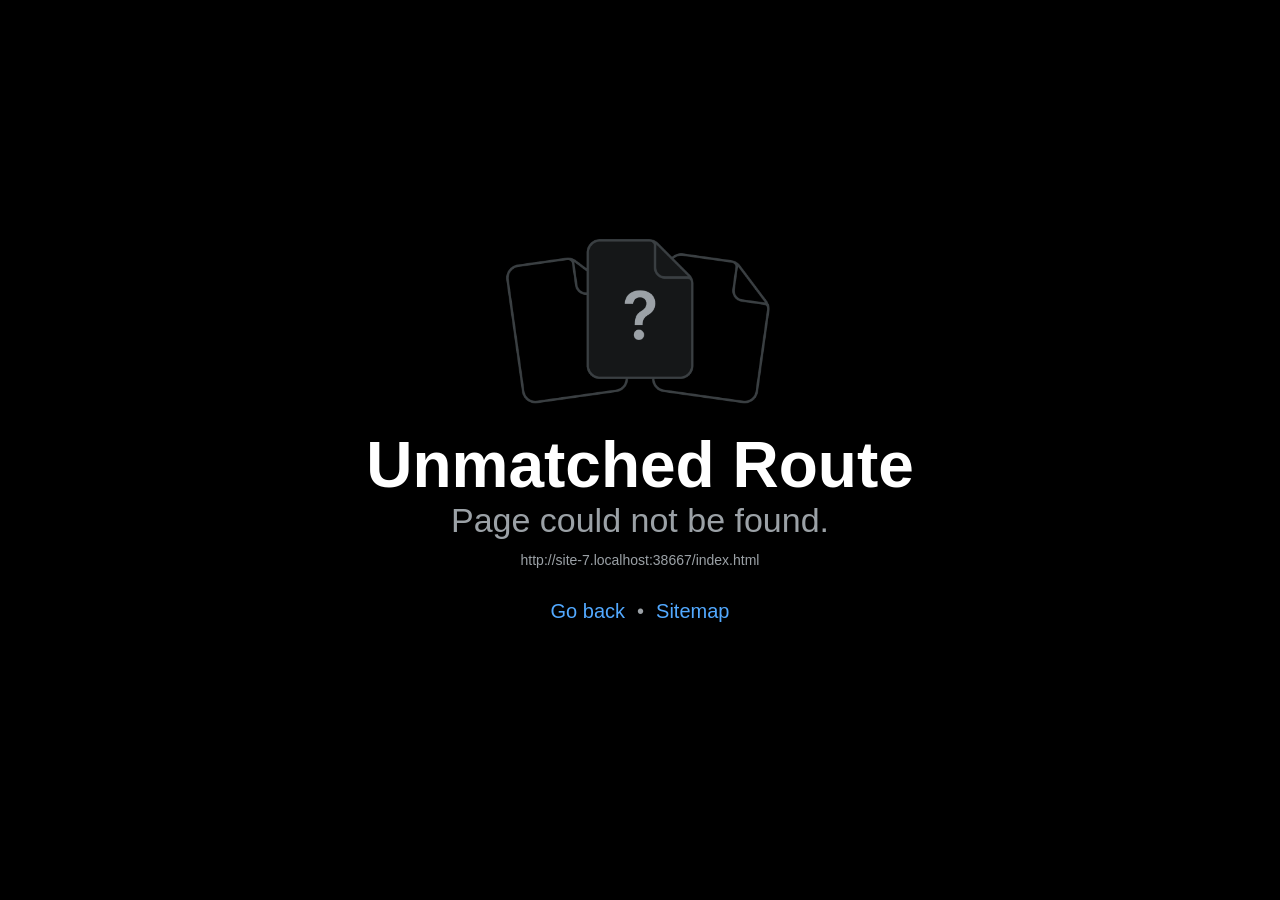
==== commit 50aa7002: "fix: strengthen public pronunciation evidence" ====
--- a/index.html
+++ b/index.html
@@ -500,7 +500,7 @@
 @keyframes r-1pzkwqh{0%{transform:translateY(100%);}100%{transform:translateY(0%);}}
 @keyframes r-imtty0{0%{opacity:0;}100%{opacity:1;}}
 @keyframes r-q67da2{0%{transform:translateX(-100%);}100%{transform:translateX(400%);}}
-@keyframes r-t2lo5v{0%{opacity:1;}100%{opacity:0;}}</style><link rel="icon" href="/favicon.ico"/><script type="module">globalThis.__EXPO_ROUTER_HYDRATE__=true;</script><link rel="preload" href="/_expo/static/css/web-eda0368f8b8b32feeab4e33b8ac0573c.css" as="style">
-<link rel="stylesheet" href="/_expo/static/css/web-eda0368f8b8b32feeab4e33b8ac0573c.css"></head><body><div id="root"><div class="css-g5y9jx r-13awgt0"><!--$--><div class="css-g5y9jx" style="flex:1;--color-primary:#1E3A5F;--color-background:#F7F3E8;--color-surface:#FFFDF8;--color-foreground:#172A3A;--color-muted:#5C6873;--color-border:#DFD8C7;--color-success:#4E8B70;--color-warning:#C4893B;--color-error:#B64D45"><div class="css-g5y9jx r-13awgt0"><div class="css-g5y9jx" style="flex:1"><div style="position:absolute;left:0;right:0;top:0;bottom:0;pointer-events:none;visibility:hidden"></div><div class="css-g5y9jx r-13awgt0"><div class="css-g5y9jx r-13awgt0 r-1p0dtai r-1d2f490 r-u8s1d r-zchlnj r-ipm5af" style="background-color:rgba(242,242,242,1.00);display:flex"><div class="css-g5y9jx r-13awgt0"><div class="css-g5y9jx r-13awgt0"><!--$--><div style="position:absolute;left:0;right:0;top:0;bottom:0;pointer-events:none;visibility:hidden"></div><div class="css-g5y9jx r-13awgt0" style="flex-direction:column"><div class="css-g5y9jx r-13awgt0 r-1udh08x"><div class="css-g5y9jx r-1p0dtai r-1d2f490 r-u8s1d r-zchlnj r-ipm5af" style="z-index:0"><div class="css-g5y9jx r-13awgt0" style="background-color:rgba(242,242,242,1.00)"><div class="css-g5y9jx r-13awgt0"><!--$--><div class="css-g5y9jx flex-1 bg-background"><div class="css-g5y9jx flex-1" style="padding-top:0px;padding-right:0px;padding-bottom:0px;padding-left:0px"><div class="css-g5y9jx flex-1 px-5 pt-4"><div class="css-g5y9jx r-150rngu r-eqz5dr r-16y2uox r-1wbh5a2 r-11yh6sk r-1rnoaur r-agouwx r-2eszeu"><div class="css-g5y9jx r-1kihuf0 r-1wngk81 r-rabhyy r-13qz1uu"><div class="css-g5y9jx"><div class="css-g5y9jx"><div class="css-g5y9jx r-1habvwh r-18u37iz r-1wtj0ep r-1euja1d"><div class="css-g5y9jx"><div dir="auto" class="css-146c3p1 r-p5sgn9 r-1enofrn r-1vr29t4 r-10b5y5f r-11mo1y0">DİL HAFIZASI · GÜN 1</div><div dir="auto" class="css-146c3p1 r-1eigc0a r-1ra0lkn r-1vr29t4 r-icto9i r-zj17g9">Bugün birlikte<!-- -->
-<!-- -->hikâyeye yerleşiyoruz.</div></div><div aria-label="Bugünün dersi" class="css-g5y9jx r-ha6792 r-178xfxk r-cpet4d r-rs99b7 r-1bymd8e r-11f147o r-u4gi5m"><div dir="auto" class="css-146c3p1 r-120fgm8 r-n6v787 r-1vr29t4">Ders 01</div></div></div><div class="css-g5y9jx r-k1zugi r-1fuqb1j r-1yanqmo r-1ivnorr r-1idfib4"><img src="/assets/assets/images/lesson-01-dilek-morning.b05cd7c14155aa615337044a4cfe6379.jpg" alt="Dilek sabah ofise giderken" style="width:100%;height:142px;border-radius:17px;margin-bottom:18px;object-fit:cover;display:block"/><div class="css-g5y9jx r-1awozwy r-18u37iz r-1i71y14"><div class="css-g5y9jx r-1awozwy r-qxf5c7 r-1867qdf r-1iud8zs r-1777fci r-ttb5dx"><div dir="auto" class="css-146c3p1"></div></div><div class="css-g5y9jx r-13awgt0"><div dir="auto" class="css-146c3p1 r-1cthl4e r-1gkfh8e r-1vr29t4 r-1lybf8k r-wr9vkk">DERS 01 · BUGÜNÜN HİKÂYESİ</div><div dir="auto" class="css-146c3p1 r-bnrlny r-cv4lhi r-1vr29t4 r-eaezby">Dilek&#x27;s Busy Wednesday</div><div dir="auto" class="css-146c3p1 r-e3t665 r-1b43r93 r-1bymd8e">Dilek&#x27;in Yoğun Çarşambası</div></div></div><div dir="auto" class="css-146c3p1 r-vlwk3u r-a023e6 r-hbpseb r-evt10r r-1w8rmib">Kısa, gerçekçi ve yetişkin hayatına uygun bir hikâye. Aynı kalıpları duyarak, görerek ve söyleyerek öğren.</div><div class="css-g5y9jx r-18u37iz r-1i71y14 r-117bsoe"><div class="css-g5y9jx r-1awozwy r-18u37iz r-ojf8lh"><div dir="auto" class="css-146c3p1"></div><div dir="auto" class="css-146c3p1 r-e3t665 r-n6v787 r-1kfrs79">10–12 dakika</div></div><div class="css-g5y9jx r-1awozwy r-18u37iz r-ojf8lh"><div dir="auto" class="css-146c3p1"></div><div dir="auto" class="css-146c3p1 r-e3t665 r-n6v787 r-1kfrs79">A1 · Başlangıç</div></div></div><div aria-label="Ders 01 hikâyesini aç" tabindex="0" class="css-g5y9jx r-1loqt21 r-1otgn73" style="opacity:1;transform:scale(1)"><div dir="auto" class="css-146c3p1"></div><div dir="auto" class="css-146c3p1 r-120fgm8 r-ubezar r-1vr29t4">Ders 01&#x27;e başla</div></div></div><div class="css-g5y9jx r-obd0qt r-18u37iz r-1wtj0ep r-6gpygo"><div class="css-g5y9jx"><div dir="auto" class="css-146c3p1 r-1eigc0a r-cv4lhi r-1vr29t4">Ders serisi</div><div dir="auto" class="css-146c3p1 r-188jv37 r-n6v787 r-19qrga8">Günlük Hayat İngilizcesi<!-- --> · Günlük hayatın içinden</div></div><div dir="auto" class="css-146c3p1 r-p5sgn9 r-1b43r93 r-1vr29t4">01 / 12</div></div><div class="css-g5y9jx r-150rngu r-18u37iz r-16y2uox r-1wbh5a2 r-lltvgl r-buy8e9 r-agouwx r-1peese0 r-2psd3c r-2eszeu"><div class="css-g5y9jx r-18u37iz r-1s367qj r-u9wvl5"><div class="css-g5y9jx r-18u37iz"><div class="css-g5y9jx r-ha6792 r-1040jom r-6ncur5 r-rs99b7 r-1udh08x r-12kfsgm"><div aria-label="Ders 01: Dilek&#x27;s Busy Wednesday" tabindex="0" class="css-g5y9jx r-1loqt21 r-1otgn73" style="opacity:1;transform:scale(1)"><div class="css-g5y9jx r-z0g963 r-bnwqim"><img src="/assets/assets/images/lesson-01-dilek-morning.b05cd7c14155aa615337044a4cfe6379.jpg" alt="Dilek&#x27;s Busy Wednesday ders görseli" style="width:100%;height:100%;object-fit:cover;display:block"/><div class="css-g5y9jx r-1awozwy r-k1zugi r-1dzdj1l r-h0d30l r-1777fci r-1t68eob r-25kp3t r-1ezpcd1 r-u8s1d r-1ki14p2"><div dir="auto" class="css-146c3p1 r-bnrlny r-1enofrn r-1vr29t4">01</div></div></div><div class="css-g5y9jx r-kq9wsh"><div dir="auto" class="css-146c3p1 r-p5sgn9 r-10x49cs r-1vr29t4 r-j6khdo r-15zivkp">ŞİMDİ ÇALIŞ</div><div dir="auto" class="css-146c3p1 r-dnmrzs r-1udh08x r-1udbk01 r-3s2u2q r-1iln25a r-1eigc0a r-a023e6 r-1vr29t4">Dilek&#x27;s Busy Wednesday</div><div dir="auto" class="css-146c3p1 r-dnmrzs r-1udh08x r-1udbk01 r-3s2u2q r-1iln25a r-188jv37 r-1enofrn r-19qrga8">Dilek&#x27;in Yoğun Çarşambası</div><div class="css-g5y9jx r-1awozwy r-18u37iz r-580adz r-156q2ks"><div dir="auto" class="css-146c3p1 r-1qwz2zk r-1gkfh8e r-b88u0q r-crtuxi">30 dk</div><div dir="auto" class="css-146c3p1 r-cf2zzh r-1enofrn">·</div><div dir="auto" class="css-146c3p1 r-1udh08x r-1udbk01 r-3s2u2q r-1iln25a r-1qwz2zk r-1gkfh8e r-b88u0q r-crtuxi">must · can · could</div></div><div aria-label="Başlamadın, yüzde 0. İlk adımı at" class="css-g5y9jx r-1rh0n5n r-5kkj8d r-1s2bzr4 r-m611by"><div class="css-g5y9jx r-1awozwy r-18u37iz r-1wtj0ep r-f1odvy"><div class="css-g5y9jx r-1awozwy r-18u37iz r-580adz r-bcqeeo"><div dir="auto" class="css-146c3p1"></div><div dir="auto" class="css-146c3p1 r-woqqw1 r-1ozpbmi r-1vr29t4">Başlamadın</div></div><div dir="auto" class="css-146c3p1 r-1jvg71p r-1ozpbmi r-1vr29t4">0<!-- -->%</div></div><div role="progressbar" class="css-g5y9jx r-y9vy0d r-78vmp4 r-1ozsyd3 r-1udh08x"><div class="css-g5y9jx r-78vmp4 r-1pi2tsx r-h6r2zm r-ctw23k" style="width:0%"></div></div><div dir="auto" class="css-146c3p1 r-dnmrzs r-1udh08x r-1udbk01 r-3s2u2q r-1iln25a r-8977gv r-1ozpbmi r-1g94qm0">İlk adımı at</div></div></div></div></div></div><div class="css-g5y9jx r-18u37iz"><div class="css-g5y9jx r-ha6792 r-1040jom r-6ncur5 r-rs99b7 r-1udh08x r-12kfsgm"><div aria-label="Ders 02: Ordering a Coffee" tabindex="0" class="css-g5y9jx r-1loqt21 r-1otgn73" style="opacity:1;transform:scale(1)"><div class="css-g5y9jx r-z0g963 r-bnwqim"><img src="/assets/assets/images/lesson-02-coffee-shop.554db54d08fd943123887a1044b63e2a.jpg" alt="Ordering a Coffee ders görseli" style="width:100%;height:100%;object-fit:cover;display:block"/><div class="css-g5y9jx r-1awozwy r-k1zugi r-1dzdj1l r-h0d30l r-1777fci r-1t68eob r-25kp3t r-1ezpcd1 r-u8s1d r-1ki14p2"><div dir="auto" class="css-146c3p1 r-bnrlny r-1enofrn r-1vr29t4">02</div></div></div><div class="css-g5y9jx r-kq9wsh"><div dir="auto" class="css-146c3p1 r-p5sgn9 r-10x49cs r-1vr29t4 r-j6khdo r-15zivkp">ŞİMDİ ÇALIŞ</div><div dir="auto" class="css-146c3p1 r-dnmrzs r-1udh08x r-1udbk01 r-3s2u2q r-1iln25a r-1eigc0a r-a023e6 r-1vr29t4">Ordering a Coffee</div><div dir="auto" class="css-146c3p1 r-dnmrzs r-1udh08x r-1udbk01 r-3s2u2q r-1iln25a r-188jv37 r-1enofrn r-19qrga8">Kahve Siparişi</div><div class="css-g5y9jx r-1awozwy r-18u37iz r-580adz r-156q2ks"><div dir="auto" class="css-146c3p1 r-1qwz2zk r-1gkfh8e r-b88u0q r-crtuxi">30 dk</div><div dir="auto" class="css-146c3p1 r-cf2zzh r-1enofrn">·</div><div dir="auto" class="css-146c3p1 r-1udh08x r-1udbk01 r-3s2u2q r-1iln25a r-1qwz2zk r-1gkfh8e r-b88u0q r-crtuxi">would like · could I have</div></div><div aria-label="Başlamadın, yüzde 0. İlk adımı at" class="css-g5y9jx r-1rh0n5n r-5kkj8d r-1s2bzr4 r-m611by"><div class="css-g5y9jx r-1awozwy r-18u37iz r-1wtj0ep r-f1odvy"><div class="css-g5y9jx r-1awozwy r-18u37iz r-580adz r-bcqeeo"><div dir="auto" class="css-146c3p1"></div><div dir="auto" class="css-146c3p1 r-woqqw1 r-1ozpbmi r-1vr29t4">Başlamadın</div></div><div dir="auto" class="css-146c3p1 r-1jvg71p r-1ozpbmi r-1vr29t4">0<!-- -->%</div></div><div role="progressbar" class="css-g5y9jx r-y9vy0d r-78vmp4 r-1ozsyd3 r-1udh08x"><div class="css-g5y9jx r-78vmp4 r-1pi2tsx r-h6r2zm r-ctw23k" style="width:0%"></div></div><div dir="auto" class="css-146c3p1 r-dnmrzs r-1udh08x r-1udbk01 r-3s2u2q r-1iln25a r-8977gv r-1ozpbmi r-1g94qm0">İlk adımı at</div></div></div></div></div></div><div class="css-g5y9jx r-18u37iz"><div class="css-g5y9jx r-ha6792 r-1040jom r-6ncur5 r-rs99b7 r-1udh08x r-12kfsgm"><div aria-label="Ders 03: Planning the Weekend" tabindex="0" class="css-g5y9jx r-1loqt21 r-1otgn73" style="opacity:1;transform:scale(1)"><div class="css-g5y9jx r-z0g963 r-bnwqim"><img src="/assets/assets/images/lesson-03-weekend-plan.731b4d2ab659411d5d9d7d083954437f.jpg" alt="Planning the Weekend ders görseli" style="width:100%;height:100%;object-fit:cover;display:block"/><div class="css-g5y9jx r-1awozwy r-k1zugi r-1dzdj1l r-h0d30l r-1777fci r-1t68eob r-25kp3t r-1ezpcd1 r-u8s1d r-1ki14p2"><div dir="auto" class="css-146c3p1 r-bnrlny r-1enofrn r-1vr29t4">03</div></div></div><div class="css-g5y9jx r-kq9wsh"><div dir="auto" class="css-146c3p1 r-p5sgn9 r-10x49cs r-1vr29t4 r-j6khdo r-15zivkp">ŞİMDİ ÇALIŞ</div><div dir="auto" class="css-146c3p1 r-dnmrzs r-1udh08x r-1udbk01 r-3s2u2q r-1iln25a r-1eigc0a r-a023e6 r-1vr29t4">Planning the Weekend</div><div dir="auto" class="css-146c3p1 r-dnmrzs r-1udh08x r-1udbk01 r-3s2u2q r-1iln25a r-188jv37 r-1enofrn r-19qrga8">Hafta Sonu Planı</div><div class="css-g5y9jx r-1awozwy r-18u37iz r-580adz r-156q2ks"><div dir="auto" class="css-146c3p1 r-1qwz2zk r-1gkfh8e r-b88u0q r-crtuxi">30 dk</div><div dir="auto" class="css-146c3p1 r-cf2zzh r-1enofrn">·</div><div dir="auto" class="css-146c3p1 r-1udh08x r-1udbk01 r-3s2u2q r-1iln25a r-1qwz2zk r-1gkfh8e r-b88u0q r-crtuxi">going to · shall we</div></div><div aria-label="Başlamadın, yüzde 0. İlk adımı at" class="css-g5y9jx r-1rh0n5n r-5kkj8d r-1s2bzr4 r-m611by"><div class="css-g5y9jx r-1awozwy r-18u37iz r-1wtj0ep r-f1odvy"><div class="css-g5y9jx r-1awozwy r-18u37iz r-580adz r-bcqeeo"><div dir="auto" class="css-146c3p1"></div><div dir="auto" class="css-146c3p1 r-woqqw1 r-1ozpbmi r-1vr29t4">Başlamadın</div></div><div dir="auto" class="css-146c3p1 r-1jvg71p r-1ozpbmi r-1vr29t4">0<!-- -->%</div></div><div role="progressbar" class="css-g5y9jx r-y9vy0d r-78vmp4 r-1ozsyd3 r-1udh08x"><div class="css-g5y9jx r-78vmp4 r-1pi2tsx r-h6r2zm r-ctw23k" style="width:0%"></div></div><div dir="auto" class="css-146c3p1 r-dnmrzs r-1udh08x r-1udbk01 r-3s2u2q r-1iln25a r-8977gv r-1ozpbmi r-1g94qm0">İlk adımı at</div></div></div></div></div></div><div class="css-g5y9jx r-18u37iz"><div class="css-g5y9jx r-ha6792 r-1040jom r-6ncur5 r-rs99b7 r-1udh08x r-12kfsgm"><div aria-label="Ders 04: Grocery Shopping" tabindex="0" class="css-g5y9jx r-1loqt21 r-1otgn73" style="opacity:1;transform:scale(1)"><div class="css-g5y9jx r-z0g963 r-bnwqim"><img src="/assets/assets/images/lesson-04-grocery.6b87a74530400f6b083c4813bc4cea4c.jpg" alt="Grocery Shopping ders görseli" style="width:100%;height:100%;object-fit:cover;display:block"/><div class="css-g5y9jx r-1awozwy r-k1zugi r-1dzdj1l r-h0d30l r-1777fci r-1t68eob r-25kp3t r-1ezpcd1 r-u8s1d r-1ki14p2"><div dir="auto" class="css-146c3p1 r-bnrlny r-1enofrn r-1vr29t4">04</div></div></div><div class="css-g5y9jx r-kq9wsh"><div dir="auto" class="css-146c3p1 r-p5sgn9 r-10x49cs r-1vr29t4 r-j6khdo r-15zivkp">ŞİMDİ ÇALIŞ</div><div dir="auto" class="css-146c3p1 r-dnmrzs r-1udh08x r-1udbk01 r-3s2u2q r-1iln25a r-1eigc0a r-a023e6 r-1vr29t4">Grocery Shopping</div><div dir="auto" class="css-146c3p1 r-dnmrzs r-1udh08x r-1udbk01 r-3s2u2q r-1iln25a r-188jv37 r-1enofrn r-19qrga8">Market Alışverişi</div><div class="css-g5y9jx r-1awozwy r-18u37iz r-580adz r-156q2ks"><div dir="auto" class="css-146c3p1 r-1qwz2zk r-1gkfh8e r-b88u0q r-crtuxi">30 dk</div><div dir="auto" class="css-146c3p1 r-cf2zzh r-1enofrn">·</div><div dir="auto" class="css-146c3p1 r-1udh08x r-1udbk01 r-3s2u2q r-1iln25a r-1qwz2zk r-1gkfh8e r-b88u0q r-crtuxi">how much · a kilo of</div></div><div aria-label="Başlamadın, yüzde 0. İlk adımı at" class="css-g5y9jx r-1rh0n5n r-5kkj8d r-1s2bzr4 r-m611by"><div class="css-g5y9jx r-1awozwy r-18u37iz r-1wtj0ep r-f1odvy"><div class="css-g5y9jx r-1awozwy r-18u37iz r-580adz r-bcqeeo"><div dir="auto" class="css-146c3p1"></div><div dir="auto" class="css-146c3p1 r-woqqw1 r-1ozpbmi r-1vr29t4">Başlamadın</div></div><div dir="auto" class="css-146c3p1 r-1jvg71p r-1ozpbmi r-1vr29t4">0<!-- -->%</div></div><div role="progressbar" class="css-g5y9jx r-y9vy0d r-78vmp4 r-1ozsyd3 r-1udh08x"><div class="css-g5y9jx r-78vmp4 r-1pi2tsx r-h6r2zm r-ctw23k" style="width:0%"></div></div><div dir="auto" class="css-146c3p1 r-dnmrzs r-1udh08x r-1udbk01 r-3s2u2q r-1iln25a r-8977gv r-1ozpbmi r-1g94qm0">İlk adımı at</div></div></div></div></div></div><div class="css-g5y9jx r-18u37iz"><div class="css-g5y9jx r-ha6792 r-1040jom r-6ncur5 r-rs99b7 r-1udh08x r-12kfsgm"><div aria-label="Ders 05: Asking for Directions" tabindex="0" class="css-g5y9jx r-1loqt21 r-1otgn73" style="opacity:1;transform:scale(1)"><div class="css-g5y9jx r-z0g963 r-bnwqim"><img src="/assets/assets/images/lesson-05-directions.0c514e71154fd720d25717215feab38b.jpg" alt="Asking for Directions ders görseli" style="width:100%;height:100%;object-fit:cover;display:block"/><div class="css-g5y9jx r-1awozwy r-k1zugi r-1dzdj1l r-h0d30l r-1777fci r-1t68eob r-25kp3t r-1ezpcd1 r-u8s1d r-1ki14p2"><div dir="auto" class="css-146c3p1 r-bnrlny r-1enofrn r-1vr29t4">05</div></div></div><div class="css-g5y9jx r-kq9wsh"><div dir="auto" class="css-146c3p1 r-p5sgn9 r-10x49cs r-1vr29t4 r-j6khdo r-15zivkp">ŞİMDİ ÇALIŞ</div><div dir="auto" class="css-146c3p1 r-dnmrzs r-1udh08x r-1udbk01 r-3s2u2q r-1iln25a r-1eigc0a r-a023e6 r-1vr29t4">Asking for Directions</div><div dir="auto" class="css-146c3p1 r-dnmrzs r-1udh08x r-1udbk01 r-3s2u2q r-1iln25a r-188jv37 r-1enofrn r-19qrga8">Yol Tarifi Sorma</div><div class="css-g5y9jx r-1awozwy r-18u37iz r-580adz r-156q2ks"><div dir="auto" class="css-146c3p1 r-1qwz2zk r-1gkfh8e r-b88u0q r-crtuxi">30 dk</div><div dir="auto" class="css-146c3p1 r-cf2zzh r-1enofrn">·</div><div dir="auto" class="css-146c3p1 r-1udh08x r-1udbk01 r-3s2u2q r-1iln25a r-1qwz2zk r-1gkfh8e r-b88u0q r-crtuxi">where is · turn left</div></div><div aria-label="Başlamadın, yüzde 0. İlk adımı at" class="css-g5y9jx r-1rh0n5n r-5kkj8d r-1s2bzr4 r-m611by"><div class="css-g5y9jx r-1awozwy r-18u37iz r-1wtj0ep r-f1odvy"><div class="css-g5y9jx r-1awozwy r-18u37iz r-580adz r-bcqeeo"><div dir="auto" class="css-146c3p1"></div><div dir="auto" class="css-146c3p1 r-woqqw1 r-1ozpbmi r-1vr29t4">Başlamadın</div></div><div dir="auto" class="css-146c3p1 r-1jvg71p r-1ozpbmi r-1vr29t4">0<!-- -->%</div></div><div role="progressbar" class="css-g5y9jx r-y9vy0d r-78vmp4 r-1ozsyd3 r-1udh08x"><div class="css-g5y9jx r-78vmp4 r-1pi2tsx r-h6r2zm r-ctw23k" style="width:0%"></div></div><div dir="auto" class="css-146c3p1 r-dnmrzs r-1udh08x r-1udbk01 r-3s2u2q r-1iln25a r-8977gv r-1ozpbmi r-1g94qm0">İlk adımı at</div></div></div></div></div></div><div class="css-g5y9jx r-18u37iz"><div class="css-g5y9jx r-ha6792 r-1040jom r-6ncur5 r-rs99b7 r-1udh08x r-12kfsgm"><div aria-label="Ders 06: A Doctor&#x27;s Appointment" tabindex="0" class="css-g5y9jx r-1loqt21 r-1otgn73" style="opacity:1;transform:scale(1)"><div class="css-g5y9jx r-z0g963 r-bnwqim"><img src="/assets/assets/images/lesson-06-doctor.2839c94721981bce6d621394c3d19a1c.jpg" alt="A Doctor&#x27;s Appointment ders görseli" style="width:100%;height:100%;object-fit:cover;display:block"/><div class="css-g5y9jx r-1awozwy r-k1zugi r-1dzdj1l r-h0d30l r-1777fci r-1t68eob r-25kp3t r-1ezpcd1 r-u8s1d r-1ki14p2"><div dir="auto" class="css-146c3p1 r-bnrlny r-1enofrn r-1vr29t4">06</div></div></div><div class="css-g5y9jx r-kq9wsh"><div dir="auto" class="css-146c3p1 r-p5sgn9 r-10x49cs r-1vr29t4 r-j6khdo r-15zivkp">ŞİMDİ ÇALIŞ</div><div dir="auto" class="css-146c3p1 r-dnmrzs r-1udh08x r-1udbk01 r-3s2u2q r-1iln25a r-1eigc0a r-a023e6 r-1vr29t4">A Doctor&#x27;s Appointment</div><div dir="auto" class="css-146c3p1 r-dnmrzs r-1udh08x r-1udbk01 r-3s2u2q r-1iln25a r-188jv37 r-1enofrn r-19qrga8">Doktor Randevusu</div><div class="css-g5y9jx r-1awozwy r-18u37iz r-580adz r-156q2ks"><div dir="auto" class="css-146c3p1 r-1qwz2zk r-1gkfh8e r-b88u0q r-crtuxi">30 dk</div><div dir="auto" class="css-146c3p1 r-cf2zzh r-1enofrn">·</div><div dir="auto" class="css-146c3p1 r-1udh08x r-1udbk01 r-3s2u2q r-1iln25a r-1qwz2zk r-1gkfh8e r-b88u0q r-crtuxi">appointment · feel</div></div><div aria-label="Başlamadın, yüzde 0. İlk adımı at" class="css-g5y9jx r-1rh0n5n r-5kkj8d r-1s2bzr4 r-m611by"><div class="css-g5y9jx r-1awozwy r-18u37iz r-1wtj0ep r-f1odvy"><div class="css-g5y9jx r-1awozwy r-18u37iz r-580adz r-bcqeeo"><div dir="auto" class="css-146c3p1"></div><div dir="auto" class="css-146c3p1 r-woqqw1 r-1ozpbmi r-1vr29t4">Başlamadın</div></div><div dir="auto" class="css-146c3p1 r-1jvg71p r-1ozpbmi r-1vr29t4">0<!-- -->%</div></div><div role="progressbar" class="css-g5y9jx r-y9vy0d r-78vmp4 r-1ozsyd3 r-1udh08x"><div class="css-g5y9jx r-78vmp4 r-1pi2tsx r-h6r2zm r-ctw23k" style="width:0%"></div></div><div dir="auto" class="css-146c3p1 r-dnmrzs r-1udh08x r-1udbk01 r-3s2u2q r-1iln25a r-8977gv r-1ozpbmi r-1g94qm0">İlk adımı at</div></div></div></div></div></div><div class="css-g5y9jx r-18u37iz"><div class="css-g5y9jx r-ha6792 r-1040jom r-6ncur5 r-rs99b7 r-1udh08x r-12kfsgm"><div aria-label="Ders 07: Ordering at a Restaurant" tabindex="0" class="css-g5y9jx r-1loqt21 r-1otgn73" style="opacity:1;transform:scale(1)"><div class="css-g5y9jx r-z0g963 r-bnwqim"><img src="/assets/assets/images/lesson-07-restaurant.2af15961d4d7d42fd241e1a4030fc525.jpg" alt="Ordering at a Restaurant ders görseli" style="width:100%;height:100%;object-fit:cover;display:block"/><div class="css-g5y9jx r-1awozwy r-k1zugi r-1dzdj1l r-h0d30l r-1777fci r-1t68eob r-25kp3t r-1ezpcd1 r-u8s1d r-1ki14p2"><div dir="auto" class="css-146c3p1 r-bnrlny r-1enofrn r-1vr29t4">07</div></div></div><div class="css-g5y9jx r-kq9wsh"><div dir="auto" class="css-146c3p1 r-p5sgn9 r-10x49cs r-1vr29t4 r-j6khdo r-15zivkp">ŞİMDİ ÇALIŞ</div><div dir="auto" class="css-146c3p1 r-dnmrzs r-1udh08x r-1udbk01 r-3s2u2q r-1iln25a r-1eigc0a r-a023e6 r-1vr29t4">Ordering at a Restaurant</div><div dir="auto" class="css-146c3p1 r-dnmrzs r-1udh08x r-1udbk01 r-3s2u2q r-1iln25a r-188jv37 r-1enofrn r-19qrga8">Restoranda Sipariş</div><div class="css-g5y9jx r-1awozwy r-18u37iz r-580adz r-156q2ks"><div dir="auto" class="css-146c3p1 r-1qwz2zk r-1gkfh8e r-b88u0q r-crtuxi">30 dk</div><div dir="auto" class="css-146c3p1 r-cf2zzh r-1enofrn">·</div><div dir="auto" class="css-146c3p1 r-1udh08x r-1udbk01 r-3s2u2q r-1iln25a r-1qwz2zk r-1gkfh8e r-b88u0q r-crtuxi">I’d like · for my main course</div></div><div aria-label="Başlamadın, yüzde 0. İlk adımı at" class="css-g5y9jx r-1rh0n5n r-5kkj8d r-1s2bzr4 r-m611by"><div class="css-g5y9jx r-1awozwy r-18u37iz r-1wtj0ep r-f1odvy"><div class="css-g5y9jx r-1awozwy r-18u37iz r-580adz r-bcqeeo"><div dir="auto" class="css-146c3p1"></div><div dir="auto" class="css-146c3p1 r-woqqw1 r-1ozpbmi r-1vr29t4">Başlamadın</div></div><div dir="auto" class="css-146c3p1 r-1jvg71p r-1ozpbmi r-1vr29t4">0<!-- -->%</div></div><div role="progressbar" class="css-g5y9jx r-y9vy0d r-78vmp4 r-1ozsyd3 r-1udh08x"><div class="css-g5y9jx r-78vmp4 r-1pi2tsx r-h6r2zm r-ctw23k" style="width:0%"></div></div><div dir="auto" class="css-146c3p1 r-dnmrzs r-1udh08x r-1udbk01 r-3s2u2q r-1iln25a r-8977gv r-1ozpbmi r-1g94qm0">İlk adımı at</div></div></div></div></div></div><div class="css-g5y9jx r-18u37iz"><div class="css-g5y9jx r-ha6792 r-1040jom r-6ncur5 r-rs99b7 r-1udh08x r-12kfsgm"><div aria-label="Ders 08: Booking a Hotel" tabindex="0" class="css-g5y9jx r-1loqt21 r-1otgn73" style="opacity:1;transform:scale(1)"><div class="css-g5y9jx r-z0g963 r-bnwqim"><img src="/assets/assets/images/lesson-08-hotel.17832d103e304c1587d3e724d336a7a9.jpg" alt="Booking a Hotel ders görseli" style="width:100%;height:100%;object-fit:cover;display:block"/><div class="css-g5y9jx r-1awozwy r-k1zugi r-1dzdj1l r-h0d30l r-1777fci r-1t68eob r-25kp3t r-1ezpcd1 r-u8s1d r-1ki14p2"><div dir="auto" class="css-146c3p1 r-bnrlny r-1enofrn r-1vr29t4">08</div></div></div><div class="css-g5y9jx r-kq9wsh"><div dir="auto" class="css-146c3p1 r-p5sgn9 r-10x49cs r-1vr29t4 r-j6khdo r-15zivkp">ŞİMDİ ÇALIŞ</div><div dir="auto" class="css-146c3p1 r-dnmrzs r-1udh08x r-1udbk01 r-3s2u2q r-1iln25a r-1eigc0a r-a023e6 r-1vr29t4">Booking a Hotel</div><div dir="auto" class="css-146c3p1 r-dnmrzs r-1udh08x r-1udbk01 r-3s2u2q r-1iln25a r-188jv37 r-1enofrn r-19qrga8">Otel Rezervasyonu</div><div class="css-g5y9jx r-1awozwy r-18u37iz r-580adz r-156q2ks"><div dir="auto" class="css-146c3p1 r-1qwz2zk r-1gkfh8e r-b88u0q r-crtuxi">30 dk</div><div dir="auto" class="css-146c3p1 r-cf2zzh r-1enofrn">·</div><div dir="auto" class="css-146c3p1 r-1udh08x r-1udbk01 r-3s2u2q r-1iln25a r-1qwz2zk r-1gkfh8e r-b88u0q r-crtuxi">I’d like to book · check in</div></div><div aria-label="Başlamadın, yüzde 0. İlk adımı at" class="css-g5y9jx r-1rh0n5n r-5kkj8d r-1s2bzr4 r-m611by"><div class="css-g5y9jx r-1awozwy r-18u37iz r-1wtj0ep r-f1odvy"><div class="css-g5y9jx r-1awozwy r-18u37iz r-580adz r-bcqeeo"><div dir="auto" class="css-146c3p1"></div><div dir="auto" class="css-146c3p1 r-woqqw1 r-1ozpbmi r-1vr29t4">Başlamadın</div></div><div dir="auto" class="css-146c3p1 r-1jvg71p r-1ozpbmi r-1vr29t4">0<!-- -->%</div></div><div role="progressbar" class="css-g5y9jx r-y9vy0d r-78vmp4 r-1ozsyd3 r-1udh08x"><div class="css-g5y9jx r-78vmp4 r-1pi2tsx r-h6r2zm r-ctw23k" style="width:0%"></div></div><div dir="auto" class="css-146c3p1 r-dnmrzs r-1udh08x r-1udbk01 r-3s2u2q r-1iln25a r-8977gv r-1ozpbmi r-1g94qm0">İlk adımı at</div></div></div></div></div></div><div class="css-g5y9jx r-18u37iz"><div class="css-g5y9jx r-ha6792 r-1040jom r-6ncur5 r-rs99b7 r-1udh08x r-12kfsgm"><div aria-label="Ders 09: A Job Interview" tabindex="0" class="css-g5y9jx r-1loqt21 r-1otgn73" style="opacity:1;transform:scale(1)"><div class="css-g5y9jx r-z0g963 r-bnwqim"><img src="/assets/assets/images/lesson-09-interview.af9070ac4f743cb7068133c457112532.jpg" alt="A Job Interview ders görseli" style="width:100%;height:100%;object-fit:cover;display:block"/><div class="css-g5y9jx r-1awozwy r-k1zugi r-1dzdj1l r-h0d30l r-1777fci r-1t68eob r-25kp3t r-1ezpcd1 r-u8s1d r-1ki14p2"><div dir="auto" class="css-146c3p1 r-bnrlny r-1enofrn r-1vr29t4">09</div></div></div><div class="css-g5y9jx r-kq9wsh"><div dir="auto" class="css-146c3p1 r-p5sgn9 r-10x49cs r-1vr29t4 r-j6khdo r-15zivkp">ŞİMDİ ÇALIŞ</div><div dir="auto" class="css-146c3p1 r-dnmrzs r-1udh08x r-1udbk01 r-3s2u2q r-1iln25a r-1eigc0a r-a023e6 r-1vr29t4">A Job Interview</div><div dir="auto" class="css-146c3p1 r-dnmrzs r-1udh08x r-1udbk01 r-3s2u2q r-1iln25a r-188jv37 r-1enofrn r-19qrga8">İş Görüşmesi</div><div class="css-g5y9jx r-1awozwy r-18u37iz r-580adz r-156q2ks"><div dir="auto" class="css-146c3p1 r-1qwz2zk r-1gkfh8e r-b88u0q r-crtuxi">30 dk</div><div dir="auto" class="css-146c3p1 r-cf2zzh r-1enofrn">·</div><div dir="auto" class="css-146c3p1 r-1udh08x r-1udbk01 r-3s2u2q r-1iln25a r-1qwz2zk r-1gkfh8e r-b88u0q r-crtuxi">experience · strengths</div></div><div aria-label="Başlamadın, yüzde 0. İlk adımı at" class="css-g5y9jx r-1rh0n5n r-5kkj8d r-1s2bzr4 r-m611by"><div class="css-g5y9jx r-1awozwy r-18u37iz r-1wtj0ep r-f1odvy"><div class="css-g5y9jx r-1awozwy r-18u37iz r-580adz r-bcqeeo"><div dir="auto" class="css-146c3p1"></div><div dir="auto" class="css-146c3p1 r-woqqw1 r-1ozpbmi r-1vr29t4">Başlamadın</div></div><div dir="auto" class="css-146c3p1 r-1jvg71p r-1ozpbmi r-1vr29t4">0<!-- -->%</div></div><div role="progressbar" class="css-g5y9jx r-y9vy0d r-78vmp4 r-1ozsyd3 r-1udh08x"><div class="css-g5y9jx r-78vmp4 r-1pi2tsx r-h6r2zm r-ctw23k" style="width:0%"></div></div><div dir="auto" class="css-146c3p1 r-dnmrzs r-1udh08x r-1udbk01 r-3s2u2q r-1iln25a r-8977gv r-1ozpbmi r-1g94qm0">İlk adımı at</div></div></div></div></div></div><div class="css-g5y9jx r-18u37iz"><div class="css-g5y9jx r-ha6792 r-1040jom r-6ncur5 r-rs99b7 r-1udh08x r-12kfsgm"><div aria-label="Ders 10: Airport Check-in" tabindex="0" class="css-g5y9jx r-1loqt21 r-1otgn73" style="opacity:1;transform:scale(1)"><div class="css-g5y9jx r-z0g963 r-bnwqim"><img src="/assets/assets/images/lesson-10-airport.84a14df3d25e272f2972a3d37e5bb9f4.jpg" alt="Airport Check-in ders görseli" style="width:100%;height:100%;object-fit:cover;display:block"/><div class="css-g5y9jx r-1awozwy r-k1zugi r-1dzdj1l r-h0d30l r-1777fci r-1t68eob r-25kp3t r-1ezpcd1 r-u8s1d r-1ki14p2"><div dir="auto" class="css-146c3p1 r-bnrlny r-1enofrn r-1vr29t4">10</div></div></div><div class="css-g5y9jx r-kq9wsh"><div dir="auto" class="css-146c3p1 r-p5sgn9 r-10x49cs r-1vr29t4 r-j6khdo r-15zivkp">ŞİMDİ ÇALIŞ</div><div dir="auto" class="css-146c3p1 r-dnmrzs r-1udh08x r-1udbk01 r-3s2u2q r-1iln25a r-1eigc0a r-a023e6 r-1vr29t4">Airport Check-in</div><div dir="auto" class="css-146c3p1 r-dnmrzs r-1udh08x r-1udbk01 r-3s2u2q r-1iln25a r-188jv37 r-1enofrn r-19qrga8">Havaalanında Check-in</div><div class="css-g5y9jx r-1awozwy r-18u37iz r-580adz r-156q2ks"><div dir="auto" class="css-146c3p1 r-1qwz2zk r-1gkfh8e r-b88u0q r-crtuxi">30 dk</div><div dir="auto" class="css-146c3p1 r-cf2zzh r-1enofrn">·</div><div dir="auto" class="css-146c3p1 r-1udh08x r-1udbk01 r-3s2u2q r-1iln25a r-1qwz2zk r-1gkfh8e r-b88u0q r-crtuxi">passport · boarding pass</div></div><div aria-label="Başlamadın, yüzde 0. İlk adımı at" class="css-g5y9jx r-1rh0n5n r-5kkj8d r-1s2bzr4 r-m611by"><div class="css-g5y9jx r-1awozwy r-18u37iz r-1wtj0ep r-f1odvy"><div class="css-g5y9jx r-1awozwy r-18u37iz r-580adz r-bcqeeo"><div dir="auto" class="css-146c3p1"></div><div dir="auto" class="css-146c3p1 r-woqqw1 r-1ozpbmi r-1vr29t4">Başlamadın</div></div><div dir="auto" class="css-146c3p1 r-1jvg71p r-1ozpbmi r-1vr29t4">0<!-- -->%</div></div><div role="progressbar" class="css-g5y9jx r-y9vy0d r-78vmp4 r-1ozsyd3 r-1udh08x"><div class="css-g5y9jx r-78vmp4 r-1pi2tsx r-h6r2zm r-ctw23k" style="width:0%"></div></div><div dir="auto" class="css-146c3p1 r-dnmrzs r-1udh08x r-1udbk01 r-3s2u2q r-1iln25a r-8977gv r-1ozpbmi r-1g94qm0">İlk adımı at</div></div></div></div></div></div><div class="css-g5y9jx" style="width:0px"></div></div></div><div class="css-g5y9jx r-obd0qt r-18u37iz r-1wtj0ep r-dr54s0"><div class="css-g5y9jx"><div dir="auto" class="css-146c3p1 r-1eigc0a r-cv4lhi r-1vr29t4">Ders 01&#x27;in akışı</div><div dir="auto" class="css-146c3p1 r-188jv37 r-n6v787 r-19qrga8">30 dakika · Küçük adımlar, kalıcı izler</div></div><div dir="auto" class="css-146c3p1 r-1qwz2zk r-a023e6 r-1vr29t4">30 dk</div></div></div></div><div class="css-g5y9jx"><div class="css-g5y9jx r-1awozwy r-ha6792 r-28v0o6 r-5t7aoe r-rs99b7 r-18u37iz r-15d164r r-1slz7xr"><div class="css-g5y9jx r-1awozwy r-1ylenci r-1iud8zs r-1777fci r-1hbzrj0 r-ttb5dx" style="background-color:rgba(230,200,138,1.00)"><div dir="auto" class="css-146c3p1 r-1eigc0a r-n6v787 r-1vr29t4">5 dk</div></div><div class="css-g5y9jx r-13awgt0"><div dir="auto" class="css-146c3p1 r-1eigc0a r-ubezar r-1vr29t4 r-wr9vkk">Dinle ve alış</div><div dir="auto" class="css-146c3p1 r-188jv37 r-n6v787 r-14yzgew r-1hvjb8t">Hikâyeyi yavaşça dinle. Ezberlemeye çalışma.</div></div><div class="css-g5y9jx r-obd0qt r-1iww7jx"><div dir="auto" class="css-146c3p1 r-17rv8b6 r-1enofrn r-1vr29t4">01</div></div></div></div><div class="css-g5y9jx"><div class="css-g5y9jx r-1awozwy r-ha6792 r-28v0o6 r-5t7aoe r-rs99b7 r-18u37iz r-15d164r r-1slz7xr"><div class="css-g5y9jx r-1awozwy r-1ylenci r-1iud8zs r-1777fci r-1hbzrj0 r-ttb5dx" style="background-color:rgba(169,210,193,1.00)"><div dir="auto" class="css-146c3p1 r-1eigc0a r-n6v787 r-1vr29t4">5 dk</div></div><div class="css-g5y9jx r-13awgt0"><div dir="auto" class="css-146c3p1 r-1eigc0a r-ubezar r-1vr29t4 r-wr9vkk">3 kelime seç</div><div dir="auto" class="css-146c3p1 r-188jv37 r-n6v787 r-14yzgew r-1hvjb8t">Bugün can, must ve could kalıplarını fark et.</div></div><div class="css-g5y9jx r-obd0qt r-1iww7jx"><div dir="auto" class="css-146c3p1 r-17rv8b6 r-1enofrn r-1vr29t4">02</div></div></div></div><div class="css-g5y9jx"><div class="css-g5y9jx r-1awozwy r-ha6792 r-28v0o6 r-5t7aoe r-rs99b7 r-18u37iz r-15d164r r-1slz7xr"><div class="css-g5y9jx r-1awozwy r-1ylenci r-1iud8zs r-1777fci r-1hbzrj0 r-ttb5dx" style="background-color:rgba(232,174,154,1.00)"><div dir="auto" class="css-146c3p1 r-1eigc0a r-n6v787 r-1vr29t4">10 dk</div></div><div class="css-g5y9jx r-13awgt0"><div dir="auto" class="css-146c3p1 r-1eigc0a r-ubezar r-1vr29t4 r-wr9vkk">Sesli tekrar et</div><div dir="auto" class="css-146c3p1 r-188jv37 r-n6v787 r-14yzgew r-1hvjb8t">Cümleleri önce kısa parçalar, sonra bütün hâlinde söyle.</div></div><div class="css-g5y9jx r-obd0qt r-1iww7jx"><div dir="auto" class="css-146c3p1 r-17rv8b6 r-1enofrn r-1vr29t4">03</div></div></div></div><div class="css-g5y9jx"><div class="css-g5y9jx r-1awozwy r-ha6792 r-28v0o6 r-5t7aoe r-rs99b7 r-18u37iz r-15d164r r-1slz7xr"><div class="css-g5y9jx r-1awozwy r-1ylenci r-1iud8zs r-1777fci r-1hbzrj0 r-ttb5dx" style="background-color:rgba(183,200,219,1.00)"><div dir="auto" class="css-146c3p1 r-1eigc0a r-n6v787 r-1vr29t4">5 dk</div></div><div class="css-g5y9jx r-13awgt0"><div dir="auto" class="css-146c3p1 r-1eigc0a r-ubezar r-1vr29t4 r-wr9vkk">Kalıbı yakala</div><div dir="auto" class="css-146c3p1 r-188jv37 r-n6v787 r-14yzgew r-1hvjb8t">Could you help me, please? cümlesini üç kez söyle.</div></div><div class="css-g5y9jx r-obd0qt r-1iww7jx"><div dir="auto" class="css-146c3p1 r-17rv8b6 r-1enofrn r-1vr29t4">04</div></div></div></div><div class="css-g5y9jx"><div class="css-g5y9jx r-1awozwy r-ha6792 r-28v0o6 r-5t7aoe r-rs99b7 r-18u37iz r-15d164r r-1slz7xr"><div class="css-g5y9jx r-1awozwy r-1ylenci r-1iud8zs r-1777fci r-1hbzrj0 r-ttb5dx" style="background-color:rgba(169,210,193,1.00)"><div dir="auto" class="css-146c3p1 r-1eigc0a r-n6v787 r-1vr29t4">5 dk</div></div><div class="css-g5y9jx r-13awgt0"><div dir="auto" class="css-146c3p1 r-1eigc0a r-ubezar r-1vr29t4 r-wr9vkk">Geri çağır</div><div dir="auto" class="css-146c3p1 r-188jv37 r-n6v787 r-14yzgew r-1hvjb8t">Hikâyeyi kapatıp bir cümleyi Türkçeden hatırlamaya çalış.</div></div><div class="css-g5y9jx r-obd0qt r-1iww7jx"><div dir="auto" class="css-146c3p1 r-17rv8b6 r-1enofrn r-1vr29t4">05</div></div></div></div><div class="css-g5y9jx"><div class="css-g5y9jx r-1awozwy r-1xls1k r-6ncur5 r-18u37iz r-1s2bzr4 r-nsbfu8"><div class="css-g5y9jx r-1awozwy r-x2hv0h r-t23y2h r-ur6pnr r-1777fci r-1a11zyx r-1mhb1uw"><div dir="auto" class="css-146c3p1"></div></div><div class="css-g5y9jx r-13awgt0"><div dir="auto" class="css-146c3p1 r-ltgbil r-a023e6 r-1vr29t4 r-wr9vkk">Ders değil, tanışıklık</div><div dir="auto" class="css-146c3p1 r-1fzfs24 r-1grwqd5 r-5fcqz0">Aynı hikâyeye birkaç gün dönmek, cümlelerin kulağına yerleşmesini sağlar.</div></div><div aria-label="Ders 01 hafıza aşamalarını aç" tabindex="0" class="css-g5y9jx r-1loqt21 r-1otgn73" style="opacity:1;transform:scale(1)"><div dir="auto" class="css-146c3p1"></div></div></div></div></div></div></div></div></div><!--/$--></div></div></div></div><div class="css-g5y9jx r-1p0dtai r-zchlnj r-1d2f490" style="pointer-events:auto;border-right-color:rgba(216,216,216,1.00);border-bottom-color:rgba(216,216,216,1.00);border-left-color:rgba(216,216,216,1.00);padding-right:0px;padding-left:0px;padding-top:8px;padding-bottom:12px;height:70px;background-color:rgba(247,243,232,1.00);border-top-color:rgba(223,216,199,1.00);border-top-width:1px;transform:translateY(0px)"><div class="css-g5y9jx r-1p0dtai r-1d2f490 r-u8s1d r-zchlnj r-ipm5af r-633pao"></div><div role="tablist" class="css-g5y9jx r-13awgt0 r-18u37iz"><div class="css-g5y9jx r-13awgt0" style="border-top-left-radius:0px;border-top-right-radius:0px;border-bottom-right-radius:0px;border-bottom-left-radius:0px;overflow-x:visible;overflow-y:visible"><a href="/" role="tab" aria-selected="true" tabindex="0" class="css-g5y9jx r-1otgn73 r-1awozwy r-1onu96p r-eqz5dr r-1h0z5md r-1uu6nss" style="cursor:pointer;flex:1;background-color:rgba(0,0,0,0.00);border-top-left-radius:0px;border-top-right-radius:0px;border-bottom-right-radius:0px;border-bottom-left-radius:0px;opacity:1"><div class="css-g5y9jx r-h0d30l r-726pan"><div class="css-g5y9jx r-1awozwy r-1kihuf0 r-1pi2tsx r-1777fci r-u8s1d r-13qz1uu" style="opacity:1;min-width:25px"><div dir="auto" class="css-146c3p1"></div></div><div class="css-g5y9jx r-1awozwy r-1kihuf0 r-1pi2tsx r-1777fci r-u8s1d r-13qz1uu" style="opacity:0"><div dir="auto" class="css-146c3p1"></div></div></div><div dir="auto" class="css-146c3p1 r-dnmrzs r-1udh08x r-1udbk01 r-3s2u2q r-1iln25a r-1niwhzg r-q4m81j" style="color:rgba(30,58,95,1.00);font-family:system-ui, &quot;Segoe UI&quot;, Roboto, Helvetica, Arial, sans-serif, &quot;Apple Color Emoji&quot;, &quot;Segoe UI Emoji&quot;, &quot;Segoe UI Symbol&quot;;font-size:12px;font-weight:600">Bugün</div></a></div><div class="css-g5y9jx r-13awgt0" style="border-top-left-radius:0px;border-top-right-radius:0px;border-bottom-right-radius:0px;border-bottom-left-radius:0px;overflow-x:visible;overflow-y:visible"><a href="/stories" role="tab" aria-selected="false" tabindex="0" class="css-g5y9jx r-1otgn73 r-1awozwy r-1onu96p r-eqz5dr r-1h0z5md r-1uu6nss" style="cursor:pointer;flex:1;background-color:rgba(0,0,0,0.00);border-top-left-radius:0px;border-top-right-radius:0px;border-bottom-right-radius:0px;border-bottom-left-radius:0px;opacity:1"><div class="css-g5y9jx r-h0d30l r-726pan"><div class="css-g5y9jx r-1awozwy r-1kihuf0 r-1pi2tsx r-1777fci r-u8s1d r-13qz1uu" style="opacity:0;min-width:25px"><div dir="auto" class="css-146c3p1"></div></div><div class="css-g5y9jx r-1awozwy r-1kihuf0 r-1pi2tsx r-1777fci r-u8s1d r-13qz1uu" style="opacity:1"><div dir="auto" class="css-146c3p1"></div></div></div><div dir="auto" class="css-146c3p1 r-dnmrzs r-1udh08x r-1udbk01 r-3s2u2q r-1iln25a r-1niwhzg r-q4m81j" style="color:rgba(92,104,115,1.00);font-family:system-ui, &quot;Segoe UI&quot;, Roboto, Helvetica, Arial, sans-serif, &quot;Apple Color Emoji&quot;, &quot;Segoe UI Emoji&quot;, &quot;Segoe UI Symbol&quot;;font-size:12px;font-weight:600">Hikâyeler</div></a></div><div class="css-g5y9jx r-13awgt0" style="border-top-left-radius:0px;border-top-right-radius:0px;border-bottom-right-radius:0px;border-bottom-left-radius:0px;overflow-x:visible;overflow-y:visible"><a href="/memory" role="tab" aria-selected="false" tabindex="0" class="css-g5y9jx r-1otgn73 r-1awozwy r-1onu96p r-eqz5dr r-1h0z5md r-1uu6nss" style="cursor:pointer;flex:1;background-color:rgba(0,0,0,0.00);border-top-left-radius:0px;border-top-right-radius:0px;border-bottom-right-radius:0px;border-bottom-left-radius:0px;opacity:1"><div class="css-g5y9jx r-h0d30l r-726pan"><div class="css-g5y9jx r-1awozwy r-1kihuf0 r-1pi2tsx r-1777fci r-u8s1d r-13qz1uu" style="opacity:0;min-width:25px"><div dir="auto" class="css-146c3p1"></div></div><div class="css-g5y9jx r-1awozwy r-1kihuf0 r-1pi2tsx r-1777fci r-u8s1d r-13qz1uu" style="opacity:1"><div dir="auto" class="css-146c3p1"></div></div></div><div dir="auto" class="css-146c3p1 r-dnmrzs r-1udh08x r-1udbk01 r-3s2u2q r-1iln25a r-1niwhzg r-q4m81j" style="color:rgba(92,104,115,1.00);font-family:system-ui, &quot;Segoe UI&quot;, Roboto, Helvetica, Arial, sans-serif, &quot;Apple Color Emoji&quot;, &quot;Segoe UI Emoji&quot;, &quot;Segoe UI Symbol&quot;;font-size:12px;font-weight:600">Hafıza</div></a></div><div class="css-g5y9jx r-13awgt0" style="border-top-left-radius:0px;border-top-right-radius:0px;border-bottom-right-radius:0px;border-bottom-left-radius:0px;overflow-x:visible;overflow-y:visible"><a href="/profile" role="tab" aria-selected="false" tabindex="0" class="css-g5y9jx r-1otgn73 r-1awozwy r-1onu96p r-eqz5dr r-1h0z5md r-1uu6nss" style="cursor:pointer;flex:1;background-color:rgba(0,0,0,0.00);border-top-left-radius:0px;border-top-right-radius:0px;border-bottom-right-radius:0px;border-bottom-left-radius:0px;opacity:1"><div class="css-g5y9jx r-h0d30l r-726pan"><div class="css-g5y9jx r-1awozwy r-1kihuf0 r-1pi2tsx r-1777fci r-u8s1d r-13qz1uu" style="opacity:0;min-width:25px"><div dir="auto" class="css-146c3p1"></div></div><div class="css-g5y9jx r-1awozwy r-1kihuf0 r-1pi2tsx r-1777fci r-u8s1d r-13qz1uu" style="opacity:1"><div dir="auto" class="css-146c3p1"></div></div></div><div dir="auto" class="css-146c3p1 r-dnmrzs r-1udh08x r-1udbk01 r-3s2u2q r-1iln25a r-1niwhzg r-q4m81j" style="color:rgba(92,104,115,1.00);font-family:system-ui, &quot;Segoe UI&quot;, Roboto, Helvetica, Arial, sans-serif, &quot;Apple Color Emoji&quot;, &quot;Segoe UI Emoji&quot;, &quot;Segoe UI Symbol&quot;;font-size:12px;font-weight:600">Profil</div></a></div><div class="css-g5y9jx r-13awgt0" style="border-top-left-radius:0px;border-top-right-radius:0px;border-bottom-right-radius:0px;border-bottom-left-radius:0px;overflow-x:visible;overflow-y:visible"><a href="/resources" role="tab" aria-selected="false" tabindex="0" class="css-g5y9jx r-1otgn73 r-1awozwy r-1onu96p r-eqz5dr r-1h0z5md r-1uu6nss" style="cursor:pointer;flex:1;background-color:rgba(0,0,0,0.00);border-top-left-radius:0px;border-top-right-radius:0px;border-bottom-right-radius:0px;border-bottom-left-radius:0px;opacity:1"><div class="css-g5y9jx r-h0d30l r-726pan"><div class="css-g5y9jx r-1awozwy r-1kihuf0 r-1pi2tsx r-1777fci r-u8s1d r-13qz1uu" style="opacity:0;min-width:25px"><div dir="auto" class="css-146c3p1"></div></div><div class="css-g5y9jx r-1awozwy r-1kihuf0 r-1pi2tsx r-1777fci r-u8s1d r-13qz1uu" style="opacity:1"><div dir="auto" class="css-146c3p1"></div></div></div><div dir="auto" class="css-146c3p1 r-dnmrzs r-1udh08x r-1udbk01 r-3s2u2q r-1iln25a r-1niwhzg r-q4m81j" style="color:rgba(92,104,115,1.00);font-family:system-ui, &quot;Segoe UI&quot;, Roboto, Helvetica, Arial, sans-serif, &quot;Apple Color Emoji&quot;, &quot;Segoe UI Emoji&quot;, &quot;Segoe UI Symbol&quot;;font-size:12px;font-weight:600">Kaynaklar</div></a></div></div></div></div><!--/$--></div></div></div></div></div></div></div><!--/$--></div></div><script src="/_expo/static/js/web/entry-86f84e42d3b8592e5496ffdbb86d0153.js" defer></script>
+@keyframes r-t2lo5v{0%{opacity:1;}100%{opacity:0;}}</style><link rel="icon" href="/favicon.ico"/><script type="module">globalThis.__EXPO_ROUTER_HYDRATE__=true;</script><link rel="preload" href="/_expo/static/css/web-4a3a557949c116844ec618016850b421.css" as="style">
+<link rel="stylesheet" href="/_expo/static/css/web-4a3a557949c116844ec618016850b421.css"></head><body><div id="root"><div class="css-g5y9jx r-13awgt0"><!--$--><div class="css-g5y9jx" style="flex:1;--color-primary:#1E3A5F;--color-background:#F7F3E8;--color-surface:#FFFDF8;--color-foreground:#172A3A;--color-muted:#5C6873;--color-border:#DFD8C7;--color-success:#4E8B70;--color-warning:#C4893B;--color-error:#B64D45"><div class="css-g5y9jx r-13awgt0"><div class="css-g5y9jx" style="flex:1"><div style="position:absolute;left:0;right:0;top:0;bottom:0;pointer-events:none;visibility:hidden"></div><div class="css-g5y9jx r-13awgt0"><div class="css-g5y9jx r-13awgt0 r-1p0dtai r-1d2f490 r-u8s1d r-zchlnj r-ipm5af" style="background-color:rgba(242,242,242,1.00);display:flex"><div class="css-g5y9jx r-13awgt0"><div class="css-g5y9jx r-13awgt0"><!--$--><div style="position:absolute;left:0;right:0;top:0;bottom:0;pointer-events:none;visibility:hidden"></div><div class="css-g5y9jx r-13awgt0" style="flex-direction:column"><div class="css-g5y9jx r-13awgt0 r-1udh08x"><div class="css-g5y9jx r-1p0dtai r-1d2f490 r-u8s1d r-zchlnj r-ipm5af" style="z-index:0"><div class="css-g5y9jx r-13awgt0" style="background-color:rgba(242,242,242,1.00)"><div class="css-g5y9jx r-13awgt0"><!--$--><div class="css-g5y9jx flex-1 bg-background"><div class="css-g5y9jx flex-1" style="padding-top:0px;padding-right:0px;padding-bottom:0px;padding-left:0px"><div class="css-g5y9jx flex-1 px-5 pt-4"><div class="css-g5y9jx r-150rngu r-eqz5dr r-16y2uox r-1wbh5a2 r-11yh6sk r-1rnoaur r-agouwx r-2eszeu"><div class="css-g5y9jx r-1kihuf0 r-1wngk81 r-rabhyy r-13qz1uu"><div class="css-g5y9jx"><div class="css-g5y9jx"><div class="css-g5y9jx r-1habvwh r-18u37iz r-1wtj0ep r-1euja1d"><div class="css-g5y9jx"><div dir="auto" class="css-146c3p1 r-p5sgn9 r-1enofrn r-1vr29t4 r-10b5y5f r-11mo1y0">DİL HAFIZASI · GÜN 1</div><div dir="auto" class="css-146c3p1 r-1eigc0a r-1ra0lkn r-1vr29t4 r-icto9i r-zj17g9">Bugün birlikte<!-- -->
+<!-- -->hikâyeye yerleşiyoruz.</div></div><div aria-label="Bugünün dersi" class="css-g5y9jx r-ha6792 r-178xfxk r-cpet4d r-rs99b7 r-1bymd8e r-11f147o r-u4gi5m"><div dir="auto" class="css-146c3p1 r-120fgm8 r-n6v787 r-1vr29t4">Ders 01</div></div></div><div class="css-g5y9jx r-k1zugi r-1fuqb1j r-1yanqmo r-1ivnorr r-1idfib4"><img src="/assets/assets/images/lesson-01-dilek-morning.b05cd7c14155aa615337044a4cfe6379.jpg" alt="Dilek sabah ofise giderken" style="width:100%;height:142px;border-radius:17px;margin-bottom:18px;object-fit:cover;display:block"/><div class="css-g5y9jx r-1awozwy r-18u37iz r-1i71y14"><div class="css-g5y9jx r-1awozwy r-qxf5c7 r-1867qdf r-1iud8zs r-1777fci r-ttb5dx"><div dir="auto" class="css-146c3p1"></div></div><div class="css-g5y9jx r-13awgt0"><div dir="auto" class="css-146c3p1 r-1cthl4e r-1gkfh8e r-1vr29t4 r-1lybf8k r-wr9vkk">DERS 01 · BUGÜNÜN HİKÂYESİ</div><div dir="auto" class="css-146c3p1 r-bnrlny r-cv4lhi r-1vr29t4 r-eaezby">Dilek&#x27;s Busy Wednesday</div><div dir="auto" class="css-146c3p1 r-e3t665 r-1b43r93 r-1bymd8e">Dilek&#x27;in Yoğun Çarşambası</div></div></div><div dir="auto" class="css-146c3p1 r-vlwk3u r-a023e6 r-hbpseb r-evt10r r-1w8rmib">Kısa, gerçekçi ve yetişkin hayatına uygun bir hikâye. Aynı kalıpları duyarak, görerek ve söyleyerek öğren.</div><div class="css-g5y9jx r-18u37iz r-1i71y14 r-117bsoe"><div class="css-g5y9jx r-1awozwy r-18u37iz r-ojf8lh"><div dir="auto" class="css-146c3p1"></div><div dir="auto" class="css-146c3p1 r-e3t665 r-n6v787 r-1kfrs79">10–12 dakika</div></div><div class="css-g5y9jx r-1awozwy r-18u37iz r-ojf8lh"><div dir="auto" class="css-146c3p1"></div><div dir="auto" class="css-146c3p1 r-e3t665 r-n6v787 r-1kfrs79">A1 · Başlangıç</div></div></div><div aria-label="Ders 01 hikâyesini aç" tabindex="0" class="css-g5y9jx r-1loqt21 r-1otgn73" style="opacity:1;transform:scale(1)"><div dir="auto" class="css-146c3p1"></div><div dir="auto" class="css-146c3p1 r-120fgm8 r-ubezar r-1vr29t4">Ders 01&#x27;e başla</div></div></div><div class="css-g5y9jx r-obd0qt r-18u37iz r-1wtj0ep r-6gpygo"><div class="css-g5y9jx"><div dir="auto" class="css-146c3p1 r-1eigc0a r-cv4lhi r-1vr29t4">Ders serisi</div><div dir="auto" class="css-146c3p1 r-188jv37 r-n6v787 r-19qrga8">Günlük Hayat İngilizcesi<!-- --> · Günlük hayatın içinden</div></div><div dir="auto" class="css-146c3p1 r-p5sgn9 r-1b43r93 r-1vr29t4">01 / 12</div></div><div class="css-g5y9jx r-150rngu r-18u37iz r-16y2uox r-1wbh5a2 r-lltvgl r-buy8e9 r-agouwx r-1peese0 r-2psd3c r-2eszeu"><div class="css-g5y9jx r-18u37iz r-1s367qj r-u9wvl5"><div class="css-g5y9jx r-18u37iz"><div class="css-g5y9jx r-ha6792 r-1040jom r-6ncur5 r-rs99b7 r-1udh08x r-12kfsgm"><div aria-label="Ders 01: Dilek&#x27;s Busy Wednesday" tabindex="0" class="css-g5y9jx r-1loqt21 r-1otgn73" style="opacity:1;transform:scale(1)"><div class="css-g5y9jx r-z0g963 r-bnwqim"><img src="/assets/assets/images/lesson-01-dilek-morning.b05cd7c14155aa615337044a4cfe6379.jpg" alt="Dilek&#x27;s Busy Wednesday ders görseli" style="width:100%;height:100%;object-fit:cover;display:block"/><div class="css-g5y9jx r-1awozwy r-k1zugi r-1dzdj1l r-h0d30l r-1777fci r-1t68eob r-25kp3t r-1ezpcd1 r-u8s1d r-1ki14p2"><div dir="auto" class="css-146c3p1 r-bnrlny r-1enofrn r-1vr29t4">01</div></div></div><div class="css-g5y9jx r-kq9wsh"><div dir="auto" class="css-146c3p1 r-p5sgn9 r-10x49cs r-1vr29t4 r-j6khdo r-15zivkp">ŞİMDİ ÇALIŞ</div><div dir="auto" class="css-146c3p1 r-dnmrzs r-1udh08x r-1udbk01 r-3s2u2q r-1iln25a r-1eigc0a r-a023e6 r-1vr29t4">Dilek&#x27;s Busy Wednesday</div><div dir="auto" class="css-146c3p1 r-dnmrzs r-1udh08x r-1udbk01 r-3s2u2q r-1iln25a r-188jv37 r-1enofrn r-19qrga8">Dilek&#x27;in Yoğun Çarşambası</div><div class="css-g5y9jx r-1awozwy r-18u37iz r-580adz r-156q2ks"><div dir="auto" class="css-146c3p1 r-1qwz2zk r-1gkfh8e r-b88u0q r-crtuxi">30 dk</div><div dir="auto" class="css-146c3p1 r-cf2zzh r-1enofrn">·</div><div dir="auto" class="css-146c3p1 r-1udh08x r-1udbk01 r-3s2u2q r-1iln25a r-1qwz2zk r-1gkfh8e r-b88u0q r-crtuxi">must · can · could</div></div><div aria-label="Başlamadın, yüzde 0. İlk adımı at" class="css-g5y9jx r-1rh0n5n r-5kkj8d r-1s2bzr4 r-m611by"><div class="css-g5y9jx r-1awozwy r-18u37iz r-1wtj0ep r-f1odvy"><div class="css-g5y9jx r-1awozwy r-18u37iz r-580adz r-bcqeeo"><div dir="auto" class="css-146c3p1"></div><div dir="auto" class="css-146c3p1 r-woqqw1 r-1ozpbmi r-1vr29t4">Başlamadın</div></div><div dir="auto" class="css-146c3p1 r-1jvg71p r-1ozpbmi r-1vr29t4">0<!-- -->%</div></div><div role="progressbar" class="css-g5y9jx r-y9vy0d r-78vmp4 r-1ozsyd3 r-1udh08x"><div class="css-g5y9jx r-78vmp4 r-1pi2tsx r-h6r2zm r-ctw23k" style="width:0%"></div></div><div dir="auto" class="css-146c3p1 r-dnmrzs r-1udh08x r-1udbk01 r-3s2u2q r-1iln25a r-8977gv r-1ozpbmi r-1g94qm0">İlk adımı at</div></div></div></div></div></div><div class="css-g5y9jx r-18u37iz"><div class="css-g5y9jx r-ha6792 r-1040jom r-6ncur5 r-rs99b7 r-1udh08x r-12kfsgm"><div aria-label="Ders 02: Ordering a Coffee" tabindex="0" class="css-g5y9jx r-1loqt21 r-1otgn73" style="opacity:1;transform:scale(1)"><div class="css-g5y9jx r-z0g963 r-bnwqim"><img src="/assets/assets/images/lesson-02-coffee-shop.554db54d08fd943123887a1044b63e2a.jpg" alt="Ordering a Coffee ders görseli" style="width:100%;height:100%;object-fit:cover;display:block"/><div class="css-g5y9jx r-1awozwy r-k1zugi r-1dzdj1l r-h0d30l r-1777fci r-1t68eob r-25kp3t r-1ezpcd1 r-u8s1d r-1ki14p2"><div dir="auto" class="css-146c3p1 r-bnrlny r-1enofrn r-1vr29t4">02</div></div></div><div class="css-g5y9jx r-kq9wsh"><div dir="auto" class="css-146c3p1 r-p5sgn9 r-10x49cs r-1vr29t4 r-j6khdo r-15zivkp">ŞİMDİ ÇALIŞ</div><div dir="auto" class="css-146c3p1 r-dnmrzs r-1udh08x r-1udbk01 r-3s2u2q r-1iln25a r-1eigc0a r-a023e6 r-1vr29t4">Ordering a Coffee</div><div dir="auto" class="css-146c3p1 r-dnmrzs r-1udh08x r-1udbk01 r-3s2u2q r-1iln25a r-188jv37 r-1enofrn r-19qrga8">Kahve Siparişi</div><div class="css-g5y9jx r-1awozwy r-18u37iz r-580adz r-156q2ks"><div dir="auto" class="css-146c3p1 r-1qwz2zk r-1gkfh8e r-b88u0q r-crtuxi">30 dk</div><div dir="auto" class="css-146c3p1 r-cf2zzh r-1enofrn">·</div><div dir="auto" class="css-146c3p1 r-1udh08x r-1udbk01 r-3s2u2q r-1iln25a r-1qwz2zk r-1gkfh8e r-b88u0q r-crtuxi">would like · could I have</div></div><div aria-label="Başlamadın, yüzde 0. İlk adımı at" class="css-g5y9jx r-1rh0n5n r-5kkj8d r-1s2bzr4 r-m611by"><div class="css-g5y9jx r-1awozwy r-18u37iz r-1wtj0ep r-f1odvy"><div class="css-g5y9jx r-1awozwy r-18u37iz r-580adz r-bcqeeo"><div dir="auto" class="css-146c3p1"></div><div dir="auto" class="css-146c3p1 r-woqqw1 r-1ozpbmi r-1vr29t4">Başlamadın</div></div><div dir="auto" class="css-146c3p1 r-1jvg71p r-1ozpbmi r-1vr29t4">0<!-- -->%</div></div><div role="progressbar" class="css-g5y9jx r-y9vy0d r-78vmp4 r-1ozsyd3 r-1udh08x"><div class="css-g5y9jx r-78vmp4 r-1pi2tsx r-h6r2zm r-ctw23k" style="width:0%"></div></div><div dir="auto" class="css-146c3p1 r-dnmrzs r-1udh08x r-1udbk01 r-3s2u2q r-1iln25a r-8977gv r-1ozpbmi r-1g94qm0">İlk adımı at</div></div></div></div></div></div><div class="css-g5y9jx r-18u37iz"><div class="css-g5y9jx r-ha6792 r-1040jom r-6ncur5 r-rs99b7 r-1udh08x r-12kfsgm"><div aria-label="Ders 03: Planning the Weekend" tabindex="0" class="css-g5y9jx r-1loqt21 r-1otgn73" style="opacity:1;transform:scale(1)"><div class="css-g5y9jx r-z0g963 r-bnwqim"><img src="/assets/assets/images/lesson-03-weekend-plan.731b4d2ab659411d5d9d7d083954437f.jpg" alt="Planning the Weekend ders görseli" style="width:100%;height:100%;object-fit:cover;display:block"/><div class="css-g5y9jx r-1awozwy r-k1zugi r-1dzdj1l r-h0d30l r-1777fci r-1t68eob r-25kp3t r-1ezpcd1 r-u8s1d r-1ki14p2"><div dir="auto" class="css-146c3p1 r-bnrlny r-1enofrn r-1vr29t4">03</div></div></div><div class="css-g5y9jx r-kq9wsh"><div dir="auto" class="css-146c3p1 r-p5sgn9 r-10x49cs r-1vr29t4 r-j6khdo r-15zivkp">ŞİMDİ ÇALIŞ</div><div dir="auto" class="css-146c3p1 r-dnmrzs r-1udh08x r-1udbk01 r-3s2u2q r-1iln25a r-1eigc0a r-a023e6 r-1vr29t4">Planning the Weekend</div><div dir="auto" class="css-146c3p1 r-dnmrzs r-1udh08x r-1udbk01 r-3s2u2q r-1iln25a r-188jv37 r-1enofrn r-19qrga8">Hafta Sonu Planı</div><div class="css-g5y9jx r-1awozwy r-18u37iz r-580adz r-156q2ks"><div dir="auto" class="css-146c3p1 r-1qwz2zk r-1gkfh8e r-b88u0q r-crtuxi">30 dk</div><div dir="auto" class="css-146c3p1 r-cf2zzh r-1enofrn">·</div><div dir="auto" class="css-146c3p1 r-1udh08x r-1udbk01 r-3s2u2q r-1iln25a r-1qwz2zk r-1gkfh8e r-b88u0q r-crtuxi">going to · shall we</div></div><div aria-label="Başlamadın, yüzde 0. İlk adımı at" class="css-g5y9jx r-1rh0n5n r-5kkj8d r-1s2bzr4 r-m611by"><div class="css-g5y9jx r-1awozwy r-18u37iz r-1wtj0ep r-f1odvy"><div class="css-g5y9jx r-1awozwy r-18u37iz r-580adz r-bcqeeo"><div dir="auto" class="css-146c3p1"></div><div dir="auto" class="css-146c3p1 r-woqqw1 r-1ozpbmi r-1vr29t4">Başlamadın</div></div><div dir="auto" class="css-146c3p1 r-1jvg71p r-1ozpbmi r-1vr29t4">0<!-- -->%</div></div><div role="progressbar" class="css-g5y9jx r-y9vy0d r-78vmp4 r-1ozsyd3 r-1udh08x"><div class="css-g5y9jx r-78vmp4 r-1pi2tsx r-h6r2zm r-ctw23k" style="width:0%"></div></div><div dir="auto" class="css-146c3p1 r-dnmrzs r-1udh08x r-1udbk01 r-3s2u2q r-1iln25a r-8977gv r-1ozpbmi r-1g94qm0">İlk adımı at</div></div></div></div></div></div><div class="css-g5y9jx r-18u37iz"><div class="css-g5y9jx r-ha6792 r-1040jom r-6ncur5 r-rs99b7 r-1udh08x r-12kfsgm"><div aria-label="Ders 04: Grocery Shopping" tabindex="0" class="css-g5y9jx r-1loqt21 r-1otgn73" style="opacity:1;transform:scale(1)"><div class="css-g5y9jx r-z0g963 r-bnwqim"><img src="/assets/assets/images/lesson-04-grocery.6b87a74530400f6b083c4813bc4cea4c.jpg" alt="Grocery Shopping ders görseli" style="width:100%;height:100%;object-fit:cover;display:block"/><div class="css-g5y9jx r-1awozwy r-k1zugi r-1dzdj1l r-h0d30l r-1777fci r-1t68eob r-25kp3t r-1ezpcd1 r-u8s1d r-1ki14p2"><div dir="auto" class="css-146c3p1 r-bnrlny r-1enofrn r-1vr29t4">04</div></div></div><div class="css-g5y9jx r-kq9wsh"><div dir="auto" class="css-146c3p1 r-p5sgn9 r-10x49cs r-1vr29t4 r-j6khdo r-15zivkp">ŞİMDİ ÇALIŞ</div><div dir="auto" class="css-146c3p1 r-dnmrzs r-1udh08x r-1udbk01 r-3s2u2q r-1iln25a r-1eigc0a r-a023e6 r-1vr29t4">Grocery Shopping</div><div dir="auto" class="css-146c3p1 r-dnmrzs r-1udh08x r-1udbk01 r-3s2u2q r-1iln25a r-188jv37 r-1enofrn r-19qrga8">Market Alışverişi</div><div class="css-g5y9jx r-1awozwy r-18u37iz r-580adz r-156q2ks"><div dir="auto" class="css-146c3p1 r-1qwz2zk r-1gkfh8e r-b88u0q r-crtuxi">30 dk</div><div dir="auto" class="css-146c3p1 r-cf2zzh r-1enofrn">·</div><div dir="auto" class="css-146c3p1 r-1udh08x r-1udbk01 r-3s2u2q r-1iln25a r-1qwz2zk r-1gkfh8e r-b88u0q r-crtuxi">how much · a kilo of</div></div><div aria-label="Başlamadın, yüzde 0. İlk adımı at" class="css-g5y9jx r-1rh0n5n r-5kkj8d r-1s2bzr4 r-m611by"><div class="css-g5y9jx r-1awozwy r-18u37iz r-1wtj0ep r-f1odvy"><div class="css-g5y9jx r-1awozwy r-18u37iz r-580adz r-bcqeeo"><div dir="auto" class="css-146c3p1"></div><div dir="auto" class="css-146c3p1 r-woqqw1 r-1ozpbmi r-1vr29t4">Başlamadın</div></div><div dir="auto" class="css-146c3p1 r-1jvg71p r-1ozpbmi r-1vr29t4">0<!-- -->%</div></div><div role="progressbar" class="css-g5y9jx r-y9vy0d r-78vmp4 r-1ozsyd3 r-1udh08x"><div class="css-g5y9jx r-78vmp4 r-1pi2tsx r-h6r2zm r-ctw23k" style="width:0%"></div></div><div dir="auto" class="css-146c3p1 r-dnmrzs r-1udh08x r-1udbk01 r-3s2u2q r-1iln25a r-8977gv r-1ozpbmi r-1g94qm0">İlk adımı at</div></div></div></div></div></div><div class="css-g5y9jx r-18u37iz"><div class="css-g5y9jx r-ha6792 r-1040jom r-6ncur5 r-rs99b7 r-1udh08x r-12kfsgm"><div aria-label="Ders 05: Asking for Directions" tabindex="0" class="css-g5y9jx r-1loqt21 r-1otgn73" style="opacity:1;transform:scale(1)"><div class="css-g5y9jx r-z0g963 r-bnwqim"><img src="/assets/assets/images/lesson-05-directions.0c514e71154fd720d25717215feab38b.jpg" alt="Asking for Directions ders görseli" style="width:100%;height:100%;object-fit:cover;display:block"/><div class="css-g5y9jx r-1awozwy r-k1zugi r-1dzdj1l r-h0d30l r-1777fci r-1t68eob r-25kp3t r-1ezpcd1 r-u8s1d r-1ki14p2"><div dir="auto" class="css-146c3p1 r-bnrlny r-1enofrn r-1vr29t4">05</div></div></div><div class="css-g5y9jx r-kq9wsh"><div dir="auto" class="css-146c3p1 r-p5sgn9 r-10x49cs r-1vr29t4 r-j6khdo r-15zivkp">ŞİMDİ ÇALIŞ</div><div dir="auto" class="css-146c3p1 r-dnmrzs r-1udh08x r-1udbk01 r-3s2u2q r-1iln25a r-1eigc0a r-a023e6 r-1vr29t4">Asking for Directions</div><div dir="auto" class="css-146c3p1 r-dnmrzs r-1udh08x r-1udbk01 r-3s2u2q r-1iln25a r-188jv37 r-1enofrn r-19qrga8">Yol Tarifi Sorma</div><div class="css-g5y9jx r-1awozwy r-18u37iz r-580adz r-156q2ks"><div dir="auto" class="css-146c3p1 r-1qwz2zk r-1gkfh8e r-b88u0q r-crtuxi">30 dk</div><div dir="auto" class="css-146c3p1 r-cf2zzh r-1enofrn">·</div><div dir="auto" class="css-146c3p1 r-1udh08x r-1udbk01 r-3s2u2q r-1iln25a r-1qwz2zk r-1gkfh8e r-b88u0q r-crtuxi">where is · turn left</div></div><div aria-label="Başlamadın, yüzde 0. İlk adımı at" class="css-g5y9jx r-1rh0n5n r-5kkj8d r-1s2bzr4 r-m611by"><div class="css-g5y9jx r-1awozwy r-18u37iz r-1wtj0ep r-f1odvy"><div class="css-g5y9jx r-1awozwy r-18u37iz r-580adz r-bcqeeo"><div dir="auto" class="css-146c3p1"></div><div dir="auto" class="css-146c3p1 r-woqqw1 r-1ozpbmi r-1vr29t4">Başlamadın</div></div><div dir="auto" class="css-146c3p1 r-1jvg71p r-1ozpbmi r-1vr29t4">0<!-- -->%</div></div><div role="progressbar" class="css-g5y9jx r-y9vy0d r-78vmp4 r-1ozsyd3 r-1udh08x"><div class="css-g5y9jx r-78vmp4 r-1pi2tsx r-h6r2zm r-ctw23k" style="width:0%"></div></div><div dir="auto" class="css-146c3p1 r-dnmrzs r-1udh08x r-1udbk01 r-3s2u2q r-1iln25a r-8977gv r-1ozpbmi r-1g94qm0">İlk adımı at</div></div></div></div></div></div><div class="css-g5y9jx r-18u37iz"><div class="css-g5y9jx r-ha6792 r-1040jom r-6ncur5 r-rs99b7 r-1udh08x r-12kfsgm"><div aria-label="Ders 06: A Doctor&#x27;s Appointment" tabindex="0" class="css-g5y9jx r-1loqt21 r-1otgn73" style="opacity:1;transform:scale(1)"><div class="css-g5y9jx r-z0g963 r-bnwqim"><img src="/assets/assets/images/lesson-06-doctor.2839c94721981bce6d621394c3d19a1c.jpg" alt="A Doctor&#x27;s Appointment ders görseli" style="width:100%;height:100%;object-fit:cover;display:block"/><div class="css-g5y9jx r-1awozwy r-k1zugi r-1dzdj1l r-h0d30l r-1777fci r-1t68eob r-25kp3t r-1ezpcd1 r-u8s1d r-1ki14p2"><div dir="auto" class="css-146c3p1 r-bnrlny r-1enofrn r-1vr29t4">06</div></div></div><div class="css-g5y9jx r-kq9wsh"><div dir="auto" class="css-146c3p1 r-p5sgn9 r-10x49cs r-1vr29t4 r-j6khdo r-15zivkp">ŞİMDİ ÇALIŞ</div><div dir="auto" class="css-146c3p1 r-dnmrzs r-1udh08x r-1udbk01 r-3s2u2q r-1iln25a r-1eigc0a r-a023e6 r-1vr29t4">A Doctor&#x27;s Appointment</div><div dir="auto" class="css-146c3p1 r-dnmrzs r-1udh08x r-1udbk01 r-3s2u2q r-1iln25a r-188jv37 r-1enofrn r-19qrga8">Doktor Randevusu</div><div class="css-g5y9jx r-1awozwy r-18u37iz r-580adz r-156q2ks"><div dir="auto" class="css-146c3p1 r-1qwz2zk r-1gkfh8e r-b88u0q r-crtuxi">30 dk</div><div dir="auto" class="css-146c3p1 r-cf2zzh r-1enofrn">·</div><div dir="auto" class="css-146c3p1 r-1udh08x r-1udbk01 r-3s2u2q r-1iln25a r-1qwz2zk r-1gkfh8e r-b88u0q r-crtuxi">appointment · feel</div></div><div aria-label="Başlamadın, yüzde 0. İlk adımı at" class="css-g5y9jx r-1rh0n5n r-5kkj8d r-1s2bzr4 r-m611by"><div class="css-g5y9jx r-1awozwy r-18u37iz r-1wtj0ep r-f1odvy"><div class="css-g5y9jx r-1awozwy r-18u37iz r-580adz r-bcqeeo"><div dir="auto" class="css-146c3p1"></div><div dir="auto" class="css-146c3p1 r-woqqw1 r-1ozpbmi r-1vr29t4">Başlamadın</div></div><div dir="auto" class="css-146c3p1 r-1jvg71p r-1ozpbmi r-1vr29t4">0<!-- -->%</div></div><div role="progressbar" class="css-g5y9jx r-y9vy0d r-78vmp4 r-1ozsyd3 r-1udh08x"><div class="css-g5y9jx r-78vmp4 r-1pi2tsx r-h6r2zm r-ctw23k" style="width:0%"></div></div><div dir="auto" class="css-146c3p1 r-dnmrzs r-1udh08x r-1udbk01 r-3s2u2q r-1iln25a r-8977gv r-1ozpbmi r-1g94qm0">İlk adımı at</div></div></div></div></div></div><div class="css-g5y9jx r-18u37iz"><div class="css-g5y9jx r-ha6792 r-1040jom r-6ncur5 r-rs99b7 r-1udh08x r-12kfsgm"><div aria-label="Ders 07: Ordering at a Restaurant" tabindex="0" class="css-g5y9jx r-1loqt21 r-1otgn73" style="opacity:1;transform:scale(1)"><div class="css-g5y9jx r-z0g963 r-bnwqim"><img src="/assets/assets/images/lesson-07-restaurant.2af15961d4d7d42fd241e1a4030fc525.jpg" alt="Ordering at a Restaurant ders görseli" style="width:100%;height:100%;object-fit:cover;display:block"/><div class="css-g5y9jx r-1awozwy r-k1zugi r-1dzdj1l r-h0d30l r-1777fci r-1t68eob r-25kp3t r-1ezpcd1 r-u8s1d r-1ki14p2"><div dir="auto" class="css-146c3p1 r-bnrlny r-1enofrn r-1vr29t4">07</div></div></div><div class="css-g5y9jx r-kq9wsh"><div dir="auto" class="css-146c3p1 r-p5sgn9 r-10x49cs r-1vr29t4 r-j6khdo r-15zivkp">ŞİMDİ ÇALIŞ</div><div dir="auto" class="css-146c3p1 r-dnmrzs r-1udh08x r-1udbk01 r-3s2u2q r-1iln25a r-1eigc0a r-a023e6 r-1vr29t4">Ordering at a Restaurant</div><div dir="auto" class="css-146c3p1 r-dnmrzs r-1udh08x r-1udbk01 r-3s2u2q r-1iln25a r-188jv37 r-1enofrn r-19qrga8">Restoranda Sipariş</div><div class="css-g5y9jx r-1awozwy r-18u37iz r-580adz r-156q2ks"><div dir="auto" class="css-146c3p1 r-1qwz2zk r-1gkfh8e r-b88u0q r-crtuxi">30 dk</div><div dir="auto" class="css-146c3p1 r-cf2zzh r-1enofrn">·</div><div dir="auto" class="css-146c3p1 r-1udh08x r-1udbk01 r-3s2u2q r-1iln25a r-1qwz2zk r-1gkfh8e r-b88u0q r-crtuxi">I’d like · for my main course</div></div><div aria-label="Başlamadın, yüzde 0. İlk adımı at" class="css-g5y9jx r-1rh0n5n r-5kkj8d r-1s2bzr4 r-m611by"><div class="css-g5y9jx r-1awozwy r-18u37iz r-1wtj0ep r-f1odvy"><div class="css-g5y9jx r-1awozwy r-18u37iz r-580adz r-bcqeeo"><div dir="auto" class="css-146c3p1"></div><div dir="auto" class="css-146c3p1 r-woqqw1 r-1ozpbmi r-1vr29t4">Başlamadın</div></div><div dir="auto" class="css-146c3p1 r-1jvg71p r-1ozpbmi r-1vr29t4">0<!-- -->%</div></div><div role="progressbar" class="css-g5y9jx r-y9vy0d r-78vmp4 r-1ozsyd3 r-1udh08x"><div class="css-g5y9jx r-78vmp4 r-1pi2tsx r-h6r2zm r-ctw23k" style="width:0%"></div></div><div dir="auto" class="css-146c3p1 r-dnmrzs r-1udh08x r-1udbk01 r-3s2u2q r-1iln25a r-8977gv r-1ozpbmi r-1g94qm0">İlk adımı at</div></div></div></div></div></div><div class="css-g5y9jx r-18u37iz"><div class="css-g5y9jx r-ha6792 r-1040jom r-6ncur5 r-rs99b7 r-1udh08x r-12kfsgm"><div aria-label="Ders 08: Booking a Hotel" tabindex="0" class="css-g5y9jx r-1loqt21 r-1otgn73" style="opacity:1;transform:scale(1)"><div class="css-g5y9jx r-z0g963 r-bnwqim"><img src="/assets/assets/images/lesson-08-hotel.17832d103e304c1587d3e724d336a7a9.jpg" alt="Booking a Hotel ders görseli" style="width:100%;height:100%;object-fit:cover;display:block"/><div class="css-g5y9jx r-1awozwy r-k1zugi r-1dzdj1l r-h0d30l r-1777fci r-1t68eob r-25kp3t r-1ezpcd1 r-u8s1d r-1ki14p2"><div dir="auto" class="css-146c3p1 r-bnrlny r-1enofrn r-1vr29t4">08</div></div></div><div class="css-g5y9jx r-kq9wsh"><div dir="auto" class="css-146c3p1 r-p5sgn9 r-10x49cs r-1vr29t4 r-j6khdo r-15zivkp">ŞİMDİ ÇALIŞ</div><div dir="auto" class="css-146c3p1 r-dnmrzs r-1udh08x r-1udbk01 r-3s2u2q r-1iln25a r-1eigc0a r-a023e6 r-1vr29t4">Booking a Hotel</div><div dir="auto" class="css-146c3p1 r-dnmrzs r-1udh08x r-1udbk01 r-3s2u2q r-1iln25a r-188jv37 r-1enofrn r-19qrga8">Otel Rezervasyonu</div><div class="css-g5y9jx r-1awozwy r-18u37iz r-580adz r-156q2ks"><div dir="auto" class="css-146c3p1 r-1qwz2zk r-1gkfh8e r-b88u0q r-crtuxi">30 dk</div><div dir="auto" class="css-146c3p1 r-cf2zzh r-1enofrn">·</div><div dir="auto" class="css-146c3p1 r-1udh08x r-1udbk01 r-3s2u2q r-1iln25a r-1qwz2zk r-1gkfh8e r-b88u0q r-crtuxi">I’d like to book · check in</div></div><div aria-label="Başlamadın, yüzde 0. İlk adımı at" class="css-g5y9jx r-1rh0n5n r-5kkj8d r-1s2bzr4 r-m611by"><div class="css-g5y9jx r-1awozwy r-18u37iz r-1wtj0ep r-f1odvy"><div class="css-g5y9jx r-1awozwy r-18u37iz r-580adz r-bcqeeo"><div dir="auto" class="css-146c3p1"></div><div dir="auto" class="css-146c3p1 r-woqqw1 r-1ozpbmi r-1vr29t4">Başlamadın</div></div><div dir="auto" class="css-146c3p1 r-1jvg71p r-1ozpbmi r-1vr29t4">0<!-- -->%</div></div><div role="progressbar" class="css-g5y9jx r-y9vy0d r-78vmp4 r-1ozsyd3 r-1udh08x"><div class="css-g5y9jx r-78vmp4 r-1pi2tsx r-h6r2zm r-ctw23k" style="width:0%"></div></div><div dir="auto" class="css-146c3p1 r-dnmrzs r-1udh08x r-1udbk01 r-3s2u2q r-1iln25a r-8977gv r-1ozpbmi r-1g94qm0">İlk adımı at</div></div></div></div></div></div><div class="css-g5y9jx r-18u37iz"><div class="css-g5y9jx r-ha6792 r-1040jom r-6ncur5 r-rs99b7 r-1udh08x r-12kfsgm"><div aria-label="Ders 09: A Job Interview" tabindex="0" class="css-g5y9jx r-1loqt21 r-1otgn73" style="opacity:1;transform:scale(1)"><div class="css-g5y9jx r-z0g963 r-bnwqim"><img src="/assets/assets/images/lesson-09-interview.af9070ac4f743cb7068133c457112532.jpg" alt="A Job Interview ders görseli" style="width:100%;height:100%;object-fit:cover;display:block"/><div class="css-g5y9jx r-1awozwy r-k1zugi r-1dzdj1l r-h0d30l r-1777fci r-1t68eob r-25kp3t r-1ezpcd1 r-u8s1d r-1ki14p2"><div dir="auto" class="css-146c3p1 r-bnrlny r-1enofrn r-1vr29t4">09</div></div></div><div class="css-g5y9jx r-kq9wsh"><div dir="auto" class="css-146c3p1 r-p5sgn9 r-10x49cs r-1vr29t4 r-j6khdo r-15zivkp">ŞİMDİ ÇALIŞ</div><div dir="auto" class="css-146c3p1 r-dnmrzs r-1udh08x r-1udbk01 r-3s2u2q r-1iln25a r-1eigc0a r-a023e6 r-1vr29t4">A Job Interview</div><div dir="auto" class="css-146c3p1 r-dnmrzs r-1udh08x r-1udbk01 r-3s2u2q r-1iln25a r-188jv37 r-1enofrn r-19qrga8">İş Görüşmesi</div><div class="css-g5y9jx r-1awozwy r-18u37iz r-580adz r-156q2ks"><div dir="auto" class="css-146c3p1 r-1qwz2zk r-1gkfh8e r-b88u0q r-crtuxi">30 dk</div><div dir="auto" class="css-146c3p1 r-cf2zzh r-1enofrn">·</div><div dir="auto" class="css-146c3p1 r-1udh08x r-1udbk01 r-3s2u2q r-1iln25a r-1qwz2zk r-1gkfh8e r-b88u0q r-crtuxi">experience · strengths</div></div><div aria-label="Başlamadın, yüzde 0. İlk adımı at" class="css-g5y9jx r-1rh0n5n r-5kkj8d r-1s2bzr4 r-m611by"><div class="css-g5y9jx r-1awozwy r-18u37iz r-1wtj0ep r-f1odvy"><div class="css-g5y9jx r-1awozwy r-18u37iz r-580adz r-bcqeeo"><div dir="auto" class="css-146c3p1"></div><div dir="auto" class="css-146c3p1 r-woqqw1 r-1ozpbmi r-1vr29t4">Başlamadın</div></div><div dir="auto" class="css-146c3p1 r-1jvg71p r-1ozpbmi r-1vr29t4">0<!-- -->%</div></div><div role="progressbar" class="css-g5y9jx r-y9vy0d r-78vmp4 r-1ozsyd3 r-1udh08x"><div class="css-g5y9jx r-78vmp4 r-1pi2tsx r-h6r2zm r-ctw23k" style="width:0%"></div></div><div dir="auto" class="css-146c3p1 r-dnmrzs r-1udh08x r-1udbk01 r-3s2u2q r-1iln25a r-8977gv r-1ozpbmi r-1g94qm0">İlk adımı at</div></div></div></div></div></div><div class="css-g5y9jx r-18u37iz"><div class="css-g5y9jx r-ha6792 r-1040jom r-6ncur5 r-rs99b7 r-1udh08x r-12kfsgm"><div aria-label="Ders 10: Airport Check-in" tabindex="0" class="css-g5y9jx r-1loqt21 r-1otgn73" style="opacity:1;transform:scale(1)"><div class="css-g5y9jx r-z0g963 r-bnwqim"><img src="/assets/assets/images/lesson-10-airport.84a14df3d25e272f2972a3d37e5bb9f4.jpg" alt="Airport Check-in ders görseli" style="width:100%;height:100%;object-fit:cover;display:block"/><div class="css-g5y9jx r-1awozwy r-k1zugi r-1dzdj1l r-h0d30l r-1777fci r-1t68eob r-25kp3t r-1ezpcd1 r-u8s1d r-1ki14p2"><div dir="auto" class="css-146c3p1 r-bnrlny r-1enofrn r-1vr29t4">10</div></div></div><div class="css-g5y9jx r-kq9wsh"><div dir="auto" class="css-146c3p1 r-p5sgn9 r-10x49cs r-1vr29t4 r-j6khdo r-15zivkp">ŞİMDİ ÇALIŞ</div><div dir="auto" class="css-146c3p1 r-dnmrzs r-1udh08x r-1udbk01 r-3s2u2q r-1iln25a r-1eigc0a r-a023e6 r-1vr29t4">Airport Check-in</div><div dir="auto" class="css-146c3p1 r-dnmrzs r-1udh08x r-1udbk01 r-3s2u2q r-1iln25a r-188jv37 r-1enofrn r-19qrga8">Havaalanında Check-in</div><div class="css-g5y9jx r-1awozwy r-18u37iz r-580adz r-156q2ks"><div dir="auto" class="css-146c3p1 r-1qwz2zk r-1gkfh8e r-b88u0q r-crtuxi">30 dk</div><div dir="auto" class="css-146c3p1 r-cf2zzh r-1enofrn">·</div><div dir="auto" class="css-146c3p1 r-1udh08x r-1udbk01 r-3s2u2q r-1iln25a r-1qwz2zk r-1gkfh8e r-b88u0q r-crtuxi">passport · boarding pass</div></div><div aria-label="Başlamadın, yüzde 0. İlk adımı at" class="css-g5y9jx r-1rh0n5n r-5kkj8d r-1s2bzr4 r-m611by"><div class="css-g5y9jx r-1awozwy r-18u37iz r-1wtj0ep r-f1odvy"><div class="css-g5y9jx r-1awozwy r-18u37iz r-580adz r-bcqeeo"><div dir="auto" class="css-146c3p1"></div><div dir="auto" class="css-146c3p1 r-woqqw1 r-1ozpbmi r-1vr29t4">Başlamadın</div></div><div dir="auto" class="css-146c3p1 r-1jvg71p r-1ozpbmi r-1vr29t4">0<!-- -->%</div></div><div role="progressbar" class="css-g5y9jx r-y9vy0d r-78vmp4 r-1ozsyd3 r-1udh08x"><div class="css-g5y9jx r-78vmp4 r-1pi2tsx r-h6r2zm r-ctw23k" style="width:0%"></div></div><div dir="auto" class="css-146c3p1 r-dnmrzs r-1udh08x r-1udbk01 r-3s2u2q r-1iln25a r-8977gv r-1ozpbmi r-1g94qm0">İlk adımı at</div></div></div></div></div></div><div class="css-g5y9jx" style="width:0px"></div></div></div><div class="css-g5y9jx r-obd0qt r-18u37iz r-1wtj0ep r-dr54s0"><div class="css-g5y9jx"><div dir="auto" class="css-146c3p1 r-1eigc0a r-cv4lhi r-1vr29t4">Ders 01&#x27;in akışı</div><div dir="auto" class="css-146c3p1 r-188jv37 r-n6v787 r-19qrga8">30 dakika · Küçük adımlar, kalıcı izler</div></div><div dir="auto" class="css-146c3p1 r-1qwz2zk r-a023e6 r-1vr29t4">30 dk</div></div></div></div><div class="css-g5y9jx"><div class="css-g5y9jx r-1awozwy r-ha6792 r-28v0o6 r-5t7aoe r-rs99b7 r-18u37iz r-15d164r r-1slz7xr"><div class="css-g5y9jx r-1awozwy r-1ylenci r-1iud8zs r-1777fci r-1hbzrj0 r-ttb5dx" style="background-color:rgba(230,200,138,1.00)"><div dir="auto" class="css-146c3p1 r-1eigc0a r-n6v787 r-1vr29t4">5 dk</div></div><div class="css-g5y9jx r-13awgt0"><div dir="auto" class="css-146c3p1 r-1eigc0a r-ubezar r-1vr29t4 r-wr9vkk">Dinle ve alış</div><div dir="auto" class="css-146c3p1 r-188jv37 r-n6v787 r-14yzgew r-1hvjb8t">Hikâyeyi yavaşça dinle. Ezberlemeye çalışma.</div></div><div class="css-g5y9jx r-obd0qt r-1iww7jx"><div dir="auto" class="css-146c3p1 r-17rv8b6 r-1enofrn r-1vr29t4">01</div></div></div></div><div class="css-g5y9jx"><div class="css-g5y9jx r-1awozwy r-ha6792 r-28v0o6 r-5t7aoe r-rs99b7 r-18u37iz r-15d164r r-1slz7xr"><div class="css-g5y9jx r-1awozwy r-1ylenci r-1iud8zs r-1777fci r-1hbzrj0 r-ttb5dx" style="background-color:rgba(169,210,193,1.00)"><div dir="auto" class="css-146c3p1 r-1eigc0a r-n6v787 r-1vr29t4">5 dk</div></div><div class="css-g5y9jx r-13awgt0"><div dir="auto" class="css-146c3p1 r-1eigc0a r-ubezar r-1vr29t4 r-wr9vkk">3 kelime seç</div><div dir="auto" class="css-146c3p1 r-188jv37 r-n6v787 r-14yzgew r-1hvjb8t">Bugün can, must ve could kalıplarını fark et.</div></div><div class="css-g5y9jx r-obd0qt r-1iww7jx"><div dir="auto" class="css-146c3p1 r-17rv8b6 r-1enofrn r-1vr29t4">02</div></div></div></div><div class="css-g5y9jx"><div class="css-g5y9jx r-1awozwy r-ha6792 r-28v0o6 r-5t7aoe r-rs99b7 r-18u37iz r-15d164r r-1slz7xr"><div class="css-g5y9jx r-1awozwy r-1ylenci r-1iud8zs r-1777fci r-1hbzrj0 r-ttb5dx" style="background-color:rgba(232,174,154,1.00)"><div dir="auto" class="css-146c3p1 r-1eigc0a r-n6v787 r-1vr29t4">10 dk</div></div><div class="css-g5y9jx r-13awgt0"><div dir="auto" class="css-146c3p1 r-1eigc0a r-ubezar r-1vr29t4 r-wr9vkk">Sesli tekrar et</div><div dir="auto" class="css-146c3p1 r-188jv37 r-n6v787 r-14yzgew r-1hvjb8t">Cümleleri önce kısa parçalar, sonra bütün hâlinde söyle.</div></div><div class="css-g5y9jx r-obd0qt r-1iww7jx"><div dir="auto" class="css-146c3p1 r-17rv8b6 r-1enofrn r-1vr29t4">03</div></div></div></div><div class="css-g5y9jx"><div class="css-g5y9jx r-1awozwy r-ha6792 r-28v0o6 r-5t7aoe r-rs99b7 r-18u37iz r-15d164r r-1slz7xr"><div class="css-g5y9jx r-1awozwy r-1ylenci r-1iud8zs r-1777fci r-1hbzrj0 r-ttb5dx" style="background-color:rgba(183,200,219,1.00)"><div dir="auto" class="css-146c3p1 r-1eigc0a r-n6v787 r-1vr29t4">5 dk</div></div><div class="css-g5y9jx r-13awgt0"><div dir="auto" class="css-146c3p1 r-1eigc0a r-ubezar r-1vr29t4 r-wr9vkk">Kalıbı yakala</div><div dir="auto" class="css-146c3p1 r-188jv37 r-n6v787 r-14yzgew r-1hvjb8t">Could you help me, please? cümlesini üç kez söyle.</div></div><div class="css-g5y9jx r-obd0qt r-1iww7jx"><div dir="auto" class="css-146c3p1 r-17rv8b6 r-1enofrn r-1vr29t4">04</div></div></div></div><div class="css-g5y9jx"><div class="css-g5y9jx r-1awozwy r-ha6792 r-28v0o6 r-5t7aoe r-rs99b7 r-18u37iz r-15d164r r-1slz7xr"><div class="css-g5y9jx r-1awozwy r-1ylenci r-1iud8zs r-1777fci r-1hbzrj0 r-ttb5dx" style="background-color:rgba(169,210,193,1.00)"><div dir="auto" class="css-146c3p1 r-1eigc0a r-n6v787 r-1vr29t4">5 dk</div></div><div class="css-g5y9jx r-13awgt0"><div dir="auto" class="css-146c3p1 r-1eigc0a r-ubezar r-1vr29t4 r-wr9vkk">Geri çağır</div><div dir="auto" class="css-146c3p1 r-188jv37 r-n6v787 r-14yzgew r-1hvjb8t">Hikâyeyi kapatıp bir cümleyi Türkçeden hatırlamaya çalış.</div></div><div class="css-g5y9jx r-obd0qt r-1iww7jx"><div dir="auto" class="css-146c3p1 r-17rv8b6 r-1enofrn r-1vr29t4">05</div></div></div></div><div class="css-g5y9jx"><div class="css-g5y9jx r-1awozwy r-1xls1k r-6ncur5 r-18u37iz r-1s2bzr4 r-nsbfu8"><div class="css-g5y9jx r-1awozwy r-x2hv0h r-t23y2h r-ur6pnr r-1777fci r-1a11zyx r-1mhb1uw"><div dir="auto" class="css-146c3p1"></div></div><div class="css-g5y9jx r-13awgt0"><div dir="auto" class="css-146c3p1 r-ltgbil r-a023e6 r-1vr29t4 r-wr9vkk">Ders değil, tanışıklık</div><div dir="auto" class="css-146c3p1 r-1fzfs24 r-1grwqd5 r-5fcqz0">Aynı hikâyeye birkaç gün dönmek, cümlelerin kulağına yerleşmesini sağlar.</div></div><div aria-label="Ders 01 hafıza aşamalarını aç" tabindex="0" class="css-g5y9jx r-1loqt21 r-1otgn73" style="opacity:1;transform:scale(1)"><div dir="auto" class="css-146c3p1"></div></div></div></div></div></div></div></div></div><!--/$--></div></div></div></div><div class="css-g5y9jx r-1p0dtai r-zchlnj r-1d2f490" style="pointer-events:auto;border-right-color:rgba(216,216,216,1.00);border-bottom-color:rgba(216,216,216,1.00);border-left-color:rgba(216,216,216,1.00);padding-right:0px;padding-left:0px;padding-top:8px;padding-bottom:12px;height:70px;background-color:rgba(247,243,232,1.00);border-top-color:rgba(223,216,199,1.00);border-top-width:1px;transform:translateY(0px)"><div class="css-g5y9jx r-1p0dtai r-1d2f490 r-u8s1d r-zchlnj r-ipm5af r-633pao"></div><div role="tablist" class="css-g5y9jx r-13awgt0 r-18u37iz"><div class="css-g5y9jx r-13awgt0" style="border-top-left-radius:0px;border-top-right-radius:0px;border-bottom-right-radius:0px;border-bottom-left-radius:0px;overflow-x:visible;overflow-y:visible"><a href="/" role="tab" aria-selected="true" tabindex="0" class="css-g5y9jx r-1otgn73 r-1awozwy r-1onu96p r-eqz5dr r-1h0z5md r-1uu6nss" style="cursor:pointer;flex:1;background-color:rgba(0,0,0,0.00);border-top-left-radius:0px;border-top-right-radius:0px;border-bottom-right-radius:0px;border-bottom-left-radius:0px;opacity:1"><div class="css-g5y9jx r-h0d30l r-726pan"><div class="css-g5y9jx r-1awozwy r-1kihuf0 r-1pi2tsx r-1777fci r-u8s1d r-13qz1uu" style="opacity:1;min-width:25px"><div dir="auto" class="css-146c3p1"></div></div><div class="css-g5y9jx r-1awozwy r-1kihuf0 r-1pi2tsx r-1777fci r-u8s1d r-13qz1uu" style="opacity:0"><div dir="auto" class="css-146c3p1"></div></div></div><div dir="auto" class="css-146c3p1 r-dnmrzs r-1udh08x r-1udbk01 r-3s2u2q r-1iln25a r-1niwhzg r-q4m81j" style="color:rgba(30,58,95,1.00);font-family:system-ui, &quot;Segoe UI&quot;, Roboto, Helvetica, Arial, sans-serif, &quot;Apple Color Emoji&quot;, &quot;Segoe UI Emoji&quot;, &quot;Segoe UI Symbol&quot;;font-size:12px;font-weight:600">Bugün</div></a></div><div class="css-g5y9jx r-13awgt0" style="border-top-left-radius:0px;border-top-right-radius:0px;border-bottom-right-radius:0px;border-bottom-left-radius:0px;overflow-x:visible;overflow-y:visible"><a href="/stories" role="tab" aria-selected="false" tabindex="0" class="css-g5y9jx r-1otgn73 r-1awozwy r-1onu96p r-eqz5dr r-1h0z5md r-1uu6nss" style="cursor:pointer;flex:1;background-color:rgba(0,0,0,0.00);border-top-left-radius:0px;border-top-right-radius:0px;border-bottom-right-radius:0px;border-bottom-left-radius:0px;opacity:1"><div class="css-g5y9jx r-h0d30l r-726pan"><div class="css-g5y9jx r-1awozwy r-1kihuf0 r-1pi2tsx r-1777fci r-u8s1d r-13qz1uu" style="opacity:0;min-width:25px"><div dir="auto" class="css-146c3p1"></div></div><div class="css-g5y9jx r-1awozwy r-1kihuf0 r-1pi2tsx r-1777fci r-u8s1d r-13qz1uu" style="opacity:1"><div dir="auto" class="css-146c3p1"></div></div></div><div dir="auto" class="css-146c3p1 r-dnmrzs r-1udh08x r-1udbk01 r-3s2u2q r-1iln25a r-1niwhzg r-q4m81j" style="color:rgba(92,104,115,1.00);font-family:system-ui, &quot;Segoe UI&quot;, Roboto, Helvetica, Arial, sans-serif, &quot;Apple Color Emoji&quot;, &quot;Segoe UI Emoji&quot;, &quot;Segoe UI Symbol&quot;;font-size:12px;font-weight:600">Hikâyeler</div></a></div><div class="css-g5y9jx r-13awgt0" style="border-top-left-radius:0px;border-top-right-radius:0px;border-bottom-right-radius:0px;border-bottom-left-radius:0px;overflow-x:visible;overflow-y:visible"><a href="/memory" role="tab" aria-selected="false" tabindex="0" class="css-g5y9jx r-1otgn73 r-1awozwy r-1onu96p r-eqz5dr r-1h0z5md r-1uu6nss" style="cursor:pointer;flex:1;background-color:rgba(0,0,0,0.00);border-top-left-radius:0px;border-top-right-radius:0px;border-bottom-right-radius:0px;border-bottom-left-radius:0px;opacity:1"><div class="css-g5y9jx r-h0d30l r-726pan"><div class="css-g5y9jx r-1awozwy r-1kihuf0 r-1pi2tsx r-1777fci r-u8s1d r-13qz1uu" style="opacity:0;min-width:25px"><div dir="auto" class="css-146c3p1"></div></div><div class="css-g5y9jx r-1awozwy r-1kihuf0 r-1pi2tsx r-1777fci r-u8s1d r-13qz1uu" style="opacity:1"><div dir="auto" class="css-146c3p1"></div></div></div><div dir="auto" class="css-146c3p1 r-dnmrzs r-1udh08x r-1udbk01 r-3s2u2q r-1iln25a r-1niwhzg r-q4m81j" style="color:rgba(92,104,115,1.00);font-family:system-ui, &quot;Segoe UI&quot;, Roboto, Helvetica, Arial, sans-serif, &quot;Apple Color Emoji&quot;, &quot;Segoe UI Emoji&quot;, &quot;Segoe UI Symbol&quot;;font-size:12px;font-weight:600">Hafıza</div></a></div><div class="css-g5y9jx r-13awgt0" style="border-top-left-radius:0px;border-top-right-radius:0px;border-bottom-right-radius:0px;border-bottom-left-radius:0px;overflow-x:visible;overflow-y:visible"><a href="/profile" role="tab" aria-selected="false" tabindex="0" class="css-g5y9jx r-1otgn73 r-1awozwy r-1onu96p r-eqz5dr r-1h0z5md r-1uu6nss" style="cursor:pointer;flex:1;background-color:rgba(0,0,0,0.00);border-top-left-radius:0px;border-top-right-radius:0px;border-bottom-right-radius:0px;border-bottom-left-radius:0px;opacity:1"><div class="css-g5y9jx r-h0d30l r-726pan"><div class="css-g5y9jx r-1awozwy r-1kihuf0 r-1pi2tsx r-1777fci r-u8s1d r-13qz1uu" style="opacity:0;min-width:25px"><div dir="auto" class="css-146c3p1"></div></div><div class="css-g5y9jx r-1awozwy r-1kihuf0 r-1pi2tsx r-1777fci r-u8s1d r-13qz1uu" style="opacity:1"><div dir="auto" class="css-146c3p1"></div></div></div><div dir="auto" class="css-146c3p1 r-dnmrzs r-1udh08x r-1udbk01 r-3s2u2q r-1iln25a r-1niwhzg r-q4m81j" style="color:rgba(92,104,115,1.00);font-family:system-ui, &quot;Segoe UI&quot;, Roboto, Helvetica, Arial, sans-serif, &quot;Apple Color Emoji&quot;, &quot;Segoe UI Emoji&quot;, &quot;Segoe UI Symbol&quot;;font-size:12px;font-weight:600">Profil</div></a></div><div class="css-g5y9jx r-13awgt0" style="border-top-left-radius:0px;border-top-right-radius:0px;border-bottom-right-radius:0px;border-bottom-left-radius:0px;overflow-x:visible;overflow-y:visible"><a href="/resources" role="tab" aria-selected="false" tabindex="0" class="css-g5y9jx r-1otgn73 r-1awozwy r-1onu96p r-eqz5dr r-1h0z5md r-1uu6nss" style="cursor:pointer;flex:1;background-color:rgba(0,0,0,0.00);border-top-left-radius:0px;border-top-right-radius:0px;border-bottom-right-radius:0px;border-bottom-left-radius:0px;opacity:1"><div class="css-g5y9jx r-h0d30l r-726pan"><div class="css-g5y9jx r-1awozwy r-1kihuf0 r-1pi2tsx r-1777fci r-u8s1d r-13qz1uu" style="opacity:0;min-width:25px"><div dir="auto" class="css-146c3p1"></div></div><div class="css-g5y9jx r-1awozwy r-1kihuf0 r-1pi2tsx r-1777fci r-u8s1d r-13qz1uu" style="opacity:1"><div dir="auto" class="css-146c3p1"></div></div></div><div dir="auto" class="css-146c3p1 r-dnmrzs r-1udh08x r-1udbk01 r-3s2u2q r-1iln25a r-1niwhzg r-q4m81j" style="color:rgba(92,104,115,1.00);font-family:system-ui, &quot;Segoe UI&quot;, Roboto, Helvetica, Arial, sans-serif, &quot;Apple Color Emoji&quot;, &quot;Segoe UI Emoji&quot;, &quot;Segoe UI Symbol&quot;;font-size:12px;font-weight:600">Kaynaklar</div></a></div></div></div></div><!--/$--></div></div></div></div></div></div></div><!--/$--></div></div><script src="/_expo/static/js/web/entry-fe9802ee2047a058650cdf2f3be81ebc.js" defer></script>
 </body></html>
--- a/_expo/static/css/web-4a3a557949c116844ec618016850b421.css
+++ b/_expo/static/css/web-4a3a557949c116844ec618016850b421.css
@@ -0,0 +1 @@
+*,:before,:after{--tw-border-spacing-x:0;--tw-border-spacing-y:0;--tw-translate-x:0;--tw-translate-y:0;--tw-rotate:0;--tw-skew-x:0;--tw-skew-y:0;--tw-scale-x:1;--tw-scale-y:1;--tw-pan-x: ;--tw-pan-y: ;--tw-pinch-zoom: ;--tw-scroll-snap-strictness:proximity;--tw-gradient-from-position: ;--tw-gradient-via-position: ;--tw-gradient-to-position: ;--tw-ordinal: ;--tw-slashed-zero: ;--tw-numeric-figure: ;--tw-numeric-spacing: ;--tw-numeric-fraction: ;--tw-ring-inset: ;--tw-ring-offset-width:0px;--tw-ring-offset-color:#fff;--tw-ring-color:#3b82f680;--tw-ring-offset-shadow:0 0 #0000;--tw-ring-shadow:0 0 #0000;--tw-shadow:0 0 #0000;--tw-shadow-colored:0 0 #0000;--tw-blur: ;--tw-brightness: ;--tw-contrast: ;--tw-grayscale: ;--tw-hue-rotate: ;--tw-invert: ;--tw-saturate: ;--tw-sepia: ;--tw-drop-shadow: ;--tw-backdrop-blur: ;--tw-backdrop-brightness: ;--tw-backdrop-contrast: ;--tw-backdrop-grayscale: ;--tw-backdrop-hue-rotate: ;--tw-backdrop-invert: ;--tw-backdrop-opacity: ;--tw-backdrop-saturate: ;--tw-backdrop-sepia: ;--tw-contain-size: ;--tw-contain-layout: ;--tw-contain-paint: ;--tw-contain-style: }::-ms-backdrop{--tw-border-spacing-x:0;--tw-border-spacing-y:0;--tw-translate-x:0;--tw-translate-y:0;--tw-rotate:0;--tw-skew-x:0;--tw-skew-y:0;--tw-scale-x:1;--tw-scale-y:1;--tw-pan-x: ;--tw-pan-y: ;--tw-pinch-zoom: ;--tw-scroll-snap-strictness:proximity;--tw-gradient-from-position: ;--tw-gradient-via-position: ;--tw-gradient-to-position: ;--tw-ordinal: ;--tw-slashed-zero: ;--tw-numeric-figure: ;--tw-numeric-spacing: ;--tw-numeric-fraction: ;--tw-ring-inset: ;--tw-ring-offset-width:0px;--tw-ring-offset-color:#fff;--tw-ring-color:#3b82f680;--tw-ring-offset-shadow:0 0 #0000;--tw-ring-shadow:0 0 #0000;--tw-shadow:0 0 #0000;--tw-shadow-colored:0 0 #0000;--tw-blur: ;--tw-brightness: ;--tw-contrast: ;--tw-grayscale: ;--tw-hue-rotate: ;--tw-invert: ;--tw-saturate: ;--tw-sepia: ;--tw-drop-shadow: ;--tw-backdrop-blur: ;--tw-backdrop-brightness: ;--tw-backdrop-contrast: ;--tw-backdrop-grayscale: ;--tw-backdrop-hue-rotate: ;--tw-backdrop-invert: ;--tw-backdrop-opacity: ;--tw-backdrop-saturate: ;--tw-backdrop-sepia: ;--tw-contain-size: ;--tw-contain-layout: ;--tw-contain-paint: ;--tw-contain-style: }::backdrop{--tw-border-spacing-x:0;--tw-border-spacing-y:0;--tw-translate-x:0;--tw-translate-y:0;--tw-rotate:0;--tw-skew-x:0;--tw-skew-y:0;--tw-scale-x:1;--tw-scale-y:1;--tw-pan-x: ;--tw-pan-y: ;--tw-pinch-zoom: ;--tw-scroll-snap-strictness:proximity;--tw-gradient-from-position: ;--tw-gradient-via-position: ;--tw-gradient-to-position: ;--tw-ordinal: ;--tw-slashed-zero: ;--tw-numeric-figure: ;--tw-numeric-spacing: ;--tw-numeric-fraction: ;--tw-ring-inset: ;--tw-ring-offset-width:0px;--tw-ring-offset-color:#fff;--tw-ring-color:#3b82f680;--tw-ring-offset-shadow:0 0 #0000;--tw-ring-shadow:0 0 #0000;--tw-shadow:0 0 #0000;--tw-shadow-colored:0 0 #0000;--tw-blur: ;--tw-brightness: ;--tw-contrast: ;--tw-grayscale: ;--tw-hue-rotate: ;--tw-invert: ;--tw-saturate: ;--tw-sepia: ;--tw-drop-shadow: ;--tw-backdrop-blur: ;--tw-backdrop-brightness: ;--tw-backdrop-contrast: ;--tw-backdrop-grayscale: ;--tw-backdrop-hue-rotate: ;--tw-backdrop-invert: ;--tw-backdrop-opacity: ;--tw-backdrop-saturate: ;--tw-backdrop-sepia: ;--tw-contain-size: ;--tw-contain-layout: ;--tw-contain-paint: ;--tw-contain-style: }*,:before,:after{box-sizing:border-box;border:0 solid #e5e7eb}:before,:after{--tw-content:""}html,:host{-webkit-text-size-adjust:100%;tab-size:4;-webkit-font-feature-settings:normal;font-feature-settings:normal;font-variation-settings:normal;-webkit-tap-highlight-color:transparent;font-family:ui-sans-serif,system-ui,sans-serif,Apple Color Emoji,Segoe UI Emoji,Segoe UI Symbol,Noto Color Emoji;line-height:1.5}body{line-height:inherit;margin:0}hr{height:0;color:inherit;border-top-width:1px}abbr:where([title]){text-decoration:underline dotted}h1,h2,h3,h4,h5,h6{font-size:inherit;font-weight:inherit}a{color:inherit;text-decoration:inherit}b,strong{font-weight:bolder}code,kbd,samp,pre{-webkit-font-feature-settings:normal;font-feature-settings:normal;font-variation-settings:normal;font-family:ui-monospace,SFMono-Regular,Menlo,Monaco,Consolas,Liberation Mono,Courier New,monospace;font-size:1em}small{font-size:80%}sub,sup{vertical-align:baseline;font-size:75%;line-height:0;position:relative}sub{bottom:-.25em}sup{top:-.5em}table{text-indent:0;border-color:inherit;border-collapse:collapse}button,input,optgroup,select,textarea{-webkit-font-feature-settings:inherit;font-feature-settings:inherit;font-variation-settings:inherit;font-family:inherit;font-size:100%;font-weight:inherit;line-height:inherit;letter-spacing:inherit;color:inherit;margin:0;padding:0}button,select{text-transform:none}button,input:where([type=button]),input:where([type=reset]),input:where([type=submit]){-webkit-appearance:button;background-color:#0000;background-image:none}:-moz-focusring{outline:auto}:-moz-ui-invalid{box-shadow:none}progress{vertical-align:baseline}::-webkit-inner-spin-button{height:auto}::-webkit-outer-spin-button{height:auto}[type=search]{-webkit-appearance:textfield;outline-offset:-2px}::-webkit-search-decoration{-webkit-appearance:none}::-webkit-file-upload-button{-webkit-appearance:button;font:inherit}summary{display:list-item}blockquote,dl,dd,h1,h2,h3,h4,h5,h6,hr,figure,p,pre{margin:0}fieldset{margin:0;padding:0}legend{padding:0}ol,ul,menu{margin:0;padding:0;list-style:none}dialog{padding:0}textarea{resize:vertical}input::-webkit-input-placeholder{opacity:1;color:#9ca3af}textarea::-webkit-input-placeholder{opacity:1;color:#9ca3af}:is(input:-ms-placeholder-shown,textarea:-ms-placeholder-shown){opacity:1;color:#9ca3af}:is(input:placeholder-shown,textarea:placeholder-shown){opacity:1;color:#9ca3af}input::-moz-placeholder{opacity:1;color:#9ca3af}textarea::-moz-placeholder{opacity:1;color:#9ca3af}input::placeholder,textarea::placeholder{opacity:1;color:#9ca3af}button,[role=button]{cursor:pointer}:disabled{cursor:default}img,svg,video,canvas,audio,iframe,embed,object{vertical-align:middle;display:block}img,video{max-width:100%;height:auto}[hidden]:where(:not([hidden=until-found])){display:none}:root{--css-interop-darkMode:class dark;--css-interop:true;--css-interop-nativewind:true}.container{width:100%}@media (width>=640px){.container{max-width:640px}}@media (width>=768px){.container{max-width:768px}}@media (width>=1024px){.container{max-width:1024px}}@media (width>=1280px){.container{max-width:1280px}}@media (width>=1536px){.container{max-width:1536px}}.visible{visibility:visible}.static{position:static}.absolute{position:absolute}.relative{position:relative}.mb-2{margin-bottom:.5rem}.ml-6{margin-left:1.5rem}.mt-1{margin-top:.25rem}.mt-1\.5{margin-top:.375rem}.mt-3{margin-top:.75rem}.mt-4{margin-top:1rem}.block{display:block}.flex{display:flex}.table{display:table}.hidden{display:none}.h-6{height:1.5rem}.w-6{width:1.5rem}.flex-1{flex:1}.transform{-webkit-transform:translate(var(--tw-translate-x),var(--tw-translate-y))rotate(var(--tw-rotate))skewX(var(--tw-skew-x))skewY(var(--tw-skew-y))scaleX(var(--tw-scale-x))scaleY(var(--tw-scale-y));transform:translate(var(--tw-translate-x),var(--tw-translate-y))rotate(var(--tw-rotate))skewX(var(--tw-skew-x))skewY(var(--tw-skew-y))scaleX(var(--tw-scale-x))scaleY(var(--tw-scale-y))}.flex-row{flex-direction:row}.flex-wrap{flex-wrap:wrap}.items-center{align-items:center}.justify-center{justify-content:center}.justify-between{justify-content:space-between}.gap-1\.5{gap:.375rem}.gap-2{gap:.5rem}.gap-3{gap:.75rem}.gap-4{gap:1rem}.overflow-hidden{overflow:hidden}.rounded{border-radius:.25rem}.rounded-2xl{border-radius:1rem}.rounded-full{border-radius:9999px}.rounded-xl{border-radius:.75rem}.border{border-width:1px}.border-border{border-color:var(--color-border)}.bg-background{background-color:var(--color-background)}.bg-primary{background-color:var(--color-primary)}.p-4{padding:1rem}.p-5{padding:1.25rem}.p-8{padding:2rem}.px-3{padding-left:.75rem;padding-right:.75rem}.px-4{padding-left:1rem;padding-right:1rem}.px-5{padding-left:1.25rem;padding-right:1.25rem}.py-2{padding-top:.5rem;padding-bottom:.5rem}.pb-8{padding-bottom:2rem}.pt-4{padding-top:1rem}.text-center{text-align:center}.font-mono{font-family:ui-monospace,SFMono-Regular,Menlo,Monaco,Consolas,Liberation Mono,Courier New,monospace}.text-2xl{font-size:1.5rem;line-height:2rem}.text-base{font-size:1rem;line-height:1.5rem}.text-lg{font-size:1.125rem;line-height:1.75rem}.text-sm{font-size:.875rem;line-height:1.25rem}.text-xl{font-size:1.25rem;line-height:1.75rem}.text-xs{font-size:.75rem;line-height:1rem}.font-bold{font-weight:700}.font-semibold{font-weight:600}.tabular-nums{--tw-numeric-spacing:tabular-nums;font-variant-numeric:var(--tw-ordinal)var(--tw-slashed-zero)var(--tw-numeric-figure)var(--tw-numeric-spacing)var(--tw-numeric-fraction)}.leading-6{line-height:1.5rem}.leading-7{line-height:1.75rem}.text-background{color:var(--color-background)}.text-error{color:var(--color-error)}.text-foreground{color:var(--color-foreground)}.text-muted{color:var(--color-muted)}.filter{filter:var(--tw-blur)var(--tw-brightness)var(--tw-contrast)var(--tw-grayscale)var(--tw-hue-rotate)var(--tw-invert)var(--tw-saturate)var(--tw-sepia)var(--tw-drop-shadow)}.color-background{color:var(--color-background)}.color-border{color:var(--color-border)}.color-error{color:var(--color-error)}.color-foreground{color:var(--color-foreground)}.color-muted{color:var(--color-muted)}.color-primary{color:var(--color-primary)}.color-success{color:var(--color-success)}.color-surface{color:var(--color-surface)}.color-warning{color:var(--color-warning)}@media (prefers-reduced-motion:reduce){*,:before,:after{scroll-behavior:auto!important;transition-duration:.01ms!important;animation-duration:.01ms!important;animation-iteration-count:1!important}}
--- a/_expo/static/css/web-4a3a557949c116844ec618016850b421.css
+++ b/_expo/static/css/web-4a3a557949c116844ec618016850b421.css
@@ -0,0 +1 @@
+*,:before,:after{--tw-border-spacing-x:0;--tw-border-spacing-y:0;--tw-translate-x:0;--tw-translate-y:0;--tw-rotate:0;--tw-skew-x:0;--tw-skew-y:0;--tw-scale-x:1;--tw-scale-y:1;--tw-pan-x: ;--tw-pan-y: ;--tw-pinch-zoom: ;--tw-scroll-snap-strictness:proximity;--tw-gradient-from-position: ;--tw-gradient-via-position: ;--tw-gradient-to-position: ;--tw-ordinal: ;--tw-slashed-zero: ;--tw-numeric-figure: ;--tw-numeric-spacing: ;--tw-numeric-fraction: ;--tw-ring-inset: ;--tw-ring-offset-width:0px;--tw-ring-offset-color:#fff;--tw-ring-color:#3b82f680;--tw-ring-offset-shadow:0 0 #0000;--tw-ring-shadow:0 0 #0000;--tw-shadow:0 0 #0000;--tw-shadow-colored:0 0 #0000;--tw-blur: ;--tw-brightness: ;--tw-contrast: ;--tw-grayscale: ;--tw-hue-rotate: ;--tw-invert: ;--tw-saturate: ;--tw-sepia: ;--tw-drop-shadow: ;--tw-backdrop-blur: ;--tw-backdrop-brightness: ;--tw-backdrop-contrast: ;--tw-backdrop-grayscale: ;--tw-backdrop-hue-rotate: ;--tw-backdrop-invert: ;--tw-backdrop-opacity: ;--tw-backdrop-saturate: ;--tw-backdrop-sepia: ;--tw-contain-size: ;--tw-contain-layout: ;--tw-contain-paint: ;--tw-contain-style: }::-ms-backdrop{--tw-border-spacing-x:0;--tw-border-spacing-y:0;--tw-translate-x:0;--tw-translate-y:0;--tw-rotate:0;--tw-skew-x:0;--tw-skew-y:0;--tw-scale-x:1;--tw-scale-y:1;--tw-pan-x: ;--tw-pan-y: ;--tw-pinch-zoom: ;--tw-scroll-snap-strictness:proximity;--tw-gradient-from-position: ;--tw-gradient-via-position: ;--tw-gradient-to-position: ;--tw-ordinal: ;--tw-slashed-zero: ;--tw-numeric-figure: ;--tw-numeric-spacing: ;--tw-numeric-fraction: ;--tw-ring-inset: ;--tw-ring-offset-width:0px;--tw-ring-offset-color:#fff;--tw-ring-color:#3b82f680;--tw-ring-offset-shadow:0 0 #0000;--tw-ring-shadow:0 0 #0000;--tw-shadow:0 0 #0000;--tw-shadow-colored:0 0 #0000;--tw-blur: ;--tw-brightness: ;--tw-contrast: ;--tw-grayscale: ;--tw-hue-rotate: ;--tw-invert: ;--tw-saturate: ;--tw-sepia: ;--tw-drop-shadow: ;--tw-backdrop-blur: ;--tw-backdrop-brightness: ;--tw-backdrop-contrast: ;--tw-backdrop-grayscale: ;--tw-backdrop-hue-rotate: ;--tw-backdrop-invert: ;--tw-backdrop-opacity: ;--tw-backdrop-saturate: ;--tw-backdrop-sepia: ;--tw-contain-size: ;--tw-contain-layout: ;--tw-contain-paint: ;--tw-contain-style: }::backdrop{--tw-border-spacing-x:0;--tw-border-spacing-y:0;--tw-translate-x:0;--tw-translate-y:0;--tw-rotate:0;--tw-skew-x:0;--tw-skew-y:0;--tw-scale-x:1;--tw-scale-y:1;--tw-pan-x: ;--tw-pan-y: ;--tw-pinch-zoom: ;--tw-scroll-snap-strictness:proximity;--tw-gradient-from-position: ;--tw-gradient-via-position: ;--tw-gradient-to-position: ;--tw-ordinal: ;--tw-slashed-zero: ;--tw-numeric-figure: ;--tw-numeric-spacing: ;--tw-numeric-fraction: ;--tw-ring-inset: ;--tw-ring-offset-width:0px;--tw-ring-offset-color:#fff;--tw-ring-color:#3b82f680;--tw-ring-offset-shadow:0 0 #0000;--tw-ring-shadow:0 0 #0000;--tw-shadow:0 0 #0000;--tw-shadow-colored:0 0 #0000;--tw-blur: ;--tw-brightness: ;--tw-contrast: ;--tw-grayscale: ;--tw-hue-rotate: ;--tw-invert: ;--tw-saturate: ;--tw-sepia: ;--tw-drop-shadow: ;--tw-backdrop-blur: ;--tw-backdrop-brightness: ;--tw-backdrop-contrast: ;--tw-backdrop-grayscale: ;--tw-backdrop-hue-rotate: ;--tw-backdrop-invert: ;--tw-backdrop-opacity: ;--tw-backdrop-saturate: ;--tw-backdrop-sepia: ;--tw-contain-size: ;--tw-contain-layout: ;--tw-contain-paint: ;--tw-contain-style: }*,:before,:after{box-sizing:border-box;border:0 solid #e5e7eb}:before,:after{--tw-content:""}html,:host{-webkit-text-size-adjust:100%;tab-size:4;-webkit-font-feature-settings:normal;font-feature-settings:normal;font-variation-settings:normal;-webkit-tap-highlight-color:transparent;font-family:ui-sans-serif,system-ui,sans-serif,Apple Color Emoji,Segoe UI Emoji,Segoe UI Symbol,Noto Color Emoji;line-height:1.5}body{line-height:inherit;margin:0}hr{height:0;color:inherit;border-top-width:1px}abbr:where([title]){text-decoration:underline dotted}h1,h2,h3,h4,h5,h6{font-size:inherit;font-weight:inherit}a{color:inherit;text-decoration:inherit}b,strong{font-weight:bolder}code,kbd,samp,pre{-webkit-font-feature-settings:normal;font-feature-settings:normal;font-variation-settings:normal;font-family:ui-monospace,SFMono-Regular,Menlo,Monaco,Consolas,Liberation Mono,Courier New,monospace;font-size:1em}small{font-size:80%}sub,sup{vertical-align:baseline;font-size:75%;line-height:0;position:relative}sub{bottom:-.25em}sup{top:-.5em}table{text-indent:0;border-color:inherit;border-collapse:collapse}button,input,optgroup,select,textarea{-webkit-font-feature-settings:inherit;font-feature-settings:inherit;font-variation-settings:inherit;font-family:inherit;font-size:100%;font-weight:inherit;line-height:inherit;letter-spacing:inherit;color:inherit;margin:0;padding:0}button,select{text-transform:none}button,input:where([type=button]),input:where([type=reset]),input:where([type=submit]){-webkit-appearance:button;background-color:#0000;background-image:none}:-moz-focusring{outline:auto}:-moz-ui-invalid{box-shadow:none}progress{vertical-align:baseline}::-webkit-inner-spin-button{height:auto}::-webkit-outer-spin-button{height:auto}[type=search]{-webkit-appearance:textfield;outline-offset:-2px}::-webkit-search-decoration{-webkit-appearance:none}::-webkit-file-upload-button{-webkit-appearance:button;font:inherit}summary{display:list-item}blockquote,dl,dd,h1,h2,h3,h4,h5,h6,hr,figure,p,pre{margin:0}fieldset{margin:0;padding:0}legend{padding:0}ol,ul,menu{margin:0;padding:0;list-style:none}dialog{padding:0}textarea{resize:vertical}input::-webkit-input-placeholder{opacity:1;color:#9ca3af}textarea::-webkit-input-placeholder{opacity:1;color:#9ca3af}:is(input:-ms-placeholder-shown,textarea:-ms-placeholder-shown){opacity:1;color:#9ca3af}:is(input:placeholder-shown,textarea:placeholder-shown){opacity:1;color:#9ca3af}input::-moz-placeholder{opacity:1;color:#9ca3af}textarea::-moz-placeholder{opacity:1;color:#9ca3af}input::placeholder,textarea::placeholder{opacity:1;color:#9ca3af}button,[role=button]{cursor:pointer}:disabled{cursor:default}img,svg,video,canvas,audio,iframe,embed,object{vertical-align:middle;display:block}img,video{max-width:100%;height:auto}[hidden]:where(:not([hidden=until-found])){display:none}:root{--css-interop-darkMode:class dark;--css-interop:true;--css-interop-nativewind:true}.container{width:100%}@media (width>=640px){.container{max-width:640px}}@media (width>=768px){.container{max-width:768px}}@media (width>=1024px){.container{max-width:1024px}}@media (width>=1280px){.container{max-width:1280px}}@media (width>=1536px){.container{max-width:1536px}}.visible{visibility:visible}.static{position:static}.absolute{position:absolute}.relative{position:relative}.mb-2{margin-bottom:.5rem}.ml-6{margin-left:1.5rem}.mt-1{margin-top:.25rem}.mt-1\.5{margin-top:.375rem}.mt-3{margin-top:.75rem}.mt-4{margin-top:1rem}.block{display:block}.flex{display:flex}.table{display:table}.hidden{display:none}.h-6{height:1.5rem}.w-6{width:1.5rem}.flex-1{flex:1}.transform{-webkit-transform:translate(var(--tw-translate-x),var(--tw-translate-y))rotate(var(--tw-rotate))skewX(var(--tw-skew-x))skewY(var(--tw-skew-y))scaleX(var(--tw-scale-x))scaleY(var(--tw-scale-y));transform:translate(var(--tw-translate-x),var(--tw-translate-y))rotate(var(--tw-rotate))skewX(var(--tw-skew-x))skewY(var(--tw-skew-y))scaleX(var(--tw-scale-x))scaleY(var(--tw-scale-y))}.flex-row{flex-direction:row}.flex-wrap{flex-wrap:wrap}.items-center{align-items:center}.justify-center{justify-content:center}.justify-between{justify-content:space-between}.gap-1\.5{gap:.375rem}.gap-2{gap:.5rem}.gap-3{gap:.75rem}.gap-4{gap:1rem}.overflow-hidden{overflow:hidden}.rounded{border-radius:.25rem}.rounded-2xl{border-radius:1rem}.rounded-full{border-radius:9999px}.rounded-xl{border-radius:.75rem}.border{border-width:1px}.border-border{border-color:var(--color-border)}.bg-background{background-color:var(--color-background)}.bg-primary{background-color:var(--color-primary)}.p-4{padding:1rem}.p-5{padding:1.25rem}.p-8{padding:2rem}.px-3{padding-left:.75rem;padding-right:.75rem}.px-4{padding-left:1rem;padding-right:1rem}.px-5{padding-left:1.25rem;padding-right:1.25rem}.py-2{padding-top:.5rem;padding-bottom:.5rem}.pb-8{padding-bottom:2rem}.pt-4{padding-top:1rem}.text-center{text-align:center}.font-mono{font-family:ui-monospace,SFMono-Regular,Menlo,Monaco,Consolas,Liberation Mono,Courier New,monospace}.text-2xl{font-size:1.5rem;line-height:2rem}.text-base{font-size:1rem;line-height:1.5rem}.text-lg{font-size:1.125rem;line-height:1.75rem}.text-sm{font-size:.875rem;line-height:1.25rem}.text-xl{font-size:1.25rem;line-height:1.75rem}.text-xs{font-size:.75rem;line-height:1rem}.font-bold{font-weight:700}.font-semibold{font-weight:600}.tabular-nums{--tw-numeric-spacing:tabular-nums;font-variant-numeric:var(--tw-ordinal)var(--tw-slashed-zero)var(--tw-numeric-figure)var(--tw-numeric-spacing)var(--tw-numeric-fraction)}.leading-6{line-height:1.5rem}.leading-7{line-height:1.75rem}.text-background{color:var(--color-background)}.text-error{color:var(--color-error)}.text-foreground{color:var(--color-foreground)}.text-muted{color:var(--color-muted)}.filter{filter:var(--tw-blur)var(--tw-brightness)var(--tw-contrast)var(--tw-grayscale)var(--tw-hue-rotate)var(--tw-invert)var(--tw-saturate)var(--tw-sepia)var(--tw-drop-shadow)}.color-background{color:var(--color-background)}.color-border{color:var(--color-border)}.color-error{color:var(--color-error)}.color-foreground{color:var(--color-foreground)}.color-muted{color:var(--color-muted)}.color-primary{color:var(--color-primary)}.color-success{color:var(--color-success)}.color-surface{color:var(--color-surface)}.color-warning{color:var(--color-warning)}@media (prefers-reduced-motion:reduce){*,:before,:after{scroll-behavior:auto!important;transition-duration:.01ms!important;animation-duration:.01ms!important;animation-iteration-count:1!important}}
